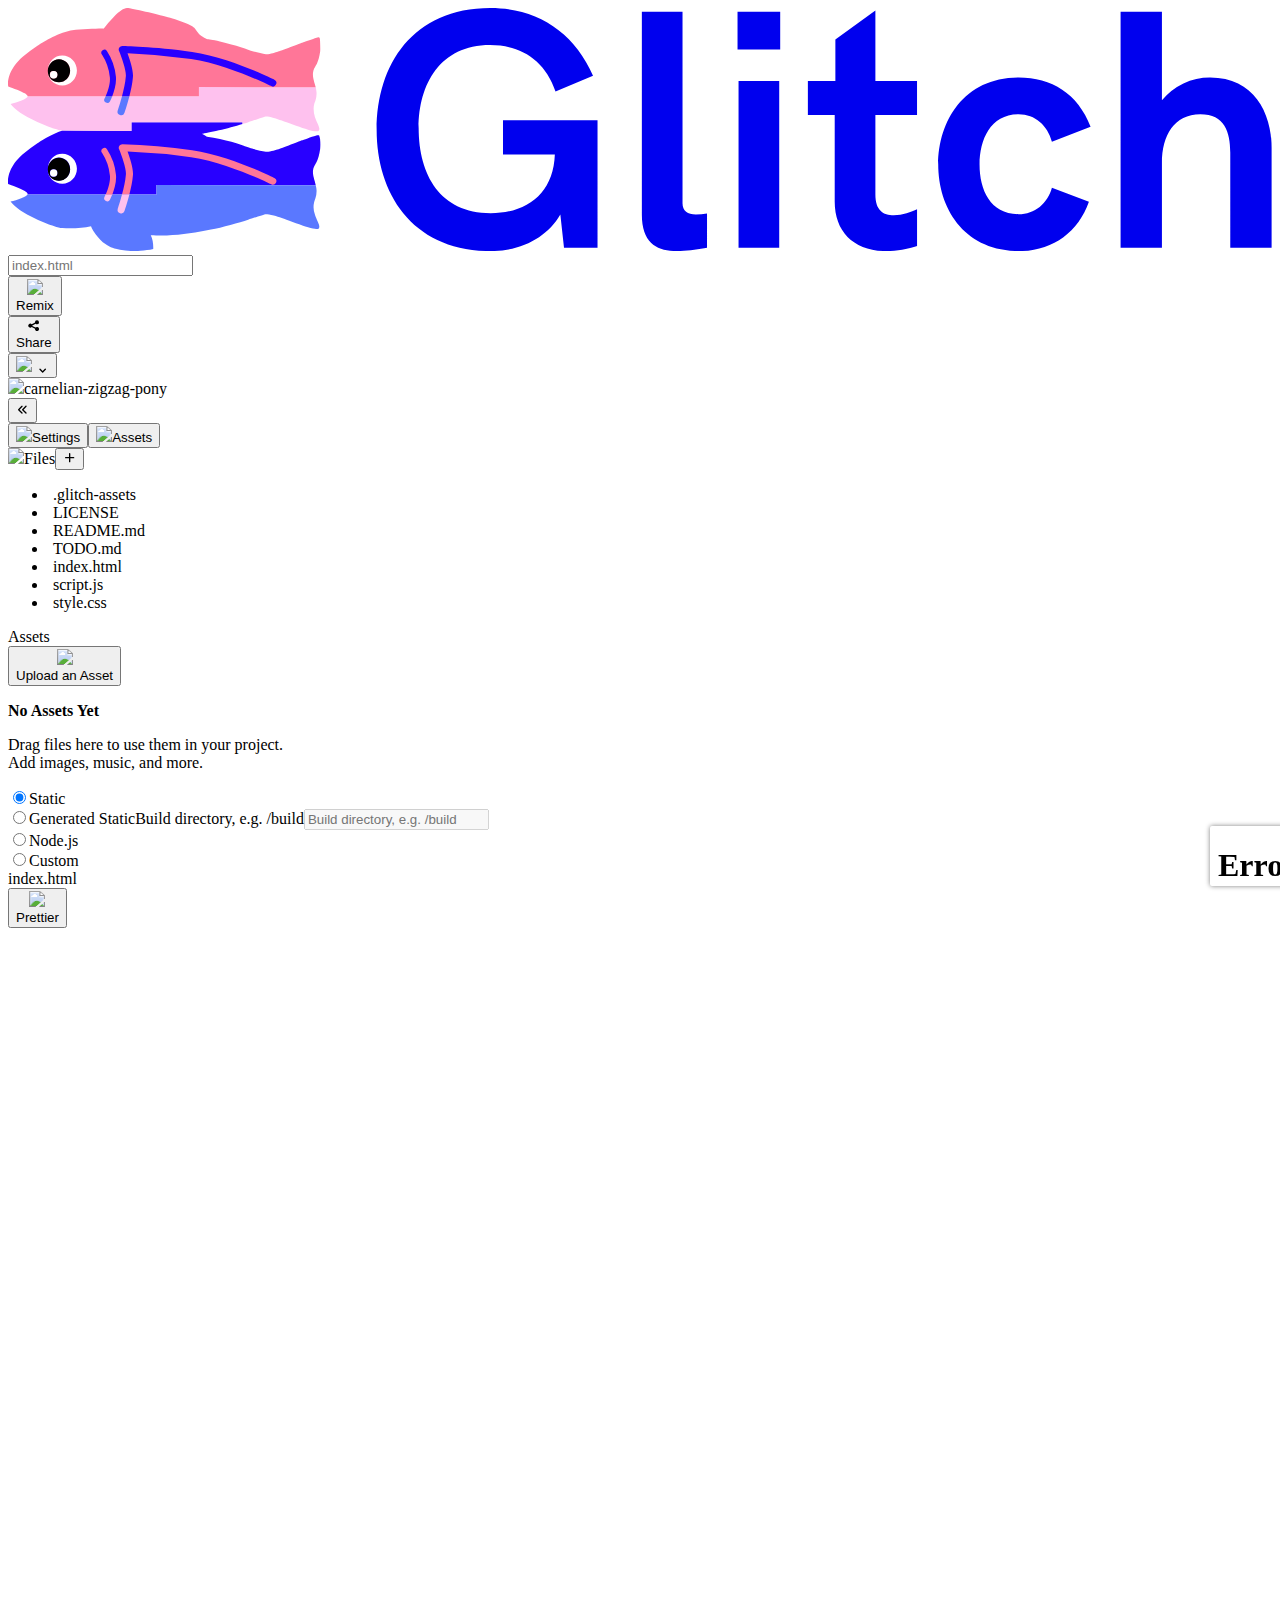
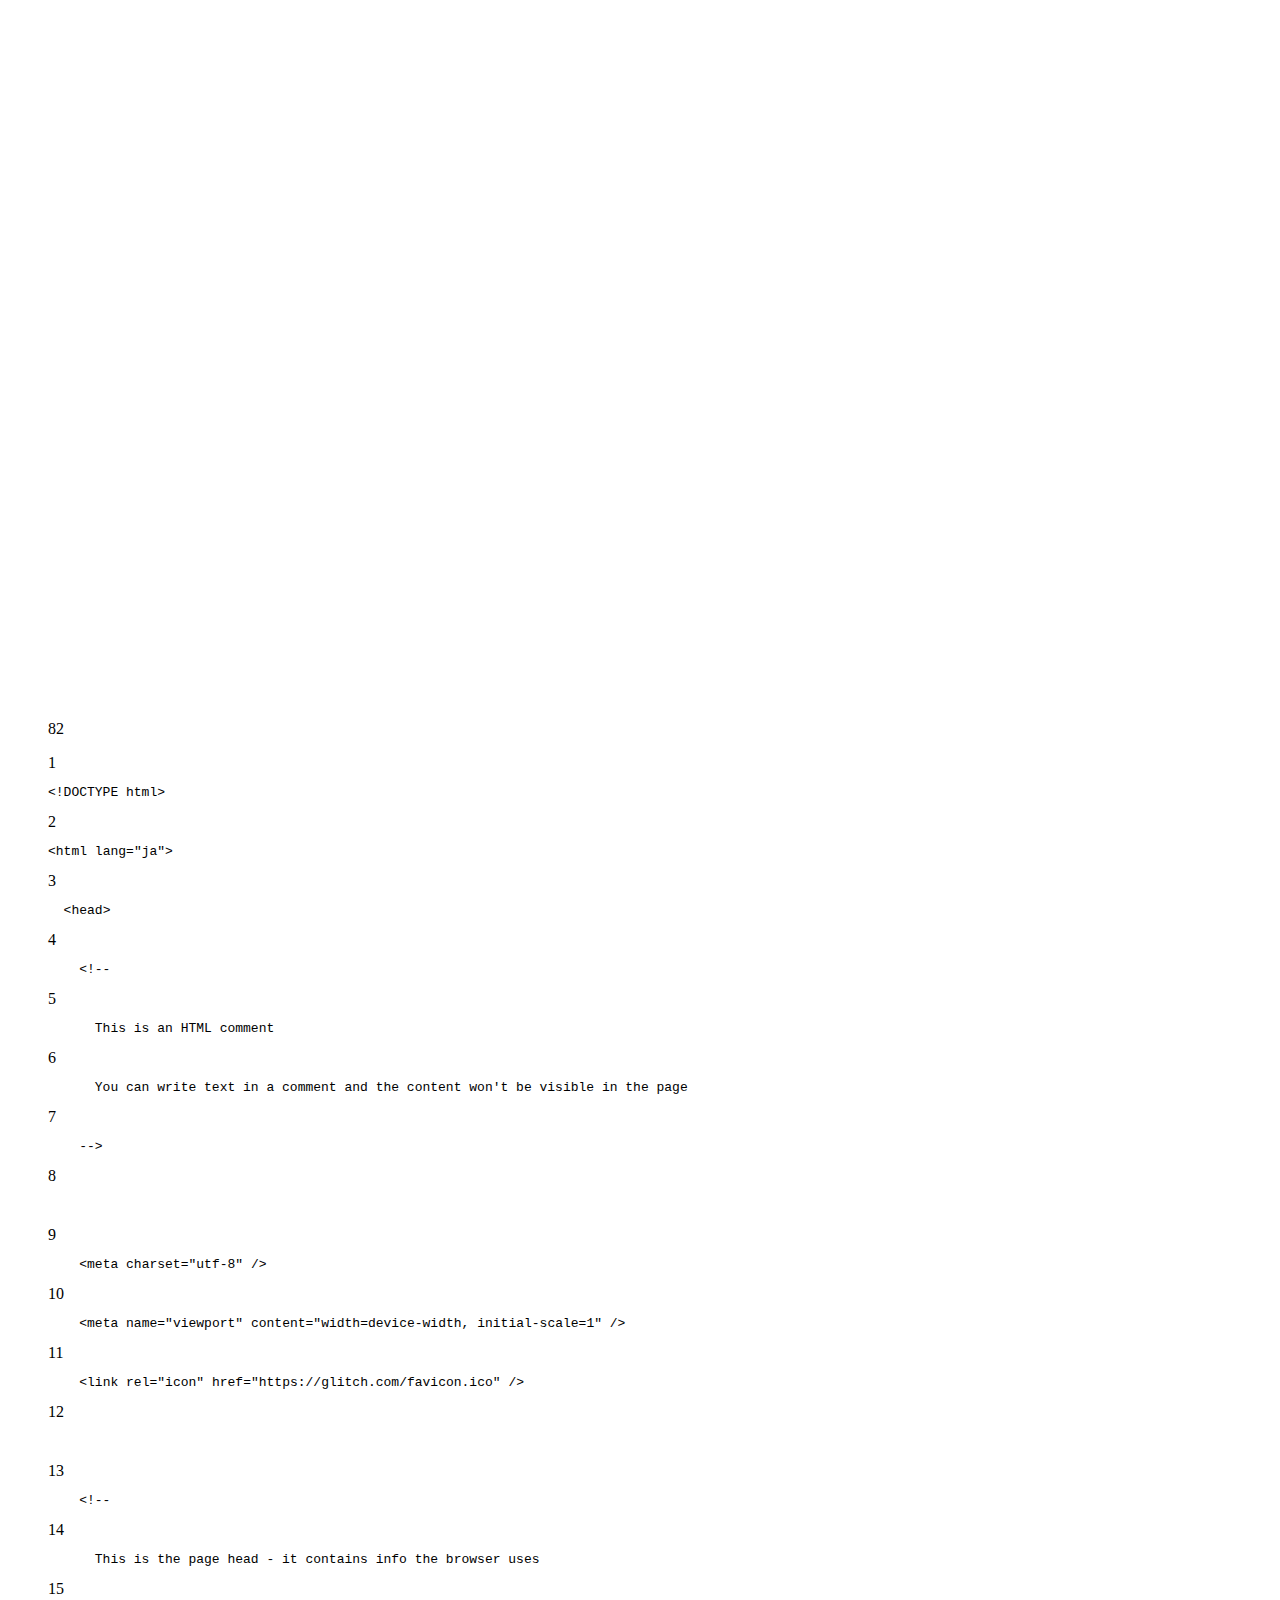
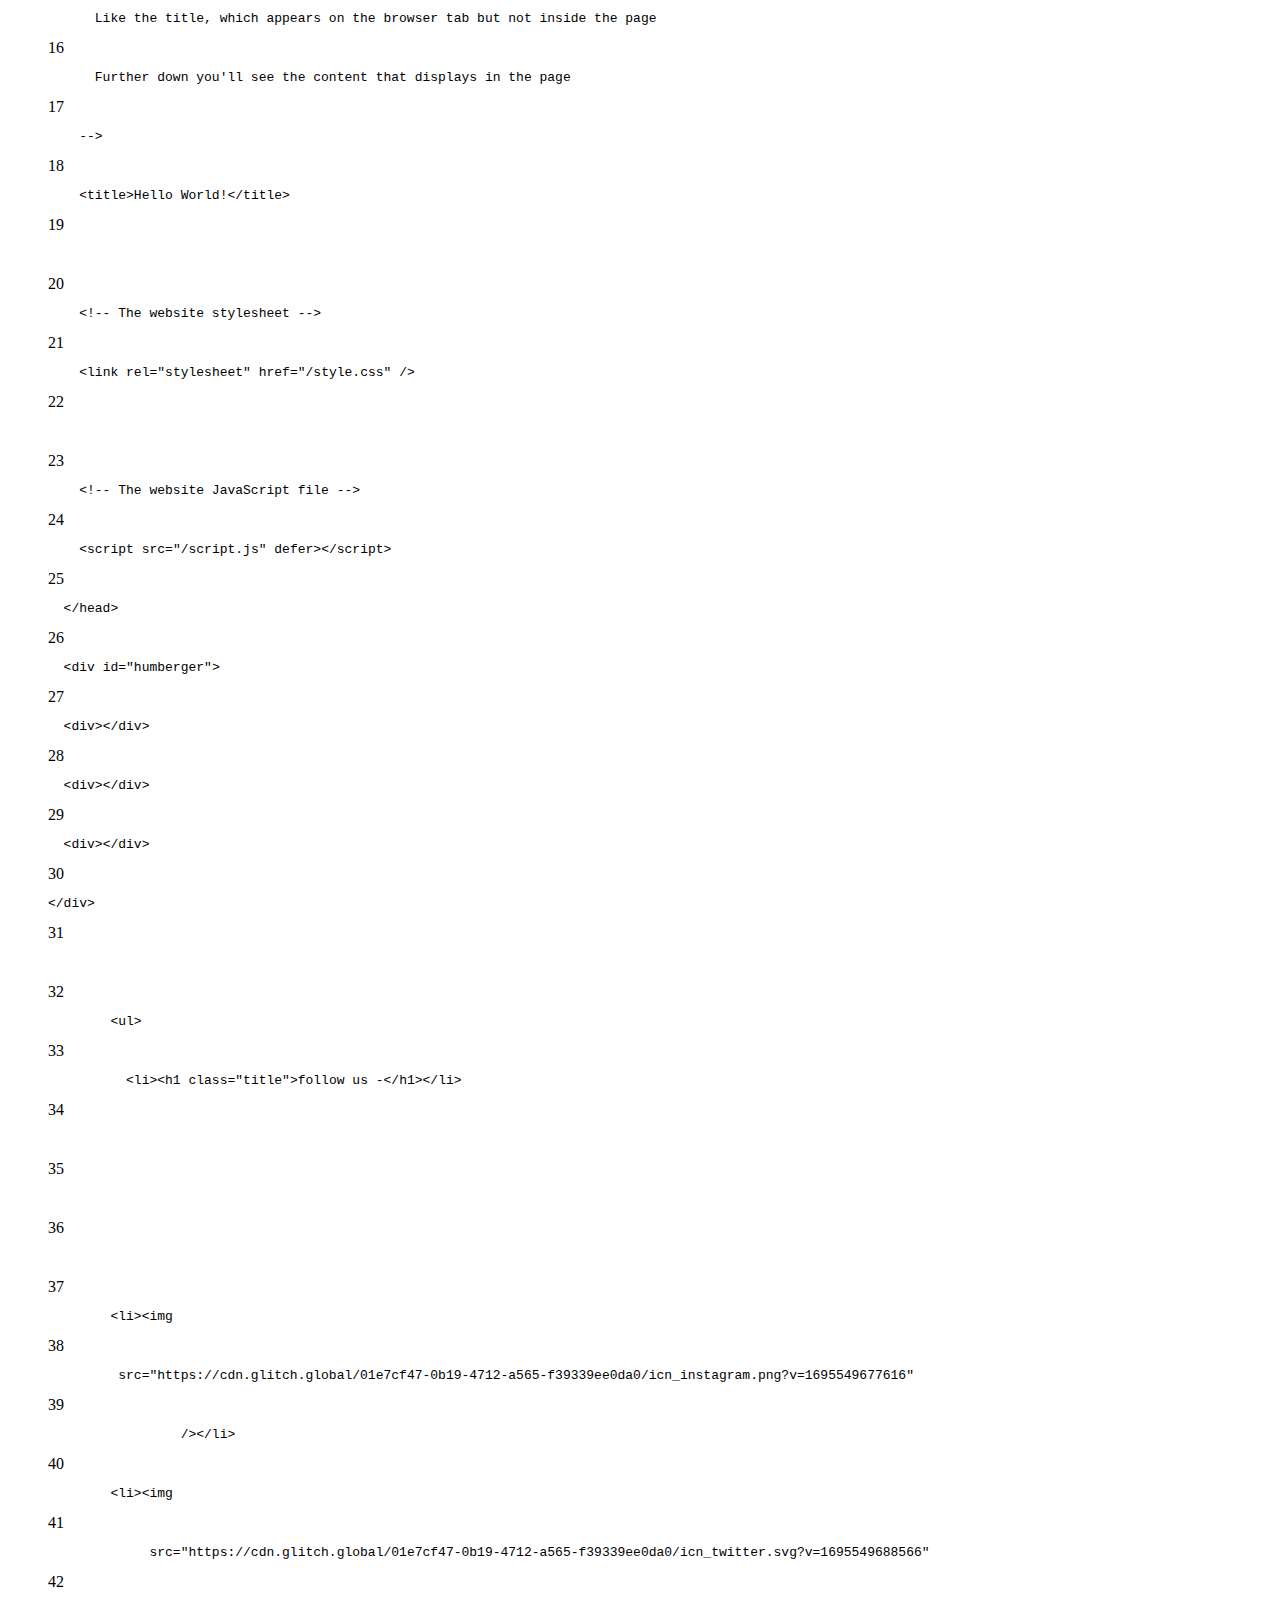
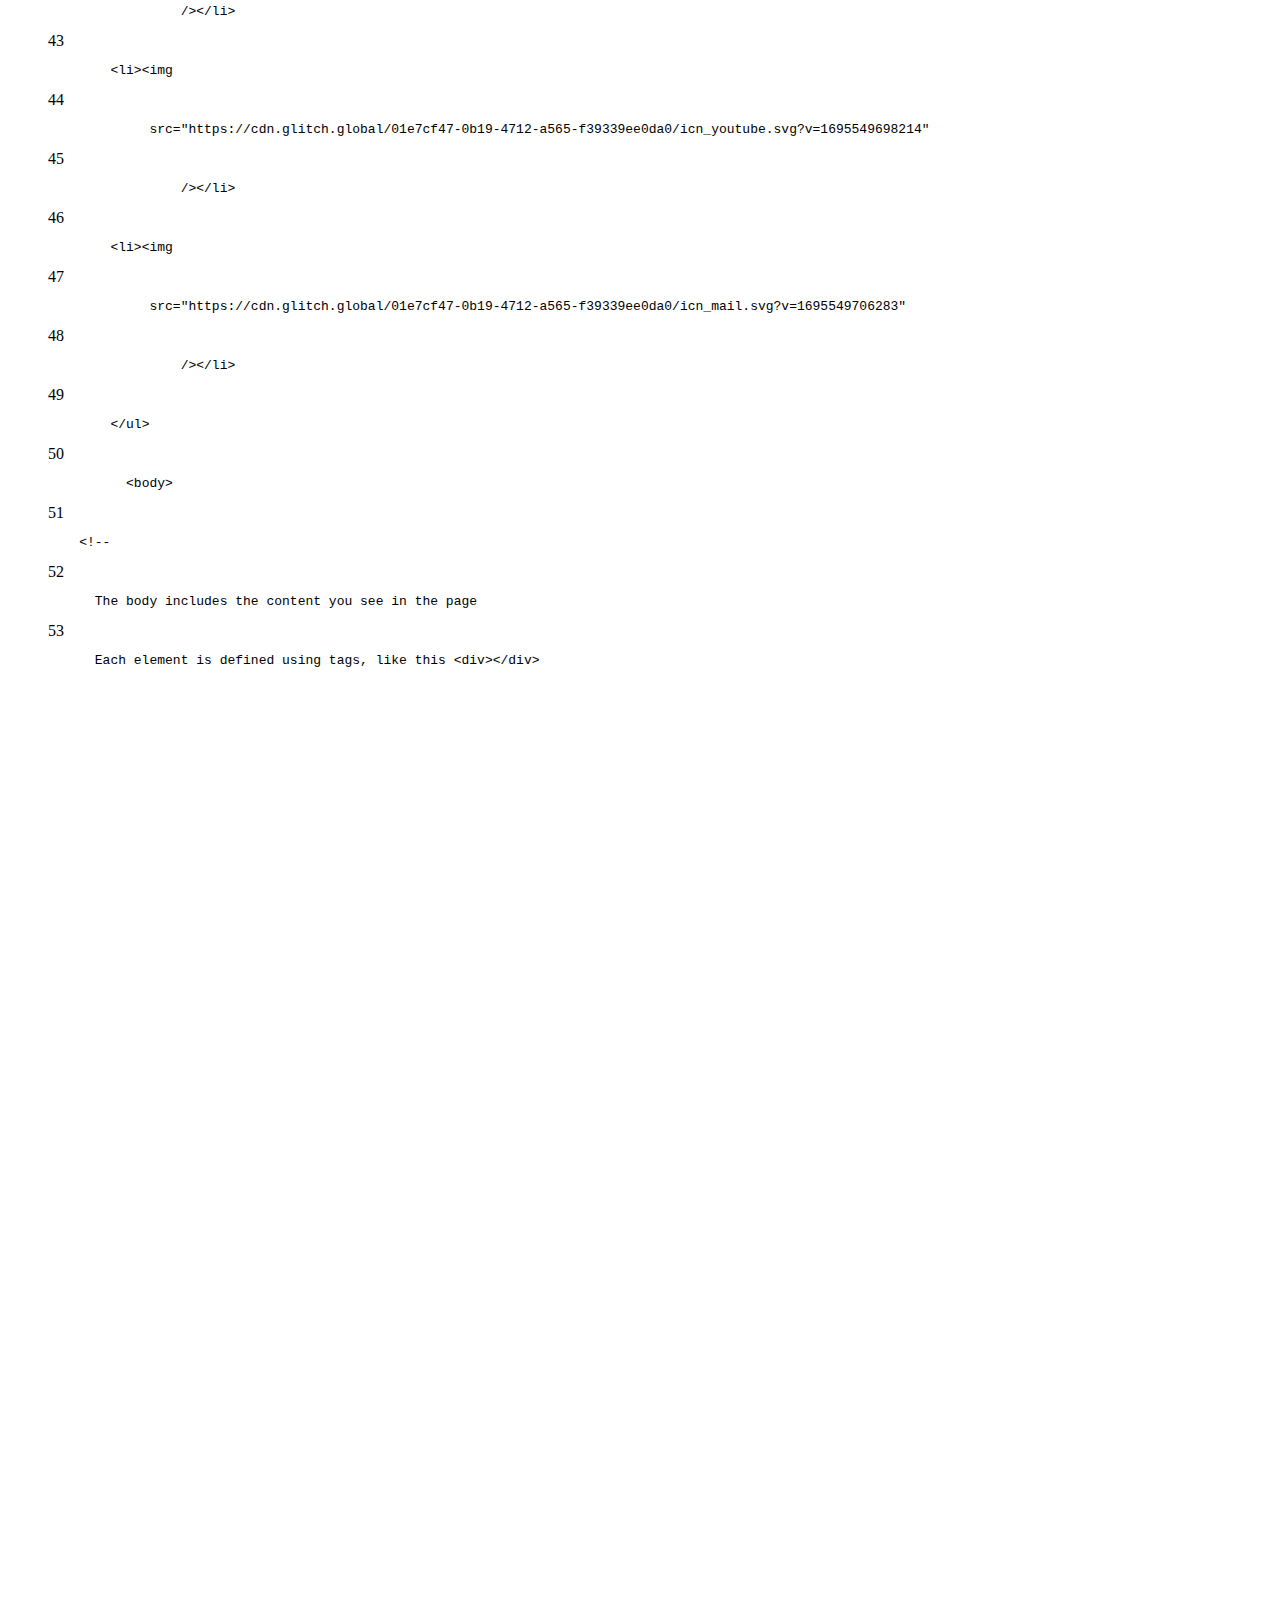
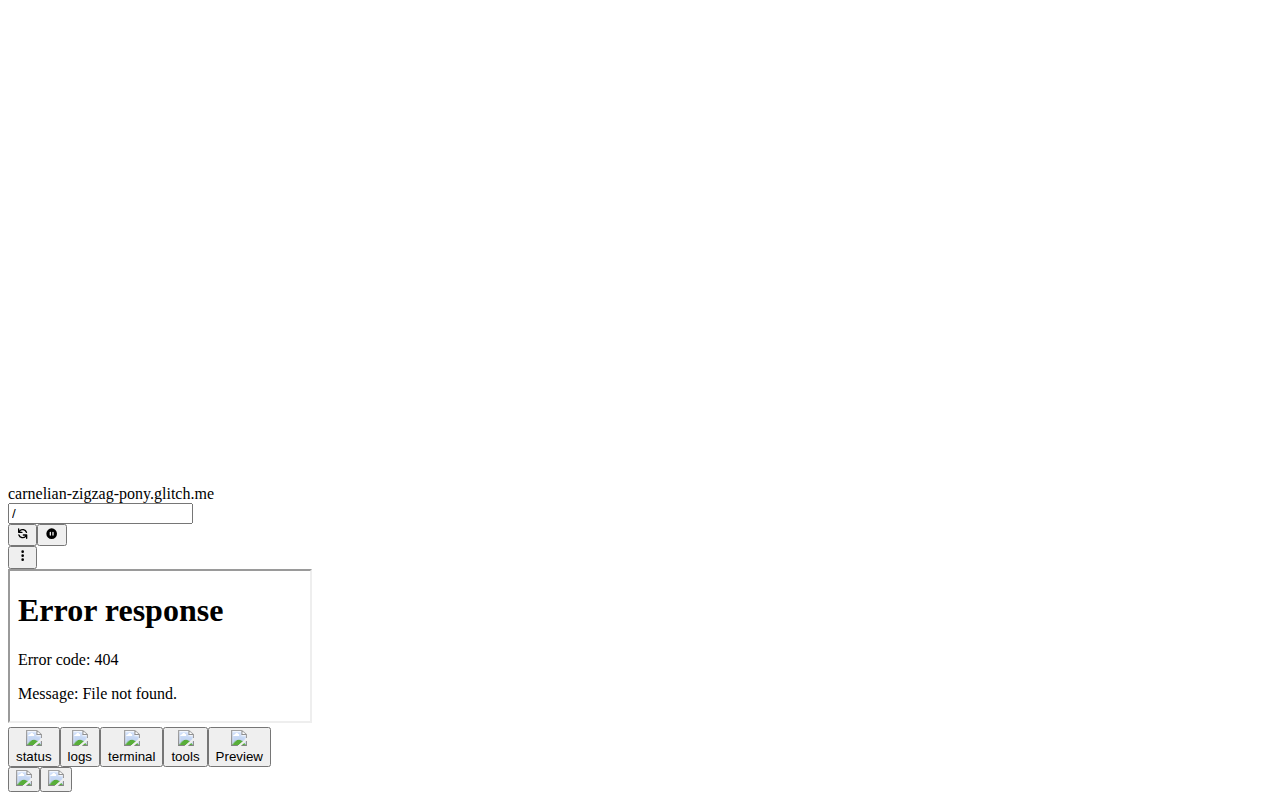
==== index.html – carnelian-zigzag-pony.html @ 02d48be9 "Add files via upload" ====
<!DOCTYPE html>
<!-- saved from url=(0072)https://glitch.com/edit/#!/carnelian-zigzag-pony?path=index.html%3A1%3A0 -->
<html lang="en" style="--editor-top-position: 120px; --editor-left-position: 266.953125px; --editor-width: 310.046875px; --editor-height: 703px;"><head><meta http-equiv="Content-Type" content="text/html; charset=UTF-8"><meta http-equiv="origin-trial" content="[base64]">
    
    <meta name="viewport" content="width=device-width, initial-scale=1, maximum-scale=1, user-scalable=no">
    <link id="favicon" rel="icon" href="https://glitch.com/favicon.ico" type="image/x-icon">

    <script type="text/javascript" async="" src="./index.html – carnelian-zigzag-pony_files/recaptcha__ja.js.ダウンロード" crossorigin="anonymous" integrity="sha384-zVP8wzyojDAbXXKc1n/ADsPlQO2r8fFbQpLL3rrjMzp48Q8qVJfSI17w9boVesCD"></script><script async="" src="./index.html – carnelian-zigzag-pony_files/pendo.js.ダウンロード"></script><script>
      (function (apiKey) {
        (function (p, e, n, d, o) {
          var v, w, x, y, z;
          o = p[d] = p[d] || {};
          o._q = o._q || [];
          v = ['initialize', 'identify', 'updateOptions', 'pageLoad', 'track'];
          for (w = 0, x = v.length; w < x; ++w)
            (function (m) {
              o[m] =
                o[m] ||
                function () {
                  o._q[m === v[0] ? 'unshift' : 'push']([m].concat([].slice.call(arguments, 0)));
                };
            })(v[w]);
          y = e.createElement(n);
          y.async = !0;
          y.src = 'https://cdn.pendo.io/agent/static/' + apiKey + '/pendo.js';
          z = e.getElementsByTagName(n)[0];
          z.parentNode.insertBefore(y, z);
        })(window, document, 'script', 'pendo');
      })('211866e8-df03-4f24-7359-b49dd6253c1e');
    </script>
    <script>
      (function () {
        try {
          var path = document.location.hash.split('?')[0].split('/');
          var domain = path[1];

          var NOT_DOMAINS = ['new-project', 'sign-in', 'facebook', 'sign-out', 'sign-up', 'email-login'];

          if (domain === undefined || domain.length === 0 || path.length !== 2 || NOT_DOMAINS.includes(domain)) {
            return;
          }

          new Image().src = `https://api.glitch.com/${domain}/preempt`;
        } catch (e) {
          console.error(e);
        }
      })();
    </script>

    <!-- Google tag (gtag.js) -->
    <script async="" src="./index.html – carnelian-zigzag-pony_files/js"></script>
    <script>
      window.dataLayer = window.dataLayer || [];
      function gtag() {
        dataLayer.push(arguments);
      }
      gtag('js', new Date());

      gtag('config', 'G-VB0TBS64TF');
    </script>

    <meta http-equiv="Content-Security-Policy" content="
default-src
  &#39;self&#39;;
connect-src
  &#39;self&#39;
  api.glitch.com api.glitch.development api.staging.glitch.com api.testing.staging.glitch.com api.glitch.localprojecthost:3031
  wss://api.glitch.com wss://api.glitch.development wss://api.staging.glitch.com wss://glitch.development wss://api.testing.staging.glitch.com ws://api.glitch.localprojecthost:3031
  cdn.glitch.com
  www.google-analytics.com
  cdn.glitch.me
  cdn.glitch.global
  cdn.staging.glitch.com
  cdn.staging.glitch.me
  cdn.staging.glitch.global
  https://*.woopra.com
  api.github.com
  libraries.io
  s3.amazonaws.com
  https://securetoken.googleapis.com
  https://www.googleapis.com
  https://*.gstatic.com
  https://settings.luckyorange.net
  wss://visitors.live
  wss://*.visitors.live https://pubsub.googleapis.com https://api.luckyorange.com
  https://sentry.io
  https://support-poster.glitch.me/post
  https://api.amplitude.com
  https://cdn.optimizely.com
  https://*.algolianet.com https://*.algolia.net
  https://api.digitalocean.com
  https://app.pendo.io
  https://pendo-io-static.storage.googleapis.com/
  https://cdn.pendo.io
  data:
  blob:
  ws://localhost:3000/
  wss://localhost:3000/;
font-src
  cloud.webtype.com
  cdn.glitch.com
  cdn.glitch.me
  cdn.glitch.global
  cdn.staging.glitch.com
  cdn.staging.glitch.me
  cdn.staging.glitch.global
  cloud.typenetwork.com;
frame-src
  https://*.glitch.me https://*.glitch.dev https://*.glitch.app https://*.glitch.staging.me https://*.glitch.development https://*.testing.staging.glitch.com http://*.glitch.localprojecthost:3031
  https://*.glitch.dev https://*.glitch.staging.dev https://*.glitch.devdev http://*.danielluxemburg.glitch.lol
  https://*.glitch.app https://*.glitch.staging.app https://*.edgecompute.app
  https://accounts.google.com
  https://content-firebase.googleapis.com/
  https://www.google.com
  https://*.ondigitalocean.app
  https://app.pendo.io/
  blob:
  data:
  &#39;self&#39;;
img-src
  &#39;self&#39;
  https://*
  blob:
  data:
  https://d10lpsik1i8c69.cloudfront.net;
media-src
  &#39;self&#39;
  https://*
  blob:
  data:;
object-src
  blob:
  data:
  &#39;self&#39;;
script-src
  &#39;self&#39;
  &#39;wasm-unsafe-eval&#39;
  https://apis.google.com
  https://cdnjs.cloudflare.com
  https://*.woopra.com
  www.googletagmanager.com
  &#39;sha256-aROmP5KBVON8dHdF7kTobxNwhI67hJuBpk+jNh/jbM4=&#39;
  &#39;sha256-lIXJkTrfgeKmujhwsIkqzNbMkplZdPFm1ERXsf46uOw=&#39;
  &#39;sha256-To0Iwo79L42agXa29pvaAn64gM4rwT1BflbRPGdqcUg=&#39;
  &#39;sha256-IWN+DH0UXsSKPql06C66AvLM8/jMYbOe+wVRfPlzHDY=&#39;
  http://www.luckyorange.com https://ssl.luckyorange.com https://d10lpsik1i8c69.cloudfront.net
  https://unpkg.com/
  https://www.google.com
  https://www.gstatic.com
  https://app.pendo.io
  https://pendo-io-static.storage.googleapis.com/
  https://cdn.pendo.io
  https://cdn.amplitude.com;
style-src
  &#39;self&#39;
  &#39;unsafe-inline&#39;
  https://cloud.webtype.com
  https://d10lpsik1i8c69.cloudfront.net
  cdn.glitch.com
  cdn.glitch.me
  cdn.glitch.global
  cdn.staging.glitch.com
  cdn.staging.glitch.me
  cdn.staging.glitch.global
  cloud.typenetwork.com;
worker-src
  &#39;self&#39;
  blob:
">

    <title data-rh="true">index.html – carnelian-zigzag-pony</title>
    <meta data-rh="true" name="description" content="Simple, powerful, free tools to create and use millions of apps.">
    <meta data-rh="true" property="og:type" content="website">
    <meta data-rh="true" property="og:url" content="https://glitch.com/edit">
    <meta data-rh="true" property="og:title" content="Glitch Code Editor ･ﾟ✧">
    <meta data-rh="true" property="og:description" content="Simple, powerful, free tools to create and use millions of apps.">
    <meta data-rh="true" property="og:image" content="https://cdn.glitch.com/605e2a51-d45f-4d87-a285-9410ad350515%2Fglitch-social.png?v=1619667563754">
    <meta data-rh="true" name="twitter:card" content="summary">
    <meta data-rh="true" name="twitter:site" content="@glitch">
    <meta data-rh="true" name="twitter:title" content="Glitch: The friendly community where everyone builds the web">
    <meta data-rh="true" name="twitter:description" content="Simple, powerful, free tools to create and use millions of apps.">
    <meta data-rh="true" name="twitter:image" content="https://cdn.glitch.com/605e2a51-d45f-4d87-a285-9410ad350515%2Fglitch-social.png?v=1619667563754">
    <meta data-rh="true" name="twitter:url" content="https://glitch.com/edit">
    <noscript>
      <title>Glitch</title>
    </noscript>

    <meta name="description" content="Combining automated deployment, instant hosting &amp; collaborative editing, Glitch gets you straight to coding so you can build full-stack web apps, fast">
    <meta name="keywords" content="developer, javascript, nodejs, editor, ide, development, online, web, code editor, html, css">

    <!-- facebook open graph tags -->
    <meta name="og:type" content="website">
    <meta name="og:url" content="https://glitch.com/edit">
    <meta name="og:title" content="Glitch">
    <meta name="og:description" content="Combining automated deployment, instant hosting &amp; collaborative editing, Glitch gets you straight to coding so you can build full-stack web apps, fast">
    <meta name="og:image" content="https://glitch.com/edit/images/logos/glitch/social-card@2x.png">
    <!-- twitter card tags (stacks with og: tags) -->
    <meta name="twitter:card" content="summary">
    <meta name="twitter:site" content="@glitch">
    <meta name="twitter:title" content="Glitch">
    <meta name="twitter:description" content="Combining automated deployment, instant hosting &amp; collaborative editing, Glitch gets you straight to coding so you can build full-stack web apps, fast">
    <meta name="twitter:image" content="https://glitch.com/edit/images/logos/glitch/social-card@2x.png">
    <meta name="twitter:image:alt" content="Glitch Logo">
    <meta name="twitter:url" content="https://glitch.com">
    <script src="./index.html – carnelian-zigzag-pony_files/api.js.ダウンロード"></script>
    <script type="module" crossorigin="" src="./index.html – carnelian-zigzag-pony_files/index.1959e7c4.js.ダウンロード"></script>
    <link rel="modulepreload" href="https://glitch.com/edit/assets/design.53ed53ca.js">
    <link rel="modulepreload" href="https://glitch.com/edit/assets/codemirror.bff8dd02.js">
    <link rel="modulepreload" href="https://glitch.com/edit/assets/glitch.1ffbdf70.js">
    <link rel="modulepreload" href="https://glitch.com/edit/assets/state.0d109f0a.js">
    <link rel="modulepreload" href="https://glitch.com/edit/assets/components.f184f7e5.js">
    <link rel="modulepreload" href="https://glitch.com/edit/assets/markdown.00274f23.js">
    <link rel="stylesheet" href="./index.html – carnelian-zigzag-pony_files/index.a3730c9c.css">
  <link rel="modulepreload" as="script" crossorigin="" href="https://glitch.com/edit/assets/javascript.e646029c.js"><link rel="modulepreload" as="script" crossorigin="" href="https://glitch.com/edit/assets/handlebars.0fcb3607.js"><link rel="modulepreload" as="script" crossorigin="" href="https://glitch.com/edit/assets/simple.5ae67e85.js"><link rel="modulepreload" as="script" crossorigin="" href="https://glitch.com/edit/assets/htmlmixed.46252759.js"><link rel="modulepreload" as="script" crossorigin="" href="https://glitch.com/edit/assets/xml.b384a435.js"><link rel="modulepreload" as="script" crossorigin="" href="https://glitch.com/edit/assets/css.abda6734.js"><link rel="modulepreload" as="script" crossorigin="" href="https://glitch.com/edit/assets/coffeescript.f1da4277.js"><link rel="modulepreload" as="script" crossorigin="" href="https://glitch.com/edit/assets/dart.75d12c37.js"><link rel="modulepreload" as="script" crossorigin="" href="https://glitch.com/edit/assets/clike.98914e99.js"><link rel="modulepreload" as="script" crossorigin="" href="https://glitch.com/edit/assets/dockerfile.3c4f441f.js"><link rel="modulepreload" as="script" crossorigin="" href="https://glitch.com/edit/assets/elm.74d34a74.js"><link rel="modulepreload" as="script" crossorigin="" href="https://glitch.com/edit/assets/jsx.c7c01644.js"><link rel="modulepreload" as="script" crossorigin="" href="https://glitch.com/edit/assets/lua.43626672.js"><link rel="modulepreload" as="script" crossorigin="" href="https://glitch.com/edit/assets/php.e0448a27.js"><link rel="modulepreload" as="script" crossorigin="" href="https://glitch.com/edit/assets/pug.087e52e7.js"><link rel="modulepreload" as="script" crossorigin="" href="https://glitch.com/edit/assets/python.ccbfef93.js"><link rel="modulepreload" as="script" crossorigin="" href="https://glitch.com/edit/assets/ruby.1061834e.js"><link rel="modulepreload" as="script" crossorigin="" href="https://glitch.com/edit/assets/sass.5d6ae776.js"><link rel="modulepreload" as="script" crossorigin="" href="https://glitch.com/edit/assets/sql.d636151c.js"><link rel="modulepreload" as="script" crossorigin="" href="https://glitch.com/edit/assets/vue.1a46c2e9.js"><link rel="modulepreload" as="script" crossorigin="" href="https://glitch.com/edit/assets/markdown.b343d411.js"><link rel="modulepreload" as="script" crossorigin="" href="https://glitch.com/edit/assets/dotenv.f44fdbbc.js"><style data-emotion="css-global" data-s=""></style><style data-emotion="css-global" data-s=""></style><style data-emotion="css-global" data-s=""></style><style data-emotion="css" data-s=""></style><style data-emotion="css" data-s=""></style><style data-styled="active" data-styled-version="5.3.3"></style></head>
  <body class="theme-sugar" style="">
    <noscript>
      <h1>To use Glitch, please enable JavaScript</h1>
    </noscript>

    <div id="__react-overlay-container"></div>
    <div id="__react-pop-root"></div>
    <div id="__react-app-root"><div id="application" class=""><header class="css-frwm0m"><div class="css-iqxbxv"><a href="https://glitch.com/dashboard"><svg xmlns="http://www.w3.org/2000/svg" viewBox="0 0 2488.33 478.48" class="css-e1r7zm"><title>Glitch Logo</title><g data-name="Logomark"><path fill="#2800ff" d="M243 242.33v-17.62h218.72v3.42c-28 9.12-69.46 17.72-80.1 19.38 5.8 2.7 7.69 5.08 10.16 5.89a208.75 208.75 0 0125.42 4.68c16.47 3.79 30.11 7.38 41.33 11.34 11.66 4.36 17.83 6.37 24.7 8.35a246 246 0 0024.36 5.33c6.77 1 21.16-4 24.54-4.87s47.15-17.88 47.15-17.88 19-7.11 26.52-9c6.91-1.91 7.09.4 7.09.4a47.43 47.43 0 011.48 6.11 100.59 100.59 0 01.18 19.59 149.43 149.43 0 01-3 14.93 65.07 65.07 0 01-4.55 11.78c-1.4 2.45-3.56 6.27-4.3 7.93a22 22 0 00-2.18 7.29 35.09 35.09 0 00.49 10.29c.6 2.9 2.54 10.17 2.54 10.17l2.29 9.09-313.46-.38v18.38H38.53a2.51 2.51 0 00.07-1.31c-.26-1.12-1.54-2.77-6.44-5.72-6.31-4.11-26.23-11.32-32-13.43C-.07 341-2.44 315.8 29 288.15a297.4 297.4 0 0129.66-22.3s27-17.66 48.46-24.71"></path><path fill="#5a78ff" d="M605.79 348.93l-313.46-.38v18.38H38.53c-1.41 4.14-20.46 11.46-33.5 14 7 9.63 20.22 18.42 33.49 26a304.23 304.23 0 0039.72 18.11c5 1.73 19.9 7.56 28.78 8.26a206.19 206.19 0 0037.08-.7 173.16 173.16 0 0019.37-3s1.24 4.9 9 15.66c5.61 7.45 12.49 15.07 19.36 19.58 8.18 5.17 10.9 7.9 28.62 11.13a141.64 141.64 0 0040 1.86c9-.83 17.72-1.12 25.47-3.27.37-9.94-.88-19.12-4.88-27.23 10.76.43 16.74.74 31.76.45 29-.55 60.67-6.52 86.63-11.48 21.45-4.09 56.54-13.92 73.32-19.5 9.64-3.21 32.56-11 34.69-11 3.45 0 8.63.81 15.84 2.94 10.71 3.17 18.94 6 37 12.49s34.13 12.15 43.91 13.49c7.23 1 8.12 0 8.62-3.62.83-4.58-5.55-15-8.18-23.18a43.14 43.14 0 01-1.89-26 70.16 70.16 0 012.46-7.5 41 41 0 002.24-15.55 48 48 0 00-1.65-9.94z"></path><path fill="#fec1ee" d="M601.7 198.75a33 33 0 011.3-10.19c.62-2 1.26-3.78 2.44-7.15a40.44 40.44 0 001.89-15.93 82 82 0 00-1.57-9.49l-229.88-.39v17.9H38.68c.68 4.91-20.5 12.76-33.54 15.34 6.8 9.34 20.55 18.55 33.86 26.16a311.06 311.06 0 0039.78 18.11c6 2.12 19.12 7 28.4 8.07L243 242.33v-17.62h218.72v3.42c3.3-.92 8.2-2.38 11.35-3.42 9.64-3.21 32.94-11.23 35.07-11.26 3.46 0 7.87.76 15.08 2.89 10.71 3.16 19.23 6.33 37.31 12.78s33.77 12 43.53 13.44c8.39 1.25 8.89-1.56 8.89-4.91.2-4.27-6.12-15.06-8.76-23.28a50.64 50.64 0 01-2.49-15.62z"></path><path fill="#ff7698" d="M614.37 65.91c.18 3.26.68 16.56.18 19.58a113.94 113.94 0 01-2.8 13.69c-1.3 4.1-3.28 10-4.8 12.68-1.4 2.45-3.68 6.23-4.42 7.89a24.77 24.77 0 00-2.06 7.69 35.09 35.09 0 00.49 10.29c.6 2.9 2.54 10.17 2.54 10.17l2.26 8.09-229.88-.39v17.9H38.68s.3-2-5.8-5.8c-5.5-3-23.4-10.6-32.5-13.4-.88-4.57-2.82-30.45 28.62-58.09A295.82 295.82 0 0158.68 73.9s26.08-18.51 54.1-26.8a142.37 142.37 0 0120.6-4.2c19.87-1.62 51.72-2.4 54.84-2.29A231.72 231.72 0 01208.58 17c11.87-11.69 18.6-16.2 25.7-17 9.8.58 62.26 12.84 77.07 17.25 8.5 2.4 25.52 7 39 12.65 13.9 5.34 17.28 9.88 17.28 9.88a124.57 124.57 0 008.46 11.33c3.28 3.28 12.7 8.94 15.32 10 3.95 1 10.63 1.06 25.75 4.71 15.8 3.76 30 7.78 41.3 11.3 11.7 3.9 17.8 6.6 24.8 8.4s18.2 4.5 24.4 5.4 19.83-4 23.21-4.87 48.41-17.65 48.41-17.65 24.3-8.69 26.5-9.4c7.37-2.4 8.59-2.57 8.59 6.91z"></path><path fill="#fff" d="M107 93.51c-15.9 0-27.9 12.2-28.7 29.5-.8 17.1 12.9 29.5 28.7 29.5s28.7-13.2 28.7-29.5-12.79-29.5-28.7-29.5zm-6.7 52.8c-12.2 0-22.1-8.7-22-22.7.4-11.5 9.9-22.7 22-22.7s22 10.1 22 22.7-9.79 22.7-21.99 22.7z"></path><path d="M100.31 101c-12.2 0-21.7 11.2-22 22.7 0 14 9.9 22.7 22 22.7s22-10.1 22-22.7-9.8-22.7-22-22.7zm-10.4 37.8a7.4 7.4 0 117.2-7.4 7.28 7.28 0 01-7.2 7.41z"></path><ellipse cx="89.91" cy="131.41" fill="#fff" rx="7.2" ry="7.4"></ellipse><path fill="#fff" d="M107 287.09c-15.9 0-27.9 12.2-28.7 29.5-.8 17.1 12.9 29.5 28.7 29.5s28.7-13.2 28.7-29.5-12.79-29.5-28.7-29.5zm-6.7 52.8c-12.2 0-22.1-8.7-22-22.7.4-11.5 9.9-22.7 22-22.7s22 10.1 22 22.7-9.79 22.7-21.99 22.7z"></path><path d="M100.31 294.59c-12.2 0-21.7 11.2-22 22.7 0 14 9.9 22.7 22 22.7s22-10.1 22-22.7-9.8-22.7-22-22.7zm-10.4 37.8a7.4 7.4 0 117.2-7.4 7.28 7.28 0 01-7.2 7.4z"></path><ellipse cx="89.91" cy="324.99" fill="#fff" rx="7.2" ry="7.4"></ellipse><path fill="#5a78ff" d="M224.46 173.5c-4.11 15.43-8.38 28.13-8.46 28.36a7 7 0 0013.27 4.49c.34-1 5.26-15.65 9.68-32.85zM192.24 173.5c-1.28 2.89-2.2 4.66-2.25 4.76a6 6 0 0010.6 5.61 113.2 113.2 0 004.68-10.37z"></path><path fill="#2800ff" d="M231.9 135.15c0 .21-.06.41-.08.62-.8 10.93-4 25.23-7.36 37.73H239c3.12-12.14 6-25.57 6.81-36.42 1.78-12.09-5.61-34.81-10.5-48.08a1196.75 1196.75 0 01125.12 11.37c71.07 10.28 156.8 52.88 157.66 53.31a7 7 0 106.26-12.52c-3.58-1.8-88.58-44-161.91-54.65-76-11-136.79-11.78-137.39-11.78a7 7 0 00-6.55 9.67c5.98 14.6 14.96 41.22 13.4 50.75zM200.57 136.58c1.17 13.32-4.88 29.16-8.33 36.92h13c3.84-9.64 8.44-24.47 7.25-38a111.21 111.21 0 00-17.8-50.8 6 6 0 00-9.76 7 100.88 100.88 0 0115.64 44.88z"></path><path fill="#fec1ee" d="M224.59 366.89c-4.11 15.43-8.38 28.13-8.46 28.36a7 7 0 0013.26 4.49c.35-1 5.27-15.65 9.68-32.85zM192.37 366.89c-1.29 2.89-2.21 4.66-2.26 4.76a6 6 0 0010.61 5.61 113.2 113.2 0 004.68-10.37z"></path><path fill="#ff7698" d="M232 328.54a6.18 6.18 0 00-.07.62c-.81 10.93-4 25.23-7.36 37.73h14.48c3.12-12.14 6-25.57 6.82-36.42 1.78-12.09-5.61-34.81-10.51-48.08a1196.87 1196.87 0 01125.13 11.37c71.06 10.28 156.8 52.88 157.65 53.31a7 7 0 106.27-12.52c-3.58-1.8-88.58-44-161.92-54.65a1167.85 1167.85 0 00-137.39-11.79 7 7 0 00-6.54 9.68c6.05 14.56 15.03 41.21 13.44 50.75zM200.69 330c1.18 13.32-4.88 29.16-8.32 36.92h13c3.83-9.64 8.44-24.47 7.25-38a111.21 111.21 0 00-17.8-50.8 6 6 0 00-9.76 7A100.94 100.94 0 01200.69 330z"></path></g><g data-name="Wordmark"><path d="M974.5 220.86v67.38h102.06c-2.63 75.6-53.82 115.69-126.35 115.69-99.43 0-141.76-75.26-141.76-167.62C808.45 150.2 850.78 73 948.9 73c59.07 0 107.64 28.27 129 91.37l73.84-30.89C1114.29 46.67 1040.78 0 949.56 0 796.3 0 725.75 112.4 725.75 239.6c0 127.52 71.87 238.94 224.46 238.94 61.7 0 112.24-28.27 137.18-72l7.21 65.46h66V220.86zM1316.44 478.54c19 0 43-3.29 59.73-6.57v-67.38a165.84 165.84 0 01-22 2c-16.08 0-26.25-6.57-26.25-22V7.56h-80.07v399c.01 57.85 30.85 71.98 68.59 71.98zM1436.22 81.51h84V7.56h-84zm2 390.46h80.07V143.63h-80.07zM1729.93 478.54c24 0 47.58-5.26 59.72-9.86V396c-10.83 5.26-28.88 11.84-45.61 11.84-21 0-36.43-9.2-36.43-40.76v-156.4h82v-67.05h-82V4.93l-78.76 57.19v81.51h-54.14v67.05h52.83v170.57c0 59.82 38.39 97.29 102.39 97.29zM1990.16 478.54c65 0 116.17-36.15 137.82-97.29l-72.85-27.6c-8.53 30.89-33.47 52.26-65.63 52.26-55.79 0-76.79-47.66-76.79-97.62 0-49 21.66-98.93 76.79-98.93 32.82 0 57.1 22.35 65.63 53.9l76.14-29.58c-24.94-65.4-76.79-97-141.77-97-107 0-158.17 85.45-158.17 171.56 0 87.15 51.84 170.3 158.83 170.3zM2190.34 472h81.38V305.66c0-54.56 24.28-96.3 75.48-96.3 48.24 0 59.07 35.17 59.07 75.59V472h81.38V274.77c0-68.7-35.11-138-121.09-138a121.69 121.69 0 00-94.84 45V7.56h-81.38z" fill="currentColor"></path></g></svg></a></div><div class="css-r2106i"><input id="project-search-input" class="search-input opens-pop-over css-12d24oa" type="text" name="search" autocomplete="off" aria-label="Project search" value="" placeholder="index.html"></div><div class="css-tpyhgm"><button class="css-6ecraf"><div class="css-1licayo"><div class="css-vurnku"><img data-module="Icon" src="./index.html – carnelian-zigzag-pony_files/26a1.svg" class="css-1arwybr"></div><div class="css-vurnku">Remix</div></div></button><div data-overlay-container="true"><button type="button" class="css-xy0c3d"><div class="css-1licayo"><div class="css-vurnku"><div class="css-1d6el2n"><span aria-hidden="true"></span><svg stroke="currentColor" fill="currentColor" stroke-width="0" viewBox="0 0 20 20" height="1em" width="1em" xmlns="http://www.w3.org/2000/svg"><path d="M15 8a3 3 0 10-2.977-2.63l-4.94 2.47a3 3 0 100 4.319l4.94 2.47a3 3 0 10.895-1.789l-4.94-2.47a3.027 3.027 0 000-.74l4.94-2.47C13.456 7.68 14.19 8 15 8z"></path></svg></div></div><div class="css-vurnku">Share</div></div></button></div></div><div class="css-1r50t0b"><div class="css-4cffwv"><div class="css-vurnku"><button type="button" id="radix-id-2582512767-7" aria-haspopup="menu" data-state="closed" class="css-1n0gshd"><span class="css-1ait6pu"><img class="css-1pqb65r" src="./index.html – carnelian-zigzag-pony_files/e49a8760-6266-410a-b515-4fb996ddeae8-small.jpg"></span> <svg stroke="currentColor" fill="currentColor" stroke-width="0" viewBox="0 0 20 20" height="1em" width="1em" xmlns="http://www.w3.org/2000/svg" style="position: relative; top: 5px;"><path fill-rule="evenodd" d="M5.293 7.293a1 1 0 011.414 0L10 10.586l3.293-3.293a1 1 0 111.414 1.414l-4 4a1 1 0 01-1.414 0l-4-4a1 1 0 010-1.414z" clip-rule="evenodd"></path></svg></button></div></div></div><div class="css-1ras2nz"><div class="css-1wdli3y"></div></div></header><div class="css-vurnku"></div><main id="editor" class=""><div class="editor-container"><span data-module="VisuallyHidden" class="visually-hidden__VisuallyHidden-sc-1g3xwb6-0 xWtaF"><div role="log" aria-relevant="additions text" aria-atomic="true" aria-live="polite"></div><div role="log" aria-relevant="additions text" aria-atomic="true" aria-live="polite"></div><div role="log" aria-relevant="additions text" aria-atomic="true" aria-live="assertive"></div><div role="log" aria-relevant="additions text" aria-atomic="true" aria-live="assertive"></div></span><section id="sidebar" class="false css-19sacn6"><div class="css-1790eo2"><div class="css-1u3n405"><span class="css-153f3en"><img class="css-1pqb65r" src="./index.html – carnelian-zigzag-pony_files/01e7cf47-0b19-4712-a565-f39339ee0da0.png"></span><span class="css-wgv2p7">carnelian-zigzag-pony</span></div><button class="css-18dmk38"><svg stroke="currentColor" fill="currentColor" stroke-width="0" viewBox="0 0 20 20" height="1em" width="1em" xmlns="http://www.w3.org/2000/svg" style="margin-top: 2px;"><path fill-rule="evenodd" d="M15.707 15.707a1 1 0 01-1.414 0l-5-5a1 1 0 010-1.414l5-5a1 1 0 111.414 1.414L11.414 10l4.293 4.293a1 1 0 010 1.414zm-6 0a1 1 0 01-1.414 0l-5-5a1 1 0 010-1.414l5-5a1 1 0 011.414 1.414L5.414 10l4.293 4.293a1 1 0 010 1.414z" clip-rule="evenodd"></path></svg></button></div><div class="sidebar-status-when-collapsed css-vurnku"></div><div class="css-1gga1re"><button type="button" id="radix-id-2582512767-9" aria-haspopup="menu" data-state="closed" class="css-t5acmm"><img data-module="Icon" src="./index.html – carnelian-zigzag-pony_files/1f38f.svg" class="css-bjuv3u">Settings</button><button label="Assets" class="css-1bh24qg"><img data-module="Icon" src="./index.html – carnelian-zigzag-pony_files/1f4e6.svg" class="css-bjuv3u">Assets</button><div class="css-66u87k"><img data-module="Icon" src="./index.html – carnelian-zigzag-pony_files/1f5c3.svg" class="css-bjuv3u">Files<button id="new-file" class=" css-5fl7n8" data-testid="new-file"><span class="label" aria-label="Open new file popover menu"><svg stroke="currentColor" fill="currentColor" stroke-width="0" viewBox="0 0 20 20" height="1em" width="1em" xmlns="http://www.w3.org/2000/svg"><path fill-rule="evenodd" d="M10 3a1 1 0 011 1v5h5a1 1 0 110 2h-5v5a1 1 0 11-2 0v-5H4a1 1 0 110-2h5V4a1 1 0 011-1z" clip-rule="evenodd"></path></svg></span></button></div></div><div id="sidebar-files" class="css-vurnku"><div class="files css-vurnku"><ul class="filetree" data-testid="filetree"><li class="filetree-child file hidden other" tabindex="0" title=".glitch-assets" draggable="true" style="padding-left: 5px;"><div class="display-file-name" aria-label=".glitch-assets"><span class="filename"><span class="extension-type other">.glitch-assets </span></span></div><div class="options icon opens-pop-over"></div></li><li class="filetree-child file other" tabindex="0" title="LICENSE" draggable="true" style="padding-left: 5px;"><div class="display-file-name" aria-label="LICENSE"><span class="filename"><span class="truncated-text" aria-label="LICENSE"><span aria-hidden="true">L</span><span aria-hidden="true" class="truncated-text-center-segment">ICENS</span><span aria-hidden="true">E</span></span><span class="extension-type other"> </span></span></div><div class="options icon opens-pop-over"></div></li><li class="filetree-child file info" tabindex="0" title="README.md" draggable="true" style="padding-left: 5px;"><div class="display-file-name" aria-label="README.md"><span class="filename"><span class="truncated-text" aria-label="README"><span aria-hidden="true">R</span><span aria-hidden="true" class="truncated-text-center-segment">EADM</span><span aria-hidden="true">E</span></span><span class="extension-type info">.md </span></span></div><div class="options icon opens-pop-over"></div></li><li class="filetree-child file info" tabindex="0" title="TODO.md" draggable="true" style="padding-left: 5px;"><div class="display-file-name" aria-label="TODO.md"><span class="filename"><span class="truncated-text" aria-label="TODO"><span aria-hidden="true">T</span><span aria-hidden="true" class="truncated-text-center-segment">OD</span><span aria-hidden="true">O</span></span><span class="extension-type info">.md </span></span></div><div class="options icon opens-pop-over"></div></li><li class="filetree-child file active view" tabindex="0" title="index.html" draggable="true" style="padding-left: 5px;"><div class="display-file-name" aria-label="index.html"><span class="filename"><span class="truncated-text" aria-label="index"><span aria-hidden="true">i</span><span aria-hidden="true" class="truncated-text-center-segment">nde</span><span aria-hidden="true">x</span></span><span class="extension-type view">.html </span></span></div><div class="options icon opens-pop-over"></div></li><li class="filetree-child file logic" tabindex="0" title="script.js" draggable="true" style="padding-left: 5px;"><div class="display-file-name" aria-label="script.js"><span class="filename"><span class="truncated-text" aria-label="script"><span aria-hidden="true">s</span><span aria-hidden="true" class="truncated-text-center-segment">crip</span><span aria-hidden="true">t</span></span><span class="extension-type logic">.js </span></span></div><div class="options icon opens-pop-over"></div></li><li class="filetree-child file style" tabindex="0" title="style.css" draggable="true" style="padding-left: 5px;"><div class="display-file-name" aria-label="style.css"><span class="filename"><span class="truncated-text" aria-label="style"><span aria-hidden="true">s</span><span aria-hidden="true" class="truncated-text-center-segment">tyl</span><span aria-hidden="true">e</span></span><span class="extension-type style">.css </span></span></div><div class="options icon opens-pop-over"></div></li></ul></div></div><footer class="footer-project-options"></footer><div class="resizer"></div></section><footer class="footer-options"><div class="button-wrap new-stuff opens-pop-over" role="button"><figure class="new-stuff-doggo" data-tooltip="New" data-tooltip-top="true" data-tooltip-notification="true" data-tooltip-persistent="true"></figure></div></footer><section class="media-wrap hidden"></section><section class="assets-wrap hidden"><div class="css-guid9s"><div class="css-br04fe">Assets</div><div class="css-1xeoop3"><button class="css-1a7kqr"><div class="css-1licayo"><div class="css-vurnku"><img data-module="Icon" src="./index.html – carnelian-zigzag-pony_files/1f4e4.svg" class="css-f28wfp"></div><div class="css-vurnku">Upload an Asset</div></div></button><input type="file" accept="image/*,audio/*,video/*,model/*,.glb,.gltf,.ttf,.otf,.woff,.woff2,.eot" hidden=""></div></div><div class="blank-slate blank-slate-with-editor-helper"><div class="welcome-message welcome-message-with-image"><div><p><strong>No Assets Yet</strong></p><p>Drag files here to use them in your project.<br>Add images, music, and more.</p></div></div></div></section><section class="app-type-config-wrap hidden"><div class="sc-bBHHxi eGdfXs"><div class="sc-cNKqjZ ilrheU"><input type="radio" id="appTypeSetting_static" checked=""><label for="appTypeSetting_static" class="sc-AjmGg eaqiVg">Static</label></div><div class="sc-cNKqjZ ilrheU"><input type="radio" id="appTypeSetting_generated_static"><label for="appTypeSetting_generated_static" class="sc-AjmGg eaqiVg">Generated Static</label><label data-module="TextInput" class="text-input__Label-sc-1yf6mpb-4 cOmbwe"><span data-module="VisuallyHidden" class="visually-hidden__VisuallyHidden-sc-1g3xwb6-0 xWtaF">Build directory, e.g. /build</span><span class="text-input__InputWrap-sc-1yf6mpb-0 bdWaJZ"><input type="text" spellcheck="true" placeholder="Build directory, e.g. /build" disabled="" class="text-input__Input-sc-1yf6mpb-5 cOWwNs sc-khQegj cBGrla" value=""></span></label></div><div class="sc-cNKqjZ ilrheU"><input type="radio" id="appTypeSetting_node"><label for="appTypeSetting_node" class="sc-AjmGg eaqiVg">Node.js</label></div><div class="sc-cNKqjZ ilrheU"><input type="radio" id="appTypeSetting_custom"><label for="appTypeSetting_custom" class="sc-AjmGg eaqiVg">Custom</label></div></div></section><section class="editor-wrap" role="application"><div class="editor-helper css-151m034"><div class="css-1fgj4z4">index.html</div><div class="css-1xeoop3"><button class="css-1ubh6gd"><div class="css-1licayo"><div class="css-vurnku"><img data-module="Icon" src="./index.html – carnelian-zigzag-pony_files/2728.svg" class="css-f28wfp"></div><div class="css-vurnku">Prettier</div></div></button></div></div><div><article id="text-editor" class="text-editor"><div class="CodeMirror cm-s-default" translate="no"><div style="overflow: hidden; position: relative; width: 3px; height: 0px; top: 12px; left: 46px;"><textarea autocorrect="off" autocapitalize="off" spellcheck="false" tabindex="0" style="position: absolute; bottom: -1em; padding: 0px; width: 1000px; height: 1em; min-height: 1em; outline: none;"></textarea></div><div class="CodeMirror-vscrollbar" tabindex="-1" cm-not-content="true" style="display: block; bottom: 17px;"><div style="min-width: 1px; height: 1374px;"></div></div><div class="CodeMirror-hscrollbar" tabindex="-1" cm-not-content="true" style="display: block; right: 17px; left: 40px;"><div style="height: 100%; min-height: 1px; width: 950px;"></div></div><div class="CodeMirror-scrollbar-filler" cm-not-content="true" style="display: block; height: 17px; width: 17px;"></div><div class="CodeMirror-gutter-filler" cm-not-content="true"></div><div class="CodeMirror-scroll" tabindex="-1"><div class="CodeMirror-sizer" style="margin-left: 40px; min-width: 913px; padding-right: 17px; padding-bottom: 17px; margin-bottom: -17px; border-right-width: 33px; min-height: 1354px;"><div style="position: relative; top: 0px;"><div class="CodeMirror-lines" role="presentation"><div role="presentation" style="position: relative; outline: none;"><div class="CodeMirror-measure"><div class="CodeMirror-linenumber CodeMirror-gutter-elt"><div>82</div></div></div><div class="CodeMirror-measure"></div><div style="position: relative; z-index: 1;"></div><div class="CodeMirror-cursors" style="visibility: hidden;"><div class="CodeMirror-cursor" style="left: 6px; top: 0px; height: 16px;">&nbsp;</div></div><div class="CodeMirror-code" role="presentation" style=""><div style="position: relative;"><div class="CodeMirror-gutter-wrapper" aria-hidden="true" style="left: -40px;"><div class="CodeMirror-linenumber CodeMirror-gutter-elt" style="left: 10px; width: 21px;">1</div></div><pre class=" CodeMirror-line " role="presentation"><span role="presentation" style="padding-right: 0.1px;"><span class="cm-meta">&lt;!DOCTYPE html&gt;</span></span></pre></div><div style="position: relative;"><div class="CodeMirror-gutter-wrapper" aria-hidden="true" style="left: -40px;"><div class="CodeMirror-linenumber CodeMirror-gutter-elt" style="left: 10px; width: 21px;">2</div><div class="CodeMirror-gutter-elt" style="left: 31px; width: 9px;"><div class="CodeMirror-foldgutter-open CodeMirror-guttermarker-subtle"></div></div></div><pre class=" CodeMirror-line " role="presentation"><span role="presentation" style="padding-right: 0.1px;"><span class="cm-tag cm-bracket">&lt;</span><span class="cm-tag">html</span> <span class="cm-attribute">lang</span>=<span class="cm-string">"ja"</span><span class="cm-tag cm-bracket">&gt;</span></span></pre></div><div style="position: relative;"><div class="CodeMirror-gutter-wrapper" aria-hidden="true" style="left: -40px;"><div class="CodeMirror-linenumber CodeMirror-gutter-elt" style="left: 10px; width: 21px;">3</div><div class="CodeMirror-gutter-elt" style="left: 31px; width: 9px;"><div class="CodeMirror-foldgutter-open CodeMirror-guttermarker-subtle"></div></div></div><pre class=" CodeMirror-line " role="presentation"><span role="presentation" style="padding-right: 0.1px;">  <span class="cm-tag cm-bracket">&lt;</span><span class="cm-tag">head</span><span class="cm-tag cm-bracket">&gt;</span></span></pre></div><div style="position: relative;"><div class="CodeMirror-gutter-wrapper" aria-hidden="true" style="left: -40px;"><div class="CodeMirror-linenumber CodeMirror-gutter-elt" style="left: 10px; width: 21px;">4</div><div class="CodeMirror-gutter-elt" style="left: 31px; width: 9px;"><div class="CodeMirror-foldgutter-open CodeMirror-guttermarker-subtle"></div></div></div><pre class=" CodeMirror-line " role="presentation"><span role="presentation" style="padding-right: 0.1px;">    <span class="cm-comment">&lt;!-- </span></span></pre></div><div style="position: relative;"><div class="CodeMirror-gutter-wrapper" aria-hidden="true" style="left: -40px;"><div class="CodeMirror-linenumber CodeMirror-gutter-elt" style="left: 10px; width: 21px;">5</div></div><pre class=" CodeMirror-line " role="presentation"><span role="presentation" style="padding-right: 0.1px;">      <span class="cm-comment">This is an HTML comment</span></span></pre></div><div style="position: relative;"><div class="CodeMirror-gutter-wrapper" aria-hidden="true" style="left: -40px;"><div class="CodeMirror-linenumber CodeMirror-gutter-elt" style="left: 10px; width: 21px;">6</div></div><pre class=" CodeMirror-line " role="presentation"><span role="presentation" style="padding-right: 0.1px;">      <span class="cm-comment">You can write text in a comment and the content won't be visible in the page</span></span></pre></div><div style="position: relative;"><div class="CodeMirror-gutter-wrapper" aria-hidden="true" style="left: -40px;"><div class="CodeMirror-linenumber CodeMirror-gutter-elt" style="left: 10px; width: 21px;">7</div></div><pre class=" CodeMirror-line " role="presentation"><span role="presentation" style="padding-right: 0.1px;">    <span class="cm-comment">--&gt;</span></span></pre></div><div style="position: relative;"><div class="CodeMirror-gutter-wrapper" aria-hidden="true" style="left: -40px;"><div class="CodeMirror-linenumber CodeMirror-gutter-elt" style="left: 10px; width: 21px;">8</div></div><pre class=" CodeMirror-line " role="presentation"><span role="presentation" style="padding-right: 0.1px;"><span cm-text="">​</span></span></pre></div><div style="position: relative;"><div class="CodeMirror-gutter-wrapper" aria-hidden="true" style="left: -40px;"><div class="CodeMirror-linenumber CodeMirror-gutter-elt" style="left: 10px; width: 21px;">9</div></div><pre class=" CodeMirror-line " role="presentation"><span role="presentation" style="padding-right: 0.1px;">    <span class="cm-tag cm-bracket">&lt;</span><span class="cm-tag">meta</span> <span class="cm-attribute">charset</span>=<span class="cm-string">"utf-8"</span> <span class="cm-tag cm-bracket">/&gt;</span></span></pre></div><div style="position: relative;"><div class="CodeMirror-gutter-wrapper" aria-hidden="true" style="left: -40px;"><div class="CodeMirror-linenumber CodeMirror-gutter-elt" style="left: 10px; width: 21px;">10</div></div><pre class=" CodeMirror-line " role="presentation"><span role="presentation" style="padding-right: 0.1px;">    <span class="cm-tag cm-bracket">&lt;</span><span class="cm-tag">meta</span> <span class="cm-attribute">name</span>=<span class="cm-string">"viewport"</span> <span class="cm-attribute">content</span>=<span class="cm-string">"width=device-width, initial-scale=1"</span> <span class="cm-tag cm-bracket">/&gt;</span></span></pre></div><div style="position: relative;"><div class="CodeMirror-gutter-wrapper" aria-hidden="true" style="left: -40px;"><div class="CodeMirror-linenumber CodeMirror-gutter-elt" style="left: 10px; width: 21px;">11</div></div><pre class=" CodeMirror-line " role="presentation"><span role="presentation" style="padding-right: 0.1px;">    <span class="cm-tag cm-bracket">&lt;</span><span class="cm-tag">link</span> <span class="cm-attribute">rel</span>=<span class="cm-string">"icon"</span> <span class="cm-attribute">href</span>=<span class="cm-string">"https://glitch.com/favicon.ico"</span> <span class="cm-tag cm-bracket">/&gt;</span></span></pre></div><div style="position: relative;"><div class="CodeMirror-gutter-wrapper" aria-hidden="true" style="left: -40px;"><div class="CodeMirror-linenumber CodeMirror-gutter-elt" style="left: 10px; width: 21px;">12</div></div><pre class=" CodeMirror-line " role="presentation"><span role="presentation" style="padding-right: 0.1px;"><span cm-text="">​</span></span></pre></div><div style="position: relative;"><div class="CodeMirror-gutter-wrapper" aria-hidden="true" style="left: -40px;"><div class="CodeMirror-linenumber CodeMirror-gutter-elt" style="left: 10px; width: 21px;">13</div><div class="CodeMirror-gutter-elt" style="left: 31px; width: 9px;"><div class="CodeMirror-foldgutter-open CodeMirror-guttermarker-subtle"></div></div></div><pre class=" CodeMirror-line " role="presentation"><span role="presentation" style="padding-right: 0.1px;">    <span class="cm-comment">&lt;!--</span></span></pre></div><div style="position: relative;"><div class="CodeMirror-gutter-wrapper" aria-hidden="true" style="left: -40px;"><div class="CodeMirror-linenumber CodeMirror-gutter-elt" style="left: 10px; width: 21px;">14</div></div><pre class=" CodeMirror-line " role="presentation"><span role="presentation" style="padding-right: 0.1px;">      <span class="cm-comment">This is the page head - it contains info the browser uses</span></span></pre></div><div style="position: relative;"><div class="CodeMirror-gutter-wrapper" aria-hidden="true" style="left: -40px;"><div class="CodeMirror-linenumber CodeMirror-gutter-elt" style="left: 10px; width: 21px;">15</div></div><pre class=" CodeMirror-line " role="presentation"><span role="presentation" style="padding-right: 0.1px;">      <span class="cm-comment">Like the title, which appears on the browser tab but not inside the page</span></span></pre></div><div style="position: relative;"><div class="CodeMirror-gutter-wrapper" aria-hidden="true" style="left: -40px;"><div class="CodeMirror-linenumber CodeMirror-gutter-elt" style="left: 10px; width: 21px;">16</div></div><pre class=" CodeMirror-line " role="presentation"><span role="presentation" style="padding-right: 0.1px;">      <span class="cm-comment">Further down you'll see the content that displays in the page</span></span></pre></div><div style="position: relative;"><div class="CodeMirror-gutter-wrapper" aria-hidden="true" style="left: -40px;"><div class="CodeMirror-linenumber CodeMirror-gutter-elt" style="left: 10px; width: 21px;">17</div></div><pre class=" CodeMirror-line " role="presentation"><span role="presentation" style="padding-right: 0.1px;">    <span class="cm-comment">--&gt;</span></span></pre></div><div style="position: relative;"><div class="CodeMirror-gutter-wrapper" aria-hidden="true" style="left: -40px;"><div class="CodeMirror-linenumber CodeMirror-gutter-elt" style="left: 10px; width: 21px;">18</div><div class="CodeMirror-gutter-elt" style="left: 31px; width: 9px;"><div class="CodeMirror-foldgutter-open CodeMirror-guttermarker-subtle"></div></div></div><pre class=" CodeMirror-line " role="presentation"><span role="presentation" style="padding-right: 0.1px;">    <span class="cm-tag cm-bracket">&lt;</span><span class="cm-tag">title</span><span class="cm-tag cm-bracket">&gt;</span>Hello World!<span class="cm-tag cm-bracket">&lt;/</span><span class="cm-tag">title</span><span class="cm-tag cm-bracket">&gt;</span></span></pre></div><div style="position: relative;"><div class="CodeMirror-gutter-wrapper" aria-hidden="true" style="left: -40px;"><div class="CodeMirror-linenumber CodeMirror-gutter-elt" style="left: 10px; width: 21px;">19</div></div><pre class=" CodeMirror-line " role="presentation"><span role="presentation" style="padding-right: 0.1px;"><span cm-text="">​</span></span></pre></div><div style="position: relative;"><div class="CodeMirror-gutter-wrapper" aria-hidden="true" style="left: -40px;"><div class="CodeMirror-linenumber CodeMirror-gutter-elt" style="left: 10px; width: 21px;">20</div><div class="CodeMirror-gutter-elt" style="left: 31px; width: 9px;"><div class="CodeMirror-foldgutter-open CodeMirror-guttermarker-subtle"></div></div></div><pre class=" CodeMirror-line " role="presentation"><span role="presentation" style="padding-right: 0.1px;">    <span class="cm-comment">&lt;!-- The website stylesheet --&gt;</span></span></pre></div><div style="position: relative;"><div class="CodeMirror-gutter-wrapper" aria-hidden="true" style="left: -40px;"><div class="CodeMirror-linenumber CodeMirror-gutter-elt" style="left: 10px; width: 21px;">21</div></div><pre class=" CodeMirror-line " role="presentation"><span role="presentation" style="padding-right: 0.1px;">    <span class="cm-tag cm-bracket">&lt;</span><span class="cm-tag">link</span> <span class="cm-attribute">rel</span>=<span class="cm-string">"stylesheet"</span> <span class="cm-attribute">href</span>=<span class="cm-string">"/style.css"</span> <span class="cm-tag cm-bracket">/&gt;</span></span></pre></div><div style="position: relative;"><div class="CodeMirror-gutter-wrapper" aria-hidden="true" style="left: -40px;"><div class="CodeMirror-linenumber CodeMirror-gutter-elt" style="left: 10px; width: 21px;">22</div></div><pre class=" CodeMirror-line " role="presentation"><span role="presentation" style="padding-right: 0.1px;"><span cm-text="">​</span></span></pre></div><div style="position: relative;"><div class="CodeMirror-gutter-wrapper" aria-hidden="true" style="left: -40px;"><div class="CodeMirror-linenumber CodeMirror-gutter-elt" style="left: 10px; width: 21px;">23</div><div class="CodeMirror-gutter-elt" style="left: 31px; width: 9px;"><div class="CodeMirror-foldgutter-open CodeMirror-guttermarker-subtle"></div></div></div><pre class=" CodeMirror-line " role="presentation"><span role="presentation" style="padding-right: 0.1px;">    <span class="cm-comment">&lt;!-- The website JavaScript file --&gt;</span></span></pre></div><div style="position: relative;"><div class="CodeMirror-gutter-wrapper" aria-hidden="true" style="left: -40px;"><div class="CodeMirror-linenumber CodeMirror-gutter-elt" style="left: 10px; width: 21px;">24</div></div><pre class=" CodeMirror-line " role="presentation"><span role="presentation" style="padding-right: 0.1px;">    <span class="cm-tag cm-bracket">&lt;</span><span class="cm-tag">script</span> <span class="cm-attribute">src</span>=<span class="cm-string">"/script.js"</span> <span class="cm-attribute">defer</span><span class="cm-tag cm-bracket">&gt;&lt;/</span><span class="cm-tag">script</span><span class="cm-tag cm-bracket">&gt;</span></span></pre></div><div style="position: relative;"><div class="CodeMirror-gutter-wrapper" aria-hidden="true" style="left: -40px;"><div class="CodeMirror-linenumber CodeMirror-gutter-elt" style="left: 10px; width: 21px;">25</div></div><pre class=" CodeMirror-line " role="presentation"><span role="presentation" style="padding-right: 0.1px;">  <span class="cm-tag cm-bracket">&lt;/</span><span class="cm-tag">head</span><span class="cm-tag cm-bracket">&gt;</span></span></pre></div><div style="position: relative;"><div class="CodeMirror-gutter-wrapper" aria-hidden="true" style="left: -40px;"><div class="CodeMirror-linenumber CodeMirror-gutter-elt" style="left: 10px; width: 21px;">26</div><div class="CodeMirror-gutter-elt" style="left: 31px; width: 9px;"><div class="CodeMirror-foldgutter-open CodeMirror-guttermarker-subtle"></div></div></div><pre class=" CodeMirror-line " role="presentation"><span role="presentation" style="padding-right: 0.1px;">  <span class="cm-tag cm-bracket">&lt;</span><span class="cm-tag">div</span> <span class="cm-attribute">id</span>=<span class="cm-string">"humberger"</span><span class="cm-tag cm-bracket">&gt;</span></span></pre></div><div style="position: relative;"><div class="CodeMirror-gutter-wrapper" aria-hidden="true" style="left: -40px;"><div class="CodeMirror-linenumber CodeMirror-gutter-elt" style="left: 10px; width: 21px;">27</div></div><pre class=" CodeMirror-line " role="presentation"><span role="presentation" style="padding-right: 0.1px;">  <span class="cm-tag cm-bracket">&lt;</span><span class="cm-tag">div</span><span class="cm-tag cm-bracket">&gt;&lt;/</span><span class="cm-tag">div</span><span class="cm-tag cm-bracket">&gt;</span></span></pre></div><div style="position: relative;"><div class="CodeMirror-gutter-wrapper" aria-hidden="true" style="left: -40px;"><div class="CodeMirror-linenumber CodeMirror-gutter-elt" style="left: 10px; width: 21px;">28</div></div><pre class=" CodeMirror-line " role="presentation"><span role="presentation" style="padding-right: 0.1px;">  <span class="cm-tag cm-bracket">&lt;</span><span class="cm-tag">div</span><span class="cm-tag cm-bracket">&gt;&lt;/</span><span class="cm-tag">div</span><span class="cm-tag cm-bracket">&gt;</span></span></pre></div><div style="position: relative;"><div class="CodeMirror-gutter-wrapper" aria-hidden="true" style="left: -40px;"><div class="CodeMirror-linenumber CodeMirror-gutter-elt" style="left: 10px; width: 21px;">29</div></div><pre class=" CodeMirror-line " role="presentation"><span role="presentation" style="padding-right: 0.1px;">  <span class="cm-tag cm-bracket">&lt;</span><span class="cm-tag">div</span><span class="cm-tag cm-bracket">&gt;&lt;/</span><span class="cm-tag">div</span><span class="cm-tag cm-bracket">&gt;</span></span></pre></div><div style="position: relative;"><div class="CodeMirror-gutter-wrapper" aria-hidden="true" style="left: -40px;"><div class="CodeMirror-linenumber CodeMirror-gutter-elt" style="left: 10px; width: 21px;">30</div></div><pre class=" CodeMirror-line " role="presentation"><span role="presentation" style="padding-right: 0.1px;"><span class="cm-tag cm-bracket">&lt;/</span><span class="cm-tag">div</span><span class="cm-tag cm-bracket">&gt;</span></span></pre></div><div style="position: relative;"><div class="CodeMirror-gutter-wrapper" aria-hidden="true" style="left: -40px;"><div class="CodeMirror-linenumber CodeMirror-gutter-elt" style="left: 10px; width: 21px;">31</div></div><pre class=" CodeMirror-line " role="presentation"><span role="presentation" style="padding-right: 0.1px;"><span cm-text="">​</span></span></pre></div><div style="position: relative;"><div class="CodeMirror-gutter-wrapper" aria-hidden="true" style="left: -40px;"><div class="CodeMirror-linenumber CodeMirror-gutter-elt" style="left: 10px; width: 21px;">32</div><div class="CodeMirror-gutter-elt" style="left: 31px; width: 9px;"><div class="CodeMirror-foldgutter-open CodeMirror-guttermarker-subtle"></div></div></div><pre class=" CodeMirror-line " role="presentation"><span role="presentation" style="padding-right: 0.1px;">        <span class="cm-tag cm-bracket">&lt;</span><span class="cm-tag">ul</span><span class="cm-tag cm-bracket">&gt;</span></span></pre></div><div style="position: relative;"><div class="CodeMirror-gutter-wrapper" aria-hidden="true" style="left: -40px;"><div class="CodeMirror-linenumber CodeMirror-gutter-elt" style="left: 10px; width: 21px;">33</div><div class="CodeMirror-gutter-elt" style="left: 31px; width: 9px;"><div class="CodeMirror-foldgutter-open CodeMirror-guttermarker-subtle"></div></div></div><pre class=" CodeMirror-line " role="presentation"><span role="presentation" style="padding-right: 0.1px;">          <span class="cm-tag cm-bracket">&lt;</span><span class="cm-tag">li</span><span class="cm-tag cm-bracket">&gt;&lt;</span><span class="cm-tag">h1</span> <span class="cm-attribute">class</span>=<span class="cm-string">"title"</span><span class="cm-tag cm-bracket">&gt;</span>follow us -<span class="cm-tag cm-bracket">&lt;/</span><span class="cm-tag">h1</span><span class="cm-tag cm-bracket">&gt;&lt;/</span><span class="cm-tag">li</span><span class="cm-tag cm-bracket">&gt;</span></span></pre></div><div style="position: relative;"><div class="CodeMirror-gutter-wrapper" aria-hidden="true" style="left: -40px;"><div class="CodeMirror-linenumber CodeMirror-gutter-elt" style="left: 10px; width: 21px;">34</div></div><pre class=" CodeMirror-line " role="presentation"><span role="presentation" style="padding-right: 0.1px;">        </span></pre></div><div style="position: relative;"><div class="CodeMirror-gutter-wrapper" aria-hidden="true" style="left: -40px;"><div class="CodeMirror-linenumber CodeMirror-gutter-elt" style="left: 10px; width: 21px;">35</div></div><pre class=" CodeMirror-line " role="presentation"><span role="presentation" style="padding-right: 0.1px;">          </span></pre></div><div style="position: relative;"><div class="CodeMirror-gutter-wrapper" aria-hidden="true" style="left: -40px;"><div class="CodeMirror-linenumber CodeMirror-gutter-elt" style="left: 10px; width: 21px;">36</div></div><pre class=" CodeMirror-line " role="presentation"><span role="presentation" style="padding-right: 0.1px;">        </span></pre></div><div style="position: relative;"><div class="CodeMirror-gutter-wrapper" aria-hidden="true" style="left: -40px;"><div class="CodeMirror-linenumber CodeMirror-gutter-elt" style="left: 10px; width: 21px;">37</div><div class="CodeMirror-gutter-elt" style="left: 31px; width: 9px;"><div class="CodeMirror-foldgutter-open CodeMirror-guttermarker-subtle"></div></div></div><pre class=" CodeMirror-line " role="presentation"><span role="presentation" style="padding-right: 0.1px;">        <span class="cm-tag cm-bracket">&lt;</span><span class="cm-tag">li</span><span class="cm-tag cm-bracket">&gt;&lt;</span><span class="cm-tag">img</span> </span></pre></div><div style="position: relative;"><div class="CodeMirror-gutter-wrapper" aria-hidden="true" style="left: -40px;"><div class="CodeMirror-linenumber CodeMirror-gutter-elt" style="left: 10px; width: 21px;">38</div></div><pre class=" CodeMirror-line " role="presentation"><span role="presentation" style="padding-right: 0.1px;">         <span class="cm-attribute">src</span>=<span class="cm-string">"https://cdn.glitch.global/01e7cf47-0b19-4712-a565-f39339ee0da0/icn_instagram.png?v=1695549677616"</span></span></pre></div><div style="position: relative;"><div class="CodeMirror-gutter-wrapper" aria-hidden="true" style="left: -40px;"><div class="CodeMirror-linenumber CodeMirror-gutter-elt" style="left: 10px; width: 21px;">39</div></div><pre class=" CodeMirror-line " role="presentation"><span role="presentation" style="padding-right: 0.1px;">                 <span class="cm-tag cm-bracket">/&gt;&lt;/</span><span class="cm-tag">li</span><span class="cm-tag cm-bracket">&gt;</span></span></pre></div><div style="position: relative;"><div class="CodeMirror-gutter-wrapper" aria-hidden="true" style="left: -40px;"><div class="CodeMirror-linenumber CodeMirror-gutter-elt" style="left: 10px; width: 21px;">40</div><div class="CodeMirror-gutter-elt" style="left: 31px; width: 9px;"><div class="CodeMirror-foldgutter-open CodeMirror-guttermarker-subtle"></div></div></div><pre class=" CodeMirror-line " role="presentation"><span role="presentation" style="padding-right: 0.1px;">        <span class="cm-tag cm-bracket">&lt;</span><span class="cm-tag">li</span><span class="cm-tag cm-bracket">&gt;&lt;</span><span class="cm-tag">img</span></span></pre></div><div style="position: relative;"><div class="CodeMirror-gutter-wrapper" aria-hidden="true" style="left: -40px;"><div class="CodeMirror-linenumber CodeMirror-gutter-elt" style="left: 10px; width: 21px;">41</div></div><pre class=" CodeMirror-line " role="presentation"><span role="presentation" style="padding-right: 0.1px;">             <span class="cm-attribute">src</span>=<span class="cm-string">"https://cdn.glitch.global/01e7cf47-0b19-4712-a565-f39339ee0da0/icn_twitter.svg?v=1695549688566"</span></span></pre></div><div style="position: relative;"><div class="CodeMirror-gutter-wrapper" aria-hidden="true" style="left: -40px;"><div class="CodeMirror-linenumber CodeMirror-gutter-elt" style="left: 10px; width: 21px;">42</div></div><pre class=" CodeMirror-line " role="presentation"><span role="presentation" style="padding-right: 0.1px;">                 <span class="cm-tag cm-bracket">/&gt;&lt;/</span><span class="cm-tag">li</span><span class="cm-tag cm-bracket">&gt;</span></span></pre></div><div style="position: relative;"><div class="CodeMirror-gutter-wrapper" aria-hidden="true" style="left: -40px;"><div class="CodeMirror-linenumber CodeMirror-gutter-elt" style="left: 10px; width: 21px;">43</div><div class="CodeMirror-gutter-elt" style="left: 31px; width: 9px;"><div class="CodeMirror-foldgutter-open CodeMirror-guttermarker-subtle"></div></div></div><pre class=" CodeMirror-line " role="presentation"><span role="presentation" style="padding-right: 0.1px;">        <span class="cm-tag cm-bracket">&lt;</span><span class="cm-tag">li</span><span class="cm-tag cm-bracket">&gt;&lt;</span><span class="cm-tag">img</span></span></pre></div><div style="position: relative;"><div class="CodeMirror-gutter-wrapper" aria-hidden="true" style="left: -40px;"><div class="CodeMirror-linenumber CodeMirror-gutter-elt" style="left: 10px; width: 21px;">44</div></div><pre class=" CodeMirror-line " role="presentation"><span role="presentation" style="padding-right: 0.1px;">             <span class="cm-attribute">src</span>=<span class="cm-string">"https://cdn.glitch.global/01e7cf47-0b19-4712-a565-f39339ee0da0/icn_youtube.svg?v=1695549698214"</span></span></pre></div><div style="position: relative;"><div class="CodeMirror-gutter-wrapper" aria-hidden="true" style="left: -40px;"><div class="CodeMirror-linenumber CodeMirror-gutter-elt" style="left: 10px; width: 21px;">45</div></div><pre class=" CodeMirror-line " role="presentation"><span role="presentation" style="padding-right: 0.1px;">                 <span class="cm-tag cm-bracket">/&gt;&lt;/</span><span class="cm-tag">li</span><span class="cm-tag cm-bracket">&gt;</span></span></pre></div><div style="position: relative;"><div class="CodeMirror-gutter-wrapper" aria-hidden="true" style="left: -40px;"><div class="CodeMirror-linenumber CodeMirror-gutter-elt" style="left: 10px; width: 21px;">46</div><div class="CodeMirror-gutter-elt" style="left: 31px; width: 9px;"><div class="CodeMirror-foldgutter-open CodeMirror-guttermarker-subtle"></div></div></div><pre class=" CodeMirror-line " role="presentation"><span role="presentation" style="padding-right: 0.1px;">        <span class="cm-tag cm-bracket">&lt;</span><span class="cm-tag">li</span><span class="cm-tag cm-bracket">&gt;&lt;</span><span class="cm-tag">img</span></span></pre></div><div style="position: relative;"><div class="CodeMirror-gutter-wrapper" aria-hidden="true" style="left: -40px;"><div class="CodeMirror-linenumber CodeMirror-gutter-elt" style="left: 10px; width: 21px;">47</div></div><pre class=" CodeMirror-line " role="presentation"><span role="presentation" style="padding-right: 0.1px;">             <span class="cm-attribute">src</span>=<span class="cm-string">"https://cdn.glitch.global/01e7cf47-0b19-4712-a565-f39339ee0da0/icn_mail.svg?v=1695549706283"</span></span></pre></div><div style="position: relative;"><div class="CodeMirror-gutter-wrapper" aria-hidden="true" style="left: -40px;"><div class="CodeMirror-linenumber CodeMirror-gutter-elt" style="left: 10px; width: 21px;">48</div></div><pre class=" CodeMirror-line " role="presentation"><span role="presentation" style="padding-right: 0.1px;">                 <span class="cm-tag cm-bracket">/&gt;&lt;/</span><span class="cm-tag">li</span><span class="cm-tag cm-bracket">&gt;</span></span></pre></div><div style="position: relative;"><div class="CodeMirror-gutter-wrapper" aria-hidden="true" style="left: -40px;"><div class="CodeMirror-linenumber CodeMirror-gutter-elt" style="left: 10px; width: 21px;">49</div></div><pre class=" CodeMirror-line " role="presentation"><span role="presentation" style="padding-right: 0.1px;">        <span class="cm-tag cm-bracket">&lt;/</span><span class="cm-tag">ul</span><span class="cm-tag cm-bracket">&gt;</span></span></pre></div><div style="position: relative;"><div class="CodeMirror-gutter-wrapper" aria-hidden="true" style="left: -40px;"><div class="CodeMirror-linenumber CodeMirror-gutter-elt" style="left: 10px; width: 21px;">50</div><div class="CodeMirror-gutter-elt" style="left: 31px; width: 9px;"><div class="CodeMirror-foldgutter-open CodeMirror-guttermarker-subtle"></div></div></div><pre class=" CodeMirror-line " role="presentation"><span role="presentation" style="padding-right: 0.1px;">          <span class="cm-tag cm-bracket">&lt;</span><span class="cm-tag">body</span><span class="cm-tag cm-bracket">&gt;</span></span></pre></div><div style="position: relative;"><div class="CodeMirror-gutter-wrapper" aria-hidden="true" style="left: -40px;"><div class="CodeMirror-linenumber CodeMirror-gutter-elt" style="left: 10px; width: 21px;">51</div><div class="CodeMirror-gutter-elt" style="left: 31px; width: 9px;"><div class="CodeMirror-foldgutter-open CodeMirror-guttermarker-subtle"></div></div></div><pre class=" CodeMirror-line " role="presentation"><span role="presentation" style="padding-right: 0.1px;">    <span class="cm-comment">&lt;!--</span></span></pre></div><div style="position: relative;"><div class="CodeMirror-gutter-wrapper" aria-hidden="true" style="left: -40px;"><div class="CodeMirror-linenumber CodeMirror-gutter-elt" style="left: 10px; width: 21px;">52</div></div><pre class=" CodeMirror-line " role="presentation"><span role="presentation" style="padding-right: 0.1px;">      <span class="cm-comment">The body includes the content you see in the page</span></span></pre></div><div style="position: relative;"><div class="CodeMirror-gutter-wrapper" aria-hidden="true" style="left: -40px;"><div class="CodeMirror-linenumber CodeMirror-gutter-elt" style="left: 10px; width: 21px;">53</div></div><pre class=" CodeMirror-line " role="presentation"><span role="presentation" style="padding-right: 0.1px;">      <span class="cm-comment">Each element is defined using tags, like this &lt;div&gt;&lt;/div&gt;</span></span></pre></div></div></div></div></div></div><div style="position: absolute; height: 33px; width: 1px; border-bottom: 17px solid transparent; top: 1354px;"></div><div class="CodeMirror-gutters" style="left: 0px; height: 1404px;"><div class="CodeMirror-gutter CodeMirror-lint-markers"></div><div class="CodeMirror-gutter CodeMirror-linenumbers" style="width: 21px;"></div><div class="CodeMirror-gutter CodeMirror-foldgutter"></div></div></div></div></article></div></section></div><div id="app-preview" class="app-preview app-preview-transition" style="width: 959px;"><div class="css-1wr6waa"><div class="css-1l32k4s"><div class="css-vd8jpf"><div class="css-yew6so"><div class="css-51w1jb"><div class="css-1ohaby1">carnelian-zigzag-pony.glitch.me</div><input class="css-1b28civ" value="/"></div></div></div></div><button class="css-1fzo0hc"><svg stroke="currentColor" fill="currentColor" stroke-width="0" viewBox="0 0 20 20" height="1em" width="1em" xmlns="http://www.w3.org/2000/svg"><path fill-rule="evenodd" d="M4 2a1 1 0 011 1v2.101a7.002 7.002 0 0111.601 2.566 1 1 0 11-1.885.666A5.002 5.002 0 005.999 7H9a1 1 0 010 2H4a1 1 0 01-1-1V3a1 1 0 011-1zm.008 9.057a1 1 0 011.276.61A5.002 5.002 0 0014.001 13H11a1 1 0 110-2h5a1 1 0 011 1v5a1 1 0 11-2 0v-2.101a7.002 7.002 0 01-11.601-2.566 1 1 0 01.61-1.276z" clip-rule="evenodd"></path></svg></button><button class="css-1fzo0hc"><svg stroke="currentColor" fill="currentColor" stroke-width="0" viewBox="0 0 20 20" height="1em" width="1em" xmlns="http://www.w3.org/2000/svg"><path fill-rule="evenodd" d="M18 10a8 8 0 11-16 0 8 8 0 0116 0zM7 8a1 1 0 012 0v4a1 1 0 11-2 0V8zm5-1a1 1 0 00-1 1v4a1 1 0 102 0V8a1 1 0 00-1-1z" clip-rule="evenodd"></path></svg></button><div class="css-vurnku"><button type="button" id="radix-id-2582512767-3" aria-haspopup="menu" data-state="closed" class="css-1n0gshd"><svg stroke="currentColor" fill="currentColor" stroke-width="0" viewBox="0 0 20 20" height="1em" width="1em" xmlns="http://www.w3.org/2000/svg"><path d="M10 6a2 2 0 110-4 2 2 0 010 4zM10 12a2 2 0 110-4 2 2 0 010 4zM10 18a2 2 0 110-4 2 2 0 010 4z"></path></svg></button></div></div><div class="resizer"></div><div class="iframe-wrapper"><iframe allow="geolocation; microphone; camera; midi; encrypted-media; xr-spatial-tracking; fullscreen" allowfullscreen="" sandbox="allow-scripts allow-modals allow-forms allow-same-origin allow-top-navigation-by-user-activation allow-downloads" data-testid="app-preview-iframe" title="Preview of carnelian-zigzag-pony" src="./index.html – carnelian-zigzag-pony_files/saved_resource.html"></iframe></div></div></main><div class="css-1gajmml"><div class="css-11p6mfv"><button class="css-yen0sb"><img data-module="Icon" src="./index.html – carnelian-zigzag-pony_files/1f603.svg" class="css-1vlkfoe"><div class="css-1rdbbjo">status</div></button><button class="css-yen0sb"><img data-module="Icon" src="./index.html – carnelian-zigzag-pony_files/1f4dd.svg" class="css-1vlkfoe"><div class="css-1rdbbjo">logs</div></button><button class="css-yen0sb"><img data-module="Icon" src="./index.html – carnelian-zigzag-pony_files/1f4bb.svg" class="css-1vlkfoe"><div class="css-1rdbbjo">terminal</div></button><button type="button" id="radix-id-2582512767-11" aria-haspopup="menu" data-state="closed" class="css-lvwdr"><img data-module="Icon" src="./index.html – carnelian-zigzag-pony_files/1f9f0.svg" class="css-1vlkfoe"><div class="css-1rdbbjo">tools</div></button><button type="button" id="radix-id-2582512767-13" aria-haspopup="menu" data-state="closed" class="css-lvwdr"><img data-module="Icon" src="./index.html – carnelian-zigzag-pony_files/1f50e.svg" class="css-1vlkfoe"><div class="css-1rdbbjo">Preview</div></button></div><div class="css-nhk5un"><button class="css-1ghj3o9"><img data-module="Icon" src="./index.html – carnelian-zigzag-pony_files/1f3b9.svg" class="css-1vlkfoe"><div class="css-1rdbbjo"></div></button><button class="css-yen0sb"><img data-module="Icon" src="./index.html – carnelian-zigzag-pony_files/2753.svg" class="css-1vlkfoe"><div class="css-1rdbbjo"></div></button></div></div></div></div>

    <div id="__recaptcha" style="width: 0px"><div class="grecaptcha-badge" data-style="bottomright" style="width: 256px; height: 60px; display: block; transition: right 0.3s ease 0s; position: fixed; bottom: 14px; right: -186px; box-shadow: gray 0px 0px 5px; border-radius: 2px; overflow: hidden;"><div class="grecaptcha-logo"><iframe title="reCAPTCHA" src="./index.html – carnelian-zigzag-pony_files/anchor.html" width="256" height="60" role="presentation" name="a-gtzneu8ius5a" frameborder="0" scrolling="no" sandbox="allow-forms allow-popups allow-same-origin allow-scripts allow-top-navigation allow-modals allow-popups-to-escape-sandbox"></iframe></div><div class="grecaptcha-error"></div><textarea id="g-recaptcha-response" name="g-recaptcha-response" class="g-recaptcha-response" style="width: 250px; height: 40px; border: 1px solid rgb(193, 193, 193); margin: 10px 25px; padding: 0px; resize: none; display: none;"></textarea></div><iframe style="display: none;" src="./index.html – carnelian-zigzag-pony_files/saved_resource(1).html"></iframe></div>

    <script src="./index.html – carnelian-zigzag-pony_files/jshint.js.ダウンロード"></script>
    <script src="./index.html – carnelian-zigzag-pony_files/jsonlint.js.ダウンロード"></script>
    <script src="./index.html – carnelian-zigzag-pony_files/stylelint-bundle.min.js.ダウンロード"></script>
    
    <script src="./index.html – carnelian-zigzag-pony_files/api.js(1).ダウンロード"></script>
  

<div style="visibility: hidden; position: absolute; width: 100%; top: -10000px; left: 0px; right: 0px; transition: visibility 0s linear 0.3s, opacity 0.3s linear 0s; opacity: 0;"><div style="width: 100%; height: 100%; position: fixed; top: 0px; left: 0px; z-index: 2000000000; background-color: rgb(255, 255, 255); opacity: 0.5;"></div><div style="margin: 0px auto; top: 0px; left: 0px; right: 0px; position: fixed; border: 1px solid rgb(204, 204, 204); z-index: 2000000000; background-color: rgb(255, 255, 255); overflow-y: scroll;"><iframe title="reCAPTCHA による確認は 2 分間有効です" src="./index.html – carnelian-zigzag-pony_files/bframe.html" name="c-gtzneu8ius5a" frameborder="0" scrolling="no" sandbox="allow-forms allow-popups allow-same-origin allow-scripts allow-top-navigation allow-modals allow-popups-to-escape-sandbox" style="width: 100%; height: 100%;"></iframe></div></div></body></html>
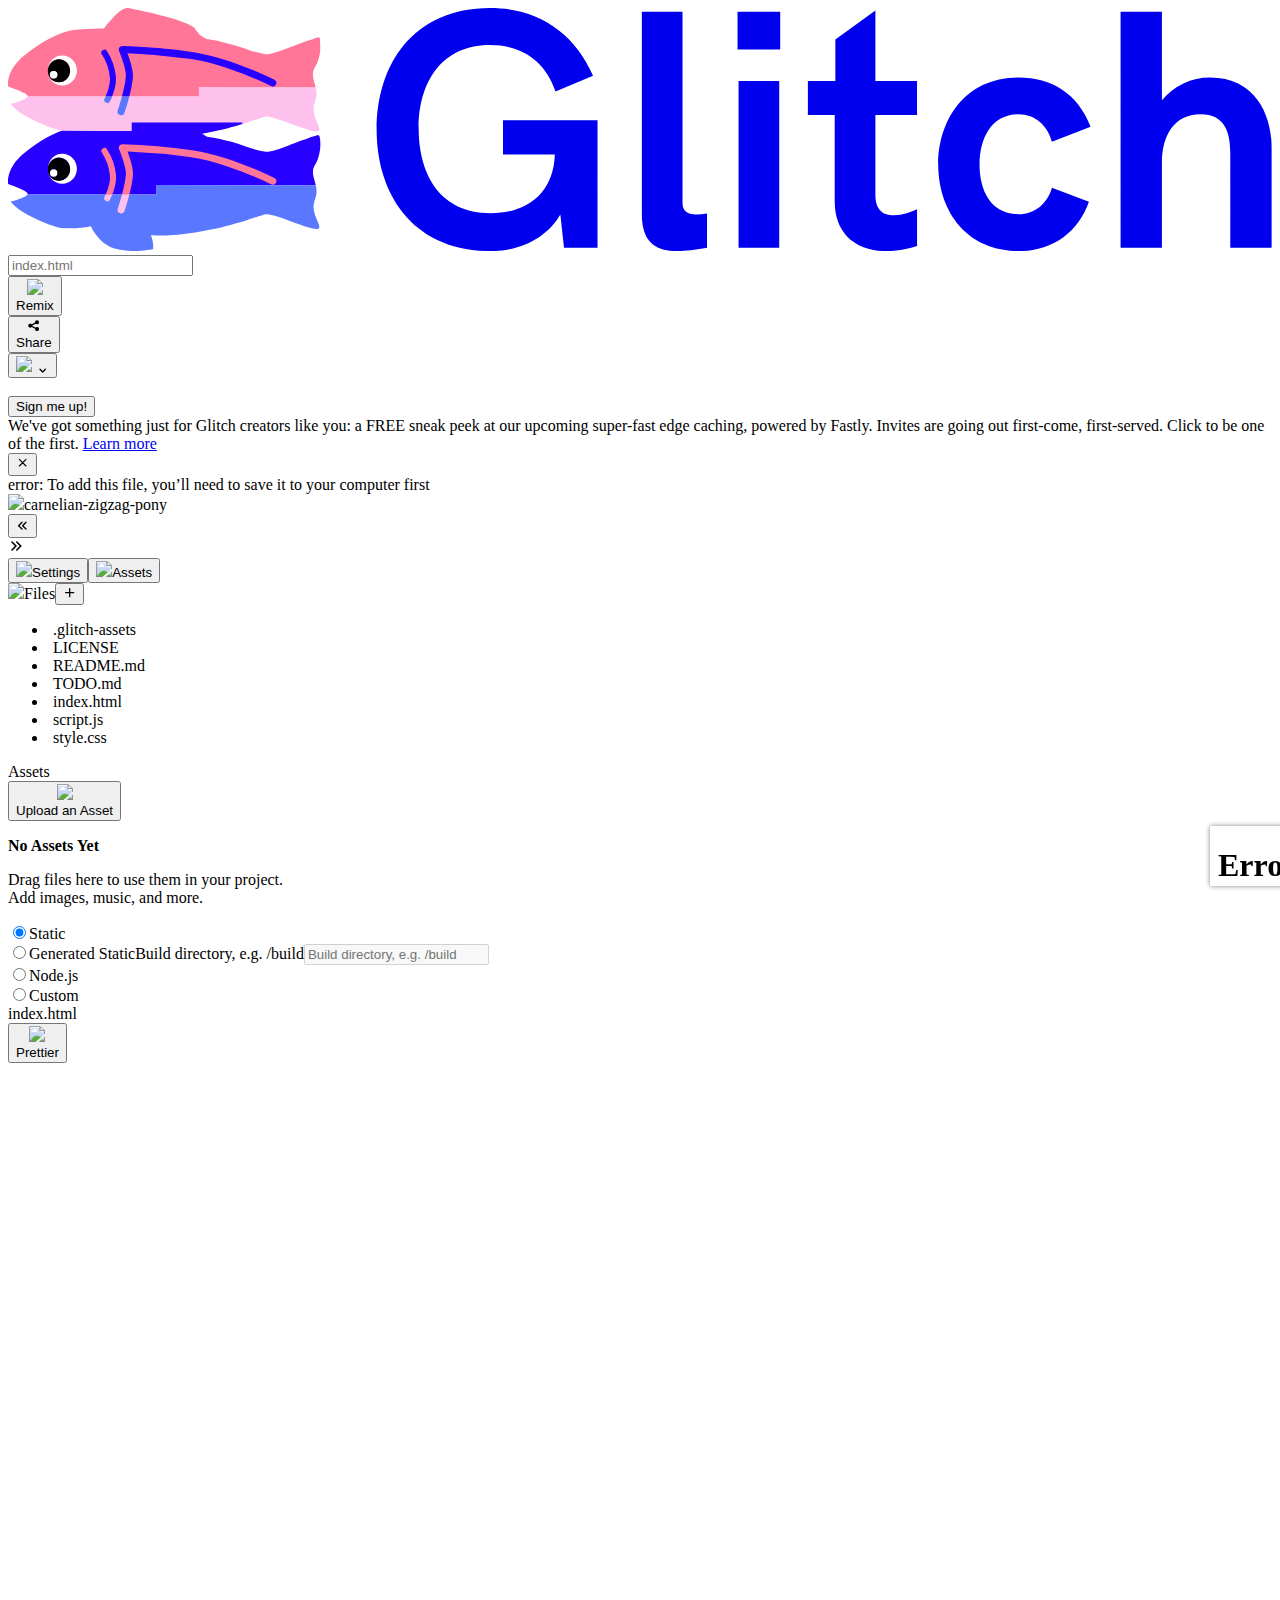
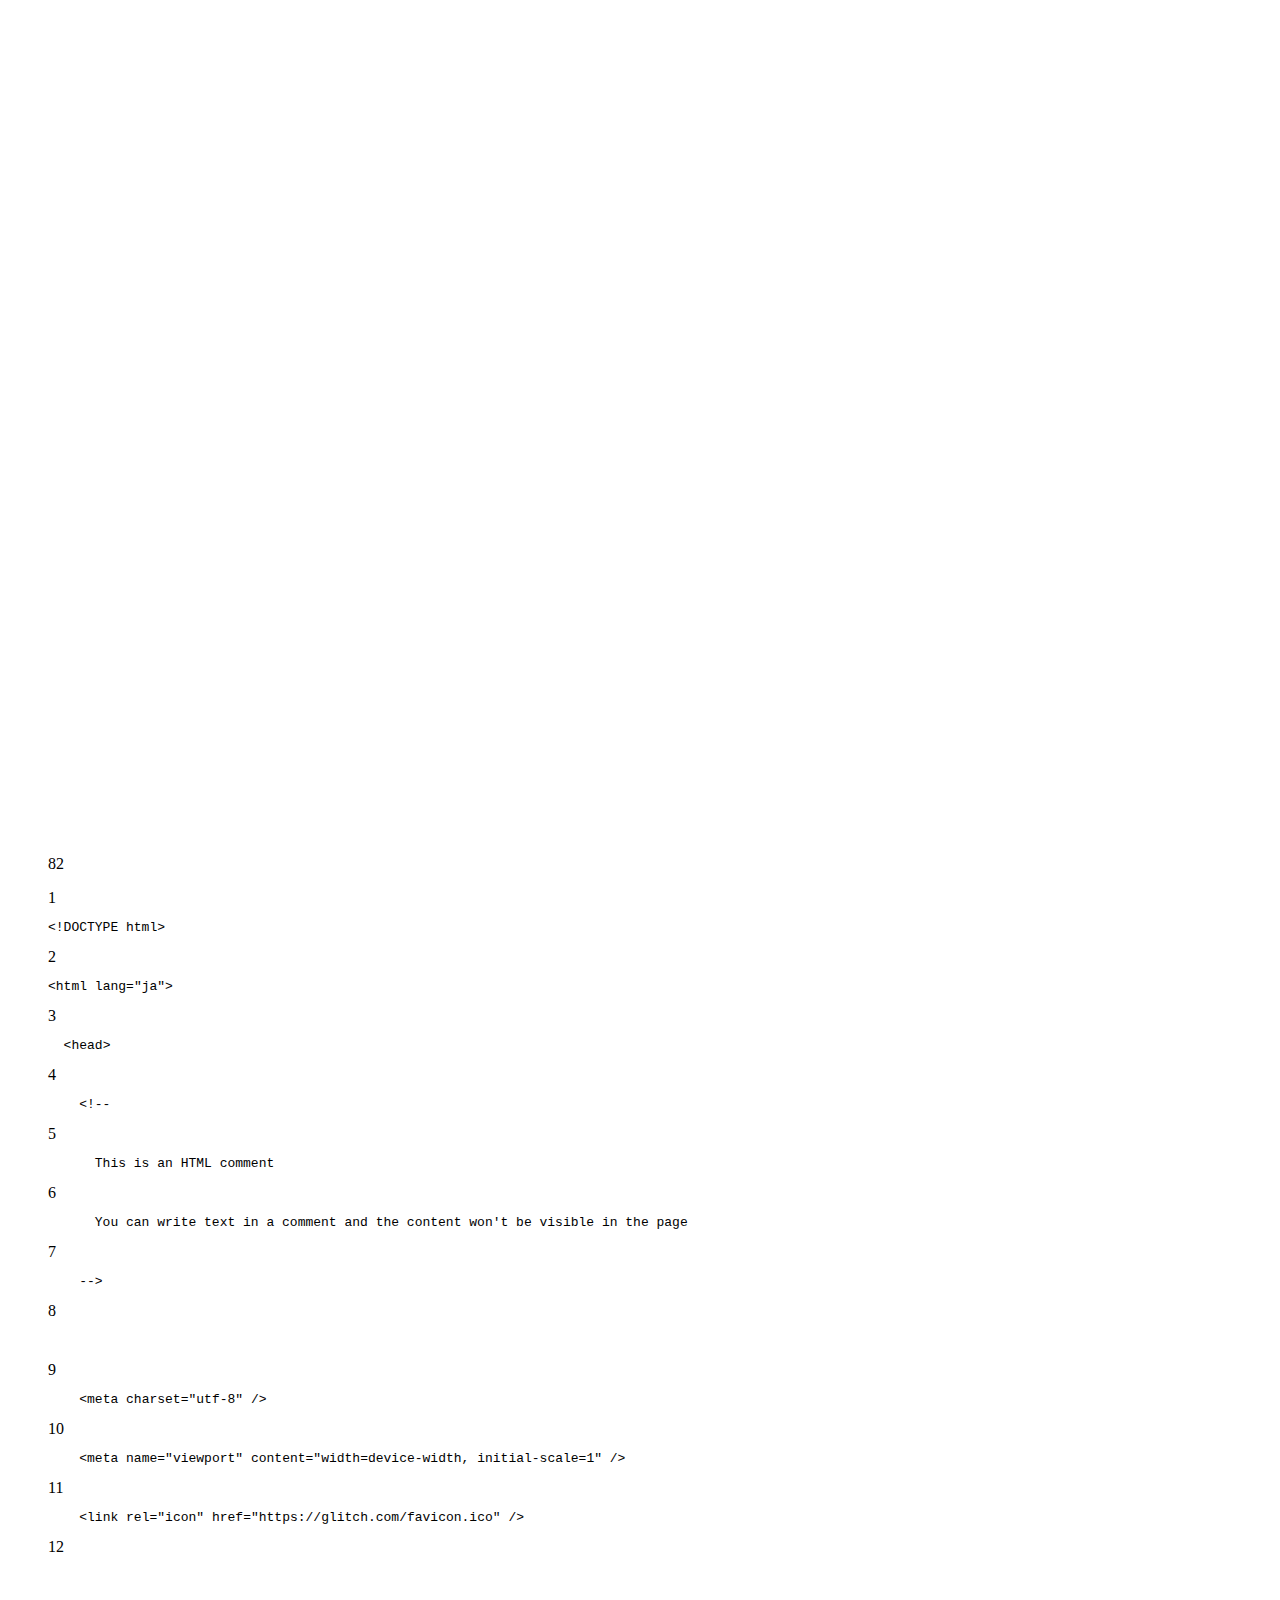
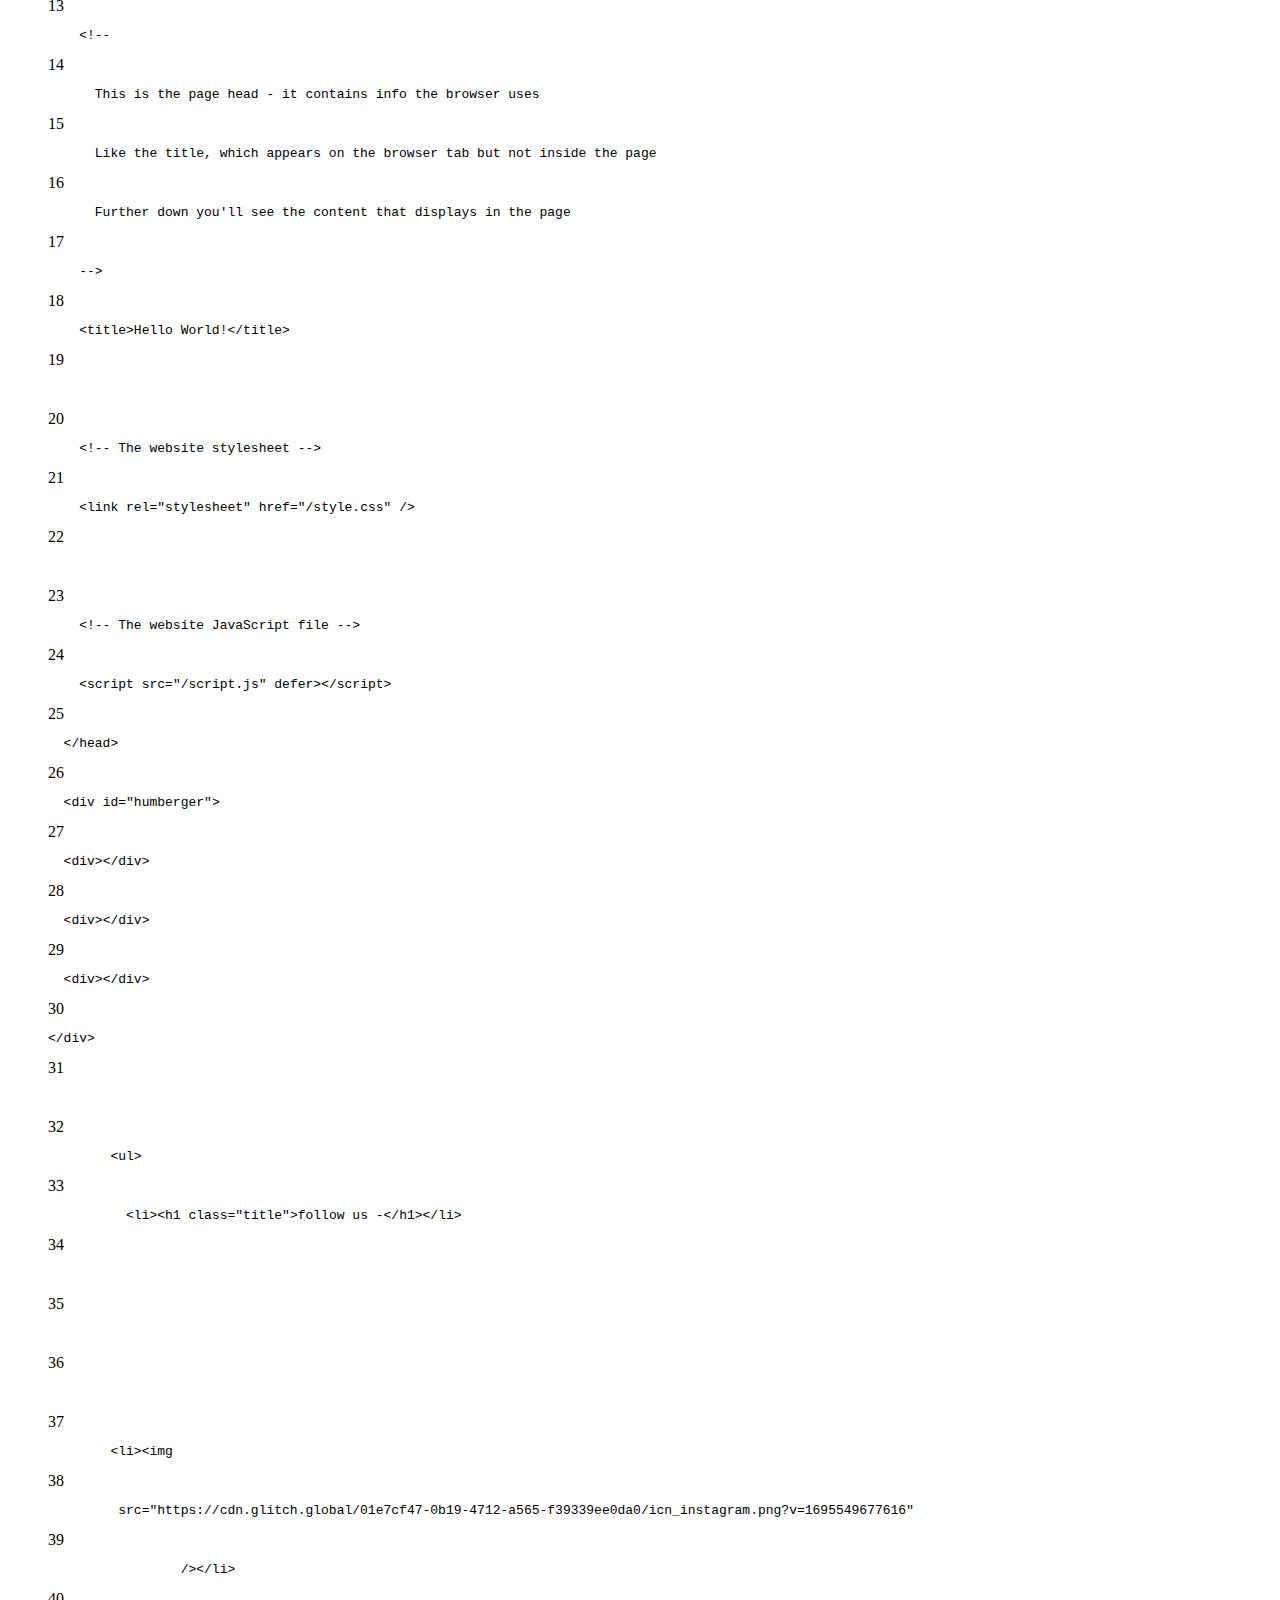
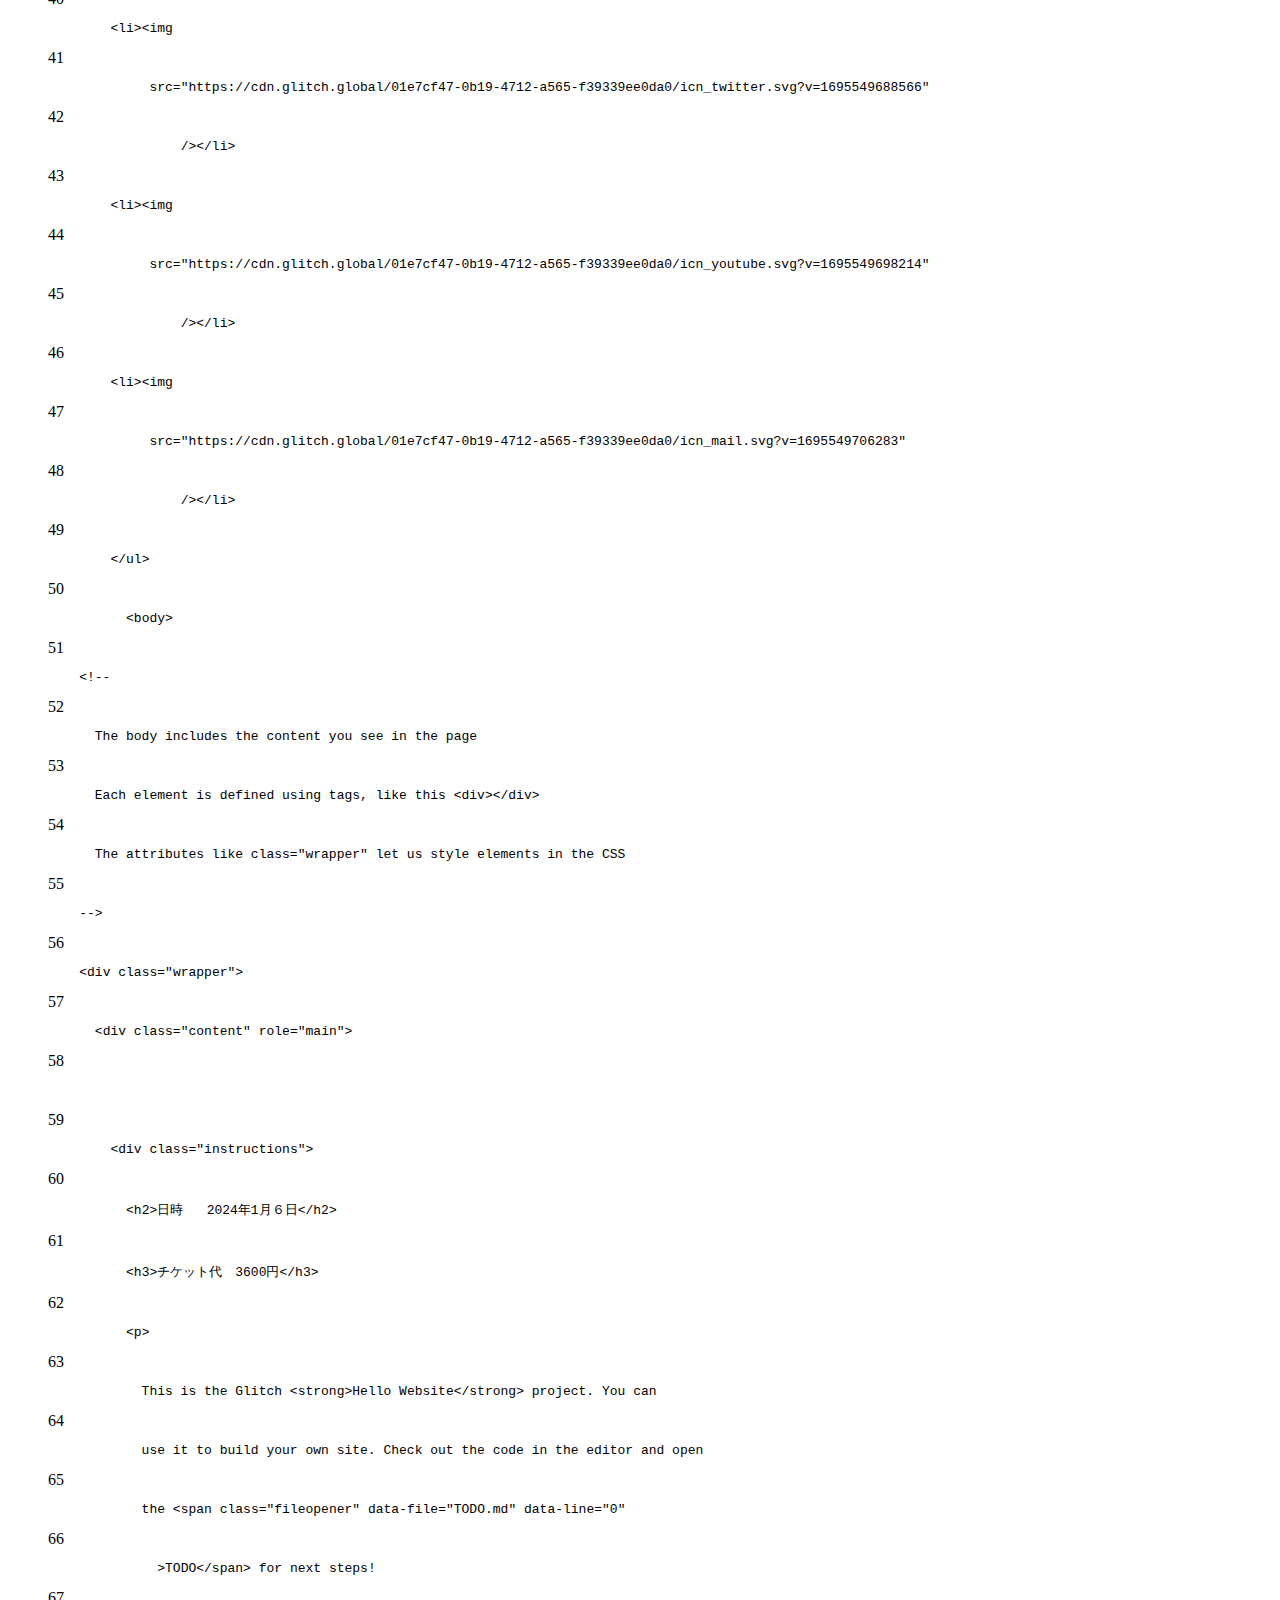
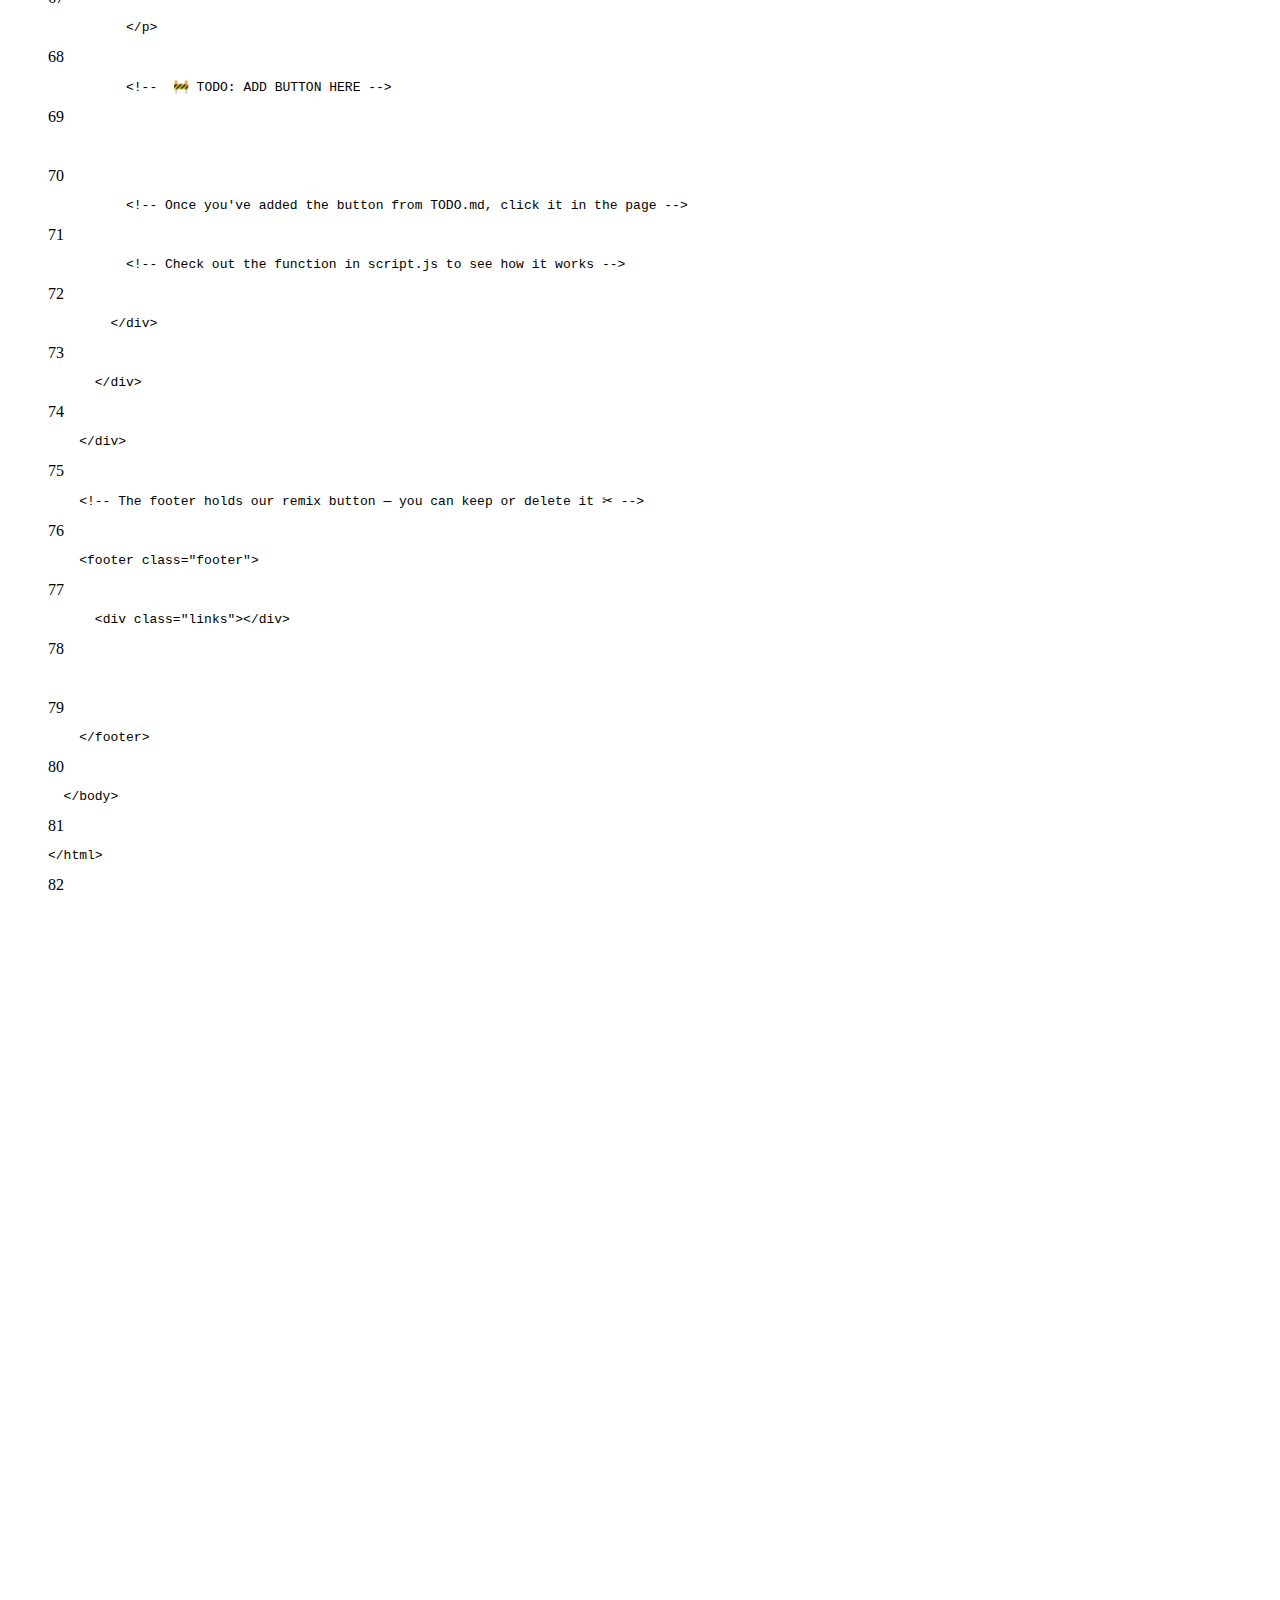
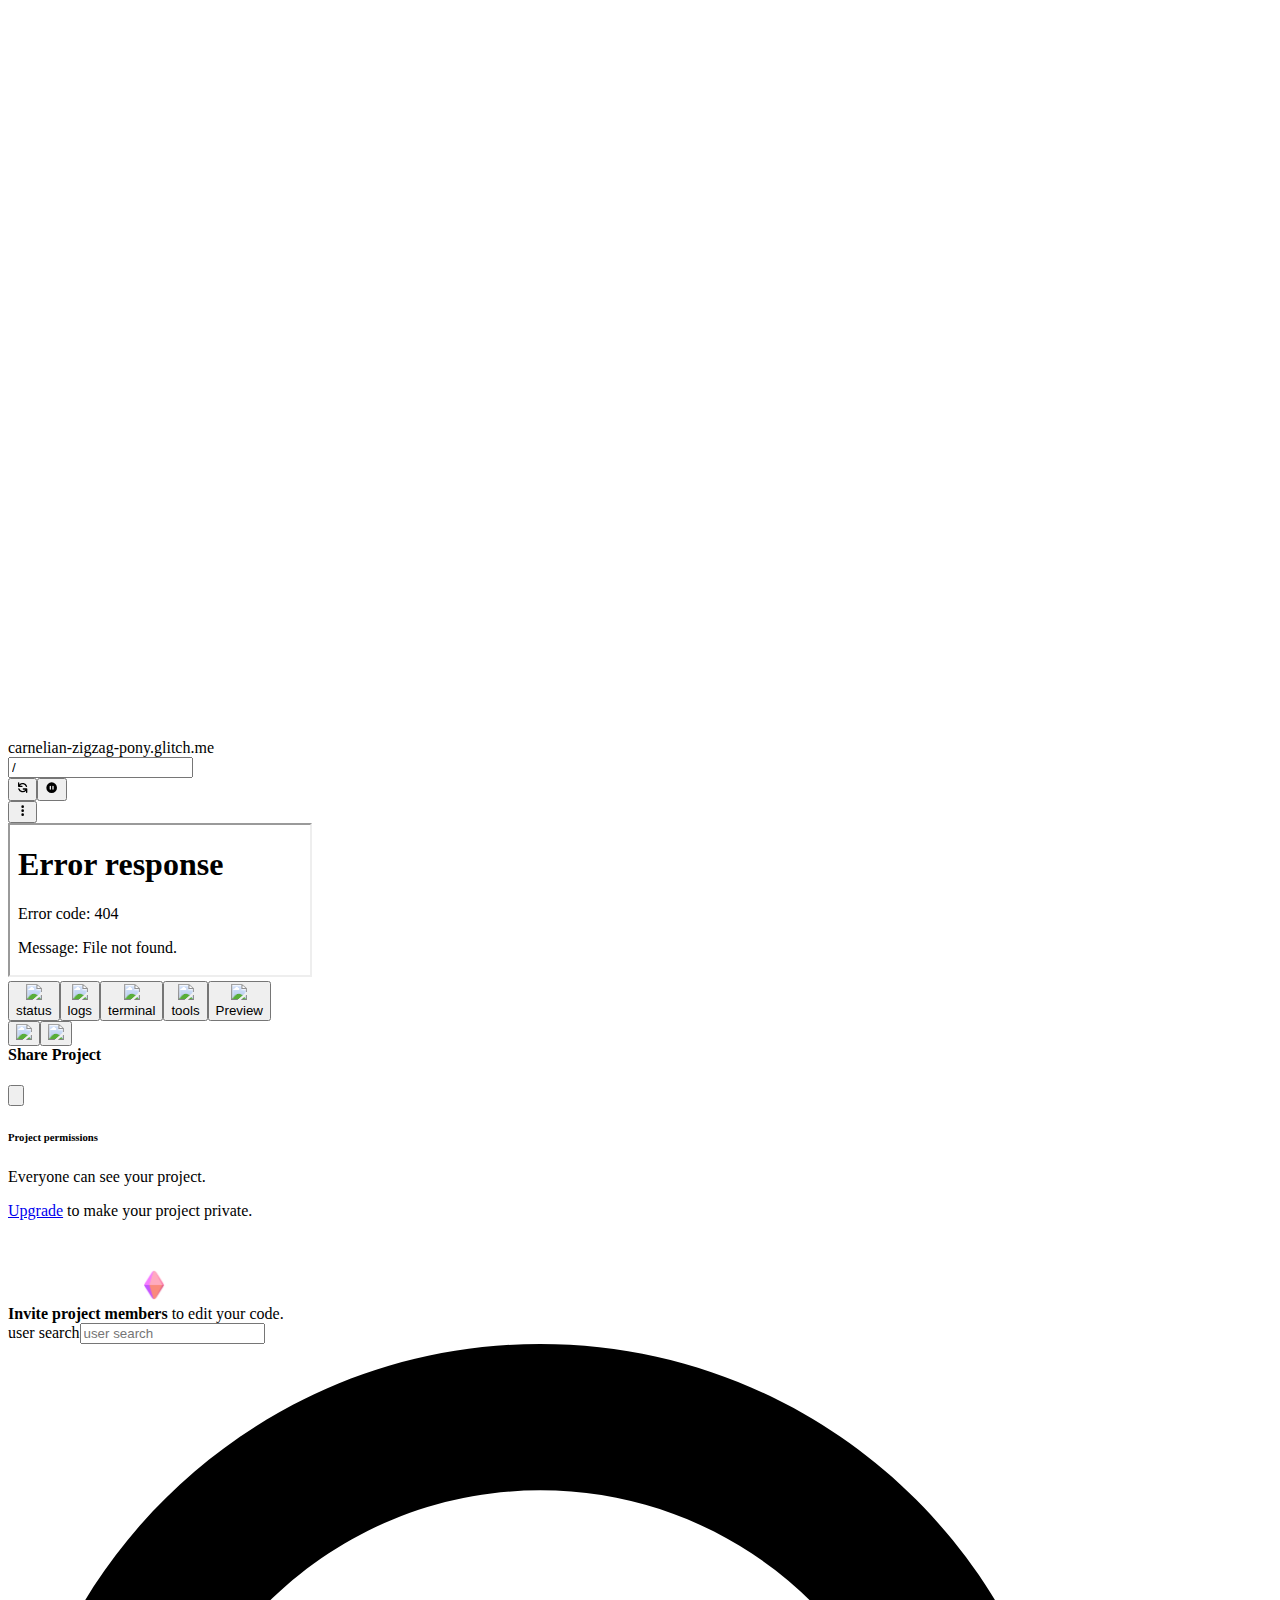
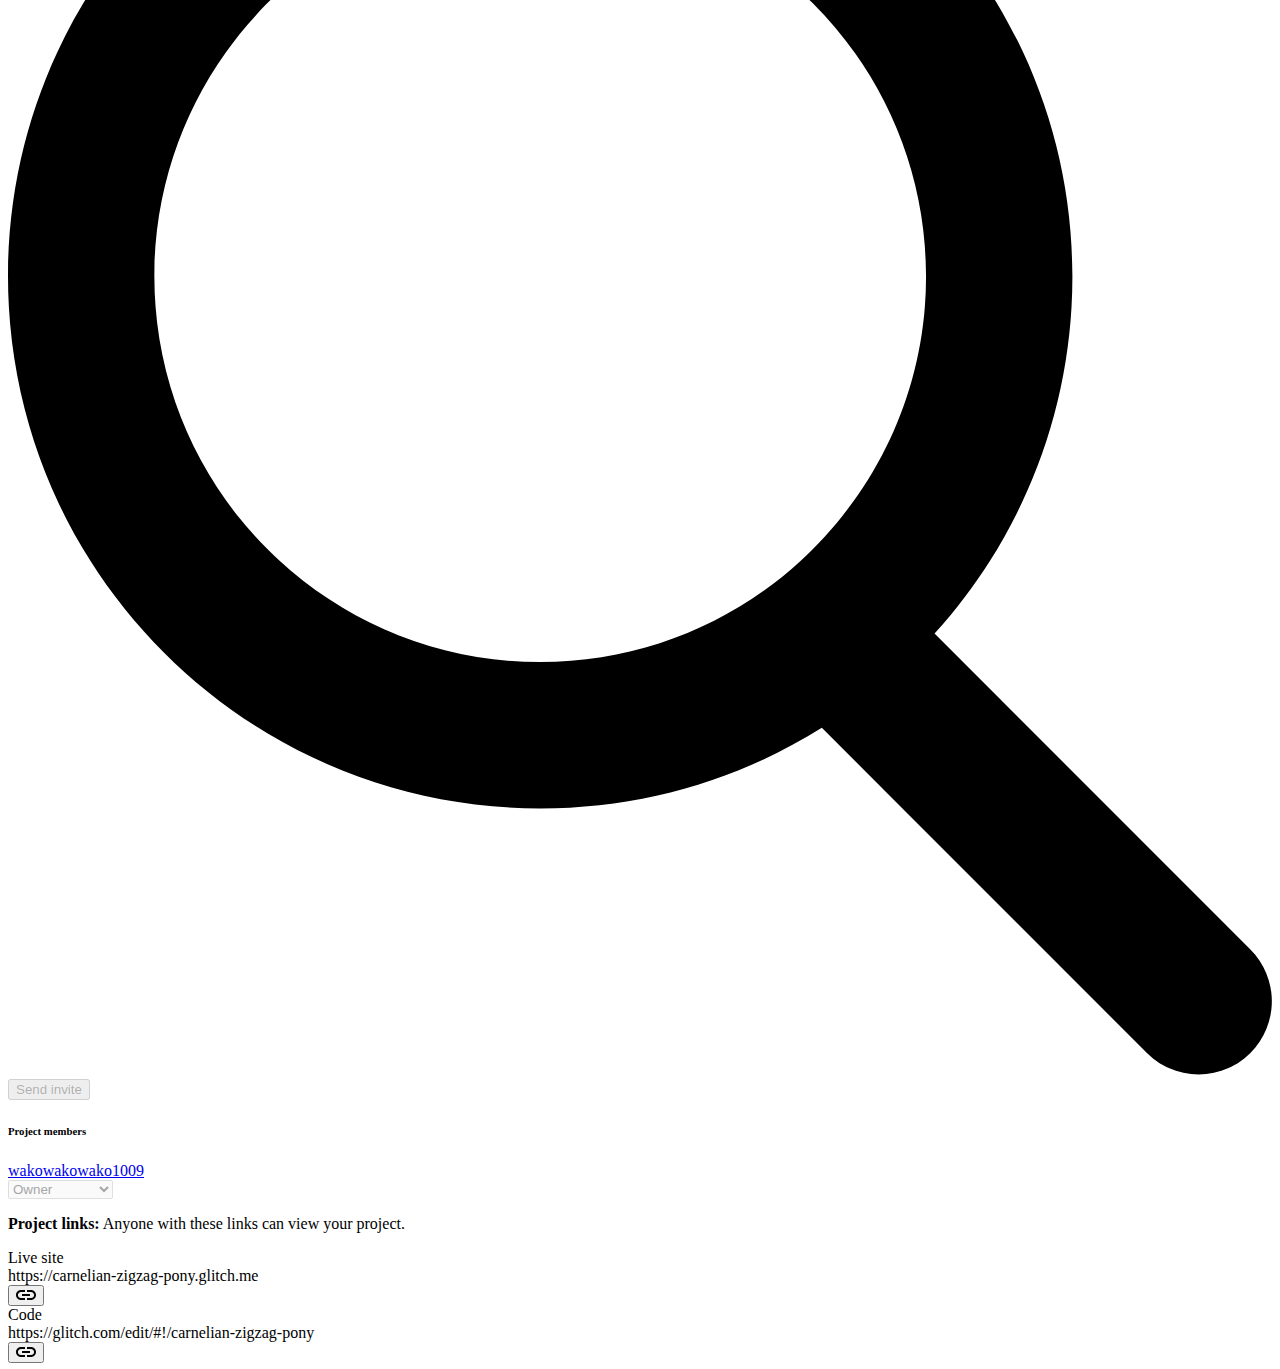
==== commit 9966e19f: "Add files via upload" ====
--- a/index.html – carnelian-zigzag-pony.html
+++ b/index.html – carnelian-zigzag-pony.html
@@ -1,6 +1,6 @@
 <!DOCTYPE html>
-<!-- saved from url=(0072)https://glitch.com/edit/#!/carnelian-zigzag-pony?path=index.html%3A1%3A0 -->
-<html lang="en" style="--editor-top-position: 120px; --editor-left-position: 266.953125px; --editor-width: 310.046875px; --editor-height: 703px;"><head><meta http-equiv="Content-Type" content="text/html; charset=UTF-8"><meta http-equiv="origin-trial" content="[base64]">
+<!-- saved from url=(0073)https://glitch.com/edit/#!/carnelian-zigzag-pony?path=index.html%3A80%3A9 -->
+<html lang="en" style="--editor-top-position: 185px; --editor-left-position: 266.953125px; --editor-width: 583.046875px; --editor-height: 638px; padding-right: 0px; overflow: hidden;"><head><meta http-equiv="Content-Type" content="text/html; charset=UTF-8"><meta http-equiv="origin-trial" content="[base64]">
     
     <meta name="viewport" content="width=device-width, initial-scale=1, maximum-scale=1, user-scalable=no">
     <link id="favicon" rel="icon" href="https://glitch.com/favicon.ico" type="image/x-icon">
@@ -219,9 +219,9 @@
 
     <div id="__react-overlay-container"></div>
     <div id="__react-pop-root"></div>
-    <div id="__react-app-root"><div id="application" class=""><header class="css-frwm0m"><div class="css-iqxbxv"><a href="https://glitch.com/dashboard"><svg xmlns="http://www.w3.org/2000/svg" viewBox="0 0 2488.33 478.48" class="css-e1r7zm"><title>Glitch Logo</title><g data-name="Logomark"><path fill="#2800ff" d="M243 242.33v-17.62h218.72v3.42c-28 9.12-69.46 17.72-80.1 19.38 5.8 2.7 7.69 5.08 10.16 5.89a208.75 208.75 0 0125.42 4.68c16.47 3.79 30.11 7.38 41.33 11.34 11.66 4.36 17.83 6.37 24.7 8.35a246 246 0 0024.36 5.33c6.77 1 21.16-4 24.54-4.87s47.15-17.88 47.15-17.88 19-7.11 26.52-9c6.91-1.91 7.09.4 7.09.4a47.43 47.43 0 011.48 6.11 100.59 100.59 0 01.18 19.59 149.43 149.43 0 01-3 14.93 65.07 65.07 0 01-4.55 11.78c-1.4 2.45-3.56 6.27-4.3 7.93a22 22 0 00-2.18 7.29 35.09 35.09 0 00.49 10.29c.6 2.9 2.54 10.17 2.54 10.17l2.29 9.09-313.46-.38v18.38H38.53a2.51 2.51 0 00.07-1.31c-.26-1.12-1.54-2.77-6.44-5.72-6.31-4.11-26.23-11.32-32-13.43C-.07 341-2.44 315.8 29 288.15a297.4 297.4 0 0129.66-22.3s27-17.66 48.46-24.71"></path><path fill="#5a78ff" d="M605.79 348.93l-313.46-.38v18.38H38.53c-1.41 4.14-20.46 11.46-33.5 14 7 9.63 20.22 18.42 33.49 26a304.23 304.23 0 0039.72 18.11c5 1.73 19.9 7.56 28.78 8.26a206.19 206.19 0 0037.08-.7 173.16 173.16 0 0019.37-3s1.24 4.9 9 15.66c5.61 7.45 12.49 15.07 19.36 19.58 8.18 5.17 10.9 7.9 28.62 11.13a141.64 141.64 0 0040 1.86c9-.83 17.72-1.12 25.47-3.27.37-9.94-.88-19.12-4.88-27.23 10.76.43 16.74.74 31.76.45 29-.55 60.67-6.52 86.63-11.48 21.45-4.09 56.54-13.92 73.32-19.5 9.64-3.21 32.56-11 34.69-11 3.45 0 8.63.81 15.84 2.94 10.71 3.17 18.94 6 37 12.49s34.13 12.15 43.91 13.49c7.23 1 8.12 0 8.62-3.62.83-4.58-5.55-15-8.18-23.18a43.14 43.14 0 01-1.89-26 70.16 70.16 0 012.46-7.5 41 41 0 002.24-15.55 48 48 0 00-1.65-9.94z"></path><path fill="#fec1ee" d="M601.7 198.75a33 33 0 011.3-10.19c.62-2 1.26-3.78 2.44-7.15a40.44 40.44 0 001.89-15.93 82 82 0 00-1.57-9.49l-229.88-.39v17.9H38.68c.68 4.91-20.5 12.76-33.54 15.34 6.8 9.34 20.55 18.55 33.86 26.16a311.06 311.06 0 0039.78 18.11c6 2.12 19.12 7 28.4 8.07L243 242.33v-17.62h218.72v3.42c3.3-.92 8.2-2.38 11.35-3.42 9.64-3.21 32.94-11.23 35.07-11.26 3.46 0 7.87.76 15.08 2.89 10.71 3.16 19.23 6.33 37.31 12.78s33.77 12 43.53 13.44c8.39 1.25 8.89-1.56 8.89-4.91.2-4.27-6.12-15.06-8.76-23.28a50.64 50.64 0 01-2.49-15.62z"></path><path fill="#ff7698" d="M614.37 65.91c.18 3.26.68 16.56.18 19.58a113.94 113.94 0 01-2.8 13.69c-1.3 4.1-3.28 10-4.8 12.68-1.4 2.45-3.68 6.23-4.42 7.89a24.77 24.77 0 00-2.06 7.69 35.09 35.09 0 00.49 10.29c.6 2.9 2.54 10.17 2.54 10.17l2.26 8.09-229.88-.39v17.9H38.68s.3-2-5.8-5.8c-5.5-3-23.4-10.6-32.5-13.4-.88-4.57-2.82-30.45 28.62-58.09A295.82 295.82 0 0158.68 73.9s26.08-18.51 54.1-26.8a142.37 142.37 0 0120.6-4.2c19.87-1.62 51.72-2.4 54.84-2.29A231.72 231.72 0 01208.58 17c11.87-11.69 18.6-16.2 25.7-17 9.8.58 62.26 12.84 77.07 17.25 8.5 2.4 25.52 7 39 12.65 13.9 5.34 17.28 9.88 17.28 9.88a124.57 124.57 0 008.46 11.33c3.28 3.28 12.7 8.94 15.32 10 3.95 1 10.63 1.06 25.75 4.71 15.8 3.76 30 7.78 41.3 11.3 11.7 3.9 17.8 6.6 24.8 8.4s18.2 4.5 24.4 5.4 19.83-4 23.21-4.87 48.41-17.65 48.41-17.65 24.3-8.69 26.5-9.4c7.37-2.4 8.59-2.57 8.59 6.91z"></path><path fill="#fff" d="M107 93.51c-15.9 0-27.9 12.2-28.7 29.5-.8 17.1 12.9 29.5 28.7 29.5s28.7-13.2 28.7-29.5-12.79-29.5-28.7-29.5zm-6.7 52.8c-12.2 0-22.1-8.7-22-22.7.4-11.5 9.9-22.7 22-22.7s22 10.1 22 22.7-9.79 22.7-21.99 22.7z"></path><path d="M100.31 101c-12.2 0-21.7 11.2-22 22.7 0 14 9.9 22.7 22 22.7s22-10.1 22-22.7-9.8-22.7-22-22.7zm-10.4 37.8a7.4 7.4 0 117.2-7.4 7.28 7.28 0 01-7.2 7.41z"></path><ellipse cx="89.91" cy="131.41" fill="#fff" rx="7.2" ry="7.4"></ellipse><path fill="#fff" d="M107 287.09c-15.9 0-27.9 12.2-28.7 29.5-.8 17.1 12.9 29.5 28.7 29.5s28.7-13.2 28.7-29.5-12.79-29.5-28.7-29.5zm-6.7 52.8c-12.2 0-22.1-8.7-22-22.7.4-11.5 9.9-22.7 22-22.7s22 10.1 22 22.7-9.79 22.7-21.99 22.7z"></path><path d="M100.31 294.59c-12.2 0-21.7 11.2-22 22.7 0 14 9.9 22.7 22 22.7s22-10.1 22-22.7-9.8-22.7-22-22.7zm-10.4 37.8a7.4 7.4 0 117.2-7.4 7.28 7.28 0 01-7.2 7.4z"></path><ellipse cx="89.91" cy="324.99" fill="#fff" rx="7.2" ry="7.4"></ellipse><path fill="#5a78ff" d="M224.46 173.5c-4.11 15.43-8.38 28.13-8.46 28.36a7 7 0 0013.27 4.49c.34-1 5.26-15.65 9.68-32.85zM192.24 173.5c-1.28 2.89-2.2 4.66-2.25 4.76a6 6 0 0010.6 5.61 113.2 113.2 0 004.68-10.37z"></path><path fill="#2800ff" d="M231.9 135.15c0 .21-.06.41-.08.62-.8 10.93-4 25.23-7.36 37.73H239c3.12-12.14 6-25.57 6.81-36.42 1.78-12.09-5.61-34.81-10.5-48.08a1196.75 1196.75 0 01125.12 11.37c71.07 10.28 156.8 52.88 157.66 53.31a7 7 0 106.26-12.52c-3.58-1.8-88.58-44-161.91-54.65-76-11-136.79-11.78-137.39-11.78a7 7 0 00-6.55 9.67c5.98 14.6 14.96 41.22 13.4 50.75zM200.57 136.58c1.17 13.32-4.88 29.16-8.33 36.92h13c3.84-9.64 8.44-24.47 7.25-38a111.21 111.21 0 00-17.8-50.8 6 6 0 00-9.76 7 100.88 100.88 0 0115.64 44.88z"></path><path fill="#fec1ee" d="M224.59 366.89c-4.11 15.43-8.38 28.13-8.46 28.36a7 7 0 0013.26 4.49c.35-1 5.27-15.65 9.68-32.85zM192.37 366.89c-1.29 2.89-2.21 4.66-2.26 4.76a6 6 0 0010.61 5.61 113.2 113.2 0 004.68-10.37z"></path><path fill="#ff7698" d="M232 328.54a6.18 6.18 0 00-.07.62c-.81 10.93-4 25.23-7.36 37.73h14.48c3.12-12.14 6-25.57 6.82-36.42 1.78-12.09-5.61-34.81-10.51-48.08a1196.87 1196.87 0 01125.13 11.37c71.06 10.28 156.8 52.88 157.65 53.31a7 7 0 106.27-12.52c-3.58-1.8-88.58-44-161.92-54.65a1167.85 1167.85 0 00-137.39-11.79 7 7 0 00-6.54 9.68c6.05 14.56 15.03 41.21 13.44 50.75zM200.69 330c1.18 13.32-4.88 29.16-8.32 36.92h13c3.83-9.64 8.44-24.47 7.25-38a111.21 111.21 0 00-17.8-50.8 6 6 0 00-9.76 7A100.94 100.94 0 01200.69 330z"></path></g><g data-name="Wordmark"><path d="M974.5 220.86v67.38h102.06c-2.63 75.6-53.82 115.69-126.35 115.69-99.43 0-141.76-75.26-141.76-167.62C808.45 150.2 850.78 73 948.9 73c59.07 0 107.64 28.27 129 91.37l73.84-30.89C1114.29 46.67 1040.78 0 949.56 0 796.3 0 725.75 112.4 725.75 239.6c0 127.52 71.87 238.94 224.46 238.94 61.7 0 112.24-28.27 137.18-72l7.21 65.46h66V220.86zM1316.44 478.54c19 0 43-3.29 59.73-6.57v-67.38a165.84 165.84 0 01-22 2c-16.08 0-26.25-6.57-26.25-22V7.56h-80.07v399c.01 57.85 30.85 71.98 68.59 71.98zM1436.22 81.51h84V7.56h-84zm2 390.46h80.07V143.63h-80.07zM1729.93 478.54c24 0 47.58-5.26 59.72-9.86V396c-10.83 5.26-28.88 11.84-45.61 11.84-21 0-36.43-9.2-36.43-40.76v-156.4h82v-67.05h-82V4.93l-78.76 57.19v81.51h-54.14v67.05h52.83v170.57c0 59.82 38.39 97.29 102.39 97.29zM1990.16 478.54c65 0 116.17-36.15 137.82-97.29l-72.85-27.6c-8.53 30.89-33.47 52.26-65.63 52.26-55.79 0-76.79-47.66-76.79-97.62 0-49 21.66-98.93 76.79-98.93 32.82 0 57.1 22.35 65.63 53.9l76.14-29.58c-24.94-65.4-76.79-97-141.77-97-107 0-158.17 85.45-158.17 171.56 0 87.15 51.84 170.3 158.83 170.3zM2190.34 472h81.38V305.66c0-54.56 24.28-96.3 75.48-96.3 48.24 0 59.07 35.17 59.07 75.59V472h81.38V274.77c0-68.7-35.11-138-121.09-138a121.69 121.69 0 00-94.84 45V7.56h-81.38z" fill="currentColor"></path></g></svg></a></div><div class="css-r2106i"><input id="project-search-input" class="search-input opens-pop-over css-12d24oa" type="text" name="search" autocomplete="off" aria-label="Project search" value="" placeholder="index.html"></div><div class="css-tpyhgm"><button class="css-6ecraf"><div class="css-1licayo"><div class="css-vurnku"><img data-module="Icon" src="./index.html – carnelian-zigzag-pony_files/26a1.svg" class="css-1arwybr"></div><div class="css-vurnku">Remix</div></div></button><div data-overlay-container="true"><button type="button" class="css-xy0c3d"><div class="css-1licayo"><div class="css-vurnku"><div class="css-1d6el2n"><span aria-hidden="true"></span><svg stroke="currentColor" fill="currentColor" stroke-width="0" viewBox="0 0 20 20" height="1em" width="1em" xmlns="http://www.w3.org/2000/svg"><path d="M15 8a3 3 0 10-2.977-2.63l-4.94 2.47a3 3 0 100 4.319l4.94 2.47a3 3 0 10.895-1.789l-4.94-2.47a3.027 3.027 0 000-.74l4.94-2.47C13.456 7.68 14.19 8 15 8z"></path></svg></div></div><div class="css-vurnku">Share</div></div></button></div></div><div class="css-1r50t0b"><div class="css-4cffwv"><div class="css-vurnku"><button type="button" id="radix-id-2582512767-7" aria-haspopup="menu" data-state="closed" class="css-1n0gshd"><span class="css-1ait6pu"><img class="css-1pqb65r" src="./index.html – carnelian-zigzag-pony_files/e49a8760-6266-410a-b515-4fb996ddeae8-small.jpg"></span> <svg stroke="currentColor" fill="currentColor" stroke-width="0" viewBox="0 0 20 20" height="1em" width="1em" xmlns="http://www.w3.org/2000/svg" style="position: relative; top: 5px;"><path fill-rule="evenodd" d="M5.293 7.293a1 1 0 011.414 0L10 10.586l3.293-3.293a1 1 0 111.414 1.414l-4 4a1 1 0 01-1.414 0l-4-4a1 1 0 010-1.414z" clip-rule="evenodd"></path></svg></button></div></div></div><div class="css-1ras2nz"><div class="css-1wdli3y"></div></div></header><div class="css-vurnku"></div><main id="editor" class=""><div class="editor-container"><span data-module="VisuallyHidden" class="visually-hidden__VisuallyHidden-sc-1g3xwb6-0 xWtaF"><div role="log" aria-relevant="additions text" aria-atomic="true" aria-live="polite"></div><div role="log" aria-relevant="additions text" aria-atomic="true" aria-live="polite"></div><div role="log" aria-relevant="additions text" aria-atomic="true" aria-live="assertive"></div><div role="log" aria-relevant="additions text" aria-atomic="true" aria-live="assertive"></div></span><section id="sidebar" class="false css-19sacn6"><div class="css-1790eo2"><div class="css-1u3n405"><span class="css-153f3en"><img class="css-1pqb65r" src="./index.html – carnelian-zigzag-pony_files/01e7cf47-0b19-4712-a565-f39339ee0da0.png"></span><span class="css-wgv2p7">carnelian-zigzag-pony</span></div><button class="css-18dmk38"><svg stroke="currentColor" fill="currentColor" stroke-width="0" viewBox="0 0 20 20" height="1em" width="1em" xmlns="http://www.w3.org/2000/svg" style="margin-top: 2px;"><path fill-rule="evenodd" d="M15.707 15.707a1 1 0 01-1.414 0l-5-5a1 1 0 010-1.414l5-5a1 1 0 111.414 1.414L11.414 10l4.293 4.293a1 1 0 010 1.414zm-6 0a1 1 0 01-1.414 0l-5-5a1 1 0 010-1.414l5-5a1 1 0 011.414 1.414L5.414 10l4.293 4.293a1 1 0 010 1.414z" clip-rule="evenodd"></path></svg></button></div><div class="sidebar-status-when-collapsed css-vurnku"></div><div class="css-1gga1re"><button type="button" id="radix-id-2582512767-9" aria-haspopup="menu" data-state="closed" class="css-t5acmm"><img data-module="Icon" src="./index.html – carnelian-zigzag-pony_files/1f38f.svg" class="css-bjuv3u">Settings</button><button label="Assets" class="css-1bh24qg"><img data-module="Icon" src="./index.html – carnelian-zigzag-pony_files/1f4e6.svg" class="css-bjuv3u">Assets</button><div class="css-66u87k"><img data-module="Icon" src="./index.html – carnelian-zigzag-pony_files/1f5c3.svg" class="css-bjuv3u">Files<button id="new-file" class=" css-5fl7n8" data-testid="new-file"><span class="label" aria-label="Open new file popover menu"><svg stroke="currentColor" fill="currentColor" stroke-width="0" viewBox="0 0 20 20" height="1em" width="1em" xmlns="http://www.w3.org/2000/svg"><path fill-rule="evenodd" d="M10 3a1 1 0 011 1v5h5a1 1 0 110 2h-5v5a1 1 0 11-2 0v-5H4a1 1 0 110-2h5V4a1 1 0 011-1z" clip-rule="evenodd"></path></svg></span></button></div></div><div id="sidebar-files" class="css-vurnku"><div class="files css-vurnku"><ul class="filetree" data-testid="filetree"><li class="filetree-child file hidden other" tabindex="0" title=".glitch-assets" draggable="true" style="padding-left: 5px;"><div class="display-file-name" aria-label=".glitch-assets"><span class="filename"><span class="extension-type other">.glitch-assets </span></span></div><div class="options icon opens-pop-over"></div></li><li class="filetree-child file other" tabindex="0" title="LICENSE" draggable="true" style="padding-left: 5px;"><div class="display-file-name" aria-label="LICENSE"><span class="filename"><span class="truncated-text" aria-label="LICENSE"><span aria-hidden="true">L</span><span aria-hidden="true" class="truncated-text-center-segment">ICENS</span><span aria-hidden="true">E</span></span><span class="extension-type other"> </span></span></div><div class="options icon opens-pop-over"></div></li><li class="filetree-child file info" tabindex="0" title="README.md" draggable="true" style="padding-left: 5px;"><div class="display-file-name" aria-label="README.md"><span class="filename"><span class="truncated-text" aria-label="README"><span aria-hidden="true">R</span><span aria-hidden="true" class="truncated-text-center-segment">EADM</span><span aria-hidden="true">E</span></span><span class="extension-type info">.md </span></span></div><div class="options icon opens-pop-over"></div></li><li class="filetree-child file info" tabindex="0" title="TODO.md" draggable="true" style="padding-left: 5px;"><div class="display-file-name" aria-label="TODO.md"><span class="filename"><span class="truncated-text" aria-label="TODO"><span aria-hidden="true">T</span><span aria-hidden="true" class="truncated-text-center-segment">OD</span><span aria-hidden="true">O</span></span><span class="extension-type info">.md </span></span></div><div class="options icon opens-pop-over"></div></li><li class="filetree-child file active view" tabindex="0" title="index.html" draggable="true" style="padding-left: 5px;"><div class="display-file-name" aria-label="index.html"><span class="filename"><span class="truncated-text" aria-label="index"><span aria-hidden="true">i</span><span aria-hidden="true" class="truncated-text-center-segment">nde</span><span aria-hidden="true">x</span></span><span class="extension-type view">.html </span></span></div><div class="options icon opens-pop-over"></div></li><li class="filetree-child file logic" tabindex="0" title="script.js" draggable="true" style="padding-left: 5px;"><div class="display-file-name" aria-label="script.js"><span class="filename"><span class="truncated-text" aria-label="script"><span aria-hidden="true">s</span><span aria-hidden="true" class="truncated-text-center-segment">crip</span><span aria-hidden="true">t</span></span><span class="extension-type logic">.js </span></span></div><div class="options icon opens-pop-over"></div></li><li class="filetree-child file style" tabindex="0" title="style.css" draggable="true" style="padding-left: 5px;"><div class="display-file-name" aria-label="style.css"><span class="filename"><span class="truncated-text" aria-label="style"><span aria-hidden="true">s</span><span aria-hidden="true" class="truncated-text-center-segment">tyl</span><span aria-hidden="true">e</span></span><span class="extension-type style">.css </span></span></div><div class="options icon opens-pop-over"></div></li></ul></div></div><footer class="footer-project-options"></footer><div class="resizer"></div></section><footer class="footer-options"><div class="button-wrap new-stuff opens-pop-over" role="button"><figure class="new-stuff-doggo" data-tooltip="New" data-tooltip-top="true" data-tooltip-notification="true" data-tooltip-persistent="true"></figure></div></footer><section class="media-wrap hidden"></section><section class="assets-wrap hidden"><div class="css-guid9s"><div class="css-br04fe">Assets</div><div class="css-1xeoop3"><button class="css-1a7kqr"><div class="css-1licayo"><div class="css-vurnku"><img data-module="Icon" src="./index.html – carnelian-zigzag-pony_files/1f4e4.svg" class="css-f28wfp"></div><div class="css-vurnku">Upload an Asset</div></div></button><input type="file" accept="image/*,audio/*,video/*,model/*,.glb,.gltf,.ttf,.otf,.woff,.woff2,.eot" hidden=""></div></div><div class="blank-slate blank-slate-with-editor-helper"><div class="welcome-message welcome-message-with-image"><div><p><strong>No Assets Yet</strong></p><p>Drag files here to use them in your project.<br>Add images, music, and more.</p></div></div></div></section><section class="app-type-config-wrap hidden"><div class="sc-bBHHxi eGdfXs"><div class="sc-cNKqjZ ilrheU"><input type="radio" id="appTypeSetting_static" checked=""><label for="appTypeSetting_static" class="sc-AjmGg eaqiVg">Static</label></div><div class="sc-cNKqjZ ilrheU"><input type="radio" id="appTypeSetting_generated_static"><label for="appTypeSetting_generated_static" class="sc-AjmGg eaqiVg">Generated Static</label><label data-module="TextInput" class="text-input__Label-sc-1yf6mpb-4 cOmbwe"><span data-module="VisuallyHidden" class="visually-hidden__VisuallyHidden-sc-1g3xwb6-0 xWtaF">Build directory, e.g. /build</span><span class="text-input__InputWrap-sc-1yf6mpb-0 bdWaJZ"><input type="text" spellcheck="true" placeholder="Build directory, e.g. /build" disabled="" class="text-input__Input-sc-1yf6mpb-5 cOWwNs sc-khQegj cBGrla" value=""></span></label></div><div class="sc-cNKqjZ ilrheU"><input type="radio" id="appTypeSetting_node"><label for="appTypeSetting_node" class="sc-AjmGg eaqiVg">Node.js</label></div><div class="sc-cNKqjZ ilrheU"><input type="radio" id="appTypeSetting_custom"><label for="appTypeSetting_custom" class="sc-AjmGg eaqiVg">Custom</label></div></div></section><section class="editor-wrap" role="application"><div class="editor-helper css-151m034"><div class="css-1fgj4z4">index.html</div><div class="css-1xeoop3"><button class="css-1ubh6gd"><div class="css-1licayo"><div class="css-vurnku"><img data-module="Icon" src="./index.html – carnelian-zigzag-pony_files/2728.svg" class="css-f28wfp"></div><div class="css-vurnku">Prettier</div></div></button></div></div><div><article id="text-editor" class="text-editor"><div class="CodeMirror cm-s-default" translate="no"><div style="overflow: hidden; position: relative; width: 3px; height: 0px; top: 12px; left: 46px;"><textarea autocorrect="off" autocapitalize="off" spellcheck="false" tabindex="0" style="position: absolute; bottom: -1em; padding: 0px; width: 1000px; height: 1em; min-height: 1em; outline: none;"></textarea></div><div class="CodeMirror-vscrollbar" tabindex="-1" cm-not-content="true" style="display: block; bottom: 17px;"><div style="min-width: 1px; height: 1374px;"></div></div><div class="CodeMirror-hscrollbar" tabindex="-1" cm-not-content="true" style="display: block; right: 17px; left: 40px;"><div style="height: 100%; min-height: 1px; width: 950px;"></div></div><div class="CodeMirror-scrollbar-filler" cm-not-content="true" style="display: block; height: 17px; width: 17px;"></div><div class="CodeMirror-gutter-filler" cm-not-content="true"></div><div class="CodeMirror-scroll" tabindex="-1"><div class="CodeMirror-sizer" style="margin-left: 40px; min-width: 913px; padding-right: 17px; padding-bottom: 17px; margin-bottom: -17px; border-right-width: 33px; min-height: 1354px;"><div style="position: relative; top: 0px;"><div class="CodeMirror-lines" role="presentation"><div role="presentation" style="position: relative; outline: none;"><div class="CodeMirror-measure"><div class="CodeMirror-linenumber CodeMirror-gutter-elt"><div>82</div></div></div><div class="CodeMirror-measure"></div><div style="position: relative; z-index: 1;"></div><div class="CodeMirror-cursors" style="visibility: hidden;"><div class="CodeMirror-cursor" style="left: 6px; top: 0px; height: 16px;">&nbsp;</div></div><div class="CodeMirror-code" role="presentation" style=""><div style="position: relative;"><div class="CodeMirror-gutter-wrapper" aria-hidden="true" style="left: -40px;"><div class="CodeMirror-linenumber CodeMirror-gutter-elt" style="left: 10px; width: 21px;">1</div></div><pre class=" CodeMirror-line " role="presentation"><span role="presentation" style="padding-right: 0.1px;"><span class="cm-meta">&lt;!DOCTYPE html&gt;</span></span></pre></div><div style="position: relative;"><div class="CodeMirror-gutter-wrapper" aria-hidden="true" style="left: -40px;"><div class="CodeMirror-linenumber CodeMirror-gutter-elt" style="left: 10px; width: 21px;">2</div><div class="CodeMirror-gutter-elt" style="left: 31px; width: 9px;"><div class="CodeMirror-foldgutter-open CodeMirror-guttermarker-subtle"></div></div></div><pre class=" CodeMirror-line " role="presentation"><span role="presentation" style="padding-right: 0.1px;"><span class="cm-tag cm-bracket">&lt;</span><span class="cm-tag">html</span> <span class="cm-attribute">lang</span>=<span class="cm-string">"ja"</span><span class="cm-tag cm-bracket">&gt;</span></span></pre></div><div style="position: relative;"><div class="CodeMirror-gutter-wrapper" aria-hidden="true" style="left: -40px;"><div class="CodeMirror-linenumber CodeMirror-gutter-elt" style="left: 10px; width: 21px;">3</div><div class="CodeMirror-gutter-elt" style="left: 31px; width: 9px;"><div class="CodeMirror-foldgutter-open CodeMirror-guttermarker-subtle"></div></div></div><pre class=" CodeMirror-line " role="presentation"><span role="presentation" style="padding-right: 0.1px;">  <span class="cm-tag cm-bracket">&lt;</span><span class="cm-tag">head</span><span class="cm-tag cm-bracket">&gt;</span></span></pre></div><div style="position: relative;"><div class="CodeMirror-gutter-wrapper" aria-hidden="true" style="left: -40px;"><div class="CodeMirror-linenumber CodeMirror-gutter-elt" style="left: 10px; width: 21px;">4</div><div class="CodeMirror-gutter-elt" style="left: 31px; width: 9px;"><div class="CodeMirror-foldgutter-open CodeMirror-guttermarker-subtle"></div></div></div><pre class=" CodeMirror-line " role="presentation"><span role="presentation" style="padding-right: 0.1px;">    <span class="cm-comment">&lt;!-- </span></span></pre></div><div style="position: relative;"><div class="CodeMirror-gutter-wrapper" aria-hidden="true" style="left: -40px;"><div class="CodeMirror-linenumber CodeMirror-gutter-elt" style="left: 10px; width: 21px;">5</div></div><pre class=" CodeMirror-line " role="presentation"><span role="presentation" style="padding-right: 0.1px;">      <span class="cm-comment">This is an HTML comment</span></span></pre></div><div style="position: relative;"><div class="CodeMirror-gutter-wrapper" aria-hidden="true" style="left: -40px;"><div class="CodeMirror-linenumber CodeMirror-gutter-elt" style="left: 10px; width: 21px;">6</div></div><pre class=" CodeMirror-line " role="presentation"><span role="presentation" style="padding-right: 0.1px;">      <span class="cm-comment">You can write text in a comment and the content won't be visible in the page</span></span></pre></div><div style="position: relative;"><div class="CodeMirror-gutter-wrapper" aria-hidden="true" style="left: -40px;"><div class="CodeMirror-linenumber CodeMirror-gutter-elt" style="left: 10px; width: 21px;">7</div></div><pre class=" CodeMirror-line " role="presentation"><span role="presentation" style="padding-right: 0.1px;">    <span class="cm-comment">--&gt;</span></span></pre></div><div style="position: relative;"><div class="CodeMirror-gutter-wrapper" aria-hidden="true" style="left: -40px;"><div class="CodeMirror-linenumber CodeMirror-gutter-elt" style="left: 10px; width: 21px;">8</div></div><pre class=" CodeMirror-line " role="presentation"><span role="presentation" style="padding-right: 0.1px;"><span cm-text="">​</span></span></pre></div><div style="position: relative;"><div class="CodeMirror-gutter-wrapper" aria-hidden="true" style="left: -40px;"><div class="CodeMirror-linenumber CodeMirror-gutter-elt" style="left: 10px; width: 21px;">9</div></div><pre class=" CodeMirror-line " role="presentation"><span role="presentation" style="padding-right: 0.1px;">    <span class="cm-tag cm-bracket">&lt;</span><span class="cm-tag">meta</span> <span class="cm-attribute">charset</span>=<span class="cm-string">"utf-8"</span> <span class="cm-tag cm-bracket">/&gt;</span></span></pre></div><div style="position: relative;"><div class="CodeMirror-gutter-wrapper" aria-hidden="true" style="left: -40px;"><div class="CodeMirror-linenumber CodeMirror-gutter-elt" style="left: 10px; width: 21px;">10</div></div><pre class=" CodeMirror-line " role="presentation"><span role="presentation" style="padding-right: 0.1px;">    <span class="cm-tag cm-bracket">&lt;</span><span class="cm-tag">meta</span> <span class="cm-attribute">name</span>=<span class="cm-string">"viewport"</span> <span class="cm-attribute">content</span>=<span class="cm-string">"width=device-width, initial-scale=1"</span> <span class="cm-tag cm-bracket">/&gt;</span></span></pre></div><div style="position: relative;"><div class="CodeMirror-gutter-wrapper" aria-hidden="true" style="left: -40px;"><div class="CodeMirror-linenumber CodeMirror-gutter-elt" style="left: 10px; width: 21px;">11</div></div><pre class=" CodeMirror-line " role="presentation"><span role="presentation" style="padding-right: 0.1px;">    <span class="cm-tag cm-bracket">&lt;</span><span class="cm-tag">link</span> <span class="cm-attribute">rel</span>=<span class="cm-string">"icon"</span> <span class="cm-attribute">href</span>=<span class="cm-string">"https://glitch.com/favicon.ico"</span> <span class="cm-tag cm-bracket">/&gt;</span></span></pre></div><div style="position: relative;"><div class="CodeMirror-gutter-wrapper" aria-hidden="true" style="left: -40px;"><div class="CodeMirror-linenumber CodeMirror-gutter-elt" style="left: 10px; width: 21px;">12</div></div><pre class=" CodeMirror-line " role="presentation"><span role="presentation" style="padding-right: 0.1px;"><span cm-text="">​</span></span></pre></div><div style="position: relative;"><div class="CodeMirror-gutter-wrapper" aria-hidden="true" style="left: -40px;"><div class="CodeMirror-linenumber CodeMirror-gutter-elt" style="left: 10px; width: 21px;">13</div><div class="CodeMirror-gutter-elt" style="left: 31px; width: 9px;"><div class="CodeMirror-foldgutter-open CodeMirror-guttermarker-subtle"></div></div></div><pre class=" CodeMirror-line " role="presentation"><span role="presentation" style="padding-right: 0.1px;">    <span class="cm-comment">&lt;!--</span></span></pre></div><div style="position: relative;"><div class="CodeMirror-gutter-wrapper" aria-hidden="true" style="left: -40px;"><div class="CodeMirror-linenumber CodeMirror-gutter-elt" style="left: 10px; width: 21px;">14</div></div><pre class=" CodeMirror-line " role="presentation"><span role="presentation" style="padding-right: 0.1px;">      <span class="cm-comment">This is the page head - it contains info the browser uses</span></span></pre></div><div style="position: relative;"><div class="CodeMirror-gutter-wrapper" aria-hidden="true" style="left: -40px;"><div class="CodeMirror-linenumber CodeMirror-gutter-elt" style="left: 10px; width: 21px;">15</div></div><pre class=" CodeMirror-line " role="presentation"><span role="presentation" style="padding-right: 0.1px;">      <span class="cm-comment">Like the title, which appears on the browser tab but not inside the page</span></span></pre></div><div style="position: relative;"><div class="CodeMirror-gutter-wrapper" aria-hidden="true" style="left: -40px;"><div class="CodeMirror-linenumber CodeMirror-gutter-elt" style="left: 10px; width: 21px;">16</div></div><pre class=" CodeMirror-line " role="presentation"><span role="presentation" style="padding-right: 0.1px;">      <span class="cm-comment">Further down you'll see the content that displays in the page</span></span></pre></div><div style="position: relative;"><div class="CodeMirror-gutter-wrapper" aria-hidden="true" style="left: -40px;"><div class="CodeMirror-linenumber CodeMirror-gutter-elt" style="left: 10px; width: 21px;">17</div></div><pre class=" CodeMirror-line " role="presentation"><span role="presentation" style="padding-right: 0.1px;">    <span class="cm-comment">--&gt;</span></span></pre></div><div style="position: relative;"><div class="CodeMirror-gutter-wrapper" aria-hidden="true" style="left: -40px;"><div class="CodeMirror-linenumber CodeMirror-gutter-elt" style="left: 10px; width: 21px;">18</div><div class="CodeMirror-gutter-elt" style="left: 31px; width: 9px;"><div class="CodeMirror-foldgutter-open CodeMirror-guttermarker-subtle"></div></div></div><pre class=" CodeMirror-line " role="presentation"><span role="presentation" style="padding-right: 0.1px;">    <span class="cm-tag cm-bracket">&lt;</span><span class="cm-tag">title</span><span class="cm-tag cm-bracket">&gt;</span>Hello World!<span class="cm-tag cm-bracket">&lt;/</span><span class="cm-tag">title</span><span class="cm-tag cm-bracket">&gt;</span></span></pre></div><div style="position: relative;"><div class="CodeMirror-gutter-wrapper" aria-hidden="true" style="left: -40px;"><div class="CodeMirror-linenumber CodeMirror-gutter-elt" style="left: 10px; width: 21px;">19</div></div><pre class=" CodeMirror-line " role="presentation"><span role="presentation" style="padding-right: 0.1px;"><span cm-text="">​</span></span></pre></div><div style="position: relative;"><div class="CodeMirror-gutter-wrapper" aria-hidden="true" style="left: -40px;"><div class="CodeMirror-linenumber CodeMirror-gutter-elt" style="left: 10px; width: 21px;">20</div><div class="CodeMirror-gutter-elt" style="left: 31px; width: 9px;"><div class="CodeMirror-foldgutter-open CodeMirror-guttermarker-subtle"></div></div></div><pre class=" CodeMirror-line " role="presentation"><span role="presentation" style="padding-right: 0.1px;">    <span class="cm-comment">&lt;!-- The website stylesheet --&gt;</span></span></pre></div><div style="position: relative;"><div class="CodeMirror-gutter-wrapper" aria-hidden="true" style="left: -40px;"><div class="CodeMirror-linenumber CodeMirror-gutter-elt" style="left: 10px; width: 21px;">21</div></div><pre class=" CodeMirror-line " role="presentation"><span role="presentation" style="padding-right: 0.1px;">    <span class="cm-tag cm-bracket">&lt;</span><span class="cm-tag">link</span> <span class="cm-attribute">rel</span>=<span class="cm-string">"stylesheet"</span> <span class="cm-attribute">href</span>=<span class="cm-string">"/style.css"</span> <span class="cm-tag cm-bracket">/&gt;</span></span></pre></div><div style="position: relative;"><div class="CodeMirror-gutter-wrapper" aria-hidden="true" style="left: -40px;"><div class="CodeMirror-linenumber CodeMirror-gutter-elt" style="left: 10px; width: 21px;">22</div></div><pre class=" CodeMirror-line " role="presentation"><span role="presentation" style="padding-right: 0.1px;"><span cm-text="">​</span></span></pre></div><div style="position: relative;"><div class="CodeMirror-gutter-wrapper" aria-hidden="true" style="left: -40px;"><div class="CodeMirror-linenumber CodeMirror-gutter-elt" style="left: 10px; width: 21px;">23</div><div class="CodeMirror-gutter-elt" style="left: 31px; width: 9px;"><div class="CodeMirror-foldgutter-open CodeMirror-guttermarker-subtle"></div></div></div><pre class=" CodeMirror-line " role="presentation"><span role="presentation" style="padding-right: 0.1px;">    <span class="cm-comment">&lt;!-- The website JavaScript file --&gt;</span></span></pre></div><div style="position: relative;"><div class="CodeMirror-gutter-wrapper" aria-hidden="true" style="left: -40px;"><div class="CodeMirror-linenumber CodeMirror-gutter-elt" style="left: 10px; width: 21px;">24</div></div><pre class=" CodeMirror-line " role="presentation"><span role="presentation" style="padding-right: 0.1px;">    <span class="cm-tag cm-bracket">&lt;</span><span class="cm-tag">script</span> <span class="cm-attribute">src</span>=<span class="cm-string">"/script.js"</span> <span class="cm-attribute">defer</span><span class="cm-tag cm-bracket">&gt;&lt;/</span><span class="cm-tag">script</span><span class="cm-tag cm-bracket">&gt;</span></span></pre></div><div style="position: relative;"><div class="CodeMirror-gutter-wrapper" aria-hidden="true" style="left: -40px;"><div class="CodeMirror-linenumber CodeMirror-gutter-elt" style="left: 10px; width: 21px;">25</div></div><pre class=" CodeMirror-line " role="presentation"><span role="presentation" style="padding-right: 0.1px;">  <span class="cm-tag cm-bracket">&lt;/</span><span class="cm-tag">head</span><span class="cm-tag cm-bracket">&gt;</span></span></pre></div><div style="position: relative;"><div class="CodeMirror-gutter-wrapper" aria-hidden="true" style="left: -40px;"><div class="CodeMirror-linenumber CodeMirror-gutter-elt" style="left: 10px; width: 21px;">26</div><div class="CodeMirror-gutter-elt" style="left: 31px; width: 9px;"><div class="CodeMirror-foldgutter-open CodeMirror-guttermarker-subtle"></div></div></div><pre class=" CodeMirror-line " role="presentation"><span role="presentation" style="padding-right: 0.1px;">  <span class="cm-tag cm-bracket">&lt;</span><span class="cm-tag">div</span> <span class="cm-attribute">id</span>=<span class="cm-string">"humberger"</span><span class="cm-tag cm-bracket">&gt;</span></span></pre></div><div style="position: relative;"><div class="CodeMirror-gutter-wrapper" aria-hidden="true" style="left: -40px;"><div class="CodeMirror-linenumber CodeMirror-gutter-elt" style="left: 10px; width: 21px;">27</div></div><pre class=" CodeMirror-line " role="presentation"><span role="presentation" style="padding-right: 0.1px;">  <span class="cm-tag cm-bracket">&lt;</span><span class="cm-tag">div</span><span class="cm-tag cm-bracket">&gt;&lt;/</span><span class="cm-tag">div</span><span class="cm-tag cm-bracket">&gt;</span></span></pre></div><div style="position: relative;"><div class="CodeMirror-gutter-wrapper" aria-hidden="true" style="left: -40px;"><div class="CodeMirror-linenumber CodeMirror-gutter-elt" style="left: 10px; width: 21px;">28</div></div><pre class=" CodeMirror-line " role="presentation"><span role="presentation" style="padding-right: 0.1px;">  <span class="cm-tag cm-bracket">&lt;</span><span class="cm-tag">div</span><span class="cm-tag cm-bracket">&gt;&lt;/</span><span class="cm-tag">div</span><span class="cm-tag cm-bracket">&gt;</span></span></pre></div><div style="position: relative;"><div class="CodeMirror-gutter-wrapper" aria-hidden="true" style="left: -40px;"><div class="CodeMirror-linenumber CodeMirror-gutter-elt" style="left: 10px; width: 21px;">29</div></div><pre class=" CodeMirror-line " role="presentation"><span role="presentation" style="padding-right: 0.1px;">  <span class="cm-tag cm-bracket">&lt;</span><span class="cm-tag">div</span><span class="cm-tag cm-bracket">&gt;&lt;/</span><span class="cm-tag">div</span><span class="cm-tag cm-bracket">&gt;</span></span></pre></div><div style="position: relative;"><div class="CodeMirror-gutter-wrapper" aria-hidden="true" style="left: -40px;"><div class="CodeMirror-linenumber CodeMirror-gutter-elt" style="left: 10px; width: 21px;">30</div></div><pre class=" CodeMirror-line " role="presentation"><span role="presentation" style="padding-right: 0.1px;"><span class="cm-tag cm-bracket">&lt;/</span><span class="cm-tag">div</span><span class="cm-tag cm-bracket">&gt;</span></span></pre></div><div style="position: relative;"><div class="CodeMirror-gutter-wrapper" aria-hidden="true" style="left: -40px;"><div class="CodeMirror-linenumber CodeMirror-gutter-elt" style="left: 10px; width: 21px;">31</div></div><pre class=" CodeMirror-line " role="presentation"><span role="presentation" style="padding-right: 0.1px;"><span cm-text="">​</span></span></pre></div><div style="position: relative;"><div class="CodeMirror-gutter-wrapper" aria-hidden="true" style="left: -40px;"><div class="CodeMirror-linenumber CodeMirror-gutter-elt" style="left: 10px; width: 21px;">32</div><div class="CodeMirror-gutter-elt" style="left: 31px; width: 9px;"><div class="CodeMirror-foldgutter-open CodeMirror-guttermarker-subtle"></div></div></div><pre class=" CodeMirror-line " role="presentation"><span role="presentation" style="padding-right: 0.1px;">        <span class="cm-tag cm-bracket">&lt;</span><span class="cm-tag">ul</span><span class="cm-tag cm-bracket">&gt;</span></span></pre></div><div style="position: relative;"><div class="CodeMirror-gutter-wrapper" aria-hidden="true" style="left: -40px;"><div class="CodeMirror-linenumber CodeMirror-gutter-elt" style="left: 10px; width: 21px;">33</div><div class="CodeMirror-gutter-elt" style="left: 31px; width: 9px;"><div class="CodeMirror-foldgutter-open CodeMirror-guttermarker-subtle"></div></div></div><pre class=" CodeMirror-line " role="presentation"><span role="presentation" style="padding-right: 0.1px;">          <span class="cm-tag cm-bracket">&lt;</span><span class="cm-tag">li</span><span class="cm-tag cm-bracket">&gt;&lt;</span><span class="cm-tag">h1</span> <span class="cm-attribute">class</span>=<span class="cm-string">"title"</span><span class="cm-tag cm-bracket">&gt;</span>follow us -<span class="cm-tag cm-bracket">&lt;/</span><span class="cm-tag">h1</span><span class="cm-tag cm-bracket">&gt;&lt;/</span><span class="cm-tag">li</span><span class="cm-tag cm-bracket">&gt;</span></span></pre></div><div style="position: relative;"><div class="CodeMirror-gutter-wrapper" aria-hidden="true" style="left: -40px;"><div class="CodeMirror-linenumber CodeMirror-gutter-elt" style="left: 10px; width: 21px;">34</div></div><pre class=" CodeMirror-line " role="presentation"><span role="presentation" style="padding-right: 0.1px;">        </span></pre></div><div style="position: relative;"><div class="CodeMirror-gutter-wrapper" aria-hidden="true" style="left: -40px;"><div class="CodeMirror-linenumber CodeMirror-gutter-elt" style="left: 10px; width: 21px;">35</div></div><pre class=" CodeMirror-line " role="presentation"><span role="presentation" style="padding-right: 0.1px;">          </span></pre></div><div style="position: relative;"><div class="CodeMirror-gutter-wrapper" aria-hidden="true" style="left: -40px;"><div class="CodeMirror-linenumber CodeMirror-gutter-elt" style="left: 10px; width: 21px;">36</div></div><pre class=" CodeMirror-line " role="presentation"><span role="presentation" style="padding-right: 0.1px;">        </span></pre></div><div style="position: relative;"><div class="CodeMirror-gutter-wrapper" aria-hidden="true" style="left: -40px;"><div class="CodeMirror-linenumber CodeMirror-gutter-elt" style="left: 10px; width: 21px;">37</div><div class="CodeMirror-gutter-elt" style="left: 31px; width: 9px;"><div class="CodeMirror-foldgutter-open CodeMirror-guttermarker-subtle"></div></div></div><pre class=" CodeMirror-line " role="presentation"><span role="presentation" style="padding-right: 0.1px;">        <span class="cm-tag cm-bracket">&lt;</span><span class="cm-tag">li</span><span class="cm-tag cm-bracket">&gt;&lt;</span><span class="cm-tag">img</span> </span></pre></div><div style="position: relative;"><div class="CodeMirror-gutter-wrapper" aria-hidden="true" style="left: -40px;"><div class="CodeMirror-linenumber CodeMirror-gutter-elt" style="left: 10px; width: 21px;">38</div></div><pre class=" CodeMirror-line " role="presentation"><span role="presentation" style="padding-right: 0.1px;">         <span class="cm-attribute">src</span>=<span class="cm-string">"https://cdn.glitch.global/01e7cf47-0b19-4712-a565-f39339ee0da0/icn_instagram.png?v=1695549677616"</span></span></pre></div><div style="position: relative;"><div class="CodeMirror-gutter-wrapper" aria-hidden="true" style="left: -40px;"><div class="CodeMirror-linenumber CodeMirror-gutter-elt" style="left: 10px; width: 21px;">39</div></div><pre class=" CodeMirror-line " role="presentation"><span role="presentation" style="padding-right: 0.1px;">                 <span class="cm-tag cm-bracket">/&gt;&lt;/</span><span class="cm-tag">li</span><span class="cm-tag cm-bracket">&gt;</span></span></pre></div><div style="position: relative;"><div class="CodeMirror-gutter-wrapper" aria-hidden="true" style="left: -40px;"><div class="CodeMirror-linenumber CodeMirror-gutter-elt" style="left: 10px; width: 21px;">40</div><div class="CodeMirror-gutter-elt" style="left: 31px; width: 9px;"><div class="CodeMirror-foldgutter-open CodeMirror-guttermarker-subtle"></div></div></div><pre class=" CodeMirror-line " role="presentation"><span role="presentation" style="padding-right: 0.1px;">        <span class="cm-tag cm-bracket">&lt;</span><span class="cm-tag">li</span><span class="cm-tag cm-bracket">&gt;&lt;</span><span class="cm-tag">img</span></span></pre></div><div style="position: relative;"><div class="CodeMirror-gutter-wrapper" aria-hidden="true" style="left: -40px;"><div class="CodeMirror-linenumber CodeMirror-gutter-elt" style="left: 10px; width: 21px;">41</div></div><pre class=" CodeMirror-line " role="presentation"><span role="presentation" style="padding-right: 0.1px;">             <span class="cm-attribute">src</span>=<span class="cm-string">"https://cdn.glitch.global/01e7cf47-0b19-4712-a565-f39339ee0da0/icn_twitter.svg?v=1695549688566"</span></span></pre></div><div style="position: relative;"><div class="CodeMirror-gutter-wrapper" aria-hidden="true" style="left: -40px;"><div class="CodeMirror-linenumber CodeMirror-gutter-elt" style="left: 10px; width: 21px;">42</div></div><pre class=" CodeMirror-line " role="presentation"><span role="presentation" style="padding-right: 0.1px;">                 <span class="cm-tag cm-bracket">/&gt;&lt;/</span><span class="cm-tag">li</span><span class="cm-tag cm-bracket">&gt;</span></span></pre></div><div style="position: relative;"><div class="CodeMirror-gutter-wrapper" aria-hidden="true" style="left: -40px;"><div class="CodeMirror-linenumber CodeMirror-gutter-elt" style="left: 10px; width: 21px;">43</div><div class="CodeMirror-gutter-elt" style="left: 31px; width: 9px;"><div class="CodeMirror-foldgutter-open CodeMirror-guttermarker-subtle"></div></div></div><pre class=" CodeMirror-line " role="presentation"><span role="presentation" style="padding-right: 0.1px;">        <span class="cm-tag cm-bracket">&lt;</span><span class="cm-tag">li</span><span class="cm-tag cm-bracket">&gt;&lt;</span><span class="cm-tag">img</span></span></pre></div><div style="position: relative;"><div class="CodeMirror-gutter-wrapper" aria-hidden="true" style="left: -40px;"><div class="CodeMirror-linenumber CodeMirror-gutter-elt" style="left: 10px; width: 21px;">44</div></div><pre class=" CodeMirror-line " role="presentation"><span role="presentation" style="padding-right: 0.1px;">             <span class="cm-attribute">src</span>=<span class="cm-string">"https://cdn.glitch.global/01e7cf47-0b19-4712-a565-f39339ee0da0/icn_youtube.svg?v=1695549698214"</span></span></pre></div><div style="position: relative;"><div class="CodeMirror-gutter-wrapper" aria-hidden="true" style="left: -40px;"><div class="CodeMirror-linenumber CodeMirror-gutter-elt" style="left: 10px; width: 21px;">45</div></div><pre class=" CodeMirror-line " role="presentation"><span role="presentation" style="padding-right: 0.1px;">                 <span class="cm-tag cm-bracket">/&gt;&lt;/</span><span class="cm-tag">li</span><span class="cm-tag cm-bracket">&gt;</span></span></pre></div><div style="position: relative;"><div class="CodeMirror-gutter-wrapper" aria-hidden="true" style="left: -40px;"><div class="CodeMirror-linenumber CodeMirror-gutter-elt" style="left: 10px; width: 21px;">46</div><div class="CodeMirror-gutter-elt" style="left: 31px; width: 9px;"><div class="CodeMirror-foldgutter-open CodeMirror-guttermarker-subtle"></div></div></div><pre class=" CodeMirror-line " role="presentation"><span role="presentation" style="padding-right: 0.1px;">        <span class="cm-tag cm-bracket">&lt;</span><span class="cm-tag">li</span><span class="cm-tag cm-bracket">&gt;&lt;</span><span class="cm-tag">img</span></span></pre></div><div style="position: relative;"><div class="CodeMirror-gutter-wrapper" aria-hidden="true" style="left: -40px;"><div class="CodeMirror-linenumber CodeMirror-gutter-elt" style="left: 10px; width: 21px;">47</div></div><pre class=" CodeMirror-line " role="presentation"><span role="presentation" style="padding-right: 0.1px;">             <span class="cm-attribute">src</span>=<span class="cm-string">"https://cdn.glitch.global/01e7cf47-0b19-4712-a565-f39339ee0da0/icn_mail.svg?v=1695549706283"</span></span></pre></div><div style="position: relative;"><div class="CodeMirror-gutter-wrapper" aria-hidden="true" style="left: -40px;"><div class="CodeMirror-linenumber CodeMirror-gutter-elt" style="left: 10px; width: 21px;">48</div></div><pre class=" CodeMirror-line " role="presentation"><span role="presentation" style="padding-right: 0.1px;">                 <span class="cm-tag cm-bracket">/&gt;&lt;/</span><span class="cm-tag">li</span><span class="cm-tag cm-bracket">&gt;</span></span></pre></div><div style="position: relative;"><div class="CodeMirror-gutter-wrapper" aria-hidden="true" style="left: -40px;"><div class="CodeMirror-linenumber CodeMirror-gutter-elt" style="left: 10px; width: 21px;">49</div></div><pre class=" CodeMirror-line " role="presentation"><span role="presentation" style="padding-right: 0.1px;">        <span class="cm-tag cm-bracket">&lt;/</span><span class="cm-tag">ul</span><span class="cm-tag cm-bracket">&gt;</span></span></pre></div><div style="position: relative;"><div class="CodeMirror-gutter-wrapper" aria-hidden="true" style="left: -40px;"><div class="CodeMirror-linenumber CodeMirror-gutter-elt" style="left: 10px; width: 21px;">50</div><div class="CodeMirror-gutter-elt" style="left: 31px; width: 9px;"><div class="CodeMirror-foldgutter-open CodeMirror-guttermarker-subtle"></div></div></div><pre class=" CodeMirror-line " role="presentation"><span role="presentation" style="padding-right: 0.1px;">          <span class="cm-tag cm-bracket">&lt;</span><span class="cm-tag">body</span><span class="cm-tag cm-bracket">&gt;</span></span></pre></div><div style="position: relative;"><div class="CodeMirror-gutter-wrapper" aria-hidden="true" style="left: -40px;"><div class="CodeMirror-linenumber CodeMirror-gutter-elt" style="left: 10px; width: 21px;">51</div><div class="CodeMirror-gutter-elt" style="left: 31px; width: 9px;"><div class="CodeMirror-foldgutter-open CodeMirror-guttermarker-subtle"></div></div></div><pre class=" CodeMirror-line " role="presentation"><span role="presentation" style="padding-right: 0.1px;">    <span class="cm-comment">&lt;!--</span></span></pre></div><div style="position: relative;"><div class="CodeMirror-gutter-wrapper" aria-hidden="true" style="left: -40px;"><div class="CodeMirror-linenumber CodeMirror-gutter-elt" style="left: 10px; width: 21px;">52</div></div><pre class=" CodeMirror-line " role="presentation"><span role="presentation" style="padding-right: 0.1px;">      <span class="cm-comment">The body includes the content you see in the page</span></span></pre></div><div style="position: relative;"><div class="CodeMirror-gutter-wrapper" aria-hidden="true" style="left: -40px;"><div class="CodeMirror-linenumber CodeMirror-gutter-elt" style="left: 10px; width: 21px;">53</div></div><pre class=" CodeMirror-line " role="presentation"><span role="presentation" style="padding-right: 0.1px;">      <span class="cm-comment">Each element is defined using tags, like this &lt;div&gt;&lt;/div&gt;</span></span></pre></div></div></div></div></div></div><div style="position: absolute; height: 33px; width: 1px; border-bottom: 17px solid transparent; top: 1354px;"></div><div class="CodeMirror-gutters" style="left: 0px; height: 1404px;"><div class="CodeMirror-gutter CodeMirror-lint-markers"></div><div class="CodeMirror-gutter CodeMirror-linenumbers" style="width: 21px;"></div><div class="CodeMirror-gutter CodeMirror-foldgutter"></div></div></div></div></article></div></section></div><div id="app-preview" class="app-preview app-preview-transition" style="width: 959px;"><div class="css-1wr6waa"><div class="css-1l32k4s"><div class="css-vd8jpf"><div class="css-yew6so"><div class="css-51w1jb"><div class="css-1ohaby1">carnelian-zigzag-pony.glitch.me</div><input class="css-1b28civ" value="/"></div></div></div></div><button class="css-1fzo0hc"><svg stroke="currentColor" fill="currentColor" stroke-width="0" viewBox="0 0 20 20" height="1em" width="1em" xmlns="http://www.w3.org/2000/svg"><path fill-rule="evenodd" d="M4 2a1 1 0 011 1v2.101a7.002 7.002 0 0111.601 2.566 1 1 0 11-1.885.666A5.002 5.002 0 005.999 7H9a1 1 0 010 2H4a1 1 0 01-1-1V3a1 1 0 011-1zm.008 9.057a1 1 0 011.276.61A5.002 5.002 0 0014.001 13H11a1 1 0 110-2h5a1 1 0 011 1v5a1 1 0 11-2 0v-2.101a7.002 7.002 0 01-11.601-2.566 1 1 0 01.61-1.276z" clip-rule="evenodd"></path></svg></button><button class="css-1fzo0hc"><svg stroke="currentColor" fill="currentColor" stroke-width="0" viewBox="0 0 20 20" height="1em" width="1em" xmlns="http://www.w3.org/2000/svg"><path fill-rule="evenodd" d="M18 10a8 8 0 11-16 0 8 8 0 0116 0zM7 8a1 1 0 012 0v4a1 1 0 11-2 0V8zm5-1a1 1 0 00-1 1v4a1 1 0 102 0V8a1 1 0 00-1-1z" clip-rule="evenodd"></path></svg></button><div class="css-vurnku"><button type="button" id="radix-id-2582512767-3" aria-haspopup="menu" data-state="closed" class="css-1n0gshd"><svg stroke="currentColor" fill="currentColor" stroke-width="0" viewBox="0 0 20 20" height="1em" width="1em" xmlns="http://www.w3.org/2000/svg"><path d="M10 6a2 2 0 110-4 2 2 0 010 4zM10 12a2 2 0 110-4 2 2 0 010 4zM10 18a2 2 0 110-4 2 2 0 010 4z"></path></svg></button></div></div><div class="resizer"></div><div class="iframe-wrapper"><iframe allow="geolocation; microphone; camera; midi; encrypted-media; xr-spatial-tracking; fullscreen" allowfullscreen="" sandbox="allow-scripts allow-modals allow-forms allow-same-origin allow-top-navigation-by-user-activation allow-downloads" data-testid="app-preview-iframe" title="Preview of carnelian-zigzag-pony" src="./index.html – carnelian-zigzag-pony_files/saved_resource.html"></iframe></div></div></main><div class="css-1gajmml"><div class="css-11p6mfv"><button class="css-yen0sb"><img data-module="Icon" src="./index.html – carnelian-zigzag-pony_files/1f603.svg" class="css-1vlkfoe"><div class="css-1rdbbjo">status</div></button><button class="css-yen0sb"><img data-module="Icon" src="./index.html – carnelian-zigzag-pony_files/1f4dd.svg" class="css-1vlkfoe"><div class="css-1rdbbjo">logs</div></button><button class="css-yen0sb"><img data-module="Icon" src="./index.html – carnelian-zigzag-pony_files/1f4bb.svg" class="css-1vlkfoe"><div class="css-1rdbbjo">terminal</div></button><button type="button" id="radix-id-2582512767-11" aria-haspopup="menu" data-state="closed" class="css-lvwdr"><img data-module="Icon" src="./index.html – carnelian-zigzag-pony_files/1f9f0.svg" class="css-1vlkfoe"><div class="css-1rdbbjo">tools</div></button><button type="button" id="radix-id-2582512767-13" aria-haspopup="menu" data-state="closed" class="css-lvwdr"><img data-module="Icon" src="./index.html – carnelian-zigzag-pony_files/1f50e.svg" class="css-1vlkfoe"><div class="css-1rdbbjo">Preview</div></button></div><div class="css-nhk5un"><button class="css-1ghj3o9"><img data-module="Icon" src="./index.html – carnelian-zigzag-pony_files/1f3b9.svg" class="css-1vlkfoe"><div class="css-1rdbbjo"></div></button><button class="css-yen0sb"><img data-module="Icon" src="./index.html – carnelian-zigzag-pony_files/2753.svg" class="css-1vlkfoe"><div class="css-1rdbbjo"></div></button></div></div></div></div>
-
-    <div id="__recaptcha" style="width: 0px"><div class="grecaptcha-badge" data-style="bottomright" style="width: 256px; height: 60px; display: block; transition: right 0.3s ease 0s; position: fixed; bottom: 14px; right: -186px; box-shadow: gray 0px 0px 5px; border-radius: 2px; overflow: hidden;"><div class="grecaptcha-logo"><iframe title="reCAPTCHA" src="./index.html – carnelian-zigzag-pony_files/anchor.html" width="256" height="60" role="presentation" name="a-gtzneu8ius5a" frameborder="0" scrolling="no" sandbox="allow-forms allow-popups allow-same-origin allow-scripts allow-top-navigation allow-modals allow-popups-to-escape-sandbox"></iframe></div><div class="grecaptcha-error"></div><textarea id="g-recaptcha-response" name="g-recaptcha-response" class="g-recaptcha-response" style="width: 250px; height: 40px; border: 1px solid rgb(193, 193, 193); margin: 10px 25px; padding: 0px; resize: none; display: none;"></textarea></div><iframe style="display: none;" src="./index.html – carnelian-zigzag-pony_files/saved_resource(1).html"></iframe></div>
+    <div id="__react-app-root"><div id="application" class=""><header class="css-frwm0m"><div class="css-iqxbxv"><a href="https://glitch.com/dashboard"><svg xmlns="http://www.w3.org/2000/svg" viewBox="0 0 2488.33 478.48" class="css-e1r7zm"><title>Glitch Logo</title><g data-name="Logomark"><path fill="#2800ff" d="M243 242.33v-17.62h218.72v3.42c-28 9.12-69.46 17.72-80.1 19.38 5.8 2.7 7.69 5.08 10.16 5.89a208.75 208.75 0 0125.42 4.68c16.47 3.79 30.11 7.38 41.33 11.34 11.66 4.36 17.83 6.37 24.7 8.35a246 246 0 0024.36 5.33c6.77 1 21.16-4 24.54-4.87s47.15-17.88 47.15-17.88 19-7.11 26.52-9c6.91-1.91 7.09.4 7.09.4a47.43 47.43 0 011.48 6.11 100.59 100.59 0 01.18 19.59 149.43 149.43 0 01-3 14.93 65.07 65.07 0 01-4.55 11.78c-1.4 2.45-3.56 6.27-4.3 7.93a22 22 0 00-2.18 7.29 35.09 35.09 0 00.49 10.29c.6 2.9 2.54 10.17 2.54 10.17l2.29 9.09-313.46-.38v18.38H38.53a2.51 2.51 0 00.07-1.31c-.26-1.12-1.54-2.77-6.44-5.72-6.31-4.11-26.23-11.32-32-13.43C-.07 341-2.44 315.8 29 288.15a297.4 297.4 0 0129.66-22.3s27-17.66 48.46-24.71"></path><path fill="#5a78ff" d="M605.79 348.93l-313.46-.38v18.38H38.53c-1.41 4.14-20.46 11.46-33.5 14 7 9.63 20.22 18.42 33.49 26a304.23 304.23 0 0039.72 18.11c5 1.73 19.9 7.56 28.78 8.26a206.19 206.19 0 0037.08-.7 173.16 173.16 0 0019.37-3s1.24 4.9 9 15.66c5.61 7.45 12.49 15.07 19.36 19.58 8.18 5.17 10.9 7.9 28.62 11.13a141.64 141.64 0 0040 1.86c9-.83 17.72-1.12 25.47-3.27.37-9.94-.88-19.12-4.88-27.23 10.76.43 16.74.74 31.76.45 29-.55 60.67-6.52 86.63-11.48 21.45-4.09 56.54-13.92 73.32-19.5 9.64-3.21 32.56-11 34.69-11 3.45 0 8.63.81 15.84 2.94 10.71 3.17 18.94 6 37 12.49s34.13 12.15 43.91 13.49c7.23 1 8.12 0 8.62-3.62.83-4.58-5.55-15-8.18-23.18a43.14 43.14 0 01-1.89-26 70.16 70.16 0 012.46-7.5 41 41 0 002.24-15.55 48 48 0 00-1.65-9.94z"></path><path fill="#fec1ee" d="M601.7 198.75a33 33 0 011.3-10.19c.62-2 1.26-3.78 2.44-7.15a40.44 40.44 0 001.89-15.93 82 82 0 00-1.57-9.49l-229.88-.39v17.9H38.68c.68 4.91-20.5 12.76-33.54 15.34 6.8 9.34 20.55 18.55 33.86 26.16a311.06 311.06 0 0039.78 18.11c6 2.12 19.12 7 28.4 8.07L243 242.33v-17.62h218.72v3.42c3.3-.92 8.2-2.38 11.35-3.42 9.64-3.21 32.94-11.23 35.07-11.26 3.46 0 7.87.76 15.08 2.89 10.71 3.16 19.23 6.33 37.31 12.78s33.77 12 43.53 13.44c8.39 1.25 8.89-1.56 8.89-4.91.2-4.27-6.12-15.06-8.76-23.28a50.64 50.64 0 01-2.49-15.62z"></path><path fill="#ff7698" d="M614.37 65.91c.18 3.26.68 16.56.18 19.58a113.94 113.94 0 01-2.8 13.69c-1.3 4.1-3.28 10-4.8 12.68-1.4 2.45-3.68 6.23-4.42 7.89a24.77 24.77 0 00-2.06 7.69 35.09 35.09 0 00.49 10.29c.6 2.9 2.54 10.17 2.54 10.17l2.26 8.09-229.88-.39v17.9H38.68s.3-2-5.8-5.8c-5.5-3-23.4-10.6-32.5-13.4-.88-4.57-2.82-30.45 28.62-58.09A295.82 295.82 0 0158.68 73.9s26.08-18.51 54.1-26.8a142.37 142.37 0 0120.6-4.2c19.87-1.62 51.72-2.4 54.84-2.29A231.72 231.72 0 01208.58 17c11.87-11.69 18.6-16.2 25.7-17 9.8.58 62.26 12.84 77.07 17.25 8.5 2.4 25.52 7 39 12.65 13.9 5.34 17.28 9.88 17.28 9.88a124.57 124.57 0 008.46 11.33c3.28 3.28 12.7 8.94 15.32 10 3.95 1 10.63 1.06 25.75 4.71 15.8 3.76 30 7.78 41.3 11.3 11.7 3.9 17.8 6.6 24.8 8.4s18.2 4.5 24.4 5.4 19.83-4 23.21-4.87 48.41-17.65 48.41-17.65 24.3-8.69 26.5-9.4c7.37-2.4 8.59-2.57 8.59 6.91z"></path><path fill="#fff" d="M107 93.51c-15.9 0-27.9 12.2-28.7 29.5-.8 17.1 12.9 29.5 28.7 29.5s28.7-13.2 28.7-29.5-12.79-29.5-28.7-29.5zm-6.7 52.8c-12.2 0-22.1-8.7-22-22.7.4-11.5 9.9-22.7 22-22.7s22 10.1 22 22.7-9.79 22.7-21.99 22.7z"></path><path d="M100.31 101c-12.2 0-21.7 11.2-22 22.7 0 14 9.9 22.7 22 22.7s22-10.1 22-22.7-9.8-22.7-22-22.7zm-10.4 37.8a7.4 7.4 0 117.2-7.4 7.28 7.28 0 01-7.2 7.41z"></path><ellipse cx="89.91" cy="131.41" fill="#fff" rx="7.2" ry="7.4"></ellipse><path fill="#fff" d="M107 287.09c-15.9 0-27.9 12.2-28.7 29.5-.8 17.1 12.9 29.5 28.7 29.5s28.7-13.2 28.7-29.5-12.79-29.5-28.7-29.5zm-6.7 52.8c-12.2 0-22.1-8.7-22-22.7.4-11.5 9.9-22.7 22-22.7s22 10.1 22 22.7-9.79 22.7-21.99 22.7z"></path><path d="M100.31 294.59c-12.2 0-21.7 11.2-22 22.7 0 14 9.9 22.7 22 22.7s22-10.1 22-22.7-9.8-22.7-22-22.7zm-10.4 37.8a7.4 7.4 0 117.2-7.4 7.28 7.28 0 01-7.2 7.4z"></path><ellipse cx="89.91" cy="324.99" fill="#fff" rx="7.2" ry="7.4"></ellipse><path fill="#5a78ff" d="M224.46 173.5c-4.11 15.43-8.38 28.13-8.46 28.36a7 7 0 0013.27 4.49c.34-1 5.26-15.65 9.68-32.85zM192.24 173.5c-1.28 2.89-2.2 4.66-2.25 4.76a6 6 0 0010.6 5.61 113.2 113.2 0 004.68-10.37z"></path><path fill="#2800ff" d="M231.9 135.15c0 .21-.06.41-.08.62-.8 10.93-4 25.23-7.36 37.73H239c3.12-12.14 6-25.57 6.81-36.42 1.78-12.09-5.61-34.81-10.5-48.08a1196.75 1196.75 0 01125.12 11.37c71.07 10.28 156.8 52.88 157.66 53.31a7 7 0 106.26-12.52c-3.58-1.8-88.58-44-161.91-54.65-76-11-136.79-11.78-137.39-11.78a7 7 0 00-6.55 9.67c5.98 14.6 14.96 41.22 13.4 50.75zM200.57 136.58c1.17 13.32-4.88 29.16-8.33 36.92h13c3.84-9.64 8.44-24.47 7.25-38a111.21 111.21 0 00-17.8-50.8 6 6 0 00-9.76 7 100.88 100.88 0 0115.64 44.88z"></path><path fill="#fec1ee" d="M224.59 366.89c-4.11 15.43-8.38 28.13-8.46 28.36a7 7 0 0013.26 4.49c.35-1 5.27-15.65 9.68-32.85zM192.37 366.89c-1.29 2.89-2.21 4.66-2.26 4.76a6 6 0 0010.61 5.61 113.2 113.2 0 004.68-10.37z"></path><path fill="#ff7698" d="M232 328.54a6.18 6.18 0 00-.07.62c-.81 10.93-4 25.23-7.36 37.73h14.48c3.12-12.14 6-25.57 6.82-36.42 1.78-12.09-5.61-34.81-10.51-48.08a1196.87 1196.87 0 01125.13 11.37c71.06 10.28 156.8 52.88 157.65 53.31a7 7 0 106.27-12.52c-3.58-1.8-88.58-44-161.92-54.65a1167.85 1167.85 0 00-137.39-11.79 7 7 0 00-6.54 9.68c6.05 14.56 15.03 41.21 13.44 50.75zM200.69 330c1.18 13.32-4.88 29.16-8.32 36.92h13c3.83-9.64 8.44-24.47 7.25-38a111.21 111.21 0 00-17.8-50.8 6 6 0 00-9.76 7A100.94 100.94 0 01200.69 330z"></path></g><g data-name="Wordmark"><path d="M974.5 220.86v67.38h102.06c-2.63 75.6-53.82 115.69-126.35 115.69-99.43 0-141.76-75.26-141.76-167.62C808.45 150.2 850.78 73 948.9 73c59.07 0 107.64 28.27 129 91.37l73.84-30.89C1114.29 46.67 1040.78 0 949.56 0 796.3 0 725.75 112.4 725.75 239.6c0 127.52 71.87 238.94 224.46 238.94 61.7 0 112.24-28.27 137.18-72l7.21 65.46h66V220.86zM1316.44 478.54c19 0 43-3.29 59.73-6.57v-67.38a165.84 165.84 0 01-22 2c-16.08 0-26.25-6.57-26.25-22V7.56h-80.07v399c.01 57.85 30.85 71.98 68.59 71.98zM1436.22 81.51h84V7.56h-84zm2 390.46h80.07V143.63h-80.07zM1729.93 478.54c24 0 47.58-5.26 59.72-9.86V396c-10.83 5.26-28.88 11.84-45.61 11.84-21 0-36.43-9.2-36.43-40.76v-156.4h82v-67.05h-82V4.93l-78.76 57.19v81.51h-54.14v67.05h52.83v170.57c0 59.82 38.39 97.29 102.39 97.29zM1990.16 478.54c65 0 116.17-36.15 137.82-97.29l-72.85-27.6c-8.53 30.89-33.47 52.26-65.63 52.26-55.79 0-76.79-47.66-76.79-97.62 0-49 21.66-98.93 76.79-98.93 32.82 0 57.1 22.35 65.63 53.9l76.14-29.58c-24.94-65.4-76.79-97-141.77-97-107 0-158.17 85.45-158.17 171.56 0 87.15 51.84 170.3 158.83 170.3zM2190.34 472h81.38V305.66c0-54.56 24.28-96.3 75.48-96.3 48.24 0 59.07 35.17 59.07 75.59V472h81.38V274.77c0-68.7-35.11-138-121.09-138a121.69 121.69 0 00-94.84 45V7.56h-81.38z" fill="currentColor"></path></g></svg></a></div><div class="css-r2106i"><input id="project-search-input" class="search-input opens-pop-over css-12d24oa" type="text" name="search" autocomplete="off" aria-label="Project search" value="" placeholder="index.html"></div><div class="css-tpyhgm"><button class="css-6ecraf"><div class="css-1licayo"><div class="css-vurnku"><img data-module="Icon" src="./index.html – carnelian-zigzag-pony_files/26a1.svg" class="css-1arwybr"></div><div class="css-vurnku">Remix</div></div></button><div data-overlay-container="true" aria-hidden="true"><button type="button" class="css-xy0c3d"><div class="css-1licayo"><div class="css-vurnku"><div class="css-1d6el2n"><span aria-hidden="true"></span><svg stroke="currentColor" fill="currentColor" stroke-width="0" viewBox="0 0 20 20" height="1em" width="1em" xmlns="http://www.w3.org/2000/svg"><path d="M15 8a3 3 0 10-2.977-2.63l-4.94 2.47a3 3 0 100 4.319l4.94 2.47a3 3 0 10.895-1.789l-4.94-2.47a3.027 3.027 0 000-.74l4.94-2.47C13.456 7.68 14.19 8 15 8z"></path></svg></div></div><div class="css-vurnku">Share</div></div></button></div></div><div class="css-1r50t0b"><div class="css-4cffwv"><div class="css-vurnku"><button type="button" id="radix-id-3737769997-7" aria-haspopup="menu" data-state="closed" class="css-1n0gshd"><span class="css-1ait6pu"><img class="css-1pqb65r" src="./index.html – carnelian-zigzag-pony_files/e49a8760-6266-410a-b515-4fb996ddeae8-small.jpg"></span> <svg stroke="currentColor" fill="currentColor" stroke-width="0" viewBox="0 0 20 20" height="1em" width="1em" xmlns="http://www.w3.org/2000/svg" style="position: relative; top: 5px;"><path fill-rule="evenodd" d="M5.293 7.293a1 1 0 011.414 0L10 10.586l3.293-3.293a1 1 0 111.414 1.414l-4 4a1 1 0 01-1.414 0l-4-4a1 1 0 010-1.414z" clip-rule="evenodd"></path></svg></button></div></div></div><div class="css-1ras2nz"><div class="css-1wdli3y"></div></div></header><div class="css-vurnku"><div class="css-m3ek4l"><div class="css-bhzgqv"><div class="css-1hnznzi"><div class="css-7szjq6"><img src="./index.html – carnelian-zigzag-pony_files/editor-fastly-people.svg" alt="" style="height: 100%; width: auto;"></div><div class="css-vurnku"><button class="css-1mr1146">Sign me up!</button></div><div class="css-4y31rm"><span class="css-9you2n">We've got something just for Glitch creators like you: a FREE sneak peek at our upcoming super-fast edge caching, powered by Fastly. Invites are going out first-come, first-served. Click to be one of the first. <a href="https://www.glitch.com/fastly" target="_blank" rel="noreferrer">Learn more</a></span></div></div><div class="css-vurnku"><button label="Close header" class="css-eogr3p"><svg stroke="currentColor" fill="none" stroke-width="0" viewBox="0 0 24 24" height="1em" width="1em" xmlns="http://www.w3.org/2000/svg"><path stroke-linecap="round" stroke-linejoin="round" stroke-width="2" d="M6 18L18 6M6 6l12 12"></path></svg></button></div></div></div></div><main id="editor" class=""><div class="editor-container"><span data-module="VisuallyHidden" class="visually-hidden__VisuallyHidden-sc-1g3xwb6-0 xWtaF"><div role="log" aria-relevant="additions text" aria-atomic="true" aria-live="polite"></div><div role="log" aria-relevant="additions text" aria-atomic="true" aria-live="polite">error: To add this file, you’ll need to save it to your computer first</div><div role="log" aria-relevant="additions text" aria-atomic="true" aria-live="assertive"></div><div role="log" aria-relevant="additions text" aria-atomic="true" aria-live="assertive"></div></span><section id="sidebar" class="sidebar-collapsed css-19sacn6"><div class="css-1790eo2"><div class="css-1u3n405"><span class="css-153f3en"><img class="css-1pqb65r" src="./index.html – carnelian-zigzag-pony_files/01e7cf47-0b19-4712-a565-f39339ee0da0.png"></span><span class="css-wgv2p7">carnelian-zigzag-pony</span></div><button class="css-18dmk38"><svg stroke="currentColor" fill="currentColor" stroke-width="0" viewBox="0 0 20 20" height="1em" width="1em" xmlns="http://www.w3.org/2000/svg" style="margin-top: 2px;"><path fill-rule="evenodd" d="M15.707 15.707a1 1 0 01-1.414 0l-5-5a1 1 0 010-1.414l5-5a1 1 0 111.414 1.414L11.414 10l4.293 4.293a1 1 0 010 1.414zm-6 0a1 1 0 01-1.414 0l-5-5a1 1 0 010-1.414l5-5a1 1 0 011.414 1.414L5.414 10l4.293 4.293a1 1 0 010 1.414z" clip-rule="evenodd"></path></svg></button></div><div class="sidebar-status-when-collapsed css-vurnku"><span class="css-1qfa5qb"><svg stroke="currentColor" fill="currentColor" stroke-width="0" viewBox="0 0 20 20" height="1em" width="1em" xmlns="http://www.w3.org/2000/svg"><path fill-rule="evenodd" d="M10.293 15.707a1 1 0 010-1.414L14.586 10l-4.293-4.293a1 1 0 111.414-1.414l5 5a1 1 0 010 1.414l-5 5a1 1 0 01-1.414 0z" clip-rule="evenodd"></path><path fill-rule="evenodd" d="M4.293 15.707a1 1 0 010-1.414L8.586 10 4.293 5.707a1 1 0 011.414-1.414l5 5a1 1 0 010 1.414l-5 5a1 1 0 01-1.414 0z" clip-rule="evenodd"></path></svg></span></div><div class="css-1gga1re"><button type="button" id="radix-id-3737769997-9" aria-haspopup="menu" data-state="closed" class="css-t5acmm"><img data-module="Icon" src="./index.html – carnelian-zigzag-pony_files/1f38f.svg" class="css-bjuv3u">Settings</button><button label="Assets" class="css-1bh24qg"><img data-module="Icon" src="./index.html – carnelian-zigzag-pony_files/1f4e6.svg" class="css-bjuv3u">Assets</button><div class="css-66u87k"><img data-module="Icon" src="./index.html – carnelian-zigzag-pony_files/1f5c3.svg" class="css-bjuv3u">Files<button id="new-file" class=" css-5fl7n8" data-testid="new-file"><span class="label" aria-label="Open new file popover menu"><svg stroke="currentColor" fill="currentColor" stroke-width="0" viewBox="0 0 20 20" height="1em" width="1em" xmlns="http://www.w3.org/2000/svg"><path fill-rule="evenodd" d="M10 3a1 1 0 011 1v5h5a1 1 0 110 2h-5v5a1 1 0 11-2 0v-5H4a1 1 0 110-2h5V4a1 1 0 011-1z" clip-rule="evenodd"></path></svg></span></button></div></div><div id="sidebar-files" class="css-vurnku"><div class="files css-vurnku"><ul class="filetree" data-testid="filetree"><li class="filetree-child file hidden other" tabindex="0" title=".glitch-assets" draggable="true" style="padding-left: 5px;"><div class="display-file-name" aria-label=".glitch-assets"><span class="filename"><span class="extension-type other">.glitch-assets </span></span></div><div class="options icon opens-pop-over"></div></li><li class="filetree-child file other" tabindex="0" title="LICENSE" draggable="true" style="padding-left: 5px;"><div class="display-file-name" aria-label="LICENSE"><span class="filename"><span class="truncated-text" aria-label="LICENSE"><span aria-hidden="true">L</span><span aria-hidden="true" class="truncated-text-center-segment">ICENS</span><span aria-hidden="true">E</span></span><span class="extension-type other"> </span></span></div><div class="options icon opens-pop-over"></div></li><li class="filetree-child file info" tabindex="0" title="README.md" draggable="true" style="padding-left: 5px;"><div class="display-file-name" aria-label="README.md"><span class="filename"><span class="truncated-text" aria-label="README"><span aria-hidden="true">R</span><span aria-hidden="true" class="truncated-text-center-segment">EADM</span><span aria-hidden="true">E</span></span><span class="extension-type info">.md </span></span></div><div class="options icon opens-pop-over"></div></li><li class="filetree-child file info" tabindex="0" title="TODO.md" draggable="true" style="padding-left: 5px;"><div class="display-file-name" aria-label="TODO.md"><span class="filename"><span class="truncated-text" aria-label="TODO"><span aria-hidden="true">T</span><span aria-hidden="true" class="truncated-text-center-segment">OD</span><span aria-hidden="true">O</span></span><span class="extension-type info">.md </span></span></div><div class="options icon opens-pop-over"></div></li><li class="filetree-child file active view" tabindex="0" title="index.html" draggable="true" style="padding-left: 5px;"><div class="display-file-name" aria-label="index.html"><span class="filename"><span class="truncated-text" aria-label="index"><span aria-hidden="true">i</span><span aria-hidden="true" class="truncated-text-center-segment">nde</span><span aria-hidden="true">x</span></span><span class="extension-type view">.html </span></span></div><div class="options icon opens-pop-over"></div></li><li class="filetree-child file logic" tabindex="0" title="script.js" draggable="true" style="padding-left: 5px;"><div class="display-file-name" aria-label="script.js"><span class="filename"><span class="truncated-text" aria-label="script"><span aria-hidden="true">s</span><span aria-hidden="true" class="truncated-text-center-segment">crip</span><span aria-hidden="true">t</span></span><span class="extension-type logic">.js </span></span></div><div class="options icon opens-pop-over"></div></li><li class="filetree-child file style" tabindex="0" title="style.css" draggable="true" style="padding-left: 5px;"><div class="display-file-name" aria-label="style.css"><span class="filename"><span class="truncated-text" aria-label="style"><span aria-hidden="true">s</span><span aria-hidden="true" class="truncated-text-center-segment">tyl</span><span aria-hidden="true">e</span></span><span class="extension-type style">.css </span></span></div><div class="options icon opens-pop-over"></div></li></ul></div></div><div class="resizer"></div></section><footer class="footer-options"><div class="button-wrap new-stuff opens-pop-over" role="button"><figure class="new-stuff-doggo" data-tooltip="New" data-tooltip-top="true" data-tooltip-notification="true" data-tooltip-persistent="true"></figure></div></footer><section class="media-wrap hidden"></section><section class="assets-wrap hidden"><div class="css-guid9s"><div class="css-br04fe">Assets</div><div class="css-1xeoop3"><button class="css-1a7kqr"><div class="css-1licayo"><div class="css-vurnku"><img data-module="Icon" src="./index.html – carnelian-zigzag-pony_files/1f4e4.svg" class="css-f28wfp"></div><div class="css-vurnku">Upload an Asset</div></div></button><input type="file" accept="image/*,audio/*,video/*,model/*,.glb,.gltf,.ttf,.otf,.woff,.woff2,.eot" hidden=""></div></div><div class="blank-slate blank-slate-with-editor-helper"><div class="welcome-message welcome-message-with-image"><div><p><strong>No Assets Yet</strong></p><p>Drag files here to use them in your project.<br>Add images, music, and more.</p></div></div></div></section><section class="app-type-config-wrap hidden"><div class="sc-bBHHxi eGdfXs"><div class="sc-cNKqjZ ilrheU"><input type="radio" id="appTypeSetting_static" checked=""><label for="appTypeSetting_static" class="sc-AjmGg eaqiVg">Static</label></div><div class="sc-cNKqjZ ilrheU"><input type="radio" id="appTypeSetting_generated_static"><label for="appTypeSetting_generated_static" class="sc-AjmGg eaqiVg">Generated Static</label><label data-module="TextInput" class="text-input__Label-sc-1yf6mpb-4 cOmbwe"><span data-module="VisuallyHidden" class="visually-hidden__VisuallyHidden-sc-1g3xwb6-0 xWtaF">Build directory, e.g. /build</span><span class="text-input__InputWrap-sc-1yf6mpb-0 bdWaJZ"><input type="text" spellcheck="true" placeholder="Build directory, e.g. /build" disabled="" class="text-input__Input-sc-1yf6mpb-5 cOWwNs sc-khQegj cBGrla" value=""></span></label></div><div class="sc-cNKqjZ ilrheU"><input type="radio" id="appTypeSetting_node"><label for="appTypeSetting_node" class="sc-AjmGg eaqiVg">Node.js</label></div><div class="sc-cNKqjZ ilrheU"><input type="radio" id="appTypeSetting_custom"><label for="appTypeSetting_custom" class="sc-AjmGg eaqiVg">Custom</label></div></div></section><section class="editor-wrap" role="application"><div class="editor-helper css-151m034"><div class="css-1fgj4z4">index.html</div><div class="css-1xeoop3"><button class="css-1ubh6gd"><div class="css-1licayo"><div class="css-vurnku"><img data-module="Icon" src="./index.html – carnelian-zigzag-pony_files/2728.svg" class="css-f28wfp"></div><div class="css-vurnku">Prettier</div></div></button></div></div><div><article id="text-editor" class="text-editor"><div class="CodeMirror cm-s-default" translate="no"><div style="overflow: hidden; position: relative; width: 3px; height: 0px; top: 628px; left: 118px;"><textarea autocorrect="off" autocapitalize="off" spellcheck="false" tabindex="0" style="position: absolute; bottom: -1em; padding: 0px; width: 1000px; height: 1em; min-height: 1em; outline: none;"></textarea></div><div class="CodeMirror-vscrollbar" tabindex="-1" cm-not-content="true" style="display: block; bottom: 17px;"><div style="min-width: 1px; height: 1374px;"></div></div><div class="CodeMirror-hscrollbar" tabindex="-1" cm-not-content="true" style="display: block; right: 17px; left: 40px;"><div style="height: 100%; min-height: 1px; width: 950px;"></div></div><div class="CodeMirror-scrollbar-filler" cm-not-content="true" style="display: block; height: 17px; width: 17px;"></div><div class="CodeMirror-gutter-filler" cm-not-content="true"></div><div class="CodeMirror-scroll" tabindex="-1" draggable="false"><div class="CodeMirror-sizer" style="margin-left: 40px; min-width: 913px; padding-right: 17px; padding-bottom: 17px; margin-bottom: -17px; border-right-width: 33px; min-height: 1354px;"><div style="position: relative; top: 0px;"><div class="CodeMirror-lines" role="presentation"><div role="presentation" style="position: relative; outline: none;"><div class="CodeMirror-measure"><div class="CodeMirror-linenumber CodeMirror-gutter-elt"><div>82</div></div></div><div class="CodeMirror-measure"></div><div style="position: relative; z-index: 1;"></div><div class="CodeMirror-cursors" style=""><div class="CodeMirror-cursor" style="left: 78px; top: 1264px; height: 16px;">&nbsp;</div></div><div class="CodeMirror-code" role="presentation" style=""><div style="position: relative;"><div class="CodeMirror-gutter-wrapper" aria-hidden="true" style="left: -40px;"><div class="CodeMirror-linenumber CodeMirror-gutter-elt" style="left: 10px; width: 21px;">1</div></div><pre class=" CodeMirror-line " role="presentation"><span role="presentation" style="padding-right: 0.1px;"><span class="cm-meta">&lt;!DOCTYPE html&gt;</span></span></pre></div><div style="position: relative;"><div class="CodeMirror-gutter-wrapper" aria-hidden="true" style="left: -40px;"><div class="CodeMirror-linenumber CodeMirror-gutter-elt" style="left: 10px; width: 21px;">2</div><div class="CodeMirror-gutter-elt" style="left: 31px; width: 9px;"><div class="CodeMirror-foldgutter-open CodeMirror-guttermarker-subtle"></div></div></div><pre class=" CodeMirror-line " role="presentation"><span role="presentation" style="padding-right: 0.1px;"><span class="cm-tag cm-bracket">&lt;</span><span class="cm-tag">html</span> <span class="cm-attribute">lang</span>=<span class="cm-string">"ja"</span><span class="cm-tag cm-bracket">&gt;</span></span></pre></div><div style="position: relative;"><div class="CodeMirror-gutter-wrapper" aria-hidden="true" style="left: -40px;"><div class="CodeMirror-linenumber CodeMirror-gutter-elt" style="left: 10px; width: 21px;">3</div><div class="CodeMirror-gutter-elt" style="left: 31px; width: 9px;"><div class="CodeMirror-foldgutter-open CodeMirror-guttermarker-subtle"></div></div></div><pre class=" CodeMirror-line " role="presentation"><span role="presentation" style="padding-right: 0.1px;">  <span class="cm-tag cm-bracket">&lt;</span><span class="cm-tag">head</span><span class="cm-tag cm-bracket">&gt;</span></span></pre></div><div style="position: relative;"><div class="CodeMirror-gutter-wrapper" aria-hidden="true" style="left: -40px;"><div class="CodeMirror-linenumber CodeMirror-gutter-elt" style="left: 10px; width: 21px;">4</div><div class="CodeMirror-gutter-elt" style="left: 31px; width: 9px;"><div class="CodeMirror-foldgutter-open CodeMirror-guttermarker-subtle"></div></div></div><pre class=" CodeMirror-line " role="presentation"><span role="presentation" style="padding-right: 0.1px;">    <span class="cm-comment">&lt;!-- </span></span></pre></div><div style="position: relative;"><div class="CodeMirror-gutter-wrapper" aria-hidden="true" style="left: -40px;"><div class="CodeMirror-linenumber CodeMirror-gutter-elt" style="left: 10px; width: 21px;">5</div></div><pre class=" CodeMirror-line " role="presentation"><span role="presentation" style="padding-right: 0.1px;">      <span class="cm-comment">This is an HTML comment</span></span></pre></div><div style="position: relative;"><div class="CodeMirror-gutter-wrapper" aria-hidden="true" style="left: -40px;"><div class="CodeMirror-linenumber CodeMirror-gutter-elt" style="left: 10px; width: 21px;">6</div></div><pre class=" CodeMirror-line " role="presentation"><span role="presentation" style="padding-right: 0.1px;">      <span class="cm-comment">You can write text in a comment and the content won't be visible in the page</span></span></pre></div><div style="position: relative;"><div class="CodeMirror-gutter-wrapper" aria-hidden="true" style="left: -40px;"><div class="CodeMirror-linenumber CodeMirror-gutter-elt" style="left: 10px; width: 21px;">7</div></div><pre class=" CodeMirror-line " role="presentation"><span role="presentation" style="padding-right: 0.1px;">    <span class="cm-comment">--&gt;</span></span></pre></div><div style="position: relative;"><div class="CodeMirror-gutter-wrapper" aria-hidden="true" style="left: -40px;"><div class="CodeMirror-linenumber CodeMirror-gutter-elt" style="left: 10px; width: 21px;">8</div></div><pre class=" CodeMirror-line " role="presentation"><span role="presentation" style="padding-right: 0.1px;"><span cm-text="">​</span></span></pre></div><div style="position: relative;"><div class="CodeMirror-gutter-wrapper" aria-hidden="true" style="left: -40px;"><div class="CodeMirror-linenumber CodeMirror-gutter-elt" style="left: 10px; width: 21px;">9</div></div><pre class=" CodeMirror-line " role="presentation"><span role="presentation" style="padding-right: 0.1px;">    <span class="cm-tag cm-bracket">&lt;</span><span class="cm-tag">meta</span> <span class="cm-attribute">charset</span>=<span class="cm-string">"utf-8"</span> <span class="cm-tag cm-bracket">/&gt;</span></span></pre></div><div style="position: relative;"><div class="CodeMirror-gutter-wrapper" aria-hidden="true" style="left: -40px;"><div class="CodeMirror-linenumber CodeMirror-gutter-elt" style="left: 10px; width: 21px;">10</div></div><pre class=" CodeMirror-line " role="presentation"><span role="presentation" style="padding-right: 0.1px;">    <span class="cm-tag cm-bracket">&lt;</span><span class="cm-tag">meta</span> <span class="cm-attribute">name</span>=<span class="cm-string">"viewport"</span> <span class="cm-attribute">content</span>=<span class="cm-string">"width=device-width, initial-scale=1"</span> <span class="cm-tag cm-bracket">/&gt;</span></span></pre></div><div style="position: relative;"><div class="CodeMirror-gutter-wrapper" aria-hidden="true" style="left: -40px;"><div class="CodeMirror-linenumber CodeMirror-gutter-elt" style="left: 10px; width: 21px;">11</div></div><pre class=" CodeMirror-line " role="presentation"><span role="presentation" style="padding-right: 0.1px;">    <span class="cm-tag cm-bracket">&lt;</span><span class="cm-tag">link</span> <span class="cm-attribute">rel</span>=<span class="cm-string">"icon"</span> <span class="cm-attribute">href</span>=<span class="cm-string">"https://glitch.com/favicon.ico"</span> <span class="cm-tag cm-bracket">/&gt;</span></span></pre></div><div style="position: relative;"><div class="CodeMirror-gutter-wrapper" aria-hidden="true" style="left: -40px;"><div class="CodeMirror-linenumber CodeMirror-gutter-elt" style="left: 10px; width: 21px;">12</div></div><pre class=" CodeMirror-line " role="presentation"><span role="presentation" style="padding-right: 0.1px;"><span cm-text="">​</span></span></pre></div><div style="position: relative;"><div class="CodeMirror-gutter-wrapper" aria-hidden="true" style="left: -40px;"><div class="CodeMirror-linenumber CodeMirror-gutter-elt" style="left: 10px; width: 21px;">13</div><div class="CodeMirror-gutter-elt" style="left: 31px; width: 9px;"><div class="CodeMirror-foldgutter-open CodeMirror-guttermarker-subtle"></div></div></div><pre class=" CodeMirror-line " role="presentation"><span role="presentation" style="padding-right: 0.1px;">    <span class="cm-comment">&lt;!--</span></span></pre></div><div style="position: relative;"><div class="CodeMirror-gutter-wrapper" aria-hidden="true" style="left: -40px;"><div class="CodeMirror-linenumber CodeMirror-gutter-elt" style="left: 10px; width: 21px;">14</div></div><pre class=" CodeMirror-line " role="presentation"><span role="presentation" style="padding-right: 0.1px;">      <span class="cm-comment">This is the page head - it contains info the browser uses</span></span></pre></div><div style="position: relative;"><div class="CodeMirror-gutter-wrapper" aria-hidden="true" style="left: -40px;"><div class="CodeMirror-linenumber CodeMirror-gutter-elt" style="left: 10px; width: 21px;">15</div></div><pre class=" CodeMirror-line " role="presentation"><span role="presentation" style="padding-right: 0.1px;">      <span class="cm-comment">Like the title, which appears on the browser tab but not inside the page</span></span></pre></div><div style="position: relative;"><div class="CodeMirror-gutter-wrapper" aria-hidden="true" style="left: -40px;"><div class="CodeMirror-linenumber CodeMirror-gutter-elt" style="left: 10px; width: 21px;">16</div></div><pre class=" CodeMirror-line " role="presentation"><span role="presentation" style="padding-right: 0.1px;">      <span class="cm-comment">Further down you'll see the content that displays in the page</span></span></pre></div><div style="position: relative;"><div class="CodeMirror-gutter-wrapper" aria-hidden="true" style="left: -40px;"><div class="CodeMirror-linenumber CodeMirror-gutter-elt" style="left: 10px; width: 21px;">17</div></div><pre class=" CodeMirror-line " role="presentation"><span role="presentation" style="padding-right: 0.1px;">    <span class="cm-comment">--&gt;</span></span></pre></div><div style="position: relative;"><div class="CodeMirror-gutter-wrapper" aria-hidden="true" style="left: -40px;"><div class="CodeMirror-linenumber CodeMirror-gutter-elt" style="left: 10px; width: 21px;">18</div><div class="CodeMirror-gutter-elt" style="left: 31px; width: 9px;"><div class="CodeMirror-foldgutter-open CodeMirror-guttermarker-subtle"></div></div></div><pre class=" CodeMirror-line " role="presentation"><span role="presentation" style="padding-right: 0.1px;">    <span class="cm-tag cm-bracket">&lt;</span><span class="cm-tag">title</span><span class="cm-tag cm-bracket">&gt;</span>Hello World!<span class="cm-tag cm-bracket">&lt;/</span><span class="cm-tag">title</span><span class="cm-tag cm-bracket">&gt;</span></span></pre></div><div style="position: relative;"><div class="CodeMirror-gutter-wrapper" aria-hidden="true" style="left: -40px;"><div class="CodeMirror-linenumber CodeMirror-gutter-elt" style="left: 10px; width: 21px;">19</div></div><pre class=" CodeMirror-line " role="presentation"><span role="presentation" style="padding-right: 0.1px;"><span cm-text="">​</span></span></pre></div><div style="position: relative;"><div class="CodeMirror-gutter-wrapper" aria-hidden="true" style="left: -40px;"><div class="CodeMirror-linenumber CodeMirror-gutter-elt" style="left: 10px; width: 21px;">20</div><div class="CodeMirror-gutter-elt" style="left: 31px; width: 9px;"><div class="CodeMirror-foldgutter-open CodeMirror-guttermarker-subtle"></div></div></div><pre class=" CodeMirror-line " role="presentation"><span role="presentation" style="padding-right: 0.1px;">    <span class="cm-comment">&lt;!-- The website stylesheet --&gt;</span></span></pre></div><div style="position: relative;"><div class="CodeMirror-gutter-wrapper" aria-hidden="true" style="left: -40px;"><div class="CodeMirror-linenumber CodeMirror-gutter-elt" style="left: 10px; width: 21px;">21</div></div><pre class=" CodeMirror-line " role="presentation"><span role="presentation" style="padding-right: 0.1px;">    <span class="cm-tag cm-bracket">&lt;</span><span class="cm-tag">link</span> <span class="cm-attribute">rel</span>=<span class="cm-string">"stylesheet"</span> <span class="cm-attribute">href</span>=<span class="cm-string">"/style.css"</span> <span class="cm-tag cm-bracket">/&gt;</span></span></pre></div><div style="position: relative;"><div class="CodeMirror-gutter-wrapper" aria-hidden="true" style="left: -40px;"><div class="CodeMirror-linenumber CodeMirror-gutter-elt" style="left: 10px; width: 21px;">22</div></div><pre class=" CodeMirror-line " role="presentation"><span role="presentation" style="padding-right: 0.1px;"><span cm-text="">​</span></span></pre></div><div style="position: relative;"><div class="CodeMirror-gutter-wrapper" aria-hidden="true" style="left: -40px;"><div class="CodeMirror-linenumber CodeMirror-gutter-elt" style="left: 10px; width: 21px;">23</div><div class="CodeMirror-gutter-elt" style="left: 31px; width: 9px;"><div class="CodeMirror-foldgutter-open CodeMirror-guttermarker-subtle"></div></div></div><pre class=" CodeMirror-line " role="presentation"><span role="presentation" style="padding-right: 0.1px;">    <span class="cm-comment">&lt;!-- The website JavaScript file --&gt;</span></span></pre></div><div style="position: relative;"><div class="CodeMirror-gutter-wrapper" aria-hidden="true" style="left: -40px;"><div class="CodeMirror-linenumber CodeMirror-gutter-elt" style="left: 10px; width: 21px;">24</div></div><pre class=" CodeMirror-line " role="presentation"><span role="presentation" style="padding-right: 0.1px;">    <span class="cm-tag cm-bracket">&lt;</span><span class="cm-tag">script</span> <span class="cm-attribute">src</span>=<span class="cm-string">"/script.js"</span> <span class="cm-attribute">defer</span><span class="cm-tag cm-bracket">&gt;&lt;/</span><span class="cm-tag">script</span><span class="cm-tag cm-bracket">&gt;</span></span></pre></div><div style="position: relative;"><div class="CodeMirror-gutter-wrapper" aria-hidden="true" style="left: -40px;"><div class="CodeMirror-linenumber CodeMirror-gutter-elt" style="left: 10px; width: 21px;">25</div></div><pre class=" CodeMirror-line " role="presentation"><span role="presentation" style="padding-right: 0.1px;">  <span class="cm-tag cm-bracket">&lt;/</span><span class="cm-tag">head</span><span class="cm-tag cm-bracket">&gt;</span></span></pre></div><div style="position: relative;"><div class="CodeMirror-gutter-wrapper" aria-hidden="true" style="left: -40px;"><div class="CodeMirror-linenumber CodeMirror-gutter-elt" style="left: 10px; width: 21px;">26</div><div class="CodeMirror-gutter-elt" style="left: 31px; width: 9px;"><div class="CodeMirror-foldgutter-open CodeMirror-guttermarker-subtle"></div></div></div><pre class=" CodeMirror-line " role="presentation"><span role="presentation" style="padding-right: 0.1px;">  <span class="cm-tag cm-bracket">&lt;</span><span class="cm-tag">div</span> <span class="cm-attribute">id</span>=<span class="cm-string">"humberger"</span><span class="cm-tag cm-bracket">&gt;</span></span></pre></div><div style="position: relative;"><div class="CodeMirror-gutter-wrapper" aria-hidden="true" style="left: -40px;"><div class="CodeMirror-linenumber CodeMirror-gutter-elt" style="left: 10px; width: 21px;">27</div></div><pre class=" CodeMirror-line " role="presentation"><span role="presentation" style="padding-right: 0.1px;">  <span class="cm-tag cm-bracket">&lt;</span><span class="cm-tag">div</span><span class="cm-tag cm-bracket">&gt;&lt;/</span><span class="cm-tag">div</span><span class="cm-tag cm-bracket">&gt;</span></span></pre></div><div style="position: relative;"><div class="CodeMirror-gutter-wrapper" aria-hidden="true" style="left: -40px;"><div class="CodeMirror-linenumber CodeMirror-gutter-elt" style="left: 10px; width: 21px;">28</div></div><pre class=" CodeMirror-line " role="presentation"><span role="presentation" style="padding-right: 0.1px;">  <span class="cm-tag cm-bracket">&lt;</span><span class="cm-tag">div</span><span class="cm-tag cm-bracket">&gt;&lt;/</span><span class="cm-tag">div</span><span class="cm-tag cm-bracket">&gt;</span></span></pre></div><div style="position: relative;"><div class="CodeMirror-gutter-wrapper" aria-hidden="true" style="left: -40px;"><div class="CodeMirror-linenumber CodeMirror-gutter-elt" style="left: 10px; width: 21px;">29</div></div><pre class=" CodeMirror-line " role="presentation"><span role="presentation" style="padding-right: 0.1px;">  <span class="cm-tag cm-bracket">&lt;</span><span class="cm-tag">div</span><span class="cm-tag cm-bracket">&gt;&lt;/</span><span class="cm-tag">div</span><span class="cm-tag cm-bracket">&gt;</span></span></pre></div><div style="position: relative;"><div class="CodeMirror-gutter-wrapper" aria-hidden="true" style="left: -40px;"><div class="CodeMirror-linenumber CodeMirror-gutter-elt" style="left: 10px; width: 21px;">30</div></div><pre class=" CodeMirror-line " role="presentation"><span role="presentation" style="padding-right: 0.1px;"><span class="cm-tag cm-bracket">&lt;/</span><span class="cm-tag">div</span><span class="cm-tag cm-bracket">&gt;</span></span></pre></div><div style="position: relative;"><div class="CodeMirror-gutter-wrapper" aria-hidden="true" style="left: -40px;"><div class="CodeMirror-linenumber CodeMirror-gutter-elt" style="left: 10px; width: 21px;">31</div></div><pre class=" CodeMirror-line " role="presentation"><span role="presentation" style="padding-right: 0.1px;"><span cm-text="">​</span></span></pre></div><div style="position: relative;"><div class="CodeMirror-gutter-wrapper" aria-hidden="true" style="left: -40px;"><div class="CodeMirror-linenumber CodeMirror-gutter-elt" style="left: 10px; width: 21px;">32</div><div class="CodeMirror-gutter-elt" style="left: 31px; width: 9px;"><div class="CodeMirror-foldgutter-open CodeMirror-guttermarker-subtle"></div></div></div><pre class=" CodeMirror-line " role="presentation"><span role="presentation" style="padding-right: 0.1px;">        <span class="cm-tag cm-bracket">&lt;</span><span class="cm-tag">ul</span><span class="cm-tag cm-bracket">&gt;</span></span></pre></div><div style="position: relative;"><div class="CodeMirror-gutter-wrapper" aria-hidden="true" style="left: -40px;"><div class="CodeMirror-linenumber CodeMirror-gutter-elt" style="left: 10px; width: 21px;">33</div><div class="CodeMirror-gutter-elt" style="left: 31px; width: 9px;"><div class="CodeMirror-foldgutter-open CodeMirror-guttermarker-subtle"></div></div></div><pre class=" CodeMirror-line " role="presentation"><span role="presentation" style="padding-right: 0.1px;">          <span class="cm-tag cm-bracket">&lt;</span><span class="cm-tag">li</span><span class="cm-tag cm-bracket">&gt;&lt;</span><span class="cm-tag">h1</span> <span class="cm-attribute">class</span>=<span class="cm-string">"title"</span><span class="cm-tag cm-bracket">&gt;</span>follow us -<span class="cm-tag cm-bracket">&lt;/</span><span class="cm-tag">h1</span><span class="cm-tag cm-bracket">&gt;&lt;/</span><span class="cm-tag">li</span><span class="cm-tag cm-bracket">&gt;</span></span></pre></div><div style="position: relative;"><div class="CodeMirror-gutter-wrapper" aria-hidden="true" style="left: -40px;"><div class="CodeMirror-linenumber CodeMirror-gutter-elt" style="left: 10px; width: 21px;">34</div></div><pre class=" CodeMirror-line " role="presentation"><span role="presentation" style="padding-right: 0.1px;">        </span></pre></div><div style="position: relative;"><div class="CodeMirror-gutter-wrapper" aria-hidden="true" style="left: -40px;"><div class="CodeMirror-linenumber CodeMirror-gutter-elt" style="left: 10px; width: 21px;">35</div></div><pre class=" CodeMirror-line " role="presentation"><span role="presentation" style="padding-right: 0.1px;">          </span></pre></div><div style="position: relative;"><div class="CodeMirror-gutter-wrapper" aria-hidden="true" style="left: -40px;"><div class="CodeMirror-linenumber CodeMirror-gutter-elt" style="left: 10px; width: 21px;">36</div></div><pre class=" CodeMirror-line " role="presentation"><span role="presentation" style="padding-right: 0.1px;">        </span></pre></div><div style="position: relative;"><div class="CodeMirror-gutter-wrapper" aria-hidden="true" style="left: -40px;"><div class="CodeMirror-linenumber CodeMirror-gutter-elt" style="left: 10px; width: 21px;">37</div><div class="CodeMirror-gutter-elt" style="left: 31px; width: 9px;"><div class="CodeMirror-foldgutter-open CodeMirror-guttermarker-subtle"></div></div></div><pre class=" CodeMirror-line " role="presentation"><span role="presentation" style="padding-right: 0.1px;">        <span class="cm-tag cm-bracket">&lt;</span><span class="cm-tag">li</span><span class="cm-tag cm-bracket">&gt;&lt;</span><span class="cm-tag">img</span> </span></pre></div><div style="position: relative;"><div class="CodeMirror-gutter-wrapper" aria-hidden="true" style="left: -40px;"><div class="CodeMirror-linenumber CodeMirror-gutter-elt" style="left: 10px; width: 21px;">38</div></div><pre class=" CodeMirror-line " role="presentation"><span role="presentation" style="padding-right: 0.1px;">         <span class="cm-attribute">src</span>=<span class="cm-string">"https://cdn.glitch.global/01e7cf47-0b19-4712-a565-f39339ee0da0/icn_instagram.png?v=1695549677616"</span></span></pre></div><div style="position: relative;"><div class="CodeMirror-gutter-wrapper" aria-hidden="true" style="left: -40px;"><div class="CodeMirror-linenumber CodeMirror-gutter-elt" style="left: 10px; width: 21px;">39</div></div><pre class=" CodeMirror-line " role="presentation"><span role="presentation" style="padding-right: 0.1px;">                 <span class="cm-tag cm-bracket">/&gt;&lt;/</span><span class="cm-tag">li</span><span class="cm-tag cm-bracket">&gt;</span></span></pre></div><div style="position: relative;"><div class="CodeMirror-gutter-wrapper" aria-hidden="true" style="left: -40px;"><div class="CodeMirror-linenumber CodeMirror-gutter-elt" style="left: 10px; width: 21px;">40</div><div class="CodeMirror-gutter-elt" style="left: 31px; width: 9px;"><div class="CodeMirror-foldgutter-open CodeMirror-guttermarker-subtle"></div></div></div><pre class=" CodeMirror-line " role="presentation"><span role="presentation" style="padding-right: 0.1px;">        <span class="cm-tag cm-bracket">&lt;</span><span class="cm-tag">li</span><span class="cm-tag cm-bracket">&gt;&lt;</span><span class="cm-tag">img</span></span></pre></div><div style="position: relative;"><div class="CodeMirror-gutter-wrapper" aria-hidden="true" style="left: -40px;"><div class="CodeMirror-linenumber CodeMirror-gutter-elt" style="left: 10px; width: 21px;">41</div></div><pre class=" CodeMirror-line " role="presentation"><span role="presentation" style="padding-right: 0.1px;">             <span class="cm-attribute">src</span>=<span class="cm-string">"https://cdn.glitch.global/01e7cf47-0b19-4712-a565-f39339ee0da0/icn_twitter.svg?v=1695549688566"</span></span></pre></div><div style="position: relative;"><div class="CodeMirror-gutter-wrapper" aria-hidden="true" style="left: -40px;"><div class="CodeMirror-linenumber CodeMirror-gutter-elt" style="left: 10px; width: 21px;">42</div></div><pre class=" CodeMirror-line " role="presentation"><span role="presentation" style="padding-right: 0.1px;">                 <span class="cm-tag cm-bracket">/&gt;&lt;/</span><span class="cm-tag">li</span><span class="cm-tag cm-bracket">&gt;</span></span></pre></div><div style="position: relative;"><div class="CodeMirror-gutter-wrapper" aria-hidden="true" style="left: -40px;"><div class="CodeMirror-linenumber CodeMirror-gutter-elt" style="left: 10px; width: 21px;">43</div><div class="CodeMirror-gutter-elt" style="left: 31px; width: 9px;"><div class="CodeMirror-foldgutter-open CodeMirror-guttermarker-subtle"></div></div></div><pre class=" CodeMirror-line " role="presentation"><span role="presentation" style="padding-right: 0.1px;">        <span class="cm-tag cm-bracket">&lt;</span><span class="cm-tag">li</span><span class="cm-tag cm-bracket">&gt;&lt;</span><span class="cm-tag">img</span></span></pre></div><div style="position: relative;"><div class="CodeMirror-gutter-wrapper" aria-hidden="true" style="left: -40px;"><div class="CodeMirror-linenumber CodeMirror-gutter-elt" style="left: 10px; width: 21px;">44</div></div><pre class=" CodeMirror-line " role="presentation"><span role="presentation" style="padding-right: 0.1px;">             <span class="cm-attribute">src</span>=<span class="cm-string">"https://cdn.glitch.global/01e7cf47-0b19-4712-a565-f39339ee0da0/icn_youtube.svg?v=1695549698214"</span></span></pre></div><div style="position: relative;"><div class="CodeMirror-gutter-wrapper" aria-hidden="true" style="left: -40px;"><div class="CodeMirror-linenumber CodeMirror-gutter-elt" style="left: 10px; width: 21px;">45</div></div><pre class=" CodeMirror-line " role="presentation"><span role="presentation" style="padding-right: 0.1px;">                 <span class="cm-tag cm-bracket">/&gt;&lt;/</span><span class="cm-tag">li</span><span class="cm-tag cm-bracket">&gt;</span></span></pre></div><div style="position: relative;"><div class="CodeMirror-gutter-wrapper" aria-hidden="true" style="left: -40px;"><div class="CodeMirror-linenumber CodeMirror-gutter-elt" style="left: 10px; width: 21px;">46</div><div class="CodeMirror-gutter-elt" style="left: 31px; width: 9px;"><div class="CodeMirror-foldgutter-open CodeMirror-guttermarker-subtle"></div></div></div><pre class=" CodeMirror-line " role="presentation"><span role="presentation" style="padding-right: 0.1px;">        <span class="cm-tag cm-bracket">&lt;</span><span class="cm-tag">li</span><span class="cm-tag cm-bracket">&gt;&lt;</span><span class="cm-tag">img</span></span></pre></div><div style="position: relative;"><div class="CodeMirror-gutter-wrapper" aria-hidden="true" style="left: -40px;"><div class="CodeMirror-linenumber CodeMirror-gutter-elt" style="left: 10px; width: 21px;">47</div></div><pre class=" CodeMirror-line " role="presentation"><span role="presentation" style="padding-right: 0.1px;">             <span class="cm-attribute">src</span>=<span class="cm-string">"https://cdn.glitch.global/01e7cf47-0b19-4712-a565-f39339ee0da0/icn_mail.svg?v=1695549706283"</span></span></pre></div><div style="position: relative;"><div class="CodeMirror-gutter-wrapper" aria-hidden="true" style="left: -40px;"><div class="CodeMirror-linenumber CodeMirror-gutter-elt" style="left: 10px; width: 21px;">48</div></div><pre class=" CodeMirror-line " role="presentation"><span role="presentation" style="padding-right: 0.1px;">                 <span class="cm-tag cm-bracket">/&gt;&lt;/</span><span class="cm-tag">li</span><span class="cm-tag cm-bracket">&gt;</span></span></pre></div><div style="position: relative;"><div class="CodeMirror-gutter-wrapper" aria-hidden="true" style="left: -40px;"><div class="CodeMirror-linenumber CodeMirror-gutter-elt" style="left: 10px; width: 21px;">49</div></div><pre class=" CodeMirror-line " role="presentation"><span role="presentation" style="padding-right: 0.1px;">        <span class="cm-tag cm-bracket">&lt;/</span><span class="cm-tag">ul</span><span class="cm-tag cm-bracket">&gt;</span></span></pre></div><div style="position: relative;"><div class="CodeMirror-gutter-wrapper" aria-hidden="true" style="left: -40px;"><div class="CodeMirror-linenumber CodeMirror-gutter-elt" style="left: 10px; width: 21px;">50</div><div class="CodeMirror-gutter-elt" style="left: 31px; width: 9px;"><div class="CodeMirror-foldgutter-open CodeMirror-guttermarker-subtle"></div></div></div><pre class=" CodeMirror-line " role="presentation"><span role="presentation" style="padding-right: 0.1px;">          <span class="cm-tag cm-bracket">&lt;</span><span class="cm-tag">body</span><span class="cm-tag cm-bracket">&gt;</span></span></pre></div><div style="position: relative;"><div class="CodeMirror-gutter-wrapper" aria-hidden="true" style="left: -40px;"><div class="CodeMirror-linenumber CodeMirror-gutter-elt" style="left: 10px; width: 21px;">51</div><div class="CodeMirror-gutter-elt" style="left: 31px; width: 9px;"><div class="CodeMirror-foldgutter-open CodeMirror-guttermarker-subtle"></div></div></div><pre class=" CodeMirror-line " role="presentation"><span role="presentation" style="padding-right: 0.1px;">    <span class="cm-comment">&lt;!--</span></span></pre></div><div style="position: relative;"><div class="CodeMirror-gutter-wrapper" aria-hidden="true" style="left: -40px;"><div class="CodeMirror-linenumber CodeMirror-gutter-elt" style="left: 10px; width: 21px;">52</div></div><pre class=" CodeMirror-line " role="presentation"><span role="presentation" style="padding-right: 0.1px;">      <span class="cm-comment">The body includes the content you see in the page</span></span></pre></div><div style="position: relative;"><div class="CodeMirror-gutter-wrapper" aria-hidden="true" style="left: -40px;"><div class="CodeMirror-linenumber CodeMirror-gutter-elt" style="left: 10px; width: 21px;">53</div></div><pre class=" CodeMirror-line " role="presentation"><span role="presentation" style="padding-right: 0.1px;">      <span class="cm-comment">Each element is defined using tags, like this &lt;div&gt;&lt;/div&gt;</span></span></pre></div><div style="position: relative;"><div class="CodeMirror-gutter-wrapper" aria-hidden="true" style="left: -40px;"><div class="CodeMirror-linenumber CodeMirror-gutter-elt" style="left: 10px; width: 21px;">54</div></div><pre class=" CodeMirror-line " role="presentation"><span role="presentation" style="padding-right: 0.1px;">      <span class="cm-comment">The attributes like class="wrapper" let us style elements in the CSS</span></span></pre></div><div style="position: relative;"><div class="CodeMirror-gutter-wrapper" aria-hidden="true" style="left: -40px;"><div class="CodeMirror-linenumber CodeMirror-gutter-elt" style="left: 10px; width: 21px;">55</div></div><pre class=" CodeMirror-line " role="presentation"><span role="presentation" style="padding-right: 0.1px;">    <span class="cm-comment">--&gt;</span></span></pre></div><div style="position: relative;"><div class="CodeMirror-gutter-wrapper" aria-hidden="true" style="left: -40px;"><div class="CodeMirror-linenumber CodeMirror-gutter-elt" style="left: 10px; width: 21px;">56</div><div class="CodeMirror-gutter-elt" style="left: 31px; width: 9px;"><div class="CodeMirror-foldgutter-open CodeMirror-guttermarker-subtle"></div></div></div><pre class=" CodeMirror-line " role="presentation"><span role="presentation" style="padding-right: 0.1px;">    <span class="cm-tag cm-bracket">&lt;</span><span class="cm-tag">div</span> <span class="cm-attribute">class</span>=<span class="cm-string">"wrapper"</span><span class="cm-tag cm-bracket">&gt;</span></span></pre></div><div style="position: relative;"><div class="CodeMirror-gutter-wrapper" aria-hidden="true" style="left: -40px;"><div class="CodeMirror-linenumber CodeMirror-gutter-elt" style="left: 10px; width: 21px;">57</div><div class="CodeMirror-gutter-elt" style="left: 31px; width: 9px;"><div class="CodeMirror-foldgutter-open CodeMirror-guttermarker-subtle"></div></div></div><pre class=" CodeMirror-line " role="presentation"><span role="presentation" style="padding-right: 0.1px;">      <span class="cm-tag cm-bracket">&lt;</span><span class="cm-tag">div</span> <span class="cm-attribute">class</span>=<span class="cm-string">"content"</span> <span class="cm-attribute">role</span>=<span class="cm-string">"main"</span><span class="cm-tag cm-bracket">&gt;</span></span></pre></div><div style="position: relative;"><div class="CodeMirror-gutter-wrapper" aria-hidden="true" style="left: -40px;"><div class="CodeMirror-linenumber CodeMirror-gutter-elt" style="left: 10px; width: 21px;">58</div></div><pre class=" CodeMirror-line " role="presentation"><span role="presentation" style="padding-right: 0.1px;">    </span></pre></div><div style="position: relative;"><div class="CodeMirror-gutter-wrapper" aria-hidden="true" style="left: -40px;"><div class="CodeMirror-linenumber CodeMirror-gutter-elt" style="left: 10px; width: 21px;">59</div><div class="CodeMirror-gutter-elt" style="left: 31px; width: 9px;"><div class="CodeMirror-foldgutter-open CodeMirror-guttermarker-subtle"></div></div></div><pre class=" CodeMirror-line " role="presentation"><span role="presentation" style="padding-right: 0.1px;">        <span class="cm-tag cm-bracket">&lt;</span><span class="cm-tag">div</span> <span class="cm-attribute">class</span>=<span class="cm-string">"instructions"</span><span class="cm-tag cm-bracket">&gt;</span></span></pre></div><div style="position: relative;"><div class="CodeMirror-gutter-wrapper" aria-hidden="true" style="left: -40px;"><div class="CodeMirror-linenumber CodeMirror-gutter-elt" style="left: 10px; width: 21px;">60</div><div class="CodeMirror-gutter-elt" style="left: 31px; width: 9px;"><div class="CodeMirror-foldgutter-open CodeMirror-guttermarker-subtle"></div></div></div><pre class=" CodeMirror-line " role="presentation"><span role="presentation" style="padding-right: 0.1px;">          <span class="cm-tag cm-bracket">&lt;</span><span class="cm-tag">h2</span><span class="cm-tag cm-bracket">&gt;</span>日時   2024年1月６日<span class="cm-tag cm-bracket">&lt;/</span><span class="cm-tag">h2</span><span class="cm-tag cm-bracket">&gt;</span></span></pre></div><div style="position: relative;"><div class="CodeMirror-gutter-wrapper" aria-hidden="true" style="left: -40px;"><div class="CodeMirror-linenumber CodeMirror-gutter-elt" style="left: 10px; width: 21px;">61</div><div class="CodeMirror-gutter-elt" style="left: 31px; width: 9px;"><div class="CodeMirror-foldgutter-open CodeMirror-guttermarker-subtle"></div></div></div><pre class=" CodeMirror-line " role="presentation"><span role="presentation" style="padding-right: 0.1px;">          <span class="cm-tag cm-bracket">&lt;</span><span class="cm-tag">h3</span><span class="cm-tag cm-bracket">&gt;</span>チケット代　3600円<span class="cm-tag cm-bracket">&lt;/</span><span class="cm-tag">h3</span><span class="cm-tag cm-bracket">&gt;</span></span></pre></div><div style="position: relative;"><div class="CodeMirror-gutter-wrapper" aria-hidden="true" style="left: -40px;"><div class="CodeMirror-linenumber CodeMirror-gutter-elt" style="left: 10px; width: 21px;">62</div><div class="CodeMirror-gutter-elt" style="left: 31px; width: 9px;"><div class="CodeMirror-foldgutter-open CodeMirror-guttermarker-subtle"></div></div></div><pre class=" CodeMirror-line " role="presentation"><span role="presentation" style="padding-right: 0.1px;">          <span class="cm-tag cm-bracket">&lt;</span><span class="cm-tag">p</span><span class="cm-tag cm-bracket">&gt;</span></span></pre></div><div style="position: relative;"><div class="CodeMirror-gutter-wrapper" aria-hidden="true" style="left: -40px;"><div class="CodeMirror-linenumber CodeMirror-gutter-elt" style="left: 10px; width: 21px;">63</div><div class="CodeMirror-gutter-elt" style="left: 31px; width: 9px;"><div class="CodeMirror-foldgutter-open CodeMirror-guttermarker-subtle"></div></div></div><pre class=" CodeMirror-line " role="presentation"><span role="presentation" style="padding-right: 0.1px;">            This is the Glitch <span class="cm-tag cm-bracket">&lt;</span><span class="cm-tag">strong</span><span class="cm-tag cm-bracket">&gt;</span>Hello Website<span class="cm-tag cm-bracket">&lt;/</span><span class="cm-tag">strong</span><span class="cm-tag cm-bracket">&gt;</span> project. You can</span></pre></div><div style="position: relative;"><div class="CodeMirror-gutter-wrapper" aria-hidden="true" style="left: -40px;"><div class="CodeMirror-linenumber CodeMirror-gutter-elt" style="left: 10px; width: 21px;">64</div></div><pre class=" CodeMirror-line " role="presentation"><span role="presentation" style="padding-right: 0.1px;">            use it to build your own site. Check out the code in the editor and open</span></pre></div><div style="position: relative;"><div class="CodeMirror-gutter-wrapper" aria-hidden="true" style="left: -40px;"><div class="CodeMirror-linenumber CodeMirror-gutter-elt" style="left: 10px; width: 21px;">65</div><div class="CodeMirror-gutter-elt" style="left: 31px; width: 9px;"><div class="CodeMirror-foldgutter-open CodeMirror-guttermarker-subtle"></div></div></div><pre class=" CodeMirror-line " role="presentation"><span role="presentation" style="padding-right: 0.1px;">            the <span class="cm-tag cm-bracket">&lt;</span><span class="cm-tag">span</span> <span class="cm-attribute">class</span>=<span class="cm-string">"fileopener"</span> <span class="cm-attribute">data-file</span>=<span class="cm-string">"TODO.md"</span> <span class="cm-attribute">data-line</span>=<span class="cm-string">"0"</span></span></pre></div><div style="position: relative;"><div class="CodeMirror-gutter-wrapper" aria-hidden="true" style="left: -40px;"><div class="CodeMirror-linenumber CodeMirror-gutter-elt" style="left: 10px; width: 21px;">66</div></div><pre class=" CodeMirror-line " role="presentation"><span role="presentation" style="padding-right: 0.1px;">              <span class="cm-tag cm-bracket">&gt;</span>TODO<span class="cm-tag cm-bracket">&lt;/</span><span class="cm-tag">span</span><span class="cm-tag cm-bracket">&gt;</span> for next steps!</span></pre></div><div style="position: relative;"><div class="CodeMirror-gutter-wrapper" aria-hidden="true" style="left: -40px;"><div class="CodeMirror-linenumber CodeMirror-gutter-elt" style="left: 10px; width: 21px;">67</div></div><pre class=" CodeMirror-line " role="presentation"><span role="presentation" style="padding-right: 0.1px;">          <span class="cm-tag cm-bracket">&lt;/</span><span class="cm-tag">p</span><span class="cm-tag cm-bracket">&gt;</span></span></pre></div><div style="position: relative;"><div class="CodeMirror-gutter-wrapper" aria-hidden="true" style="left: -40px;"><div class="CodeMirror-linenumber CodeMirror-gutter-elt" style="left: 10px; width: 21px;">68</div><div class="CodeMirror-gutter-elt" style="left: 31px; width: 9px;"><div class="CodeMirror-foldgutter-open CodeMirror-guttermarker-subtle"></div></div></div><pre class=" CodeMirror-line " role="presentation"><span role="presentation" style="padding-right: 0.1px;">          <span class="cm-comment">&lt;!--  🚧 TODO: ADD BUTTON HERE --&gt;</span></span></pre></div><div style="position: relative;"><div class="CodeMirror-gutter-wrapper" aria-hidden="true" style="left: -40px;"><div class="CodeMirror-linenumber CodeMirror-gutter-elt" style="left: 10px; width: 21px;">69</div></div><pre class=" CodeMirror-line " role="presentation"><span role="presentation" style="padding-right: 0.1px;"><span cm-text="">​</span></span></pre></div><div style="position: relative;"><div class="CodeMirror-gutter-wrapper" aria-hidden="true" style="left: -40px;"><div class="CodeMirror-linenumber CodeMirror-gutter-elt" style="left: 10px; width: 21px;">70</div><div class="CodeMirror-gutter-elt" style="left: 31px; width: 9px;"><div class="CodeMirror-foldgutter-open CodeMirror-guttermarker-subtle"></div></div></div><pre class=" CodeMirror-line " role="presentation"><span role="presentation" style="padding-right: 0.1px;">          <span class="cm-comment">&lt;!-- Once you've added the button from TODO.md, click it in the page --&gt;</span></span></pre></div><div style="position: relative;"><div class="CodeMirror-gutter-wrapper" aria-hidden="true" style="left: -40px;"><div class="CodeMirror-linenumber CodeMirror-gutter-elt" style="left: 10px; width: 21px;">71</div><div class="CodeMirror-gutter-elt" style="left: 31px; width: 9px;"><div class="CodeMirror-foldgutter-open CodeMirror-guttermarker-subtle"></div></div></div><pre class=" CodeMirror-line " role="presentation"><span role="presentation" style="padding-right: 0.1px;">          <span class="cm-comment">&lt;!-- Check out the function in script.js to see how it works --&gt;</span></span></pre></div><div style="position: relative;"><div class="CodeMirror-gutter-wrapper" aria-hidden="true" style="left: -40px;"><div class="CodeMirror-linenumber CodeMirror-gutter-elt" style="left: 10px; width: 21px;">72</div></div><pre class=" CodeMirror-line " role="presentation"><span role="presentation" style="padding-right: 0.1px;">        <span class="cm-tag cm-bracket">&lt;/</span><span class="cm-tag">div</span><span class="cm-tag cm-bracket">&gt;</span></span></pre></div><div style="position: relative;"><div class="CodeMirror-gutter-wrapper" aria-hidden="true" style="left: -40px;"><div class="CodeMirror-linenumber CodeMirror-gutter-elt" style="left: 10px; width: 21px;">73</div></div><pre class=" CodeMirror-line " role="presentation"><span role="presentation" style="padding-right: 0.1px;">      <span class="cm-tag cm-bracket">&lt;/</span><span class="cm-tag">div</span><span class="cm-tag cm-bracket">&gt;</span></span></pre></div><div style="position: relative;"><div class="CodeMirror-gutter-wrapper" aria-hidden="true" style="left: -40px;"><div class="CodeMirror-linenumber CodeMirror-gutter-elt" style="left: 10px; width: 21px;">74</div></div><pre class=" CodeMirror-line " role="presentation"><span role="presentation" style="padding-right: 0.1px;">    <span class="cm-tag cm-bracket">&lt;/</span><span class="cm-tag">div</span><span class="cm-tag cm-bracket">&gt;</span></span></pre></div><div style="position: relative;"><div class="CodeMirror-gutter-wrapper" aria-hidden="true" style="left: -40px;"><div class="CodeMirror-linenumber CodeMirror-gutter-elt" style="left: 10px; width: 21px;">75</div><div class="CodeMirror-gutter-elt" style="left: 31px; width: 9px;"><div class="CodeMirror-foldgutter-open CodeMirror-guttermarker-subtle"></div></div></div><pre class=" CodeMirror-line " role="presentation"><span role="presentation" style="padding-right: 0.1px;">    <span class="cm-comment">&lt;!-- The footer holds our remix button — you can keep or delete it ✂ --&gt;</span></span></pre></div><div style="position: relative;"><div class="CodeMirror-gutter-wrapper" aria-hidden="true" style="left: -40px;"><div class="CodeMirror-linenumber CodeMirror-gutter-elt" style="left: 10px; width: 21px;">76</div><div class="CodeMirror-gutter-elt" style="left: 31px; width: 9px;"><div class="CodeMirror-foldgutter-open CodeMirror-guttermarker-subtle"></div></div></div><pre class=" CodeMirror-line " role="presentation"><span role="presentation" style="padding-right: 0.1px;">    <span class="cm-tag cm-bracket">&lt;</span><span class="cm-tag">footer</span> <span class="cm-attribute">class</span>=<span class="cm-string">"footer"</span><span class="cm-tag cm-bracket">&gt;</span></span></pre></div><div style="position: relative;"><div class="CodeMirror-gutter-wrapper" aria-hidden="true" style="left: -40px;"><div class="CodeMirror-linenumber CodeMirror-gutter-elt" style="left: 10px; width: 21px;">77</div></div><pre class=" CodeMirror-line " role="presentation"><span role="presentation" style="padding-right: 0.1px;">      <span class="cm-tag cm-bracket">&lt;</span><span class="cm-tag">div</span> <span class="cm-attribute">class</span>=<span class="cm-string">"links"</span><span class="cm-tag cm-bracket">&gt;&lt;/</span><span class="cm-tag">div</span><span class="cm-tag cm-bracket">&gt;</span></span></pre></div><div style="position: relative;"><div class="CodeMirror-gutter-wrapper" aria-hidden="true" style="left: -40px;"><div class="CodeMirror-linenumber CodeMirror-gutter-elt" style="left: 10px; width: 21px;">78</div></div><pre class=" CodeMirror-line " role="presentation"><span role="presentation" style="padding-right: 0.1px;"><span cm-text="">​</span></span></pre></div><div style="position: relative;"><div class="CodeMirror-gutter-wrapper" aria-hidden="true" style="left: -40px;"><div class="CodeMirror-linenumber CodeMirror-gutter-elt" style="left: 10px; width: 21px;">79</div></div><pre class=" CodeMirror-line " role="presentation"><span role="presentation" style="padding-right: 0.1px;">    <span class="cm-tag cm-bracket">&lt;/</span><span class="cm-tag">footer</span><span class="cm-tag cm-bracket">&gt;</span></span></pre></div><div style="position: relative;" class="CodeMirror-activeline"><div class="CodeMirror-activeline-background CodeMirror-linebackground"></div><div class="CodeMirror-gutter-background CodeMirror-activeline-gutter" style="left: -40px; width: 40px;"></div><div class="CodeMirror-gutter-wrapper CodeMirror-activeline-gutter" aria-hidden="true" style="left: -40px;"><div class="CodeMirror-linenumber CodeMirror-gutter-elt" style="left: 10px; width: 21px;">80</div></div><pre class=" CodeMirror-line " role="presentation"><span role="presentation" style="padding-right: 0.1px;">  <span class="cm-tag cm-bracket">&lt;/</span><span class="cm-tag">body</span><span class="cm-tag cm-bracket">&gt;</span></span></pre></div><div style="position: relative;"><div class="CodeMirror-gutter-wrapper" aria-hidden="true" style="left: -40px;"><div class="CodeMirror-linenumber CodeMirror-gutter-elt" style="left: 10px; width: 21px;">81</div></div><pre class=" CodeMirror-line " role="presentation"><span role="presentation" style="padding-right: 0.1px;"><span class="cm-tag cm-bracket">&lt;/</span><span class="cm-tag">html</span><span class="cm-tag cm-bracket">&gt;</span></span></pre></div><div style="position: relative;"><div class="CodeMirror-gutter-wrapper" aria-hidden="true" style="left: -40px;"><div class="CodeMirror-linenumber CodeMirror-gutter-elt" style="left: 10px; width: 21px;">82</div></div><pre class=" CodeMirror-line " role="presentation"><span role="presentation" style="padding-right: 0.1px;"><span cm-text="">​</span></span></pre></div></div></div></div></div></div><div style="position: absolute; height: 33px; width: 1px; border-bottom: 17px solid transparent; top: 1354px;"></div><div class="CodeMirror-gutters" style="left: 0px; height: 1404px;"><div class="CodeMirror-gutter CodeMirror-lint-markers"></div><div class="CodeMirror-gutter CodeMirror-linenumbers" style="width: 21px;"></div><div class="CodeMirror-gutter CodeMirror-foldgutter"></div></div></div></div></article></div></section></div><div id="app-preview" class="app-preview app-preview-transition" style="width: 686px;"><div class="css-1wr6waa"><div class="css-1l32k4s"><div class="css-vd8jpf"><div class="css-yew6so"><div class="css-51w1jb"><div class="css-1ohaby1">carnelian-zigzag-pony.glitch.me</div><input class="css-1b28civ" value="/"></div></div></div></div><button class="css-1fzo0hc"><svg stroke="currentColor" fill="currentColor" stroke-width="0" viewBox="0 0 20 20" height="1em" width="1em" xmlns="http://www.w3.org/2000/svg"><path fill-rule="evenodd" d="M4 2a1 1 0 011 1v2.101a7.002 7.002 0 0111.601 2.566 1 1 0 11-1.885.666A5.002 5.002 0 005.999 7H9a1 1 0 010 2H4a1 1 0 01-1-1V3a1 1 0 011-1zm.008 9.057a1 1 0 011.276.61A5.002 5.002 0 0014.001 13H11a1 1 0 110-2h5a1 1 0 011 1v5a1 1 0 11-2 0v-2.101a7.002 7.002 0 01-11.601-2.566 1 1 0 01.61-1.276z" clip-rule="evenodd"></path></svg></button><button class="css-1fzo0hc"><svg stroke="currentColor" fill="currentColor" stroke-width="0" viewBox="0 0 20 20" height="1em" width="1em" xmlns="http://www.w3.org/2000/svg"><path fill-rule="evenodd" d="M18 10a8 8 0 11-16 0 8 8 0 0116 0zM7 8a1 1 0 012 0v4a1 1 0 11-2 0V8zm5-1a1 1 0 00-1 1v4a1 1 0 102 0V8a1 1 0 00-1-1z" clip-rule="evenodd"></path></svg></button><div class="css-vurnku"><button type="button" id="radix-id-3737769997-3" aria-haspopup="menu" data-state="closed" class="css-1n0gshd"><svg stroke="currentColor" fill="currentColor" stroke-width="0" viewBox="0 0 20 20" height="1em" width="1em" xmlns="http://www.w3.org/2000/svg"><path d="M10 6a2 2 0 110-4 2 2 0 010 4zM10 12a2 2 0 110-4 2 2 0 010 4zM10 18a2 2 0 110-4 2 2 0 010 4z"></path></svg></button></div></div><div class="resizer"></div><div class="iframe-wrapper"><iframe allow="geolocation; microphone; camera; midi; encrypted-media; xr-spatial-tracking; fullscreen" allowfullscreen="" sandbox="allow-scripts allow-modals allow-forms allow-same-origin allow-top-navigation-by-user-activation allow-downloads" data-testid="app-preview-iframe" title="Preview of carnelian-zigzag-pony" src="./index.html – carnelian-zigzag-pony_files/saved_resource.html"></iframe></div></div></main><div class="css-1gajmml"><div class="css-11p6mfv"><button class="css-yen0sb"><img data-module="Icon" src="./index.html – carnelian-zigzag-pony_files/1f603.svg" class="css-1vlkfoe"><div class="css-1rdbbjo">status</div></button><button class="css-yen0sb"><img data-module="Icon" src="./index.html – carnelian-zigzag-pony_files/1f4dd.svg" class="css-1vlkfoe"><div class="css-1rdbbjo">logs</div></button><button class="css-yen0sb"><img data-module="Icon" src="./index.html – carnelian-zigzag-pony_files/1f4bb.svg" class="css-1vlkfoe"><div class="css-1rdbbjo">terminal</div></button><button type="button" id="radix-id-3737769997-11" aria-haspopup="menu" data-state="closed" class="css-lvwdr"><img data-module="Icon" src="./index.html – carnelian-zigzag-pony_files/1f9f0.svg" class="css-1vlkfoe"><div class="css-1rdbbjo">tools</div></button><button type="button" id="radix-id-3737769997-13" aria-haspopup="menu" data-state="closed" class="css-lvwdr"><img data-module="Icon" src="./index.html – carnelian-zigzag-pony_files/1f50e.svg" class="css-1vlkfoe"><div class="css-1rdbbjo">Preview</div></button></div><div class="css-nhk5un"><button class="css-1ghj3o9"><img data-module="Icon" src="./index.html – carnelian-zigzag-pony_files/1f3b9.svg" class="css-1vlkfoe"><div class="css-1rdbbjo"></div></button><button class="css-yen0sb"><img data-module="Icon" src="./index.html – carnelian-zigzag-pony_files/2753.svg" class="css-1vlkfoe"><div class="css-1rdbbjo"></div></button></div></div></div></div>
+
+    <div id="__recaptcha" style="width: 0px"><div class="grecaptcha-badge" data-style="bottomright" style="width: 256px; height: 60px; display: block; transition: right 0.3s ease 0s; position: fixed; bottom: 14px; right: -186px; box-shadow: gray 0px 0px 5px; border-radius: 2px; overflow: hidden;"><div class="grecaptcha-logo"><iframe title="reCAPTCHA" src="./index.html – carnelian-zigzag-pony_files/anchor.html" width="256" height="60" role="presentation" name="a-stdp86vh55f9" frameborder="0" scrolling="no" sandbox="allow-forms allow-popups allow-same-origin allow-scripts allow-top-navigation allow-modals allow-popups-to-escape-sandbox"></iframe></div><div class="grecaptcha-error"></div><textarea id="g-recaptcha-response" name="g-recaptcha-response" class="g-recaptcha-response" style="width: 250px; height: 40px; border: 1px solid rgb(193, 193, 193); margin: 10px 25px; padding: 0px; resize: none; display: none;"></textarea></div><iframe style="display: none;" src="./index.html – carnelian-zigzag-pony_files/saved_resource(1).html"></iframe></div>
 
     <script src="./index.html – carnelian-zigzag-pony_files/jshint.js.ダウンロード"></script>
     <script src="./index.html – carnelian-zigzag-pony_files/jsonlint.js.ダウンロード"></script>
@@ -230,4 +230,4 @@
     <script src="./index.html – carnelian-zigzag-pony_files/api.js(1).ダウンロード"></script>
   
 
-<div style="visibility: hidden; position: absolute; width: 100%; top: -10000px; left: 0px; right: 0px; transition: visibility 0s linear 0.3s, opacity 0.3s linear 0s; opacity: 0;"><div style="width: 100%; height: 100%; position: fixed; top: 0px; left: 0px; z-index: 2000000000; background-color: rgb(255, 255, 255); opacity: 0.5;"></div><div style="margin: 0px auto; top: 0px; left: 0px; right: 0px; position: fixed; border: 1px solid rgb(204, 204, 204); z-index: 2000000000; background-color: rgb(255, 255, 255); overflow-y: scroll;"><iframe title="reCAPTCHA による確認は 2 分間有効です" src="./index.html – carnelian-zigzag-pony_files/bframe.html" name="c-gtzneu8ius5a" frameborder="0" scrolling="no" sandbox="allow-forms allow-popups allow-same-origin allow-scripts allow-top-navigation allow-modals allow-popups-to-escape-sandbox" style="width: 100%; height: 100%;"></iframe></div></div></body></html>+<div style="visibility: hidden; position: absolute; width: 100%; top: -10000px; left: 0px; right: 0px; transition: visibility 0s linear 0.3s, opacity 0.3s linear 0s; opacity: 0;"><div style="width: 100%; height: 100%; position: fixed; top: 0px; left: 0px; z-index: 2000000000; background-color: rgb(255, 255, 255); opacity: 0.5;"></div><div style="margin: 0px auto; top: 0px; left: 0px; right: 0px; position: fixed; border: 1px solid rgb(204, 204, 204); z-index: 2000000000; background-color: rgb(255, 255, 255); overflow-y: scroll;"><iframe title="reCAPTCHA による確認は 2 分間有効です" src="./index.html – carnelian-zigzag-pony_files/bframe.html" name="c-stdp86vh55f9" frameborder="0" scrolling="no" sandbox="allow-forms allow-popups allow-same-origin allow-scripts allow-top-navigation allow-modals allow-popups-to-escape-sandbox" style="width: 100%; height: 100%;"></iframe></div></div><div data-overlay-container="true"><div class="css-1wmfpow"><span data-focus-scope-start="true" hidden=""></span><div role="dialog" tabindex="-1" aria-labelledby="react-aria1990280077-3" data-ismodal="true" class="css-ingicn"><div class="css-xvlcr2"><h4 id="react-aria1990280077-3" class="css-1jspcul" style="margin-top: 0px;">Share Project</h4><button class="css-rh7qkk"><svg viewBox="0 0 64 64" aria-label="Close overlay" aria-hidden="false" class="css-115kgs9"><path d="M8,8 L56,56 M8,56 L56,8" stroke="currentColor" fill="none" stroke-width="12"></path></svg></button></div><div spacing="3" class="sc-eCImPb flSdFw"><div class="sc-cxpSdN kXlSvc"><div><h6 class="sc-iwjdpV hvuaWl">Project permissions</h6><p class="sc-iAKWXU dPDjRh">Everyone can see your project.</p><div></div></div><div><div class="sc-jcFjpl klMMoa"><div class="sc-caiLqq gMtqVK"><span class="sc-iUKqMP iUQdTl"><a href="https://glitch.com/pricing">Upgrade</a></span> to make your project private.</div><svg width="167" height="81" viewBox="0 0 167 81" fill="none" xmlns="http://www.w3.org/2000/svg" class="sc-gsDKAQ eHkwiM"><path d="M21.5384 27.5405C19.1823 38.9714 24.8096 50.9917 33.5187 58.7597C42.2278 66.5276 53.577 70.6642 64.9156 73.4114C83.2699 77.8532 102.403 79.0847 121.178 77.0427C133.126 75.7481 145.401 72.9062 154.783 65.3908C164.166 57.8755 169.835 44.6658 165.544 33.4244C162.577 25.6459 155.436 20.0673 147.694 17.0359C139.942 14.0151 131.538 13.2046 123.26 12.4257C100.699 10.2995 77.9898 7.17338 55.3651 6.04714C41.0603 5.34192 25.2829 12.552 21.5384 27.5405Z" class="background-blob"></path><path d="M31.6784 21.6702C36.1574 21.6702 39.7884 18.0392 39.7884 13.5602C39.7884 9.08116 36.1574 5.4502 31.6784 5.4502C27.1993 5.4502 23.5684 9.08116 23.5684 13.5602C23.5684 18.0392 27.1993 21.6702 31.6784 21.6702Z" class="big-circle"></path><path d="M7.01 0C7.01 3.87 3.87 7.01 0 7.01C3.87 7.01 7.01 10.15 7.01 14.02C7.01 10.15 10.15 7.01 14.02 7.01C10.15 7.01 7.01 3.87 7.01 0Z" class="sparkle"></path><path d="M4.13961 29.9804C5.95663 29.9804 7.42961 28.5074 7.42961 26.6904C7.42961 24.8734 5.95663 23.4004 4.13961 23.4004C2.32259 23.4004 0.849609 24.8734 0.849609 26.6904C0.849609 28.5074 2.32259 29.9804 4.13961 29.9804Z" class="little-circle"></path><rect x="136" y="49" width="20.1143" height="32" fill="url(#pattern0)"></rect><defs><pattern id="pattern0" patternContentUnits="objectBoundingBox" width="1" height="1"><use xlink:href="#image0" transform="translate(-0.00744508) scale(0.00548589 0.00344828)"></use></pattern><image id="image0" width="185" height="290" xlink:href="[data-uri]"></image></defs></svg></div></div></div><div class="sc-jrQzAO eOegQJ"><span class="sc-furwcr MZoMm"><strong>Invite project members</strong> to edit your code.</span><form id="project-member-search"><span data-module="SearchResults" class="search-results__Container-sc-399etj-1 dGWKjU"><label data-module="TextInput" class="text-input__Label-sc-1yf6mpb-4 cOmbwe"><span data-module="VisuallyHidden" class="visually-hidden__VisuallyHidden-sc-1g3xwb6-0 xWtaF">user search</span><span class="text-input__InputWrap-sc-1yf6mpb-0 eGjYMG"><input type="search" spellcheck="false" placeholder="user search" class="text-input__Input-sc-1yf6mpb-5 dgTlmL sc-iCfMLu mUYZI" value=""><svg viewBox="0 0 19 20" aria-hidden="true" class="icon__SVGBase-sc-14abeh1-1 ikZzWY text-input__SearchIcon-sc-1yf6mpb-2 dRThqj"><path fill-rule="evenodd" clip-rule="evenodd" d="M13.8 8C13.8 11.2033 11.2033 13.8 8 13.8C4.79675 13.8 2.2 11.2033 2.2 8C2.2 4.79675 4.79675 2.2 8 2.2C11.2033 2.2 13.8 4.79675 13.8 8ZM12.2335 14.7893C11.0056 15.5566 9.55458 16 8 16C3.58172 16 0 12.4183 0 8C0 3.58172 3.58172 0 8 0C12.4183 0 16 3.58172 16 8C16 10.0678 15.2155 11.9524 13.9278 13.3724L18.6757 18.1203C19.1053 18.5498 19.1053 19.2463 18.6757 19.6759C18.2461 20.1055 17.5496 20.1055 17.12 19.6759L12.2335 14.7893Z" fill="currentColor"></path></svg></span></label><div data-module="ResultsList" class="results-list__ScrollContainer-sc-53peug-0 bSbUfU search-results__FloatingResultsList-sc-399etj-0 chGkUU"></div></span></form><button disabled="" type="submit" form="project-member-search" data-module="Button" class="button__BaseButton-sc-10b15g-0 iFkznV button__StyledButton-sc-10b15g-1 button__Button-sc-10b15g-3 sc-pVTFL beBVhi cZzoXH">Send invite</button></div><div><div class="sc-jRQBWg fUHNvi"><div><h6 class="sc-llYSUQ kkkuPW">Project members</h6></div></div><div class="sc-iJKOTD iKAZbU"><div class="desktop"><div class="sc-bkkeKt bYrDmb"><div src="https://s3.amazonaws.com/production-assetsbucket-8ljvyr1xczmb/user-avatar/e49a8760-6266-410a-b515-4fb996ddeae8-large.jpg" color="#c5ea6e" class="sc-gKclnd hIvqpB"></div><div class="sc-ieecCq gvIuEn"><span class="sc-fotOHu leLdzt"><a href="https://glitch.com/@wakowakowako1009" target="_blank" rel="noreferrer">wakowakowako1009</a></span></div></div></div><div class="desktop"><div class="sc-egiyK kdbNSO"><select disabled="" readonly="" class="sc-bqiRlB jsjMks"><option value="30">Owner</option><option value="20">Can edit code</option><option value="remove">Remove</option></select></div></div> </div></div><div><p class="sc-iAKWXU dPDjRh"><strong>Project links:</strong> Anyone with these links can view your project.</p><div class="sc-bYoBSM gjIOid"><div class="sc-ikJyIC jHNEpV">Live site</div><div class="sc-jJoQJp jEIRAz">https://carnelian-zigzag-pony.glitch.me</div><button alt="Copy live site URL to clipboard" class="sc-hiCibw deCnRL"><svg width="20" height="10" viewBox="0 0 20 10" fill="none" xmlns="http://www.w3.org/2000/svg"><path d="M1.9 5C1.9 3.29 3.29 1.9 5 1.9H9V0H5C2.24 0 0 2.24 0 5C0 7.76 2.24 10 5 10H9V8.1H5C3.29 8.1 1.9 6.71 1.9 5ZM6 6H14V4H6V6ZM15 0H11V1.9H15C16.71 1.9 18.1 3.29 18.1 5C18.1 6.71 16.71 8.1 15 8.1H11V10H15C17.76 10 20 7.76 20 5C20 2.24 17.76 0 15 0Z" fill="currentColor"></path></svg></button></div><div class="sc-bYoBSM gjIOid"><div class="sc-ikJyIC jHNEpV">Code</div><div class="sc-jJoQJp jEIRAz">https://glitch.com/edit/#!/carnelian-zigzag-pony</div><button alt="Copy code URL to clipboard" class="sc-hiCibw deCnRL"><svg width="20" height="10" viewBox="0 0 20 10" fill="none" xmlns="http://www.w3.org/2000/svg"><path d="M1.9 5C1.9 3.29 3.29 1.9 5 1.9H9V0H5C2.24 0 0 2.24 0 5C0 7.76 2.24 10 5 10H9V8.1H5C3.29 8.1 1.9 6.71 1.9 5ZM6 6H14V4H6V6ZM15 0H11V1.9H15C16.71 1.9 18.1 3.29 18.1 5C18.1 6.71 16.71 8.1 15 8.1H11V10H15C17.76 10 20 7.76 20 5C20 2.24 17.76 0 15 0Z" fill="currentColor"></path></svg></button></div></div></div></div><span data-focus-scope-end="true" hidden=""></span></div></div></body></html>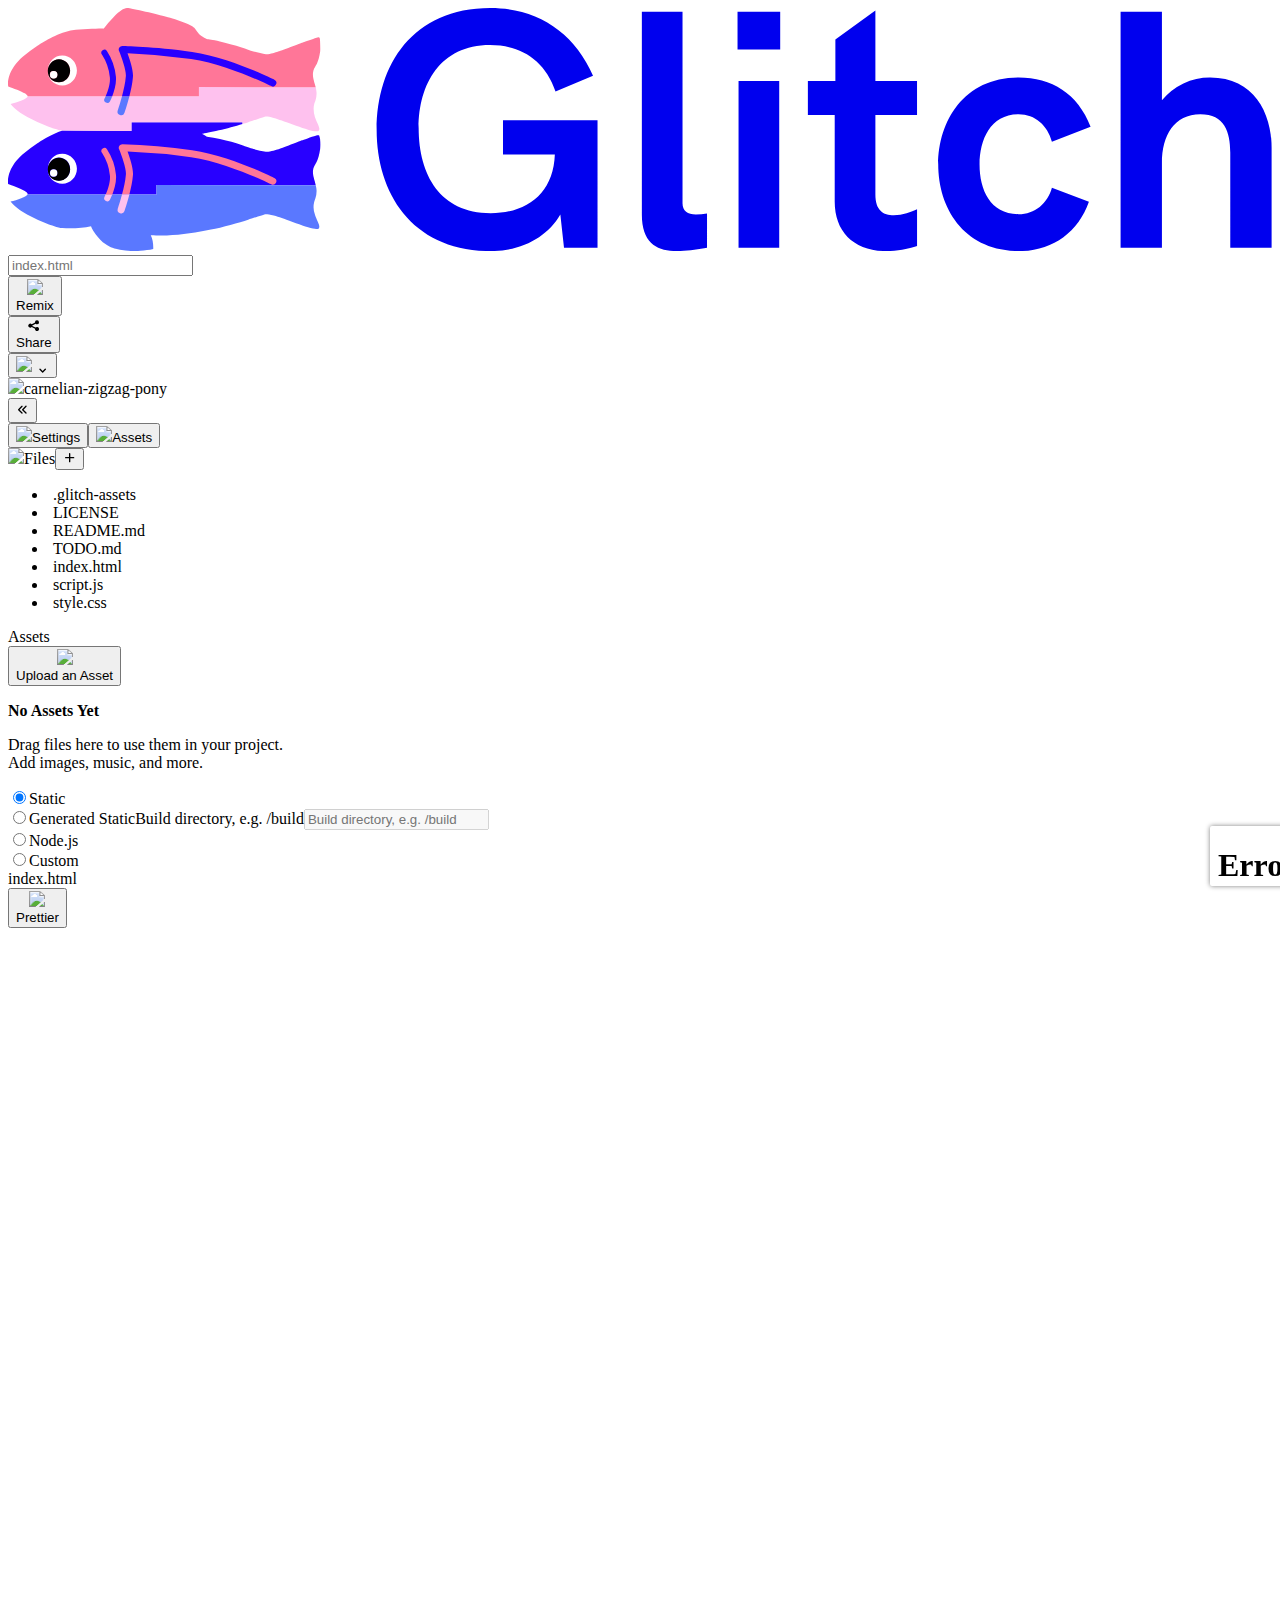
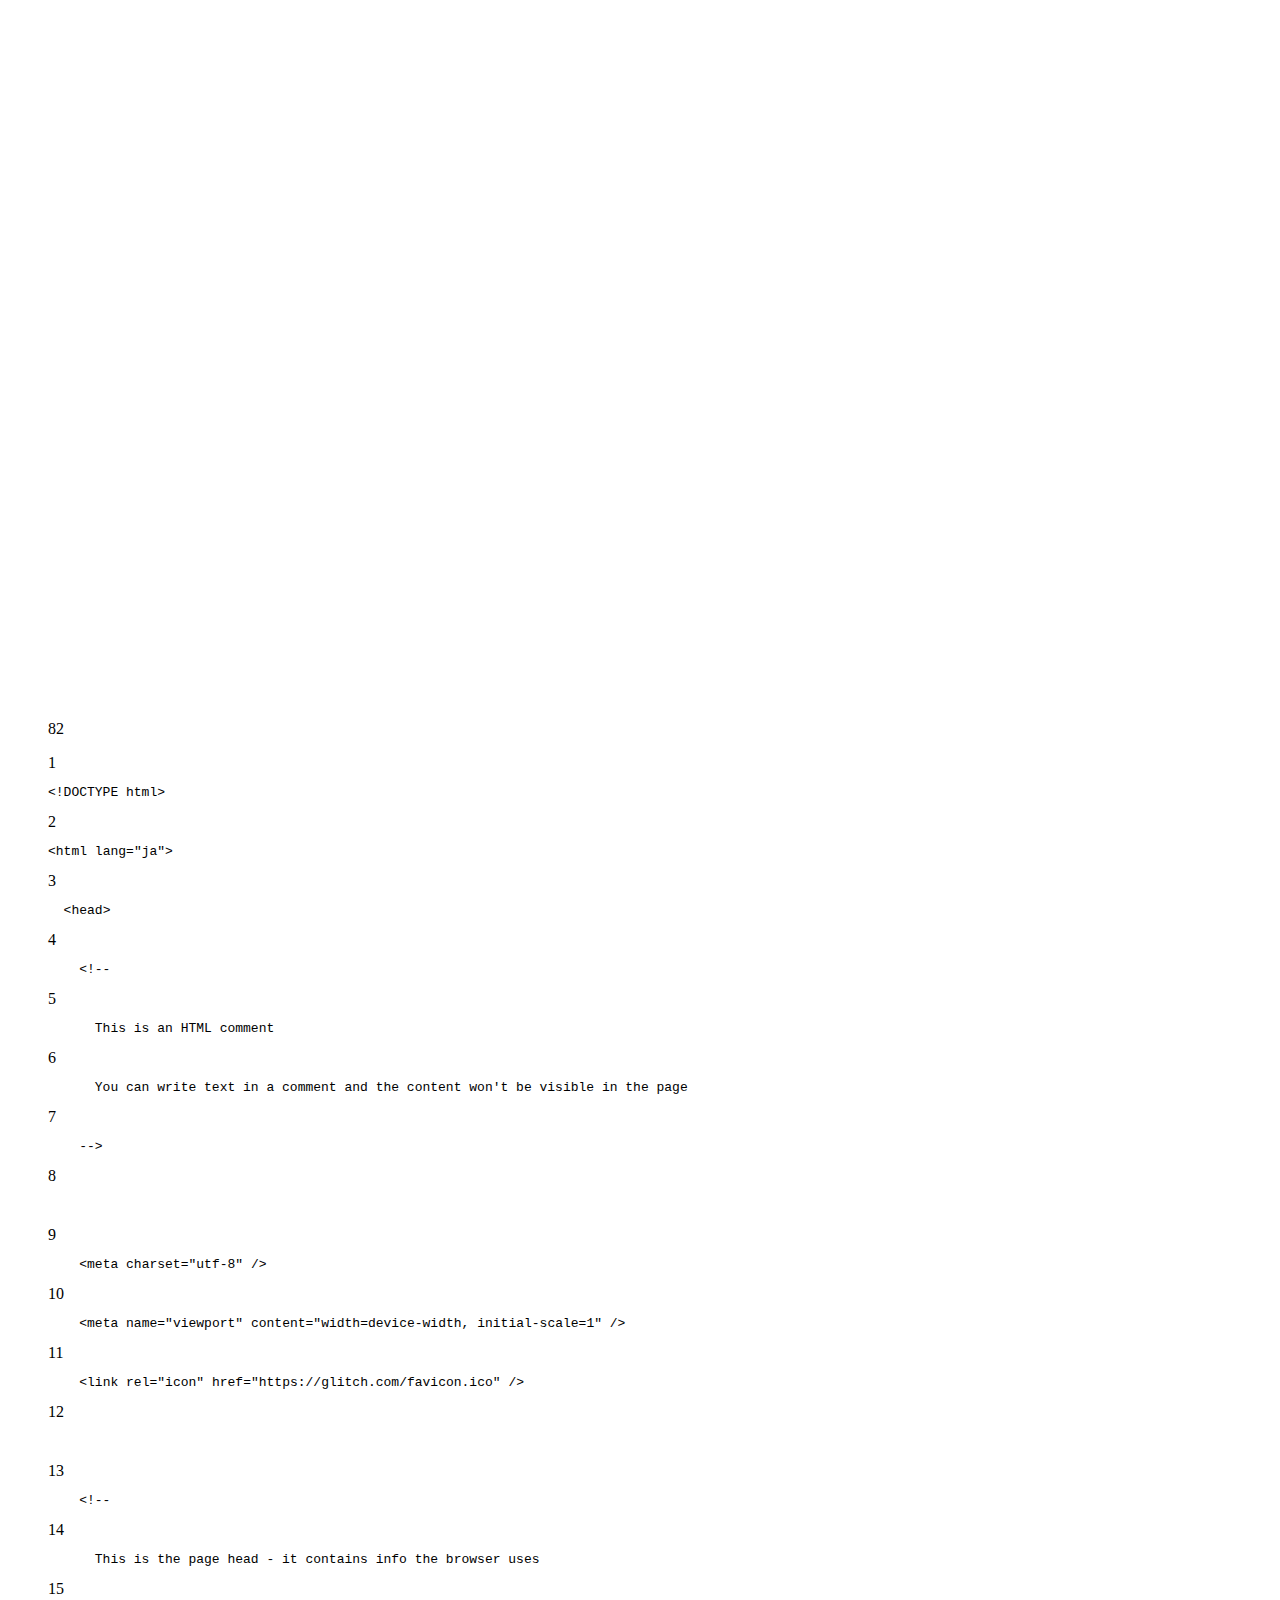
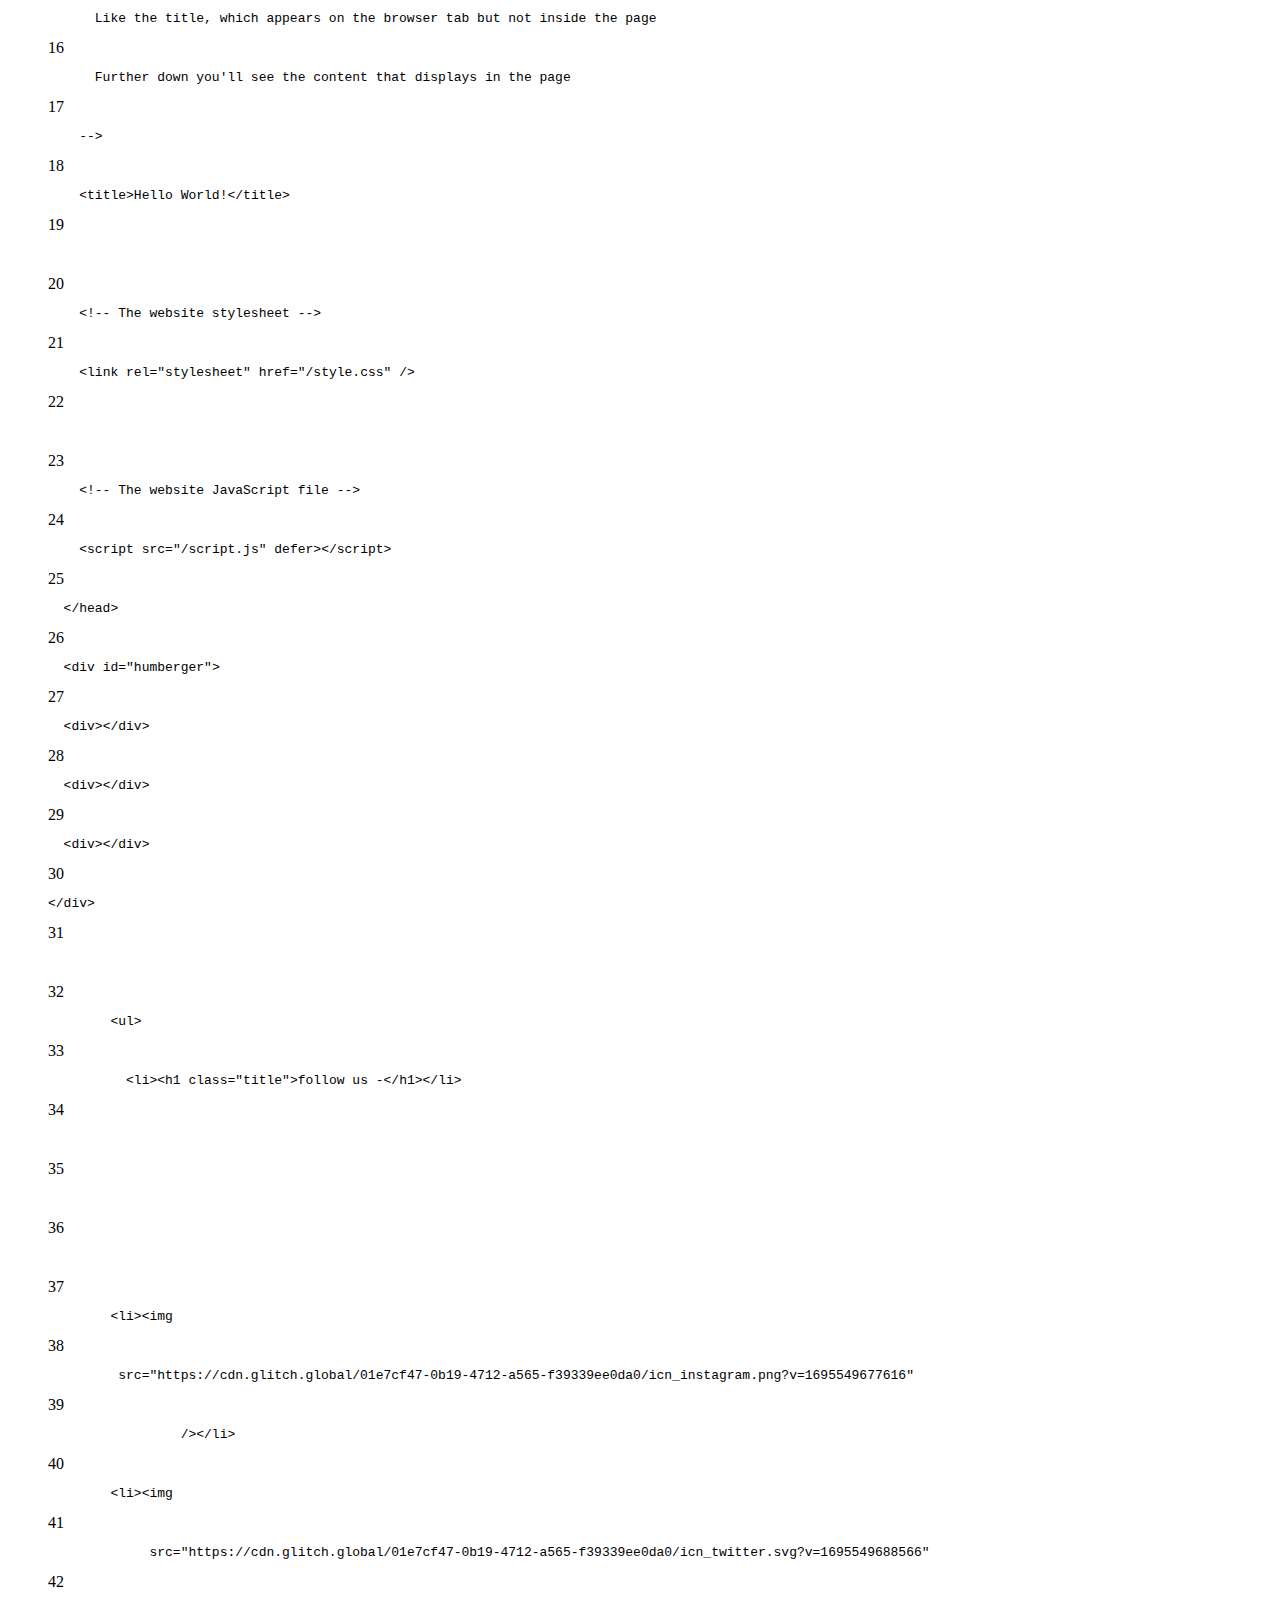
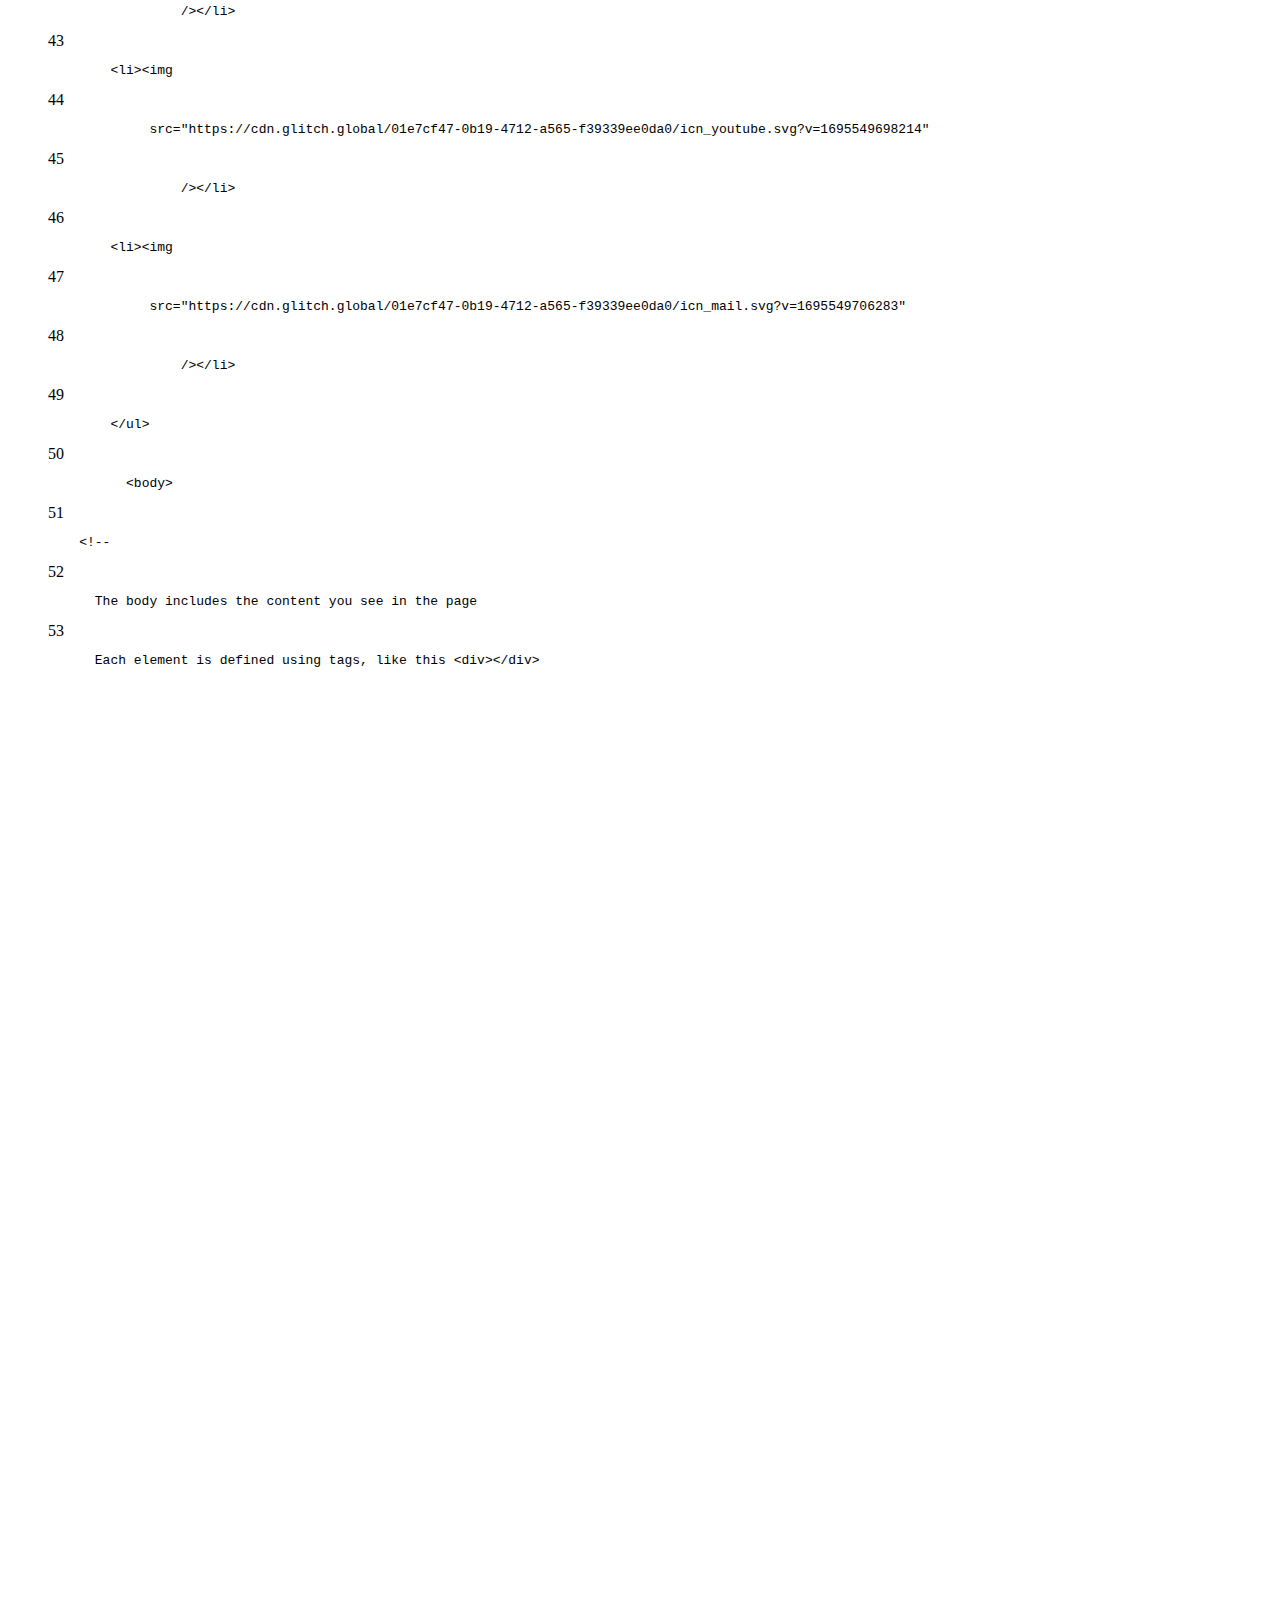
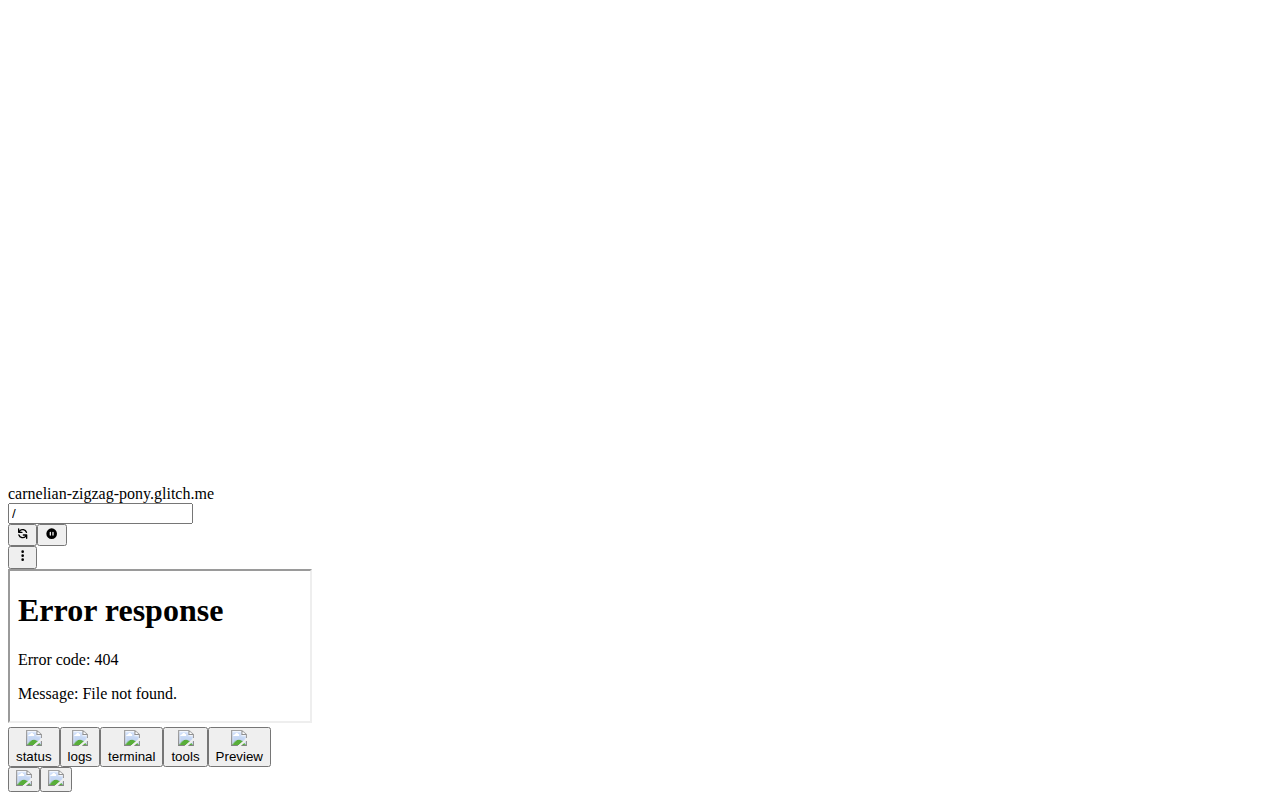
==== commit 06d9dcbe: "Merge branch 'main' of https://github.com/WaffleCollege/TEAM8" ====
--- a/index.html – carnelian-zigzag-pony.html
+++ b/index.html – carnelian-zigzag-pony.html
@@ -1,6 +1,6 @@
 <!DOCTYPE html>
-<!-- saved from url=(0073)https://glitch.com/edit/#!/carnelian-zigzag-pony?path=index.html%3A80%3A9 -->
-<html lang="en" style="--editor-top-position: 185px; --editor-left-position: 266.953125px; --editor-width: 583.046875px; --editor-height: 638px; padding-right: 0px; overflow: hidden;"><head><meta http-equiv="Content-Type" content="text/html; charset=UTF-8"><meta http-equiv="origin-trial" content="[base64]">
+<!-- saved from url=(0072)https://glitch.com/edit/#!/carnelian-zigzag-pony?path=index.html%3A1%3A0 -->
+<html lang="en" style="--editor-top-position: 120px; --editor-left-position: 266.953125px; --editor-width: 310.046875px; --editor-height: 703px;"><head><meta http-equiv="Content-Type" content="text/html; charset=UTF-8"><meta http-equiv="origin-trial" content="[base64]">
     
     <meta name="viewport" content="width=device-width, initial-scale=1, maximum-scale=1, user-scalable=no">
     <link id="favicon" rel="icon" href="https://glitch.com/favicon.ico" type="image/x-icon">
@@ -219,9 +219,9 @@
 
     <div id="__react-overlay-container"></div>
     <div id="__react-pop-root"></div>
-    <div id="__react-app-root"><div id="application" class=""><header class="css-frwm0m"><div class="css-iqxbxv"><a href="https://glitch.com/dashboard"><svg xmlns="http://www.w3.org/2000/svg" viewBox="0 0 2488.33 478.48" class="css-e1r7zm"><title>Glitch Logo</title><g data-name="Logomark"><path fill="#2800ff" d="M243 242.33v-17.62h218.72v3.42c-28 9.12-69.46 17.72-80.1 19.38 5.8 2.7 7.69 5.08 10.16 5.89a208.75 208.75 0 0125.42 4.68c16.47 3.79 30.11 7.38 41.33 11.34 11.66 4.36 17.83 6.37 24.7 8.35a246 246 0 0024.36 5.33c6.77 1 21.16-4 24.54-4.87s47.15-17.88 47.15-17.88 19-7.11 26.52-9c6.91-1.91 7.09.4 7.09.4a47.43 47.43 0 011.48 6.11 100.59 100.59 0 01.18 19.59 149.43 149.43 0 01-3 14.93 65.07 65.07 0 01-4.55 11.78c-1.4 2.45-3.56 6.27-4.3 7.93a22 22 0 00-2.18 7.29 35.09 35.09 0 00.49 10.29c.6 2.9 2.54 10.17 2.54 10.17l2.29 9.09-313.46-.38v18.38H38.53a2.51 2.51 0 00.07-1.31c-.26-1.12-1.54-2.77-6.44-5.72-6.31-4.11-26.23-11.32-32-13.43C-.07 341-2.44 315.8 29 288.15a297.4 297.4 0 0129.66-22.3s27-17.66 48.46-24.71"></path><path fill="#5a78ff" d="M605.79 348.93l-313.46-.38v18.38H38.53c-1.41 4.14-20.46 11.46-33.5 14 7 9.63 20.22 18.42 33.49 26a304.23 304.23 0 0039.72 18.11c5 1.73 19.9 7.56 28.78 8.26a206.19 206.19 0 0037.08-.7 173.16 173.16 0 0019.37-3s1.24 4.9 9 15.66c5.61 7.45 12.49 15.07 19.36 19.58 8.18 5.17 10.9 7.9 28.62 11.13a141.64 141.64 0 0040 1.86c9-.83 17.72-1.12 25.47-3.27.37-9.94-.88-19.12-4.88-27.23 10.76.43 16.74.74 31.76.45 29-.55 60.67-6.52 86.63-11.48 21.45-4.09 56.54-13.92 73.32-19.5 9.64-3.21 32.56-11 34.69-11 3.45 0 8.63.81 15.84 2.94 10.71 3.17 18.94 6 37 12.49s34.13 12.15 43.91 13.49c7.23 1 8.12 0 8.62-3.62.83-4.58-5.55-15-8.18-23.18a43.14 43.14 0 01-1.89-26 70.16 70.16 0 012.46-7.5 41 41 0 002.24-15.55 48 48 0 00-1.65-9.94z"></path><path fill="#fec1ee" d="M601.7 198.75a33 33 0 011.3-10.19c.62-2 1.26-3.78 2.44-7.15a40.44 40.44 0 001.89-15.93 82 82 0 00-1.57-9.49l-229.88-.39v17.9H38.68c.68 4.91-20.5 12.76-33.54 15.34 6.8 9.34 20.55 18.55 33.86 26.16a311.06 311.06 0 0039.78 18.11c6 2.12 19.12 7 28.4 8.07L243 242.33v-17.62h218.72v3.42c3.3-.92 8.2-2.38 11.35-3.42 9.64-3.21 32.94-11.23 35.07-11.26 3.46 0 7.87.76 15.08 2.89 10.71 3.16 19.23 6.33 37.31 12.78s33.77 12 43.53 13.44c8.39 1.25 8.89-1.56 8.89-4.91.2-4.27-6.12-15.06-8.76-23.28a50.64 50.64 0 01-2.49-15.62z"></path><path fill="#ff7698" d="M614.37 65.91c.18 3.26.68 16.56.18 19.58a113.94 113.94 0 01-2.8 13.69c-1.3 4.1-3.28 10-4.8 12.68-1.4 2.45-3.68 6.23-4.42 7.89a24.77 24.77 0 00-2.06 7.69 35.09 35.09 0 00.49 10.29c.6 2.9 2.54 10.17 2.54 10.17l2.26 8.09-229.88-.39v17.9H38.68s.3-2-5.8-5.8c-5.5-3-23.4-10.6-32.5-13.4-.88-4.57-2.82-30.45 28.62-58.09A295.82 295.82 0 0158.68 73.9s26.08-18.51 54.1-26.8a142.37 142.37 0 0120.6-4.2c19.87-1.62 51.72-2.4 54.84-2.29A231.72 231.72 0 01208.58 17c11.87-11.69 18.6-16.2 25.7-17 9.8.58 62.26 12.84 77.07 17.25 8.5 2.4 25.52 7 39 12.65 13.9 5.34 17.28 9.88 17.28 9.88a124.57 124.57 0 008.46 11.33c3.28 3.28 12.7 8.94 15.32 10 3.95 1 10.63 1.06 25.75 4.71 15.8 3.76 30 7.78 41.3 11.3 11.7 3.9 17.8 6.6 24.8 8.4s18.2 4.5 24.4 5.4 19.83-4 23.21-4.87 48.41-17.65 48.41-17.65 24.3-8.69 26.5-9.4c7.37-2.4 8.59-2.57 8.59 6.91z"></path><path fill="#fff" d="M107 93.51c-15.9 0-27.9 12.2-28.7 29.5-.8 17.1 12.9 29.5 28.7 29.5s28.7-13.2 28.7-29.5-12.79-29.5-28.7-29.5zm-6.7 52.8c-12.2 0-22.1-8.7-22-22.7.4-11.5 9.9-22.7 22-22.7s22 10.1 22 22.7-9.79 22.7-21.99 22.7z"></path><path d="M100.31 101c-12.2 0-21.7 11.2-22 22.7 0 14 9.9 22.7 22 22.7s22-10.1 22-22.7-9.8-22.7-22-22.7zm-10.4 37.8a7.4 7.4 0 117.2-7.4 7.28 7.28 0 01-7.2 7.41z"></path><ellipse cx="89.91" cy="131.41" fill="#fff" rx="7.2" ry="7.4"></ellipse><path fill="#fff" d="M107 287.09c-15.9 0-27.9 12.2-28.7 29.5-.8 17.1 12.9 29.5 28.7 29.5s28.7-13.2 28.7-29.5-12.79-29.5-28.7-29.5zm-6.7 52.8c-12.2 0-22.1-8.7-22-22.7.4-11.5 9.9-22.7 22-22.7s22 10.1 22 22.7-9.79 22.7-21.99 22.7z"></path><path d="M100.31 294.59c-12.2 0-21.7 11.2-22 22.7 0 14 9.9 22.7 22 22.7s22-10.1 22-22.7-9.8-22.7-22-22.7zm-10.4 37.8a7.4 7.4 0 117.2-7.4 7.28 7.28 0 01-7.2 7.4z"></path><ellipse cx="89.91" cy="324.99" fill="#fff" rx="7.2" ry="7.4"></ellipse><path fill="#5a78ff" d="M224.46 173.5c-4.11 15.43-8.38 28.13-8.46 28.36a7 7 0 0013.27 4.49c.34-1 5.26-15.65 9.68-32.85zM192.24 173.5c-1.28 2.89-2.2 4.66-2.25 4.76a6 6 0 0010.6 5.61 113.2 113.2 0 004.68-10.37z"></path><path fill="#2800ff" d="M231.9 135.15c0 .21-.06.41-.08.62-.8 10.93-4 25.23-7.36 37.73H239c3.12-12.14 6-25.57 6.81-36.42 1.78-12.09-5.61-34.81-10.5-48.08a1196.75 1196.75 0 01125.12 11.37c71.07 10.28 156.8 52.88 157.66 53.31a7 7 0 106.26-12.52c-3.58-1.8-88.58-44-161.91-54.65-76-11-136.79-11.78-137.39-11.78a7 7 0 00-6.55 9.67c5.98 14.6 14.96 41.22 13.4 50.75zM200.57 136.58c1.17 13.32-4.88 29.16-8.33 36.92h13c3.84-9.64 8.44-24.47 7.25-38a111.21 111.21 0 00-17.8-50.8 6 6 0 00-9.76 7 100.88 100.88 0 0115.64 44.88z"></path><path fill="#fec1ee" d="M224.59 366.89c-4.11 15.43-8.38 28.13-8.46 28.36a7 7 0 0013.26 4.49c.35-1 5.27-15.65 9.68-32.85zM192.37 366.89c-1.29 2.89-2.21 4.66-2.26 4.76a6 6 0 0010.61 5.61 113.2 113.2 0 004.68-10.37z"></path><path fill="#ff7698" d="M232 328.54a6.18 6.18 0 00-.07.62c-.81 10.93-4 25.23-7.36 37.73h14.48c3.12-12.14 6-25.57 6.82-36.42 1.78-12.09-5.61-34.81-10.51-48.08a1196.87 1196.87 0 01125.13 11.37c71.06 10.28 156.8 52.88 157.65 53.31a7 7 0 106.27-12.52c-3.58-1.8-88.58-44-161.92-54.65a1167.85 1167.85 0 00-137.39-11.79 7 7 0 00-6.54 9.68c6.05 14.56 15.03 41.21 13.44 50.75zM200.69 330c1.18 13.32-4.88 29.16-8.32 36.92h13c3.83-9.64 8.44-24.47 7.25-38a111.21 111.21 0 00-17.8-50.8 6 6 0 00-9.76 7A100.94 100.94 0 01200.69 330z"></path></g><g data-name="Wordmark"><path d="M974.5 220.86v67.38h102.06c-2.63 75.6-53.82 115.69-126.35 115.69-99.43 0-141.76-75.26-141.76-167.62C808.45 150.2 850.78 73 948.9 73c59.07 0 107.64 28.27 129 91.37l73.84-30.89C1114.29 46.67 1040.78 0 949.56 0 796.3 0 725.75 112.4 725.75 239.6c0 127.52 71.87 238.94 224.46 238.94 61.7 0 112.24-28.27 137.18-72l7.21 65.46h66V220.86zM1316.44 478.54c19 0 43-3.29 59.73-6.57v-67.38a165.84 165.84 0 01-22 2c-16.08 0-26.25-6.57-26.25-22V7.56h-80.07v399c.01 57.85 30.85 71.98 68.59 71.98zM1436.22 81.51h84V7.56h-84zm2 390.46h80.07V143.63h-80.07zM1729.93 478.54c24 0 47.58-5.26 59.72-9.86V396c-10.83 5.26-28.88 11.84-45.61 11.84-21 0-36.43-9.2-36.43-40.76v-156.4h82v-67.05h-82V4.93l-78.76 57.19v81.51h-54.14v67.05h52.83v170.57c0 59.82 38.39 97.29 102.39 97.29zM1990.16 478.54c65 0 116.17-36.15 137.82-97.29l-72.85-27.6c-8.53 30.89-33.47 52.26-65.63 52.26-55.79 0-76.79-47.66-76.79-97.62 0-49 21.66-98.93 76.79-98.93 32.82 0 57.1 22.35 65.63 53.9l76.14-29.58c-24.94-65.4-76.79-97-141.77-97-107 0-158.17 85.45-158.17 171.56 0 87.15 51.84 170.3 158.83 170.3zM2190.34 472h81.38V305.66c0-54.56 24.28-96.3 75.48-96.3 48.24 0 59.07 35.17 59.07 75.59V472h81.38V274.77c0-68.7-35.11-138-121.09-138a121.69 121.69 0 00-94.84 45V7.56h-81.38z" fill="currentColor"></path></g></svg></a></div><div class="css-r2106i"><input id="project-search-input" class="search-input opens-pop-over css-12d24oa" type="text" name="search" autocomplete="off" aria-label="Project search" value="" placeholder="index.html"></div><div class="css-tpyhgm"><button class="css-6ecraf"><div class="css-1licayo"><div class="css-vurnku"><img data-module="Icon" src="./index.html – carnelian-zigzag-pony_files/26a1.svg" class="css-1arwybr"></div><div class="css-vurnku">Remix</div></div></button><div data-overlay-container="true" aria-hidden="true"><button type="button" class="css-xy0c3d"><div class="css-1licayo"><div class="css-vurnku"><div class="css-1d6el2n"><span aria-hidden="true"></span><svg stroke="currentColor" fill="currentColor" stroke-width="0" viewBox="0 0 20 20" height="1em" width="1em" xmlns="http://www.w3.org/2000/svg"><path d="M15 8a3 3 0 10-2.977-2.63l-4.94 2.47a3 3 0 100 4.319l4.94 2.47a3 3 0 10.895-1.789l-4.94-2.47a3.027 3.027 0 000-.74l4.94-2.47C13.456 7.68 14.19 8 15 8z"></path></svg></div></div><div class="css-vurnku">Share</div></div></button></div></div><div class="css-1r50t0b"><div class="css-4cffwv"><div class="css-vurnku"><button type="button" id="radix-id-3737769997-7" aria-haspopup="menu" data-state="closed" class="css-1n0gshd"><span class="css-1ait6pu"><img class="css-1pqb65r" src="./index.html – carnelian-zigzag-pony_files/e49a8760-6266-410a-b515-4fb996ddeae8-small.jpg"></span> <svg stroke="currentColor" fill="currentColor" stroke-width="0" viewBox="0 0 20 20" height="1em" width="1em" xmlns="http://www.w3.org/2000/svg" style="position: relative; top: 5px;"><path fill-rule="evenodd" d="M5.293 7.293a1 1 0 011.414 0L10 10.586l3.293-3.293a1 1 0 111.414 1.414l-4 4a1 1 0 01-1.414 0l-4-4a1 1 0 010-1.414z" clip-rule="evenodd"></path></svg></button></div></div></div><div class="css-1ras2nz"><div class="css-1wdli3y"></div></div></header><div class="css-vurnku"><div class="css-m3ek4l"><div class="css-bhzgqv"><div class="css-1hnznzi"><div class="css-7szjq6"><img src="./index.html – carnelian-zigzag-pony_files/editor-fastly-people.svg" alt="" style="height: 100%; width: auto;"></div><div class="css-vurnku"><button class="css-1mr1146">Sign me up!</button></div><div class="css-4y31rm"><span class="css-9you2n">We've got something just for Glitch creators like you: a FREE sneak peek at our upcoming super-fast edge caching, powered by Fastly. Invites are going out first-come, first-served. Click to be one of the first. <a href="https://www.glitch.com/fastly" target="_blank" rel="noreferrer">Learn more</a></span></div></div><div class="css-vurnku"><button label="Close header" class="css-eogr3p"><svg stroke="currentColor" fill="none" stroke-width="0" viewBox="0 0 24 24" height="1em" width="1em" xmlns="http://www.w3.org/2000/svg"><path stroke-linecap="round" stroke-linejoin="round" stroke-width="2" d="M6 18L18 6M6 6l12 12"></path></svg></button></div></div></div></div><main id="editor" class=""><div class="editor-container"><span data-module="VisuallyHidden" class="visually-hidden__VisuallyHidden-sc-1g3xwb6-0 xWtaF"><div role="log" aria-relevant="additions text" aria-atomic="true" aria-live="polite"></div><div role="log" aria-relevant="additions text" aria-atomic="true" aria-live="polite">error: To add this file, you’ll need to save it to your computer first</div><div role="log" aria-relevant="additions text" aria-atomic="true" aria-live="assertive"></div><div role="log" aria-relevant="additions text" aria-atomic="true" aria-live="assertive"></div></span><section id="sidebar" class="sidebar-collapsed css-19sacn6"><div class="css-1790eo2"><div class="css-1u3n405"><span class="css-153f3en"><img class="css-1pqb65r" src="./index.html – carnelian-zigzag-pony_files/01e7cf47-0b19-4712-a565-f39339ee0da0.png"></span><span class="css-wgv2p7">carnelian-zigzag-pony</span></div><button class="css-18dmk38"><svg stroke="currentColor" fill="currentColor" stroke-width="0" viewBox="0 0 20 20" height="1em" width="1em" xmlns="http://www.w3.org/2000/svg" style="margin-top: 2px;"><path fill-rule="evenodd" d="M15.707 15.707a1 1 0 01-1.414 0l-5-5a1 1 0 010-1.414l5-5a1 1 0 111.414 1.414L11.414 10l4.293 4.293a1 1 0 010 1.414zm-6 0a1 1 0 01-1.414 0l-5-5a1 1 0 010-1.414l5-5a1 1 0 011.414 1.414L5.414 10l4.293 4.293a1 1 0 010 1.414z" clip-rule="evenodd"></path></svg></button></div><div class="sidebar-status-when-collapsed css-vurnku"><span class="css-1qfa5qb"><svg stroke="currentColor" fill="currentColor" stroke-width="0" viewBox="0 0 20 20" height="1em" width="1em" xmlns="http://www.w3.org/2000/svg"><path fill-rule="evenodd" d="M10.293 15.707a1 1 0 010-1.414L14.586 10l-4.293-4.293a1 1 0 111.414-1.414l5 5a1 1 0 010 1.414l-5 5a1 1 0 01-1.414 0z" clip-rule="evenodd"></path><path fill-rule="evenodd" d="M4.293 15.707a1 1 0 010-1.414L8.586 10 4.293 5.707a1 1 0 011.414-1.414l5 5a1 1 0 010 1.414l-5 5a1 1 0 01-1.414 0z" clip-rule="evenodd"></path></svg></span></div><div class="css-1gga1re"><button type="button" id="radix-id-3737769997-9" aria-haspopup="menu" data-state="closed" class="css-t5acmm"><img data-module="Icon" src="./index.html – carnelian-zigzag-pony_files/1f38f.svg" class="css-bjuv3u">Settings</button><button label="Assets" class="css-1bh24qg"><img data-module="Icon" src="./index.html – carnelian-zigzag-pony_files/1f4e6.svg" class="css-bjuv3u">Assets</button><div class="css-66u87k"><img data-module="Icon" src="./index.html – carnelian-zigzag-pony_files/1f5c3.svg" class="css-bjuv3u">Files<button id="new-file" class=" css-5fl7n8" data-testid="new-file"><span class="label" aria-label="Open new file popover menu"><svg stroke="currentColor" fill="currentColor" stroke-width="0" viewBox="0 0 20 20" height="1em" width="1em" xmlns="http://www.w3.org/2000/svg"><path fill-rule="evenodd" d="M10 3a1 1 0 011 1v5h5a1 1 0 110 2h-5v5a1 1 0 11-2 0v-5H4a1 1 0 110-2h5V4a1 1 0 011-1z" clip-rule="evenodd"></path></svg></span></button></div></div><div id="sidebar-files" class="css-vurnku"><div class="files css-vurnku"><ul class="filetree" data-testid="filetree"><li class="filetree-child file hidden other" tabindex="0" title=".glitch-assets" draggable="true" style="padding-left: 5px;"><div class="display-file-name" aria-label=".glitch-assets"><span class="filename"><span class="extension-type other">.glitch-assets </span></span></div><div class="options icon opens-pop-over"></div></li><li class="filetree-child file other" tabindex="0" title="LICENSE" draggable="true" style="padding-left: 5px;"><div class="display-file-name" aria-label="LICENSE"><span class="filename"><span class="truncated-text" aria-label="LICENSE"><span aria-hidden="true">L</span><span aria-hidden="true" class="truncated-text-center-segment">ICENS</span><span aria-hidden="true">E</span></span><span class="extension-type other"> </span></span></div><div class="options icon opens-pop-over"></div></li><li class="filetree-child file info" tabindex="0" title="README.md" draggable="true" style="padding-left: 5px;"><div class="display-file-name" aria-label="README.md"><span class="filename"><span class="truncated-text" aria-label="README"><span aria-hidden="true">R</span><span aria-hidden="true" class="truncated-text-center-segment">EADM</span><span aria-hidden="true">E</span></span><span class="extension-type info">.md </span></span></div><div class="options icon opens-pop-over"></div></li><li class="filetree-child file info" tabindex="0" title="TODO.md" draggable="true" style="padding-left: 5px;"><div class="display-file-name" aria-label="TODO.md"><span class="filename"><span class="truncated-text" aria-label="TODO"><span aria-hidden="true">T</span><span aria-hidden="true" class="truncated-text-center-segment">OD</span><span aria-hidden="true">O</span></span><span class="extension-type info">.md </span></span></div><div class="options icon opens-pop-over"></div></li><li class="filetree-child file active view" tabindex="0" title="index.html" draggable="true" style="padding-left: 5px;"><div class="display-file-name" aria-label="index.html"><span class="filename"><span class="truncated-text" aria-label="index"><span aria-hidden="true">i</span><span aria-hidden="true" class="truncated-text-center-segment">nde</span><span aria-hidden="true">x</span></span><span class="extension-type view">.html </span></span></div><div class="options icon opens-pop-over"></div></li><li class="filetree-child file logic" tabindex="0" title="script.js" draggable="true" style="padding-left: 5px;"><div class="display-file-name" aria-label="script.js"><span class="filename"><span class="truncated-text" aria-label="script"><span aria-hidden="true">s</span><span aria-hidden="true" class="truncated-text-center-segment">crip</span><span aria-hidden="true">t</span></span><span class="extension-type logic">.js </span></span></div><div class="options icon opens-pop-over"></div></li><li class="filetree-child file style" tabindex="0" title="style.css" draggable="true" style="padding-left: 5px;"><div class="display-file-name" aria-label="style.css"><span class="filename"><span class="truncated-text" aria-label="style"><span aria-hidden="true">s</span><span aria-hidden="true" class="truncated-text-center-segment">tyl</span><span aria-hidden="true">e</span></span><span class="extension-type style">.css </span></span></div><div class="options icon opens-pop-over"></div></li></ul></div></div><div class="resizer"></div></section><footer class="footer-options"><div class="button-wrap new-stuff opens-pop-over" role="button"><figure class="new-stuff-doggo" data-tooltip="New" data-tooltip-top="true" data-tooltip-notification="true" data-tooltip-persistent="true"></figure></div></footer><section class="media-wrap hidden"></section><section class="assets-wrap hidden"><div class="css-guid9s"><div class="css-br04fe">Assets</div><div class="css-1xeoop3"><button class="css-1a7kqr"><div class="css-1licayo"><div class="css-vurnku"><img data-module="Icon" src="./index.html – carnelian-zigzag-pony_files/1f4e4.svg" class="css-f28wfp"></div><div class="css-vurnku">Upload an Asset</div></div></button><input type="file" accept="image/*,audio/*,video/*,model/*,.glb,.gltf,.ttf,.otf,.woff,.woff2,.eot" hidden=""></div></div><div class="blank-slate blank-slate-with-editor-helper"><div class="welcome-message welcome-message-with-image"><div><p><strong>No Assets Yet</strong></p><p>Drag files here to use them in your project.<br>Add images, music, and more.</p></div></div></div></section><section class="app-type-config-wrap hidden"><div class="sc-bBHHxi eGdfXs"><div class="sc-cNKqjZ ilrheU"><input type="radio" id="appTypeSetting_static" checked=""><label for="appTypeSetting_static" class="sc-AjmGg eaqiVg">Static</label></div><div class="sc-cNKqjZ ilrheU"><input type="radio" id="appTypeSetting_generated_static"><label for="appTypeSetting_generated_static" class="sc-AjmGg eaqiVg">Generated Static</label><label data-module="TextInput" class="text-input__Label-sc-1yf6mpb-4 cOmbwe"><span data-module="VisuallyHidden" class="visually-hidden__VisuallyHidden-sc-1g3xwb6-0 xWtaF">Build directory, e.g. /build</span><span class="text-input__InputWrap-sc-1yf6mpb-0 bdWaJZ"><input type="text" spellcheck="true" placeholder="Build directory, e.g. /build" disabled="" class="text-input__Input-sc-1yf6mpb-5 cOWwNs sc-khQegj cBGrla" value=""></span></label></div><div class="sc-cNKqjZ ilrheU"><input type="radio" id="appTypeSetting_node"><label for="appTypeSetting_node" class="sc-AjmGg eaqiVg">Node.js</label></div><div class="sc-cNKqjZ ilrheU"><input type="radio" id="appTypeSetting_custom"><label for="appTypeSetting_custom" class="sc-AjmGg eaqiVg">Custom</label></div></div></section><section class="editor-wrap" role="application"><div class="editor-helper css-151m034"><div class="css-1fgj4z4">index.html</div><div class="css-1xeoop3"><button class="css-1ubh6gd"><div class="css-1licayo"><div class="css-vurnku"><img data-module="Icon" src="./index.html – carnelian-zigzag-pony_files/2728.svg" class="css-f28wfp"></div><div class="css-vurnku">Prettier</div></div></button></div></div><div><article id="text-editor" class="text-editor"><div class="CodeMirror cm-s-default" translate="no"><div style="overflow: hidden; position: relative; width: 3px; height: 0px; top: 628px; left: 118px;"><textarea autocorrect="off" autocapitalize="off" spellcheck="false" tabindex="0" style="position: absolute; bottom: -1em; padding: 0px; width: 1000px; height: 1em; min-height: 1em; outline: none;"></textarea></div><div class="CodeMirror-vscrollbar" tabindex="-1" cm-not-content="true" style="display: block; bottom: 17px;"><div style="min-width: 1px; height: 1374px;"></div></div><div class="CodeMirror-hscrollbar" tabindex="-1" cm-not-content="true" style="display: block; right: 17px; left: 40px;"><div style="height: 100%; min-height: 1px; width: 950px;"></div></div><div class="CodeMirror-scrollbar-filler" cm-not-content="true" style="display: block; height: 17px; width: 17px;"></div><div class="CodeMirror-gutter-filler" cm-not-content="true"></div><div class="CodeMirror-scroll" tabindex="-1" draggable="false"><div class="CodeMirror-sizer" style="margin-left: 40px; min-width: 913px; padding-right: 17px; padding-bottom: 17px; margin-bottom: -17px; border-right-width: 33px; min-height: 1354px;"><div style="position: relative; top: 0px;"><div class="CodeMirror-lines" role="presentation"><div role="presentation" style="position: relative; outline: none;"><div class="CodeMirror-measure"><div class="CodeMirror-linenumber CodeMirror-gutter-elt"><div>82</div></div></div><div class="CodeMirror-measure"></div><div style="position: relative; z-index: 1;"></div><div class="CodeMirror-cursors" style=""><div class="CodeMirror-cursor" style="left: 78px; top: 1264px; height: 16px;">&nbsp;</div></div><div class="CodeMirror-code" role="presentation" style=""><div style="position: relative;"><div class="CodeMirror-gutter-wrapper" aria-hidden="true" style="left: -40px;"><div class="CodeMirror-linenumber CodeMirror-gutter-elt" style="left: 10px; width: 21px;">1</div></div><pre class=" CodeMirror-line " role="presentation"><span role="presentation" style="padding-right: 0.1px;"><span class="cm-meta">&lt;!DOCTYPE html&gt;</span></span></pre></div><div style="position: relative;"><div class="CodeMirror-gutter-wrapper" aria-hidden="true" style="left: -40px;"><div class="CodeMirror-linenumber CodeMirror-gutter-elt" style="left: 10px; width: 21px;">2</div><div class="CodeMirror-gutter-elt" style="left: 31px; width: 9px;"><div class="CodeMirror-foldgutter-open CodeMirror-guttermarker-subtle"></div></div></div><pre class=" CodeMirror-line " role="presentation"><span role="presentation" style="padding-right: 0.1px;"><span class="cm-tag cm-bracket">&lt;</span><span class="cm-tag">html</span> <span class="cm-attribute">lang</span>=<span class="cm-string">"ja"</span><span class="cm-tag cm-bracket">&gt;</span></span></pre></div><div style="position: relative;"><div class="CodeMirror-gutter-wrapper" aria-hidden="true" style="left: -40px;"><div class="CodeMirror-linenumber CodeMirror-gutter-elt" style="left: 10px; width: 21px;">3</div><div class="CodeMirror-gutter-elt" style="left: 31px; width: 9px;"><div class="CodeMirror-foldgutter-open CodeMirror-guttermarker-subtle"></div></div></div><pre class=" CodeMirror-line " role="presentation"><span role="presentation" style="padding-right: 0.1px;">  <span class="cm-tag cm-bracket">&lt;</span><span class="cm-tag">head</span><span class="cm-tag cm-bracket">&gt;</span></span></pre></div><div style="position: relative;"><div class="CodeMirror-gutter-wrapper" aria-hidden="true" style="left: -40px;"><div class="CodeMirror-linenumber CodeMirror-gutter-elt" style="left: 10px; width: 21px;">4</div><div class="CodeMirror-gutter-elt" style="left: 31px; width: 9px;"><div class="CodeMirror-foldgutter-open CodeMirror-guttermarker-subtle"></div></div></div><pre class=" CodeMirror-line " role="presentation"><span role="presentation" style="padding-right: 0.1px;">    <span class="cm-comment">&lt;!-- </span></span></pre></div><div style="position: relative;"><div class="CodeMirror-gutter-wrapper" aria-hidden="true" style="left: -40px;"><div class="CodeMirror-linenumber CodeMirror-gutter-elt" style="left: 10px; width: 21px;">5</div></div><pre class=" CodeMirror-line " role="presentation"><span role="presentation" style="padding-right: 0.1px;">      <span class="cm-comment">This is an HTML comment</span></span></pre></div><div style="position: relative;"><div class="CodeMirror-gutter-wrapper" aria-hidden="true" style="left: -40px;"><div class="CodeMirror-linenumber CodeMirror-gutter-elt" style="left: 10px; width: 21px;">6</div></div><pre class=" CodeMirror-line " role="presentation"><span role="presentation" style="padding-right: 0.1px;">      <span class="cm-comment">You can write text in a comment and the content won't be visible in the page</span></span></pre></div><div style="position: relative;"><div class="CodeMirror-gutter-wrapper" aria-hidden="true" style="left: -40px;"><div class="CodeMirror-linenumber CodeMirror-gutter-elt" style="left: 10px; width: 21px;">7</div></div><pre class=" CodeMirror-line " role="presentation"><span role="presentation" style="padding-right: 0.1px;">    <span class="cm-comment">--&gt;</span></span></pre></div><div style="position: relative;"><div class="CodeMirror-gutter-wrapper" aria-hidden="true" style="left: -40px;"><div class="CodeMirror-linenumber CodeMirror-gutter-elt" style="left: 10px; width: 21px;">8</div></div><pre class=" CodeMirror-line " role="presentation"><span role="presentation" style="padding-right: 0.1px;"><span cm-text="">​</span></span></pre></div><div style="position: relative;"><div class="CodeMirror-gutter-wrapper" aria-hidden="true" style="left: -40px;"><div class="CodeMirror-linenumber CodeMirror-gutter-elt" style="left: 10px; width: 21px;">9</div></div><pre class=" CodeMirror-line " role="presentation"><span role="presentation" style="padding-right: 0.1px;">    <span class="cm-tag cm-bracket">&lt;</span><span class="cm-tag">meta</span> <span class="cm-attribute">charset</span>=<span class="cm-string">"utf-8"</span> <span class="cm-tag cm-bracket">/&gt;</span></span></pre></div><div style="position: relative;"><div class="CodeMirror-gutter-wrapper" aria-hidden="true" style="left: -40px;"><div class="CodeMirror-linenumber CodeMirror-gutter-elt" style="left: 10px; width: 21px;">10</div></div><pre class=" CodeMirror-line " role="presentation"><span role="presentation" style="padding-right: 0.1px;">    <span class="cm-tag cm-bracket">&lt;</span><span class="cm-tag">meta</span> <span class="cm-attribute">name</span>=<span class="cm-string">"viewport"</span> <span class="cm-attribute">content</span>=<span class="cm-string">"width=device-width, initial-scale=1"</span> <span class="cm-tag cm-bracket">/&gt;</span></span></pre></div><div style="position: relative;"><div class="CodeMirror-gutter-wrapper" aria-hidden="true" style="left: -40px;"><div class="CodeMirror-linenumber CodeMirror-gutter-elt" style="left: 10px; width: 21px;">11</div></div><pre class=" CodeMirror-line " role="presentation"><span role="presentation" style="padding-right: 0.1px;">    <span class="cm-tag cm-bracket">&lt;</span><span class="cm-tag">link</span> <span class="cm-attribute">rel</span>=<span class="cm-string">"icon"</span> <span class="cm-attribute">href</span>=<span class="cm-string">"https://glitch.com/favicon.ico"</span> <span class="cm-tag cm-bracket">/&gt;</span></span></pre></div><div style="position: relative;"><div class="CodeMirror-gutter-wrapper" aria-hidden="true" style="left: -40px;"><div class="CodeMirror-linenumber CodeMirror-gutter-elt" style="left: 10px; width: 21px;">12</div></div><pre class=" CodeMirror-line " role="presentation"><span role="presentation" style="padding-right: 0.1px;"><span cm-text="">​</span></span></pre></div><div style="position: relative;"><div class="CodeMirror-gutter-wrapper" aria-hidden="true" style="left: -40px;"><div class="CodeMirror-linenumber CodeMirror-gutter-elt" style="left: 10px; width: 21px;">13</div><div class="CodeMirror-gutter-elt" style="left: 31px; width: 9px;"><div class="CodeMirror-foldgutter-open CodeMirror-guttermarker-subtle"></div></div></div><pre class=" CodeMirror-line " role="presentation"><span role="presentation" style="padding-right: 0.1px;">    <span class="cm-comment">&lt;!--</span></span></pre></div><div style="position: relative;"><div class="CodeMirror-gutter-wrapper" aria-hidden="true" style="left: -40px;"><div class="CodeMirror-linenumber CodeMirror-gutter-elt" style="left: 10px; width: 21px;">14</div></div><pre class=" CodeMirror-line " role="presentation"><span role="presentation" style="padding-right: 0.1px;">      <span class="cm-comment">This is the page head - it contains info the browser uses</span></span></pre></div><div style="position: relative;"><div class="CodeMirror-gutter-wrapper" aria-hidden="true" style="left: -40px;"><div class="CodeMirror-linenumber CodeMirror-gutter-elt" style="left: 10px; width: 21px;">15</div></div><pre class=" CodeMirror-line " role="presentation"><span role="presentation" style="padding-right: 0.1px;">      <span class="cm-comment">Like the title, which appears on the browser tab but not inside the page</span></span></pre></div><div style="position: relative;"><div class="CodeMirror-gutter-wrapper" aria-hidden="true" style="left: -40px;"><div class="CodeMirror-linenumber CodeMirror-gutter-elt" style="left: 10px; width: 21px;">16</div></div><pre class=" CodeMirror-line " role="presentation"><span role="presentation" style="padding-right: 0.1px;">      <span class="cm-comment">Further down you'll see the content that displays in the page</span></span></pre></div><div style="position: relative;"><div class="CodeMirror-gutter-wrapper" aria-hidden="true" style="left: -40px;"><div class="CodeMirror-linenumber CodeMirror-gutter-elt" style="left: 10px; width: 21px;">17</div></div><pre class=" CodeMirror-line " role="presentation"><span role="presentation" style="padding-right: 0.1px;">    <span class="cm-comment">--&gt;</span></span></pre></div><div style="position: relative;"><div class="CodeMirror-gutter-wrapper" aria-hidden="true" style="left: -40px;"><div class="CodeMirror-linenumber CodeMirror-gutter-elt" style="left: 10px; width: 21px;">18</div><div class="CodeMirror-gutter-elt" style="left: 31px; width: 9px;"><div class="CodeMirror-foldgutter-open CodeMirror-guttermarker-subtle"></div></div></div><pre class=" CodeMirror-line " role="presentation"><span role="presentation" style="padding-right: 0.1px;">    <span class="cm-tag cm-bracket">&lt;</span><span class="cm-tag">title</span><span class="cm-tag cm-bracket">&gt;</span>Hello World!<span class="cm-tag cm-bracket">&lt;/</span><span class="cm-tag">title</span><span class="cm-tag cm-bracket">&gt;</span></span></pre></div><div style="position: relative;"><div class="CodeMirror-gutter-wrapper" aria-hidden="true" style="left: -40px;"><div class="CodeMirror-linenumber CodeMirror-gutter-elt" style="left: 10px; width: 21px;">19</div></div><pre class=" CodeMirror-line " role="presentation"><span role="presentation" style="padding-right: 0.1px;"><span cm-text="">​</span></span></pre></div><div style="position: relative;"><div class="CodeMirror-gutter-wrapper" aria-hidden="true" style="left: -40px;"><div class="CodeMirror-linenumber CodeMirror-gutter-elt" style="left: 10px; width: 21px;">20</div><div class="CodeMirror-gutter-elt" style="left: 31px; width: 9px;"><div class="CodeMirror-foldgutter-open CodeMirror-guttermarker-subtle"></div></div></div><pre class=" CodeMirror-line " role="presentation"><span role="presentation" style="padding-right: 0.1px;">    <span class="cm-comment">&lt;!-- The website stylesheet --&gt;</span></span></pre></div><div style="position: relative;"><div class="CodeMirror-gutter-wrapper" aria-hidden="true" style="left: -40px;"><div class="CodeMirror-linenumber CodeMirror-gutter-elt" style="left: 10px; width: 21px;">21</div></div><pre class=" CodeMirror-line " role="presentation"><span role="presentation" style="padding-right: 0.1px;">    <span class="cm-tag cm-bracket">&lt;</span><span class="cm-tag">link</span> <span class="cm-attribute">rel</span>=<span class="cm-string">"stylesheet"</span> <span class="cm-attribute">href</span>=<span class="cm-string">"/style.css"</span> <span class="cm-tag cm-bracket">/&gt;</span></span></pre></div><div style="position: relative;"><div class="CodeMirror-gutter-wrapper" aria-hidden="true" style="left: -40px;"><div class="CodeMirror-linenumber CodeMirror-gutter-elt" style="left: 10px; width: 21px;">22</div></div><pre class=" CodeMirror-line " role="presentation"><span role="presentation" style="padding-right: 0.1px;"><span cm-text="">​</span></span></pre></div><div style="position: relative;"><div class="CodeMirror-gutter-wrapper" aria-hidden="true" style="left: -40px;"><div class="CodeMirror-linenumber CodeMirror-gutter-elt" style="left: 10px; width: 21px;">23</div><div class="CodeMirror-gutter-elt" style="left: 31px; width: 9px;"><div class="CodeMirror-foldgutter-open CodeMirror-guttermarker-subtle"></div></div></div><pre class=" CodeMirror-line " role="presentation"><span role="presentation" style="padding-right: 0.1px;">    <span class="cm-comment">&lt;!-- The website JavaScript file --&gt;</span></span></pre></div><div style="position: relative;"><div class="CodeMirror-gutter-wrapper" aria-hidden="true" style="left: -40px;"><div class="CodeMirror-linenumber CodeMirror-gutter-elt" style="left: 10px; width: 21px;">24</div></div><pre class=" CodeMirror-line " role="presentation"><span role="presentation" style="padding-right: 0.1px;">    <span class="cm-tag cm-bracket">&lt;</span><span class="cm-tag">script</span> <span class="cm-attribute">src</span>=<span class="cm-string">"/script.js"</span> <span class="cm-attribute">defer</span><span class="cm-tag cm-bracket">&gt;&lt;/</span><span class="cm-tag">script</span><span class="cm-tag cm-bracket">&gt;</span></span></pre></div><div style="position: relative;"><div class="CodeMirror-gutter-wrapper" aria-hidden="true" style="left: -40px;"><div class="CodeMirror-linenumber CodeMirror-gutter-elt" style="left: 10px; width: 21px;">25</div></div><pre class=" CodeMirror-line " role="presentation"><span role="presentation" style="padding-right: 0.1px;">  <span class="cm-tag cm-bracket">&lt;/</span><span class="cm-tag">head</span><span class="cm-tag cm-bracket">&gt;</span></span></pre></div><div style="position: relative;"><div class="CodeMirror-gutter-wrapper" aria-hidden="true" style="left: -40px;"><div class="CodeMirror-linenumber CodeMirror-gutter-elt" style="left: 10px; width: 21px;">26</div><div class="CodeMirror-gutter-elt" style="left: 31px; width: 9px;"><div class="CodeMirror-foldgutter-open CodeMirror-guttermarker-subtle"></div></div></div><pre class=" CodeMirror-line " role="presentation"><span role="presentation" style="padding-right: 0.1px;">  <span class="cm-tag cm-bracket">&lt;</span><span class="cm-tag">div</span> <span class="cm-attribute">id</span>=<span class="cm-string">"humberger"</span><span class="cm-tag cm-bracket">&gt;</span></span></pre></div><div style="position: relative;"><div class="CodeMirror-gutter-wrapper" aria-hidden="true" style="left: -40px;"><div class="CodeMirror-linenumber CodeMirror-gutter-elt" style="left: 10px; width: 21px;">27</div></div><pre class=" CodeMirror-line " role="presentation"><span role="presentation" style="padding-right: 0.1px;">  <span class="cm-tag cm-bracket">&lt;</span><span class="cm-tag">div</span><span class="cm-tag cm-bracket">&gt;&lt;/</span><span class="cm-tag">div</span><span class="cm-tag cm-bracket">&gt;</span></span></pre></div><div style="position: relative;"><div class="CodeMirror-gutter-wrapper" aria-hidden="true" style="left: -40px;"><div class="CodeMirror-linenumber CodeMirror-gutter-elt" style="left: 10px; width: 21px;">28</div></div><pre class=" CodeMirror-line " role="presentation"><span role="presentation" style="padding-right: 0.1px;">  <span class="cm-tag cm-bracket">&lt;</span><span class="cm-tag">div</span><span class="cm-tag cm-bracket">&gt;&lt;/</span><span class="cm-tag">div</span><span class="cm-tag cm-bracket">&gt;</span></span></pre></div><div style="position: relative;"><div class="CodeMirror-gutter-wrapper" aria-hidden="true" style="left: -40px;"><div class="CodeMirror-linenumber CodeMirror-gutter-elt" style="left: 10px; width: 21px;">29</div></div><pre class=" CodeMirror-line " role="presentation"><span role="presentation" style="padding-right: 0.1px;">  <span class="cm-tag cm-bracket">&lt;</span><span class="cm-tag">div</span><span class="cm-tag cm-bracket">&gt;&lt;/</span><span class="cm-tag">div</span><span class="cm-tag cm-bracket">&gt;</span></span></pre></div><div style="position: relative;"><div class="CodeMirror-gutter-wrapper" aria-hidden="true" style="left: -40px;"><div class="CodeMirror-linenumber CodeMirror-gutter-elt" style="left: 10px; width: 21px;">30</div></div><pre class=" CodeMirror-line " role="presentation"><span role="presentation" style="padding-right: 0.1px;"><span class="cm-tag cm-bracket">&lt;/</span><span class="cm-tag">div</span><span class="cm-tag cm-bracket">&gt;</span></span></pre></div><div style="position: relative;"><div class="CodeMirror-gutter-wrapper" aria-hidden="true" style="left: -40px;"><div class="CodeMirror-linenumber CodeMirror-gutter-elt" style="left: 10px; width: 21px;">31</div></div><pre class=" CodeMirror-line " role="presentation"><span role="presentation" style="padding-right: 0.1px;"><span cm-text="">​</span></span></pre></div><div style="position: relative;"><div class="CodeMirror-gutter-wrapper" aria-hidden="true" style="left: -40px;"><div class="CodeMirror-linenumber CodeMirror-gutter-elt" style="left: 10px; width: 21px;">32</div><div class="CodeMirror-gutter-elt" style="left: 31px; width: 9px;"><div class="CodeMirror-foldgutter-open CodeMirror-guttermarker-subtle"></div></div></div><pre class=" CodeMirror-line " role="presentation"><span role="presentation" style="padding-right: 0.1px;">        <span class="cm-tag cm-bracket">&lt;</span><span class="cm-tag">ul</span><span class="cm-tag cm-bracket">&gt;</span></span></pre></div><div style="position: relative;"><div class="CodeMirror-gutter-wrapper" aria-hidden="true" style="left: -40px;"><div class="CodeMirror-linenumber CodeMirror-gutter-elt" style="left: 10px; width: 21px;">33</div><div class="CodeMirror-gutter-elt" style="left: 31px; width: 9px;"><div class="CodeMirror-foldgutter-open CodeMirror-guttermarker-subtle"></div></div></div><pre class=" CodeMirror-line " role="presentation"><span role="presentation" style="padding-right: 0.1px;">          <span class="cm-tag cm-bracket">&lt;</span><span class="cm-tag">li</span><span class="cm-tag cm-bracket">&gt;&lt;</span><span class="cm-tag">h1</span> <span class="cm-attribute">class</span>=<span class="cm-string">"title"</span><span class="cm-tag cm-bracket">&gt;</span>follow us -<span class="cm-tag cm-bracket">&lt;/</span><span class="cm-tag">h1</span><span class="cm-tag cm-bracket">&gt;&lt;/</span><span class="cm-tag">li</span><span class="cm-tag cm-bracket">&gt;</span></span></pre></div><div style="position: relative;"><div class="CodeMirror-gutter-wrapper" aria-hidden="true" style="left: -40px;"><div class="CodeMirror-linenumber CodeMirror-gutter-elt" style="left: 10px; width: 21px;">34</div></div><pre class=" CodeMirror-line " role="presentation"><span role="presentation" style="padding-right: 0.1px;">        </span></pre></div><div style="position: relative;"><div class="CodeMirror-gutter-wrapper" aria-hidden="true" style="left: -40px;"><div class="CodeMirror-linenumber CodeMirror-gutter-elt" style="left: 10px; width: 21px;">35</div></div><pre class=" CodeMirror-line " role="presentation"><span role="presentation" style="padding-right: 0.1px;">          </span></pre></div><div style="position: relative;"><div class="CodeMirror-gutter-wrapper" aria-hidden="true" style="left: -40px;"><div class="CodeMirror-linenumber CodeMirror-gutter-elt" style="left: 10px; width: 21px;">36</div></div><pre class=" CodeMirror-line " role="presentation"><span role="presentation" style="padding-right: 0.1px;">        </span></pre></div><div style="position: relative;"><div class="CodeMirror-gutter-wrapper" aria-hidden="true" style="left: -40px;"><div class="CodeMirror-linenumber CodeMirror-gutter-elt" style="left: 10px; width: 21px;">37</div><div class="CodeMirror-gutter-elt" style="left: 31px; width: 9px;"><div class="CodeMirror-foldgutter-open CodeMirror-guttermarker-subtle"></div></div></div><pre class=" CodeMirror-line " role="presentation"><span role="presentation" style="padding-right: 0.1px;">        <span class="cm-tag cm-bracket">&lt;</span><span class="cm-tag">li</span><span class="cm-tag cm-bracket">&gt;&lt;</span><span class="cm-tag">img</span> </span></pre></div><div style="position: relative;"><div class="CodeMirror-gutter-wrapper" aria-hidden="true" style="left: -40px;"><div class="CodeMirror-linenumber CodeMirror-gutter-elt" style="left: 10px; width: 21px;">38</div></div><pre class=" CodeMirror-line " role="presentation"><span role="presentation" style="padding-right: 0.1px;">         <span class="cm-attribute">src</span>=<span class="cm-string">"https://cdn.glitch.global/01e7cf47-0b19-4712-a565-f39339ee0da0/icn_instagram.png?v=1695549677616"</span></span></pre></div><div style="position: relative;"><div class="CodeMirror-gutter-wrapper" aria-hidden="true" style="left: -40px;"><div class="CodeMirror-linenumber CodeMirror-gutter-elt" style="left: 10px; width: 21px;">39</div></div><pre class=" CodeMirror-line " role="presentation"><span role="presentation" style="padding-right: 0.1px;">                 <span class="cm-tag cm-bracket">/&gt;&lt;/</span><span class="cm-tag">li</span><span class="cm-tag cm-bracket">&gt;</span></span></pre></div><div style="position: relative;"><div class="CodeMirror-gutter-wrapper" aria-hidden="true" style="left: -40px;"><div class="CodeMirror-linenumber CodeMirror-gutter-elt" style="left: 10px; width: 21px;">40</div><div class="CodeMirror-gutter-elt" style="left: 31px; width: 9px;"><div class="CodeMirror-foldgutter-open CodeMirror-guttermarker-subtle"></div></div></div><pre class=" CodeMirror-line " role="presentation"><span role="presentation" style="padding-right: 0.1px;">        <span class="cm-tag cm-bracket">&lt;</span><span class="cm-tag">li</span><span class="cm-tag cm-bracket">&gt;&lt;</span><span class="cm-tag">img</span></span></pre></div><div style="position: relative;"><div class="CodeMirror-gutter-wrapper" aria-hidden="true" style="left: -40px;"><div class="CodeMirror-linenumber CodeMirror-gutter-elt" style="left: 10px; width: 21px;">41</div></div><pre class=" CodeMirror-line " role="presentation"><span role="presentation" style="padding-right: 0.1px;">             <span class="cm-attribute">src</span>=<span class="cm-string">"https://cdn.glitch.global/01e7cf47-0b19-4712-a565-f39339ee0da0/icn_twitter.svg?v=1695549688566"</span></span></pre></div><div style="position: relative;"><div class="CodeMirror-gutter-wrapper" aria-hidden="true" style="left: -40px;"><div class="CodeMirror-linenumber CodeMirror-gutter-elt" style="left: 10px; width: 21px;">42</div></div><pre class=" CodeMirror-line " role="presentation"><span role="presentation" style="padding-right: 0.1px;">                 <span class="cm-tag cm-bracket">/&gt;&lt;/</span><span class="cm-tag">li</span><span class="cm-tag cm-bracket">&gt;</span></span></pre></div><div style="position: relative;"><div class="CodeMirror-gutter-wrapper" aria-hidden="true" style="left: -40px;"><div class="CodeMirror-linenumber CodeMirror-gutter-elt" style="left: 10px; width: 21px;">43</div><div class="CodeMirror-gutter-elt" style="left: 31px; width: 9px;"><div class="CodeMirror-foldgutter-open CodeMirror-guttermarker-subtle"></div></div></div><pre class=" CodeMirror-line " role="presentation"><span role="presentation" style="padding-right: 0.1px;">        <span class="cm-tag cm-bracket">&lt;</span><span class="cm-tag">li</span><span class="cm-tag cm-bracket">&gt;&lt;</span><span class="cm-tag">img</span></span></pre></div><div style="position: relative;"><div class="CodeMirror-gutter-wrapper" aria-hidden="true" style="left: -40px;"><div class="CodeMirror-linenumber CodeMirror-gutter-elt" style="left: 10px; width: 21px;">44</div></div><pre class=" CodeMirror-line " role="presentation"><span role="presentation" style="padding-right: 0.1px;">             <span class="cm-attribute">src</span>=<span class="cm-string">"https://cdn.glitch.global/01e7cf47-0b19-4712-a565-f39339ee0da0/icn_youtube.svg?v=1695549698214"</span></span></pre></div><div style="position: relative;"><div class="CodeMirror-gutter-wrapper" aria-hidden="true" style="left: -40px;"><div class="CodeMirror-linenumber CodeMirror-gutter-elt" style="left: 10px; width: 21px;">45</div></div><pre class=" CodeMirror-line " role="presentation"><span role="presentation" style="padding-right: 0.1px;">                 <span class="cm-tag cm-bracket">/&gt;&lt;/</span><span class="cm-tag">li</span><span class="cm-tag cm-bracket">&gt;</span></span></pre></div><div style="position: relative;"><div class="CodeMirror-gutter-wrapper" aria-hidden="true" style="left: -40px;"><div class="CodeMirror-linenumber CodeMirror-gutter-elt" style="left: 10px; width: 21px;">46</div><div class="CodeMirror-gutter-elt" style="left: 31px; width: 9px;"><div class="CodeMirror-foldgutter-open CodeMirror-guttermarker-subtle"></div></div></div><pre class=" CodeMirror-line " role="presentation"><span role="presentation" style="padding-right: 0.1px;">        <span class="cm-tag cm-bracket">&lt;</span><span class="cm-tag">li</span><span class="cm-tag cm-bracket">&gt;&lt;</span><span class="cm-tag">img</span></span></pre></div><div style="position: relative;"><div class="CodeMirror-gutter-wrapper" aria-hidden="true" style="left: -40px;"><div class="CodeMirror-linenumber CodeMirror-gutter-elt" style="left: 10px; width: 21px;">47</div></div><pre class=" CodeMirror-line " role="presentation"><span role="presentation" style="padding-right: 0.1px;">             <span class="cm-attribute">src</span>=<span class="cm-string">"https://cdn.glitch.global/01e7cf47-0b19-4712-a565-f39339ee0da0/icn_mail.svg?v=1695549706283"</span></span></pre></div><div style="position: relative;"><div class="CodeMirror-gutter-wrapper" aria-hidden="true" style="left: -40px;"><div class="CodeMirror-linenumber CodeMirror-gutter-elt" style="left: 10px; width: 21px;">48</div></div><pre class=" CodeMirror-line " role="presentation"><span role="presentation" style="padding-right: 0.1px;">                 <span class="cm-tag cm-bracket">/&gt;&lt;/</span><span class="cm-tag">li</span><span class="cm-tag cm-bracket">&gt;</span></span></pre></div><div style="position: relative;"><div class="CodeMirror-gutter-wrapper" aria-hidden="true" style="left: -40px;"><div class="CodeMirror-linenumber CodeMirror-gutter-elt" style="left: 10px; width: 21px;">49</div></div><pre class=" CodeMirror-line " role="presentation"><span role="presentation" style="padding-right: 0.1px;">        <span class="cm-tag cm-bracket">&lt;/</span><span class="cm-tag">ul</span><span class="cm-tag cm-bracket">&gt;</span></span></pre></div><div style="position: relative;"><div class="CodeMirror-gutter-wrapper" aria-hidden="true" style="left: -40px;"><div class="CodeMirror-linenumber CodeMirror-gutter-elt" style="left: 10px; width: 21px;">50</div><div class="CodeMirror-gutter-elt" style="left: 31px; width: 9px;"><div class="CodeMirror-foldgutter-open CodeMirror-guttermarker-subtle"></div></div></div><pre class=" CodeMirror-line " role="presentation"><span role="presentation" style="padding-right: 0.1px;">          <span class="cm-tag cm-bracket">&lt;</span><span class="cm-tag">body</span><span class="cm-tag cm-bracket">&gt;</span></span></pre></div><div style="position: relative;"><div class="CodeMirror-gutter-wrapper" aria-hidden="true" style="left: -40px;"><div class="CodeMirror-linenumber CodeMirror-gutter-elt" style="left: 10px; width: 21px;">51</div><div class="CodeMirror-gutter-elt" style="left: 31px; width: 9px;"><div class="CodeMirror-foldgutter-open CodeMirror-guttermarker-subtle"></div></div></div><pre class=" CodeMirror-line " role="presentation"><span role="presentation" style="padding-right: 0.1px;">    <span class="cm-comment">&lt;!--</span></span></pre></div><div style="position: relative;"><div class="CodeMirror-gutter-wrapper" aria-hidden="true" style="left: -40px;"><div class="CodeMirror-linenumber CodeMirror-gutter-elt" style="left: 10px; width: 21px;">52</div></div><pre class=" CodeMirror-line " role="presentation"><span role="presentation" style="padding-right: 0.1px;">      <span class="cm-comment">The body includes the content you see in the page</span></span></pre></div><div style="position: relative;"><div class="CodeMirror-gutter-wrapper" aria-hidden="true" style="left: -40px;"><div class="CodeMirror-linenumber CodeMirror-gutter-elt" style="left: 10px; width: 21px;">53</div></div><pre class=" CodeMirror-line " role="presentation"><span role="presentation" style="padding-right: 0.1px;">      <span class="cm-comment">Each element is defined using tags, like this &lt;div&gt;&lt;/div&gt;</span></span></pre></div><div style="position: relative;"><div class="CodeMirror-gutter-wrapper" aria-hidden="true" style="left: -40px;"><div class="CodeMirror-linenumber CodeMirror-gutter-elt" style="left: 10px; width: 21px;">54</div></div><pre class=" CodeMirror-line " role="presentation"><span role="presentation" style="padding-right: 0.1px;">      <span class="cm-comment">The attributes like class="wrapper" let us style elements in the CSS</span></span></pre></div><div style="position: relative;"><div class="CodeMirror-gutter-wrapper" aria-hidden="true" style="left: -40px;"><div class="CodeMirror-linenumber CodeMirror-gutter-elt" style="left: 10px; width: 21px;">55</div></div><pre class=" CodeMirror-line " role="presentation"><span role="presentation" style="padding-right: 0.1px;">    <span class="cm-comment">--&gt;</span></span></pre></div><div style="position: relative;"><div class="CodeMirror-gutter-wrapper" aria-hidden="true" style="left: -40px;"><div class="CodeMirror-linenumber CodeMirror-gutter-elt" style="left: 10px; width: 21px;">56</div><div class="CodeMirror-gutter-elt" style="left: 31px; width: 9px;"><div class="CodeMirror-foldgutter-open CodeMirror-guttermarker-subtle"></div></div></div><pre class=" CodeMirror-line " role="presentation"><span role="presentation" style="padding-right: 0.1px;">    <span class="cm-tag cm-bracket">&lt;</span><span class="cm-tag">div</span> <span class="cm-attribute">class</span>=<span class="cm-string">"wrapper"</span><span class="cm-tag cm-bracket">&gt;</span></span></pre></div><div style="position: relative;"><div class="CodeMirror-gutter-wrapper" aria-hidden="true" style="left: -40px;"><div class="CodeMirror-linenumber CodeMirror-gutter-elt" style="left: 10px; width: 21px;">57</div><div class="CodeMirror-gutter-elt" style="left: 31px; width: 9px;"><div class="CodeMirror-foldgutter-open CodeMirror-guttermarker-subtle"></div></div></div><pre class=" CodeMirror-line " role="presentation"><span role="presentation" style="padding-right: 0.1px;">      <span class="cm-tag cm-bracket">&lt;</span><span class="cm-tag">div</span> <span class="cm-attribute">class</span>=<span class="cm-string">"content"</span> <span class="cm-attribute">role</span>=<span class="cm-string">"main"</span><span class="cm-tag cm-bracket">&gt;</span></span></pre></div><div style="position: relative;"><div class="CodeMirror-gutter-wrapper" aria-hidden="true" style="left: -40px;"><div class="CodeMirror-linenumber CodeMirror-gutter-elt" style="left: 10px; width: 21px;">58</div></div><pre class=" CodeMirror-line " role="presentation"><span role="presentation" style="padding-right: 0.1px;">    </span></pre></div><div style="position: relative;"><div class="CodeMirror-gutter-wrapper" aria-hidden="true" style="left: -40px;"><div class="CodeMirror-linenumber CodeMirror-gutter-elt" style="left: 10px; width: 21px;">59</div><div class="CodeMirror-gutter-elt" style="left: 31px; width: 9px;"><div class="CodeMirror-foldgutter-open CodeMirror-guttermarker-subtle"></div></div></div><pre class=" CodeMirror-line " role="presentation"><span role="presentation" style="padding-right: 0.1px;">        <span class="cm-tag cm-bracket">&lt;</span><span class="cm-tag">div</span> <span class="cm-attribute">class</span>=<span class="cm-string">"instructions"</span><span class="cm-tag cm-bracket">&gt;</span></span></pre></div><div style="position: relative;"><div class="CodeMirror-gutter-wrapper" aria-hidden="true" style="left: -40px;"><div class="CodeMirror-linenumber CodeMirror-gutter-elt" style="left: 10px; width: 21px;">60</div><div class="CodeMirror-gutter-elt" style="left: 31px; width: 9px;"><div class="CodeMirror-foldgutter-open CodeMirror-guttermarker-subtle"></div></div></div><pre class=" CodeMirror-line " role="presentation"><span role="presentation" style="padding-right: 0.1px;">          <span class="cm-tag cm-bracket">&lt;</span><span class="cm-tag">h2</span><span class="cm-tag cm-bracket">&gt;</span>日時   2024年1月６日<span class="cm-tag cm-bracket">&lt;/</span><span class="cm-tag">h2</span><span class="cm-tag cm-bracket">&gt;</span></span></pre></div><div style="position: relative;"><div class="CodeMirror-gutter-wrapper" aria-hidden="true" style="left: -40px;"><div class="CodeMirror-linenumber CodeMirror-gutter-elt" style="left: 10px; width: 21px;">61</div><div class="CodeMirror-gutter-elt" style="left: 31px; width: 9px;"><div class="CodeMirror-foldgutter-open CodeMirror-guttermarker-subtle"></div></div></div><pre class=" CodeMirror-line " role="presentation"><span role="presentation" style="padding-right: 0.1px;">          <span class="cm-tag cm-bracket">&lt;</span><span class="cm-tag">h3</span><span class="cm-tag cm-bracket">&gt;</span>チケット代　3600円<span class="cm-tag cm-bracket">&lt;/</span><span class="cm-tag">h3</span><span class="cm-tag cm-bracket">&gt;</span></span></pre></div><div style="position: relative;"><div class="CodeMirror-gutter-wrapper" aria-hidden="true" style="left: -40px;"><div class="CodeMirror-linenumber CodeMirror-gutter-elt" style="left: 10px; width: 21px;">62</div><div class="CodeMirror-gutter-elt" style="left: 31px; width: 9px;"><div class="CodeMirror-foldgutter-open CodeMirror-guttermarker-subtle"></div></div></div><pre class=" CodeMirror-line " role="presentation"><span role="presentation" style="padding-right: 0.1px;">          <span class="cm-tag cm-bracket">&lt;</span><span class="cm-tag">p</span><span class="cm-tag cm-bracket">&gt;</span></span></pre></div><div style="position: relative;"><div class="CodeMirror-gutter-wrapper" aria-hidden="true" style="left: -40px;"><div class="CodeMirror-linenumber CodeMirror-gutter-elt" style="left: 10px; width: 21px;">63</div><div class="CodeMirror-gutter-elt" style="left: 31px; width: 9px;"><div class="CodeMirror-foldgutter-open CodeMirror-guttermarker-subtle"></div></div></div><pre class=" CodeMirror-line " role="presentation"><span role="presentation" style="padding-right: 0.1px;">            This is the Glitch <span class="cm-tag cm-bracket">&lt;</span><span class="cm-tag">strong</span><span class="cm-tag cm-bracket">&gt;</span>Hello Website<span class="cm-tag cm-bracket">&lt;/</span><span class="cm-tag">strong</span><span class="cm-tag cm-bracket">&gt;</span> project. You can</span></pre></div><div style="position: relative;"><div class="CodeMirror-gutter-wrapper" aria-hidden="true" style="left: -40px;"><div class="CodeMirror-linenumber CodeMirror-gutter-elt" style="left: 10px; width: 21px;">64</div></div><pre class=" CodeMirror-line " role="presentation"><span role="presentation" style="padding-right: 0.1px;">            use it to build your own site. Check out the code in the editor and open</span></pre></div><div style="position: relative;"><div class="CodeMirror-gutter-wrapper" aria-hidden="true" style="left: -40px;"><div class="CodeMirror-linenumber CodeMirror-gutter-elt" style="left: 10px; width: 21px;">65</div><div class="CodeMirror-gutter-elt" style="left: 31px; width: 9px;"><div class="CodeMirror-foldgutter-open CodeMirror-guttermarker-subtle"></div></div></div><pre class=" CodeMirror-line " role="presentation"><span role="presentation" style="padding-right: 0.1px;">            the <span class="cm-tag cm-bracket">&lt;</span><span class="cm-tag">span</span> <span class="cm-attribute">class</span>=<span class="cm-string">"fileopener"</span> <span class="cm-attribute">data-file</span>=<span class="cm-string">"TODO.md"</span> <span class="cm-attribute">data-line</span>=<span class="cm-string">"0"</span></span></pre></div><div style="position: relative;"><div class="CodeMirror-gutter-wrapper" aria-hidden="true" style="left: -40px;"><div class="CodeMirror-linenumber CodeMirror-gutter-elt" style="left: 10px; width: 21px;">66</div></div><pre class=" CodeMirror-line " role="presentation"><span role="presentation" style="padding-right: 0.1px;">              <span class="cm-tag cm-bracket">&gt;</span>TODO<span class="cm-tag cm-bracket">&lt;/</span><span class="cm-tag">span</span><span class="cm-tag cm-bracket">&gt;</span> for next steps!</span></pre></div><div style="position: relative;"><div class="CodeMirror-gutter-wrapper" aria-hidden="true" style="left: -40px;"><div class="CodeMirror-linenumber CodeMirror-gutter-elt" style="left: 10px; width: 21px;">67</div></div><pre class=" CodeMirror-line " role="presentation"><span role="presentation" style="padding-right: 0.1px;">          <span class="cm-tag cm-bracket">&lt;/</span><span class="cm-tag">p</span><span class="cm-tag cm-bracket">&gt;</span></span></pre></div><div style="position: relative;"><div class="CodeMirror-gutter-wrapper" aria-hidden="true" style="left: -40px;"><div class="CodeMirror-linenumber CodeMirror-gutter-elt" style="left: 10px; width: 21px;">68</div><div class="CodeMirror-gutter-elt" style="left: 31px; width: 9px;"><div class="CodeMirror-foldgutter-open CodeMirror-guttermarker-subtle"></div></div></div><pre class=" CodeMirror-line " role="presentation"><span role="presentation" style="padding-right: 0.1px;">          <span class="cm-comment">&lt;!--  🚧 TODO: ADD BUTTON HERE --&gt;</span></span></pre></div><div style="position: relative;"><div class="CodeMirror-gutter-wrapper" aria-hidden="true" style="left: -40px;"><div class="CodeMirror-linenumber CodeMirror-gutter-elt" style="left: 10px; width: 21px;">69</div></div><pre class=" CodeMirror-line " role="presentation"><span role="presentation" style="padding-right: 0.1px;"><span cm-text="">​</span></span></pre></div><div style="position: relative;"><div class="CodeMirror-gutter-wrapper" aria-hidden="true" style="left: -40px;"><div class="CodeMirror-linenumber CodeMirror-gutter-elt" style="left: 10px; width: 21px;">70</div><div class="CodeMirror-gutter-elt" style="left: 31px; width: 9px;"><div class="CodeMirror-foldgutter-open CodeMirror-guttermarker-subtle"></div></div></div><pre class=" CodeMirror-line " role="presentation"><span role="presentation" style="padding-right: 0.1px;">          <span class="cm-comment">&lt;!-- Once you've added the button from TODO.md, click it in the page --&gt;</span></span></pre></div><div style="position: relative;"><div class="CodeMirror-gutter-wrapper" aria-hidden="true" style="left: -40px;"><div class="CodeMirror-linenumber CodeMirror-gutter-elt" style="left: 10px; width: 21px;">71</div><div class="CodeMirror-gutter-elt" style="left: 31px; width: 9px;"><div class="CodeMirror-foldgutter-open CodeMirror-guttermarker-subtle"></div></div></div><pre class=" CodeMirror-line " role="presentation"><span role="presentation" style="padding-right: 0.1px;">          <span class="cm-comment">&lt;!-- Check out the function in script.js to see how it works --&gt;</span></span></pre></div><div style="position: relative;"><div class="CodeMirror-gutter-wrapper" aria-hidden="true" style="left: -40px;"><div class="CodeMirror-linenumber CodeMirror-gutter-elt" style="left: 10px; width: 21px;">72</div></div><pre class=" CodeMirror-line " role="presentation"><span role="presentation" style="padding-right: 0.1px;">        <span class="cm-tag cm-bracket">&lt;/</span><span class="cm-tag">div</span><span class="cm-tag cm-bracket">&gt;</span></span></pre></div><div style="position: relative;"><div class="CodeMirror-gutter-wrapper" aria-hidden="true" style="left: -40px;"><div class="CodeMirror-linenumber CodeMirror-gutter-elt" style="left: 10px; width: 21px;">73</div></div><pre class=" CodeMirror-line " role="presentation"><span role="presentation" style="padding-right: 0.1px;">      <span class="cm-tag cm-bracket">&lt;/</span><span class="cm-tag">div</span><span class="cm-tag cm-bracket">&gt;</span></span></pre></div><div style="position: relative;"><div class="CodeMirror-gutter-wrapper" aria-hidden="true" style="left: -40px;"><div class="CodeMirror-linenumber CodeMirror-gutter-elt" style="left: 10px; width: 21px;">74</div></div><pre class=" CodeMirror-line " role="presentation"><span role="presentation" style="padding-right: 0.1px;">    <span class="cm-tag cm-bracket">&lt;/</span><span class="cm-tag">div</span><span class="cm-tag cm-bracket">&gt;</span></span></pre></div><div style="position: relative;"><div class="CodeMirror-gutter-wrapper" aria-hidden="true" style="left: -40px;"><div class="CodeMirror-linenumber CodeMirror-gutter-elt" style="left: 10px; width: 21px;">75</div><div class="CodeMirror-gutter-elt" style="left: 31px; width: 9px;"><div class="CodeMirror-foldgutter-open CodeMirror-guttermarker-subtle"></div></div></div><pre class=" CodeMirror-line " role="presentation"><span role="presentation" style="padding-right: 0.1px;">    <span class="cm-comment">&lt;!-- The footer holds our remix button — you can keep or delete it ✂ --&gt;</span></span></pre></div><div style="position: relative;"><div class="CodeMirror-gutter-wrapper" aria-hidden="true" style="left: -40px;"><div class="CodeMirror-linenumber CodeMirror-gutter-elt" style="left: 10px; width: 21px;">76</div><div class="CodeMirror-gutter-elt" style="left: 31px; width: 9px;"><div class="CodeMirror-foldgutter-open CodeMirror-guttermarker-subtle"></div></div></div><pre class=" CodeMirror-line " role="presentation"><span role="presentation" style="padding-right: 0.1px;">    <span class="cm-tag cm-bracket">&lt;</span><span class="cm-tag">footer</span> <span class="cm-attribute">class</span>=<span class="cm-string">"footer"</span><span class="cm-tag cm-bracket">&gt;</span></span></pre></div><div style="position: relative;"><div class="CodeMirror-gutter-wrapper" aria-hidden="true" style="left: -40px;"><div class="CodeMirror-linenumber CodeMirror-gutter-elt" style="left: 10px; width: 21px;">77</div></div><pre class=" CodeMirror-line " role="presentation"><span role="presentation" style="padding-right: 0.1px;">      <span class="cm-tag cm-bracket">&lt;</span><span class="cm-tag">div</span> <span class="cm-attribute">class</span>=<span class="cm-string">"links"</span><span class="cm-tag cm-bracket">&gt;&lt;/</span><span class="cm-tag">div</span><span class="cm-tag cm-bracket">&gt;</span></span></pre></div><div style="position: relative;"><div class="CodeMirror-gutter-wrapper" aria-hidden="true" style="left: -40px;"><div class="CodeMirror-linenumber CodeMirror-gutter-elt" style="left: 10px; width: 21px;">78</div></div><pre class=" CodeMirror-line " role="presentation"><span role="presentation" style="padding-right: 0.1px;"><span cm-text="">​</span></span></pre></div><div style="position: relative;"><div class="CodeMirror-gutter-wrapper" aria-hidden="true" style="left: -40px;"><div class="CodeMirror-linenumber CodeMirror-gutter-elt" style="left: 10px; width: 21px;">79</div></div><pre class=" CodeMirror-line " role="presentation"><span role="presentation" style="padding-right: 0.1px;">    <span class="cm-tag cm-bracket">&lt;/</span><span class="cm-tag">footer</span><span class="cm-tag cm-bracket">&gt;</span></span></pre></div><div style="position: relative;" class="CodeMirror-activeline"><div class="CodeMirror-activeline-background CodeMirror-linebackground"></div><div class="CodeMirror-gutter-background CodeMirror-activeline-gutter" style="left: -40px; width: 40px;"></div><div class="CodeMirror-gutter-wrapper CodeMirror-activeline-gutter" aria-hidden="true" style="left: -40px;"><div class="CodeMirror-linenumber CodeMirror-gutter-elt" style="left: 10px; width: 21px;">80</div></div><pre class=" CodeMirror-line " role="presentation"><span role="presentation" style="padding-right: 0.1px;">  <span class="cm-tag cm-bracket">&lt;/</span><span class="cm-tag">body</span><span class="cm-tag cm-bracket">&gt;</span></span></pre></div><div style="position: relative;"><div class="CodeMirror-gutter-wrapper" aria-hidden="true" style="left: -40px;"><div class="CodeMirror-linenumber CodeMirror-gutter-elt" style="left: 10px; width: 21px;">81</div></div><pre class=" CodeMirror-line " role="presentation"><span role="presentation" style="padding-right: 0.1px;"><span class="cm-tag cm-bracket">&lt;/</span><span class="cm-tag">html</span><span class="cm-tag cm-bracket">&gt;</span></span></pre></div><div style="position: relative;"><div class="CodeMirror-gutter-wrapper" aria-hidden="true" style="left: -40px;"><div class="CodeMirror-linenumber CodeMirror-gutter-elt" style="left: 10px; width: 21px;">82</div></div><pre class=" CodeMirror-line " role="presentation"><span role="presentation" style="padding-right: 0.1px;"><span cm-text="">​</span></span></pre></div></div></div></div></div></div><div style="position: absolute; height: 33px; width: 1px; border-bottom: 17px solid transparent; top: 1354px;"></div><div class="CodeMirror-gutters" style="left: 0px; height: 1404px;"><div class="CodeMirror-gutter CodeMirror-lint-markers"></div><div class="CodeMirror-gutter CodeMirror-linenumbers" style="width: 21px;"></div><div class="CodeMirror-gutter CodeMirror-foldgutter"></div></div></div></div></article></div></section></div><div id="app-preview" class="app-preview app-preview-transition" style="width: 686px;"><div class="css-1wr6waa"><div class="css-1l32k4s"><div class="css-vd8jpf"><div class="css-yew6so"><div class="css-51w1jb"><div class="css-1ohaby1">carnelian-zigzag-pony.glitch.me</div><input class="css-1b28civ" value="/"></div></div></div></div><button class="css-1fzo0hc"><svg stroke="currentColor" fill="currentColor" stroke-width="0" viewBox="0 0 20 20" height="1em" width="1em" xmlns="http://www.w3.org/2000/svg"><path fill-rule="evenodd" d="M4 2a1 1 0 011 1v2.101a7.002 7.002 0 0111.601 2.566 1 1 0 11-1.885.666A5.002 5.002 0 005.999 7H9a1 1 0 010 2H4a1 1 0 01-1-1V3a1 1 0 011-1zm.008 9.057a1 1 0 011.276.61A5.002 5.002 0 0014.001 13H11a1 1 0 110-2h5a1 1 0 011 1v5a1 1 0 11-2 0v-2.101a7.002 7.002 0 01-11.601-2.566 1 1 0 01.61-1.276z" clip-rule="evenodd"></path></svg></button><button class="css-1fzo0hc"><svg stroke="currentColor" fill="currentColor" stroke-width="0" viewBox="0 0 20 20" height="1em" width="1em" xmlns="http://www.w3.org/2000/svg"><path fill-rule="evenodd" d="M18 10a8 8 0 11-16 0 8 8 0 0116 0zM7 8a1 1 0 012 0v4a1 1 0 11-2 0V8zm5-1a1 1 0 00-1 1v4a1 1 0 102 0V8a1 1 0 00-1-1z" clip-rule="evenodd"></path></svg></button><div class="css-vurnku"><button type="button" id="radix-id-3737769997-3" aria-haspopup="menu" data-state="closed" class="css-1n0gshd"><svg stroke="currentColor" fill="currentColor" stroke-width="0" viewBox="0 0 20 20" height="1em" width="1em" xmlns="http://www.w3.org/2000/svg"><path d="M10 6a2 2 0 110-4 2 2 0 010 4zM10 12a2 2 0 110-4 2 2 0 010 4zM10 18a2 2 0 110-4 2 2 0 010 4z"></path></svg></button></div></div><div class="resizer"></div><div class="iframe-wrapper"><iframe allow="geolocation; microphone; camera; midi; encrypted-media; xr-spatial-tracking; fullscreen" allowfullscreen="" sandbox="allow-scripts allow-modals allow-forms allow-same-origin allow-top-navigation-by-user-activation allow-downloads" data-testid="app-preview-iframe" title="Preview of carnelian-zigzag-pony" src="./index.html – carnelian-zigzag-pony_files/saved_resource.html"></iframe></div></div></main><div class="css-1gajmml"><div class="css-11p6mfv"><button class="css-yen0sb"><img data-module="Icon" src="./index.html – carnelian-zigzag-pony_files/1f603.svg" class="css-1vlkfoe"><div class="css-1rdbbjo">status</div></button><button class="css-yen0sb"><img data-module="Icon" src="./index.html – carnelian-zigzag-pony_files/1f4dd.svg" class="css-1vlkfoe"><div class="css-1rdbbjo">logs</div></button><button class="css-yen0sb"><img data-module="Icon" src="./index.html – carnelian-zigzag-pony_files/1f4bb.svg" class="css-1vlkfoe"><div class="css-1rdbbjo">terminal</div></button><button type="button" id="radix-id-3737769997-11" aria-haspopup="menu" data-state="closed" class="css-lvwdr"><img data-module="Icon" src="./index.html – carnelian-zigzag-pony_files/1f9f0.svg" class="css-1vlkfoe"><div class="css-1rdbbjo">tools</div></button><button type="button" id="radix-id-3737769997-13" aria-haspopup="menu" data-state="closed" class="css-lvwdr"><img data-module="Icon" src="./index.html – carnelian-zigzag-pony_files/1f50e.svg" class="css-1vlkfoe"><div class="css-1rdbbjo">Preview</div></button></div><div class="css-nhk5un"><button class="css-1ghj3o9"><img data-module="Icon" src="./index.html – carnelian-zigzag-pony_files/1f3b9.svg" class="css-1vlkfoe"><div class="css-1rdbbjo"></div></button><button class="css-yen0sb"><img data-module="Icon" src="./index.html – carnelian-zigzag-pony_files/2753.svg" class="css-1vlkfoe"><div class="css-1rdbbjo"></div></button></div></div></div></div>
-
-    <div id="__recaptcha" style="width: 0px"><div class="grecaptcha-badge" data-style="bottomright" style="width: 256px; height: 60px; display: block; transition: right 0.3s ease 0s; position: fixed; bottom: 14px; right: -186px; box-shadow: gray 0px 0px 5px; border-radius: 2px; overflow: hidden;"><div class="grecaptcha-logo"><iframe title="reCAPTCHA" src="./index.html – carnelian-zigzag-pony_files/anchor.html" width="256" height="60" role="presentation" name="a-stdp86vh55f9" frameborder="0" scrolling="no" sandbox="allow-forms allow-popups allow-same-origin allow-scripts allow-top-navigation allow-modals allow-popups-to-escape-sandbox"></iframe></div><div class="grecaptcha-error"></div><textarea id="g-recaptcha-response" name="g-recaptcha-response" class="g-recaptcha-response" style="width: 250px; height: 40px; border: 1px solid rgb(193, 193, 193); margin: 10px 25px; padding: 0px; resize: none; display: none;"></textarea></div><iframe style="display: none;" src="./index.html – carnelian-zigzag-pony_files/saved_resource(1).html"></iframe></div>
+    <div id="__react-app-root"><div id="application" class=""><header class="css-frwm0m"><div class="css-iqxbxv"><a href="https://glitch.com/dashboard"><svg xmlns="http://www.w3.org/2000/svg" viewBox="0 0 2488.33 478.48" class="css-e1r7zm"><title>Glitch Logo</title><g data-name="Logomark"><path fill="#2800ff" d="M243 242.33v-17.62h218.72v3.42c-28 9.12-69.46 17.72-80.1 19.38 5.8 2.7 7.69 5.08 10.16 5.89a208.75 208.75 0 0125.42 4.68c16.47 3.79 30.11 7.38 41.33 11.34 11.66 4.36 17.83 6.37 24.7 8.35a246 246 0 0024.36 5.33c6.77 1 21.16-4 24.54-4.87s47.15-17.88 47.15-17.88 19-7.11 26.52-9c6.91-1.91 7.09.4 7.09.4a47.43 47.43 0 011.48 6.11 100.59 100.59 0 01.18 19.59 149.43 149.43 0 01-3 14.93 65.07 65.07 0 01-4.55 11.78c-1.4 2.45-3.56 6.27-4.3 7.93a22 22 0 00-2.18 7.29 35.09 35.09 0 00.49 10.29c.6 2.9 2.54 10.17 2.54 10.17l2.29 9.09-313.46-.38v18.38H38.53a2.51 2.51 0 00.07-1.31c-.26-1.12-1.54-2.77-6.44-5.72-6.31-4.11-26.23-11.32-32-13.43C-.07 341-2.44 315.8 29 288.15a297.4 297.4 0 0129.66-22.3s27-17.66 48.46-24.71"></path><path fill="#5a78ff" d="M605.79 348.93l-313.46-.38v18.38H38.53c-1.41 4.14-20.46 11.46-33.5 14 7 9.63 20.22 18.42 33.49 26a304.23 304.23 0 0039.72 18.11c5 1.73 19.9 7.56 28.78 8.26a206.19 206.19 0 0037.08-.7 173.16 173.16 0 0019.37-3s1.24 4.9 9 15.66c5.61 7.45 12.49 15.07 19.36 19.58 8.18 5.17 10.9 7.9 28.62 11.13a141.64 141.64 0 0040 1.86c9-.83 17.72-1.12 25.47-3.27.37-9.94-.88-19.12-4.88-27.23 10.76.43 16.74.74 31.76.45 29-.55 60.67-6.52 86.63-11.48 21.45-4.09 56.54-13.92 73.32-19.5 9.64-3.21 32.56-11 34.69-11 3.45 0 8.63.81 15.84 2.94 10.71 3.17 18.94 6 37 12.49s34.13 12.15 43.91 13.49c7.23 1 8.12 0 8.62-3.62.83-4.58-5.55-15-8.18-23.18a43.14 43.14 0 01-1.89-26 70.16 70.16 0 012.46-7.5 41 41 0 002.24-15.55 48 48 0 00-1.65-9.94z"></path><path fill="#fec1ee" d="M601.7 198.75a33 33 0 011.3-10.19c.62-2 1.26-3.78 2.44-7.15a40.44 40.44 0 001.89-15.93 82 82 0 00-1.57-9.49l-229.88-.39v17.9H38.68c.68 4.91-20.5 12.76-33.54 15.34 6.8 9.34 20.55 18.55 33.86 26.16a311.06 311.06 0 0039.78 18.11c6 2.12 19.12 7 28.4 8.07L243 242.33v-17.62h218.72v3.42c3.3-.92 8.2-2.38 11.35-3.42 9.64-3.21 32.94-11.23 35.07-11.26 3.46 0 7.87.76 15.08 2.89 10.71 3.16 19.23 6.33 37.31 12.78s33.77 12 43.53 13.44c8.39 1.25 8.89-1.56 8.89-4.91.2-4.27-6.12-15.06-8.76-23.28a50.64 50.64 0 01-2.49-15.62z"></path><path fill="#ff7698" d="M614.37 65.91c.18 3.26.68 16.56.18 19.58a113.94 113.94 0 01-2.8 13.69c-1.3 4.1-3.28 10-4.8 12.68-1.4 2.45-3.68 6.23-4.42 7.89a24.77 24.77 0 00-2.06 7.69 35.09 35.09 0 00.49 10.29c.6 2.9 2.54 10.17 2.54 10.17l2.26 8.09-229.88-.39v17.9H38.68s.3-2-5.8-5.8c-5.5-3-23.4-10.6-32.5-13.4-.88-4.57-2.82-30.45 28.62-58.09A295.82 295.82 0 0158.68 73.9s26.08-18.51 54.1-26.8a142.37 142.37 0 0120.6-4.2c19.87-1.62 51.72-2.4 54.84-2.29A231.72 231.72 0 01208.58 17c11.87-11.69 18.6-16.2 25.7-17 9.8.58 62.26 12.84 77.07 17.25 8.5 2.4 25.52 7 39 12.65 13.9 5.34 17.28 9.88 17.28 9.88a124.57 124.57 0 008.46 11.33c3.28 3.28 12.7 8.94 15.32 10 3.95 1 10.63 1.06 25.75 4.71 15.8 3.76 30 7.78 41.3 11.3 11.7 3.9 17.8 6.6 24.8 8.4s18.2 4.5 24.4 5.4 19.83-4 23.21-4.87 48.41-17.65 48.41-17.65 24.3-8.69 26.5-9.4c7.37-2.4 8.59-2.57 8.59 6.91z"></path><path fill="#fff" d="M107 93.51c-15.9 0-27.9 12.2-28.7 29.5-.8 17.1 12.9 29.5 28.7 29.5s28.7-13.2 28.7-29.5-12.79-29.5-28.7-29.5zm-6.7 52.8c-12.2 0-22.1-8.7-22-22.7.4-11.5 9.9-22.7 22-22.7s22 10.1 22 22.7-9.79 22.7-21.99 22.7z"></path><path d="M100.31 101c-12.2 0-21.7 11.2-22 22.7 0 14 9.9 22.7 22 22.7s22-10.1 22-22.7-9.8-22.7-22-22.7zm-10.4 37.8a7.4 7.4 0 117.2-7.4 7.28 7.28 0 01-7.2 7.41z"></path><ellipse cx="89.91" cy="131.41" fill="#fff" rx="7.2" ry="7.4"></ellipse><path fill="#fff" d="M107 287.09c-15.9 0-27.9 12.2-28.7 29.5-.8 17.1 12.9 29.5 28.7 29.5s28.7-13.2 28.7-29.5-12.79-29.5-28.7-29.5zm-6.7 52.8c-12.2 0-22.1-8.7-22-22.7.4-11.5 9.9-22.7 22-22.7s22 10.1 22 22.7-9.79 22.7-21.99 22.7z"></path><path d="M100.31 294.59c-12.2 0-21.7 11.2-22 22.7 0 14 9.9 22.7 22 22.7s22-10.1 22-22.7-9.8-22.7-22-22.7zm-10.4 37.8a7.4 7.4 0 117.2-7.4 7.28 7.28 0 01-7.2 7.4z"></path><ellipse cx="89.91" cy="324.99" fill="#fff" rx="7.2" ry="7.4"></ellipse><path fill="#5a78ff" d="M224.46 173.5c-4.11 15.43-8.38 28.13-8.46 28.36a7 7 0 0013.27 4.49c.34-1 5.26-15.65 9.68-32.85zM192.24 173.5c-1.28 2.89-2.2 4.66-2.25 4.76a6 6 0 0010.6 5.61 113.2 113.2 0 004.68-10.37z"></path><path fill="#2800ff" d="M231.9 135.15c0 .21-.06.41-.08.62-.8 10.93-4 25.23-7.36 37.73H239c3.12-12.14 6-25.57 6.81-36.42 1.78-12.09-5.61-34.81-10.5-48.08a1196.75 1196.75 0 01125.12 11.37c71.07 10.28 156.8 52.88 157.66 53.31a7 7 0 106.26-12.52c-3.58-1.8-88.58-44-161.91-54.65-76-11-136.79-11.78-137.39-11.78a7 7 0 00-6.55 9.67c5.98 14.6 14.96 41.22 13.4 50.75zM200.57 136.58c1.17 13.32-4.88 29.16-8.33 36.92h13c3.84-9.64 8.44-24.47 7.25-38a111.21 111.21 0 00-17.8-50.8 6 6 0 00-9.76 7 100.88 100.88 0 0115.64 44.88z"></path><path fill="#fec1ee" d="M224.59 366.89c-4.11 15.43-8.38 28.13-8.46 28.36a7 7 0 0013.26 4.49c.35-1 5.27-15.65 9.68-32.85zM192.37 366.89c-1.29 2.89-2.21 4.66-2.26 4.76a6 6 0 0010.61 5.61 113.2 113.2 0 004.68-10.37z"></path><path fill="#ff7698" d="M232 328.54a6.18 6.18 0 00-.07.62c-.81 10.93-4 25.23-7.36 37.73h14.48c3.12-12.14 6-25.57 6.82-36.42 1.78-12.09-5.61-34.81-10.51-48.08a1196.87 1196.87 0 01125.13 11.37c71.06 10.28 156.8 52.88 157.65 53.31a7 7 0 106.27-12.52c-3.58-1.8-88.58-44-161.92-54.65a1167.85 1167.85 0 00-137.39-11.79 7 7 0 00-6.54 9.68c6.05 14.56 15.03 41.21 13.44 50.75zM200.69 330c1.18 13.32-4.88 29.16-8.32 36.92h13c3.83-9.64 8.44-24.47 7.25-38a111.21 111.21 0 00-17.8-50.8 6 6 0 00-9.76 7A100.94 100.94 0 01200.69 330z"></path></g><g data-name="Wordmark"><path d="M974.5 220.86v67.38h102.06c-2.63 75.6-53.82 115.69-126.35 115.69-99.43 0-141.76-75.26-141.76-167.62C808.45 150.2 850.78 73 948.9 73c59.07 0 107.64 28.27 129 91.37l73.84-30.89C1114.29 46.67 1040.78 0 949.56 0 796.3 0 725.75 112.4 725.75 239.6c0 127.52 71.87 238.94 224.46 238.94 61.7 0 112.24-28.27 137.18-72l7.21 65.46h66V220.86zM1316.44 478.54c19 0 43-3.29 59.73-6.57v-67.38a165.84 165.84 0 01-22 2c-16.08 0-26.25-6.57-26.25-22V7.56h-80.07v399c.01 57.85 30.85 71.98 68.59 71.98zM1436.22 81.51h84V7.56h-84zm2 390.46h80.07V143.63h-80.07zM1729.93 478.54c24 0 47.58-5.26 59.72-9.86V396c-10.83 5.26-28.88 11.84-45.61 11.84-21 0-36.43-9.2-36.43-40.76v-156.4h82v-67.05h-82V4.93l-78.76 57.19v81.51h-54.14v67.05h52.83v170.57c0 59.82 38.39 97.29 102.39 97.29zM1990.16 478.54c65 0 116.17-36.15 137.82-97.29l-72.85-27.6c-8.53 30.89-33.47 52.26-65.63 52.26-55.79 0-76.79-47.66-76.79-97.62 0-49 21.66-98.93 76.79-98.93 32.82 0 57.1 22.35 65.63 53.9l76.14-29.58c-24.94-65.4-76.79-97-141.77-97-107 0-158.17 85.45-158.17 171.56 0 87.15 51.84 170.3 158.83 170.3zM2190.34 472h81.38V305.66c0-54.56 24.28-96.3 75.48-96.3 48.24 0 59.07 35.17 59.07 75.59V472h81.38V274.77c0-68.7-35.11-138-121.09-138a121.69 121.69 0 00-94.84 45V7.56h-81.38z" fill="currentColor"></path></g></svg></a></div><div class="css-r2106i"><input id="project-search-input" class="search-input opens-pop-over css-12d24oa" type="text" name="search" autocomplete="off" aria-label="Project search" value="" placeholder="index.html"></div><div class="css-tpyhgm"><button class="css-6ecraf"><div class="css-1licayo"><div class="css-vurnku"><img data-module="Icon" src="./index.html – carnelian-zigzag-pony_files/26a1.svg" class="css-1arwybr"></div><div class="css-vurnku">Remix</div></div></button><div data-overlay-container="true"><button type="button" class="css-xy0c3d"><div class="css-1licayo"><div class="css-vurnku"><div class="css-1d6el2n"><span aria-hidden="true"></span><svg stroke="currentColor" fill="currentColor" stroke-width="0" viewBox="0 0 20 20" height="1em" width="1em" xmlns="http://www.w3.org/2000/svg"><path d="M15 8a3 3 0 10-2.977-2.63l-4.94 2.47a3 3 0 100 4.319l4.94 2.47a3 3 0 10.895-1.789l-4.94-2.47a3.027 3.027 0 000-.74l4.94-2.47C13.456 7.68 14.19 8 15 8z"></path></svg></div></div><div class="css-vurnku">Share</div></div></button></div></div><div class="css-1r50t0b"><div class="css-4cffwv"><div class="css-vurnku"><button type="button" id="radix-id-2582512767-7" aria-haspopup="menu" data-state="closed" class="css-1n0gshd"><span class="css-1ait6pu"><img class="css-1pqb65r" src="./index.html – carnelian-zigzag-pony_files/e49a8760-6266-410a-b515-4fb996ddeae8-small.jpg"></span> <svg stroke="currentColor" fill="currentColor" stroke-width="0" viewBox="0 0 20 20" height="1em" width="1em" xmlns="http://www.w3.org/2000/svg" style="position: relative; top: 5px;"><path fill-rule="evenodd" d="M5.293 7.293a1 1 0 011.414 0L10 10.586l3.293-3.293a1 1 0 111.414 1.414l-4 4a1 1 0 01-1.414 0l-4-4a1 1 0 010-1.414z" clip-rule="evenodd"></path></svg></button></div></div></div><div class="css-1ras2nz"><div class="css-1wdli3y"></div></div></header><div class="css-vurnku"></div><main id="editor" class=""><div class="editor-container"><span data-module="VisuallyHidden" class="visually-hidden__VisuallyHidden-sc-1g3xwb6-0 xWtaF"><div role="log" aria-relevant="additions text" aria-atomic="true" aria-live="polite"></div><div role="log" aria-relevant="additions text" aria-atomic="true" aria-live="polite"></div><div role="log" aria-relevant="additions text" aria-atomic="true" aria-live="assertive"></div><div role="log" aria-relevant="additions text" aria-atomic="true" aria-live="assertive"></div></span><section id="sidebar" class="false css-19sacn6"><div class="css-1790eo2"><div class="css-1u3n405"><span class="css-153f3en"><img class="css-1pqb65r" src="./index.html – carnelian-zigzag-pony_files/01e7cf47-0b19-4712-a565-f39339ee0da0.png"></span><span class="css-wgv2p7">carnelian-zigzag-pony</span></div><button class="css-18dmk38"><svg stroke="currentColor" fill="currentColor" stroke-width="0" viewBox="0 0 20 20" height="1em" width="1em" xmlns="http://www.w3.org/2000/svg" style="margin-top: 2px;"><path fill-rule="evenodd" d="M15.707 15.707a1 1 0 01-1.414 0l-5-5a1 1 0 010-1.414l5-5a1 1 0 111.414 1.414L11.414 10l4.293 4.293a1 1 0 010 1.414zm-6 0a1 1 0 01-1.414 0l-5-5a1 1 0 010-1.414l5-5a1 1 0 011.414 1.414L5.414 10l4.293 4.293a1 1 0 010 1.414z" clip-rule="evenodd"></path></svg></button></div><div class="sidebar-status-when-collapsed css-vurnku"></div><div class="css-1gga1re"><button type="button" id="radix-id-2582512767-9" aria-haspopup="menu" data-state="closed" class="css-t5acmm"><img data-module="Icon" src="./index.html – carnelian-zigzag-pony_files/1f38f.svg" class="css-bjuv3u">Settings</button><button label="Assets" class="css-1bh24qg"><img data-module="Icon" src="./index.html – carnelian-zigzag-pony_files/1f4e6.svg" class="css-bjuv3u">Assets</button><div class="css-66u87k"><img data-module="Icon" src="./index.html – carnelian-zigzag-pony_files/1f5c3.svg" class="css-bjuv3u">Files<button id="new-file" class=" css-5fl7n8" data-testid="new-file"><span class="label" aria-label="Open new file popover menu"><svg stroke="currentColor" fill="currentColor" stroke-width="0" viewBox="0 0 20 20" height="1em" width="1em" xmlns="http://www.w3.org/2000/svg"><path fill-rule="evenodd" d="M10 3a1 1 0 011 1v5h5a1 1 0 110 2h-5v5a1 1 0 11-2 0v-5H4a1 1 0 110-2h5V4a1 1 0 011-1z" clip-rule="evenodd"></path></svg></span></button></div></div><div id="sidebar-files" class="css-vurnku"><div class="files css-vurnku"><ul class="filetree" data-testid="filetree"><li class="filetree-child file hidden other" tabindex="0" title=".glitch-assets" draggable="true" style="padding-left: 5px;"><div class="display-file-name" aria-label=".glitch-assets"><span class="filename"><span class="extension-type other">.glitch-assets </span></span></div><div class="options icon opens-pop-over"></div></li><li class="filetree-child file other" tabindex="0" title="LICENSE" draggable="true" style="padding-left: 5px;"><div class="display-file-name" aria-label="LICENSE"><span class="filename"><span class="truncated-text" aria-label="LICENSE"><span aria-hidden="true">L</span><span aria-hidden="true" class="truncated-text-center-segment">ICENS</span><span aria-hidden="true">E</span></span><span class="extension-type other"> </span></span></div><div class="options icon opens-pop-over"></div></li><li class="filetree-child file info" tabindex="0" title="README.md" draggable="true" style="padding-left: 5px;"><div class="display-file-name" aria-label="README.md"><span class="filename"><span class="truncated-text" aria-label="README"><span aria-hidden="true">R</span><span aria-hidden="true" class="truncated-text-center-segment">EADM</span><span aria-hidden="true">E</span></span><span class="extension-type info">.md </span></span></div><div class="options icon opens-pop-over"></div></li><li class="filetree-child file info" tabindex="0" title="TODO.md" draggable="true" style="padding-left: 5px;"><div class="display-file-name" aria-label="TODO.md"><span class="filename"><span class="truncated-text" aria-label="TODO"><span aria-hidden="true">T</span><span aria-hidden="true" class="truncated-text-center-segment">OD</span><span aria-hidden="true">O</span></span><span class="extension-type info">.md </span></span></div><div class="options icon opens-pop-over"></div></li><li class="filetree-child file active view" tabindex="0" title="index.html" draggable="true" style="padding-left: 5px;"><div class="display-file-name" aria-label="index.html"><span class="filename"><span class="truncated-text" aria-label="index"><span aria-hidden="true">i</span><span aria-hidden="true" class="truncated-text-center-segment">nde</span><span aria-hidden="true">x</span></span><span class="extension-type view">.html </span></span></div><div class="options icon opens-pop-over"></div></li><li class="filetree-child file logic" tabindex="0" title="script.js" draggable="true" style="padding-left: 5px;"><div class="display-file-name" aria-label="script.js"><span class="filename"><span class="truncated-text" aria-label="script"><span aria-hidden="true">s</span><span aria-hidden="true" class="truncated-text-center-segment">crip</span><span aria-hidden="true">t</span></span><span class="extension-type logic">.js </span></span></div><div class="options icon opens-pop-over"></div></li><li class="filetree-child file style" tabindex="0" title="style.css" draggable="true" style="padding-left: 5px;"><div class="display-file-name" aria-label="style.css"><span class="filename"><span class="truncated-text" aria-label="style"><span aria-hidden="true">s</span><span aria-hidden="true" class="truncated-text-center-segment">tyl</span><span aria-hidden="true">e</span></span><span class="extension-type style">.css </span></span></div><div class="options icon opens-pop-over"></div></li></ul></div></div><footer class="footer-project-options"></footer><div class="resizer"></div></section><footer class="footer-options"><div class="button-wrap new-stuff opens-pop-over" role="button"><figure class="new-stuff-doggo" data-tooltip="New" data-tooltip-top="true" data-tooltip-notification="true" data-tooltip-persistent="true"></figure></div></footer><section class="media-wrap hidden"></section><section class="assets-wrap hidden"><div class="css-guid9s"><div class="css-br04fe">Assets</div><div class="css-1xeoop3"><button class="css-1a7kqr"><div class="css-1licayo"><div class="css-vurnku"><img data-module="Icon" src="./index.html – carnelian-zigzag-pony_files/1f4e4.svg" class="css-f28wfp"></div><div class="css-vurnku">Upload an Asset</div></div></button><input type="file" accept="image/*,audio/*,video/*,model/*,.glb,.gltf,.ttf,.otf,.woff,.woff2,.eot" hidden=""></div></div><div class="blank-slate blank-slate-with-editor-helper"><div class="welcome-message welcome-message-with-image"><div><p><strong>No Assets Yet</strong></p><p>Drag files here to use them in your project.<br>Add images, music, and more.</p></div></div></div></section><section class="app-type-config-wrap hidden"><div class="sc-bBHHxi eGdfXs"><div class="sc-cNKqjZ ilrheU"><input type="radio" id="appTypeSetting_static" checked=""><label for="appTypeSetting_static" class="sc-AjmGg eaqiVg">Static</label></div><div class="sc-cNKqjZ ilrheU"><input type="radio" id="appTypeSetting_generated_static"><label for="appTypeSetting_generated_static" class="sc-AjmGg eaqiVg">Generated Static</label><label data-module="TextInput" class="text-input__Label-sc-1yf6mpb-4 cOmbwe"><span data-module="VisuallyHidden" class="visually-hidden__VisuallyHidden-sc-1g3xwb6-0 xWtaF">Build directory, e.g. /build</span><span class="text-input__InputWrap-sc-1yf6mpb-0 bdWaJZ"><input type="text" spellcheck="true" placeholder="Build directory, e.g. /build" disabled="" class="text-input__Input-sc-1yf6mpb-5 cOWwNs sc-khQegj cBGrla" value=""></span></label></div><div class="sc-cNKqjZ ilrheU"><input type="radio" id="appTypeSetting_node"><label for="appTypeSetting_node" class="sc-AjmGg eaqiVg">Node.js</label></div><div class="sc-cNKqjZ ilrheU"><input type="radio" id="appTypeSetting_custom"><label for="appTypeSetting_custom" class="sc-AjmGg eaqiVg">Custom</label></div></div></section><section class="editor-wrap" role="application"><div class="editor-helper css-151m034"><div class="css-1fgj4z4">index.html</div><div class="css-1xeoop3"><button class="css-1ubh6gd"><div class="css-1licayo"><div class="css-vurnku"><img data-module="Icon" src="./index.html – carnelian-zigzag-pony_files/2728.svg" class="css-f28wfp"></div><div class="css-vurnku">Prettier</div></div></button></div></div><div><article id="text-editor" class="text-editor"><div class="CodeMirror cm-s-default" translate="no"><div style="overflow: hidden; position: relative; width: 3px; height: 0px; top: 12px; left: 46px;"><textarea autocorrect="off" autocapitalize="off" spellcheck="false" tabindex="0" style="position: absolute; bottom: -1em; padding: 0px; width: 1000px; height: 1em; min-height: 1em; outline: none;"></textarea></div><div class="CodeMirror-vscrollbar" tabindex="-1" cm-not-content="true" style="display: block; bottom: 17px;"><div style="min-width: 1px; height: 1374px;"></div></div><div class="CodeMirror-hscrollbar" tabindex="-1" cm-not-content="true" style="display: block; right: 17px; left: 40px;"><div style="height: 100%; min-height: 1px; width: 950px;"></div></div><div class="CodeMirror-scrollbar-filler" cm-not-content="true" style="display: block; height: 17px; width: 17px;"></div><div class="CodeMirror-gutter-filler" cm-not-content="true"></div><div class="CodeMirror-scroll" tabindex="-1"><div class="CodeMirror-sizer" style="margin-left: 40px; min-width: 913px; padding-right: 17px; padding-bottom: 17px; margin-bottom: -17px; border-right-width: 33px; min-height: 1354px;"><div style="position: relative; top: 0px;"><div class="CodeMirror-lines" role="presentation"><div role="presentation" style="position: relative; outline: none;"><div class="CodeMirror-measure"><div class="CodeMirror-linenumber CodeMirror-gutter-elt"><div>82</div></div></div><div class="CodeMirror-measure"></div><div style="position: relative; z-index: 1;"></div><div class="CodeMirror-cursors" style="visibility: hidden;"><div class="CodeMirror-cursor" style="left: 6px; top: 0px; height: 16px;">&nbsp;</div></div><div class="CodeMirror-code" role="presentation" style=""><div style="position: relative;"><div class="CodeMirror-gutter-wrapper" aria-hidden="true" style="left: -40px;"><div class="CodeMirror-linenumber CodeMirror-gutter-elt" style="left: 10px; width: 21px;">1</div></div><pre class=" CodeMirror-line " role="presentation"><span role="presentation" style="padding-right: 0.1px;"><span class="cm-meta">&lt;!DOCTYPE html&gt;</span></span></pre></div><div style="position: relative;"><div class="CodeMirror-gutter-wrapper" aria-hidden="true" style="left: -40px;"><div class="CodeMirror-linenumber CodeMirror-gutter-elt" style="left: 10px; width: 21px;">2</div><div class="CodeMirror-gutter-elt" style="left: 31px; width: 9px;"><div class="CodeMirror-foldgutter-open CodeMirror-guttermarker-subtle"></div></div></div><pre class=" CodeMirror-line " role="presentation"><span role="presentation" style="padding-right: 0.1px;"><span class="cm-tag cm-bracket">&lt;</span><span class="cm-tag">html</span> <span class="cm-attribute">lang</span>=<span class="cm-string">"ja"</span><span class="cm-tag cm-bracket">&gt;</span></span></pre></div><div style="position: relative;"><div class="CodeMirror-gutter-wrapper" aria-hidden="true" style="left: -40px;"><div class="CodeMirror-linenumber CodeMirror-gutter-elt" style="left: 10px; width: 21px;">3</div><div class="CodeMirror-gutter-elt" style="left: 31px; width: 9px;"><div class="CodeMirror-foldgutter-open CodeMirror-guttermarker-subtle"></div></div></div><pre class=" CodeMirror-line " role="presentation"><span role="presentation" style="padding-right: 0.1px;">  <span class="cm-tag cm-bracket">&lt;</span><span class="cm-tag">head</span><span class="cm-tag cm-bracket">&gt;</span></span></pre></div><div style="position: relative;"><div class="CodeMirror-gutter-wrapper" aria-hidden="true" style="left: -40px;"><div class="CodeMirror-linenumber CodeMirror-gutter-elt" style="left: 10px; width: 21px;">4</div><div class="CodeMirror-gutter-elt" style="left: 31px; width: 9px;"><div class="CodeMirror-foldgutter-open CodeMirror-guttermarker-subtle"></div></div></div><pre class=" CodeMirror-line " role="presentation"><span role="presentation" style="padding-right: 0.1px;">    <span class="cm-comment">&lt;!-- </span></span></pre></div><div style="position: relative;"><div class="CodeMirror-gutter-wrapper" aria-hidden="true" style="left: -40px;"><div class="CodeMirror-linenumber CodeMirror-gutter-elt" style="left: 10px; width: 21px;">5</div></div><pre class=" CodeMirror-line " role="presentation"><span role="presentation" style="padding-right: 0.1px;">      <span class="cm-comment">This is an HTML comment</span></span></pre></div><div style="position: relative;"><div class="CodeMirror-gutter-wrapper" aria-hidden="true" style="left: -40px;"><div class="CodeMirror-linenumber CodeMirror-gutter-elt" style="left: 10px; width: 21px;">6</div></div><pre class=" CodeMirror-line " role="presentation"><span role="presentation" style="padding-right: 0.1px;">      <span class="cm-comment">You can write text in a comment and the content won't be visible in the page</span></span></pre></div><div style="position: relative;"><div class="CodeMirror-gutter-wrapper" aria-hidden="true" style="left: -40px;"><div class="CodeMirror-linenumber CodeMirror-gutter-elt" style="left: 10px; width: 21px;">7</div></div><pre class=" CodeMirror-line " role="presentation"><span role="presentation" style="padding-right: 0.1px;">    <span class="cm-comment">--&gt;</span></span></pre></div><div style="position: relative;"><div class="CodeMirror-gutter-wrapper" aria-hidden="true" style="left: -40px;"><div class="CodeMirror-linenumber CodeMirror-gutter-elt" style="left: 10px; width: 21px;">8</div></div><pre class=" CodeMirror-line " role="presentation"><span role="presentation" style="padding-right: 0.1px;"><span cm-text="">​</span></span></pre></div><div style="position: relative;"><div class="CodeMirror-gutter-wrapper" aria-hidden="true" style="left: -40px;"><div class="CodeMirror-linenumber CodeMirror-gutter-elt" style="left: 10px; width: 21px;">9</div></div><pre class=" CodeMirror-line " role="presentation"><span role="presentation" style="padding-right: 0.1px;">    <span class="cm-tag cm-bracket">&lt;</span><span class="cm-tag">meta</span> <span class="cm-attribute">charset</span>=<span class="cm-string">"utf-8"</span> <span class="cm-tag cm-bracket">/&gt;</span></span></pre></div><div style="position: relative;"><div class="CodeMirror-gutter-wrapper" aria-hidden="true" style="left: -40px;"><div class="CodeMirror-linenumber CodeMirror-gutter-elt" style="left: 10px; width: 21px;">10</div></div><pre class=" CodeMirror-line " role="presentation"><span role="presentation" style="padding-right: 0.1px;">    <span class="cm-tag cm-bracket">&lt;</span><span class="cm-tag">meta</span> <span class="cm-attribute">name</span>=<span class="cm-string">"viewport"</span> <span class="cm-attribute">content</span>=<span class="cm-string">"width=device-width, initial-scale=1"</span> <span class="cm-tag cm-bracket">/&gt;</span></span></pre></div><div style="position: relative;"><div class="CodeMirror-gutter-wrapper" aria-hidden="true" style="left: -40px;"><div class="CodeMirror-linenumber CodeMirror-gutter-elt" style="left: 10px; width: 21px;">11</div></div><pre class=" CodeMirror-line " role="presentation"><span role="presentation" style="padding-right: 0.1px;">    <span class="cm-tag cm-bracket">&lt;</span><span class="cm-tag">link</span> <span class="cm-attribute">rel</span>=<span class="cm-string">"icon"</span> <span class="cm-attribute">href</span>=<span class="cm-string">"https://glitch.com/favicon.ico"</span> <span class="cm-tag cm-bracket">/&gt;</span></span></pre></div><div style="position: relative;"><div class="CodeMirror-gutter-wrapper" aria-hidden="true" style="left: -40px;"><div class="CodeMirror-linenumber CodeMirror-gutter-elt" style="left: 10px; width: 21px;">12</div></div><pre class=" CodeMirror-line " role="presentation"><span role="presentation" style="padding-right: 0.1px;"><span cm-text="">​</span></span></pre></div><div style="position: relative;"><div class="CodeMirror-gutter-wrapper" aria-hidden="true" style="left: -40px;"><div class="CodeMirror-linenumber CodeMirror-gutter-elt" style="left: 10px; width: 21px;">13</div><div class="CodeMirror-gutter-elt" style="left: 31px; width: 9px;"><div class="CodeMirror-foldgutter-open CodeMirror-guttermarker-subtle"></div></div></div><pre class=" CodeMirror-line " role="presentation"><span role="presentation" style="padding-right: 0.1px;">    <span class="cm-comment">&lt;!--</span></span></pre></div><div style="position: relative;"><div class="CodeMirror-gutter-wrapper" aria-hidden="true" style="left: -40px;"><div class="CodeMirror-linenumber CodeMirror-gutter-elt" style="left: 10px; width: 21px;">14</div></div><pre class=" CodeMirror-line " role="presentation"><span role="presentation" style="padding-right: 0.1px;">      <span class="cm-comment">This is the page head - it contains info the browser uses</span></span></pre></div><div style="position: relative;"><div class="CodeMirror-gutter-wrapper" aria-hidden="true" style="left: -40px;"><div class="CodeMirror-linenumber CodeMirror-gutter-elt" style="left: 10px; width: 21px;">15</div></div><pre class=" CodeMirror-line " role="presentation"><span role="presentation" style="padding-right: 0.1px;">      <span class="cm-comment">Like the title, which appears on the browser tab but not inside the page</span></span></pre></div><div style="position: relative;"><div class="CodeMirror-gutter-wrapper" aria-hidden="true" style="left: -40px;"><div class="CodeMirror-linenumber CodeMirror-gutter-elt" style="left: 10px; width: 21px;">16</div></div><pre class=" CodeMirror-line " role="presentation"><span role="presentation" style="padding-right: 0.1px;">      <span class="cm-comment">Further down you'll see the content that displays in the page</span></span></pre></div><div style="position: relative;"><div class="CodeMirror-gutter-wrapper" aria-hidden="true" style="left: -40px;"><div class="CodeMirror-linenumber CodeMirror-gutter-elt" style="left: 10px; width: 21px;">17</div></div><pre class=" CodeMirror-line " role="presentation"><span role="presentation" style="padding-right: 0.1px;">    <span class="cm-comment">--&gt;</span></span></pre></div><div style="position: relative;"><div class="CodeMirror-gutter-wrapper" aria-hidden="true" style="left: -40px;"><div class="CodeMirror-linenumber CodeMirror-gutter-elt" style="left: 10px; width: 21px;">18</div><div class="CodeMirror-gutter-elt" style="left: 31px; width: 9px;"><div class="CodeMirror-foldgutter-open CodeMirror-guttermarker-subtle"></div></div></div><pre class=" CodeMirror-line " role="presentation"><span role="presentation" style="padding-right: 0.1px;">    <span class="cm-tag cm-bracket">&lt;</span><span class="cm-tag">title</span><span class="cm-tag cm-bracket">&gt;</span>Hello World!<span class="cm-tag cm-bracket">&lt;/</span><span class="cm-tag">title</span><span class="cm-tag cm-bracket">&gt;</span></span></pre></div><div style="position: relative;"><div class="CodeMirror-gutter-wrapper" aria-hidden="true" style="left: -40px;"><div class="CodeMirror-linenumber CodeMirror-gutter-elt" style="left: 10px; width: 21px;">19</div></div><pre class=" CodeMirror-line " role="presentation"><span role="presentation" style="padding-right: 0.1px;"><span cm-text="">​</span></span></pre></div><div style="position: relative;"><div class="CodeMirror-gutter-wrapper" aria-hidden="true" style="left: -40px;"><div class="CodeMirror-linenumber CodeMirror-gutter-elt" style="left: 10px; width: 21px;">20</div><div class="CodeMirror-gutter-elt" style="left: 31px; width: 9px;"><div class="CodeMirror-foldgutter-open CodeMirror-guttermarker-subtle"></div></div></div><pre class=" CodeMirror-line " role="presentation"><span role="presentation" style="padding-right: 0.1px;">    <span class="cm-comment">&lt;!-- The website stylesheet --&gt;</span></span></pre></div><div style="position: relative;"><div class="CodeMirror-gutter-wrapper" aria-hidden="true" style="left: -40px;"><div class="CodeMirror-linenumber CodeMirror-gutter-elt" style="left: 10px; width: 21px;">21</div></div><pre class=" CodeMirror-line " role="presentation"><span role="presentation" style="padding-right: 0.1px;">    <span class="cm-tag cm-bracket">&lt;</span><span class="cm-tag">link</span> <span class="cm-attribute">rel</span>=<span class="cm-string">"stylesheet"</span> <span class="cm-attribute">href</span>=<span class="cm-string">"/style.css"</span> <span class="cm-tag cm-bracket">/&gt;</span></span></pre></div><div style="position: relative;"><div class="CodeMirror-gutter-wrapper" aria-hidden="true" style="left: -40px;"><div class="CodeMirror-linenumber CodeMirror-gutter-elt" style="left: 10px; width: 21px;">22</div></div><pre class=" CodeMirror-line " role="presentation"><span role="presentation" style="padding-right: 0.1px;"><span cm-text="">​</span></span></pre></div><div style="position: relative;"><div class="CodeMirror-gutter-wrapper" aria-hidden="true" style="left: -40px;"><div class="CodeMirror-linenumber CodeMirror-gutter-elt" style="left: 10px; width: 21px;">23</div><div class="CodeMirror-gutter-elt" style="left: 31px; width: 9px;"><div class="CodeMirror-foldgutter-open CodeMirror-guttermarker-subtle"></div></div></div><pre class=" CodeMirror-line " role="presentation"><span role="presentation" style="padding-right: 0.1px;">    <span class="cm-comment">&lt;!-- The website JavaScript file --&gt;</span></span></pre></div><div style="position: relative;"><div class="CodeMirror-gutter-wrapper" aria-hidden="true" style="left: -40px;"><div class="CodeMirror-linenumber CodeMirror-gutter-elt" style="left: 10px; width: 21px;">24</div></div><pre class=" CodeMirror-line " role="presentation"><span role="presentation" style="padding-right: 0.1px;">    <span class="cm-tag cm-bracket">&lt;</span><span class="cm-tag">script</span> <span class="cm-attribute">src</span>=<span class="cm-string">"/script.js"</span> <span class="cm-attribute">defer</span><span class="cm-tag cm-bracket">&gt;&lt;/</span><span class="cm-tag">script</span><span class="cm-tag cm-bracket">&gt;</span></span></pre></div><div style="position: relative;"><div class="CodeMirror-gutter-wrapper" aria-hidden="true" style="left: -40px;"><div class="CodeMirror-linenumber CodeMirror-gutter-elt" style="left: 10px; width: 21px;">25</div></div><pre class=" CodeMirror-line " role="presentation"><span role="presentation" style="padding-right: 0.1px;">  <span class="cm-tag cm-bracket">&lt;/</span><span class="cm-tag">head</span><span class="cm-tag cm-bracket">&gt;</span></span></pre></div><div style="position: relative;"><div class="CodeMirror-gutter-wrapper" aria-hidden="true" style="left: -40px;"><div class="CodeMirror-linenumber CodeMirror-gutter-elt" style="left: 10px; width: 21px;">26</div><div class="CodeMirror-gutter-elt" style="left: 31px; width: 9px;"><div class="CodeMirror-foldgutter-open CodeMirror-guttermarker-subtle"></div></div></div><pre class=" CodeMirror-line " role="presentation"><span role="presentation" style="padding-right: 0.1px;">  <span class="cm-tag cm-bracket">&lt;</span><span class="cm-tag">div</span> <span class="cm-attribute">id</span>=<span class="cm-string">"humberger"</span><span class="cm-tag cm-bracket">&gt;</span></span></pre></div><div style="position: relative;"><div class="CodeMirror-gutter-wrapper" aria-hidden="true" style="left: -40px;"><div class="CodeMirror-linenumber CodeMirror-gutter-elt" style="left: 10px; width: 21px;">27</div></div><pre class=" CodeMirror-line " role="presentation"><span role="presentation" style="padding-right: 0.1px;">  <span class="cm-tag cm-bracket">&lt;</span><span class="cm-tag">div</span><span class="cm-tag cm-bracket">&gt;&lt;/</span><span class="cm-tag">div</span><span class="cm-tag cm-bracket">&gt;</span></span></pre></div><div style="position: relative;"><div class="CodeMirror-gutter-wrapper" aria-hidden="true" style="left: -40px;"><div class="CodeMirror-linenumber CodeMirror-gutter-elt" style="left: 10px; width: 21px;">28</div></div><pre class=" CodeMirror-line " role="presentation"><span role="presentation" style="padding-right: 0.1px;">  <span class="cm-tag cm-bracket">&lt;</span><span class="cm-tag">div</span><span class="cm-tag cm-bracket">&gt;&lt;/</span><span class="cm-tag">div</span><span class="cm-tag cm-bracket">&gt;</span></span></pre></div><div style="position: relative;"><div class="CodeMirror-gutter-wrapper" aria-hidden="true" style="left: -40px;"><div class="CodeMirror-linenumber CodeMirror-gutter-elt" style="left: 10px; width: 21px;">29</div></div><pre class=" CodeMirror-line " role="presentation"><span role="presentation" style="padding-right: 0.1px;">  <span class="cm-tag cm-bracket">&lt;</span><span class="cm-tag">div</span><span class="cm-tag cm-bracket">&gt;&lt;/</span><span class="cm-tag">div</span><span class="cm-tag cm-bracket">&gt;</span></span></pre></div><div style="position: relative;"><div class="CodeMirror-gutter-wrapper" aria-hidden="true" style="left: -40px;"><div class="CodeMirror-linenumber CodeMirror-gutter-elt" style="left: 10px; width: 21px;">30</div></div><pre class=" CodeMirror-line " role="presentation"><span role="presentation" style="padding-right: 0.1px;"><span class="cm-tag cm-bracket">&lt;/</span><span class="cm-tag">div</span><span class="cm-tag cm-bracket">&gt;</span></span></pre></div><div style="position: relative;"><div class="CodeMirror-gutter-wrapper" aria-hidden="true" style="left: -40px;"><div class="CodeMirror-linenumber CodeMirror-gutter-elt" style="left: 10px; width: 21px;">31</div></div><pre class=" CodeMirror-line " role="presentation"><span role="presentation" style="padding-right: 0.1px;"><span cm-text="">​</span></span></pre></div><div style="position: relative;"><div class="CodeMirror-gutter-wrapper" aria-hidden="true" style="left: -40px;"><div class="CodeMirror-linenumber CodeMirror-gutter-elt" style="left: 10px; width: 21px;">32</div><div class="CodeMirror-gutter-elt" style="left: 31px; width: 9px;"><div class="CodeMirror-foldgutter-open CodeMirror-guttermarker-subtle"></div></div></div><pre class=" CodeMirror-line " role="presentation"><span role="presentation" style="padding-right: 0.1px;">        <span class="cm-tag cm-bracket">&lt;</span><span class="cm-tag">ul</span><span class="cm-tag cm-bracket">&gt;</span></span></pre></div><div style="position: relative;"><div class="CodeMirror-gutter-wrapper" aria-hidden="true" style="left: -40px;"><div class="CodeMirror-linenumber CodeMirror-gutter-elt" style="left: 10px; width: 21px;">33</div><div class="CodeMirror-gutter-elt" style="left: 31px; width: 9px;"><div class="CodeMirror-foldgutter-open CodeMirror-guttermarker-subtle"></div></div></div><pre class=" CodeMirror-line " role="presentation"><span role="presentation" style="padding-right: 0.1px;">          <span class="cm-tag cm-bracket">&lt;</span><span class="cm-tag">li</span><span class="cm-tag cm-bracket">&gt;&lt;</span><span class="cm-tag">h1</span> <span class="cm-attribute">class</span>=<span class="cm-string">"title"</span><span class="cm-tag cm-bracket">&gt;</span>follow us -<span class="cm-tag cm-bracket">&lt;/</span><span class="cm-tag">h1</span><span class="cm-tag cm-bracket">&gt;&lt;/</span><span class="cm-tag">li</span><span class="cm-tag cm-bracket">&gt;</span></span></pre></div><div style="position: relative;"><div class="CodeMirror-gutter-wrapper" aria-hidden="true" style="left: -40px;"><div class="CodeMirror-linenumber CodeMirror-gutter-elt" style="left: 10px; width: 21px;">34</div></div><pre class=" CodeMirror-line " role="presentation"><span role="presentation" style="padding-right: 0.1px;">        </span></pre></div><div style="position: relative;"><div class="CodeMirror-gutter-wrapper" aria-hidden="true" style="left: -40px;"><div class="CodeMirror-linenumber CodeMirror-gutter-elt" style="left: 10px; width: 21px;">35</div></div><pre class=" CodeMirror-line " role="presentation"><span role="presentation" style="padding-right: 0.1px;">          </span></pre></div><div style="position: relative;"><div class="CodeMirror-gutter-wrapper" aria-hidden="true" style="left: -40px;"><div class="CodeMirror-linenumber CodeMirror-gutter-elt" style="left: 10px; width: 21px;">36</div></div><pre class=" CodeMirror-line " role="presentation"><span role="presentation" style="padding-right: 0.1px;">        </span></pre></div><div style="position: relative;"><div class="CodeMirror-gutter-wrapper" aria-hidden="true" style="left: -40px;"><div class="CodeMirror-linenumber CodeMirror-gutter-elt" style="left: 10px; width: 21px;">37</div><div class="CodeMirror-gutter-elt" style="left: 31px; width: 9px;"><div class="CodeMirror-foldgutter-open CodeMirror-guttermarker-subtle"></div></div></div><pre class=" CodeMirror-line " role="presentation"><span role="presentation" style="padding-right: 0.1px;">        <span class="cm-tag cm-bracket">&lt;</span><span class="cm-tag">li</span><span class="cm-tag cm-bracket">&gt;&lt;</span><span class="cm-tag">img</span> </span></pre></div><div style="position: relative;"><div class="CodeMirror-gutter-wrapper" aria-hidden="true" style="left: -40px;"><div class="CodeMirror-linenumber CodeMirror-gutter-elt" style="left: 10px; width: 21px;">38</div></div><pre class=" CodeMirror-line " role="presentation"><span role="presentation" style="padding-right: 0.1px;">         <span class="cm-attribute">src</span>=<span class="cm-string">"https://cdn.glitch.global/01e7cf47-0b19-4712-a565-f39339ee0da0/icn_instagram.png?v=1695549677616"</span></span></pre></div><div style="position: relative;"><div class="CodeMirror-gutter-wrapper" aria-hidden="true" style="left: -40px;"><div class="CodeMirror-linenumber CodeMirror-gutter-elt" style="left: 10px; width: 21px;">39</div></div><pre class=" CodeMirror-line " role="presentation"><span role="presentation" style="padding-right: 0.1px;">                 <span class="cm-tag cm-bracket">/&gt;&lt;/</span><span class="cm-tag">li</span><span class="cm-tag cm-bracket">&gt;</span></span></pre></div><div style="position: relative;"><div class="CodeMirror-gutter-wrapper" aria-hidden="true" style="left: -40px;"><div class="CodeMirror-linenumber CodeMirror-gutter-elt" style="left: 10px; width: 21px;">40</div><div class="CodeMirror-gutter-elt" style="left: 31px; width: 9px;"><div class="CodeMirror-foldgutter-open CodeMirror-guttermarker-subtle"></div></div></div><pre class=" CodeMirror-line " role="presentation"><span role="presentation" style="padding-right: 0.1px;">        <span class="cm-tag cm-bracket">&lt;</span><span class="cm-tag">li</span><span class="cm-tag cm-bracket">&gt;&lt;</span><span class="cm-tag">img</span></span></pre></div><div style="position: relative;"><div class="CodeMirror-gutter-wrapper" aria-hidden="true" style="left: -40px;"><div class="CodeMirror-linenumber CodeMirror-gutter-elt" style="left: 10px; width: 21px;">41</div></div><pre class=" CodeMirror-line " role="presentation"><span role="presentation" style="padding-right: 0.1px;">             <span class="cm-attribute">src</span>=<span class="cm-string">"https://cdn.glitch.global/01e7cf47-0b19-4712-a565-f39339ee0da0/icn_twitter.svg?v=1695549688566"</span></span></pre></div><div style="position: relative;"><div class="CodeMirror-gutter-wrapper" aria-hidden="true" style="left: -40px;"><div class="CodeMirror-linenumber CodeMirror-gutter-elt" style="left: 10px; width: 21px;">42</div></div><pre class=" CodeMirror-line " role="presentation"><span role="presentation" style="padding-right: 0.1px;">                 <span class="cm-tag cm-bracket">/&gt;&lt;/</span><span class="cm-tag">li</span><span class="cm-tag cm-bracket">&gt;</span></span></pre></div><div style="position: relative;"><div class="CodeMirror-gutter-wrapper" aria-hidden="true" style="left: -40px;"><div class="CodeMirror-linenumber CodeMirror-gutter-elt" style="left: 10px; width: 21px;">43</div><div class="CodeMirror-gutter-elt" style="left: 31px; width: 9px;"><div class="CodeMirror-foldgutter-open CodeMirror-guttermarker-subtle"></div></div></div><pre class=" CodeMirror-line " role="presentation"><span role="presentation" style="padding-right: 0.1px;">        <span class="cm-tag cm-bracket">&lt;</span><span class="cm-tag">li</span><span class="cm-tag cm-bracket">&gt;&lt;</span><span class="cm-tag">img</span></span></pre></div><div style="position: relative;"><div class="CodeMirror-gutter-wrapper" aria-hidden="true" style="left: -40px;"><div class="CodeMirror-linenumber CodeMirror-gutter-elt" style="left: 10px; width: 21px;">44</div></div><pre class=" CodeMirror-line " role="presentation"><span role="presentation" style="padding-right: 0.1px;">             <span class="cm-attribute">src</span>=<span class="cm-string">"https://cdn.glitch.global/01e7cf47-0b19-4712-a565-f39339ee0da0/icn_youtube.svg?v=1695549698214"</span></span></pre></div><div style="position: relative;"><div class="CodeMirror-gutter-wrapper" aria-hidden="true" style="left: -40px;"><div class="CodeMirror-linenumber CodeMirror-gutter-elt" style="left: 10px; width: 21px;">45</div></div><pre class=" CodeMirror-line " role="presentation"><span role="presentation" style="padding-right: 0.1px;">                 <span class="cm-tag cm-bracket">/&gt;&lt;/</span><span class="cm-tag">li</span><span class="cm-tag cm-bracket">&gt;</span></span></pre></div><div style="position: relative;"><div class="CodeMirror-gutter-wrapper" aria-hidden="true" style="left: -40px;"><div class="CodeMirror-linenumber CodeMirror-gutter-elt" style="left: 10px; width: 21px;">46</div><div class="CodeMirror-gutter-elt" style="left: 31px; width: 9px;"><div class="CodeMirror-foldgutter-open CodeMirror-guttermarker-subtle"></div></div></div><pre class=" CodeMirror-line " role="presentation"><span role="presentation" style="padding-right: 0.1px;">        <span class="cm-tag cm-bracket">&lt;</span><span class="cm-tag">li</span><span class="cm-tag cm-bracket">&gt;&lt;</span><span class="cm-tag">img</span></span></pre></div><div style="position: relative;"><div class="CodeMirror-gutter-wrapper" aria-hidden="true" style="left: -40px;"><div class="CodeMirror-linenumber CodeMirror-gutter-elt" style="left: 10px; width: 21px;">47</div></div><pre class=" CodeMirror-line " role="presentation"><span role="presentation" style="padding-right: 0.1px;">             <span class="cm-attribute">src</span>=<span class="cm-string">"https://cdn.glitch.global/01e7cf47-0b19-4712-a565-f39339ee0da0/icn_mail.svg?v=1695549706283"</span></span></pre></div><div style="position: relative;"><div class="CodeMirror-gutter-wrapper" aria-hidden="true" style="left: -40px;"><div class="CodeMirror-linenumber CodeMirror-gutter-elt" style="left: 10px; width: 21px;">48</div></div><pre class=" CodeMirror-line " role="presentation"><span role="presentation" style="padding-right: 0.1px;">                 <span class="cm-tag cm-bracket">/&gt;&lt;/</span><span class="cm-tag">li</span><span class="cm-tag cm-bracket">&gt;</span></span></pre></div><div style="position: relative;"><div class="CodeMirror-gutter-wrapper" aria-hidden="true" style="left: -40px;"><div class="CodeMirror-linenumber CodeMirror-gutter-elt" style="left: 10px; width: 21px;">49</div></div><pre class=" CodeMirror-line " role="presentation"><span role="presentation" style="padding-right: 0.1px;">        <span class="cm-tag cm-bracket">&lt;/</span><span class="cm-tag">ul</span><span class="cm-tag cm-bracket">&gt;</span></span></pre></div><div style="position: relative;"><div class="CodeMirror-gutter-wrapper" aria-hidden="true" style="left: -40px;"><div class="CodeMirror-linenumber CodeMirror-gutter-elt" style="left: 10px; width: 21px;">50</div><div class="CodeMirror-gutter-elt" style="left: 31px; width: 9px;"><div class="CodeMirror-foldgutter-open CodeMirror-guttermarker-subtle"></div></div></div><pre class=" CodeMirror-line " role="presentation"><span role="presentation" style="padding-right: 0.1px;">          <span class="cm-tag cm-bracket">&lt;</span><span class="cm-tag">body</span><span class="cm-tag cm-bracket">&gt;</span></span></pre></div><div style="position: relative;"><div class="CodeMirror-gutter-wrapper" aria-hidden="true" style="left: -40px;"><div class="CodeMirror-linenumber CodeMirror-gutter-elt" style="left: 10px; width: 21px;">51</div><div class="CodeMirror-gutter-elt" style="left: 31px; width: 9px;"><div class="CodeMirror-foldgutter-open CodeMirror-guttermarker-subtle"></div></div></div><pre class=" CodeMirror-line " role="presentation"><span role="presentation" style="padding-right: 0.1px;">    <span class="cm-comment">&lt;!--</span></span></pre></div><div style="position: relative;"><div class="CodeMirror-gutter-wrapper" aria-hidden="true" style="left: -40px;"><div class="CodeMirror-linenumber CodeMirror-gutter-elt" style="left: 10px; width: 21px;">52</div></div><pre class=" CodeMirror-line " role="presentation"><span role="presentation" style="padding-right: 0.1px;">      <span class="cm-comment">The body includes the content you see in the page</span></span></pre></div><div style="position: relative;"><div class="CodeMirror-gutter-wrapper" aria-hidden="true" style="left: -40px;"><div class="CodeMirror-linenumber CodeMirror-gutter-elt" style="left: 10px; width: 21px;">53</div></div><pre class=" CodeMirror-line " role="presentation"><span role="presentation" style="padding-right: 0.1px;">      <span class="cm-comment">Each element is defined using tags, like this &lt;div&gt;&lt;/div&gt;</span></span></pre></div></div></div></div></div></div><div style="position: absolute; height: 33px; width: 1px; border-bottom: 17px solid transparent; top: 1354px;"></div><div class="CodeMirror-gutters" style="left: 0px; height: 1404px;"><div class="CodeMirror-gutter CodeMirror-lint-markers"></div><div class="CodeMirror-gutter CodeMirror-linenumbers" style="width: 21px;"></div><div class="CodeMirror-gutter CodeMirror-foldgutter"></div></div></div></div></article></div></section></div><div id="app-preview" class="app-preview app-preview-transition" style="width: 959px;"><div class="css-1wr6waa"><div class="css-1l32k4s"><div class="css-vd8jpf"><div class="css-yew6so"><div class="css-51w1jb"><div class="css-1ohaby1">carnelian-zigzag-pony.glitch.me</div><input class="css-1b28civ" value="/"></div></div></div></div><button class="css-1fzo0hc"><svg stroke="currentColor" fill="currentColor" stroke-width="0" viewBox="0 0 20 20" height="1em" width="1em" xmlns="http://www.w3.org/2000/svg"><path fill-rule="evenodd" d="M4 2a1 1 0 011 1v2.101a7.002 7.002 0 0111.601 2.566 1 1 0 11-1.885.666A5.002 5.002 0 005.999 7H9a1 1 0 010 2H4a1 1 0 01-1-1V3a1 1 0 011-1zm.008 9.057a1 1 0 011.276.61A5.002 5.002 0 0014.001 13H11a1 1 0 110-2h5a1 1 0 011 1v5a1 1 0 11-2 0v-2.101a7.002 7.002 0 01-11.601-2.566 1 1 0 01.61-1.276z" clip-rule="evenodd"></path></svg></button><button class="css-1fzo0hc"><svg stroke="currentColor" fill="currentColor" stroke-width="0" viewBox="0 0 20 20" height="1em" width="1em" xmlns="http://www.w3.org/2000/svg"><path fill-rule="evenodd" d="M18 10a8 8 0 11-16 0 8 8 0 0116 0zM7 8a1 1 0 012 0v4a1 1 0 11-2 0V8zm5-1a1 1 0 00-1 1v4a1 1 0 102 0V8a1 1 0 00-1-1z" clip-rule="evenodd"></path></svg></button><div class="css-vurnku"><button type="button" id="radix-id-2582512767-3" aria-haspopup="menu" data-state="closed" class="css-1n0gshd"><svg stroke="currentColor" fill="currentColor" stroke-width="0" viewBox="0 0 20 20" height="1em" width="1em" xmlns="http://www.w3.org/2000/svg"><path d="M10 6a2 2 0 110-4 2 2 0 010 4zM10 12a2 2 0 110-4 2 2 0 010 4zM10 18a2 2 0 110-4 2 2 0 010 4z"></path></svg></button></div></div><div class="resizer"></div><div class="iframe-wrapper"><iframe allow="geolocation; microphone; camera; midi; encrypted-media; xr-spatial-tracking; fullscreen" allowfullscreen="" sandbox="allow-scripts allow-modals allow-forms allow-same-origin allow-top-navigation-by-user-activation allow-downloads" data-testid="app-preview-iframe" title="Preview of carnelian-zigzag-pony" src="./index.html – carnelian-zigzag-pony_files/saved_resource.html"></iframe></div></div></main><div class="css-1gajmml"><div class="css-11p6mfv"><button class="css-yen0sb"><img data-module="Icon" src="./index.html – carnelian-zigzag-pony_files/1f603.svg" class="css-1vlkfoe"><div class="css-1rdbbjo">status</div></button><button class="css-yen0sb"><img data-module="Icon" src="./index.html – carnelian-zigzag-pony_files/1f4dd.svg" class="css-1vlkfoe"><div class="css-1rdbbjo">logs</div></button><button class="css-yen0sb"><img data-module="Icon" src="./index.html – carnelian-zigzag-pony_files/1f4bb.svg" class="css-1vlkfoe"><div class="css-1rdbbjo">terminal</div></button><button type="button" id="radix-id-2582512767-11" aria-haspopup="menu" data-state="closed" class="css-lvwdr"><img data-module="Icon" src="./index.html – carnelian-zigzag-pony_files/1f9f0.svg" class="css-1vlkfoe"><div class="css-1rdbbjo">tools</div></button><button type="button" id="radix-id-2582512767-13" aria-haspopup="menu" data-state="closed" class="css-lvwdr"><img data-module="Icon" src="./index.html – carnelian-zigzag-pony_files/1f50e.svg" class="css-1vlkfoe"><div class="css-1rdbbjo">Preview</div></button></div><div class="css-nhk5un"><button class="css-1ghj3o9"><img data-module="Icon" src="./index.html – carnelian-zigzag-pony_files/1f3b9.svg" class="css-1vlkfoe"><div class="css-1rdbbjo"></div></button><button class="css-yen0sb"><img data-module="Icon" src="./index.html – carnelian-zigzag-pony_files/2753.svg" class="css-1vlkfoe"><div class="css-1rdbbjo"></div></button></div></div></div></div>
+
+    <div id="__recaptcha" style="width: 0px"><div class="grecaptcha-badge" data-style="bottomright" style="width: 256px; height: 60px; display: block; transition: right 0.3s ease 0s; position: fixed; bottom: 14px; right: -186px; box-shadow: gray 0px 0px 5px; border-radius: 2px; overflow: hidden;"><div class="grecaptcha-logo"><iframe title="reCAPTCHA" src="./index.html – carnelian-zigzag-pony_files/anchor.html" width="256" height="60" role="presentation" name="a-gtzneu8ius5a" frameborder="0" scrolling="no" sandbox="allow-forms allow-popups allow-same-origin allow-scripts allow-top-navigation allow-modals allow-popups-to-escape-sandbox"></iframe></div><div class="grecaptcha-error"></div><textarea id="g-recaptcha-response" name="g-recaptcha-response" class="g-recaptcha-response" style="width: 250px; height: 40px; border: 1px solid rgb(193, 193, 193); margin: 10px 25px; padding: 0px; resize: none; display: none;"></textarea></div><iframe style="display: none;" src="./index.html – carnelian-zigzag-pony_files/saved_resource(1).html"></iframe></div>
 
     <script src="./index.html – carnelian-zigzag-pony_files/jshint.js.ダウンロード"></script>
     <script src="./index.html – carnelian-zigzag-pony_files/jsonlint.js.ダウンロード"></script>
@@ -230,4 +230,4 @@
     <script src="./index.html – carnelian-zigzag-pony_files/api.js(1).ダウンロード"></script>
   
 
-<div style="visibility: hidden; position: absolute; width: 100%; top: -10000px; left: 0px; right: 0px; transition: visibility 0s linear 0.3s, opacity 0.3s linear 0s; opacity: 0;"><div style="width: 100%; height: 100%; position: fixed; top: 0px; left: 0px; z-index: 2000000000; background-color: rgb(255, 255, 255); opacity: 0.5;"></div><div style="margin: 0px auto; top: 0px; left: 0px; right: 0px; position: fixed; border: 1px solid rgb(204, 204, 204); z-index: 2000000000; background-color: rgb(255, 255, 255); overflow-y: scroll;"><iframe title="reCAPTCHA による確認は 2 分間有効です" src="./index.html – carnelian-zigzag-pony_files/bframe.html" name="c-stdp86vh55f9" frameborder="0" scrolling="no" sandbox="allow-forms allow-popups allow-same-origin allow-scripts allow-top-navigation allow-modals allow-popups-to-escape-sandbox" style="width: 100%; height: 100%;"></iframe></div></div><div data-overlay-container="true"><div class="css-1wmfpow"><span data-focus-scope-start="true" hidden=""></span><div role="dialog" tabindex="-1" aria-labelledby="react-aria1990280077-3" data-ismodal="true" class="css-ingicn"><div class="css-xvlcr2"><h4 id="react-aria1990280077-3" class="css-1jspcul" style="margin-top: 0px;">Share Project</h4><button class="css-rh7qkk"><svg viewBox="0 0 64 64" aria-label="Close overlay" aria-hidden="false" class="css-115kgs9"><path d="M8,8 L56,56 M8,56 L56,8" stroke="currentColor" fill="none" stroke-width="12"></path></svg></button></div><div spacing="3" class="sc-eCImPb flSdFw"><div class="sc-cxpSdN kXlSvc"><div><h6 class="sc-iwjdpV hvuaWl">Project permissions</h6><p class="sc-iAKWXU dPDjRh">Everyone can see your project.</p><div></div></div><div><div class="sc-jcFjpl klMMoa"><div class="sc-caiLqq gMtqVK"><span class="sc-iUKqMP iUQdTl"><a href="https://glitch.com/pricing">Upgrade</a></span> to make your project private.</div><svg width="167" height="81" viewBox="0 0 167 81" fill="none" xmlns="http://www.w3.org/2000/svg" class="sc-gsDKAQ eHkwiM"><path d="M21.5384 27.5405C19.1823 38.9714 24.8096 50.9917 33.5187 58.7597C42.2278 66.5276 53.577 70.6642 64.9156 73.4114C83.2699 77.8532 102.403 79.0847 121.178 77.0427C133.126 75.7481 145.401 72.9062 154.783 65.3908C164.166 57.8755 169.835 44.6658 165.544 33.4244C162.577 25.6459 155.436 20.0673 147.694 17.0359C139.942 14.0151 131.538 13.2046 123.26 12.4257C100.699 10.2995 77.9898 7.17338 55.3651 6.04714C41.0603 5.34192 25.2829 12.552 21.5384 27.5405Z" class="background-blob"></path><path d="M31.6784 21.6702C36.1574 21.6702 39.7884 18.0392 39.7884 13.5602C39.7884 9.08116 36.1574 5.4502 31.6784 5.4502C27.1993 5.4502 23.5684 9.08116 23.5684 13.5602C23.5684 18.0392 27.1993 21.6702 31.6784 21.6702Z" class="big-circle"></path><path d="M7.01 0C7.01 3.87 3.87 7.01 0 7.01C3.87 7.01 7.01 10.15 7.01 14.02C7.01 10.15 10.15 7.01 14.02 7.01C10.15 7.01 7.01 3.87 7.01 0Z" class="sparkle"></path><path d="M4.13961 29.9804C5.95663 29.9804 7.42961 28.5074 7.42961 26.6904C7.42961 24.8734 5.95663 23.4004 4.13961 23.4004C2.32259 23.4004 0.849609 24.8734 0.849609 26.6904C0.849609 28.5074 2.32259 29.9804 4.13961 29.9804Z" class="little-circle"></path><rect x="136" y="49" width="20.1143" height="32" fill="url(#pattern0)"></rect><defs><pattern id="pattern0" patternContentUnits="objectBoundingBox" width="1" height="1"><use xlink:href="#image0" transform="translate(-0.00744508) scale(0.00548589 0.00344828)"></use></pattern><image id="image0" width="185" height="290" xlink:href="[data-uri]"></image></defs></svg></div></div></div><div class="sc-jrQzAO eOegQJ"><span class="sc-furwcr MZoMm"><strong>Invite project members</strong> to edit your code.</span><form id="project-member-search"><span data-module="SearchResults" class="search-results__Container-sc-399etj-1 dGWKjU"><label data-module="TextInput" class="text-input__Label-sc-1yf6mpb-4 cOmbwe"><span data-module="VisuallyHidden" class="visually-hidden__VisuallyHidden-sc-1g3xwb6-0 xWtaF">user search</span><span class="text-input__InputWrap-sc-1yf6mpb-0 eGjYMG"><input type="search" spellcheck="false" placeholder="user search" class="text-input__Input-sc-1yf6mpb-5 dgTlmL sc-iCfMLu mUYZI" value=""><svg viewBox="0 0 19 20" aria-hidden="true" class="icon__SVGBase-sc-14abeh1-1 ikZzWY text-input__SearchIcon-sc-1yf6mpb-2 dRThqj"><path fill-rule="evenodd" clip-rule="evenodd" d="M13.8 8C13.8 11.2033 11.2033 13.8 8 13.8C4.79675 13.8 2.2 11.2033 2.2 8C2.2 4.79675 4.79675 2.2 8 2.2C11.2033 2.2 13.8 4.79675 13.8 8ZM12.2335 14.7893C11.0056 15.5566 9.55458 16 8 16C3.58172 16 0 12.4183 0 8C0 3.58172 3.58172 0 8 0C12.4183 0 16 3.58172 16 8C16 10.0678 15.2155 11.9524 13.9278 13.3724L18.6757 18.1203C19.1053 18.5498 19.1053 19.2463 18.6757 19.6759C18.2461 20.1055 17.5496 20.1055 17.12 19.6759L12.2335 14.7893Z" fill="currentColor"></path></svg></span></label><div data-module="ResultsList" class="results-list__ScrollContainer-sc-53peug-0 bSbUfU search-results__FloatingResultsList-sc-399etj-0 chGkUU"></div></span></form><button disabled="" type="submit" form="project-member-search" data-module="Button" class="button__BaseButton-sc-10b15g-0 iFkznV button__StyledButton-sc-10b15g-1 button__Button-sc-10b15g-3 sc-pVTFL beBVhi cZzoXH">Send invite</button></div><div><div class="sc-jRQBWg fUHNvi"><div><h6 class="sc-llYSUQ kkkuPW">Project members</h6></div></div><div class="sc-iJKOTD iKAZbU"><div class="desktop"><div class="sc-bkkeKt bYrDmb"><div src="https://s3.amazonaws.com/production-assetsbucket-8ljvyr1xczmb/user-avatar/e49a8760-6266-410a-b515-4fb996ddeae8-large.jpg" color="#c5ea6e" class="sc-gKclnd hIvqpB"></div><div class="sc-ieecCq gvIuEn"><span class="sc-fotOHu leLdzt"><a href="https://glitch.com/@wakowakowako1009" target="_blank" rel="noreferrer">wakowakowako1009</a></span></div></div></div><div class="desktop"><div class="sc-egiyK kdbNSO"><select disabled="" readonly="" class="sc-bqiRlB jsjMks"><option value="30">Owner</option><option value="20">Can edit code</option><option value="remove">Remove</option></select></div></div> </div></div><div><p class="sc-iAKWXU dPDjRh"><strong>Project links:</strong> Anyone with these links can view your project.</p><div class="sc-bYoBSM gjIOid"><div class="sc-ikJyIC jHNEpV">Live site</div><div class="sc-jJoQJp jEIRAz">https://carnelian-zigzag-pony.glitch.me</div><button alt="Copy live site URL to clipboard" class="sc-hiCibw deCnRL"><svg width="20" height="10" viewBox="0 0 20 10" fill="none" xmlns="http://www.w3.org/2000/svg"><path d="M1.9 5C1.9 3.29 3.29 1.9 5 1.9H9V0H5C2.24 0 0 2.24 0 5C0 7.76 2.24 10 5 10H9V8.1H5C3.29 8.1 1.9 6.71 1.9 5ZM6 6H14V4H6V6ZM15 0H11V1.9H15C16.71 1.9 18.1 3.29 18.1 5C18.1 6.71 16.71 8.1 15 8.1H11V10H15C17.76 10 20 7.76 20 5C20 2.24 17.76 0 15 0Z" fill="currentColor"></path></svg></button></div><div class="sc-bYoBSM gjIOid"><div class="sc-ikJyIC jHNEpV">Code</div><div class="sc-jJoQJp jEIRAz">https://glitch.com/edit/#!/carnelian-zigzag-pony</div><button alt="Copy code URL to clipboard" class="sc-hiCibw deCnRL"><svg width="20" height="10" viewBox="0 0 20 10" fill="none" xmlns="http://www.w3.org/2000/svg"><path d="M1.9 5C1.9 3.29 3.29 1.9 5 1.9H9V0H5C2.24 0 0 2.24 0 5C0 7.76 2.24 10 5 10H9V8.1H5C3.29 8.1 1.9 6.71 1.9 5ZM6 6H14V4H6V6ZM15 0H11V1.9H15C16.71 1.9 18.1 3.29 18.1 5C18.1 6.71 16.71 8.1 15 8.1H11V10H15C17.76 10 20 7.76 20 5C20 2.24 17.76 0 15 0Z" fill="currentColor"></path></svg></button></div></div></div></div><span data-focus-scope-end="true" hidden=""></span></div></div></body></html>+<div style="visibility: hidden; position: absolute; width: 100%; top: -10000px; left: 0px; right: 0px; transition: visibility 0s linear 0.3s, opacity 0.3s linear 0s; opacity: 0;"><div style="width: 100%; height: 100%; position: fixed; top: 0px; left: 0px; z-index: 2000000000; background-color: rgb(255, 255, 255); opacity: 0.5;"></div><div style="margin: 0px auto; top: 0px; left: 0px; right: 0px; position: fixed; border: 1px solid rgb(204, 204, 204); z-index: 2000000000; background-color: rgb(255, 255, 255); overflow-y: scroll;"><iframe title="reCAPTCHA による確認は 2 分間有効です" src="./index.html – carnelian-zigzag-pony_files/bframe.html" name="c-gtzneu8ius5a" frameborder="0" scrolling="no" sandbox="allow-forms allow-popups allow-same-origin allow-scripts allow-top-navigation allow-modals allow-popups-to-escape-sandbox" style="width: 100%; height: 100%;"></iframe></div></div></body></html>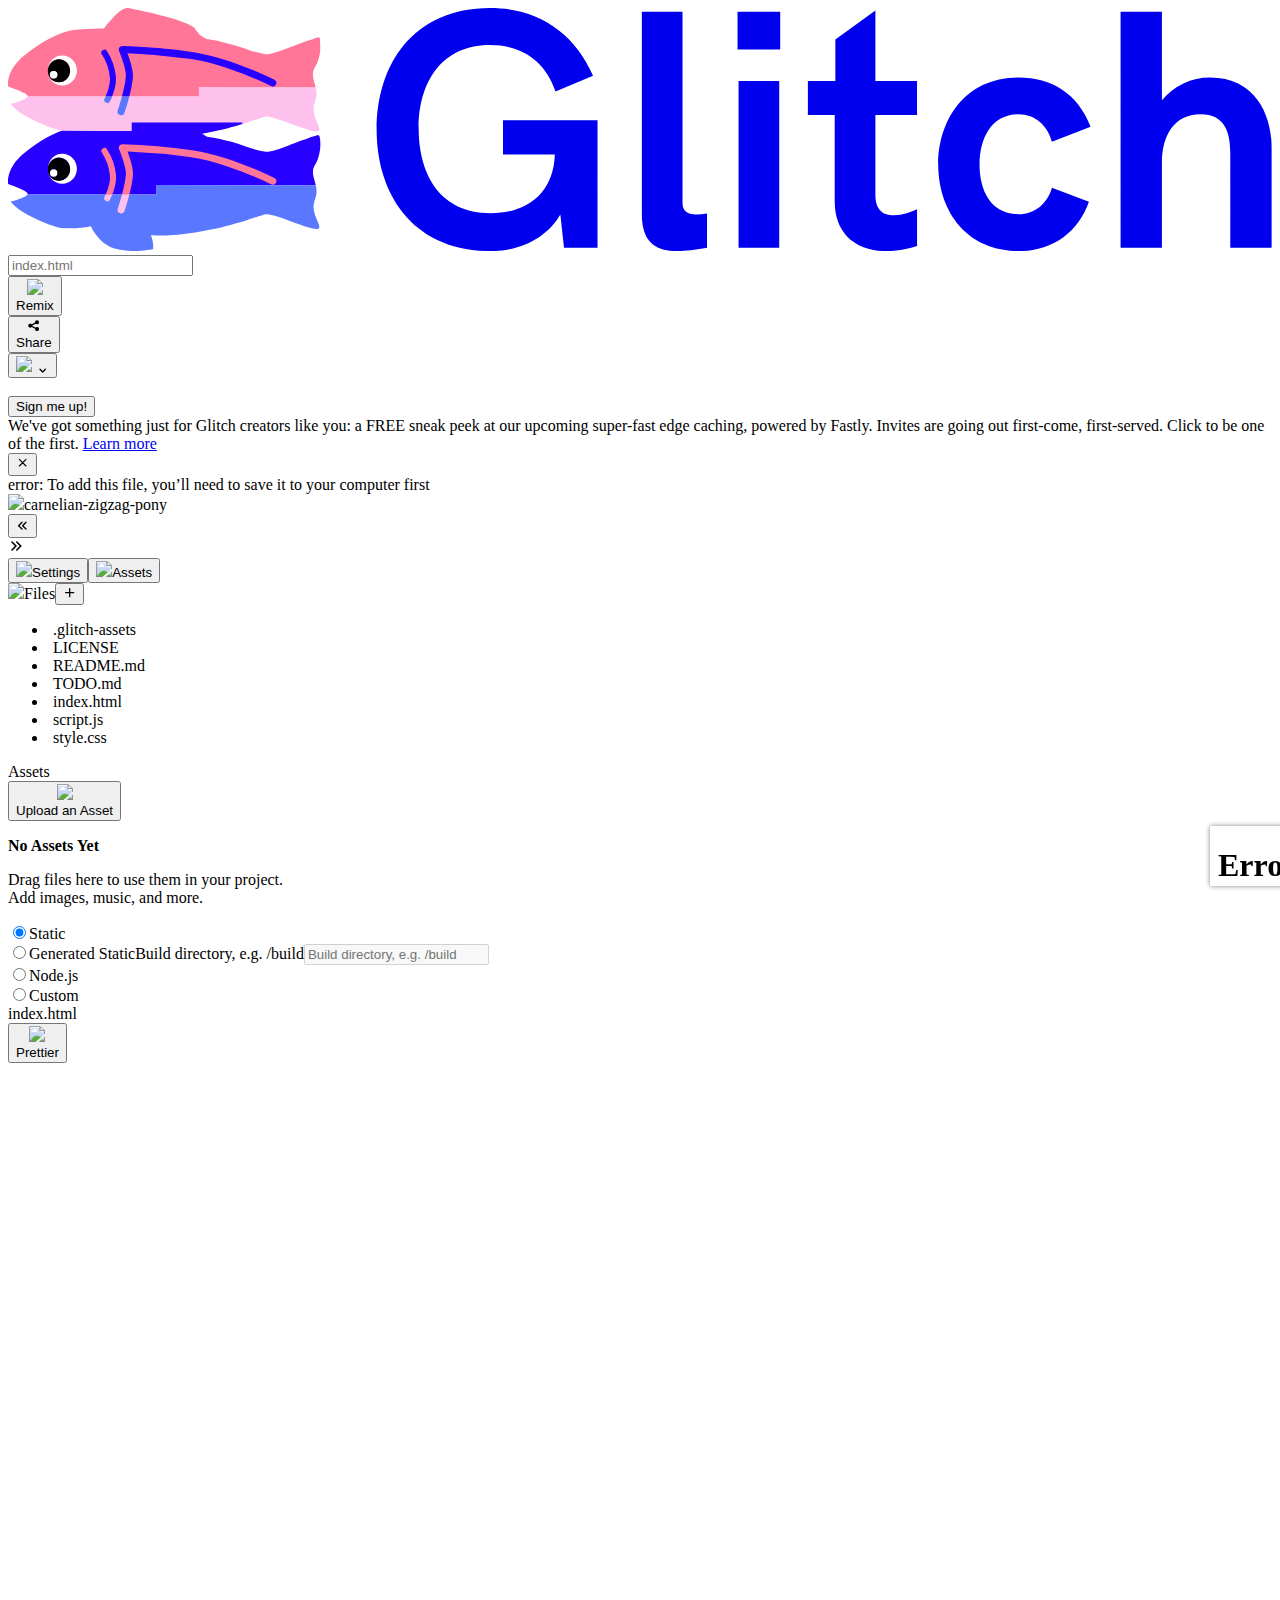
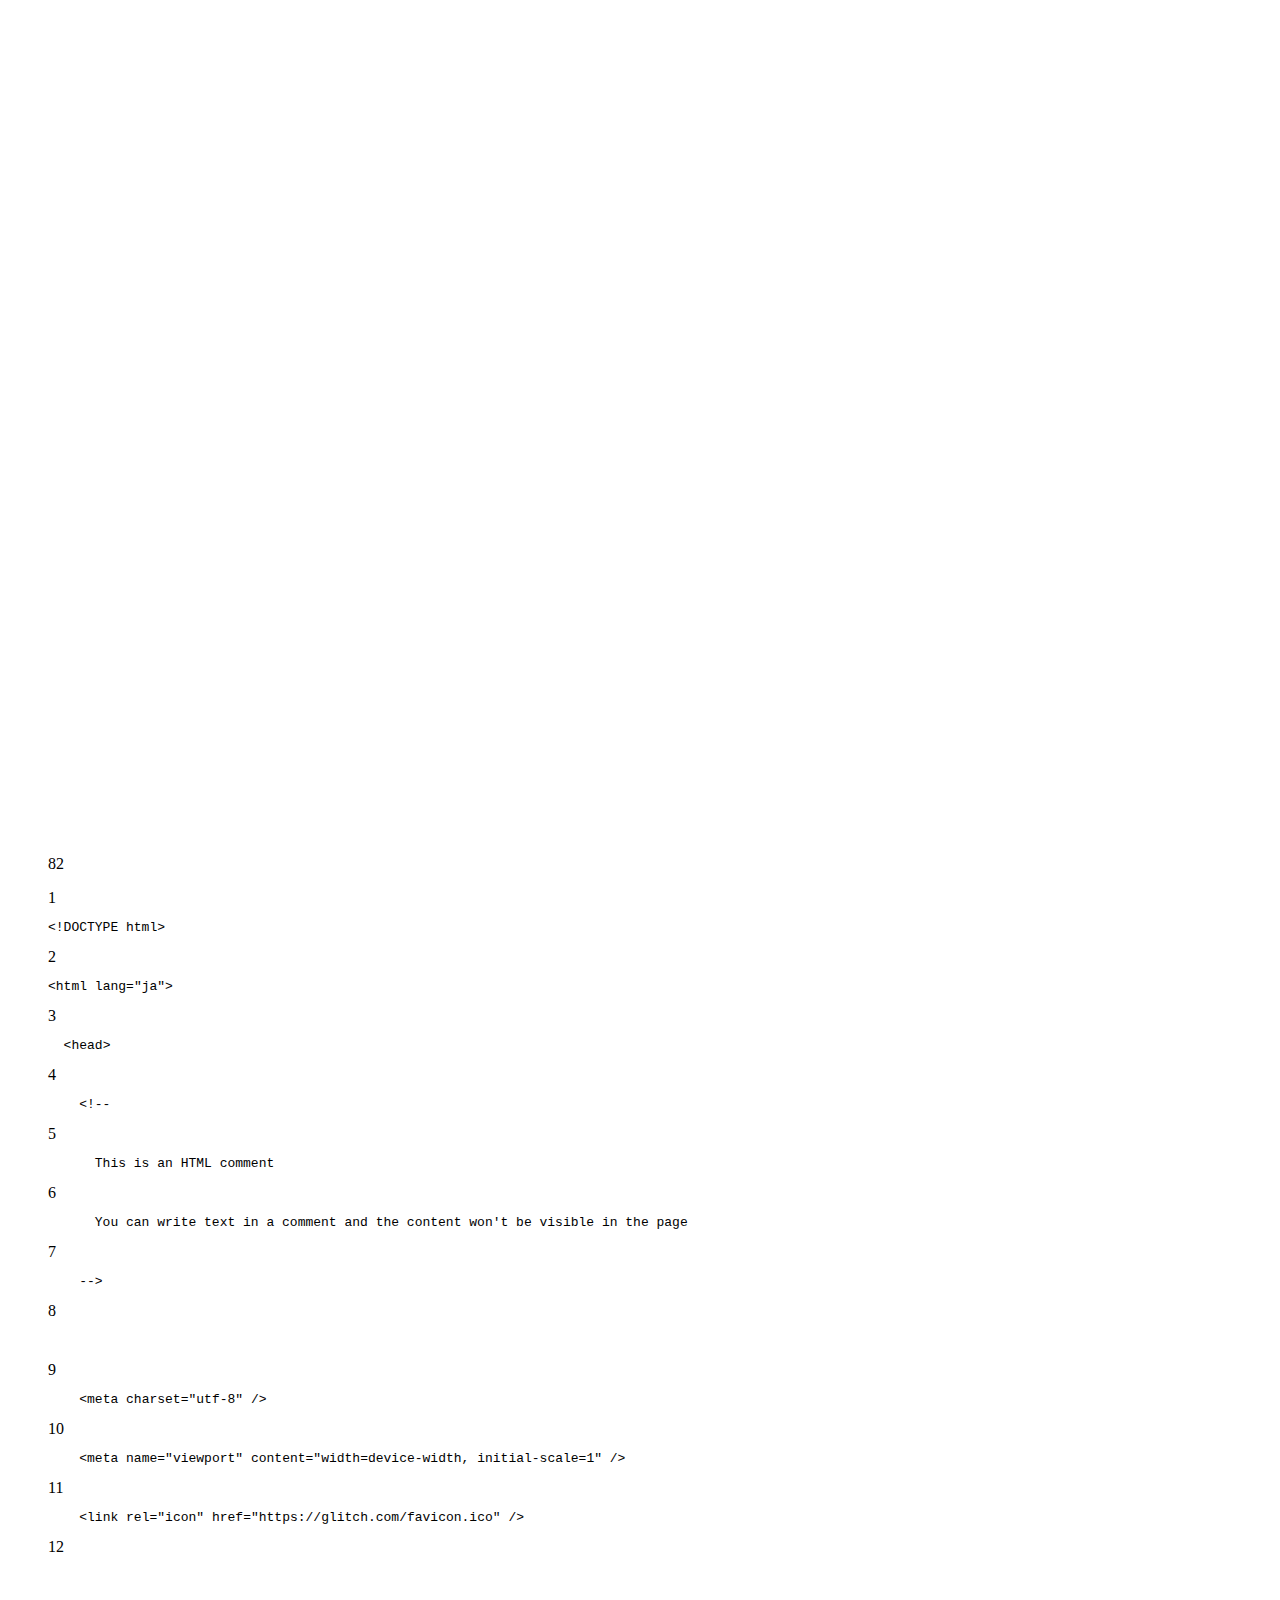
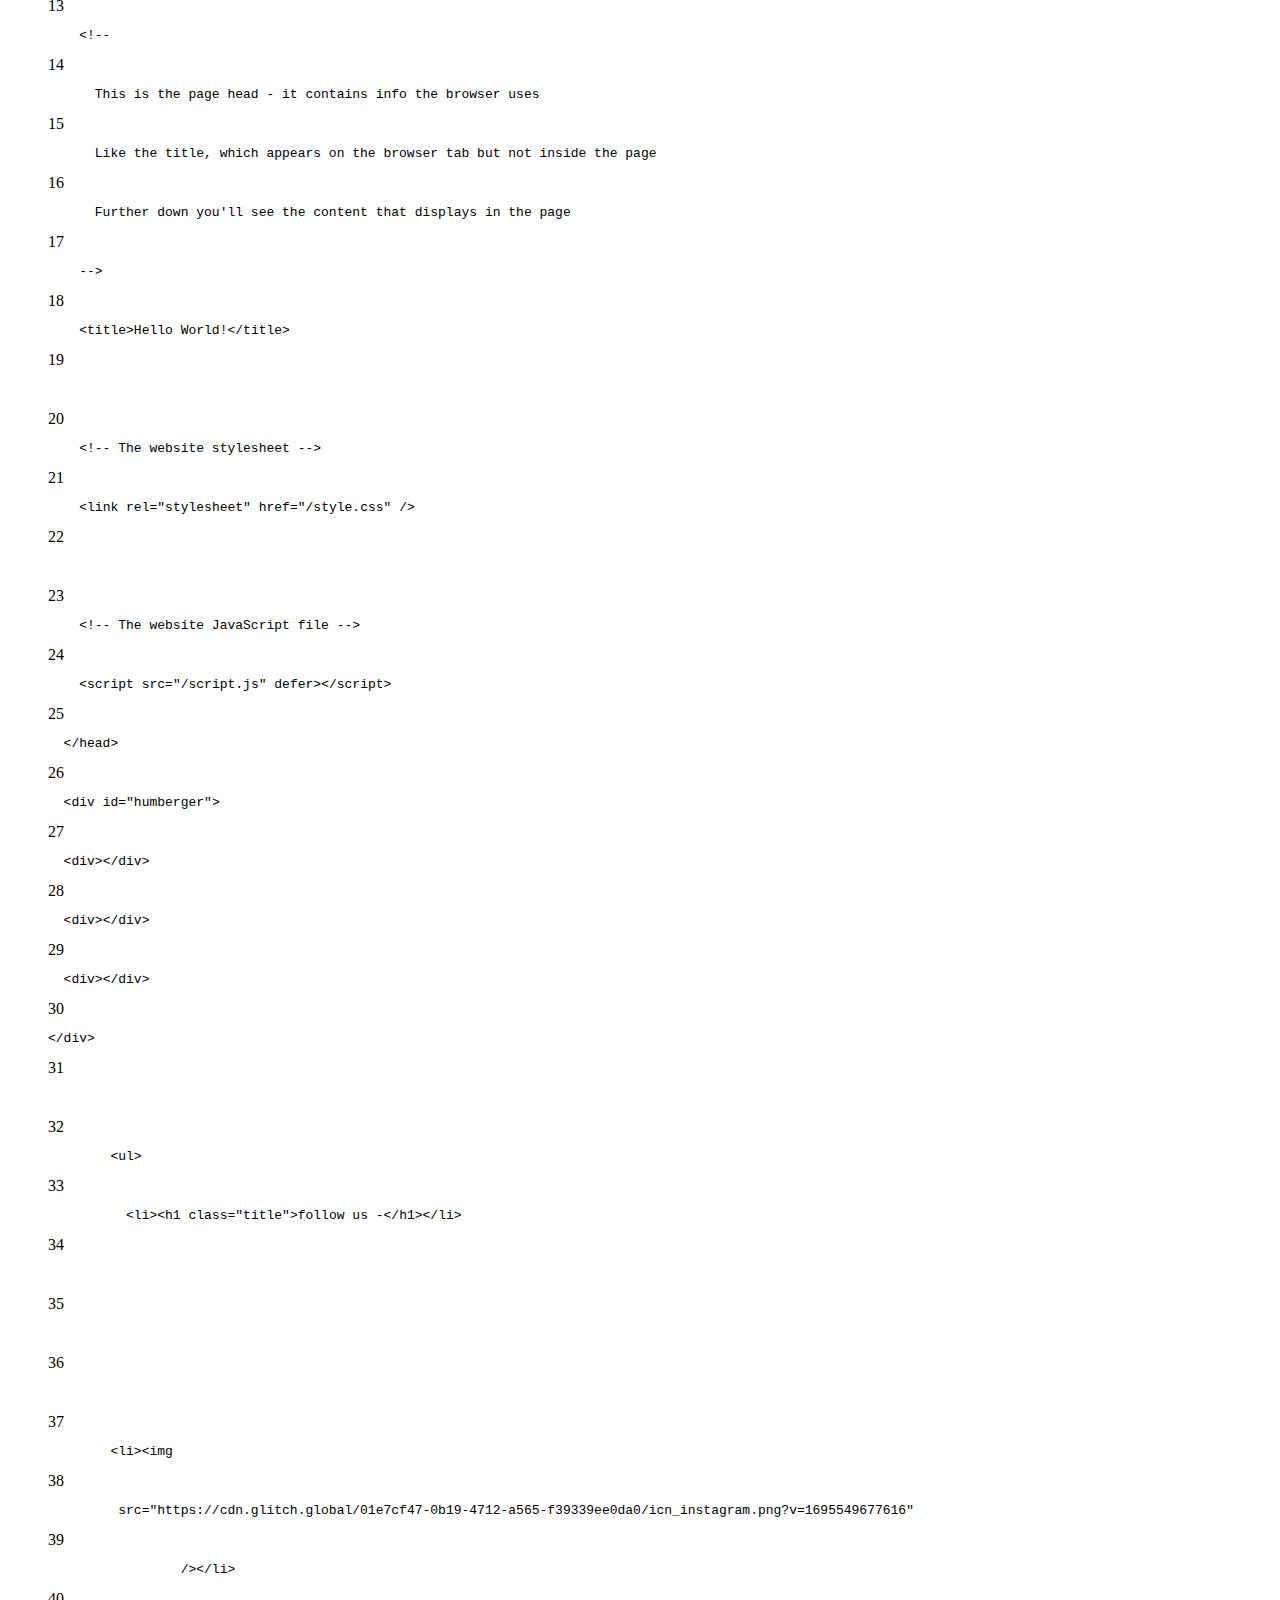
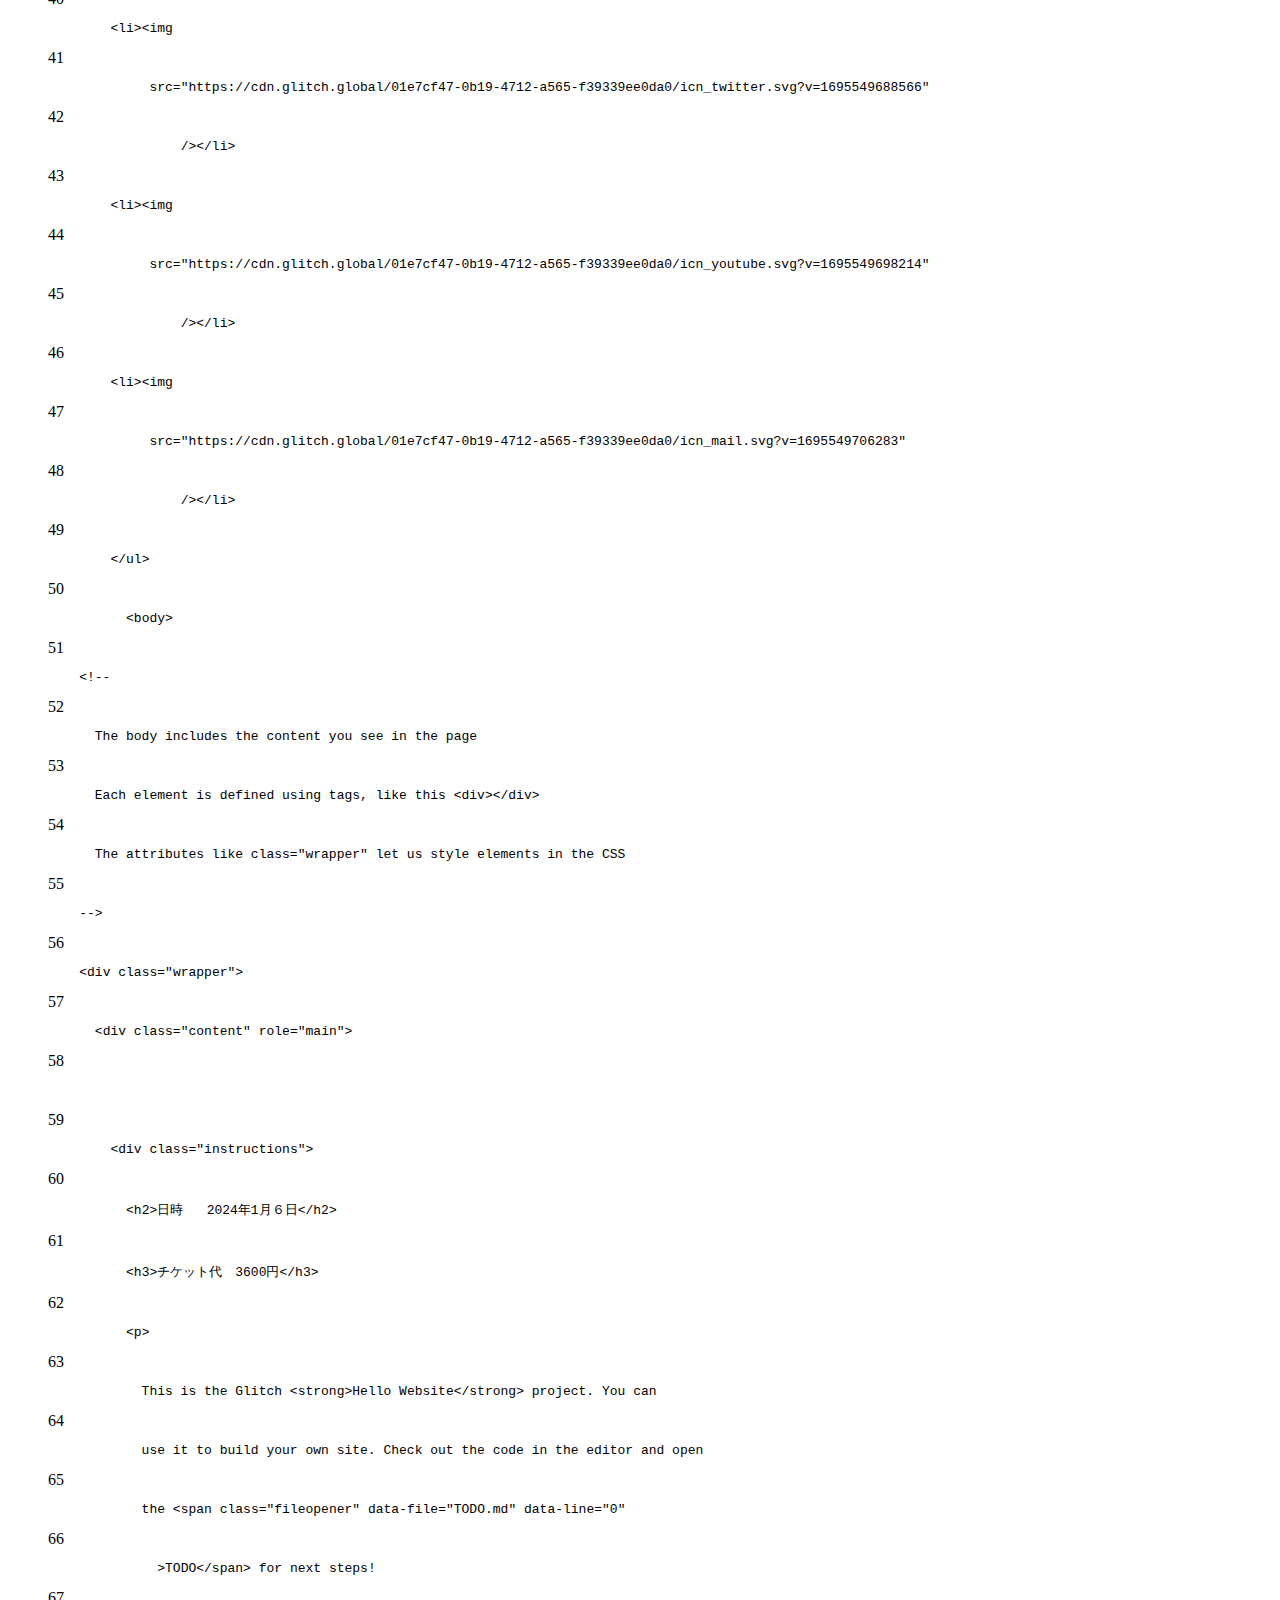
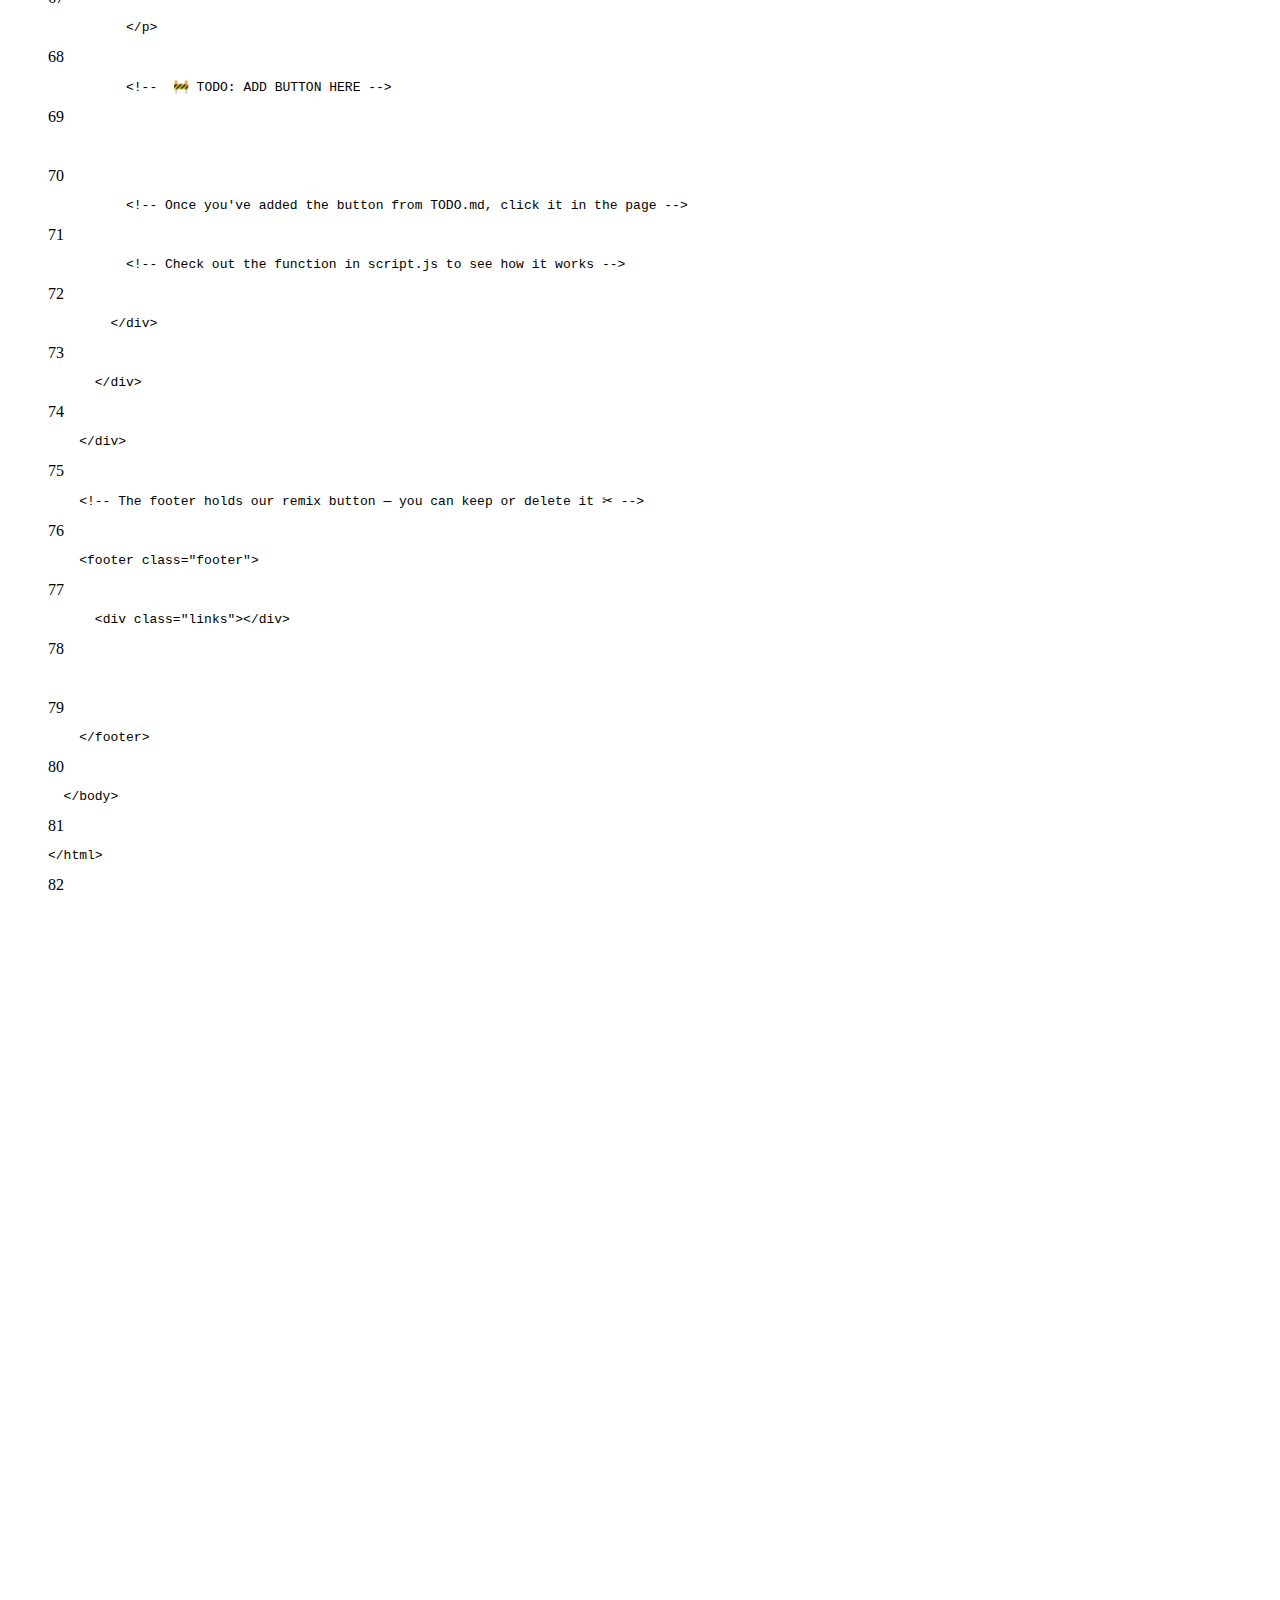
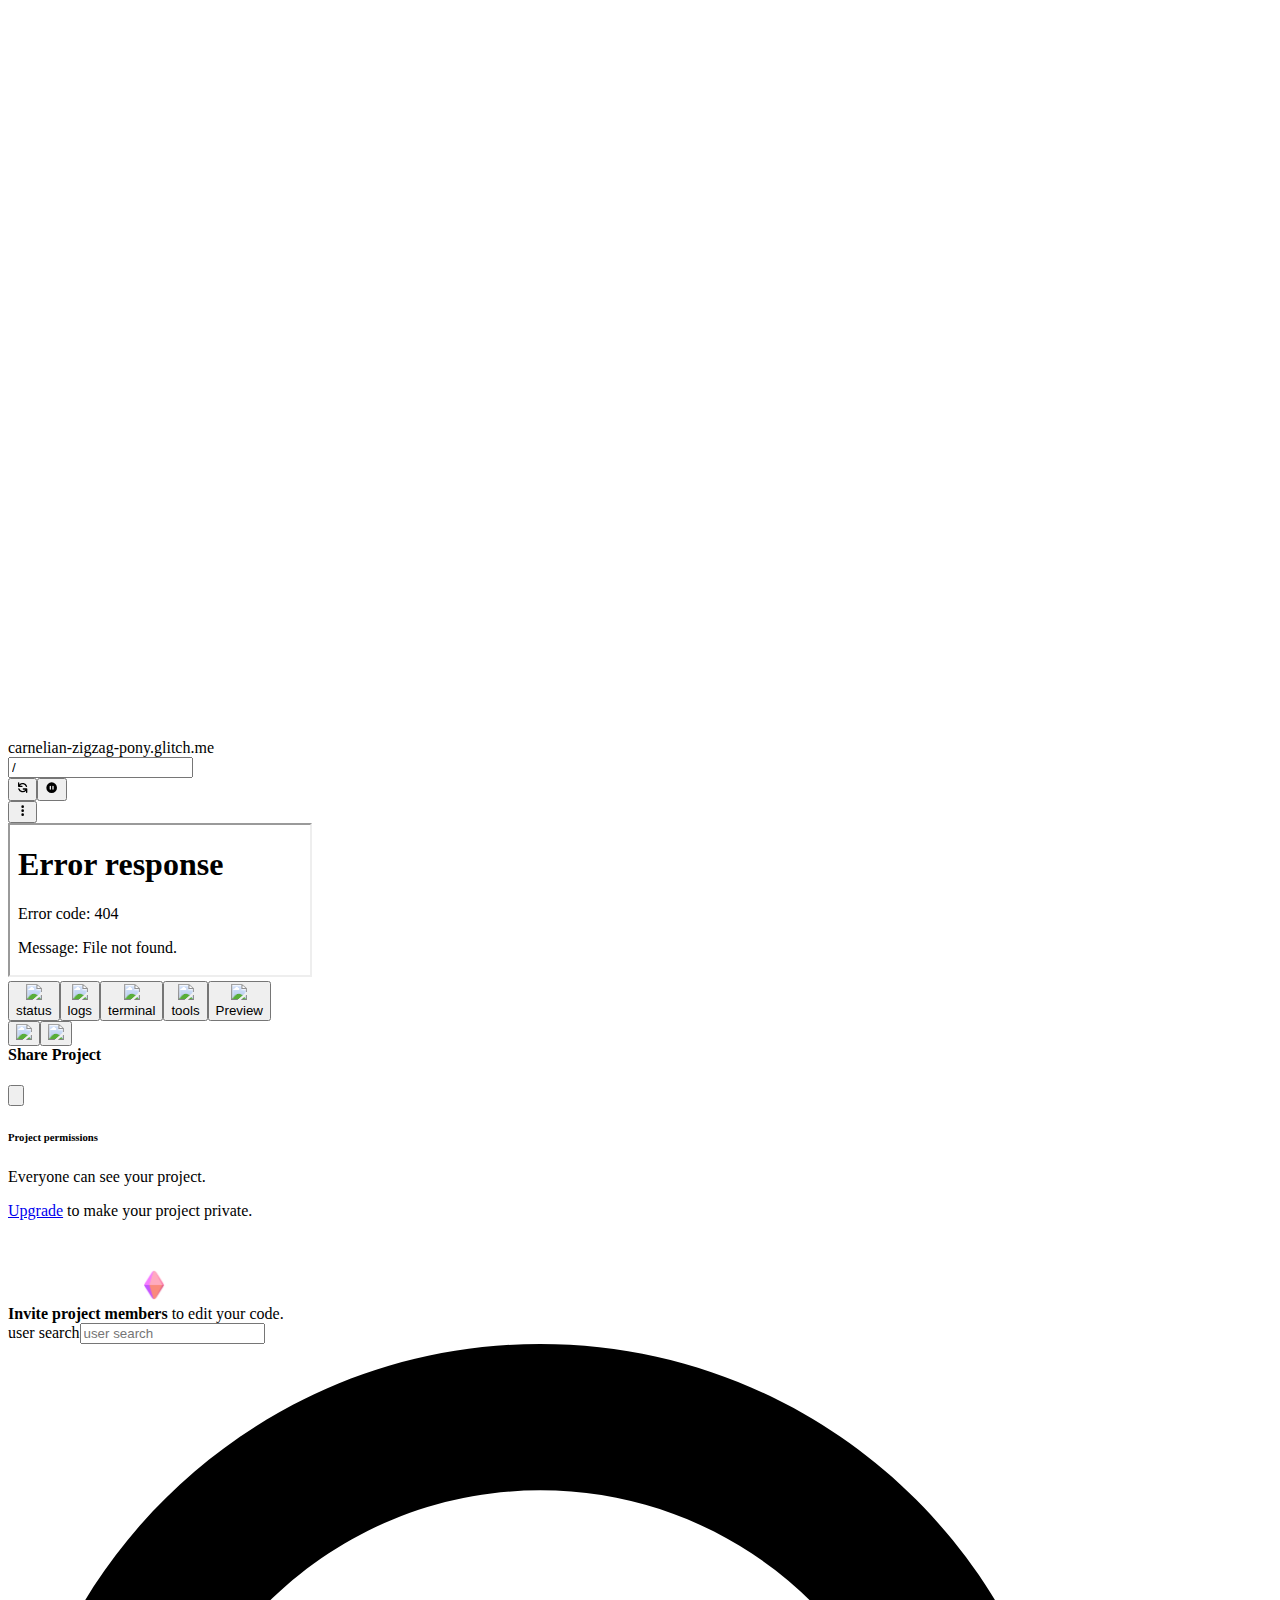
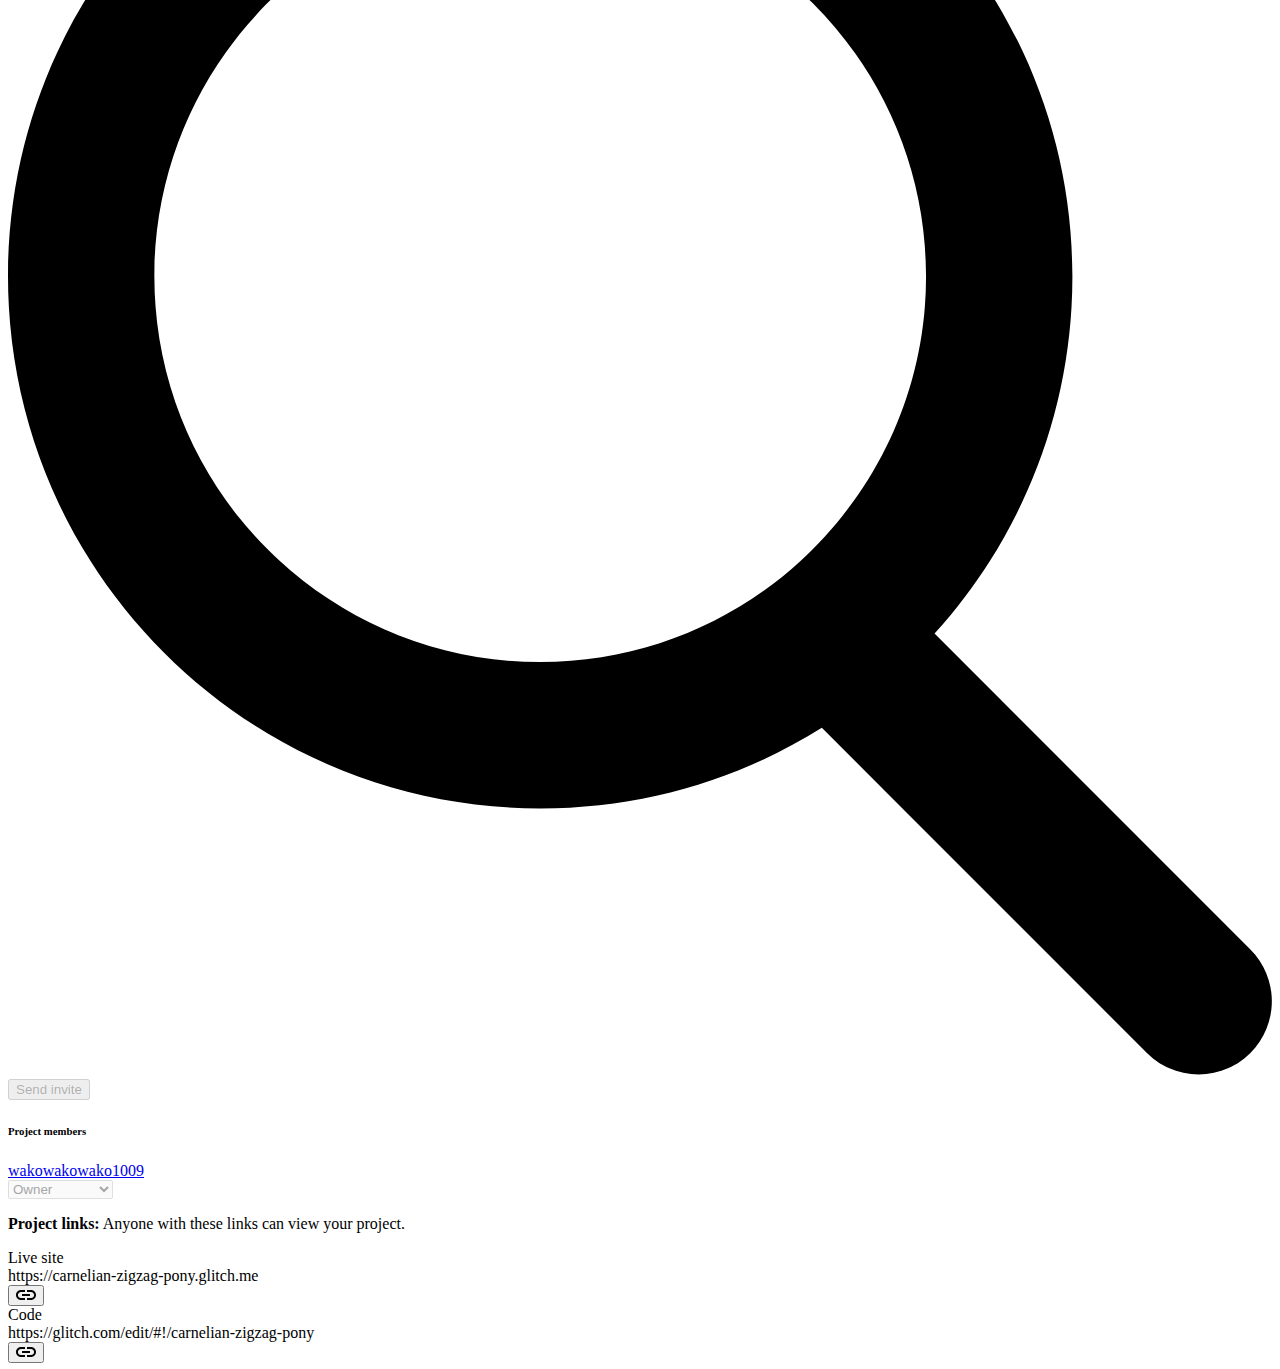
==== commit d2a3018c: "Merge branch 'wakowako' of https://github.com/WaffleCollege/TEAM8 into wakowako" ====
--- a/index.html – carnelian-zigzag-pony.html
+++ b/index.html – carnelian-zigzag-pony.html
@@ -1,6 +1,6 @@
 <!DOCTYPE html>
-<!-- saved from url=(0072)https://glitch.com/edit/#!/carnelian-zigzag-pony?path=index.html%3A1%3A0 -->
-<html lang="en" style="--editor-top-position: 120px; --editor-left-position: 266.953125px; --editor-width: 310.046875px; --editor-height: 703px;"><head><meta http-equiv="Content-Type" content="text/html; charset=UTF-8"><meta http-equiv="origin-trial" content="[base64]">
+<!-- saved from url=(0073)https://glitch.com/edit/#!/carnelian-zigzag-pony?path=index.html%3A80%3A9 -->
+<html lang="en" style="--editor-top-position: 185px; --editor-left-position: 266.953125px; --editor-width: 583.046875px; --editor-height: 638px; padding-right: 0px; overflow: hidden;"><head><meta http-equiv="Content-Type" content="text/html; charset=UTF-8"><meta http-equiv="origin-trial" content="[base64]">
     
     <meta name="viewport" content="width=device-width, initial-scale=1, maximum-scale=1, user-scalable=no">
     <link id="favicon" rel="icon" href="https://glitch.com/favicon.ico" type="image/x-icon">
@@ -219,9 +219,9 @@
 
     <div id="__react-overlay-container"></div>
     <div id="__react-pop-root"></div>
-    <div id="__react-app-root"><div id="application" class=""><header class="css-frwm0m"><div class="css-iqxbxv"><a href="https://glitch.com/dashboard"><svg xmlns="http://www.w3.org/2000/svg" viewBox="0 0 2488.33 478.48" class="css-e1r7zm"><title>Glitch Logo</title><g data-name="Logomark"><path fill="#2800ff" d="M243 242.33v-17.62h218.72v3.42c-28 9.12-69.46 17.72-80.1 19.38 5.8 2.7 7.69 5.08 10.16 5.89a208.75 208.75 0 0125.42 4.68c16.47 3.79 30.11 7.38 41.33 11.34 11.66 4.36 17.83 6.37 24.7 8.35a246 246 0 0024.36 5.33c6.77 1 21.16-4 24.54-4.87s47.15-17.88 47.15-17.88 19-7.11 26.52-9c6.91-1.91 7.09.4 7.09.4a47.43 47.43 0 011.48 6.11 100.59 100.59 0 01.18 19.59 149.43 149.43 0 01-3 14.93 65.07 65.07 0 01-4.55 11.78c-1.4 2.45-3.56 6.27-4.3 7.93a22 22 0 00-2.18 7.29 35.09 35.09 0 00.49 10.29c.6 2.9 2.54 10.17 2.54 10.17l2.29 9.09-313.46-.38v18.38H38.53a2.51 2.51 0 00.07-1.31c-.26-1.12-1.54-2.77-6.44-5.72-6.31-4.11-26.23-11.32-32-13.43C-.07 341-2.44 315.8 29 288.15a297.4 297.4 0 0129.66-22.3s27-17.66 48.46-24.71"></path><path fill="#5a78ff" d="M605.79 348.93l-313.46-.38v18.38H38.53c-1.41 4.14-20.46 11.46-33.5 14 7 9.63 20.22 18.42 33.49 26a304.23 304.23 0 0039.72 18.11c5 1.73 19.9 7.56 28.78 8.26a206.19 206.19 0 0037.08-.7 173.16 173.16 0 0019.37-3s1.24 4.9 9 15.66c5.61 7.45 12.49 15.07 19.36 19.58 8.18 5.17 10.9 7.9 28.62 11.13a141.64 141.64 0 0040 1.86c9-.83 17.72-1.12 25.47-3.27.37-9.94-.88-19.12-4.88-27.23 10.76.43 16.74.74 31.76.45 29-.55 60.67-6.52 86.63-11.48 21.45-4.09 56.54-13.92 73.32-19.5 9.64-3.21 32.56-11 34.69-11 3.45 0 8.63.81 15.84 2.94 10.71 3.17 18.94 6 37 12.49s34.13 12.15 43.91 13.49c7.23 1 8.12 0 8.62-3.62.83-4.58-5.55-15-8.18-23.18a43.14 43.14 0 01-1.89-26 70.16 70.16 0 012.46-7.5 41 41 0 002.24-15.55 48 48 0 00-1.65-9.94z"></path><path fill="#fec1ee" d="M601.7 198.75a33 33 0 011.3-10.19c.62-2 1.26-3.78 2.44-7.15a40.44 40.44 0 001.89-15.93 82 82 0 00-1.57-9.49l-229.88-.39v17.9H38.68c.68 4.91-20.5 12.76-33.54 15.34 6.8 9.34 20.55 18.55 33.86 26.16a311.06 311.06 0 0039.78 18.11c6 2.12 19.12 7 28.4 8.07L243 242.33v-17.62h218.72v3.42c3.3-.92 8.2-2.38 11.35-3.42 9.64-3.21 32.94-11.23 35.07-11.26 3.46 0 7.87.76 15.08 2.89 10.71 3.16 19.23 6.33 37.31 12.78s33.77 12 43.53 13.44c8.39 1.25 8.89-1.56 8.89-4.91.2-4.27-6.12-15.06-8.76-23.28a50.64 50.64 0 01-2.49-15.62z"></path><path fill="#ff7698" d="M614.37 65.91c.18 3.26.68 16.56.18 19.58a113.94 113.94 0 01-2.8 13.69c-1.3 4.1-3.28 10-4.8 12.68-1.4 2.45-3.68 6.23-4.42 7.89a24.77 24.77 0 00-2.06 7.69 35.09 35.09 0 00.49 10.29c.6 2.9 2.54 10.17 2.54 10.17l2.26 8.09-229.88-.39v17.9H38.68s.3-2-5.8-5.8c-5.5-3-23.4-10.6-32.5-13.4-.88-4.57-2.82-30.45 28.62-58.09A295.82 295.82 0 0158.68 73.9s26.08-18.51 54.1-26.8a142.37 142.37 0 0120.6-4.2c19.87-1.62 51.72-2.4 54.84-2.29A231.72 231.72 0 01208.58 17c11.87-11.69 18.6-16.2 25.7-17 9.8.58 62.26 12.84 77.07 17.25 8.5 2.4 25.52 7 39 12.65 13.9 5.34 17.28 9.88 17.28 9.88a124.57 124.57 0 008.46 11.33c3.28 3.28 12.7 8.94 15.32 10 3.95 1 10.63 1.06 25.75 4.71 15.8 3.76 30 7.78 41.3 11.3 11.7 3.9 17.8 6.6 24.8 8.4s18.2 4.5 24.4 5.4 19.83-4 23.21-4.87 48.41-17.65 48.41-17.65 24.3-8.69 26.5-9.4c7.37-2.4 8.59-2.57 8.59 6.91z"></path><path fill="#fff" d="M107 93.51c-15.9 0-27.9 12.2-28.7 29.5-.8 17.1 12.9 29.5 28.7 29.5s28.7-13.2 28.7-29.5-12.79-29.5-28.7-29.5zm-6.7 52.8c-12.2 0-22.1-8.7-22-22.7.4-11.5 9.9-22.7 22-22.7s22 10.1 22 22.7-9.79 22.7-21.99 22.7z"></path><path d="M100.31 101c-12.2 0-21.7 11.2-22 22.7 0 14 9.9 22.7 22 22.7s22-10.1 22-22.7-9.8-22.7-22-22.7zm-10.4 37.8a7.4 7.4 0 117.2-7.4 7.28 7.28 0 01-7.2 7.41z"></path><ellipse cx="89.91" cy="131.41" fill="#fff" rx="7.2" ry="7.4"></ellipse><path fill="#fff" d="M107 287.09c-15.9 0-27.9 12.2-28.7 29.5-.8 17.1 12.9 29.5 28.7 29.5s28.7-13.2 28.7-29.5-12.79-29.5-28.7-29.5zm-6.7 52.8c-12.2 0-22.1-8.7-22-22.7.4-11.5 9.9-22.7 22-22.7s22 10.1 22 22.7-9.79 22.7-21.99 22.7z"></path><path d="M100.31 294.59c-12.2 0-21.7 11.2-22 22.7 0 14 9.9 22.7 22 22.7s22-10.1 22-22.7-9.8-22.7-22-22.7zm-10.4 37.8a7.4 7.4 0 117.2-7.4 7.28 7.28 0 01-7.2 7.4z"></path><ellipse cx="89.91" cy="324.99" fill="#fff" rx="7.2" ry="7.4"></ellipse><path fill="#5a78ff" d="M224.46 173.5c-4.11 15.43-8.38 28.13-8.46 28.36a7 7 0 0013.27 4.49c.34-1 5.26-15.65 9.68-32.85zM192.24 173.5c-1.28 2.89-2.2 4.66-2.25 4.76a6 6 0 0010.6 5.61 113.2 113.2 0 004.68-10.37z"></path><path fill="#2800ff" d="M231.9 135.15c0 .21-.06.41-.08.62-.8 10.93-4 25.23-7.36 37.73H239c3.12-12.14 6-25.57 6.81-36.42 1.78-12.09-5.61-34.81-10.5-48.08a1196.75 1196.75 0 01125.12 11.37c71.07 10.28 156.8 52.88 157.66 53.31a7 7 0 106.26-12.52c-3.58-1.8-88.58-44-161.91-54.65-76-11-136.79-11.78-137.39-11.78a7 7 0 00-6.55 9.67c5.98 14.6 14.96 41.22 13.4 50.75zM200.57 136.58c1.17 13.32-4.88 29.16-8.33 36.92h13c3.84-9.64 8.44-24.47 7.25-38a111.21 111.21 0 00-17.8-50.8 6 6 0 00-9.76 7 100.88 100.88 0 0115.64 44.88z"></path><path fill="#fec1ee" d="M224.59 366.89c-4.11 15.43-8.38 28.13-8.46 28.36a7 7 0 0013.26 4.49c.35-1 5.27-15.65 9.68-32.85zM192.37 366.89c-1.29 2.89-2.21 4.66-2.26 4.76a6 6 0 0010.61 5.61 113.2 113.2 0 004.68-10.37z"></path><path fill="#ff7698" d="M232 328.54a6.18 6.18 0 00-.07.62c-.81 10.93-4 25.23-7.36 37.73h14.48c3.12-12.14 6-25.57 6.82-36.42 1.78-12.09-5.61-34.81-10.51-48.08a1196.87 1196.87 0 01125.13 11.37c71.06 10.28 156.8 52.88 157.65 53.31a7 7 0 106.27-12.52c-3.58-1.8-88.58-44-161.92-54.65a1167.85 1167.85 0 00-137.39-11.79 7 7 0 00-6.54 9.68c6.05 14.56 15.03 41.21 13.44 50.75zM200.69 330c1.18 13.32-4.88 29.16-8.32 36.92h13c3.83-9.64 8.44-24.47 7.25-38a111.21 111.21 0 00-17.8-50.8 6 6 0 00-9.76 7A100.94 100.94 0 01200.69 330z"></path></g><g data-name="Wordmark"><path d="M974.5 220.86v67.38h102.06c-2.63 75.6-53.82 115.69-126.35 115.69-99.43 0-141.76-75.26-141.76-167.62C808.45 150.2 850.78 73 948.9 73c59.07 0 107.64 28.27 129 91.37l73.84-30.89C1114.29 46.67 1040.78 0 949.56 0 796.3 0 725.75 112.4 725.75 239.6c0 127.52 71.87 238.94 224.46 238.94 61.7 0 112.24-28.27 137.18-72l7.21 65.46h66V220.86zM1316.44 478.54c19 0 43-3.29 59.73-6.57v-67.38a165.84 165.84 0 01-22 2c-16.08 0-26.25-6.57-26.25-22V7.56h-80.07v399c.01 57.85 30.85 71.98 68.59 71.98zM1436.22 81.51h84V7.56h-84zm2 390.46h80.07V143.63h-80.07zM1729.93 478.54c24 0 47.58-5.26 59.72-9.86V396c-10.83 5.26-28.88 11.84-45.61 11.84-21 0-36.43-9.2-36.43-40.76v-156.4h82v-67.05h-82V4.93l-78.76 57.19v81.51h-54.14v67.05h52.83v170.57c0 59.82 38.39 97.29 102.39 97.29zM1990.16 478.54c65 0 116.17-36.15 137.82-97.29l-72.85-27.6c-8.53 30.89-33.47 52.26-65.63 52.26-55.79 0-76.79-47.66-76.79-97.62 0-49 21.66-98.93 76.79-98.93 32.82 0 57.1 22.35 65.63 53.9l76.14-29.58c-24.94-65.4-76.79-97-141.77-97-107 0-158.17 85.45-158.17 171.56 0 87.15 51.84 170.3 158.83 170.3zM2190.34 472h81.38V305.66c0-54.56 24.28-96.3 75.48-96.3 48.24 0 59.07 35.17 59.07 75.59V472h81.38V274.77c0-68.7-35.11-138-121.09-138a121.69 121.69 0 00-94.84 45V7.56h-81.38z" fill="currentColor"></path></g></svg></a></div><div class="css-r2106i"><input id="project-search-input" class="search-input opens-pop-over css-12d24oa" type="text" name="search" autocomplete="off" aria-label="Project search" value="" placeholder="index.html"></div><div class="css-tpyhgm"><button class="css-6ecraf"><div class="css-1licayo"><div class="css-vurnku"><img data-module="Icon" src="./index.html – carnelian-zigzag-pony_files/26a1.svg" class="css-1arwybr"></div><div class="css-vurnku">Remix</div></div></button><div data-overlay-container="true"><button type="button" class="css-xy0c3d"><div class="css-1licayo"><div class="css-vurnku"><div class="css-1d6el2n"><span aria-hidden="true"></span><svg stroke="currentColor" fill="currentColor" stroke-width="0" viewBox="0 0 20 20" height="1em" width="1em" xmlns="http://www.w3.org/2000/svg"><path d="M15 8a3 3 0 10-2.977-2.63l-4.94 2.47a3 3 0 100 4.319l4.94 2.47a3 3 0 10.895-1.789l-4.94-2.47a3.027 3.027 0 000-.74l4.94-2.47C13.456 7.68 14.19 8 15 8z"></path></svg></div></div><div class="css-vurnku">Share</div></div></button></div></div><div class="css-1r50t0b"><div class="css-4cffwv"><div class="css-vurnku"><button type="button" id="radix-id-2582512767-7" aria-haspopup="menu" data-state="closed" class="css-1n0gshd"><span class="css-1ait6pu"><img class="css-1pqb65r" src="./index.html – carnelian-zigzag-pony_files/e49a8760-6266-410a-b515-4fb996ddeae8-small.jpg"></span> <svg stroke="currentColor" fill="currentColor" stroke-width="0" viewBox="0 0 20 20" height="1em" width="1em" xmlns="http://www.w3.org/2000/svg" style="position: relative; top: 5px;"><path fill-rule="evenodd" d="M5.293 7.293a1 1 0 011.414 0L10 10.586l3.293-3.293a1 1 0 111.414 1.414l-4 4a1 1 0 01-1.414 0l-4-4a1 1 0 010-1.414z" clip-rule="evenodd"></path></svg></button></div></div></div><div class="css-1ras2nz"><div class="css-1wdli3y"></div></div></header><div class="css-vurnku"></div><main id="editor" class=""><div class="editor-container"><span data-module="VisuallyHidden" class="visually-hidden__VisuallyHidden-sc-1g3xwb6-0 xWtaF"><div role="log" aria-relevant="additions text" aria-atomic="true" aria-live="polite"></div><div role="log" aria-relevant="additions text" aria-atomic="true" aria-live="polite"></div><div role="log" aria-relevant="additions text" aria-atomic="true" aria-live="assertive"></div><div role="log" aria-relevant="additions text" aria-atomic="true" aria-live="assertive"></div></span><section id="sidebar" class="false css-19sacn6"><div class="css-1790eo2"><div class="css-1u3n405"><span class="css-153f3en"><img class="css-1pqb65r" src="./index.html – carnelian-zigzag-pony_files/01e7cf47-0b19-4712-a565-f39339ee0da0.png"></span><span class="css-wgv2p7">carnelian-zigzag-pony</span></div><button class="css-18dmk38"><svg stroke="currentColor" fill="currentColor" stroke-width="0" viewBox="0 0 20 20" height="1em" width="1em" xmlns="http://www.w3.org/2000/svg" style="margin-top: 2px;"><path fill-rule="evenodd" d="M15.707 15.707a1 1 0 01-1.414 0l-5-5a1 1 0 010-1.414l5-5a1 1 0 111.414 1.414L11.414 10l4.293 4.293a1 1 0 010 1.414zm-6 0a1 1 0 01-1.414 0l-5-5a1 1 0 010-1.414l5-5a1 1 0 011.414 1.414L5.414 10l4.293 4.293a1 1 0 010 1.414z" clip-rule="evenodd"></path></svg></button></div><div class="sidebar-status-when-collapsed css-vurnku"></div><div class="css-1gga1re"><button type="button" id="radix-id-2582512767-9" aria-haspopup="menu" data-state="closed" class="css-t5acmm"><img data-module="Icon" src="./index.html – carnelian-zigzag-pony_files/1f38f.svg" class="css-bjuv3u">Settings</button><button label="Assets" class="css-1bh24qg"><img data-module="Icon" src="./index.html – carnelian-zigzag-pony_files/1f4e6.svg" class="css-bjuv3u">Assets</button><div class="css-66u87k"><img data-module="Icon" src="./index.html – carnelian-zigzag-pony_files/1f5c3.svg" class="css-bjuv3u">Files<button id="new-file" class=" css-5fl7n8" data-testid="new-file"><span class="label" aria-label="Open new file popover menu"><svg stroke="currentColor" fill="currentColor" stroke-width="0" viewBox="0 0 20 20" height="1em" width="1em" xmlns="http://www.w3.org/2000/svg"><path fill-rule="evenodd" d="M10 3a1 1 0 011 1v5h5a1 1 0 110 2h-5v5a1 1 0 11-2 0v-5H4a1 1 0 110-2h5V4a1 1 0 011-1z" clip-rule="evenodd"></path></svg></span></button></div></div><div id="sidebar-files" class="css-vurnku"><div class="files css-vurnku"><ul class="filetree" data-testid="filetree"><li class="filetree-child file hidden other" tabindex="0" title=".glitch-assets" draggable="true" style="padding-left: 5px;"><div class="display-file-name" aria-label=".glitch-assets"><span class="filename"><span class="extension-type other">.glitch-assets </span></span></div><div class="options icon opens-pop-over"></div></li><li class="filetree-child file other" tabindex="0" title="LICENSE" draggable="true" style="padding-left: 5px;"><div class="display-file-name" aria-label="LICENSE"><span class="filename"><span class="truncated-text" aria-label="LICENSE"><span aria-hidden="true">L</span><span aria-hidden="true" class="truncated-text-center-segment">ICENS</span><span aria-hidden="true">E</span></span><span class="extension-type other"> </span></span></div><div class="options icon opens-pop-over"></div></li><li class="filetree-child file info" tabindex="0" title="README.md" draggable="true" style="padding-left: 5px;"><div class="display-file-name" aria-label="README.md"><span class="filename"><span class="truncated-text" aria-label="README"><span aria-hidden="true">R</span><span aria-hidden="true" class="truncated-text-center-segment">EADM</span><span aria-hidden="true">E</span></span><span class="extension-type info">.md </span></span></div><div class="options icon opens-pop-over"></div></li><li class="filetree-child file info" tabindex="0" title="TODO.md" draggable="true" style="padding-left: 5px;"><div class="display-file-name" aria-label="TODO.md"><span class="filename"><span class="truncated-text" aria-label="TODO"><span aria-hidden="true">T</span><span aria-hidden="true" class="truncated-text-center-segment">OD</span><span aria-hidden="true">O</span></span><span class="extension-type info">.md </span></span></div><div class="options icon opens-pop-over"></div></li><li class="filetree-child file active view" tabindex="0" title="index.html" draggable="true" style="padding-left: 5px;"><div class="display-file-name" aria-label="index.html"><span class="filename"><span class="truncated-text" aria-label="index"><span aria-hidden="true">i</span><span aria-hidden="true" class="truncated-text-center-segment">nde</span><span aria-hidden="true">x</span></span><span class="extension-type view">.html </span></span></div><div class="options icon opens-pop-over"></div></li><li class="filetree-child file logic" tabindex="0" title="script.js" draggable="true" style="padding-left: 5px;"><div class="display-file-name" aria-label="script.js"><span class="filename"><span class="truncated-text" aria-label="script"><span aria-hidden="true">s</span><span aria-hidden="true" class="truncated-text-center-segment">crip</span><span aria-hidden="true">t</span></span><span class="extension-type logic">.js </span></span></div><div class="options icon opens-pop-over"></div></li><li class="filetree-child file style" tabindex="0" title="style.css" draggable="true" style="padding-left: 5px;"><div class="display-file-name" aria-label="style.css"><span class="filename"><span class="truncated-text" aria-label="style"><span aria-hidden="true">s</span><span aria-hidden="true" class="truncated-text-center-segment">tyl</span><span aria-hidden="true">e</span></span><span class="extension-type style">.css </span></span></div><div class="options icon opens-pop-over"></div></li></ul></div></div><footer class="footer-project-options"></footer><div class="resizer"></div></section><footer class="footer-options"><div class="button-wrap new-stuff opens-pop-over" role="button"><figure class="new-stuff-doggo" data-tooltip="New" data-tooltip-top="true" data-tooltip-notification="true" data-tooltip-persistent="true"></figure></div></footer><section class="media-wrap hidden"></section><section class="assets-wrap hidden"><div class="css-guid9s"><div class="css-br04fe">Assets</div><div class="css-1xeoop3"><button class="css-1a7kqr"><div class="css-1licayo"><div class="css-vurnku"><img data-module="Icon" src="./index.html – carnelian-zigzag-pony_files/1f4e4.svg" class="css-f28wfp"></div><div class="css-vurnku">Upload an Asset</div></div></button><input type="file" accept="image/*,audio/*,video/*,model/*,.glb,.gltf,.ttf,.otf,.woff,.woff2,.eot" hidden=""></div></div><div class="blank-slate blank-slate-with-editor-helper"><div class="welcome-message welcome-message-with-image"><div><p><strong>No Assets Yet</strong></p><p>Drag files here to use them in your project.<br>Add images, music, and more.</p></div></div></div></section><section class="app-type-config-wrap hidden"><div class="sc-bBHHxi eGdfXs"><div class="sc-cNKqjZ ilrheU"><input type="radio" id="appTypeSetting_static" checked=""><label for="appTypeSetting_static" class="sc-AjmGg eaqiVg">Static</label></div><div class="sc-cNKqjZ ilrheU"><input type="radio" id="appTypeSetting_generated_static"><label for="appTypeSetting_generated_static" class="sc-AjmGg eaqiVg">Generated Static</label><label data-module="TextInput" class="text-input__Label-sc-1yf6mpb-4 cOmbwe"><span data-module="VisuallyHidden" class="visually-hidden__VisuallyHidden-sc-1g3xwb6-0 xWtaF">Build directory, e.g. /build</span><span class="text-input__InputWrap-sc-1yf6mpb-0 bdWaJZ"><input type="text" spellcheck="true" placeholder="Build directory, e.g. /build" disabled="" class="text-input__Input-sc-1yf6mpb-5 cOWwNs sc-khQegj cBGrla" value=""></span></label></div><div class="sc-cNKqjZ ilrheU"><input type="radio" id="appTypeSetting_node"><label for="appTypeSetting_node" class="sc-AjmGg eaqiVg">Node.js</label></div><div class="sc-cNKqjZ ilrheU"><input type="radio" id="appTypeSetting_custom"><label for="appTypeSetting_custom" class="sc-AjmGg eaqiVg">Custom</label></div></div></section><section class="editor-wrap" role="application"><div class="editor-helper css-151m034"><div class="css-1fgj4z4">index.html</div><div class="css-1xeoop3"><button class="css-1ubh6gd"><div class="css-1licayo"><div class="css-vurnku"><img data-module="Icon" src="./index.html – carnelian-zigzag-pony_files/2728.svg" class="css-f28wfp"></div><div class="css-vurnku">Prettier</div></div></button></div></div><div><article id="text-editor" class="text-editor"><div class="CodeMirror cm-s-default" translate="no"><div style="overflow: hidden; position: relative; width: 3px; height: 0px; top: 12px; left: 46px;"><textarea autocorrect="off" autocapitalize="off" spellcheck="false" tabindex="0" style="position: absolute; bottom: -1em; padding: 0px; width: 1000px; height: 1em; min-height: 1em; outline: none;"></textarea></div><div class="CodeMirror-vscrollbar" tabindex="-1" cm-not-content="true" style="display: block; bottom: 17px;"><div style="min-width: 1px; height: 1374px;"></div></div><div class="CodeMirror-hscrollbar" tabindex="-1" cm-not-content="true" style="display: block; right: 17px; left: 40px;"><div style="height: 100%; min-height: 1px; width: 950px;"></div></div><div class="CodeMirror-scrollbar-filler" cm-not-content="true" style="display: block; height: 17px; width: 17px;"></div><div class="CodeMirror-gutter-filler" cm-not-content="true"></div><div class="CodeMirror-scroll" tabindex="-1"><div class="CodeMirror-sizer" style="margin-left: 40px; min-width: 913px; padding-right: 17px; padding-bottom: 17px; margin-bottom: -17px; border-right-width: 33px; min-height: 1354px;"><div style="position: relative; top: 0px;"><div class="CodeMirror-lines" role="presentation"><div role="presentation" style="position: relative; outline: none;"><div class="CodeMirror-measure"><div class="CodeMirror-linenumber CodeMirror-gutter-elt"><div>82</div></div></div><div class="CodeMirror-measure"></div><div style="position: relative; z-index: 1;"></div><div class="CodeMirror-cursors" style="visibility: hidden;"><div class="CodeMirror-cursor" style="left: 6px; top: 0px; height: 16px;">&nbsp;</div></div><div class="CodeMirror-code" role="presentation" style=""><div style="position: relative;"><div class="CodeMirror-gutter-wrapper" aria-hidden="true" style="left: -40px;"><div class="CodeMirror-linenumber CodeMirror-gutter-elt" style="left: 10px; width: 21px;">1</div></div><pre class=" CodeMirror-line " role="presentation"><span role="presentation" style="padding-right: 0.1px;"><span class="cm-meta">&lt;!DOCTYPE html&gt;</span></span></pre></div><div style="position: relative;"><div class="CodeMirror-gutter-wrapper" aria-hidden="true" style="left: -40px;"><div class="CodeMirror-linenumber CodeMirror-gutter-elt" style="left: 10px; width: 21px;">2</div><div class="CodeMirror-gutter-elt" style="left: 31px; width: 9px;"><div class="CodeMirror-foldgutter-open CodeMirror-guttermarker-subtle"></div></div></div><pre class=" CodeMirror-line " role="presentation"><span role="presentation" style="padding-right: 0.1px;"><span class="cm-tag cm-bracket">&lt;</span><span class="cm-tag">html</span> <span class="cm-attribute">lang</span>=<span class="cm-string">"ja"</span><span class="cm-tag cm-bracket">&gt;</span></span></pre></div><div style="position: relative;"><div class="CodeMirror-gutter-wrapper" aria-hidden="true" style="left: -40px;"><div class="CodeMirror-linenumber CodeMirror-gutter-elt" style="left: 10px; width: 21px;">3</div><div class="CodeMirror-gutter-elt" style="left: 31px; width: 9px;"><div class="CodeMirror-foldgutter-open CodeMirror-guttermarker-subtle"></div></div></div><pre class=" CodeMirror-line " role="presentation"><span role="presentation" style="padding-right: 0.1px;">  <span class="cm-tag cm-bracket">&lt;</span><span class="cm-tag">head</span><span class="cm-tag cm-bracket">&gt;</span></span></pre></div><div style="position: relative;"><div class="CodeMirror-gutter-wrapper" aria-hidden="true" style="left: -40px;"><div class="CodeMirror-linenumber CodeMirror-gutter-elt" style="left: 10px; width: 21px;">4</div><div class="CodeMirror-gutter-elt" style="left: 31px; width: 9px;"><div class="CodeMirror-foldgutter-open CodeMirror-guttermarker-subtle"></div></div></div><pre class=" CodeMirror-line " role="presentation"><span role="presentation" style="padding-right: 0.1px;">    <span class="cm-comment">&lt;!-- </span></span></pre></div><div style="position: relative;"><div class="CodeMirror-gutter-wrapper" aria-hidden="true" style="left: -40px;"><div class="CodeMirror-linenumber CodeMirror-gutter-elt" style="left: 10px; width: 21px;">5</div></div><pre class=" CodeMirror-line " role="presentation"><span role="presentation" style="padding-right: 0.1px;">      <span class="cm-comment">This is an HTML comment</span></span></pre></div><div style="position: relative;"><div class="CodeMirror-gutter-wrapper" aria-hidden="true" style="left: -40px;"><div class="CodeMirror-linenumber CodeMirror-gutter-elt" style="left: 10px; width: 21px;">6</div></div><pre class=" CodeMirror-line " role="presentation"><span role="presentation" style="padding-right: 0.1px;">      <span class="cm-comment">You can write text in a comment and the content won't be visible in the page</span></span></pre></div><div style="position: relative;"><div class="CodeMirror-gutter-wrapper" aria-hidden="true" style="left: -40px;"><div class="CodeMirror-linenumber CodeMirror-gutter-elt" style="left: 10px; width: 21px;">7</div></div><pre class=" CodeMirror-line " role="presentation"><span role="presentation" style="padding-right: 0.1px;">    <span class="cm-comment">--&gt;</span></span></pre></div><div style="position: relative;"><div class="CodeMirror-gutter-wrapper" aria-hidden="true" style="left: -40px;"><div class="CodeMirror-linenumber CodeMirror-gutter-elt" style="left: 10px; width: 21px;">8</div></div><pre class=" CodeMirror-line " role="presentation"><span role="presentation" style="padding-right: 0.1px;"><span cm-text="">​</span></span></pre></div><div style="position: relative;"><div class="CodeMirror-gutter-wrapper" aria-hidden="true" style="left: -40px;"><div class="CodeMirror-linenumber CodeMirror-gutter-elt" style="left: 10px; width: 21px;">9</div></div><pre class=" CodeMirror-line " role="presentation"><span role="presentation" style="padding-right: 0.1px;">    <span class="cm-tag cm-bracket">&lt;</span><span class="cm-tag">meta</span> <span class="cm-attribute">charset</span>=<span class="cm-string">"utf-8"</span> <span class="cm-tag cm-bracket">/&gt;</span></span></pre></div><div style="position: relative;"><div class="CodeMirror-gutter-wrapper" aria-hidden="true" style="left: -40px;"><div class="CodeMirror-linenumber CodeMirror-gutter-elt" style="left: 10px; width: 21px;">10</div></div><pre class=" CodeMirror-line " role="presentation"><span role="presentation" style="padding-right: 0.1px;">    <span class="cm-tag cm-bracket">&lt;</span><span class="cm-tag">meta</span> <span class="cm-attribute">name</span>=<span class="cm-string">"viewport"</span> <span class="cm-attribute">content</span>=<span class="cm-string">"width=device-width, initial-scale=1"</span> <span class="cm-tag cm-bracket">/&gt;</span></span></pre></div><div style="position: relative;"><div class="CodeMirror-gutter-wrapper" aria-hidden="true" style="left: -40px;"><div class="CodeMirror-linenumber CodeMirror-gutter-elt" style="left: 10px; width: 21px;">11</div></div><pre class=" CodeMirror-line " role="presentation"><span role="presentation" style="padding-right: 0.1px;">    <span class="cm-tag cm-bracket">&lt;</span><span class="cm-tag">link</span> <span class="cm-attribute">rel</span>=<span class="cm-string">"icon"</span> <span class="cm-attribute">href</span>=<span class="cm-string">"https://glitch.com/favicon.ico"</span> <span class="cm-tag cm-bracket">/&gt;</span></span></pre></div><div style="position: relative;"><div class="CodeMirror-gutter-wrapper" aria-hidden="true" style="left: -40px;"><div class="CodeMirror-linenumber CodeMirror-gutter-elt" style="left: 10px; width: 21px;">12</div></div><pre class=" CodeMirror-line " role="presentation"><span role="presentation" style="padding-right: 0.1px;"><span cm-text="">​</span></span></pre></div><div style="position: relative;"><div class="CodeMirror-gutter-wrapper" aria-hidden="true" style="left: -40px;"><div class="CodeMirror-linenumber CodeMirror-gutter-elt" style="left: 10px; width: 21px;">13</div><div class="CodeMirror-gutter-elt" style="left: 31px; width: 9px;"><div class="CodeMirror-foldgutter-open CodeMirror-guttermarker-subtle"></div></div></div><pre class=" CodeMirror-line " role="presentation"><span role="presentation" style="padding-right: 0.1px;">    <span class="cm-comment">&lt;!--</span></span></pre></div><div style="position: relative;"><div class="CodeMirror-gutter-wrapper" aria-hidden="true" style="left: -40px;"><div class="CodeMirror-linenumber CodeMirror-gutter-elt" style="left: 10px; width: 21px;">14</div></div><pre class=" CodeMirror-line " role="presentation"><span role="presentation" style="padding-right: 0.1px;">      <span class="cm-comment">This is the page head - it contains info the browser uses</span></span></pre></div><div style="position: relative;"><div class="CodeMirror-gutter-wrapper" aria-hidden="true" style="left: -40px;"><div class="CodeMirror-linenumber CodeMirror-gutter-elt" style="left: 10px; width: 21px;">15</div></div><pre class=" CodeMirror-line " role="presentation"><span role="presentation" style="padding-right: 0.1px;">      <span class="cm-comment">Like the title, which appears on the browser tab but not inside the page</span></span></pre></div><div style="position: relative;"><div class="CodeMirror-gutter-wrapper" aria-hidden="true" style="left: -40px;"><div class="CodeMirror-linenumber CodeMirror-gutter-elt" style="left: 10px; width: 21px;">16</div></div><pre class=" CodeMirror-line " role="presentation"><span role="presentation" style="padding-right: 0.1px;">      <span class="cm-comment">Further down you'll see the content that displays in the page</span></span></pre></div><div style="position: relative;"><div class="CodeMirror-gutter-wrapper" aria-hidden="true" style="left: -40px;"><div class="CodeMirror-linenumber CodeMirror-gutter-elt" style="left: 10px; width: 21px;">17</div></div><pre class=" CodeMirror-line " role="presentation"><span role="presentation" style="padding-right: 0.1px;">    <span class="cm-comment">--&gt;</span></span></pre></div><div style="position: relative;"><div class="CodeMirror-gutter-wrapper" aria-hidden="true" style="left: -40px;"><div class="CodeMirror-linenumber CodeMirror-gutter-elt" style="left: 10px; width: 21px;">18</div><div class="CodeMirror-gutter-elt" style="left: 31px; width: 9px;"><div class="CodeMirror-foldgutter-open CodeMirror-guttermarker-subtle"></div></div></div><pre class=" CodeMirror-line " role="presentation"><span role="presentation" style="padding-right: 0.1px;">    <span class="cm-tag cm-bracket">&lt;</span><span class="cm-tag">title</span><span class="cm-tag cm-bracket">&gt;</span>Hello World!<span class="cm-tag cm-bracket">&lt;/</span><span class="cm-tag">title</span><span class="cm-tag cm-bracket">&gt;</span></span></pre></div><div style="position: relative;"><div class="CodeMirror-gutter-wrapper" aria-hidden="true" style="left: -40px;"><div class="CodeMirror-linenumber CodeMirror-gutter-elt" style="left: 10px; width: 21px;">19</div></div><pre class=" CodeMirror-line " role="presentation"><span role="presentation" style="padding-right: 0.1px;"><span cm-text="">​</span></span></pre></div><div style="position: relative;"><div class="CodeMirror-gutter-wrapper" aria-hidden="true" style="left: -40px;"><div class="CodeMirror-linenumber CodeMirror-gutter-elt" style="left: 10px; width: 21px;">20</div><div class="CodeMirror-gutter-elt" style="left: 31px; width: 9px;"><div class="CodeMirror-foldgutter-open CodeMirror-guttermarker-subtle"></div></div></div><pre class=" CodeMirror-line " role="presentation"><span role="presentation" style="padding-right: 0.1px;">    <span class="cm-comment">&lt;!-- The website stylesheet --&gt;</span></span></pre></div><div style="position: relative;"><div class="CodeMirror-gutter-wrapper" aria-hidden="true" style="left: -40px;"><div class="CodeMirror-linenumber CodeMirror-gutter-elt" style="left: 10px; width: 21px;">21</div></div><pre class=" CodeMirror-line " role="presentation"><span role="presentation" style="padding-right: 0.1px;">    <span class="cm-tag cm-bracket">&lt;</span><span class="cm-tag">link</span> <span class="cm-attribute">rel</span>=<span class="cm-string">"stylesheet"</span> <span class="cm-attribute">href</span>=<span class="cm-string">"/style.css"</span> <span class="cm-tag cm-bracket">/&gt;</span></span></pre></div><div style="position: relative;"><div class="CodeMirror-gutter-wrapper" aria-hidden="true" style="left: -40px;"><div class="CodeMirror-linenumber CodeMirror-gutter-elt" style="left: 10px; width: 21px;">22</div></div><pre class=" CodeMirror-line " role="presentation"><span role="presentation" style="padding-right: 0.1px;"><span cm-text="">​</span></span></pre></div><div style="position: relative;"><div class="CodeMirror-gutter-wrapper" aria-hidden="true" style="left: -40px;"><div class="CodeMirror-linenumber CodeMirror-gutter-elt" style="left: 10px; width: 21px;">23</div><div class="CodeMirror-gutter-elt" style="left: 31px; width: 9px;"><div class="CodeMirror-foldgutter-open CodeMirror-guttermarker-subtle"></div></div></div><pre class=" CodeMirror-line " role="presentation"><span role="presentation" style="padding-right: 0.1px;">    <span class="cm-comment">&lt;!-- The website JavaScript file --&gt;</span></span></pre></div><div style="position: relative;"><div class="CodeMirror-gutter-wrapper" aria-hidden="true" style="left: -40px;"><div class="CodeMirror-linenumber CodeMirror-gutter-elt" style="left: 10px; width: 21px;">24</div></div><pre class=" CodeMirror-line " role="presentation"><span role="presentation" style="padding-right: 0.1px;">    <span class="cm-tag cm-bracket">&lt;</span><span class="cm-tag">script</span> <span class="cm-attribute">src</span>=<span class="cm-string">"/script.js"</span> <span class="cm-attribute">defer</span><span class="cm-tag cm-bracket">&gt;&lt;/</span><span class="cm-tag">script</span><span class="cm-tag cm-bracket">&gt;</span></span></pre></div><div style="position: relative;"><div class="CodeMirror-gutter-wrapper" aria-hidden="true" style="left: -40px;"><div class="CodeMirror-linenumber CodeMirror-gutter-elt" style="left: 10px; width: 21px;">25</div></div><pre class=" CodeMirror-line " role="presentation"><span role="presentation" style="padding-right: 0.1px;">  <span class="cm-tag cm-bracket">&lt;/</span><span class="cm-tag">head</span><span class="cm-tag cm-bracket">&gt;</span></span></pre></div><div style="position: relative;"><div class="CodeMirror-gutter-wrapper" aria-hidden="true" style="left: -40px;"><div class="CodeMirror-linenumber CodeMirror-gutter-elt" style="left: 10px; width: 21px;">26</div><div class="CodeMirror-gutter-elt" style="left: 31px; width: 9px;"><div class="CodeMirror-foldgutter-open CodeMirror-guttermarker-subtle"></div></div></div><pre class=" CodeMirror-line " role="presentation"><span role="presentation" style="padding-right: 0.1px;">  <span class="cm-tag cm-bracket">&lt;</span><span class="cm-tag">div</span> <span class="cm-attribute">id</span>=<span class="cm-string">"humberger"</span><span class="cm-tag cm-bracket">&gt;</span></span></pre></div><div style="position: relative;"><div class="CodeMirror-gutter-wrapper" aria-hidden="true" style="left: -40px;"><div class="CodeMirror-linenumber CodeMirror-gutter-elt" style="left: 10px; width: 21px;">27</div></div><pre class=" CodeMirror-line " role="presentation"><span role="presentation" style="padding-right: 0.1px;">  <span class="cm-tag cm-bracket">&lt;</span><span class="cm-tag">div</span><span class="cm-tag cm-bracket">&gt;&lt;/</span><span class="cm-tag">div</span><span class="cm-tag cm-bracket">&gt;</span></span></pre></div><div style="position: relative;"><div class="CodeMirror-gutter-wrapper" aria-hidden="true" style="left: -40px;"><div class="CodeMirror-linenumber CodeMirror-gutter-elt" style="left: 10px; width: 21px;">28</div></div><pre class=" CodeMirror-line " role="presentation"><span role="presentation" style="padding-right: 0.1px;">  <span class="cm-tag cm-bracket">&lt;</span><span class="cm-tag">div</span><span class="cm-tag cm-bracket">&gt;&lt;/</span><span class="cm-tag">div</span><span class="cm-tag cm-bracket">&gt;</span></span></pre></div><div style="position: relative;"><div class="CodeMirror-gutter-wrapper" aria-hidden="true" style="left: -40px;"><div class="CodeMirror-linenumber CodeMirror-gutter-elt" style="left: 10px; width: 21px;">29</div></div><pre class=" CodeMirror-line " role="presentation"><span role="presentation" style="padding-right: 0.1px;">  <span class="cm-tag cm-bracket">&lt;</span><span class="cm-tag">div</span><span class="cm-tag cm-bracket">&gt;&lt;/</span><span class="cm-tag">div</span><span class="cm-tag cm-bracket">&gt;</span></span></pre></div><div style="position: relative;"><div class="CodeMirror-gutter-wrapper" aria-hidden="true" style="left: -40px;"><div class="CodeMirror-linenumber CodeMirror-gutter-elt" style="left: 10px; width: 21px;">30</div></div><pre class=" CodeMirror-line " role="presentation"><span role="presentation" style="padding-right: 0.1px;"><span class="cm-tag cm-bracket">&lt;/</span><span class="cm-tag">div</span><span class="cm-tag cm-bracket">&gt;</span></span></pre></div><div style="position: relative;"><div class="CodeMirror-gutter-wrapper" aria-hidden="true" style="left: -40px;"><div class="CodeMirror-linenumber CodeMirror-gutter-elt" style="left: 10px; width: 21px;">31</div></div><pre class=" CodeMirror-line " role="presentation"><span role="presentation" style="padding-right: 0.1px;"><span cm-text="">​</span></span></pre></div><div style="position: relative;"><div class="CodeMirror-gutter-wrapper" aria-hidden="true" style="left: -40px;"><div class="CodeMirror-linenumber CodeMirror-gutter-elt" style="left: 10px; width: 21px;">32</div><div class="CodeMirror-gutter-elt" style="left: 31px; width: 9px;"><div class="CodeMirror-foldgutter-open CodeMirror-guttermarker-subtle"></div></div></div><pre class=" CodeMirror-line " role="presentation"><span role="presentation" style="padding-right: 0.1px;">        <span class="cm-tag cm-bracket">&lt;</span><span class="cm-tag">ul</span><span class="cm-tag cm-bracket">&gt;</span></span></pre></div><div style="position: relative;"><div class="CodeMirror-gutter-wrapper" aria-hidden="true" style="left: -40px;"><div class="CodeMirror-linenumber CodeMirror-gutter-elt" style="left: 10px; width: 21px;">33</div><div class="CodeMirror-gutter-elt" style="left: 31px; width: 9px;"><div class="CodeMirror-foldgutter-open CodeMirror-guttermarker-subtle"></div></div></div><pre class=" CodeMirror-line " role="presentation"><span role="presentation" style="padding-right: 0.1px;">          <span class="cm-tag cm-bracket">&lt;</span><span class="cm-tag">li</span><span class="cm-tag cm-bracket">&gt;&lt;</span><span class="cm-tag">h1</span> <span class="cm-attribute">class</span>=<span class="cm-string">"title"</span><span class="cm-tag cm-bracket">&gt;</span>follow us -<span class="cm-tag cm-bracket">&lt;/</span><span class="cm-tag">h1</span><span class="cm-tag cm-bracket">&gt;&lt;/</span><span class="cm-tag">li</span><span class="cm-tag cm-bracket">&gt;</span></span></pre></div><div style="position: relative;"><div class="CodeMirror-gutter-wrapper" aria-hidden="true" style="left: -40px;"><div class="CodeMirror-linenumber CodeMirror-gutter-elt" style="left: 10px; width: 21px;">34</div></div><pre class=" CodeMirror-line " role="presentation"><span role="presentation" style="padding-right: 0.1px;">        </span></pre></div><div style="position: relative;"><div class="CodeMirror-gutter-wrapper" aria-hidden="true" style="left: -40px;"><div class="CodeMirror-linenumber CodeMirror-gutter-elt" style="left: 10px; width: 21px;">35</div></div><pre class=" CodeMirror-line " role="presentation"><span role="presentation" style="padding-right: 0.1px;">          </span></pre></div><div style="position: relative;"><div class="CodeMirror-gutter-wrapper" aria-hidden="true" style="left: -40px;"><div class="CodeMirror-linenumber CodeMirror-gutter-elt" style="left: 10px; width: 21px;">36</div></div><pre class=" CodeMirror-line " role="presentation"><span role="presentation" style="padding-right: 0.1px;">        </span></pre></div><div style="position: relative;"><div class="CodeMirror-gutter-wrapper" aria-hidden="true" style="left: -40px;"><div class="CodeMirror-linenumber CodeMirror-gutter-elt" style="left: 10px; width: 21px;">37</div><div class="CodeMirror-gutter-elt" style="left: 31px; width: 9px;"><div class="CodeMirror-foldgutter-open CodeMirror-guttermarker-subtle"></div></div></div><pre class=" CodeMirror-line " role="presentation"><span role="presentation" style="padding-right: 0.1px;">        <span class="cm-tag cm-bracket">&lt;</span><span class="cm-tag">li</span><span class="cm-tag cm-bracket">&gt;&lt;</span><span class="cm-tag">img</span> </span></pre></div><div style="position: relative;"><div class="CodeMirror-gutter-wrapper" aria-hidden="true" style="left: -40px;"><div class="CodeMirror-linenumber CodeMirror-gutter-elt" style="left: 10px; width: 21px;">38</div></div><pre class=" CodeMirror-line " role="presentation"><span role="presentation" style="padding-right: 0.1px;">         <span class="cm-attribute">src</span>=<span class="cm-string">"https://cdn.glitch.global/01e7cf47-0b19-4712-a565-f39339ee0da0/icn_instagram.png?v=1695549677616"</span></span></pre></div><div style="position: relative;"><div class="CodeMirror-gutter-wrapper" aria-hidden="true" style="left: -40px;"><div class="CodeMirror-linenumber CodeMirror-gutter-elt" style="left: 10px; width: 21px;">39</div></div><pre class=" CodeMirror-line " role="presentation"><span role="presentation" style="padding-right: 0.1px;">                 <span class="cm-tag cm-bracket">/&gt;&lt;/</span><span class="cm-tag">li</span><span class="cm-tag cm-bracket">&gt;</span></span></pre></div><div style="position: relative;"><div class="CodeMirror-gutter-wrapper" aria-hidden="true" style="left: -40px;"><div class="CodeMirror-linenumber CodeMirror-gutter-elt" style="left: 10px; width: 21px;">40</div><div class="CodeMirror-gutter-elt" style="left: 31px; width: 9px;"><div class="CodeMirror-foldgutter-open CodeMirror-guttermarker-subtle"></div></div></div><pre class=" CodeMirror-line " role="presentation"><span role="presentation" style="padding-right: 0.1px;">        <span class="cm-tag cm-bracket">&lt;</span><span class="cm-tag">li</span><span class="cm-tag cm-bracket">&gt;&lt;</span><span class="cm-tag">img</span></span></pre></div><div style="position: relative;"><div class="CodeMirror-gutter-wrapper" aria-hidden="true" style="left: -40px;"><div class="CodeMirror-linenumber CodeMirror-gutter-elt" style="left: 10px; width: 21px;">41</div></div><pre class=" CodeMirror-line " role="presentation"><span role="presentation" style="padding-right: 0.1px;">             <span class="cm-attribute">src</span>=<span class="cm-string">"https://cdn.glitch.global/01e7cf47-0b19-4712-a565-f39339ee0da0/icn_twitter.svg?v=1695549688566"</span></span></pre></div><div style="position: relative;"><div class="CodeMirror-gutter-wrapper" aria-hidden="true" style="left: -40px;"><div class="CodeMirror-linenumber CodeMirror-gutter-elt" style="left: 10px; width: 21px;">42</div></div><pre class=" CodeMirror-line " role="presentation"><span role="presentation" style="padding-right: 0.1px;">                 <span class="cm-tag cm-bracket">/&gt;&lt;/</span><span class="cm-tag">li</span><span class="cm-tag cm-bracket">&gt;</span></span></pre></div><div style="position: relative;"><div class="CodeMirror-gutter-wrapper" aria-hidden="true" style="left: -40px;"><div class="CodeMirror-linenumber CodeMirror-gutter-elt" style="left: 10px; width: 21px;">43</div><div class="CodeMirror-gutter-elt" style="left: 31px; width: 9px;"><div class="CodeMirror-foldgutter-open CodeMirror-guttermarker-subtle"></div></div></div><pre class=" CodeMirror-line " role="presentation"><span role="presentation" style="padding-right: 0.1px;">        <span class="cm-tag cm-bracket">&lt;</span><span class="cm-tag">li</span><span class="cm-tag cm-bracket">&gt;&lt;</span><span class="cm-tag">img</span></span></pre></div><div style="position: relative;"><div class="CodeMirror-gutter-wrapper" aria-hidden="true" style="left: -40px;"><div class="CodeMirror-linenumber CodeMirror-gutter-elt" style="left: 10px; width: 21px;">44</div></div><pre class=" CodeMirror-line " role="presentation"><span role="presentation" style="padding-right: 0.1px;">             <span class="cm-attribute">src</span>=<span class="cm-string">"https://cdn.glitch.global/01e7cf47-0b19-4712-a565-f39339ee0da0/icn_youtube.svg?v=1695549698214"</span></span></pre></div><div style="position: relative;"><div class="CodeMirror-gutter-wrapper" aria-hidden="true" style="left: -40px;"><div class="CodeMirror-linenumber CodeMirror-gutter-elt" style="left: 10px; width: 21px;">45</div></div><pre class=" CodeMirror-line " role="presentation"><span role="presentation" style="padding-right: 0.1px;">                 <span class="cm-tag cm-bracket">/&gt;&lt;/</span><span class="cm-tag">li</span><span class="cm-tag cm-bracket">&gt;</span></span></pre></div><div style="position: relative;"><div class="CodeMirror-gutter-wrapper" aria-hidden="true" style="left: -40px;"><div class="CodeMirror-linenumber CodeMirror-gutter-elt" style="left: 10px; width: 21px;">46</div><div class="CodeMirror-gutter-elt" style="left: 31px; width: 9px;"><div class="CodeMirror-foldgutter-open CodeMirror-guttermarker-subtle"></div></div></div><pre class=" CodeMirror-line " role="presentation"><span role="presentation" style="padding-right: 0.1px;">        <span class="cm-tag cm-bracket">&lt;</span><span class="cm-tag">li</span><span class="cm-tag cm-bracket">&gt;&lt;</span><span class="cm-tag">img</span></span></pre></div><div style="position: relative;"><div class="CodeMirror-gutter-wrapper" aria-hidden="true" style="left: -40px;"><div class="CodeMirror-linenumber CodeMirror-gutter-elt" style="left: 10px; width: 21px;">47</div></div><pre class=" CodeMirror-line " role="presentation"><span role="presentation" style="padding-right: 0.1px;">             <span class="cm-attribute">src</span>=<span class="cm-string">"https://cdn.glitch.global/01e7cf47-0b19-4712-a565-f39339ee0da0/icn_mail.svg?v=1695549706283"</span></span></pre></div><div style="position: relative;"><div class="CodeMirror-gutter-wrapper" aria-hidden="true" style="left: -40px;"><div class="CodeMirror-linenumber CodeMirror-gutter-elt" style="left: 10px; width: 21px;">48</div></div><pre class=" CodeMirror-line " role="presentation"><span role="presentation" style="padding-right: 0.1px;">                 <span class="cm-tag cm-bracket">/&gt;&lt;/</span><span class="cm-tag">li</span><span class="cm-tag cm-bracket">&gt;</span></span></pre></div><div style="position: relative;"><div class="CodeMirror-gutter-wrapper" aria-hidden="true" style="left: -40px;"><div class="CodeMirror-linenumber CodeMirror-gutter-elt" style="left: 10px; width: 21px;">49</div></div><pre class=" CodeMirror-line " role="presentation"><span role="presentation" style="padding-right: 0.1px;">        <span class="cm-tag cm-bracket">&lt;/</span><span class="cm-tag">ul</span><span class="cm-tag cm-bracket">&gt;</span></span></pre></div><div style="position: relative;"><div class="CodeMirror-gutter-wrapper" aria-hidden="true" style="left: -40px;"><div class="CodeMirror-linenumber CodeMirror-gutter-elt" style="left: 10px; width: 21px;">50</div><div class="CodeMirror-gutter-elt" style="left: 31px; width: 9px;"><div class="CodeMirror-foldgutter-open CodeMirror-guttermarker-subtle"></div></div></div><pre class=" CodeMirror-line " role="presentation"><span role="presentation" style="padding-right: 0.1px;">          <span class="cm-tag cm-bracket">&lt;</span><span class="cm-tag">body</span><span class="cm-tag cm-bracket">&gt;</span></span></pre></div><div style="position: relative;"><div class="CodeMirror-gutter-wrapper" aria-hidden="true" style="left: -40px;"><div class="CodeMirror-linenumber CodeMirror-gutter-elt" style="left: 10px; width: 21px;">51</div><div class="CodeMirror-gutter-elt" style="left: 31px; width: 9px;"><div class="CodeMirror-foldgutter-open CodeMirror-guttermarker-subtle"></div></div></div><pre class=" CodeMirror-line " role="presentation"><span role="presentation" style="padding-right: 0.1px;">    <span class="cm-comment">&lt;!--</span></span></pre></div><div style="position: relative;"><div class="CodeMirror-gutter-wrapper" aria-hidden="true" style="left: -40px;"><div class="CodeMirror-linenumber CodeMirror-gutter-elt" style="left: 10px; width: 21px;">52</div></div><pre class=" CodeMirror-line " role="presentation"><span role="presentation" style="padding-right: 0.1px;">      <span class="cm-comment">The body includes the content you see in the page</span></span></pre></div><div style="position: relative;"><div class="CodeMirror-gutter-wrapper" aria-hidden="true" style="left: -40px;"><div class="CodeMirror-linenumber CodeMirror-gutter-elt" style="left: 10px; width: 21px;">53</div></div><pre class=" CodeMirror-line " role="presentation"><span role="presentation" style="padding-right: 0.1px;">      <span class="cm-comment">Each element is defined using tags, like this &lt;div&gt;&lt;/div&gt;</span></span></pre></div></div></div></div></div></div><div style="position: absolute; height: 33px; width: 1px; border-bottom: 17px solid transparent; top: 1354px;"></div><div class="CodeMirror-gutters" style="left: 0px; height: 1404px;"><div class="CodeMirror-gutter CodeMirror-lint-markers"></div><div class="CodeMirror-gutter CodeMirror-linenumbers" style="width: 21px;"></div><div class="CodeMirror-gutter CodeMirror-foldgutter"></div></div></div></div></article></div></section></div><div id="app-preview" class="app-preview app-preview-transition" style="width: 959px;"><div class="css-1wr6waa"><div class="css-1l32k4s"><div class="css-vd8jpf"><div class="css-yew6so"><div class="css-51w1jb"><div class="css-1ohaby1">carnelian-zigzag-pony.glitch.me</div><input class="css-1b28civ" value="/"></div></div></div></div><button class="css-1fzo0hc"><svg stroke="currentColor" fill="currentColor" stroke-width="0" viewBox="0 0 20 20" height="1em" width="1em" xmlns="http://www.w3.org/2000/svg"><path fill-rule="evenodd" d="M4 2a1 1 0 011 1v2.101a7.002 7.002 0 0111.601 2.566 1 1 0 11-1.885.666A5.002 5.002 0 005.999 7H9a1 1 0 010 2H4a1 1 0 01-1-1V3a1 1 0 011-1zm.008 9.057a1 1 0 011.276.61A5.002 5.002 0 0014.001 13H11a1 1 0 110-2h5a1 1 0 011 1v5a1 1 0 11-2 0v-2.101a7.002 7.002 0 01-11.601-2.566 1 1 0 01.61-1.276z" clip-rule="evenodd"></path></svg></button><button class="css-1fzo0hc"><svg stroke="currentColor" fill="currentColor" stroke-width="0" viewBox="0 0 20 20" height="1em" width="1em" xmlns="http://www.w3.org/2000/svg"><path fill-rule="evenodd" d="M18 10a8 8 0 11-16 0 8 8 0 0116 0zM7 8a1 1 0 012 0v4a1 1 0 11-2 0V8zm5-1a1 1 0 00-1 1v4a1 1 0 102 0V8a1 1 0 00-1-1z" clip-rule="evenodd"></path></svg></button><div class="css-vurnku"><button type="button" id="radix-id-2582512767-3" aria-haspopup="menu" data-state="closed" class="css-1n0gshd"><svg stroke="currentColor" fill="currentColor" stroke-width="0" viewBox="0 0 20 20" height="1em" width="1em" xmlns="http://www.w3.org/2000/svg"><path d="M10 6a2 2 0 110-4 2 2 0 010 4zM10 12a2 2 0 110-4 2 2 0 010 4zM10 18a2 2 0 110-4 2 2 0 010 4z"></path></svg></button></div></div><div class="resizer"></div><div class="iframe-wrapper"><iframe allow="geolocation; microphone; camera; midi; encrypted-media; xr-spatial-tracking; fullscreen" allowfullscreen="" sandbox="allow-scripts allow-modals allow-forms allow-same-origin allow-top-navigation-by-user-activation allow-downloads" data-testid="app-preview-iframe" title="Preview of carnelian-zigzag-pony" src="./index.html – carnelian-zigzag-pony_files/saved_resource.html"></iframe></div></div></main><div class="css-1gajmml"><div class="css-11p6mfv"><button class="css-yen0sb"><img data-module="Icon" src="./index.html – carnelian-zigzag-pony_files/1f603.svg" class="css-1vlkfoe"><div class="css-1rdbbjo">status</div></button><button class="css-yen0sb"><img data-module="Icon" src="./index.html – carnelian-zigzag-pony_files/1f4dd.svg" class="css-1vlkfoe"><div class="css-1rdbbjo">logs</div></button><button class="css-yen0sb"><img data-module="Icon" src="./index.html – carnelian-zigzag-pony_files/1f4bb.svg" class="css-1vlkfoe"><div class="css-1rdbbjo">terminal</div></button><button type="button" id="radix-id-2582512767-11" aria-haspopup="menu" data-state="closed" class="css-lvwdr"><img data-module="Icon" src="./index.html – carnelian-zigzag-pony_files/1f9f0.svg" class="css-1vlkfoe"><div class="css-1rdbbjo">tools</div></button><button type="button" id="radix-id-2582512767-13" aria-haspopup="menu" data-state="closed" class="css-lvwdr"><img data-module="Icon" src="./index.html – carnelian-zigzag-pony_files/1f50e.svg" class="css-1vlkfoe"><div class="css-1rdbbjo">Preview</div></button></div><div class="css-nhk5un"><button class="css-1ghj3o9"><img data-module="Icon" src="./index.html – carnelian-zigzag-pony_files/1f3b9.svg" class="css-1vlkfoe"><div class="css-1rdbbjo"></div></button><button class="css-yen0sb"><img data-module="Icon" src="./index.html – carnelian-zigzag-pony_files/2753.svg" class="css-1vlkfoe"><div class="css-1rdbbjo"></div></button></div></div></div></div>
-
-    <div id="__recaptcha" style="width: 0px"><div class="grecaptcha-badge" data-style="bottomright" style="width: 256px; height: 60px; display: block; transition: right 0.3s ease 0s; position: fixed; bottom: 14px; right: -186px; box-shadow: gray 0px 0px 5px; border-radius: 2px; overflow: hidden;"><div class="grecaptcha-logo"><iframe title="reCAPTCHA" src="./index.html – carnelian-zigzag-pony_files/anchor.html" width="256" height="60" role="presentation" name="a-gtzneu8ius5a" frameborder="0" scrolling="no" sandbox="allow-forms allow-popups allow-same-origin allow-scripts allow-top-navigation allow-modals allow-popups-to-escape-sandbox"></iframe></div><div class="grecaptcha-error"></div><textarea id="g-recaptcha-response" name="g-recaptcha-response" class="g-recaptcha-response" style="width: 250px; height: 40px; border: 1px solid rgb(193, 193, 193); margin: 10px 25px; padding: 0px; resize: none; display: none;"></textarea></div><iframe style="display: none;" src="./index.html – carnelian-zigzag-pony_files/saved_resource(1).html"></iframe></div>
+    <div id="__react-app-root"><div id="application" class=""><header class="css-frwm0m"><div class="css-iqxbxv"><a href="https://glitch.com/dashboard"><svg xmlns="http://www.w3.org/2000/svg" viewBox="0 0 2488.33 478.48" class="css-e1r7zm"><title>Glitch Logo</title><g data-name="Logomark"><path fill="#2800ff" d="M243 242.33v-17.62h218.72v3.42c-28 9.12-69.46 17.72-80.1 19.38 5.8 2.7 7.69 5.08 10.16 5.89a208.75 208.75 0 0125.42 4.68c16.47 3.79 30.11 7.38 41.33 11.34 11.66 4.36 17.83 6.37 24.7 8.35a246 246 0 0024.36 5.33c6.77 1 21.16-4 24.54-4.87s47.15-17.88 47.15-17.88 19-7.11 26.52-9c6.91-1.91 7.09.4 7.09.4a47.43 47.43 0 011.48 6.11 100.59 100.59 0 01.18 19.59 149.43 149.43 0 01-3 14.93 65.07 65.07 0 01-4.55 11.78c-1.4 2.45-3.56 6.27-4.3 7.93a22 22 0 00-2.18 7.29 35.09 35.09 0 00.49 10.29c.6 2.9 2.54 10.17 2.54 10.17l2.29 9.09-313.46-.38v18.38H38.53a2.51 2.51 0 00.07-1.31c-.26-1.12-1.54-2.77-6.44-5.72-6.31-4.11-26.23-11.32-32-13.43C-.07 341-2.44 315.8 29 288.15a297.4 297.4 0 0129.66-22.3s27-17.66 48.46-24.71"></path><path fill="#5a78ff" d="M605.79 348.93l-313.46-.38v18.38H38.53c-1.41 4.14-20.46 11.46-33.5 14 7 9.63 20.22 18.42 33.49 26a304.23 304.23 0 0039.72 18.11c5 1.73 19.9 7.56 28.78 8.26a206.19 206.19 0 0037.08-.7 173.16 173.16 0 0019.37-3s1.24 4.9 9 15.66c5.61 7.45 12.49 15.07 19.36 19.58 8.18 5.17 10.9 7.9 28.62 11.13a141.64 141.64 0 0040 1.86c9-.83 17.72-1.12 25.47-3.27.37-9.94-.88-19.12-4.88-27.23 10.76.43 16.74.74 31.76.45 29-.55 60.67-6.52 86.63-11.48 21.45-4.09 56.54-13.92 73.32-19.5 9.64-3.21 32.56-11 34.69-11 3.45 0 8.63.81 15.84 2.94 10.71 3.17 18.94 6 37 12.49s34.13 12.15 43.91 13.49c7.23 1 8.12 0 8.62-3.62.83-4.58-5.55-15-8.18-23.18a43.14 43.14 0 01-1.89-26 70.16 70.16 0 012.46-7.5 41 41 0 002.24-15.55 48 48 0 00-1.65-9.94z"></path><path fill="#fec1ee" d="M601.7 198.75a33 33 0 011.3-10.19c.62-2 1.26-3.78 2.44-7.15a40.44 40.44 0 001.89-15.93 82 82 0 00-1.57-9.49l-229.88-.39v17.9H38.68c.68 4.91-20.5 12.76-33.54 15.34 6.8 9.34 20.55 18.55 33.86 26.16a311.06 311.06 0 0039.78 18.11c6 2.12 19.12 7 28.4 8.07L243 242.33v-17.62h218.72v3.42c3.3-.92 8.2-2.38 11.35-3.42 9.64-3.21 32.94-11.23 35.07-11.26 3.46 0 7.87.76 15.08 2.89 10.71 3.16 19.23 6.33 37.31 12.78s33.77 12 43.53 13.44c8.39 1.25 8.89-1.56 8.89-4.91.2-4.27-6.12-15.06-8.76-23.28a50.64 50.64 0 01-2.49-15.62z"></path><path fill="#ff7698" d="M614.37 65.91c.18 3.26.68 16.56.18 19.58a113.94 113.94 0 01-2.8 13.69c-1.3 4.1-3.28 10-4.8 12.68-1.4 2.45-3.68 6.23-4.42 7.89a24.77 24.77 0 00-2.06 7.69 35.09 35.09 0 00.49 10.29c.6 2.9 2.54 10.17 2.54 10.17l2.26 8.09-229.88-.39v17.9H38.68s.3-2-5.8-5.8c-5.5-3-23.4-10.6-32.5-13.4-.88-4.57-2.82-30.45 28.62-58.09A295.82 295.82 0 0158.68 73.9s26.08-18.51 54.1-26.8a142.37 142.37 0 0120.6-4.2c19.87-1.62 51.72-2.4 54.84-2.29A231.72 231.72 0 01208.58 17c11.87-11.69 18.6-16.2 25.7-17 9.8.58 62.26 12.84 77.07 17.25 8.5 2.4 25.52 7 39 12.65 13.9 5.34 17.28 9.88 17.28 9.88a124.57 124.57 0 008.46 11.33c3.28 3.28 12.7 8.94 15.32 10 3.95 1 10.63 1.06 25.75 4.71 15.8 3.76 30 7.78 41.3 11.3 11.7 3.9 17.8 6.6 24.8 8.4s18.2 4.5 24.4 5.4 19.83-4 23.21-4.87 48.41-17.65 48.41-17.65 24.3-8.69 26.5-9.4c7.37-2.4 8.59-2.57 8.59 6.91z"></path><path fill="#fff" d="M107 93.51c-15.9 0-27.9 12.2-28.7 29.5-.8 17.1 12.9 29.5 28.7 29.5s28.7-13.2 28.7-29.5-12.79-29.5-28.7-29.5zm-6.7 52.8c-12.2 0-22.1-8.7-22-22.7.4-11.5 9.9-22.7 22-22.7s22 10.1 22 22.7-9.79 22.7-21.99 22.7z"></path><path d="M100.31 101c-12.2 0-21.7 11.2-22 22.7 0 14 9.9 22.7 22 22.7s22-10.1 22-22.7-9.8-22.7-22-22.7zm-10.4 37.8a7.4 7.4 0 117.2-7.4 7.28 7.28 0 01-7.2 7.41z"></path><ellipse cx="89.91" cy="131.41" fill="#fff" rx="7.2" ry="7.4"></ellipse><path fill="#fff" d="M107 287.09c-15.9 0-27.9 12.2-28.7 29.5-.8 17.1 12.9 29.5 28.7 29.5s28.7-13.2 28.7-29.5-12.79-29.5-28.7-29.5zm-6.7 52.8c-12.2 0-22.1-8.7-22-22.7.4-11.5 9.9-22.7 22-22.7s22 10.1 22 22.7-9.79 22.7-21.99 22.7z"></path><path d="M100.31 294.59c-12.2 0-21.7 11.2-22 22.7 0 14 9.9 22.7 22 22.7s22-10.1 22-22.7-9.8-22.7-22-22.7zm-10.4 37.8a7.4 7.4 0 117.2-7.4 7.28 7.28 0 01-7.2 7.4z"></path><ellipse cx="89.91" cy="324.99" fill="#fff" rx="7.2" ry="7.4"></ellipse><path fill="#5a78ff" d="M224.46 173.5c-4.11 15.43-8.38 28.13-8.46 28.36a7 7 0 0013.27 4.49c.34-1 5.26-15.65 9.68-32.85zM192.24 173.5c-1.28 2.89-2.2 4.66-2.25 4.76a6 6 0 0010.6 5.61 113.2 113.2 0 004.68-10.37z"></path><path fill="#2800ff" d="M231.9 135.15c0 .21-.06.41-.08.62-.8 10.93-4 25.23-7.36 37.73H239c3.12-12.14 6-25.57 6.81-36.42 1.78-12.09-5.61-34.81-10.5-48.08a1196.75 1196.75 0 01125.12 11.37c71.07 10.28 156.8 52.88 157.66 53.31a7 7 0 106.26-12.52c-3.58-1.8-88.58-44-161.91-54.65-76-11-136.79-11.78-137.39-11.78a7 7 0 00-6.55 9.67c5.98 14.6 14.96 41.22 13.4 50.75zM200.57 136.58c1.17 13.32-4.88 29.16-8.33 36.92h13c3.84-9.64 8.44-24.47 7.25-38a111.21 111.21 0 00-17.8-50.8 6 6 0 00-9.76 7 100.88 100.88 0 0115.64 44.88z"></path><path fill="#fec1ee" d="M224.59 366.89c-4.11 15.43-8.38 28.13-8.46 28.36a7 7 0 0013.26 4.49c.35-1 5.27-15.65 9.68-32.85zM192.37 366.89c-1.29 2.89-2.21 4.66-2.26 4.76a6 6 0 0010.61 5.61 113.2 113.2 0 004.68-10.37z"></path><path fill="#ff7698" d="M232 328.54a6.18 6.18 0 00-.07.62c-.81 10.93-4 25.23-7.36 37.73h14.48c3.12-12.14 6-25.57 6.82-36.42 1.78-12.09-5.61-34.81-10.51-48.08a1196.87 1196.87 0 01125.13 11.37c71.06 10.28 156.8 52.88 157.65 53.31a7 7 0 106.27-12.52c-3.58-1.8-88.58-44-161.92-54.65a1167.85 1167.85 0 00-137.39-11.79 7 7 0 00-6.54 9.68c6.05 14.56 15.03 41.21 13.44 50.75zM200.69 330c1.18 13.32-4.88 29.16-8.32 36.92h13c3.83-9.64 8.44-24.47 7.25-38a111.21 111.21 0 00-17.8-50.8 6 6 0 00-9.76 7A100.94 100.94 0 01200.69 330z"></path></g><g data-name="Wordmark"><path d="M974.5 220.86v67.38h102.06c-2.63 75.6-53.82 115.69-126.35 115.69-99.43 0-141.76-75.26-141.76-167.62C808.45 150.2 850.78 73 948.9 73c59.07 0 107.64 28.27 129 91.37l73.84-30.89C1114.29 46.67 1040.78 0 949.56 0 796.3 0 725.75 112.4 725.75 239.6c0 127.52 71.87 238.94 224.46 238.94 61.7 0 112.24-28.27 137.18-72l7.21 65.46h66V220.86zM1316.44 478.54c19 0 43-3.29 59.73-6.57v-67.38a165.84 165.84 0 01-22 2c-16.08 0-26.25-6.57-26.25-22V7.56h-80.07v399c.01 57.85 30.85 71.98 68.59 71.98zM1436.22 81.51h84V7.56h-84zm2 390.46h80.07V143.63h-80.07zM1729.93 478.54c24 0 47.58-5.26 59.72-9.86V396c-10.83 5.26-28.88 11.84-45.61 11.84-21 0-36.43-9.2-36.43-40.76v-156.4h82v-67.05h-82V4.93l-78.76 57.19v81.51h-54.14v67.05h52.83v170.57c0 59.82 38.39 97.29 102.39 97.29zM1990.16 478.54c65 0 116.17-36.15 137.82-97.29l-72.85-27.6c-8.53 30.89-33.47 52.26-65.63 52.26-55.79 0-76.79-47.66-76.79-97.62 0-49 21.66-98.93 76.79-98.93 32.82 0 57.1 22.35 65.63 53.9l76.14-29.58c-24.94-65.4-76.79-97-141.77-97-107 0-158.17 85.45-158.17 171.56 0 87.15 51.84 170.3 158.83 170.3zM2190.34 472h81.38V305.66c0-54.56 24.28-96.3 75.48-96.3 48.24 0 59.07 35.17 59.07 75.59V472h81.38V274.77c0-68.7-35.11-138-121.09-138a121.69 121.69 0 00-94.84 45V7.56h-81.38z" fill="currentColor"></path></g></svg></a></div><div class="css-r2106i"><input id="project-search-input" class="search-input opens-pop-over css-12d24oa" type="text" name="search" autocomplete="off" aria-label="Project search" value="" placeholder="index.html"></div><div class="css-tpyhgm"><button class="css-6ecraf"><div class="css-1licayo"><div class="css-vurnku"><img data-module="Icon" src="./index.html – carnelian-zigzag-pony_files/26a1.svg" class="css-1arwybr"></div><div class="css-vurnku">Remix</div></div></button><div data-overlay-container="true" aria-hidden="true"><button type="button" class="css-xy0c3d"><div class="css-1licayo"><div class="css-vurnku"><div class="css-1d6el2n"><span aria-hidden="true"></span><svg stroke="currentColor" fill="currentColor" stroke-width="0" viewBox="0 0 20 20" height="1em" width="1em" xmlns="http://www.w3.org/2000/svg"><path d="M15 8a3 3 0 10-2.977-2.63l-4.94 2.47a3 3 0 100 4.319l4.94 2.47a3 3 0 10.895-1.789l-4.94-2.47a3.027 3.027 0 000-.74l4.94-2.47C13.456 7.68 14.19 8 15 8z"></path></svg></div></div><div class="css-vurnku">Share</div></div></button></div></div><div class="css-1r50t0b"><div class="css-4cffwv"><div class="css-vurnku"><button type="button" id="radix-id-3737769997-7" aria-haspopup="menu" data-state="closed" class="css-1n0gshd"><span class="css-1ait6pu"><img class="css-1pqb65r" src="./index.html – carnelian-zigzag-pony_files/e49a8760-6266-410a-b515-4fb996ddeae8-small.jpg"></span> <svg stroke="currentColor" fill="currentColor" stroke-width="0" viewBox="0 0 20 20" height="1em" width="1em" xmlns="http://www.w3.org/2000/svg" style="position: relative; top: 5px;"><path fill-rule="evenodd" d="M5.293 7.293a1 1 0 011.414 0L10 10.586l3.293-3.293a1 1 0 111.414 1.414l-4 4a1 1 0 01-1.414 0l-4-4a1 1 0 010-1.414z" clip-rule="evenodd"></path></svg></button></div></div></div><div class="css-1ras2nz"><div class="css-1wdli3y"></div></div></header><div class="css-vurnku"><div class="css-m3ek4l"><div class="css-bhzgqv"><div class="css-1hnznzi"><div class="css-7szjq6"><img src="./index.html – carnelian-zigzag-pony_files/editor-fastly-people.svg" alt="" style="height: 100%; width: auto;"></div><div class="css-vurnku"><button class="css-1mr1146">Sign me up!</button></div><div class="css-4y31rm"><span class="css-9you2n">We've got something just for Glitch creators like you: a FREE sneak peek at our upcoming super-fast edge caching, powered by Fastly. Invites are going out first-come, first-served. Click to be one of the first. <a href="https://www.glitch.com/fastly" target="_blank" rel="noreferrer">Learn more</a></span></div></div><div class="css-vurnku"><button label="Close header" class="css-eogr3p"><svg stroke="currentColor" fill="none" stroke-width="0" viewBox="0 0 24 24" height="1em" width="1em" xmlns="http://www.w3.org/2000/svg"><path stroke-linecap="round" stroke-linejoin="round" stroke-width="2" d="M6 18L18 6M6 6l12 12"></path></svg></button></div></div></div></div><main id="editor" class=""><div class="editor-container"><span data-module="VisuallyHidden" class="visually-hidden__VisuallyHidden-sc-1g3xwb6-0 xWtaF"><div role="log" aria-relevant="additions text" aria-atomic="true" aria-live="polite"></div><div role="log" aria-relevant="additions text" aria-atomic="true" aria-live="polite">error: To add this file, you’ll need to save it to your computer first</div><div role="log" aria-relevant="additions text" aria-atomic="true" aria-live="assertive"></div><div role="log" aria-relevant="additions text" aria-atomic="true" aria-live="assertive"></div></span><section id="sidebar" class="sidebar-collapsed css-19sacn6"><div class="css-1790eo2"><div class="css-1u3n405"><span class="css-153f3en"><img class="css-1pqb65r" src="./index.html – carnelian-zigzag-pony_files/01e7cf47-0b19-4712-a565-f39339ee0da0.png"></span><span class="css-wgv2p7">carnelian-zigzag-pony</span></div><button class="css-18dmk38"><svg stroke="currentColor" fill="currentColor" stroke-width="0" viewBox="0 0 20 20" height="1em" width="1em" xmlns="http://www.w3.org/2000/svg" style="margin-top: 2px;"><path fill-rule="evenodd" d="M15.707 15.707a1 1 0 01-1.414 0l-5-5a1 1 0 010-1.414l5-5a1 1 0 111.414 1.414L11.414 10l4.293 4.293a1 1 0 010 1.414zm-6 0a1 1 0 01-1.414 0l-5-5a1 1 0 010-1.414l5-5a1 1 0 011.414 1.414L5.414 10l4.293 4.293a1 1 0 010 1.414z" clip-rule="evenodd"></path></svg></button></div><div class="sidebar-status-when-collapsed css-vurnku"><span class="css-1qfa5qb"><svg stroke="currentColor" fill="currentColor" stroke-width="0" viewBox="0 0 20 20" height="1em" width="1em" xmlns="http://www.w3.org/2000/svg"><path fill-rule="evenodd" d="M10.293 15.707a1 1 0 010-1.414L14.586 10l-4.293-4.293a1 1 0 111.414-1.414l5 5a1 1 0 010 1.414l-5 5a1 1 0 01-1.414 0z" clip-rule="evenodd"></path><path fill-rule="evenodd" d="M4.293 15.707a1 1 0 010-1.414L8.586 10 4.293 5.707a1 1 0 011.414-1.414l5 5a1 1 0 010 1.414l-5 5a1 1 0 01-1.414 0z" clip-rule="evenodd"></path></svg></span></div><div class="css-1gga1re"><button type="button" id="radix-id-3737769997-9" aria-haspopup="menu" data-state="closed" class="css-t5acmm"><img data-module="Icon" src="./index.html – carnelian-zigzag-pony_files/1f38f.svg" class="css-bjuv3u">Settings</button><button label="Assets" class="css-1bh24qg"><img data-module="Icon" src="./index.html – carnelian-zigzag-pony_files/1f4e6.svg" class="css-bjuv3u">Assets</button><div class="css-66u87k"><img data-module="Icon" src="./index.html – carnelian-zigzag-pony_files/1f5c3.svg" class="css-bjuv3u">Files<button id="new-file" class=" css-5fl7n8" data-testid="new-file"><span class="label" aria-label="Open new file popover menu"><svg stroke="currentColor" fill="currentColor" stroke-width="0" viewBox="0 0 20 20" height="1em" width="1em" xmlns="http://www.w3.org/2000/svg"><path fill-rule="evenodd" d="M10 3a1 1 0 011 1v5h5a1 1 0 110 2h-5v5a1 1 0 11-2 0v-5H4a1 1 0 110-2h5V4a1 1 0 011-1z" clip-rule="evenodd"></path></svg></span></button></div></div><div id="sidebar-files" class="css-vurnku"><div class="files css-vurnku"><ul class="filetree" data-testid="filetree"><li class="filetree-child file hidden other" tabindex="0" title=".glitch-assets" draggable="true" style="padding-left: 5px;"><div class="display-file-name" aria-label=".glitch-assets"><span class="filename"><span class="extension-type other">.glitch-assets </span></span></div><div class="options icon opens-pop-over"></div></li><li class="filetree-child file other" tabindex="0" title="LICENSE" draggable="true" style="padding-left: 5px;"><div class="display-file-name" aria-label="LICENSE"><span class="filename"><span class="truncated-text" aria-label="LICENSE"><span aria-hidden="true">L</span><span aria-hidden="true" class="truncated-text-center-segment">ICENS</span><span aria-hidden="true">E</span></span><span class="extension-type other"> </span></span></div><div class="options icon opens-pop-over"></div></li><li class="filetree-child file info" tabindex="0" title="README.md" draggable="true" style="padding-left: 5px;"><div class="display-file-name" aria-label="README.md"><span class="filename"><span class="truncated-text" aria-label="README"><span aria-hidden="true">R</span><span aria-hidden="true" class="truncated-text-center-segment">EADM</span><span aria-hidden="true">E</span></span><span class="extension-type info">.md </span></span></div><div class="options icon opens-pop-over"></div></li><li class="filetree-child file info" tabindex="0" title="TODO.md" draggable="true" style="padding-left: 5px;"><div class="display-file-name" aria-label="TODO.md"><span class="filename"><span class="truncated-text" aria-label="TODO"><span aria-hidden="true">T</span><span aria-hidden="true" class="truncated-text-center-segment">OD</span><span aria-hidden="true">O</span></span><span class="extension-type info">.md </span></span></div><div class="options icon opens-pop-over"></div></li><li class="filetree-child file active view" tabindex="0" title="index.html" draggable="true" style="padding-left: 5px;"><div class="display-file-name" aria-label="index.html"><span class="filename"><span class="truncated-text" aria-label="index"><span aria-hidden="true">i</span><span aria-hidden="true" class="truncated-text-center-segment">nde</span><span aria-hidden="true">x</span></span><span class="extension-type view">.html </span></span></div><div class="options icon opens-pop-over"></div></li><li class="filetree-child file logic" tabindex="0" title="script.js" draggable="true" style="padding-left: 5px;"><div class="display-file-name" aria-label="script.js"><span class="filename"><span class="truncated-text" aria-label="script"><span aria-hidden="true">s</span><span aria-hidden="true" class="truncated-text-center-segment">crip</span><span aria-hidden="true">t</span></span><span class="extension-type logic">.js </span></span></div><div class="options icon opens-pop-over"></div></li><li class="filetree-child file style" tabindex="0" title="style.css" draggable="true" style="padding-left: 5px;"><div class="display-file-name" aria-label="style.css"><span class="filename"><span class="truncated-text" aria-label="style"><span aria-hidden="true">s</span><span aria-hidden="true" class="truncated-text-center-segment">tyl</span><span aria-hidden="true">e</span></span><span class="extension-type style">.css </span></span></div><div class="options icon opens-pop-over"></div></li></ul></div></div><div class="resizer"></div></section><footer class="footer-options"><div class="button-wrap new-stuff opens-pop-over" role="button"><figure class="new-stuff-doggo" data-tooltip="New" data-tooltip-top="true" data-tooltip-notification="true" data-tooltip-persistent="true"></figure></div></footer><section class="media-wrap hidden"></section><section class="assets-wrap hidden"><div class="css-guid9s"><div class="css-br04fe">Assets</div><div class="css-1xeoop3"><button class="css-1a7kqr"><div class="css-1licayo"><div class="css-vurnku"><img data-module="Icon" src="./index.html – carnelian-zigzag-pony_files/1f4e4.svg" class="css-f28wfp"></div><div class="css-vurnku">Upload an Asset</div></div></button><input type="file" accept="image/*,audio/*,video/*,model/*,.glb,.gltf,.ttf,.otf,.woff,.woff2,.eot" hidden=""></div></div><div class="blank-slate blank-slate-with-editor-helper"><div class="welcome-message welcome-message-with-image"><div><p><strong>No Assets Yet</strong></p><p>Drag files here to use them in your project.<br>Add images, music, and more.</p></div></div></div></section><section class="app-type-config-wrap hidden"><div class="sc-bBHHxi eGdfXs"><div class="sc-cNKqjZ ilrheU"><input type="radio" id="appTypeSetting_static" checked=""><label for="appTypeSetting_static" class="sc-AjmGg eaqiVg">Static</label></div><div class="sc-cNKqjZ ilrheU"><input type="radio" id="appTypeSetting_generated_static"><label for="appTypeSetting_generated_static" class="sc-AjmGg eaqiVg">Generated Static</label><label data-module="TextInput" class="text-input__Label-sc-1yf6mpb-4 cOmbwe"><span data-module="VisuallyHidden" class="visually-hidden__VisuallyHidden-sc-1g3xwb6-0 xWtaF">Build directory, e.g. /build</span><span class="text-input__InputWrap-sc-1yf6mpb-0 bdWaJZ"><input type="text" spellcheck="true" placeholder="Build directory, e.g. /build" disabled="" class="text-input__Input-sc-1yf6mpb-5 cOWwNs sc-khQegj cBGrla" value=""></span></label></div><div class="sc-cNKqjZ ilrheU"><input type="radio" id="appTypeSetting_node"><label for="appTypeSetting_node" class="sc-AjmGg eaqiVg">Node.js</label></div><div class="sc-cNKqjZ ilrheU"><input type="radio" id="appTypeSetting_custom"><label for="appTypeSetting_custom" class="sc-AjmGg eaqiVg">Custom</label></div></div></section><section class="editor-wrap" role="application"><div class="editor-helper css-151m034"><div class="css-1fgj4z4">index.html</div><div class="css-1xeoop3"><button class="css-1ubh6gd"><div class="css-1licayo"><div class="css-vurnku"><img data-module="Icon" src="./index.html – carnelian-zigzag-pony_files/2728.svg" class="css-f28wfp"></div><div class="css-vurnku">Prettier</div></div></button></div></div><div><article id="text-editor" class="text-editor"><div class="CodeMirror cm-s-default" translate="no"><div style="overflow: hidden; position: relative; width: 3px; height: 0px; top: 628px; left: 118px;"><textarea autocorrect="off" autocapitalize="off" spellcheck="false" tabindex="0" style="position: absolute; bottom: -1em; padding: 0px; width: 1000px; height: 1em; min-height: 1em; outline: none;"></textarea></div><div class="CodeMirror-vscrollbar" tabindex="-1" cm-not-content="true" style="display: block; bottom: 17px;"><div style="min-width: 1px; height: 1374px;"></div></div><div class="CodeMirror-hscrollbar" tabindex="-1" cm-not-content="true" style="display: block; right: 17px; left: 40px;"><div style="height: 100%; min-height: 1px; width: 950px;"></div></div><div class="CodeMirror-scrollbar-filler" cm-not-content="true" style="display: block; height: 17px; width: 17px;"></div><div class="CodeMirror-gutter-filler" cm-not-content="true"></div><div class="CodeMirror-scroll" tabindex="-1" draggable="false"><div class="CodeMirror-sizer" style="margin-left: 40px; min-width: 913px; padding-right: 17px; padding-bottom: 17px; margin-bottom: -17px; border-right-width: 33px; min-height: 1354px;"><div style="position: relative; top: 0px;"><div class="CodeMirror-lines" role="presentation"><div role="presentation" style="position: relative; outline: none;"><div class="CodeMirror-measure"><div class="CodeMirror-linenumber CodeMirror-gutter-elt"><div>82</div></div></div><div class="CodeMirror-measure"></div><div style="position: relative; z-index: 1;"></div><div class="CodeMirror-cursors" style=""><div class="CodeMirror-cursor" style="left: 78px; top: 1264px; height: 16px;">&nbsp;</div></div><div class="CodeMirror-code" role="presentation" style=""><div style="position: relative;"><div class="CodeMirror-gutter-wrapper" aria-hidden="true" style="left: -40px;"><div class="CodeMirror-linenumber CodeMirror-gutter-elt" style="left: 10px; width: 21px;">1</div></div><pre class=" CodeMirror-line " role="presentation"><span role="presentation" style="padding-right: 0.1px;"><span class="cm-meta">&lt;!DOCTYPE html&gt;</span></span></pre></div><div style="position: relative;"><div class="CodeMirror-gutter-wrapper" aria-hidden="true" style="left: -40px;"><div class="CodeMirror-linenumber CodeMirror-gutter-elt" style="left: 10px; width: 21px;">2</div><div class="CodeMirror-gutter-elt" style="left: 31px; width: 9px;"><div class="CodeMirror-foldgutter-open CodeMirror-guttermarker-subtle"></div></div></div><pre class=" CodeMirror-line " role="presentation"><span role="presentation" style="padding-right: 0.1px;"><span class="cm-tag cm-bracket">&lt;</span><span class="cm-tag">html</span> <span class="cm-attribute">lang</span>=<span class="cm-string">"ja"</span><span class="cm-tag cm-bracket">&gt;</span></span></pre></div><div style="position: relative;"><div class="CodeMirror-gutter-wrapper" aria-hidden="true" style="left: -40px;"><div class="CodeMirror-linenumber CodeMirror-gutter-elt" style="left: 10px; width: 21px;">3</div><div class="CodeMirror-gutter-elt" style="left: 31px; width: 9px;"><div class="CodeMirror-foldgutter-open CodeMirror-guttermarker-subtle"></div></div></div><pre class=" CodeMirror-line " role="presentation"><span role="presentation" style="padding-right: 0.1px;">  <span class="cm-tag cm-bracket">&lt;</span><span class="cm-tag">head</span><span class="cm-tag cm-bracket">&gt;</span></span></pre></div><div style="position: relative;"><div class="CodeMirror-gutter-wrapper" aria-hidden="true" style="left: -40px;"><div class="CodeMirror-linenumber CodeMirror-gutter-elt" style="left: 10px; width: 21px;">4</div><div class="CodeMirror-gutter-elt" style="left: 31px; width: 9px;"><div class="CodeMirror-foldgutter-open CodeMirror-guttermarker-subtle"></div></div></div><pre class=" CodeMirror-line " role="presentation"><span role="presentation" style="padding-right: 0.1px;">    <span class="cm-comment">&lt;!-- </span></span></pre></div><div style="position: relative;"><div class="CodeMirror-gutter-wrapper" aria-hidden="true" style="left: -40px;"><div class="CodeMirror-linenumber CodeMirror-gutter-elt" style="left: 10px; width: 21px;">5</div></div><pre class=" CodeMirror-line " role="presentation"><span role="presentation" style="padding-right: 0.1px;">      <span class="cm-comment">This is an HTML comment</span></span></pre></div><div style="position: relative;"><div class="CodeMirror-gutter-wrapper" aria-hidden="true" style="left: -40px;"><div class="CodeMirror-linenumber CodeMirror-gutter-elt" style="left: 10px; width: 21px;">6</div></div><pre class=" CodeMirror-line " role="presentation"><span role="presentation" style="padding-right: 0.1px;">      <span class="cm-comment">You can write text in a comment and the content won't be visible in the page</span></span></pre></div><div style="position: relative;"><div class="CodeMirror-gutter-wrapper" aria-hidden="true" style="left: -40px;"><div class="CodeMirror-linenumber CodeMirror-gutter-elt" style="left: 10px; width: 21px;">7</div></div><pre class=" CodeMirror-line " role="presentation"><span role="presentation" style="padding-right: 0.1px;">    <span class="cm-comment">--&gt;</span></span></pre></div><div style="position: relative;"><div class="CodeMirror-gutter-wrapper" aria-hidden="true" style="left: -40px;"><div class="CodeMirror-linenumber CodeMirror-gutter-elt" style="left: 10px; width: 21px;">8</div></div><pre class=" CodeMirror-line " role="presentation"><span role="presentation" style="padding-right: 0.1px;"><span cm-text="">​</span></span></pre></div><div style="position: relative;"><div class="CodeMirror-gutter-wrapper" aria-hidden="true" style="left: -40px;"><div class="CodeMirror-linenumber CodeMirror-gutter-elt" style="left: 10px; width: 21px;">9</div></div><pre class=" CodeMirror-line " role="presentation"><span role="presentation" style="padding-right: 0.1px;">    <span class="cm-tag cm-bracket">&lt;</span><span class="cm-tag">meta</span> <span class="cm-attribute">charset</span>=<span class="cm-string">"utf-8"</span> <span class="cm-tag cm-bracket">/&gt;</span></span></pre></div><div style="position: relative;"><div class="CodeMirror-gutter-wrapper" aria-hidden="true" style="left: -40px;"><div class="CodeMirror-linenumber CodeMirror-gutter-elt" style="left: 10px; width: 21px;">10</div></div><pre class=" CodeMirror-line " role="presentation"><span role="presentation" style="padding-right: 0.1px;">    <span class="cm-tag cm-bracket">&lt;</span><span class="cm-tag">meta</span> <span class="cm-attribute">name</span>=<span class="cm-string">"viewport"</span> <span class="cm-attribute">content</span>=<span class="cm-string">"width=device-width, initial-scale=1"</span> <span class="cm-tag cm-bracket">/&gt;</span></span></pre></div><div style="position: relative;"><div class="CodeMirror-gutter-wrapper" aria-hidden="true" style="left: -40px;"><div class="CodeMirror-linenumber CodeMirror-gutter-elt" style="left: 10px; width: 21px;">11</div></div><pre class=" CodeMirror-line " role="presentation"><span role="presentation" style="padding-right: 0.1px;">    <span class="cm-tag cm-bracket">&lt;</span><span class="cm-tag">link</span> <span class="cm-attribute">rel</span>=<span class="cm-string">"icon"</span> <span class="cm-attribute">href</span>=<span class="cm-string">"https://glitch.com/favicon.ico"</span> <span class="cm-tag cm-bracket">/&gt;</span></span></pre></div><div style="position: relative;"><div class="CodeMirror-gutter-wrapper" aria-hidden="true" style="left: -40px;"><div class="CodeMirror-linenumber CodeMirror-gutter-elt" style="left: 10px; width: 21px;">12</div></div><pre class=" CodeMirror-line " role="presentation"><span role="presentation" style="padding-right: 0.1px;"><span cm-text="">​</span></span></pre></div><div style="position: relative;"><div class="CodeMirror-gutter-wrapper" aria-hidden="true" style="left: -40px;"><div class="CodeMirror-linenumber CodeMirror-gutter-elt" style="left: 10px; width: 21px;">13</div><div class="CodeMirror-gutter-elt" style="left: 31px; width: 9px;"><div class="CodeMirror-foldgutter-open CodeMirror-guttermarker-subtle"></div></div></div><pre class=" CodeMirror-line " role="presentation"><span role="presentation" style="padding-right: 0.1px;">    <span class="cm-comment">&lt;!--</span></span></pre></div><div style="position: relative;"><div class="CodeMirror-gutter-wrapper" aria-hidden="true" style="left: -40px;"><div class="CodeMirror-linenumber CodeMirror-gutter-elt" style="left: 10px; width: 21px;">14</div></div><pre class=" CodeMirror-line " role="presentation"><span role="presentation" style="padding-right: 0.1px;">      <span class="cm-comment">This is the page head - it contains info the browser uses</span></span></pre></div><div style="position: relative;"><div class="CodeMirror-gutter-wrapper" aria-hidden="true" style="left: -40px;"><div class="CodeMirror-linenumber CodeMirror-gutter-elt" style="left: 10px; width: 21px;">15</div></div><pre class=" CodeMirror-line " role="presentation"><span role="presentation" style="padding-right: 0.1px;">      <span class="cm-comment">Like the title, which appears on the browser tab but not inside the page</span></span></pre></div><div style="position: relative;"><div class="CodeMirror-gutter-wrapper" aria-hidden="true" style="left: -40px;"><div class="CodeMirror-linenumber CodeMirror-gutter-elt" style="left: 10px; width: 21px;">16</div></div><pre class=" CodeMirror-line " role="presentation"><span role="presentation" style="padding-right: 0.1px;">      <span class="cm-comment">Further down you'll see the content that displays in the page</span></span></pre></div><div style="position: relative;"><div class="CodeMirror-gutter-wrapper" aria-hidden="true" style="left: -40px;"><div class="CodeMirror-linenumber CodeMirror-gutter-elt" style="left: 10px; width: 21px;">17</div></div><pre class=" CodeMirror-line " role="presentation"><span role="presentation" style="padding-right: 0.1px;">    <span class="cm-comment">--&gt;</span></span></pre></div><div style="position: relative;"><div class="CodeMirror-gutter-wrapper" aria-hidden="true" style="left: -40px;"><div class="CodeMirror-linenumber CodeMirror-gutter-elt" style="left: 10px; width: 21px;">18</div><div class="CodeMirror-gutter-elt" style="left: 31px; width: 9px;"><div class="CodeMirror-foldgutter-open CodeMirror-guttermarker-subtle"></div></div></div><pre class=" CodeMirror-line " role="presentation"><span role="presentation" style="padding-right: 0.1px;">    <span class="cm-tag cm-bracket">&lt;</span><span class="cm-tag">title</span><span class="cm-tag cm-bracket">&gt;</span>Hello World!<span class="cm-tag cm-bracket">&lt;/</span><span class="cm-tag">title</span><span class="cm-tag cm-bracket">&gt;</span></span></pre></div><div style="position: relative;"><div class="CodeMirror-gutter-wrapper" aria-hidden="true" style="left: -40px;"><div class="CodeMirror-linenumber CodeMirror-gutter-elt" style="left: 10px; width: 21px;">19</div></div><pre class=" CodeMirror-line " role="presentation"><span role="presentation" style="padding-right: 0.1px;"><span cm-text="">​</span></span></pre></div><div style="position: relative;"><div class="CodeMirror-gutter-wrapper" aria-hidden="true" style="left: -40px;"><div class="CodeMirror-linenumber CodeMirror-gutter-elt" style="left: 10px; width: 21px;">20</div><div class="CodeMirror-gutter-elt" style="left: 31px; width: 9px;"><div class="CodeMirror-foldgutter-open CodeMirror-guttermarker-subtle"></div></div></div><pre class=" CodeMirror-line " role="presentation"><span role="presentation" style="padding-right: 0.1px;">    <span class="cm-comment">&lt;!-- The website stylesheet --&gt;</span></span></pre></div><div style="position: relative;"><div class="CodeMirror-gutter-wrapper" aria-hidden="true" style="left: -40px;"><div class="CodeMirror-linenumber CodeMirror-gutter-elt" style="left: 10px; width: 21px;">21</div></div><pre class=" CodeMirror-line " role="presentation"><span role="presentation" style="padding-right: 0.1px;">    <span class="cm-tag cm-bracket">&lt;</span><span class="cm-tag">link</span> <span class="cm-attribute">rel</span>=<span class="cm-string">"stylesheet"</span> <span class="cm-attribute">href</span>=<span class="cm-string">"/style.css"</span> <span class="cm-tag cm-bracket">/&gt;</span></span></pre></div><div style="position: relative;"><div class="CodeMirror-gutter-wrapper" aria-hidden="true" style="left: -40px;"><div class="CodeMirror-linenumber CodeMirror-gutter-elt" style="left: 10px; width: 21px;">22</div></div><pre class=" CodeMirror-line " role="presentation"><span role="presentation" style="padding-right: 0.1px;"><span cm-text="">​</span></span></pre></div><div style="position: relative;"><div class="CodeMirror-gutter-wrapper" aria-hidden="true" style="left: -40px;"><div class="CodeMirror-linenumber CodeMirror-gutter-elt" style="left: 10px; width: 21px;">23</div><div class="CodeMirror-gutter-elt" style="left: 31px; width: 9px;"><div class="CodeMirror-foldgutter-open CodeMirror-guttermarker-subtle"></div></div></div><pre class=" CodeMirror-line " role="presentation"><span role="presentation" style="padding-right: 0.1px;">    <span class="cm-comment">&lt;!-- The website JavaScript file --&gt;</span></span></pre></div><div style="position: relative;"><div class="CodeMirror-gutter-wrapper" aria-hidden="true" style="left: -40px;"><div class="CodeMirror-linenumber CodeMirror-gutter-elt" style="left: 10px; width: 21px;">24</div></div><pre class=" CodeMirror-line " role="presentation"><span role="presentation" style="padding-right: 0.1px;">    <span class="cm-tag cm-bracket">&lt;</span><span class="cm-tag">script</span> <span class="cm-attribute">src</span>=<span class="cm-string">"/script.js"</span> <span class="cm-attribute">defer</span><span class="cm-tag cm-bracket">&gt;&lt;/</span><span class="cm-tag">script</span><span class="cm-tag cm-bracket">&gt;</span></span></pre></div><div style="position: relative;"><div class="CodeMirror-gutter-wrapper" aria-hidden="true" style="left: -40px;"><div class="CodeMirror-linenumber CodeMirror-gutter-elt" style="left: 10px; width: 21px;">25</div></div><pre class=" CodeMirror-line " role="presentation"><span role="presentation" style="padding-right: 0.1px;">  <span class="cm-tag cm-bracket">&lt;/</span><span class="cm-tag">head</span><span class="cm-tag cm-bracket">&gt;</span></span></pre></div><div style="position: relative;"><div class="CodeMirror-gutter-wrapper" aria-hidden="true" style="left: -40px;"><div class="CodeMirror-linenumber CodeMirror-gutter-elt" style="left: 10px; width: 21px;">26</div><div class="CodeMirror-gutter-elt" style="left: 31px; width: 9px;"><div class="CodeMirror-foldgutter-open CodeMirror-guttermarker-subtle"></div></div></div><pre class=" CodeMirror-line " role="presentation"><span role="presentation" style="padding-right: 0.1px;">  <span class="cm-tag cm-bracket">&lt;</span><span class="cm-tag">div</span> <span class="cm-attribute">id</span>=<span class="cm-string">"humberger"</span><span class="cm-tag cm-bracket">&gt;</span></span></pre></div><div style="position: relative;"><div class="CodeMirror-gutter-wrapper" aria-hidden="true" style="left: -40px;"><div class="CodeMirror-linenumber CodeMirror-gutter-elt" style="left: 10px; width: 21px;">27</div></div><pre class=" CodeMirror-line " role="presentation"><span role="presentation" style="padding-right: 0.1px;">  <span class="cm-tag cm-bracket">&lt;</span><span class="cm-tag">div</span><span class="cm-tag cm-bracket">&gt;&lt;/</span><span class="cm-tag">div</span><span class="cm-tag cm-bracket">&gt;</span></span></pre></div><div style="position: relative;"><div class="CodeMirror-gutter-wrapper" aria-hidden="true" style="left: -40px;"><div class="CodeMirror-linenumber CodeMirror-gutter-elt" style="left: 10px; width: 21px;">28</div></div><pre class=" CodeMirror-line " role="presentation"><span role="presentation" style="padding-right: 0.1px;">  <span class="cm-tag cm-bracket">&lt;</span><span class="cm-tag">div</span><span class="cm-tag cm-bracket">&gt;&lt;/</span><span class="cm-tag">div</span><span class="cm-tag cm-bracket">&gt;</span></span></pre></div><div style="position: relative;"><div class="CodeMirror-gutter-wrapper" aria-hidden="true" style="left: -40px;"><div class="CodeMirror-linenumber CodeMirror-gutter-elt" style="left: 10px; width: 21px;">29</div></div><pre class=" CodeMirror-line " role="presentation"><span role="presentation" style="padding-right: 0.1px;">  <span class="cm-tag cm-bracket">&lt;</span><span class="cm-tag">div</span><span class="cm-tag cm-bracket">&gt;&lt;/</span><span class="cm-tag">div</span><span class="cm-tag cm-bracket">&gt;</span></span></pre></div><div style="position: relative;"><div class="CodeMirror-gutter-wrapper" aria-hidden="true" style="left: -40px;"><div class="CodeMirror-linenumber CodeMirror-gutter-elt" style="left: 10px; width: 21px;">30</div></div><pre class=" CodeMirror-line " role="presentation"><span role="presentation" style="padding-right: 0.1px;"><span class="cm-tag cm-bracket">&lt;/</span><span class="cm-tag">div</span><span class="cm-tag cm-bracket">&gt;</span></span></pre></div><div style="position: relative;"><div class="CodeMirror-gutter-wrapper" aria-hidden="true" style="left: -40px;"><div class="CodeMirror-linenumber CodeMirror-gutter-elt" style="left: 10px; width: 21px;">31</div></div><pre class=" CodeMirror-line " role="presentation"><span role="presentation" style="padding-right: 0.1px;"><span cm-text="">​</span></span></pre></div><div style="position: relative;"><div class="CodeMirror-gutter-wrapper" aria-hidden="true" style="left: -40px;"><div class="CodeMirror-linenumber CodeMirror-gutter-elt" style="left: 10px; width: 21px;">32</div><div class="CodeMirror-gutter-elt" style="left: 31px; width: 9px;"><div class="CodeMirror-foldgutter-open CodeMirror-guttermarker-subtle"></div></div></div><pre class=" CodeMirror-line " role="presentation"><span role="presentation" style="padding-right: 0.1px;">        <span class="cm-tag cm-bracket">&lt;</span><span class="cm-tag">ul</span><span class="cm-tag cm-bracket">&gt;</span></span></pre></div><div style="position: relative;"><div class="CodeMirror-gutter-wrapper" aria-hidden="true" style="left: -40px;"><div class="CodeMirror-linenumber CodeMirror-gutter-elt" style="left: 10px; width: 21px;">33</div><div class="CodeMirror-gutter-elt" style="left: 31px; width: 9px;"><div class="CodeMirror-foldgutter-open CodeMirror-guttermarker-subtle"></div></div></div><pre class=" CodeMirror-line " role="presentation"><span role="presentation" style="padding-right: 0.1px;">          <span class="cm-tag cm-bracket">&lt;</span><span class="cm-tag">li</span><span class="cm-tag cm-bracket">&gt;&lt;</span><span class="cm-tag">h1</span> <span class="cm-attribute">class</span>=<span class="cm-string">"title"</span><span class="cm-tag cm-bracket">&gt;</span>follow us -<span class="cm-tag cm-bracket">&lt;/</span><span class="cm-tag">h1</span><span class="cm-tag cm-bracket">&gt;&lt;/</span><span class="cm-tag">li</span><span class="cm-tag cm-bracket">&gt;</span></span></pre></div><div style="position: relative;"><div class="CodeMirror-gutter-wrapper" aria-hidden="true" style="left: -40px;"><div class="CodeMirror-linenumber CodeMirror-gutter-elt" style="left: 10px; width: 21px;">34</div></div><pre class=" CodeMirror-line " role="presentation"><span role="presentation" style="padding-right: 0.1px;">        </span></pre></div><div style="position: relative;"><div class="CodeMirror-gutter-wrapper" aria-hidden="true" style="left: -40px;"><div class="CodeMirror-linenumber CodeMirror-gutter-elt" style="left: 10px; width: 21px;">35</div></div><pre class=" CodeMirror-line " role="presentation"><span role="presentation" style="padding-right: 0.1px;">          </span></pre></div><div style="position: relative;"><div class="CodeMirror-gutter-wrapper" aria-hidden="true" style="left: -40px;"><div class="CodeMirror-linenumber CodeMirror-gutter-elt" style="left: 10px; width: 21px;">36</div></div><pre class=" CodeMirror-line " role="presentation"><span role="presentation" style="padding-right: 0.1px;">        </span></pre></div><div style="position: relative;"><div class="CodeMirror-gutter-wrapper" aria-hidden="true" style="left: -40px;"><div class="CodeMirror-linenumber CodeMirror-gutter-elt" style="left: 10px; width: 21px;">37</div><div class="CodeMirror-gutter-elt" style="left: 31px; width: 9px;"><div class="CodeMirror-foldgutter-open CodeMirror-guttermarker-subtle"></div></div></div><pre class=" CodeMirror-line " role="presentation"><span role="presentation" style="padding-right: 0.1px;">        <span class="cm-tag cm-bracket">&lt;</span><span class="cm-tag">li</span><span class="cm-tag cm-bracket">&gt;&lt;</span><span class="cm-tag">img</span> </span></pre></div><div style="position: relative;"><div class="CodeMirror-gutter-wrapper" aria-hidden="true" style="left: -40px;"><div class="CodeMirror-linenumber CodeMirror-gutter-elt" style="left: 10px; width: 21px;">38</div></div><pre class=" CodeMirror-line " role="presentation"><span role="presentation" style="padding-right: 0.1px;">         <span class="cm-attribute">src</span>=<span class="cm-string">"https://cdn.glitch.global/01e7cf47-0b19-4712-a565-f39339ee0da0/icn_instagram.png?v=1695549677616"</span></span></pre></div><div style="position: relative;"><div class="CodeMirror-gutter-wrapper" aria-hidden="true" style="left: -40px;"><div class="CodeMirror-linenumber CodeMirror-gutter-elt" style="left: 10px; width: 21px;">39</div></div><pre class=" CodeMirror-line " role="presentation"><span role="presentation" style="padding-right: 0.1px;">                 <span class="cm-tag cm-bracket">/&gt;&lt;/</span><span class="cm-tag">li</span><span class="cm-tag cm-bracket">&gt;</span></span></pre></div><div style="position: relative;"><div class="CodeMirror-gutter-wrapper" aria-hidden="true" style="left: -40px;"><div class="CodeMirror-linenumber CodeMirror-gutter-elt" style="left: 10px; width: 21px;">40</div><div class="CodeMirror-gutter-elt" style="left: 31px; width: 9px;"><div class="CodeMirror-foldgutter-open CodeMirror-guttermarker-subtle"></div></div></div><pre class=" CodeMirror-line " role="presentation"><span role="presentation" style="padding-right: 0.1px;">        <span class="cm-tag cm-bracket">&lt;</span><span class="cm-tag">li</span><span class="cm-tag cm-bracket">&gt;&lt;</span><span class="cm-tag">img</span></span></pre></div><div style="position: relative;"><div class="CodeMirror-gutter-wrapper" aria-hidden="true" style="left: -40px;"><div class="CodeMirror-linenumber CodeMirror-gutter-elt" style="left: 10px; width: 21px;">41</div></div><pre class=" CodeMirror-line " role="presentation"><span role="presentation" style="padding-right: 0.1px;">             <span class="cm-attribute">src</span>=<span class="cm-string">"https://cdn.glitch.global/01e7cf47-0b19-4712-a565-f39339ee0da0/icn_twitter.svg?v=1695549688566"</span></span></pre></div><div style="position: relative;"><div class="CodeMirror-gutter-wrapper" aria-hidden="true" style="left: -40px;"><div class="CodeMirror-linenumber CodeMirror-gutter-elt" style="left: 10px; width: 21px;">42</div></div><pre class=" CodeMirror-line " role="presentation"><span role="presentation" style="padding-right: 0.1px;">                 <span class="cm-tag cm-bracket">/&gt;&lt;/</span><span class="cm-tag">li</span><span class="cm-tag cm-bracket">&gt;</span></span></pre></div><div style="position: relative;"><div class="CodeMirror-gutter-wrapper" aria-hidden="true" style="left: -40px;"><div class="CodeMirror-linenumber CodeMirror-gutter-elt" style="left: 10px; width: 21px;">43</div><div class="CodeMirror-gutter-elt" style="left: 31px; width: 9px;"><div class="CodeMirror-foldgutter-open CodeMirror-guttermarker-subtle"></div></div></div><pre class=" CodeMirror-line " role="presentation"><span role="presentation" style="padding-right: 0.1px;">        <span class="cm-tag cm-bracket">&lt;</span><span class="cm-tag">li</span><span class="cm-tag cm-bracket">&gt;&lt;</span><span class="cm-tag">img</span></span></pre></div><div style="position: relative;"><div class="CodeMirror-gutter-wrapper" aria-hidden="true" style="left: -40px;"><div class="CodeMirror-linenumber CodeMirror-gutter-elt" style="left: 10px; width: 21px;">44</div></div><pre class=" CodeMirror-line " role="presentation"><span role="presentation" style="padding-right: 0.1px;">             <span class="cm-attribute">src</span>=<span class="cm-string">"https://cdn.glitch.global/01e7cf47-0b19-4712-a565-f39339ee0da0/icn_youtube.svg?v=1695549698214"</span></span></pre></div><div style="position: relative;"><div class="CodeMirror-gutter-wrapper" aria-hidden="true" style="left: -40px;"><div class="CodeMirror-linenumber CodeMirror-gutter-elt" style="left: 10px; width: 21px;">45</div></div><pre class=" CodeMirror-line " role="presentation"><span role="presentation" style="padding-right: 0.1px;">                 <span class="cm-tag cm-bracket">/&gt;&lt;/</span><span class="cm-tag">li</span><span class="cm-tag cm-bracket">&gt;</span></span></pre></div><div style="position: relative;"><div class="CodeMirror-gutter-wrapper" aria-hidden="true" style="left: -40px;"><div class="CodeMirror-linenumber CodeMirror-gutter-elt" style="left: 10px; width: 21px;">46</div><div class="CodeMirror-gutter-elt" style="left: 31px; width: 9px;"><div class="CodeMirror-foldgutter-open CodeMirror-guttermarker-subtle"></div></div></div><pre class=" CodeMirror-line " role="presentation"><span role="presentation" style="padding-right: 0.1px;">        <span class="cm-tag cm-bracket">&lt;</span><span class="cm-tag">li</span><span class="cm-tag cm-bracket">&gt;&lt;</span><span class="cm-tag">img</span></span></pre></div><div style="position: relative;"><div class="CodeMirror-gutter-wrapper" aria-hidden="true" style="left: -40px;"><div class="CodeMirror-linenumber CodeMirror-gutter-elt" style="left: 10px; width: 21px;">47</div></div><pre class=" CodeMirror-line " role="presentation"><span role="presentation" style="padding-right: 0.1px;">             <span class="cm-attribute">src</span>=<span class="cm-string">"https://cdn.glitch.global/01e7cf47-0b19-4712-a565-f39339ee0da0/icn_mail.svg?v=1695549706283"</span></span></pre></div><div style="position: relative;"><div class="CodeMirror-gutter-wrapper" aria-hidden="true" style="left: -40px;"><div class="CodeMirror-linenumber CodeMirror-gutter-elt" style="left: 10px; width: 21px;">48</div></div><pre class=" CodeMirror-line " role="presentation"><span role="presentation" style="padding-right: 0.1px;">                 <span class="cm-tag cm-bracket">/&gt;&lt;/</span><span class="cm-tag">li</span><span class="cm-tag cm-bracket">&gt;</span></span></pre></div><div style="position: relative;"><div class="CodeMirror-gutter-wrapper" aria-hidden="true" style="left: -40px;"><div class="CodeMirror-linenumber CodeMirror-gutter-elt" style="left: 10px; width: 21px;">49</div></div><pre class=" CodeMirror-line " role="presentation"><span role="presentation" style="padding-right: 0.1px;">        <span class="cm-tag cm-bracket">&lt;/</span><span class="cm-tag">ul</span><span class="cm-tag cm-bracket">&gt;</span></span></pre></div><div style="position: relative;"><div class="CodeMirror-gutter-wrapper" aria-hidden="true" style="left: -40px;"><div class="CodeMirror-linenumber CodeMirror-gutter-elt" style="left: 10px; width: 21px;">50</div><div class="CodeMirror-gutter-elt" style="left: 31px; width: 9px;"><div class="CodeMirror-foldgutter-open CodeMirror-guttermarker-subtle"></div></div></div><pre class=" CodeMirror-line " role="presentation"><span role="presentation" style="padding-right: 0.1px;">          <span class="cm-tag cm-bracket">&lt;</span><span class="cm-tag">body</span><span class="cm-tag cm-bracket">&gt;</span></span></pre></div><div style="position: relative;"><div class="CodeMirror-gutter-wrapper" aria-hidden="true" style="left: -40px;"><div class="CodeMirror-linenumber CodeMirror-gutter-elt" style="left: 10px; width: 21px;">51</div><div class="CodeMirror-gutter-elt" style="left: 31px; width: 9px;"><div class="CodeMirror-foldgutter-open CodeMirror-guttermarker-subtle"></div></div></div><pre class=" CodeMirror-line " role="presentation"><span role="presentation" style="padding-right: 0.1px;">    <span class="cm-comment">&lt;!--</span></span></pre></div><div style="position: relative;"><div class="CodeMirror-gutter-wrapper" aria-hidden="true" style="left: -40px;"><div class="CodeMirror-linenumber CodeMirror-gutter-elt" style="left: 10px; width: 21px;">52</div></div><pre class=" CodeMirror-line " role="presentation"><span role="presentation" style="padding-right: 0.1px;">      <span class="cm-comment">The body includes the content you see in the page</span></span></pre></div><div style="position: relative;"><div class="CodeMirror-gutter-wrapper" aria-hidden="true" style="left: -40px;"><div class="CodeMirror-linenumber CodeMirror-gutter-elt" style="left: 10px; width: 21px;">53</div></div><pre class=" CodeMirror-line " role="presentation"><span role="presentation" style="padding-right: 0.1px;">      <span class="cm-comment">Each element is defined using tags, like this &lt;div&gt;&lt;/div&gt;</span></span></pre></div><div style="position: relative;"><div class="CodeMirror-gutter-wrapper" aria-hidden="true" style="left: -40px;"><div class="CodeMirror-linenumber CodeMirror-gutter-elt" style="left: 10px; width: 21px;">54</div></div><pre class=" CodeMirror-line " role="presentation"><span role="presentation" style="padding-right: 0.1px;">      <span class="cm-comment">The attributes like class="wrapper" let us style elements in the CSS</span></span></pre></div><div style="position: relative;"><div class="CodeMirror-gutter-wrapper" aria-hidden="true" style="left: -40px;"><div class="CodeMirror-linenumber CodeMirror-gutter-elt" style="left: 10px; width: 21px;">55</div></div><pre class=" CodeMirror-line " role="presentation"><span role="presentation" style="padding-right: 0.1px;">    <span class="cm-comment">--&gt;</span></span></pre></div><div style="position: relative;"><div class="CodeMirror-gutter-wrapper" aria-hidden="true" style="left: -40px;"><div class="CodeMirror-linenumber CodeMirror-gutter-elt" style="left: 10px; width: 21px;">56</div><div class="CodeMirror-gutter-elt" style="left: 31px; width: 9px;"><div class="CodeMirror-foldgutter-open CodeMirror-guttermarker-subtle"></div></div></div><pre class=" CodeMirror-line " role="presentation"><span role="presentation" style="padding-right: 0.1px;">    <span class="cm-tag cm-bracket">&lt;</span><span class="cm-tag">div</span> <span class="cm-attribute">class</span>=<span class="cm-string">"wrapper"</span><span class="cm-tag cm-bracket">&gt;</span></span></pre></div><div style="position: relative;"><div class="CodeMirror-gutter-wrapper" aria-hidden="true" style="left: -40px;"><div class="CodeMirror-linenumber CodeMirror-gutter-elt" style="left: 10px; width: 21px;">57</div><div class="CodeMirror-gutter-elt" style="left: 31px; width: 9px;"><div class="CodeMirror-foldgutter-open CodeMirror-guttermarker-subtle"></div></div></div><pre class=" CodeMirror-line " role="presentation"><span role="presentation" style="padding-right: 0.1px;">      <span class="cm-tag cm-bracket">&lt;</span><span class="cm-tag">div</span> <span class="cm-attribute">class</span>=<span class="cm-string">"content"</span> <span class="cm-attribute">role</span>=<span class="cm-string">"main"</span><span class="cm-tag cm-bracket">&gt;</span></span></pre></div><div style="position: relative;"><div class="CodeMirror-gutter-wrapper" aria-hidden="true" style="left: -40px;"><div class="CodeMirror-linenumber CodeMirror-gutter-elt" style="left: 10px; width: 21px;">58</div></div><pre class=" CodeMirror-line " role="presentation"><span role="presentation" style="padding-right: 0.1px;">    </span></pre></div><div style="position: relative;"><div class="CodeMirror-gutter-wrapper" aria-hidden="true" style="left: -40px;"><div class="CodeMirror-linenumber CodeMirror-gutter-elt" style="left: 10px; width: 21px;">59</div><div class="CodeMirror-gutter-elt" style="left: 31px; width: 9px;"><div class="CodeMirror-foldgutter-open CodeMirror-guttermarker-subtle"></div></div></div><pre class=" CodeMirror-line " role="presentation"><span role="presentation" style="padding-right: 0.1px;">        <span class="cm-tag cm-bracket">&lt;</span><span class="cm-tag">div</span> <span class="cm-attribute">class</span>=<span class="cm-string">"instructions"</span><span class="cm-tag cm-bracket">&gt;</span></span></pre></div><div style="position: relative;"><div class="CodeMirror-gutter-wrapper" aria-hidden="true" style="left: -40px;"><div class="CodeMirror-linenumber CodeMirror-gutter-elt" style="left: 10px; width: 21px;">60</div><div class="CodeMirror-gutter-elt" style="left: 31px; width: 9px;"><div class="CodeMirror-foldgutter-open CodeMirror-guttermarker-subtle"></div></div></div><pre class=" CodeMirror-line " role="presentation"><span role="presentation" style="padding-right: 0.1px;">          <span class="cm-tag cm-bracket">&lt;</span><span class="cm-tag">h2</span><span class="cm-tag cm-bracket">&gt;</span>日時   2024年1月６日<span class="cm-tag cm-bracket">&lt;/</span><span class="cm-tag">h2</span><span class="cm-tag cm-bracket">&gt;</span></span></pre></div><div style="position: relative;"><div class="CodeMirror-gutter-wrapper" aria-hidden="true" style="left: -40px;"><div class="CodeMirror-linenumber CodeMirror-gutter-elt" style="left: 10px; width: 21px;">61</div><div class="CodeMirror-gutter-elt" style="left: 31px; width: 9px;"><div class="CodeMirror-foldgutter-open CodeMirror-guttermarker-subtle"></div></div></div><pre class=" CodeMirror-line " role="presentation"><span role="presentation" style="padding-right: 0.1px;">          <span class="cm-tag cm-bracket">&lt;</span><span class="cm-tag">h3</span><span class="cm-tag cm-bracket">&gt;</span>チケット代　3600円<span class="cm-tag cm-bracket">&lt;/</span><span class="cm-tag">h3</span><span class="cm-tag cm-bracket">&gt;</span></span></pre></div><div style="position: relative;"><div class="CodeMirror-gutter-wrapper" aria-hidden="true" style="left: -40px;"><div class="CodeMirror-linenumber CodeMirror-gutter-elt" style="left: 10px; width: 21px;">62</div><div class="CodeMirror-gutter-elt" style="left: 31px; width: 9px;"><div class="CodeMirror-foldgutter-open CodeMirror-guttermarker-subtle"></div></div></div><pre class=" CodeMirror-line " role="presentation"><span role="presentation" style="padding-right: 0.1px;">          <span class="cm-tag cm-bracket">&lt;</span><span class="cm-tag">p</span><span class="cm-tag cm-bracket">&gt;</span></span></pre></div><div style="position: relative;"><div class="CodeMirror-gutter-wrapper" aria-hidden="true" style="left: -40px;"><div class="CodeMirror-linenumber CodeMirror-gutter-elt" style="left: 10px; width: 21px;">63</div><div class="CodeMirror-gutter-elt" style="left: 31px; width: 9px;"><div class="CodeMirror-foldgutter-open CodeMirror-guttermarker-subtle"></div></div></div><pre class=" CodeMirror-line " role="presentation"><span role="presentation" style="padding-right: 0.1px;">            This is the Glitch <span class="cm-tag cm-bracket">&lt;</span><span class="cm-tag">strong</span><span class="cm-tag cm-bracket">&gt;</span>Hello Website<span class="cm-tag cm-bracket">&lt;/</span><span class="cm-tag">strong</span><span class="cm-tag cm-bracket">&gt;</span> project. You can</span></pre></div><div style="position: relative;"><div class="CodeMirror-gutter-wrapper" aria-hidden="true" style="left: -40px;"><div class="CodeMirror-linenumber CodeMirror-gutter-elt" style="left: 10px; width: 21px;">64</div></div><pre class=" CodeMirror-line " role="presentation"><span role="presentation" style="padding-right: 0.1px;">            use it to build your own site. Check out the code in the editor and open</span></pre></div><div style="position: relative;"><div class="CodeMirror-gutter-wrapper" aria-hidden="true" style="left: -40px;"><div class="CodeMirror-linenumber CodeMirror-gutter-elt" style="left: 10px; width: 21px;">65</div><div class="CodeMirror-gutter-elt" style="left: 31px; width: 9px;"><div class="CodeMirror-foldgutter-open CodeMirror-guttermarker-subtle"></div></div></div><pre class=" CodeMirror-line " role="presentation"><span role="presentation" style="padding-right: 0.1px;">            the <span class="cm-tag cm-bracket">&lt;</span><span class="cm-tag">span</span> <span class="cm-attribute">class</span>=<span class="cm-string">"fileopener"</span> <span class="cm-attribute">data-file</span>=<span class="cm-string">"TODO.md"</span> <span class="cm-attribute">data-line</span>=<span class="cm-string">"0"</span></span></pre></div><div style="position: relative;"><div class="CodeMirror-gutter-wrapper" aria-hidden="true" style="left: -40px;"><div class="CodeMirror-linenumber CodeMirror-gutter-elt" style="left: 10px; width: 21px;">66</div></div><pre class=" CodeMirror-line " role="presentation"><span role="presentation" style="padding-right: 0.1px;">              <span class="cm-tag cm-bracket">&gt;</span>TODO<span class="cm-tag cm-bracket">&lt;/</span><span class="cm-tag">span</span><span class="cm-tag cm-bracket">&gt;</span> for next steps!</span></pre></div><div style="position: relative;"><div class="CodeMirror-gutter-wrapper" aria-hidden="true" style="left: -40px;"><div class="CodeMirror-linenumber CodeMirror-gutter-elt" style="left: 10px; width: 21px;">67</div></div><pre class=" CodeMirror-line " role="presentation"><span role="presentation" style="padding-right: 0.1px;">          <span class="cm-tag cm-bracket">&lt;/</span><span class="cm-tag">p</span><span class="cm-tag cm-bracket">&gt;</span></span></pre></div><div style="position: relative;"><div class="CodeMirror-gutter-wrapper" aria-hidden="true" style="left: -40px;"><div class="CodeMirror-linenumber CodeMirror-gutter-elt" style="left: 10px; width: 21px;">68</div><div class="CodeMirror-gutter-elt" style="left: 31px; width: 9px;"><div class="CodeMirror-foldgutter-open CodeMirror-guttermarker-subtle"></div></div></div><pre class=" CodeMirror-line " role="presentation"><span role="presentation" style="padding-right: 0.1px;">          <span class="cm-comment">&lt;!--  🚧 TODO: ADD BUTTON HERE --&gt;</span></span></pre></div><div style="position: relative;"><div class="CodeMirror-gutter-wrapper" aria-hidden="true" style="left: -40px;"><div class="CodeMirror-linenumber CodeMirror-gutter-elt" style="left: 10px; width: 21px;">69</div></div><pre class=" CodeMirror-line " role="presentation"><span role="presentation" style="padding-right: 0.1px;"><span cm-text="">​</span></span></pre></div><div style="position: relative;"><div class="CodeMirror-gutter-wrapper" aria-hidden="true" style="left: -40px;"><div class="CodeMirror-linenumber CodeMirror-gutter-elt" style="left: 10px; width: 21px;">70</div><div class="CodeMirror-gutter-elt" style="left: 31px; width: 9px;"><div class="CodeMirror-foldgutter-open CodeMirror-guttermarker-subtle"></div></div></div><pre class=" CodeMirror-line " role="presentation"><span role="presentation" style="padding-right: 0.1px;">          <span class="cm-comment">&lt;!-- Once you've added the button from TODO.md, click it in the page --&gt;</span></span></pre></div><div style="position: relative;"><div class="CodeMirror-gutter-wrapper" aria-hidden="true" style="left: -40px;"><div class="CodeMirror-linenumber CodeMirror-gutter-elt" style="left: 10px; width: 21px;">71</div><div class="CodeMirror-gutter-elt" style="left: 31px; width: 9px;"><div class="CodeMirror-foldgutter-open CodeMirror-guttermarker-subtle"></div></div></div><pre class=" CodeMirror-line " role="presentation"><span role="presentation" style="padding-right: 0.1px;">          <span class="cm-comment">&lt;!-- Check out the function in script.js to see how it works --&gt;</span></span></pre></div><div style="position: relative;"><div class="CodeMirror-gutter-wrapper" aria-hidden="true" style="left: -40px;"><div class="CodeMirror-linenumber CodeMirror-gutter-elt" style="left: 10px; width: 21px;">72</div></div><pre class=" CodeMirror-line " role="presentation"><span role="presentation" style="padding-right: 0.1px;">        <span class="cm-tag cm-bracket">&lt;/</span><span class="cm-tag">div</span><span class="cm-tag cm-bracket">&gt;</span></span></pre></div><div style="position: relative;"><div class="CodeMirror-gutter-wrapper" aria-hidden="true" style="left: -40px;"><div class="CodeMirror-linenumber CodeMirror-gutter-elt" style="left: 10px; width: 21px;">73</div></div><pre class=" CodeMirror-line " role="presentation"><span role="presentation" style="padding-right: 0.1px;">      <span class="cm-tag cm-bracket">&lt;/</span><span class="cm-tag">div</span><span class="cm-tag cm-bracket">&gt;</span></span></pre></div><div style="position: relative;"><div class="CodeMirror-gutter-wrapper" aria-hidden="true" style="left: -40px;"><div class="CodeMirror-linenumber CodeMirror-gutter-elt" style="left: 10px; width: 21px;">74</div></div><pre class=" CodeMirror-line " role="presentation"><span role="presentation" style="padding-right: 0.1px;">    <span class="cm-tag cm-bracket">&lt;/</span><span class="cm-tag">div</span><span class="cm-tag cm-bracket">&gt;</span></span></pre></div><div style="position: relative;"><div class="CodeMirror-gutter-wrapper" aria-hidden="true" style="left: -40px;"><div class="CodeMirror-linenumber CodeMirror-gutter-elt" style="left: 10px; width: 21px;">75</div><div class="CodeMirror-gutter-elt" style="left: 31px; width: 9px;"><div class="CodeMirror-foldgutter-open CodeMirror-guttermarker-subtle"></div></div></div><pre class=" CodeMirror-line " role="presentation"><span role="presentation" style="padding-right: 0.1px;">    <span class="cm-comment">&lt;!-- The footer holds our remix button — you can keep or delete it ✂ --&gt;</span></span></pre></div><div style="position: relative;"><div class="CodeMirror-gutter-wrapper" aria-hidden="true" style="left: -40px;"><div class="CodeMirror-linenumber CodeMirror-gutter-elt" style="left: 10px; width: 21px;">76</div><div class="CodeMirror-gutter-elt" style="left: 31px; width: 9px;"><div class="CodeMirror-foldgutter-open CodeMirror-guttermarker-subtle"></div></div></div><pre class=" CodeMirror-line " role="presentation"><span role="presentation" style="padding-right: 0.1px;">    <span class="cm-tag cm-bracket">&lt;</span><span class="cm-tag">footer</span> <span class="cm-attribute">class</span>=<span class="cm-string">"footer"</span><span class="cm-tag cm-bracket">&gt;</span></span></pre></div><div style="position: relative;"><div class="CodeMirror-gutter-wrapper" aria-hidden="true" style="left: -40px;"><div class="CodeMirror-linenumber CodeMirror-gutter-elt" style="left: 10px; width: 21px;">77</div></div><pre class=" CodeMirror-line " role="presentation"><span role="presentation" style="padding-right: 0.1px;">      <span class="cm-tag cm-bracket">&lt;</span><span class="cm-tag">div</span> <span class="cm-attribute">class</span>=<span class="cm-string">"links"</span><span class="cm-tag cm-bracket">&gt;&lt;/</span><span class="cm-tag">div</span><span class="cm-tag cm-bracket">&gt;</span></span></pre></div><div style="position: relative;"><div class="CodeMirror-gutter-wrapper" aria-hidden="true" style="left: -40px;"><div class="CodeMirror-linenumber CodeMirror-gutter-elt" style="left: 10px; width: 21px;">78</div></div><pre class=" CodeMirror-line " role="presentation"><span role="presentation" style="padding-right: 0.1px;"><span cm-text="">​</span></span></pre></div><div style="position: relative;"><div class="CodeMirror-gutter-wrapper" aria-hidden="true" style="left: -40px;"><div class="CodeMirror-linenumber CodeMirror-gutter-elt" style="left: 10px; width: 21px;">79</div></div><pre class=" CodeMirror-line " role="presentation"><span role="presentation" style="padding-right: 0.1px;">    <span class="cm-tag cm-bracket">&lt;/</span><span class="cm-tag">footer</span><span class="cm-tag cm-bracket">&gt;</span></span></pre></div><div style="position: relative;" class="CodeMirror-activeline"><div class="CodeMirror-activeline-background CodeMirror-linebackground"></div><div class="CodeMirror-gutter-background CodeMirror-activeline-gutter" style="left: -40px; width: 40px;"></div><div class="CodeMirror-gutter-wrapper CodeMirror-activeline-gutter" aria-hidden="true" style="left: -40px;"><div class="CodeMirror-linenumber CodeMirror-gutter-elt" style="left: 10px; width: 21px;">80</div></div><pre class=" CodeMirror-line " role="presentation"><span role="presentation" style="padding-right: 0.1px;">  <span class="cm-tag cm-bracket">&lt;/</span><span class="cm-tag">body</span><span class="cm-tag cm-bracket">&gt;</span></span></pre></div><div style="position: relative;"><div class="CodeMirror-gutter-wrapper" aria-hidden="true" style="left: -40px;"><div class="CodeMirror-linenumber CodeMirror-gutter-elt" style="left: 10px; width: 21px;">81</div></div><pre class=" CodeMirror-line " role="presentation"><span role="presentation" style="padding-right: 0.1px;"><span class="cm-tag cm-bracket">&lt;/</span><span class="cm-tag">html</span><span class="cm-tag cm-bracket">&gt;</span></span></pre></div><div style="position: relative;"><div class="CodeMirror-gutter-wrapper" aria-hidden="true" style="left: -40px;"><div class="CodeMirror-linenumber CodeMirror-gutter-elt" style="left: 10px; width: 21px;">82</div></div><pre class=" CodeMirror-line " role="presentation"><span role="presentation" style="padding-right: 0.1px;"><span cm-text="">​</span></span></pre></div></div></div></div></div></div><div style="position: absolute; height: 33px; width: 1px; border-bottom: 17px solid transparent; top: 1354px;"></div><div class="CodeMirror-gutters" style="left: 0px; height: 1404px;"><div class="CodeMirror-gutter CodeMirror-lint-markers"></div><div class="CodeMirror-gutter CodeMirror-linenumbers" style="width: 21px;"></div><div class="CodeMirror-gutter CodeMirror-foldgutter"></div></div></div></div></article></div></section></div><div id="app-preview" class="app-preview app-preview-transition" style="width: 686px;"><div class="css-1wr6waa"><div class="css-1l32k4s"><div class="css-vd8jpf"><div class="css-yew6so"><div class="css-51w1jb"><div class="css-1ohaby1">carnelian-zigzag-pony.glitch.me</div><input class="css-1b28civ" value="/"></div></div></div></div><button class="css-1fzo0hc"><svg stroke="currentColor" fill="currentColor" stroke-width="0" viewBox="0 0 20 20" height="1em" width="1em" xmlns="http://www.w3.org/2000/svg"><path fill-rule="evenodd" d="M4 2a1 1 0 011 1v2.101a7.002 7.002 0 0111.601 2.566 1 1 0 11-1.885.666A5.002 5.002 0 005.999 7H9a1 1 0 010 2H4a1 1 0 01-1-1V3a1 1 0 011-1zm.008 9.057a1 1 0 011.276.61A5.002 5.002 0 0014.001 13H11a1 1 0 110-2h5a1 1 0 011 1v5a1 1 0 11-2 0v-2.101a7.002 7.002 0 01-11.601-2.566 1 1 0 01.61-1.276z" clip-rule="evenodd"></path></svg></button><button class="css-1fzo0hc"><svg stroke="currentColor" fill="currentColor" stroke-width="0" viewBox="0 0 20 20" height="1em" width="1em" xmlns="http://www.w3.org/2000/svg"><path fill-rule="evenodd" d="M18 10a8 8 0 11-16 0 8 8 0 0116 0zM7 8a1 1 0 012 0v4a1 1 0 11-2 0V8zm5-1a1 1 0 00-1 1v4a1 1 0 102 0V8a1 1 0 00-1-1z" clip-rule="evenodd"></path></svg></button><div class="css-vurnku"><button type="button" id="radix-id-3737769997-3" aria-haspopup="menu" data-state="closed" class="css-1n0gshd"><svg stroke="currentColor" fill="currentColor" stroke-width="0" viewBox="0 0 20 20" height="1em" width="1em" xmlns="http://www.w3.org/2000/svg"><path d="M10 6a2 2 0 110-4 2 2 0 010 4zM10 12a2 2 0 110-4 2 2 0 010 4zM10 18a2 2 0 110-4 2 2 0 010 4z"></path></svg></button></div></div><div class="resizer"></div><div class="iframe-wrapper"><iframe allow="geolocation; microphone; camera; midi; encrypted-media; xr-spatial-tracking; fullscreen" allowfullscreen="" sandbox="allow-scripts allow-modals allow-forms allow-same-origin allow-top-navigation-by-user-activation allow-downloads" data-testid="app-preview-iframe" title="Preview of carnelian-zigzag-pony" src="./index.html – carnelian-zigzag-pony_files/saved_resource.html"></iframe></div></div></main><div class="css-1gajmml"><div class="css-11p6mfv"><button class="css-yen0sb"><img data-module="Icon" src="./index.html – carnelian-zigzag-pony_files/1f603.svg" class="css-1vlkfoe"><div class="css-1rdbbjo">status</div></button><button class="css-yen0sb"><img data-module="Icon" src="./index.html – carnelian-zigzag-pony_files/1f4dd.svg" class="css-1vlkfoe"><div class="css-1rdbbjo">logs</div></button><button class="css-yen0sb"><img data-module="Icon" src="./index.html – carnelian-zigzag-pony_files/1f4bb.svg" class="css-1vlkfoe"><div class="css-1rdbbjo">terminal</div></button><button type="button" id="radix-id-3737769997-11" aria-haspopup="menu" data-state="closed" class="css-lvwdr"><img data-module="Icon" src="./index.html – carnelian-zigzag-pony_files/1f9f0.svg" class="css-1vlkfoe"><div class="css-1rdbbjo">tools</div></button><button type="button" id="radix-id-3737769997-13" aria-haspopup="menu" data-state="closed" class="css-lvwdr"><img data-module="Icon" src="./index.html – carnelian-zigzag-pony_files/1f50e.svg" class="css-1vlkfoe"><div class="css-1rdbbjo">Preview</div></button></div><div class="css-nhk5un"><button class="css-1ghj3o9"><img data-module="Icon" src="./index.html – carnelian-zigzag-pony_files/1f3b9.svg" class="css-1vlkfoe"><div class="css-1rdbbjo"></div></button><button class="css-yen0sb"><img data-module="Icon" src="./index.html – carnelian-zigzag-pony_files/2753.svg" class="css-1vlkfoe"><div class="css-1rdbbjo"></div></button></div></div></div></div>
+
+    <div id="__recaptcha" style="width: 0px"><div class="grecaptcha-badge" data-style="bottomright" style="width: 256px; height: 60px; display: block; transition: right 0.3s ease 0s; position: fixed; bottom: 14px; right: -186px; box-shadow: gray 0px 0px 5px; border-radius: 2px; overflow: hidden;"><div class="grecaptcha-logo"><iframe title="reCAPTCHA" src="./index.html – carnelian-zigzag-pony_files/anchor.html" width="256" height="60" role="presentation" name="a-stdp86vh55f9" frameborder="0" scrolling="no" sandbox="allow-forms allow-popups allow-same-origin allow-scripts allow-top-navigation allow-modals allow-popups-to-escape-sandbox"></iframe></div><div class="grecaptcha-error"></div><textarea id="g-recaptcha-response" name="g-recaptcha-response" class="g-recaptcha-response" style="width: 250px; height: 40px; border: 1px solid rgb(193, 193, 193); margin: 10px 25px; padding: 0px; resize: none; display: none;"></textarea></div><iframe style="display: none;" src="./index.html – carnelian-zigzag-pony_files/saved_resource(1).html"></iframe></div>
 
     <script src="./index.html – carnelian-zigzag-pony_files/jshint.js.ダウンロード"></script>
     <script src="./index.html – carnelian-zigzag-pony_files/jsonlint.js.ダウンロード"></script>
@@ -230,4 +230,4 @@
     <script src="./index.html – carnelian-zigzag-pony_files/api.js(1).ダウンロード"></script>
   
 
-<div style="visibility: hidden; position: absolute; width: 100%; top: -10000px; left: 0px; right: 0px; transition: visibility 0s linear 0.3s, opacity 0.3s linear 0s; opacity: 0;"><div style="width: 100%; height: 100%; position: fixed; top: 0px; left: 0px; z-index: 2000000000; background-color: rgb(255, 255, 255); opacity: 0.5;"></div><div style="margin: 0px auto; top: 0px; left: 0px; right: 0px; position: fixed; border: 1px solid rgb(204, 204, 204); z-index: 2000000000; background-color: rgb(255, 255, 255); overflow-y: scroll;"><iframe title="reCAPTCHA による確認は 2 分間有効です" src="./index.html – carnelian-zigzag-pony_files/bframe.html" name="c-gtzneu8ius5a" frameborder="0" scrolling="no" sandbox="allow-forms allow-popups allow-same-origin allow-scripts allow-top-navigation allow-modals allow-popups-to-escape-sandbox" style="width: 100%; height: 100%;"></iframe></div></div></body></html>+<div style="visibility: hidden; position: absolute; width: 100%; top: -10000px; left: 0px; right: 0px; transition: visibility 0s linear 0.3s, opacity 0.3s linear 0s; opacity: 0;"><div style="width: 100%; height: 100%; position: fixed; top: 0px; left: 0px; z-index: 2000000000; background-color: rgb(255, 255, 255); opacity: 0.5;"></div><div style="margin: 0px auto; top: 0px; left: 0px; right: 0px; position: fixed; border: 1px solid rgb(204, 204, 204); z-index: 2000000000; background-color: rgb(255, 255, 255); overflow-y: scroll;"><iframe title="reCAPTCHA による確認は 2 分間有効です" src="./index.html – carnelian-zigzag-pony_files/bframe.html" name="c-stdp86vh55f9" frameborder="0" scrolling="no" sandbox="allow-forms allow-popups allow-same-origin allow-scripts allow-top-navigation allow-modals allow-popups-to-escape-sandbox" style="width: 100%; height: 100%;"></iframe></div></div><div data-overlay-container="true"><div class="css-1wmfpow"><span data-focus-scope-start="true" hidden=""></span><div role="dialog" tabindex="-1" aria-labelledby="react-aria1990280077-3" data-ismodal="true" class="css-ingicn"><div class="css-xvlcr2"><h4 id="react-aria1990280077-3" class="css-1jspcul" style="margin-top: 0px;">Share Project</h4><button class="css-rh7qkk"><svg viewBox="0 0 64 64" aria-label="Close overlay" aria-hidden="false" class="css-115kgs9"><path d="M8,8 L56,56 M8,56 L56,8" stroke="currentColor" fill="none" stroke-width="12"></path></svg></button></div><div spacing="3" class="sc-eCImPb flSdFw"><div class="sc-cxpSdN kXlSvc"><div><h6 class="sc-iwjdpV hvuaWl">Project permissions</h6><p class="sc-iAKWXU dPDjRh">Everyone can see your project.</p><div></div></div><div><div class="sc-jcFjpl klMMoa"><div class="sc-caiLqq gMtqVK"><span class="sc-iUKqMP iUQdTl"><a href="https://glitch.com/pricing">Upgrade</a></span> to make your project private.</div><svg width="167" height="81" viewBox="0 0 167 81" fill="none" xmlns="http://www.w3.org/2000/svg" class="sc-gsDKAQ eHkwiM"><path d="M21.5384 27.5405C19.1823 38.9714 24.8096 50.9917 33.5187 58.7597C42.2278 66.5276 53.577 70.6642 64.9156 73.4114C83.2699 77.8532 102.403 79.0847 121.178 77.0427C133.126 75.7481 145.401 72.9062 154.783 65.3908C164.166 57.8755 169.835 44.6658 165.544 33.4244C162.577 25.6459 155.436 20.0673 147.694 17.0359C139.942 14.0151 131.538 13.2046 123.26 12.4257C100.699 10.2995 77.9898 7.17338 55.3651 6.04714C41.0603 5.34192 25.2829 12.552 21.5384 27.5405Z" class="background-blob"></path><path d="M31.6784 21.6702C36.1574 21.6702 39.7884 18.0392 39.7884 13.5602C39.7884 9.08116 36.1574 5.4502 31.6784 5.4502C27.1993 5.4502 23.5684 9.08116 23.5684 13.5602C23.5684 18.0392 27.1993 21.6702 31.6784 21.6702Z" class="big-circle"></path><path d="M7.01 0C7.01 3.87 3.87 7.01 0 7.01C3.87 7.01 7.01 10.15 7.01 14.02C7.01 10.15 10.15 7.01 14.02 7.01C10.15 7.01 7.01 3.87 7.01 0Z" class="sparkle"></path><path d="M4.13961 29.9804C5.95663 29.9804 7.42961 28.5074 7.42961 26.6904C7.42961 24.8734 5.95663 23.4004 4.13961 23.4004C2.32259 23.4004 0.849609 24.8734 0.849609 26.6904C0.849609 28.5074 2.32259 29.9804 4.13961 29.9804Z" class="little-circle"></path><rect x="136" y="49" width="20.1143" height="32" fill="url(#pattern0)"></rect><defs><pattern id="pattern0" patternContentUnits="objectBoundingBox" width="1" height="1"><use xlink:href="#image0" transform="translate(-0.00744508) scale(0.00548589 0.00344828)"></use></pattern><image id="image0" width="185" height="290" xlink:href="[data-uri]"></image></defs></svg></div></div></div><div class="sc-jrQzAO eOegQJ"><span class="sc-furwcr MZoMm"><strong>Invite project members</strong> to edit your code.</span><form id="project-member-search"><span data-module="SearchResults" class="search-results__Container-sc-399etj-1 dGWKjU"><label data-module="TextInput" class="text-input__Label-sc-1yf6mpb-4 cOmbwe"><span data-module="VisuallyHidden" class="visually-hidden__VisuallyHidden-sc-1g3xwb6-0 xWtaF">user search</span><span class="text-input__InputWrap-sc-1yf6mpb-0 eGjYMG"><input type="search" spellcheck="false" placeholder="user search" class="text-input__Input-sc-1yf6mpb-5 dgTlmL sc-iCfMLu mUYZI" value=""><svg viewBox="0 0 19 20" aria-hidden="true" class="icon__SVGBase-sc-14abeh1-1 ikZzWY text-input__SearchIcon-sc-1yf6mpb-2 dRThqj"><path fill-rule="evenodd" clip-rule="evenodd" d="M13.8 8C13.8 11.2033 11.2033 13.8 8 13.8C4.79675 13.8 2.2 11.2033 2.2 8C2.2 4.79675 4.79675 2.2 8 2.2C11.2033 2.2 13.8 4.79675 13.8 8ZM12.2335 14.7893C11.0056 15.5566 9.55458 16 8 16C3.58172 16 0 12.4183 0 8C0 3.58172 3.58172 0 8 0C12.4183 0 16 3.58172 16 8C16 10.0678 15.2155 11.9524 13.9278 13.3724L18.6757 18.1203C19.1053 18.5498 19.1053 19.2463 18.6757 19.6759C18.2461 20.1055 17.5496 20.1055 17.12 19.6759L12.2335 14.7893Z" fill="currentColor"></path></svg></span></label><div data-module="ResultsList" class="results-list__ScrollContainer-sc-53peug-0 bSbUfU search-results__FloatingResultsList-sc-399etj-0 chGkUU"></div></span></form><button disabled="" type="submit" form="project-member-search" data-module="Button" class="button__BaseButton-sc-10b15g-0 iFkznV button__StyledButton-sc-10b15g-1 button__Button-sc-10b15g-3 sc-pVTFL beBVhi cZzoXH">Send invite</button></div><div><div class="sc-jRQBWg fUHNvi"><div><h6 class="sc-llYSUQ kkkuPW">Project members</h6></div></div><div class="sc-iJKOTD iKAZbU"><div class="desktop"><div class="sc-bkkeKt bYrDmb"><div src="https://s3.amazonaws.com/production-assetsbucket-8ljvyr1xczmb/user-avatar/e49a8760-6266-410a-b515-4fb996ddeae8-large.jpg" color="#c5ea6e" class="sc-gKclnd hIvqpB"></div><div class="sc-ieecCq gvIuEn"><span class="sc-fotOHu leLdzt"><a href="https://glitch.com/@wakowakowako1009" target="_blank" rel="noreferrer">wakowakowako1009</a></span></div></div></div><div class="desktop"><div class="sc-egiyK kdbNSO"><select disabled="" readonly="" class="sc-bqiRlB jsjMks"><option value="30">Owner</option><option value="20">Can edit code</option><option value="remove">Remove</option></select></div></div> </div></div><div><p class="sc-iAKWXU dPDjRh"><strong>Project links:</strong> Anyone with these links can view your project.</p><div class="sc-bYoBSM gjIOid"><div class="sc-ikJyIC jHNEpV">Live site</div><div class="sc-jJoQJp jEIRAz">https://carnelian-zigzag-pony.glitch.me</div><button alt="Copy live site URL to clipboard" class="sc-hiCibw deCnRL"><svg width="20" height="10" viewBox="0 0 20 10" fill="none" xmlns="http://www.w3.org/2000/svg"><path d="M1.9 5C1.9 3.29 3.29 1.9 5 1.9H9V0H5C2.24 0 0 2.24 0 5C0 7.76 2.24 10 5 10H9V8.1H5C3.29 8.1 1.9 6.71 1.9 5ZM6 6H14V4H6V6ZM15 0H11V1.9H15C16.71 1.9 18.1 3.29 18.1 5C18.1 6.71 16.71 8.1 15 8.1H11V10H15C17.76 10 20 7.76 20 5C20 2.24 17.76 0 15 0Z" fill="currentColor"></path></svg></button></div><div class="sc-bYoBSM gjIOid"><div class="sc-ikJyIC jHNEpV">Code</div><div class="sc-jJoQJp jEIRAz">https://glitch.com/edit/#!/carnelian-zigzag-pony</div><button alt="Copy code URL to clipboard" class="sc-hiCibw deCnRL"><svg width="20" height="10" viewBox="0 0 20 10" fill="none" xmlns="http://www.w3.org/2000/svg"><path d="M1.9 5C1.9 3.29 3.29 1.9 5 1.9H9V0H5C2.24 0 0 2.24 0 5C0 7.76 2.24 10 5 10H9V8.1H5C3.29 8.1 1.9 6.71 1.9 5ZM6 6H14V4H6V6ZM15 0H11V1.9H15C16.71 1.9 18.1 3.29 18.1 5C18.1 6.71 16.71 8.1 15 8.1H11V10H15C17.76 10 20 7.76 20 5C20 2.24 17.76 0 15 0Z" fill="currentColor"></path></svg></button></div></div></div></div><span data-focus-scope-end="true" hidden=""></span></div></div></body></html>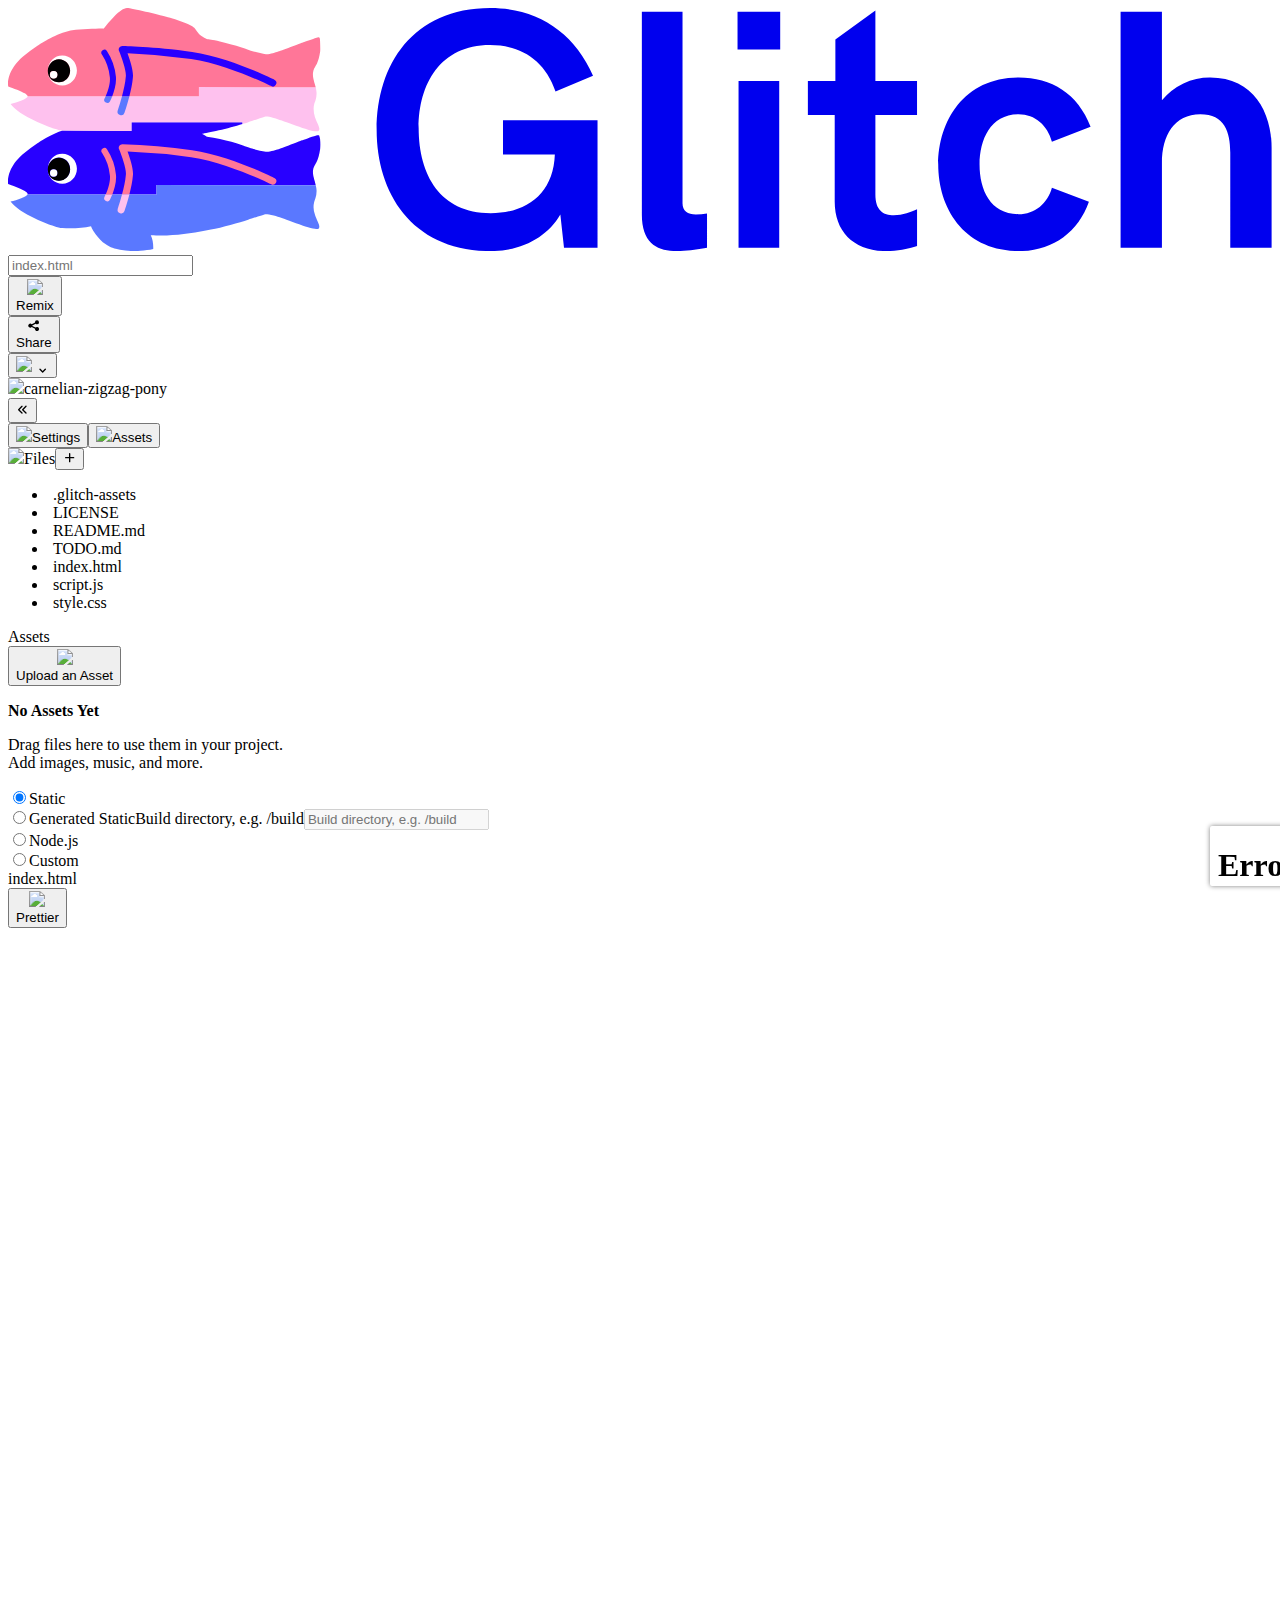
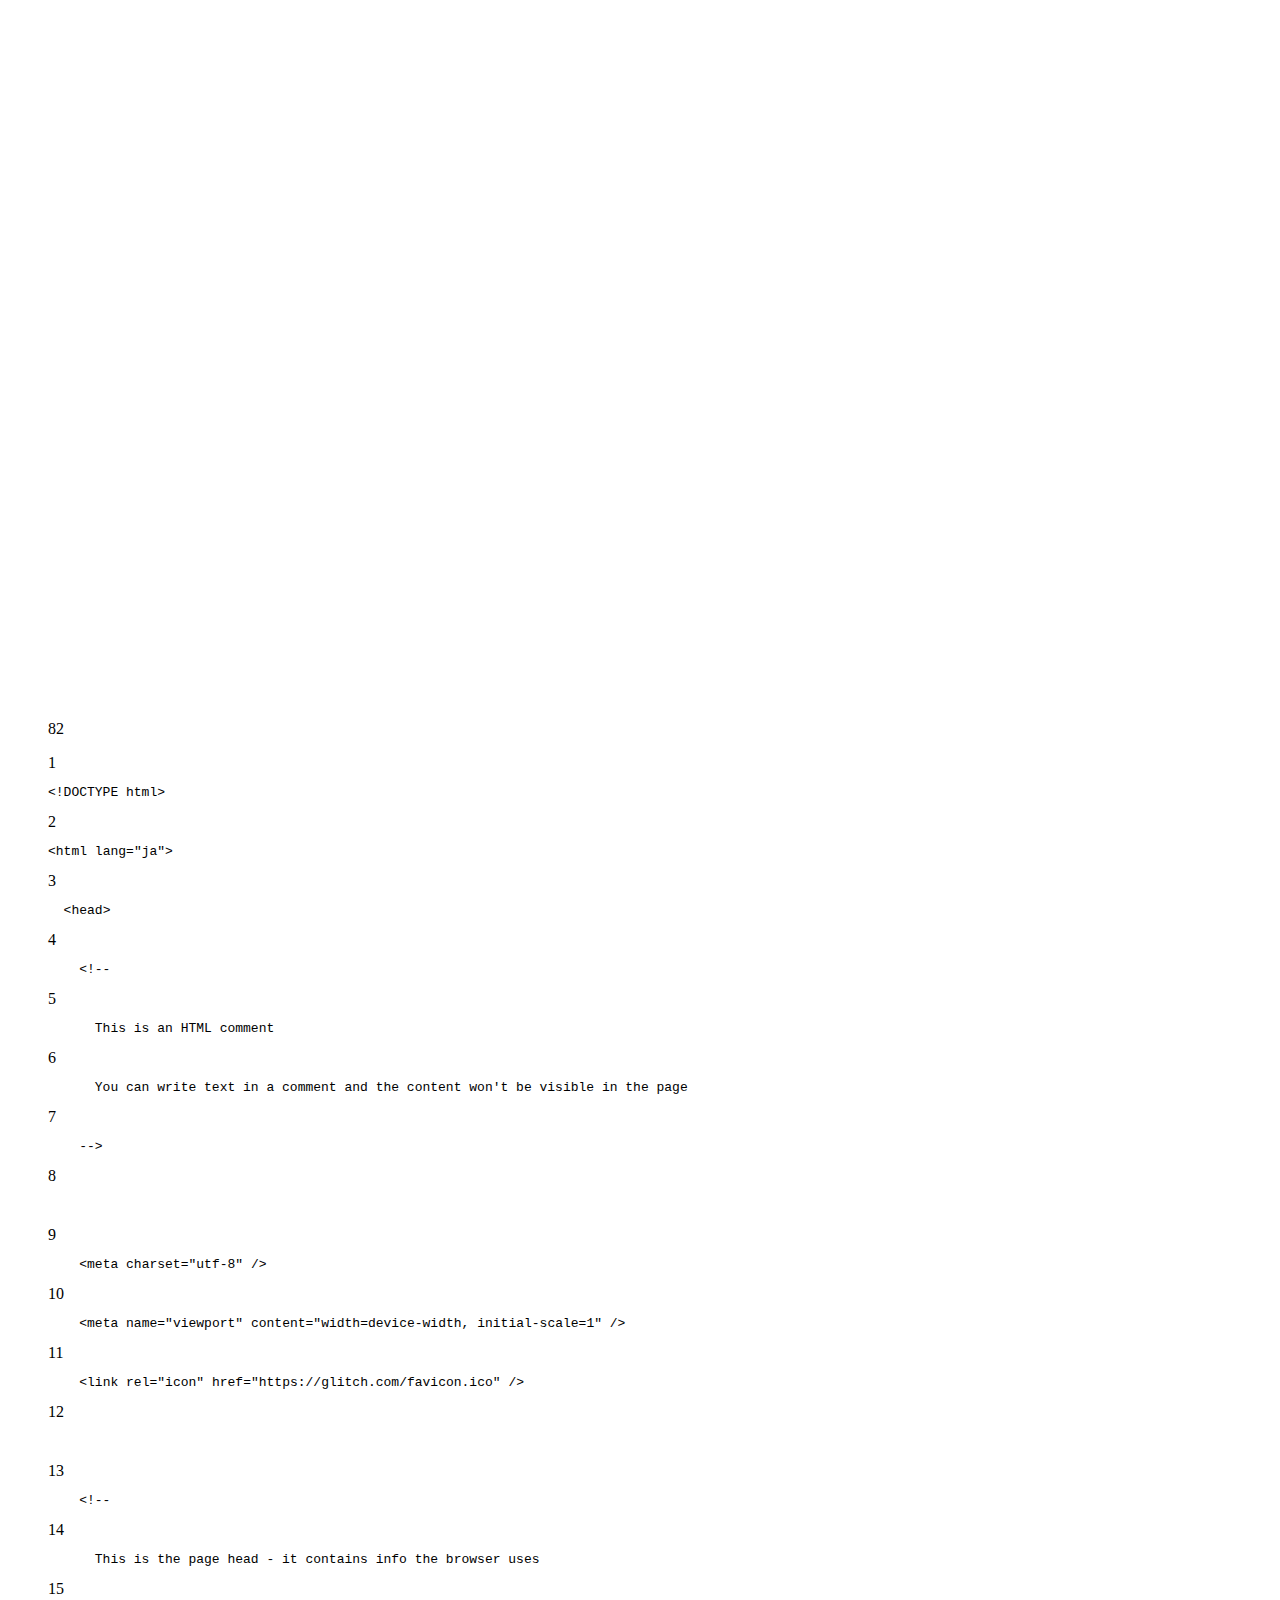
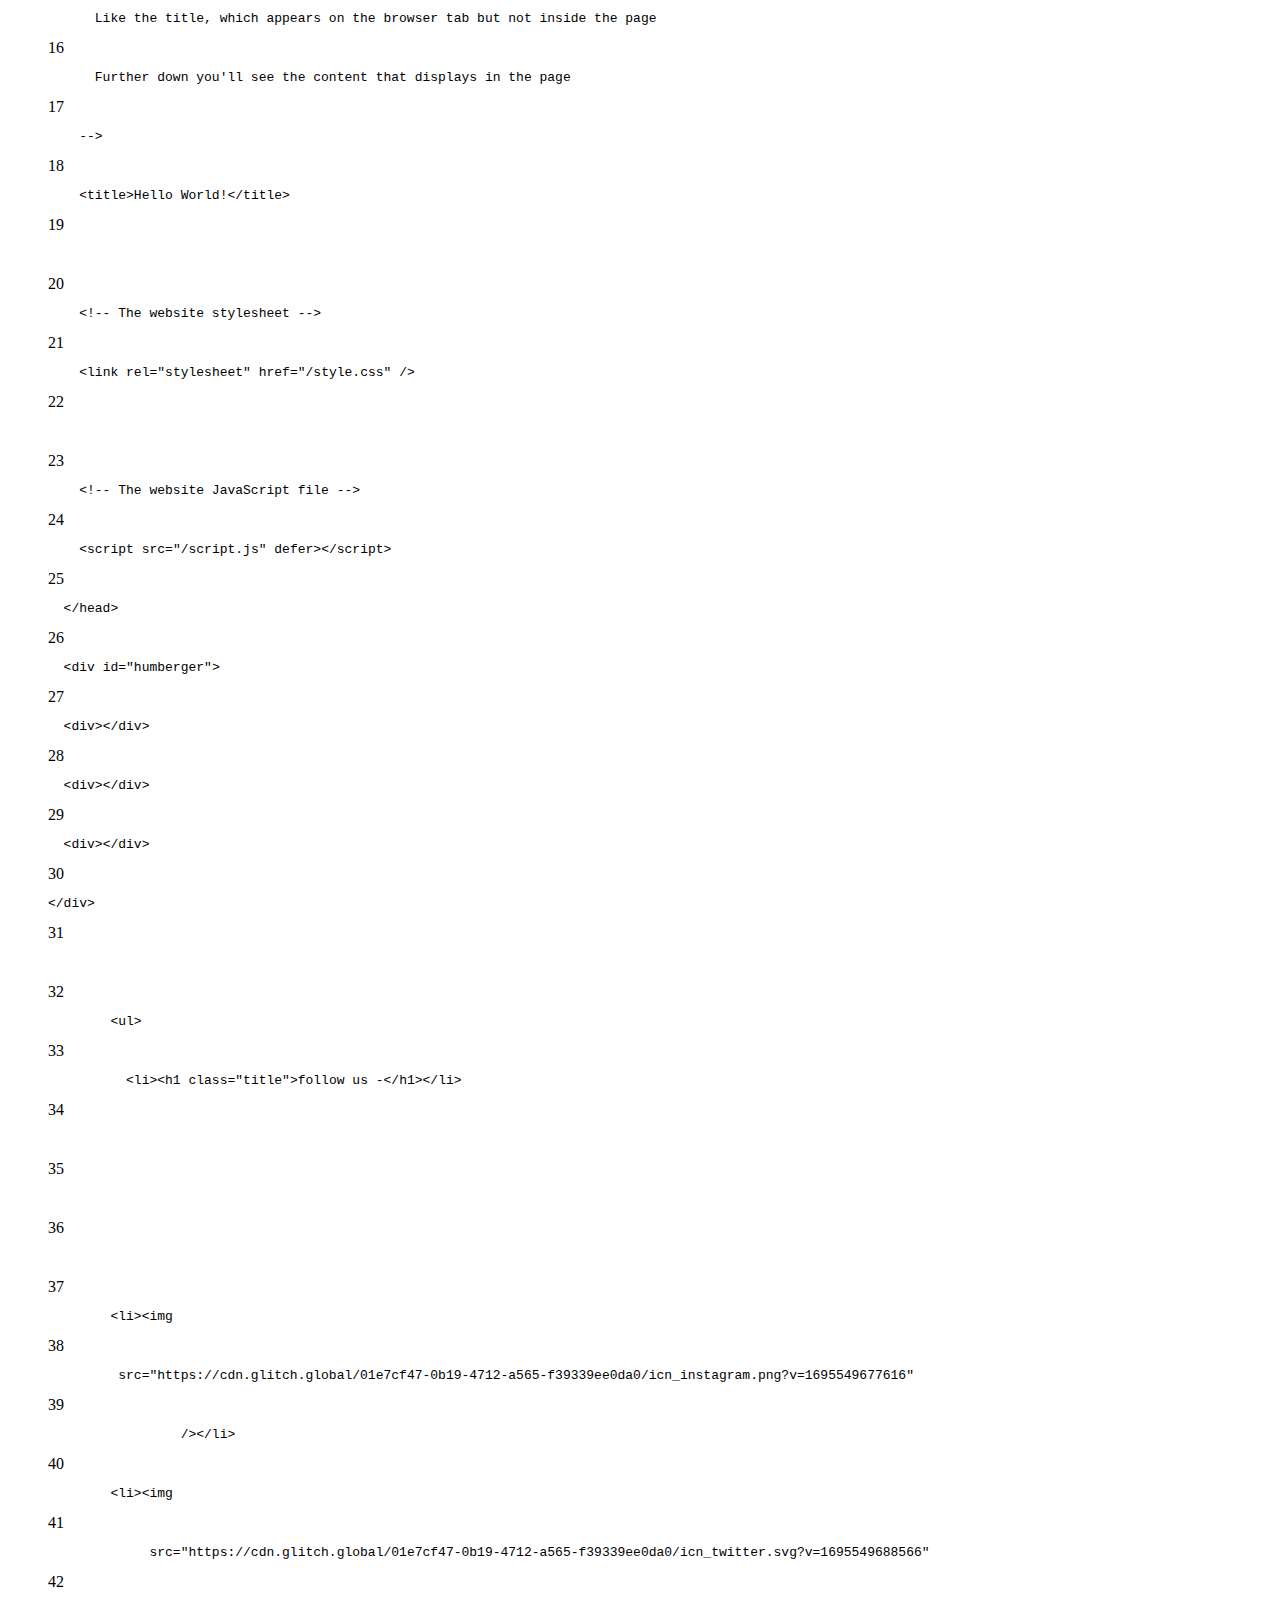
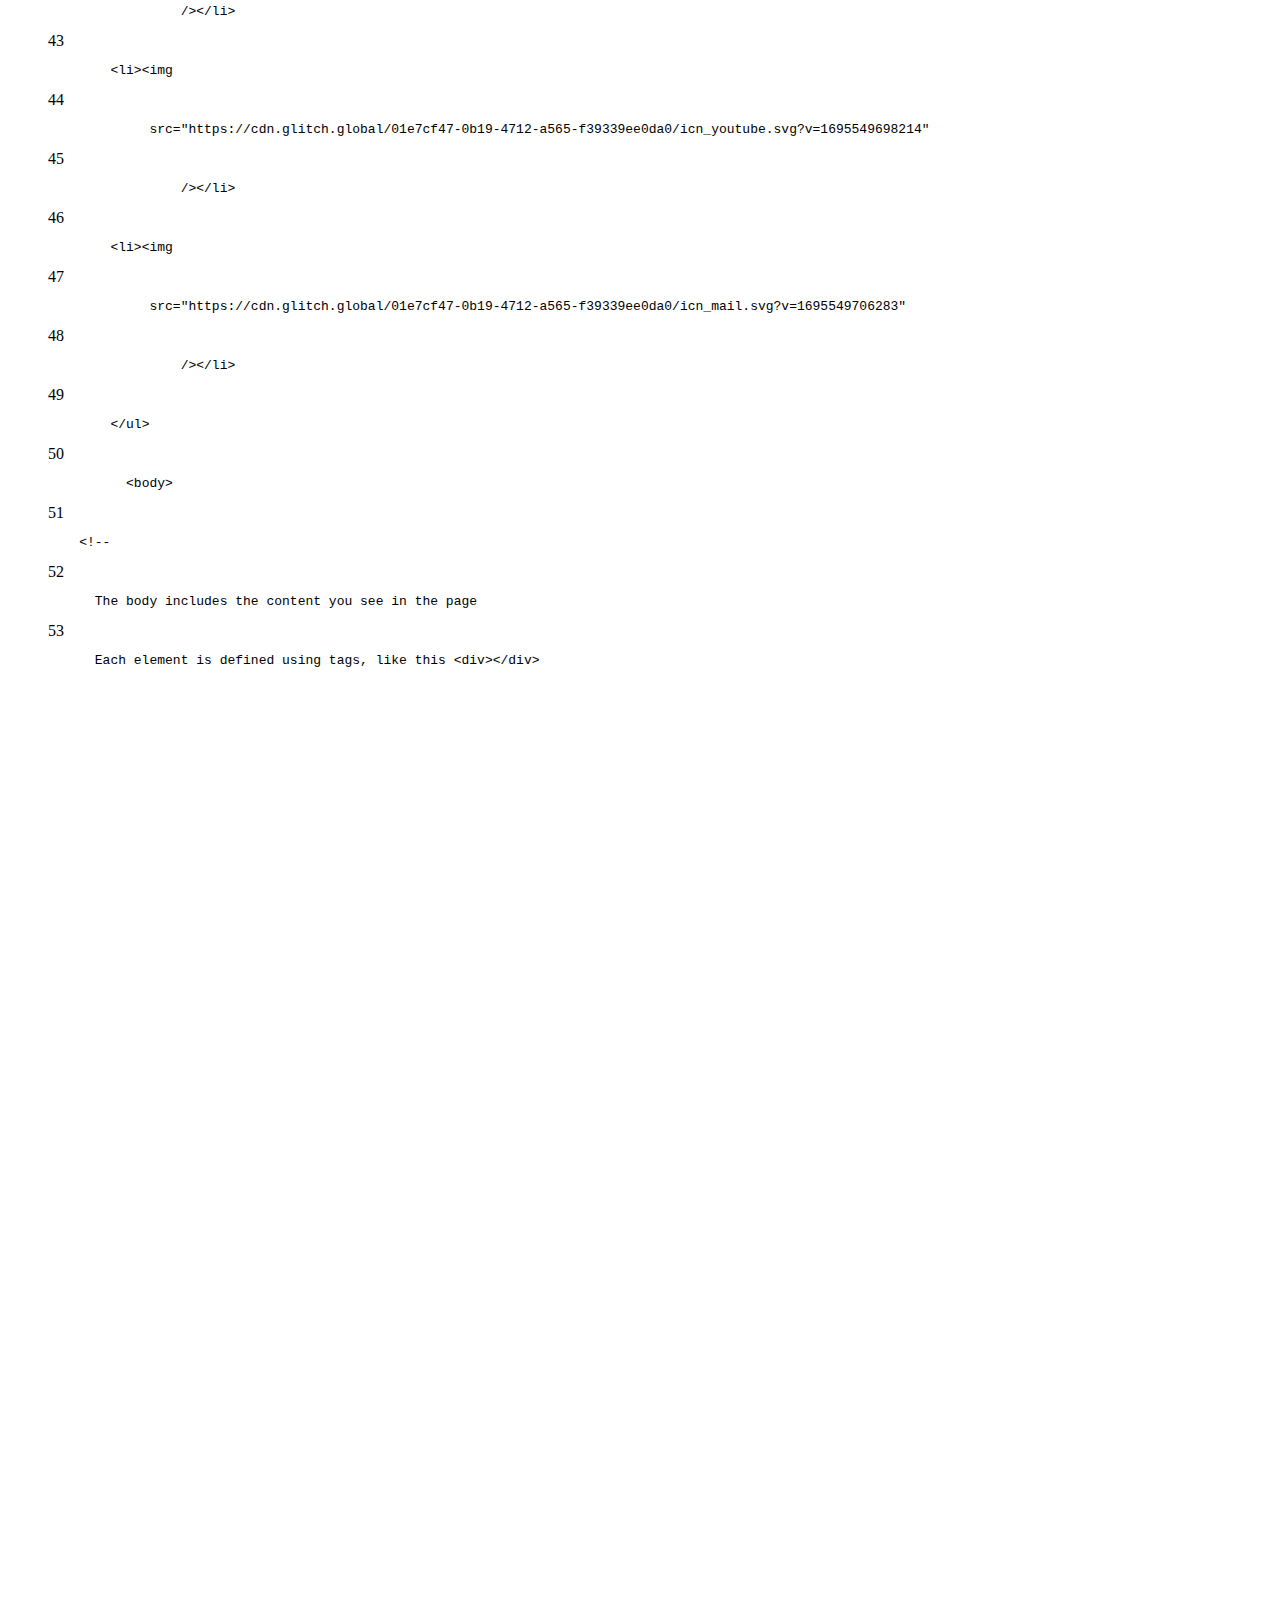
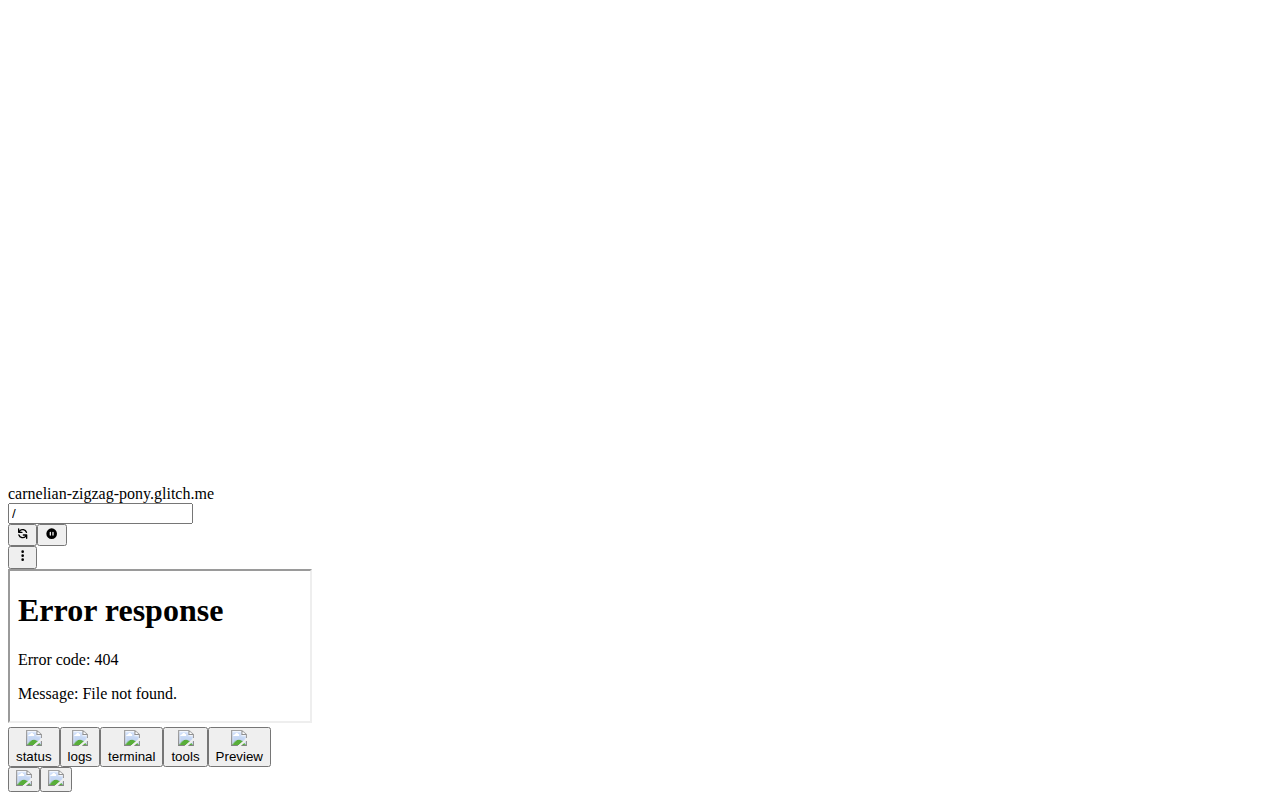
==== commit 32e8c1ac: "add files" ====
--- a/index.html – carnelian-zigzag-pony.html
+++ b/index.html – carnelian-zigzag-pony.html
@@ -1,6 +1,6 @@
 <!DOCTYPE html>
-<!-- saved from url=(0073)https://glitch.com/edit/#!/carnelian-zigzag-pony?path=index.html%3A80%3A9 -->
-<html lang="en" style="--editor-top-position: 185px; --editor-left-position: 266.953125px; --editor-width: 583.046875px; --editor-height: 638px; padding-right: 0px; overflow: hidden;"><head><meta http-equiv="Content-Type" content="text/html; charset=UTF-8"><meta http-equiv="origin-trial" content="[base64]">
+<!-- saved from url=(0072)https://glitch.com/edit/#!/carnelian-zigzag-pony?path=index.html%3A1%3A0 -->
+<html lang="en" style="--editor-top-position: 120px; --editor-left-position: 266.953125px; --editor-width: 310.046875px; --editor-height: 703px;"><head><meta http-equiv="Content-Type" content="text/html; charset=UTF-8"><meta http-equiv="origin-trial" content="[base64]">
     
     <meta name="viewport" content="width=device-width, initial-scale=1, maximum-scale=1, user-scalable=no">
     <link id="favicon" rel="icon" href="https://glitch.com/favicon.ico" type="image/x-icon">
@@ -219,9 +219,9 @@
 
     <div id="__react-overlay-container"></div>
     <div id="__react-pop-root"></div>
-    <div id="__react-app-root"><div id="application" class=""><header class="css-frwm0m"><div class="css-iqxbxv"><a href="https://glitch.com/dashboard"><svg xmlns="http://www.w3.org/2000/svg" viewBox="0 0 2488.33 478.48" class="css-e1r7zm"><title>Glitch Logo</title><g data-name="Logomark"><path fill="#2800ff" d="M243 242.33v-17.62h218.72v3.42c-28 9.12-69.46 17.72-80.1 19.38 5.8 2.7 7.69 5.08 10.16 5.89a208.75 208.75 0 0125.42 4.68c16.47 3.79 30.11 7.38 41.33 11.34 11.66 4.36 17.83 6.37 24.7 8.35a246 246 0 0024.36 5.33c6.77 1 21.16-4 24.54-4.87s47.15-17.88 47.15-17.88 19-7.11 26.52-9c6.91-1.91 7.09.4 7.09.4a47.43 47.43 0 011.48 6.11 100.59 100.59 0 01.18 19.59 149.43 149.43 0 01-3 14.93 65.07 65.07 0 01-4.55 11.78c-1.4 2.45-3.56 6.27-4.3 7.93a22 22 0 00-2.18 7.29 35.09 35.09 0 00.49 10.29c.6 2.9 2.54 10.17 2.54 10.17l2.29 9.09-313.46-.38v18.38H38.53a2.51 2.51 0 00.07-1.31c-.26-1.12-1.54-2.77-6.44-5.72-6.31-4.11-26.23-11.32-32-13.43C-.07 341-2.44 315.8 29 288.15a297.4 297.4 0 0129.66-22.3s27-17.66 48.46-24.71"></path><path fill="#5a78ff" d="M605.79 348.93l-313.46-.38v18.38H38.53c-1.41 4.14-20.46 11.46-33.5 14 7 9.63 20.22 18.42 33.49 26a304.23 304.23 0 0039.72 18.11c5 1.73 19.9 7.56 28.78 8.26a206.19 206.19 0 0037.08-.7 173.16 173.16 0 0019.37-3s1.24 4.9 9 15.66c5.61 7.45 12.49 15.07 19.36 19.58 8.18 5.17 10.9 7.9 28.62 11.13a141.64 141.64 0 0040 1.86c9-.83 17.72-1.12 25.47-3.27.37-9.94-.88-19.12-4.88-27.23 10.76.43 16.74.74 31.76.45 29-.55 60.67-6.52 86.63-11.48 21.45-4.09 56.54-13.92 73.32-19.5 9.64-3.21 32.56-11 34.69-11 3.45 0 8.63.81 15.84 2.94 10.71 3.17 18.94 6 37 12.49s34.13 12.15 43.91 13.49c7.23 1 8.12 0 8.62-3.62.83-4.58-5.55-15-8.18-23.18a43.14 43.14 0 01-1.89-26 70.16 70.16 0 012.46-7.5 41 41 0 002.24-15.55 48 48 0 00-1.65-9.94z"></path><path fill="#fec1ee" d="M601.7 198.75a33 33 0 011.3-10.19c.62-2 1.26-3.78 2.44-7.15a40.44 40.44 0 001.89-15.93 82 82 0 00-1.57-9.49l-229.88-.39v17.9H38.68c.68 4.91-20.5 12.76-33.54 15.34 6.8 9.34 20.55 18.55 33.86 26.16a311.06 311.06 0 0039.78 18.11c6 2.12 19.12 7 28.4 8.07L243 242.33v-17.62h218.72v3.42c3.3-.92 8.2-2.38 11.35-3.42 9.64-3.21 32.94-11.23 35.07-11.26 3.46 0 7.87.76 15.08 2.89 10.71 3.16 19.23 6.33 37.31 12.78s33.77 12 43.53 13.44c8.39 1.25 8.89-1.56 8.89-4.91.2-4.27-6.12-15.06-8.76-23.28a50.64 50.64 0 01-2.49-15.62z"></path><path fill="#ff7698" d="M614.37 65.91c.18 3.26.68 16.56.18 19.58a113.94 113.94 0 01-2.8 13.69c-1.3 4.1-3.28 10-4.8 12.68-1.4 2.45-3.68 6.23-4.42 7.89a24.77 24.77 0 00-2.06 7.69 35.09 35.09 0 00.49 10.29c.6 2.9 2.54 10.17 2.54 10.17l2.26 8.09-229.88-.39v17.9H38.68s.3-2-5.8-5.8c-5.5-3-23.4-10.6-32.5-13.4-.88-4.57-2.82-30.45 28.62-58.09A295.82 295.82 0 0158.68 73.9s26.08-18.51 54.1-26.8a142.37 142.37 0 0120.6-4.2c19.87-1.62 51.72-2.4 54.84-2.29A231.72 231.72 0 01208.58 17c11.87-11.69 18.6-16.2 25.7-17 9.8.58 62.26 12.84 77.07 17.25 8.5 2.4 25.52 7 39 12.65 13.9 5.34 17.28 9.88 17.28 9.88a124.57 124.57 0 008.46 11.33c3.28 3.28 12.7 8.94 15.32 10 3.95 1 10.63 1.06 25.75 4.71 15.8 3.76 30 7.78 41.3 11.3 11.7 3.9 17.8 6.6 24.8 8.4s18.2 4.5 24.4 5.4 19.83-4 23.21-4.87 48.41-17.65 48.41-17.65 24.3-8.69 26.5-9.4c7.37-2.4 8.59-2.57 8.59 6.91z"></path><path fill="#fff" d="M107 93.51c-15.9 0-27.9 12.2-28.7 29.5-.8 17.1 12.9 29.5 28.7 29.5s28.7-13.2 28.7-29.5-12.79-29.5-28.7-29.5zm-6.7 52.8c-12.2 0-22.1-8.7-22-22.7.4-11.5 9.9-22.7 22-22.7s22 10.1 22 22.7-9.79 22.7-21.99 22.7z"></path><path d="M100.31 101c-12.2 0-21.7 11.2-22 22.7 0 14 9.9 22.7 22 22.7s22-10.1 22-22.7-9.8-22.7-22-22.7zm-10.4 37.8a7.4 7.4 0 117.2-7.4 7.28 7.28 0 01-7.2 7.41z"></path><ellipse cx="89.91" cy="131.41" fill="#fff" rx="7.2" ry="7.4"></ellipse><path fill="#fff" d="M107 287.09c-15.9 0-27.9 12.2-28.7 29.5-.8 17.1 12.9 29.5 28.7 29.5s28.7-13.2 28.7-29.5-12.79-29.5-28.7-29.5zm-6.7 52.8c-12.2 0-22.1-8.7-22-22.7.4-11.5 9.9-22.7 22-22.7s22 10.1 22 22.7-9.79 22.7-21.99 22.7z"></path><path d="M100.31 294.59c-12.2 0-21.7 11.2-22 22.7 0 14 9.9 22.7 22 22.7s22-10.1 22-22.7-9.8-22.7-22-22.7zm-10.4 37.8a7.4 7.4 0 117.2-7.4 7.28 7.28 0 01-7.2 7.4z"></path><ellipse cx="89.91" cy="324.99" fill="#fff" rx="7.2" ry="7.4"></ellipse><path fill="#5a78ff" d="M224.46 173.5c-4.11 15.43-8.38 28.13-8.46 28.36a7 7 0 0013.27 4.49c.34-1 5.26-15.65 9.68-32.85zM192.24 173.5c-1.28 2.89-2.2 4.66-2.25 4.76a6 6 0 0010.6 5.61 113.2 113.2 0 004.68-10.37z"></path><path fill="#2800ff" d="M231.9 135.15c0 .21-.06.41-.08.62-.8 10.93-4 25.23-7.36 37.73H239c3.12-12.14 6-25.57 6.81-36.42 1.78-12.09-5.61-34.81-10.5-48.08a1196.75 1196.75 0 01125.12 11.37c71.07 10.28 156.8 52.88 157.66 53.31a7 7 0 106.26-12.52c-3.58-1.8-88.58-44-161.91-54.65-76-11-136.79-11.78-137.39-11.78a7 7 0 00-6.55 9.67c5.98 14.6 14.96 41.22 13.4 50.75zM200.57 136.58c1.17 13.32-4.88 29.16-8.33 36.92h13c3.84-9.64 8.44-24.47 7.25-38a111.21 111.21 0 00-17.8-50.8 6 6 0 00-9.76 7 100.88 100.88 0 0115.64 44.88z"></path><path fill="#fec1ee" d="M224.59 366.89c-4.11 15.43-8.38 28.13-8.46 28.36a7 7 0 0013.26 4.49c.35-1 5.27-15.65 9.68-32.85zM192.37 366.89c-1.29 2.89-2.21 4.66-2.26 4.76a6 6 0 0010.61 5.61 113.2 113.2 0 004.68-10.37z"></path><path fill="#ff7698" d="M232 328.54a6.18 6.18 0 00-.07.62c-.81 10.93-4 25.23-7.36 37.73h14.48c3.12-12.14 6-25.57 6.82-36.42 1.78-12.09-5.61-34.81-10.51-48.08a1196.87 1196.87 0 01125.13 11.37c71.06 10.28 156.8 52.88 157.65 53.31a7 7 0 106.27-12.52c-3.58-1.8-88.58-44-161.92-54.65a1167.85 1167.85 0 00-137.39-11.79 7 7 0 00-6.54 9.68c6.05 14.56 15.03 41.21 13.44 50.75zM200.69 330c1.18 13.32-4.88 29.16-8.32 36.92h13c3.83-9.64 8.44-24.47 7.25-38a111.21 111.21 0 00-17.8-50.8 6 6 0 00-9.76 7A100.94 100.94 0 01200.69 330z"></path></g><g data-name="Wordmark"><path d="M974.5 220.86v67.38h102.06c-2.63 75.6-53.82 115.69-126.35 115.69-99.43 0-141.76-75.26-141.76-167.62C808.45 150.2 850.78 73 948.9 73c59.07 0 107.64 28.27 129 91.37l73.84-30.89C1114.29 46.67 1040.78 0 949.56 0 796.3 0 725.75 112.4 725.75 239.6c0 127.52 71.87 238.94 224.46 238.94 61.7 0 112.24-28.27 137.18-72l7.21 65.46h66V220.86zM1316.44 478.54c19 0 43-3.29 59.73-6.57v-67.38a165.84 165.84 0 01-22 2c-16.08 0-26.25-6.57-26.25-22V7.56h-80.07v399c.01 57.85 30.85 71.98 68.59 71.98zM1436.22 81.51h84V7.56h-84zm2 390.46h80.07V143.63h-80.07zM1729.93 478.54c24 0 47.58-5.26 59.72-9.86V396c-10.83 5.26-28.88 11.84-45.61 11.84-21 0-36.43-9.2-36.43-40.76v-156.4h82v-67.05h-82V4.93l-78.76 57.19v81.51h-54.14v67.05h52.83v170.57c0 59.82 38.39 97.29 102.39 97.29zM1990.16 478.54c65 0 116.17-36.15 137.82-97.29l-72.85-27.6c-8.53 30.89-33.47 52.26-65.63 52.26-55.79 0-76.79-47.66-76.79-97.62 0-49 21.66-98.93 76.79-98.93 32.82 0 57.1 22.35 65.63 53.9l76.14-29.58c-24.94-65.4-76.79-97-141.77-97-107 0-158.17 85.45-158.17 171.56 0 87.15 51.84 170.3 158.83 170.3zM2190.34 472h81.38V305.66c0-54.56 24.28-96.3 75.48-96.3 48.24 0 59.07 35.17 59.07 75.59V472h81.38V274.77c0-68.7-35.11-138-121.09-138a121.69 121.69 0 00-94.84 45V7.56h-81.38z" fill="currentColor"></path></g></svg></a></div><div class="css-r2106i"><input id="project-search-input" class="search-input opens-pop-over css-12d24oa" type="text" name="search" autocomplete="off" aria-label="Project search" value="" placeholder="index.html"></div><div class="css-tpyhgm"><button class="css-6ecraf"><div class="css-1licayo"><div class="css-vurnku"><img data-module="Icon" src="./index.html – carnelian-zigzag-pony_files/26a1.svg" class="css-1arwybr"></div><div class="css-vurnku">Remix</div></div></button><div data-overlay-container="true" aria-hidden="true"><button type="button" class="css-xy0c3d"><div class="css-1licayo"><div class="css-vurnku"><div class="css-1d6el2n"><span aria-hidden="true"></span><svg stroke="currentColor" fill="currentColor" stroke-width="0" viewBox="0 0 20 20" height="1em" width="1em" xmlns="http://www.w3.org/2000/svg"><path d="M15 8a3 3 0 10-2.977-2.63l-4.94 2.47a3 3 0 100 4.319l4.94 2.47a3 3 0 10.895-1.789l-4.94-2.47a3.027 3.027 0 000-.74l4.94-2.47C13.456 7.68 14.19 8 15 8z"></path></svg></div></div><div class="css-vurnku">Share</div></div></button></div></div><div class="css-1r50t0b"><div class="css-4cffwv"><div class="css-vurnku"><button type="button" id="radix-id-3737769997-7" aria-haspopup="menu" data-state="closed" class="css-1n0gshd"><span class="css-1ait6pu"><img class="css-1pqb65r" src="./index.html – carnelian-zigzag-pony_files/e49a8760-6266-410a-b515-4fb996ddeae8-small.jpg"></span> <svg stroke="currentColor" fill="currentColor" stroke-width="0" viewBox="0 0 20 20" height="1em" width="1em" xmlns="http://www.w3.org/2000/svg" style="position: relative; top: 5px;"><path fill-rule="evenodd" d="M5.293 7.293a1 1 0 011.414 0L10 10.586l3.293-3.293a1 1 0 111.414 1.414l-4 4a1 1 0 01-1.414 0l-4-4a1 1 0 010-1.414z" clip-rule="evenodd"></path></svg></button></div></div></div><div class="css-1ras2nz"><div class="css-1wdli3y"></div></div></header><div class="css-vurnku"><div class="css-m3ek4l"><div class="css-bhzgqv"><div class="css-1hnznzi"><div class="css-7szjq6"><img src="./index.html – carnelian-zigzag-pony_files/editor-fastly-people.svg" alt="" style="height: 100%; width: auto;"></div><div class="css-vurnku"><button class="css-1mr1146">Sign me up!</button></div><div class="css-4y31rm"><span class="css-9you2n">We've got something just for Glitch creators like you: a FREE sneak peek at our upcoming super-fast edge caching, powered by Fastly. Invites are going out first-come, first-served. Click to be one of the first. <a href="https://www.glitch.com/fastly" target="_blank" rel="noreferrer">Learn more</a></span></div></div><div class="css-vurnku"><button label="Close header" class="css-eogr3p"><svg stroke="currentColor" fill="none" stroke-width="0" viewBox="0 0 24 24" height="1em" width="1em" xmlns="http://www.w3.org/2000/svg"><path stroke-linecap="round" stroke-linejoin="round" stroke-width="2" d="M6 18L18 6M6 6l12 12"></path></svg></button></div></div></div></div><main id="editor" class=""><div class="editor-container"><span data-module="VisuallyHidden" class="visually-hidden__VisuallyHidden-sc-1g3xwb6-0 xWtaF"><div role="log" aria-relevant="additions text" aria-atomic="true" aria-live="polite"></div><div role="log" aria-relevant="additions text" aria-atomic="true" aria-live="polite">error: To add this file, you’ll need to save it to your computer first</div><div role="log" aria-relevant="additions text" aria-atomic="true" aria-live="assertive"></div><div role="log" aria-relevant="additions text" aria-atomic="true" aria-live="assertive"></div></span><section id="sidebar" class="sidebar-collapsed css-19sacn6"><div class="css-1790eo2"><div class="css-1u3n405"><span class="css-153f3en"><img class="css-1pqb65r" src="./index.html – carnelian-zigzag-pony_files/01e7cf47-0b19-4712-a565-f39339ee0da0.png"></span><span class="css-wgv2p7">carnelian-zigzag-pony</span></div><button class="css-18dmk38"><svg stroke="currentColor" fill="currentColor" stroke-width="0" viewBox="0 0 20 20" height="1em" width="1em" xmlns="http://www.w3.org/2000/svg" style="margin-top: 2px;"><path fill-rule="evenodd" d="M15.707 15.707a1 1 0 01-1.414 0l-5-5a1 1 0 010-1.414l5-5a1 1 0 111.414 1.414L11.414 10l4.293 4.293a1 1 0 010 1.414zm-6 0a1 1 0 01-1.414 0l-5-5a1 1 0 010-1.414l5-5a1 1 0 011.414 1.414L5.414 10l4.293 4.293a1 1 0 010 1.414z" clip-rule="evenodd"></path></svg></button></div><div class="sidebar-status-when-collapsed css-vurnku"><span class="css-1qfa5qb"><svg stroke="currentColor" fill="currentColor" stroke-width="0" viewBox="0 0 20 20" height="1em" width="1em" xmlns="http://www.w3.org/2000/svg"><path fill-rule="evenodd" d="M10.293 15.707a1 1 0 010-1.414L14.586 10l-4.293-4.293a1 1 0 111.414-1.414l5 5a1 1 0 010 1.414l-5 5a1 1 0 01-1.414 0z" clip-rule="evenodd"></path><path fill-rule="evenodd" d="M4.293 15.707a1 1 0 010-1.414L8.586 10 4.293 5.707a1 1 0 011.414-1.414l5 5a1 1 0 010 1.414l-5 5a1 1 0 01-1.414 0z" clip-rule="evenodd"></path></svg></span></div><div class="css-1gga1re"><button type="button" id="radix-id-3737769997-9" aria-haspopup="menu" data-state="closed" class="css-t5acmm"><img data-module="Icon" src="./index.html – carnelian-zigzag-pony_files/1f38f.svg" class="css-bjuv3u">Settings</button><button label="Assets" class="css-1bh24qg"><img data-module="Icon" src="./index.html – carnelian-zigzag-pony_files/1f4e6.svg" class="css-bjuv3u">Assets</button><div class="css-66u87k"><img data-module="Icon" src="./index.html – carnelian-zigzag-pony_files/1f5c3.svg" class="css-bjuv3u">Files<button id="new-file" class=" css-5fl7n8" data-testid="new-file"><span class="label" aria-label="Open new file popover menu"><svg stroke="currentColor" fill="currentColor" stroke-width="0" viewBox="0 0 20 20" height="1em" width="1em" xmlns="http://www.w3.org/2000/svg"><path fill-rule="evenodd" d="M10 3a1 1 0 011 1v5h5a1 1 0 110 2h-5v5a1 1 0 11-2 0v-5H4a1 1 0 110-2h5V4a1 1 0 011-1z" clip-rule="evenodd"></path></svg></span></button></div></div><div id="sidebar-files" class="css-vurnku"><div class="files css-vurnku"><ul class="filetree" data-testid="filetree"><li class="filetree-child file hidden other" tabindex="0" title=".glitch-assets" draggable="true" style="padding-left: 5px;"><div class="display-file-name" aria-label=".glitch-assets"><span class="filename"><span class="extension-type other">.glitch-assets </span></span></div><div class="options icon opens-pop-over"></div></li><li class="filetree-child file other" tabindex="0" title="LICENSE" draggable="true" style="padding-left: 5px;"><div class="display-file-name" aria-label="LICENSE"><span class="filename"><span class="truncated-text" aria-label="LICENSE"><span aria-hidden="true">L</span><span aria-hidden="true" class="truncated-text-center-segment">ICENS</span><span aria-hidden="true">E</span></span><span class="extension-type other"> </span></span></div><div class="options icon opens-pop-over"></div></li><li class="filetree-child file info" tabindex="0" title="README.md" draggable="true" style="padding-left: 5px;"><div class="display-file-name" aria-label="README.md"><span class="filename"><span class="truncated-text" aria-label="README"><span aria-hidden="true">R</span><span aria-hidden="true" class="truncated-text-center-segment">EADM</span><span aria-hidden="true">E</span></span><span class="extension-type info">.md </span></span></div><div class="options icon opens-pop-over"></div></li><li class="filetree-child file info" tabindex="0" title="TODO.md" draggable="true" style="padding-left: 5px;"><div class="display-file-name" aria-label="TODO.md"><span class="filename"><span class="truncated-text" aria-label="TODO"><span aria-hidden="true">T</span><span aria-hidden="true" class="truncated-text-center-segment">OD</span><span aria-hidden="true">O</span></span><span class="extension-type info">.md </span></span></div><div class="options icon opens-pop-over"></div></li><li class="filetree-child file active view" tabindex="0" title="index.html" draggable="true" style="padding-left: 5px;"><div class="display-file-name" aria-label="index.html"><span class="filename"><span class="truncated-text" aria-label="index"><span aria-hidden="true">i</span><span aria-hidden="true" class="truncated-text-center-segment">nde</span><span aria-hidden="true">x</span></span><span class="extension-type view">.html </span></span></div><div class="options icon opens-pop-over"></div></li><li class="filetree-child file logic" tabindex="0" title="script.js" draggable="true" style="padding-left: 5px;"><div class="display-file-name" aria-label="script.js"><span class="filename"><span class="truncated-text" aria-label="script"><span aria-hidden="true">s</span><span aria-hidden="true" class="truncated-text-center-segment">crip</span><span aria-hidden="true">t</span></span><span class="extension-type logic">.js </span></span></div><div class="options icon opens-pop-over"></div></li><li class="filetree-child file style" tabindex="0" title="style.css" draggable="true" style="padding-left: 5px;"><div class="display-file-name" aria-label="style.css"><span class="filename"><span class="truncated-text" aria-label="style"><span aria-hidden="true">s</span><span aria-hidden="true" class="truncated-text-center-segment">tyl</span><span aria-hidden="true">e</span></span><span class="extension-type style">.css </span></span></div><div class="options icon opens-pop-over"></div></li></ul></div></div><div class="resizer"></div></section><footer class="footer-options"><div class="button-wrap new-stuff opens-pop-over" role="button"><figure class="new-stuff-doggo" data-tooltip="New" data-tooltip-top="true" data-tooltip-notification="true" data-tooltip-persistent="true"></figure></div></footer><section class="media-wrap hidden"></section><section class="assets-wrap hidden"><div class="css-guid9s"><div class="css-br04fe">Assets</div><div class="css-1xeoop3"><button class="css-1a7kqr"><div class="css-1licayo"><div class="css-vurnku"><img data-module="Icon" src="./index.html – carnelian-zigzag-pony_files/1f4e4.svg" class="css-f28wfp"></div><div class="css-vurnku">Upload an Asset</div></div></button><input type="file" accept="image/*,audio/*,video/*,model/*,.glb,.gltf,.ttf,.otf,.woff,.woff2,.eot" hidden=""></div></div><div class="blank-slate blank-slate-with-editor-helper"><div class="welcome-message welcome-message-with-image"><div><p><strong>No Assets Yet</strong></p><p>Drag files here to use them in your project.<br>Add images, music, and more.</p></div></div></div></section><section class="app-type-config-wrap hidden"><div class="sc-bBHHxi eGdfXs"><div class="sc-cNKqjZ ilrheU"><input type="radio" id="appTypeSetting_static" checked=""><label for="appTypeSetting_static" class="sc-AjmGg eaqiVg">Static</label></div><div class="sc-cNKqjZ ilrheU"><input type="radio" id="appTypeSetting_generated_static"><label for="appTypeSetting_generated_static" class="sc-AjmGg eaqiVg">Generated Static</label><label data-module="TextInput" class="text-input__Label-sc-1yf6mpb-4 cOmbwe"><span data-module="VisuallyHidden" class="visually-hidden__VisuallyHidden-sc-1g3xwb6-0 xWtaF">Build directory, e.g. /build</span><span class="text-input__InputWrap-sc-1yf6mpb-0 bdWaJZ"><input type="text" spellcheck="true" placeholder="Build directory, e.g. /build" disabled="" class="text-input__Input-sc-1yf6mpb-5 cOWwNs sc-khQegj cBGrla" value=""></span></label></div><div class="sc-cNKqjZ ilrheU"><input type="radio" id="appTypeSetting_node"><label for="appTypeSetting_node" class="sc-AjmGg eaqiVg">Node.js</label></div><div class="sc-cNKqjZ ilrheU"><input type="radio" id="appTypeSetting_custom"><label for="appTypeSetting_custom" class="sc-AjmGg eaqiVg">Custom</label></div></div></section><section class="editor-wrap" role="application"><div class="editor-helper css-151m034"><div class="css-1fgj4z4">index.html</div><div class="css-1xeoop3"><button class="css-1ubh6gd"><div class="css-1licayo"><div class="css-vurnku"><img data-module="Icon" src="./index.html – carnelian-zigzag-pony_files/2728.svg" class="css-f28wfp"></div><div class="css-vurnku">Prettier</div></div></button></div></div><div><article id="text-editor" class="text-editor"><div class="CodeMirror cm-s-default" translate="no"><div style="overflow: hidden; position: relative; width: 3px; height: 0px; top: 628px; left: 118px;"><textarea autocorrect="off" autocapitalize="off" spellcheck="false" tabindex="0" style="position: absolute; bottom: -1em; padding: 0px; width: 1000px; height: 1em; min-height: 1em; outline: none;"></textarea></div><div class="CodeMirror-vscrollbar" tabindex="-1" cm-not-content="true" style="display: block; bottom: 17px;"><div style="min-width: 1px; height: 1374px;"></div></div><div class="CodeMirror-hscrollbar" tabindex="-1" cm-not-content="true" style="display: block; right: 17px; left: 40px;"><div style="height: 100%; min-height: 1px; width: 950px;"></div></div><div class="CodeMirror-scrollbar-filler" cm-not-content="true" style="display: block; height: 17px; width: 17px;"></div><div class="CodeMirror-gutter-filler" cm-not-content="true"></div><div class="CodeMirror-scroll" tabindex="-1" draggable="false"><div class="CodeMirror-sizer" style="margin-left: 40px; min-width: 913px; padding-right: 17px; padding-bottom: 17px; margin-bottom: -17px; border-right-width: 33px; min-height: 1354px;"><div style="position: relative; top: 0px;"><div class="CodeMirror-lines" role="presentation"><div role="presentation" style="position: relative; outline: none;"><div class="CodeMirror-measure"><div class="CodeMirror-linenumber CodeMirror-gutter-elt"><div>82</div></div></div><div class="CodeMirror-measure"></div><div style="position: relative; z-index: 1;"></div><div class="CodeMirror-cursors" style=""><div class="CodeMirror-cursor" style="left: 78px; top: 1264px; height: 16px;">&nbsp;</div></div><div class="CodeMirror-code" role="presentation" style=""><div style="position: relative;"><div class="CodeMirror-gutter-wrapper" aria-hidden="true" style="left: -40px;"><div class="CodeMirror-linenumber CodeMirror-gutter-elt" style="left: 10px; width: 21px;">1</div></div><pre class=" CodeMirror-line " role="presentation"><span role="presentation" style="padding-right: 0.1px;"><span class="cm-meta">&lt;!DOCTYPE html&gt;</span></span></pre></div><div style="position: relative;"><div class="CodeMirror-gutter-wrapper" aria-hidden="true" style="left: -40px;"><div class="CodeMirror-linenumber CodeMirror-gutter-elt" style="left: 10px; width: 21px;">2</div><div class="CodeMirror-gutter-elt" style="left: 31px; width: 9px;"><div class="CodeMirror-foldgutter-open CodeMirror-guttermarker-subtle"></div></div></div><pre class=" CodeMirror-line " role="presentation"><span role="presentation" style="padding-right: 0.1px;"><span class="cm-tag cm-bracket">&lt;</span><span class="cm-tag">html</span> <span class="cm-attribute">lang</span>=<span class="cm-string">"ja"</span><span class="cm-tag cm-bracket">&gt;</span></span></pre></div><div style="position: relative;"><div class="CodeMirror-gutter-wrapper" aria-hidden="true" style="left: -40px;"><div class="CodeMirror-linenumber CodeMirror-gutter-elt" style="left: 10px; width: 21px;">3</div><div class="CodeMirror-gutter-elt" style="left: 31px; width: 9px;"><div class="CodeMirror-foldgutter-open CodeMirror-guttermarker-subtle"></div></div></div><pre class=" CodeMirror-line " role="presentation"><span role="presentation" style="padding-right: 0.1px;">  <span class="cm-tag cm-bracket">&lt;</span><span class="cm-tag">head</span><span class="cm-tag cm-bracket">&gt;</span></span></pre></div><div style="position: relative;"><div class="CodeMirror-gutter-wrapper" aria-hidden="true" style="left: -40px;"><div class="CodeMirror-linenumber CodeMirror-gutter-elt" style="left: 10px; width: 21px;">4</div><div class="CodeMirror-gutter-elt" style="left: 31px; width: 9px;"><div class="CodeMirror-foldgutter-open CodeMirror-guttermarker-subtle"></div></div></div><pre class=" CodeMirror-line " role="presentation"><span role="presentation" style="padding-right: 0.1px;">    <span class="cm-comment">&lt;!-- </span></span></pre></div><div style="position: relative;"><div class="CodeMirror-gutter-wrapper" aria-hidden="true" style="left: -40px;"><div class="CodeMirror-linenumber CodeMirror-gutter-elt" style="left: 10px; width: 21px;">5</div></div><pre class=" CodeMirror-line " role="presentation"><span role="presentation" style="padding-right: 0.1px;">      <span class="cm-comment">This is an HTML comment</span></span></pre></div><div style="position: relative;"><div class="CodeMirror-gutter-wrapper" aria-hidden="true" style="left: -40px;"><div class="CodeMirror-linenumber CodeMirror-gutter-elt" style="left: 10px; width: 21px;">6</div></div><pre class=" CodeMirror-line " role="presentation"><span role="presentation" style="padding-right: 0.1px;">      <span class="cm-comment">You can write text in a comment and the content won't be visible in the page</span></span></pre></div><div style="position: relative;"><div class="CodeMirror-gutter-wrapper" aria-hidden="true" style="left: -40px;"><div class="CodeMirror-linenumber CodeMirror-gutter-elt" style="left: 10px; width: 21px;">7</div></div><pre class=" CodeMirror-line " role="presentation"><span role="presentation" style="padding-right: 0.1px;">    <span class="cm-comment">--&gt;</span></span></pre></div><div style="position: relative;"><div class="CodeMirror-gutter-wrapper" aria-hidden="true" style="left: -40px;"><div class="CodeMirror-linenumber CodeMirror-gutter-elt" style="left: 10px; width: 21px;">8</div></div><pre class=" CodeMirror-line " role="presentation"><span role="presentation" style="padding-right: 0.1px;"><span cm-text="">​</span></span></pre></div><div style="position: relative;"><div class="CodeMirror-gutter-wrapper" aria-hidden="true" style="left: -40px;"><div class="CodeMirror-linenumber CodeMirror-gutter-elt" style="left: 10px; width: 21px;">9</div></div><pre class=" CodeMirror-line " role="presentation"><span role="presentation" style="padding-right: 0.1px;">    <span class="cm-tag cm-bracket">&lt;</span><span class="cm-tag">meta</span> <span class="cm-attribute">charset</span>=<span class="cm-string">"utf-8"</span> <span class="cm-tag cm-bracket">/&gt;</span></span></pre></div><div style="position: relative;"><div class="CodeMirror-gutter-wrapper" aria-hidden="true" style="left: -40px;"><div class="CodeMirror-linenumber CodeMirror-gutter-elt" style="left: 10px; width: 21px;">10</div></div><pre class=" CodeMirror-line " role="presentation"><span role="presentation" style="padding-right: 0.1px;">    <span class="cm-tag cm-bracket">&lt;</span><span class="cm-tag">meta</span> <span class="cm-attribute">name</span>=<span class="cm-string">"viewport"</span> <span class="cm-attribute">content</span>=<span class="cm-string">"width=device-width, initial-scale=1"</span> <span class="cm-tag cm-bracket">/&gt;</span></span></pre></div><div style="position: relative;"><div class="CodeMirror-gutter-wrapper" aria-hidden="true" style="left: -40px;"><div class="CodeMirror-linenumber CodeMirror-gutter-elt" style="left: 10px; width: 21px;">11</div></div><pre class=" CodeMirror-line " role="presentation"><span role="presentation" style="padding-right: 0.1px;">    <span class="cm-tag cm-bracket">&lt;</span><span class="cm-tag">link</span> <span class="cm-attribute">rel</span>=<span class="cm-string">"icon"</span> <span class="cm-attribute">href</span>=<span class="cm-string">"https://glitch.com/favicon.ico"</span> <span class="cm-tag cm-bracket">/&gt;</span></span></pre></div><div style="position: relative;"><div class="CodeMirror-gutter-wrapper" aria-hidden="true" style="left: -40px;"><div class="CodeMirror-linenumber CodeMirror-gutter-elt" style="left: 10px; width: 21px;">12</div></div><pre class=" CodeMirror-line " role="presentation"><span role="presentation" style="padding-right: 0.1px;"><span cm-text="">​</span></span></pre></div><div style="position: relative;"><div class="CodeMirror-gutter-wrapper" aria-hidden="true" style="left: -40px;"><div class="CodeMirror-linenumber CodeMirror-gutter-elt" style="left: 10px; width: 21px;">13</div><div class="CodeMirror-gutter-elt" style="left: 31px; width: 9px;"><div class="CodeMirror-foldgutter-open CodeMirror-guttermarker-subtle"></div></div></div><pre class=" CodeMirror-line " role="presentation"><span role="presentation" style="padding-right: 0.1px;">    <span class="cm-comment">&lt;!--</span></span></pre></div><div style="position: relative;"><div class="CodeMirror-gutter-wrapper" aria-hidden="true" style="left: -40px;"><div class="CodeMirror-linenumber CodeMirror-gutter-elt" style="left: 10px; width: 21px;">14</div></div><pre class=" CodeMirror-line " role="presentation"><span role="presentation" style="padding-right: 0.1px;">      <span class="cm-comment">This is the page head - it contains info the browser uses</span></span></pre></div><div style="position: relative;"><div class="CodeMirror-gutter-wrapper" aria-hidden="true" style="left: -40px;"><div class="CodeMirror-linenumber CodeMirror-gutter-elt" style="left: 10px; width: 21px;">15</div></div><pre class=" CodeMirror-line " role="presentation"><span role="presentation" style="padding-right: 0.1px;">      <span class="cm-comment">Like the title, which appears on the browser tab but not inside the page</span></span></pre></div><div style="position: relative;"><div class="CodeMirror-gutter-wrapper" aria-hidden="true" style="left: -40px;"><div class="CodeMirror-linenumber CodeMirror-gutter-elt" style="left: 10px; width: 21px;">16</div></div><pre class=" CodeMirror-line " role="presentation"><span role="presentation" style="padding-right: 0.1px;">      <span class="cm-comment">Further down you'll see the content that displays in the page</span></span></pre></div><div style="position: relative;"><div class="CodeMirror-gutter-wrapper" aria-hidden="true" style="left: -40px;"><div class="CodeMirror-linenumber CodeMirror-gutter-elt" style="left: 10px; width: 21px;">17</div></div><pre class=" CodeMirror-line " role="presentation"><span role="presentation" style="padding-right: 0.1px;">    <span class="cm-comment">--&gt;</span></span></pre></div><div style="position: relative;"><div class="CodeMirror-gutter-wrapper" aria-hidden="true" style="left: -40px;"><div class="CodeMirror-linenumber CodeMirror-gutter-elt" style="left: 10px; width: 21px;">18</div><div class="CodeMirror-gutter-elt" style="left: 31px; width: 9px;"><div class="CodeMirror-foldgutter-open CodeMirror-guttermarker-subtle"></div></div></div><pre class=" CodeMirror-line " role="presentation"><span role="presentation" style="padding-right: 0.1px;">    <span class="cm-tag cm-bracket">&lt;</span><span class="cm-tag">title</span><span class="cm-tag cm-bracket">&gt;</span>Hello World!<span class="cm-tag cm-bracket">&lt;/</span><span class="cm-tag">title</span><span class="cm-tag cm-bracket">&gt;</span></span></pre></div><div style="position: relative;"><div class="CodeMirror-gutter-wrapper" aria-hidden="true" style="left: -40px;"><div class="CodeMirror-linenumber CodeMirror-gutter-elt" style="left: 10px; width: 21px;">19</div></div><pre class=" CodeMirror-line " role="presentation"><span role="presentation" style="padding-right: 0.1px;"><span cm-text="">​</span></span></pre></div><div style="position: relative;"><div class="CodeMirror-gutter-wrapper" aria-hidden="true" style="left: -40px;"><div class="CodeMirror-linenumber CodeMirror-gutter-elt" style="left: 10px; width: 21px;">20</div><div class="CodeMirror-gutter-elt" style="left: 31px; width: 9px;"><div class="CodeMirror-foldgutter-open CodeMirror-guttermarker-subtle"></div></div></div><pre class=" CodeMirror-line " role="presentation"><span role="presentation" style="padding-right: 0.1px;">    <span class="cm-comment">&lt;!-- The website stylesheet --&gt;</span></span></pre></div><div style="position: relative;"><div class="CodeMirror-gutter-wrapper" aria-hidden="true" style="left: -40px;"><div class="CodeMirror-linenumber CodeMirror-gutter-elt" style="left: 10px; width: 21px;">21</div></div><pre class=" CodeMirror-line " role="presentation"><span role="presentation" style="padding-right: 0.1px;">    <span class="cm-tag cm-bracket">&lt;</span><span class="cm-tag">link</span> <span class="cm-attribute">rel</span>=<span class="cm-string">"stylesheet"</span> <span class="cm-attribute">href</span>=<span class="cm-string">"/style.css"</span> <span class="cm-tag cm-bracket">/&gt;</span></span></pre></div><div style="position: relative;"><div class="CodeMirror-gutter-wrapper" aria-hidden="true" style="left: -40px;"><div class="CodeMirror-linenumber CodeMirror-gutter-elt" style="left: 10px; width: 21px;">22</div></div><pre class=" CodeMirror-line " role="presentation"><span role="presentation" style="padding-right: 0.1px;"><span cm-text="">​</span></span></pre></div><div style="position: relative;"><div class="CodeMirror-gutter-wrapper" aria-hidden="true" style="left: -40px;"><div class="CodeMirror-linenumber CodeMirror-gutter-elt" style="left: 10px; width: 21px;">23</div><div class="CodeMirror-gutter-elt" style="left: 31px; width: 9px;"><div class="CodeMirror-foldgutter-open CodeMirror-guttermarker-subtle"></div></div></div><pre class=" CodeMirror-line " role="presentation"><span role="presentation" style="padding-right: 0.1px;">    <span class="cm-comment">&lt;!-- The website JavaScript file --&gt;</span></span></pre></div><div style="position: relative;"><div class="CodeMirror-gutter-wrapper" aria-hidden="true" style="left: -40px;"><div class="CodeMirror-linenumber CodeMirror-gutter-elt" style="left: 10px; width: 21px;">24</div></div><pre class=" CodeMirror-line " role="presentation"><span role="presentation" style="padding-right: 0.1px;">    <span class="cm-tag cm-bracket">&lt;</span><span class="cm-tag">script</span> <span class="cm-attribute">src</span>=<span class="cm-string">"/script.js"</span> <span class="cm-attribute">defer</span><span class="cm-tag cm-bracket">&gt;&lt;/</span><span class="cm-tag">script</span><span class="cm-tag cm-bracket">&gt;</span></span></pre></div><div style="position: relative;"><div class="CodeMirror-gutter-wrapper" aria-hidden="true" style="left: -40px;"><div class="CodeMirror-linenumber CodeMirror-gutter-elt" style="left: 10px; width: 21px;">25</div></div><pre class=" CodeMirror-line " role="presentation"><span role="presentation" style="padding-right: 0.1px;">  <span class="cm-tag cm-bracket">&lt;/</span><span class="cm-tag">head</span><span class="cm-tag cm-bracket">&gt;</span></span></pre></div><div style="position: relative;"><div class="CodeMirror-gutter-wrapper" aria-hidden="true" style="left: -40px;"><div class="CodeMirror-linenumber CodeMirror-gutter-elt" style="left: 10px; width: 21px;">26</div><div class="CodeMirror-gutter-elt" style="left: 31px; width: 9px;"><div class="CodeMirror-foldgutter-open CodeMirror-guttermarker-subtle"></div></div></div><pre class=" CodeMirror-line " role="presentation"><span role="presentation" style="padding-right: 0.1px;">  <span class="cm-tag cm-bracket">&lt;</span><span class="cm-tag">div</span> <span class="cm-attribute">id</span>=<span class="cm-string">"humberger"</span><span class="cm-tag cm-bracket">&gt;</span></span></pre></div><div style="position: relative;"><div class="CodeMirror-gutter-wrapper" aria-hidden="true" style="left: -40px;"><div class="CodeMirror-linenumber CodeMirror-gutter-elt" style="left: 10px; width: 21px;">27</div></div><pre class=" CodeMirror-line " role="presentation"><span role="presentation" style="padding-right: 0.1px;">  <span class="cm-tag cm-bracket">&lt;</span><span class="cm-tag">div</span><span class="cm-tag cm-bracket">&gt;&lt;/</span><span class="cm-tag">div</span><span class="cm-tag cm-bracket">&gt;</span></span></pre></div><div style="position: relative;"><div class="CodeMirror-gutter-wrapper" aria-hidden="true" style="left: -40px;"><div class="CodeMirror-linenumber CodeMirror-gutter-elt" style="left: 10px; width: 21px;">28</div></div><pre class=" CodeMirror-line " role="presentation"><span role="presentation" style="padding-right: 0.1px;">  <span class="cm-tag cm-bracket">&lt;</span><span class="cm-tag">div</span><span class="cm-tag cm-bracket">&gt;&lt;/</span><span class="cm-tag">div</span><span class="cm-tag cm-bracket">&gt;</span></span></pre></div><div style="position: relative;"><div class="CodeMirror-gutter-wrapper" aria-hidden="true" style="left: -40px;"><div class="CodeMirror-linenumber CodeMirror-gutter-elt" style="left: 10px; width: 21px;">29</div></div><pre class=" CodeMirror-line " role="presentation"><span role="presentation" style="padding-right: 0.1px;">  <span class="cm-tag cm-bracket">&lt;</span><span class="cm-tag">div</span><span class="cm-tag cm-bracket">&gt;&lt;/</span><span class="cm-tag">div</span><span class="cm-tag cm-bracket">&gt;</span></span></pre></div><div style="position: relative;"><div class="CodeMirror-gutter-wrapper" aria-hidden="true" style="left: -40px;"><div class="CodeMirror-linenumber CodeMirror-gutter-elt" style="left: 10px; width: 21px;">30</div></div><pre class=" CodeMirror-line " role="presentation"><span role="presentation" style="padding-right: 0.1px;"><span class="cm-tag cm-bracket">&lt;/</span><span class="cm-tag">div</span><span class="cm-tag cm-bracket">&gt;</span></span></pre></div><div style="position: relative;"><div class="CodeMirror-gutter-wrapper" aria-hidden="true" style="left: -40px;"><div class="CodeMirror-linenumber CodeMirror-gutter-elt" style="left: 10px; width: 21px;">31</div></div><pre class=" CodeMirror-line " role="presentation"><span role="presentation" style="padding-right: 0.1px;"><span cm-text="">​</span></span></pre></div><div style="position: relative;"><div class="CodeMirror-gutter-wrapper" aria-hidden="true" style="left: -40px;"><div class="CodeMirror-linenumber CodeMirror-gutter-elt" style="left: 10px; width: 21px;">32</div><div class="CodeMirror-gutter-elt" style="left: 31px; width: 9px;"><div class="CodeMirror-foldgutter-open CodeMirror-guttermarker-subtle"></div></div></div><pre class=" CodeMirror-line " role="presentation"><span role="presentation" style="padding-right: 0.1px;">        <span class="cm-tag cm-bracket">&lt;</span><span class="cm-tag">ul</span><span class="cm-tag cm-bracket">&gt;</span></span></pre></div><div style="position: relative;"><div class="CodeMirror-gutter-wrapper" aria-hidden="true" style="left: -40px;"><div class="CodeMirror-linenumber CodeMirror-gutter-elt" style="left: 10px; width: 21px;">33</div><div class="CodeMirror-gutter-elt" style="left: 31px; width: 9px;"><div class="CodeMirror-foldgutter-open CodeMirror-guttermarker-subtle"></div></div></div><pre class=" CodeMirror-line " role="presentation"><span role="presentation" style="padding-right: 0.1px;">          <span class="cm-tag cm-bracket">&lt;</span><span class="cm-tag">li</span><span class="cm-tag cm-bracket">&gt;&lt;</span><span class="cm-tag">h1</span> <span class="cm-attribute">class</span>=<span class="cm-string">"title"</span><span class="cm-tag cm-bracket">&gt;</span>follow us -<span class="cm-tag cm-bracket">&lt;/</span><span class="cm-tag">h1</span><span class="cm-tag cm-bracket">&gt;&lt;/</span><span class="cm-tag">li</span><span class="cm-tag cm-bracket">&gt;</span></span></pre></div><div style="position: relative;"><div class="CodeMirror-gutter-wrapper" aria-hidden="true" style="left: -40px;"><div class="CodeMirror-linenumber CodeMirror-gutter-elt" style="left: 10px; width: 21px;">34</div></div><pre class=" CodeMirror-line " role="presentation"><span role="presentation" style="padding-right: 0.1px;">        </span></pre></div><div style="position: relative;"><div class="CodeMirror-gutter-wrapper" aria-hidden="true" style="left: -40px;"><div class="CodeMirror-linenumber CodeMirror-gutter-elt" style="left: 10px; width: 21px;">35</div></div><pre class=" CodeMirror-line " role="presentation"><span role="presentation" style="padding-right: 0.1px;">          </span></pre></div><div style="position: relative;"><div class="CodeMirror-gutter-wrapper" aria-hidden="true" style="left: -40px;"><div class="CodeMirror-linenumber CodeMirror-gutter-elt" style="left: 10px; width: 21px;">36</div></div><pre class=" CodeMirror-line " role="presentation"><span role="presentation" style="padding-right: 0.1px;">        </span></pre></div><div style="position: relative;"><div class="CodeMirror-gutter-wrapper" aria-hidden="true" style="left: -40px;"><div class="CodeMirror-linenumber CodeMirror-gutter-elt" style="left: 10px; width: 21px;">37</div><div class="CodeMirror-gutter-elt" style="left: 31px; width: 9px;"><div class="CodeMirror-foldgutter-open CodeMirror-guttermarker-subtle"></div></div></div><pre class=" CodeMirror-line " role="presentation"><span role="presentation" style="padding-right: 0.1px;">        <span class="cm-tag cm-bracket">&lt;</span><span class="cm-tag">li</span><span class="cm-tag cm-bracket">&gt;&lt;</span><span class="cm-tag">img</span> </span></pre></div><div style="position: relative;"><div class="CodeMirror-gutter-wrapper" aria-hidden="true" style="left: -40px;"><div class="CodeMirror-linenumber CodeMirror-gutter-elt" style="left: 10px; width: 21px;">38</div></div><pre class=" CodeMirror-line " role="presentation"><span role="presentation" style="padding-right: 0.1px;">         <span class="cm-attribute">src</span>=<span class="cm-string">"https://cdn.glitch.global/01e7cf47-0b19-4712-a565-f39339ee0da0/icn_instagram.png?v=1695549677616"</span></span></pre></div><div style="position: relative;"><div class="CodeMirror-gutter-wrapper" aria-hidden="true" style="left: -40px;"><div class="CodeMirror-linenumber CodeMirror-gutter-elt" style="left: 10px; width: 21px;">39</div></div><pre class=" CodeMirror-line " role="presentation"><span role="presentation" style="padding-right: 0.1px;">                 <span class="cm-tag cm-bracket">/&gt;&lt;/</span><span class="cm-tag">li</span><span class="cm-tag cm-bracket">&gt;</span></span></pre></div><div style="position: relative;"><div class="CodeMirror-gutter-wrapper" aria-hidden="true" style="left: -40px;"><div class="CodeMirror-linenumber CodeMirror-gutter-elt" style="left: 10px; width: 21px;">40</div><div class="CodeMirror-gutter-elt" style="left: 31px; width: 9px;"><div class="CodeMirror-foldgutter-open CodeMirror-guttermarker-subtle"></div></div></div><pre class=" CodeMirror-line " role="presentation"><span role="presentation" style="padding-right: 0.1px;">        <span class="cm-tag cm-bracket">&lt;</span><span class="cm-tag">li</span><span class="cm-tag cm-bracket">&gt;&lt;</span><span class="cm-tag">img</span></span></pre></div><div style="position: relative;"><div class="CodeMirror-gutter-wrapper" aria-hidden="true" style="left: -40px;"><div class="CodeMirror-linenumber CodeMirror-gutter-elt" style="left: 10px; width: 21px;">41</div></div><pre class=" CodeMirror-line " role="presentation"><span role="presentation" style="padding-right: 0.1px;">             <span class="cm-attribute">src</span>=<span class="cm-string">"https://cdn.glitch.global/01e7cf47-0b19-4712-a565-f39339ee0da0/icn_twitter.svg?v=1695549688566"</span></span></pre></div><div style="position: relative;"><div class="CodeMirror-gutter-wrapper" aria-hidden="true" style="left: -40px;"><div class="CodeMirror-linenumber CodeMirror-gutter-elt" style="left: 10px; width: 21px;">42</div></div><pre class=" CodeMirror-line " role="presentation"><span role="presentation" style="padding-right: 0.1px;">                 <span class="cm-tag cm-bracket">/&gt;&lt;/</span><span class="cm-tag">li</span><span class="cm-tag cm-bracket">&gt;</span></span></pre></div><div style="position: relative;"><div class="CodeMirror-gutter-wrapper" aria-hidden="true" style="left: -40px;"><div class="CodeMirror-linenumber CodeMirror-gutter-elt" style="left: 10px; width: 21px;">43</div><div class="CodeMirror-gutter-elt" style="left: 31px; width: 9px;"><div class="CodeMirror-foldgutter-open CodeMirror-guttermarker-subtle"></div></div></div><pre class=" CodeMirror-line " role="presentation"><span role="presentation" style="padding-right: 0.1px;">        <span class="cm-tag cm-bracket">&lt;</span><span class="cm-tag">li</span><span class="cm-tag cm-bracket">&gt;&lt;</span><span class="cm-tag">img</span></span></pre></div><div style="position: relative;"><div class="CodeMirror-gutter-wrapper" aria-hidden="true" style="left: -40px;"><div class="CodeMirror-linenumber CodeMirror-gutter-elt" style="left: 10px; width: 21px;">44</div></div><pre class=" CodeMirror-line " role="presentation"><span role="presentation" style="padding-right: 0.1px;">             <span class="cm-attribute">src</span>=<span class="cm-string">"https://cdn.glitch.global/01e7cf47-0b19-4712-a565-f39339ee0da0/icn_youtube.svg?v=1695549698214"</span></span></pre></div><div style="position: relative;"><div class="CodeMirror-gutter-wrapper" aria-hidden="true" style="left: -40px;"><div class="CodeMirror-linenumber CodeMirror-gutter-elt" style="left: 10px; width: 21px;">45</div></div><pre class=" CodeMirror-line " role="presentation"><span role="presentation" style="padding-right: 0.1px;">                 <span class="cm-tag cm-bracket">/&gt;&lt;/</span><span class="cm-tag">li</span><span class="cm-tag cm-bracket">&gt;</span></span></pre></div><div style="position: relative;"><div class="CodeMirror-gutter-wrapper" aria-hidden="true" style="left: -40px;"><div class="CodeMirror-linenumber CodeMirror-gutter-elt" style="left: 10px; width: 21px;">46</div><div class="CodeMirror-gutter-elt" style="left: 31px; width: 9px;"><div class="CodeMirror-foldgutter-open CodeMirror-guttermarker-subtle"></div></div></div><pre class=" CodeMirror-line " role="presentation"><span role="presentation" style="padding-right: 0.1px;">        <span class="cm-tag cm-bracket">&lt;</span><span class="cm-tag">li</span><span class="cm-tag cm-bracket">&gt;&lt;</span><span class="cm-tag">img</span></span></pre></div><div style="position: relative;"><div class="CodeMirror-gutter-wrapper" aria-hidden="true" style="left: -40px;"><div class="CodeMirror-linenumber CodeMirror-gutter-elt" style="left: 10px; width: 21px;">47</div></div><pre class=" CodeMirror-line " role="presentation"><span role="presentation" style="padding-right: 0.1px;">             <span class="cm-attribute">src</span>=<span class="cm-string">"https://cdn.glitch.global/01e7cf47-0b19-4712-a565-f39339ee0da0/icn_mail.svg?v=1695549706283"</span></span></pre></div><div style="position: relative;"><div class="CodeMirror-gutter-wrapper" aria-hidden="true" style="left: -40px;"><div class="CodeMirror-linenumber CodeMirror-gutter-elt" style="left: 10px; width: 21px;">48</div></div><pre class=" CodeMirror-line " role="presentation"><span role="presentation" style="padding-right: 0.1px;">                 <span class="cm-tag cm-bracket">/&gt;&lt;/</span><span class="cm-tag">li</span><span class="cm-tag cm-bracket">&gt;</span></span></pre></div><div style="position: relative;"><div class="CodeMirror-gutter-wrapper" aria-hidden="true" style="left: -40px;"><div class="CodeMirror-linenumber CodeMirror-gutter-elt" style="left: 10px; width: 21px;">49</div></div><pre class=" CodeMirror-line " role="presentation"><span role="presentation" style="padding-right: 0.1px;">        <span class="cm-tag cm-bracket">&lt;/</span><span class="cm-tag">ul</span><span class="cm-tag cm-bracket">&gt;</span></span></pre></div><div style="position: relative;"><div class="CodeMirror-gutter-wrapper" aria-hidden="true" style="left: -40px;"><div class="CodeMirror-linenumber CodeMirror-gutter-elt" style="left: 10px; width: 21px;">50</div><div class="CodeMirror-gutter-elt" style="left: 31px; width: 9px;"><div class="CodeMirror-foldgutter-open CodeMirror-guttermarker-subtle"></div></div></div><pre class=" CodeMirror-line " role="presentation"><span role="presentation" style="padding-right: 0.1px;">          <span class="cm-tag cm-bracket">&lt;</span><span class="cm-tag">body</span><span class="cm-tag cm-bracket">&gt;</span></span></pre></div><div style="position: relative;"><div class="CodeMirror-gutter-wrapper" aria-hidden="true" style="left: -40px;"><div class="CodeMirror-linenumber CodeMirror-gutter-elt" style="left: 10px; width: 21px;">51</div><div class="CodeMirror-gutter-elt" style="left: 31px; width: 9px;"><div class="CodeMirror-foldgutter-open CodeMirror-guttermarker-subtle"></div></div></div><pre class=" CodeMirror-line " role="presentation"><span role="presentation" style="padding-right: 0.1px;">    <span class="cm-comment">&lt;!--</span></span></pre></div><div style="position: relative;"><div class="CodeMirror-gutter-wrapper" aria-hidden="true" style="left: -40px;"><div class="CodeMirror-linenumber CodeMirror-gutter-elt" style="left: 10px; width: 21px;">52</div></div><pre class=" CodeMirror-line " role="presentation"><span role="presentation" style="padding-right: 0.1px;">      <span class="cm-comment">The body includes the content you see in the page</span></span></pre></div><div style="position: relative;"><div class="CodeMirror-gutter-wrapper" aria-hidden="true" style="left: -40px;"><div class="CodeMirror-linenumber CodeMirror-gutter-elt" style="left: 10px; width: 21px;">53</div></div><pre class=" CodeMirror-line " role="presentation"><span role="presentation" style="padding-right: 0.1px;">      <span class="cm-comment">Each element is defined using tags, like this &lt;div&gt;&lt;/div&gt;</span></span></pre></div><div style="position: relative;"><div class="CodeMirror-gutter-wrapper" aria-hidden="true" style="left: -40px;"><div class="CodeMirror-linenumber CodeMirror-gutter-elt" style="left: 10px; width: 21px;">54</div></div><pre class=" CodeMirror-line " role="presentation"><span role="presentation" style="padding-right: 0.1px;">      <span class="cm-comment">The attributes like class="wrapper" let us style elements in the CSS</span></span></pre></div><div style="position: relative;"><div class="CodeMirror-gutter-wrapper" aria-hidden="true" style="left: -40px;"><div class="CodeMirror-linenumber CodeMirror-gutter-elt" style="left: 10px; width: 21px;">55</div></div><pre class=" CodeMirror-line " role="presentation"><span role="presentation" style="padding-right: 0.1px;">    <span class="cm-comment">--&gt;</span></span></pre></div><div style="position: relative;"><div class="CodeMirror-gutter-wrapper" aria-hidden="true" style="left: -40px;"><div class="CodeMirror-linenumber CodeMirror-gutter-elt" style="left: 10px; width: 21px;">56</div><div class="CodeMirror-gutter-elt" style="left: 31px; width: 9px;"><div class="CodeMirror-foldgutter-open CodeMirror-guttermarker-subtle"></div></div></div><pre class=" CodeMirror-line " role="presentation"><span role="presentation" style="padding-right: 0.1px;">    <span class="cm-tag cm-bracket">&lt;</span><span class="cm-tag">div</span> <span class="cm-attribute">class</span>=<span class="cm-string">"wrapper"</span><span class="cm-tag cm-bracket">&gt;</span></span></pre></div><div style="position: relative;"><div class="CodeMirror-gutter-wrapper" aria-hidden="true" style="left: -40px;"><div class="CodeMirror-linenumber CodeMirror-gutter-elt" style="left: 10px; width: 21px;">57</div><div class="CodeMirror-gutter-elt" style="left: 31px; width: 9px;"><div class="CodeMirror-foldgutter-open CodeMirror-guttermarker-subtle"></div></div></div><pre class=" CodeMirror-line " role="presentation"><span role="presentation" style="padding-right: 0.1px;">      <span class="cm-tag cm-bracket">&lt;</span><span class="cm-tag">div</span> <span class="cm-attribute">class</span>=<span class="cm-string">"content"</span> <span class="cm-attribute">role</span>=<span class="cm-string">"main"</span><span class="cm-tag cm-bracket">&gt;</span></span></pre></div><div style="position: relative;"><div class="CodeMirror-gutter-wrapper" aria-hidden="true" style="left: -40px;"><div class="CodeMirror-linenumber CodeMirror-gutter-elt" style="left: 10px; width: 21px;">58</div></div><pre class=" CodeMirror-line " role="presentation"><span role="presentation" style="padding-right: 0.1px;">    </span></pre></div><div style="position: relative;"><div class="CodeMirror-gutter-wrapper" aria-hidden="true" style="left: -40px;"><div class="CodeMirror-linenumber CodeMirror-gutter-elt" style="left: 10px; width: 21px;">59</div><div class="CodeMirror-gutter-elt" style="left: 31px; width: 9px;"><div class="CodeMirror-foldgutter-open CodeMirror-guttermarker-subtle"></div></div></div><pre class=" CodeMirror-line " role="presentation"><span role="presentation" style="padding-right: 0.1px;">        <span class="cm-tag cm-bracket">&lt;</span><span class="cm-tag">div</span> <span class="cm-attribute">class</span>=<span class="cm-string">"instructions"</span><span class="cm-tag cm-bracket">&gt;</span></span></pre></div><div style="position: relative;"><div class="CodeMirror-gutter-wrapper" aria-hidden="true" style="left: -40px;"><div class="CodeMirror-linenumber CodeMirror-gutter-elt" style="left: 10px; width: 21px;">60</div><div class="CodeMirror-gutter-elt" style="left: 31px; width: 9px;"><div class="CodeMirror-foldgutter-open CodeMirror-guttermarker-subtle"></div></div></div><pre class=" CodeMirror-line " role="presentation"><span role="presentation" style="padding-right: 0.1px;">          <span class="cm-tag cm-bracket">&lt;</span><span class="cm-tag">h2</span><span class="cm-tag cm-bracket">&gt;</span>日時   2024年1月６日<span class="cm-tag cm-bracket">&lt;/</span><span class="cm-tag">h2</span><span class="cm-tag cm-bracket">&gt;</span></span></pre></div><div style="position: relative;"><div class="CodeMirror-gutter-wrapper" aria-hidden="true" style="left: -40px;"><div class="CodeMirror-linenumber CodeMirror-gutter-elt" style="left: 10px; width: 21px;">61</div><div class="CodeMirror-gutter-elt" style="left: 31px; width: 9px;"><div class="CodeMirror-foldgutter-open CodeMirror-guttermarker-subtle"></div></div></div><pre class=" CodeMirror-line " role="presentation"><span role="presentation" style="padding-right: 0.1px;">          <span class="cm-tag cm-bracket">&lt;</span><span class="cm-tag">h3</span><span class="cm-tag cm-bracket">&gt;</span>チケット代　3600円<span class="cm-tag cm-bracket">&lt;/</span><span class="cm-tag">h3</span><span class="cm-tag cm-bracket">&gt;</span></span></pre></div><div style="position: relative;"><div class="CodeMirror-gutter-wrapper" aria-hidden="true" style="left: -40px;"><div class="CodeMirror-linenumber CodeMirror-gutter-elt" style="left: 10px; width: 21px;">62</div><div class="CodeMirror-gutter-elt" style="left: 31px; width: 9px;"><div class="CodeMirror-foldgutter-open CodeMirror-guttermarker-subtle"></div></div></div><pre class=" CodeMirror-line " role="presentation"><span role="presentation" style="padding-right: 0.1px;">          <span class="cm-tag cm-bracket">&lt;</span><span class="cm-tag">p</span><span class="cm-tag cm-bracket">&gt;</span></span></pre></div><div style="position: relative;"><div class="CodeMirror-gutter-wrapper" aria-hidden="true" style="left: -40px;"><div class="CodeMirror-linenumber CodeMirror-gutter-elt" style="left: 10px; width: 21px;">63</div><div class="CodeMirror-gutter-elt" style="left: 31px; width: 9px;"><div class="CodeMirror-foldgutter-open CodeMirror-guttermarker-subtle"></div></div></div><pre class=" CodeMirror-line " role="presentation"><span role="presentation" style="padding-right: 0.1px;">            This is the Glitch <span class="cm-tag cm-bracket">&lt;</span><span class="cm-tag">strong</span><span class="cm-tag cm-bracket">&gt;</span>Hello Website<span class="cm-tag cm-bracket">&lt;/</span><span class="cm-tag">strong</span><span class="cm-tag cm-bracket">&gt;</span> project. You can</span></pre></div><div style="position: relative;"><div class="CodeMirror-gutter-wrapper" aria-hidden="true" style="left: -40px;"><div class="CodeMirror-linenumber CodeMirror-gutter-elt" style="left: 10px; width: 21px;">64</div></div><pre class=" CodeMirror-line " role="presentation"><span role="presentation" style="padding-right: 0.1px;">            use it to build your own site. Check out the code in the editor and open</span></pre></div><div style="position: relative;"><div class="CodeMirror-gutter-wrapper" aria-hidden="true" style="left: -40px;"><div class="CodeMirror-linenumber CodeMirror-gutter-elt" style="left: 10px; width: 21px;">65</div><div class="CodeMirror-gutter-elt" style="left: 31px; width: 9px;"><div class="CodeMirror-foldgutter-open CodeMirror-guttermarker-subtle"></div></div></div><pre class=" CodeMirror-line " role="presentation"><span role="presentation" style="padding-right: 0.1px;">            the <span class="cm-tag cm-bracket">&lt;</span><span class="cm-tag">span</span> <span class="cm-attribute">class</span>=<span class="cm-string">"fileopener"</span> <span class="cm-attribute">data-file</span>=<span class="cm-string">"TODO.md"</span> <span class="cm-attribute">data-line</span>=<span class="cm-string">"0"</span></span></pre></div><div style="position: relative;"><div class="CodeMirror-gutter-wrapper" aria-hidden="true" style="left: -40px;"><div class="CodeMirror-linenumber CodeMirror-gutter-elt" style="left: 10px; width: 21px;">66</div></div><pre class=" CodeMirror-line " role="presentation"><span role="presentation" style="padding-right: 0.1px;">              <span class="cm-tag cm-bracket">&gt;</span>TODO<span class="cm-tag cm-bracket">&lt;/</span><span class="cm-tag">span</span><span class="cm-tag cm-bracket">&gt;</span> for next steps!</span></pre></div><div style="position: relative;"><div class="CodeMirror-gutter-wrapper" aria-hidden="true" style="left: -40px;"><div class="CodeMirror-linenumber CodeMirror-gutter-elt" style="left: 10px; width: 21px;">67</div></div><pre class=" CodeMirror-line " role="presentation"><span role="presentation" style="padding-right: 0.1px;">          <span class="cm-tag cm-bracket">&lt;/</span><span class="cm-tag">p</span><span class="cm-tag cm-bracket">&gt;</span></span></pre></div><div style="position: relative;"><div class="CodeMirror-gutter-wrapper" aria-hidden="true" style="left: -40px;"><div class="CodeMirror-linenumber CodeMirror-gutter-elt" style="left: 10px; width: 21px;">68</div><div class="CodeMirror-gutter-elt" style="left: 31px; width: 9px;"><div class="CodeMirror-foldgutter-open CodeMirror-guttermarker-subtle"></div></div></div><pre class=" CodeMirror-line " role="presentation"><span role="presentation" style="padding-right: 0.1px;">          <span class="cm-comment">&lt;!--  🚧 TODO: ADD BUTTON HERE --&gt;</span></span></pre></div><div style="position: relative;"><div class="CodeMirror-gutter-wrapper" aria-hidden="true" style="left: -40px;"><div class="CodeMirror-linenumber CodeMirror-gutter-elt" style="left: 10px; width: 21px;">69</div></div><pre class=" CodeMirror-line " role="presentation"><span role="presentation" style="padding-right: 0.1px;"><span cm-text="">​</span></span></pre></div><div style="position: relative;"><div class="CodeMirror-gutter-wrapper" aria-hidden="true" style="left: -40px;"><div class="CodeMirror-linenumber CodeMirror-gutter-elt" style="left: 10px; width: 21px;">70</div><div class="CodeMirror-gutter-elt" style="left: 31px; width: 9px;"><div class="CodeMirror-foldgutter-open CodeMirror-guttermarker-subtle"></div></div></div><pre class=" CodeMirror-line " role="presentation"><span role="presentation" style="padding-right: 0.1px;">          <span class="cm-comment">&lt;!-- Once you've added the button from TODO.md, click it in the page --&gt;</span></span></pre></div><div style="position: relative;"><div class="CodeMirror-gutter-wrapper" aria-hidden="true" style="left: -40px;"><div class="CodeMirror-linenumber CodeMirror-gutter-elt" style="left: 10px; width: 21px;">71</div><div class="CodeMirror-gutter-elt" style="left: 31px; width: 9px;"><div class="CodeMirror-foldgutter-open CodeMirror-guttermarker-subtle"></div></div></div><pre class=" CodeMirror-line " role="presentation"><span role="presentation" style="padding-right: 0.1px;">          <span class="cm-comment">&lt;!-- Check out the function in script.js to see how it works --&gt;</span></span></pre></div><div style="position: relative;"><div class="CodeMirror-gutter-wrapper" aria-hidden="true" style="left: -40px;"><div class="CodeMirror-linenumber CodeMirror-gutter-elt" style="left: 10px; width: 21px;">72</div></div><pre class=" CodeMirror-line " role="presentation"><span role="presentation" style="padding-right: 0.1px;">        <span class="cm-tag cm-bracket">&lt;/</span><span class="cm-tag">div</span><span class="cm-tag cm-bracket">&gt;</span></span></pre></div><div style="position: relative;"><div class="CodeMirror-gutter-wrapper" aria-hidden="true" style="left: -40px;"><div class="CodeMirror-linenumber CodeMirror-gutter-elt" style="left: 10px; width: 21px;">73</div></div><pre class=" CodeMirror-line " role="presentation"><span role="presentation" style="padding-right: 0.1px;">      <span class="cm-tag cm-bracket">&lt;/</span><span class="cm-tag">div</span><span class="cm-tag cm-bracket">&gt;</span></span></pre></div><div style="position: relative;"><div class="CodeMirror-gutter-wrapper" aria-hidden="true" style="left: -40px;"><div class="CodeMirror-linenumber CodeMirror-gutter-elt" style="left: 10px; width: 21px;">74</div></div><pre class=" CodeMirror-line " role="presentation"><span role="presentation" style="padding-right: 0.1px;">    <span class="cm-tag cm-bracket">&lt;/</span><span class="cm-tag">div</span><span class="cm-tag cm-bracket">&gt;</span></span></pre></div><div style="position: relative;"><div class="CodeMirror-gutter-wrapper" aria-hidden="true" style="left: -40px;"><div class="CodeMirror-linenumber CodeMirror-gutter-elt" style="left: 10px; width: 21px;">75</div><div class="CodeMirror-gutter-elt" style="left: 31px; width: 9px;"><div class="CodeMirror-foldgutter-open CodeMirror-guttermarker-subtle"></div></div></div><pre class=" CodeMirror-line " role="presentation"><span role="presentation" style="padding-right: 0.1px;">    <span class="cm-comment">&lt;!-- The footer holds our remix button — you can keep or delete it ✂ --&gt;</span></span></pre></div><div style="position: relative;"><div class="CodeMirror-gutter-wrapper" aria-hidden="true" style="left: -40px;"><div class="CodeMirror-linenumber CodeMirror-gutter-elt" style="left: 10px; width: 21px;">76</div><div class="CodeMirror-gutter-elt" style="left: 31px; width: 9px;"><div class="CodeMirror-foldgutter-open CodeMirror-guttermarker-subtle"></div></div></div><pre class=" CodeMirror-line " role="presentation"><span role="presentation" style="padding-right: 0.1px;">    <span class="cm-tag cm-bracket">&lt;</span><span class="cm-tag">footer</span> <span class="cm-attribute">class</span>=<span class="cm-string">"footer"</span><span class="cm-tag cm-bracket">&gt;</span></span></pre></div><div style="position: relative;"><div class="CodeMirror-gutter-wrapper" aria-hidden="true" style="left: -40px;"><div class="CodeMirror-linenumber CodeMirror-gutter-elt" style="left: 10px; width: 21px;">77</div></div><pre class=" CodeMirror-line " role="presentation"><span role="presentation" style="padding-right: 0.1px;">      <span class="cm-tag cm-bracket">&lt;</span><span class="cm-tag">div</span> <span class="cm-attribute">class</span>=<span class="cm-string">"links"</span><span class="cm-tag cm-bracket">&gt;&lt;/</span><span class="cm-tag">div</span><span class="cm-tag cm-bracket">&gt;</span></span></pre></div><div style="position: relative;"><div class="CodeMirror-gutter-wrapper" aria-hidden="true" style="left: -40px;"><div class="CodeMirror-linenumber CodeMirror-gutter-elt" style="left: 10px; width: 21px;">78</div></div><pre class=" CodeMirror-line " role="presentation"><span role="presentation" style="padding-right: 0.1px;"><span cm-text="">​</span></span></pre></div><div style="position: relative;"><div class="CodeMirror-gutter-wrapper" aria-hidden="true" style="left: -40px;"><div class="CodeMirror-linenumber CodeMirror-gutter-elt" style="left: 10px; width: 21px;">79</div></div><pre class=" CodeMirror-line " role="presentation"><span role="presentation" style="padding-right: 0.1px;">    <span class="cm-tag cm-bracket">&lt;/</span><span class="cm-tag">footer</span><span class="cm-tag cm-bracket">&gt;</span></span></pre></div><div style="position: relative;" class="CodeMirror-activeline"><div class="CodeMirror-activeline-background CodeMirror-linebackground"></div><div class="CodeMirror-gutter-background CodeMirror-activeline-gutter" style="left: -40px; width: 40px;"></div><div class="CodeMirror-gutter-wrapper CodeMirror-activeline-gutter" aria-hidden="true" style="left: -40px;"><div class="CodeMirror-linenumber CodeMirror-gutter-elt" style="left: 10px; width: 21px;">80</div></div><pre class=" CodeMirror-line " role="presentation"><span role="presentation" style="padding-right: 0.1px;">  <span class="cm-tag cm-bracket">&lt;/</span><span class="cm-tag">body</span><span class="cm-tag cm-bracket">&gt;</span></span></pre></div><div style="position: relative;"><div class="CodeMirror-gutter-wrapper" aria-hidden="true" style="left: -40px;"><div class="CodeMirror-linenumber CodeMirror-gutter-elt" style="left: 10px; width: 21px;">81</div></div><pre class=" CodeMirror-line " role="presentation"><span role="presentation" style="padding-right: 0.1px;"><span class="cm-tag cm-bracket">&lt;/</span><span class="cm-tag">html</span><span class="cm-tag cm-bracket">&gt;</span></span></pre></div><div style="position: relative;"><div class="CodeMirror-gutter-wrapper" aria-hidden="true" style="left: -40px;"><div class="CodeMirror-linenumber CodeMirror-gutter-elt" style="left: 10px; width: 21px;">82</div></div><pre class=" CodeMirror-line " role="presentation"><span role="presentation" style="padding-right: 0.1px;"><span cm-text="">​</span></span></pre></div></div></div></div></div></div><div style="position: absolute; height: 33px; width: 1px; border-bottom: 17px solid transparent; top: 1354px;"></div><div class="CodeMirror-gutters" style="left: 0px; height: 1404px;"><div class="CodeMirror-gutter CodeMirror-lint-markers"></div><div class="CodeMirror-gutter CodeMirror-linenumbers" style="width: 21px;"></div><div class="CodeMirror-gutter CodeMirror-foldgutter"></div></div></div></div></article></div></section></div><div id="app-preview" class="app-preview app-preview-transition" style="width: 686px;"><div class="css-1wr6waa"><div class="css-1l32k4s"><div class="css-vd8jpf"><div class="css-yew6so"><div class="css-51w1jb"><div class="css-1ohaby1">carnelian-zigzag-pony.glitch.me</div><input class="css-1b28civ" value="/"></div></div></div></div><button class="css-1fzo0hc"><svg stroke="currentColor" fill="currentColor" stroke-width="0" viewBox="0 0 20 20" height="1em" width="1em" xmlns="http://www.w3.org/2000/svg"><path fill-rule="evenodd" d="M4 2a1 1 0 011 1v2.101a7.002 7.002 0 0111.601 2.566 1 1 0 11-1.885.666A5.002 5.002 0 005.999 7H9a1 1 0 010 2H4a1 1 0 01-1-1V3a1 1 0 011-1zm.008 9.057a1 1 0 011.276.61A5.002 5.002 0 0014.001 13H11a1 1 0 110-2h5a1 1 0 011 1v5a1 1 0 11-2 0v-2.101a7.002 7.002 0 01-11.601-2.566 1 1 0 01.61-1.276z" clip-rule="evenodd"></path></svg></button><button class="css-1fzo0hc"><svg stroke="currentColor" fill="currentColor" stroke-width="0" viewBox="0 0 20 20" height="1em" width="1em" xmlns="http://www.w3.org/2000/svg"><path fill-rule="evenodd" d="M18 10a8 8 0 11-16 0 8 8 0 0116 0zM7 8a1 1 0 012 0v4a1 1 0 11-2 0V8zm5-1a1 1 0 00-1 1v4a1 1 0 102 0V8a1 1 0 00-1-1z" clip-rule="evenodd"></path></svg></button><div class="css-vurnku"><button type="button" id="radix-id-3737769997-3" aria-haspopup="menu" data-state="closed" class="css-1n0gshd"><svg stroke="currentColor" fill="currentColor" stroke-width="0" viewBox="0 0 20 20" height="1em" width="1em" xmlns="http://www.w3.org/2000/svg"><path d="M10 6a2 2 0 110-4 2 2 0 010 4zM10 12a2 2 0 110-4 2 2 0 010 4zM10 18a2 2 0 110-4 2 2 0 010 4z"></path></svg></button></div></div><div class="resizer"></div><div class="iframe-wrapper"><iframe allow="geolocation; microphone; camera; midi; encrypted-media; xr-spatial-tracking; fullscreen" allowfullscreen="" sandbox="allow-scripts allow-modals allow-forms allow-same-origin allow-top-navigation-by-user-activation allow-downloads" data-testid="app-preview-iframe" title="Preview of carnelian-zigzag-pony" src="./index.html – carnelian-zigzag-pony_files/saved_resource.html"></iframe></div></div></main><div class="css-1gajmml"><div class="css-11p6mfv"><button class="css-yen0sb"><img data-module="Icon" src="./index.html – carnelian-zigzag-pony_files/1f603.svg" class="css-1vlkfoe"><div class="css-1rdbbjo">status</div></button><button class="css-yen0sb"><img data-module="Icon" src="./index.html – carnelian-zigzag-pony_files/1f4dd.svg" class="css-1vlkfoe"><div class="css-1rdbbjo">logs</div></button><button class="css-yen0sb"><img data-module="Icon" src="./index.html – carnelian-zigzag-pony_files/1f4bb.svg" class="css-1vlkfoe"><div class="css-1rdbbjo">terminal</div></button><button type="button" id="radix-id-3737769997-11" aria-haspopup="menu" data-state="closed" class="css-lvwdr"><img data-module="Icon" src="./index.html – carnelian-zigzag-pony_files/1f9f0.svg" class="css-1vlkfoe"><div class="css-1rdbbjo">tools</div></button><button type="button" id="radix-id-3737769997-13" aria-haspopup="menu" data-state="closed" class="css-lvwdr"><img data-module="Icon" src="./index.html – carnelian-zigzag-pony_files/1f50e.svg" class="css-1vlkfoe"><div class="css-1rdbbjo">Preview</div></button></div><div class="css-nhk5un"><button class="css-1ghj3o9"><img data-module="Icon" src="./index.html – carnelian-zigzag-pony_files/1f3b9.svg" class="css-1vlkfoe"><div class="css-1rdbbjo"></div></button><button class="css-yen0sb"><img data-module="Icon" src="./index.html – carnelian-zigzag-pony_files/2753.svg" class="css-1vlkfoe"><div class="css-1rdbbjo"></div></button></div></div></div></div>
-
-    <div id="__recaptcha" style="width: 0px"><div class="grecaptcha-badge" data-style="bottomright" style="width: 256px; height: 60px; display: block; transition: right 0.3s ease 0s; position: fixed; bottom: 14px; right: -186px; box-shadow: gray 0px 0px 5px; border-radius: 2px; overflow: hidden;"><div class="grecaptcha-logo"><iframe title="reCAPTCHA" src="./index.html – carnelian-zigzag-pony_files/anchor.html" width="256" height="60" role="presentation" name="a-stdp86vh55f9" frameborder="0" scrolling="no" sandbox="allow-forms allow-popups allow-same-origin allow-scripts allow-top-navigation allow-modals allow-popups-to-escape-sandbox"></iframe></div><div class="grecaptcha-error"></div><textarea id="g-recaptcha-response" name="g-recaptcha-response" class="g-recaptcha-response" style="width: 250px; height: 40px; border: 1px solid rgb(193, 193, 193); margin: 10px 25px; padding: 0px; resize: none; display: none;"></textarea></div><iframe style="display: none;" src="./index.html – carnelian-zigzag-pony_files/saved_resource(1).html"></iframe></div>
+    <div id="__react-app-root"><div id="application" class=""><header class="css-frwm0m"><div class="css-iqxbxv"><a href="https://glitch.com/dashboard"><svg xmlns="http://www.w3.org/2000/svg" viewBox="0 0 2488.33 478.48" class="css-e1r7zm"><title>Glitch Logo</title><g data-name="Logomark"><path fill="#2800ff" d="M243 242.33v-17.62h218.72v3.42c-28 9.12-69.46 17.72-80.1 19.38 5.8 2.7 7.69 5.08 10.16 5.89a208.75 208.75 0 0125.42 4.68c16.47 3.79 30.11 7.38 41.33 11.34 11.66 4.36 17.83 6.37 24.7 8.35a246 246 0 0024.36 5.33c6.77 1 21.16-4 24.54-4.87s47.15-17.88 47.15-17.88 19-7.11 26.52-9c6.91-1.91 7.09.4 7.09.4a47.43 47.43 0 011.48 6.11 100.59 100.59 0 01.18 19.59 149.43 149.43 0 01-3 14.93 65.07 65.07 0 01-4.55 11.78c-1.4 2.45-3.56 6.27-4.3 7.93a22 22 0 00-2.18 7.29 35.09 35.09 0 00.49 10.29c.6 2.9 2.54 10.17 2.54 10.17l2.29 9.09-313.46-.38v18.38H38.53a2.51 2.51 0 00.07-1.31c-.26-1.12-1.54-2.77-6.44-5.72-6.31-4.11-26.23-11.32-32-13.43C-.07 341-2.44 315.8 29 288.15a297.4 297.4 0 0129.66-22.3s27-17.66 48.46-24.71"></path><path fill="#5a78ff" d="M605.79 348.93l-313.46-.38v18.38H38.53c-1.41 4.14-20.46 11.46-33.5 14 7 9.63 20.22 18.42 33.49 26a304.23 304.23 0 0039.72 18.11c5 1.73 19.9 7.56 28.78 8.26a206.19 206.19 0 0037.08-.7 173.16 173.16 0 0019.37-3s1.24 4.9 9 15.66c5.61 7.45 12.49 15.07 19.36 19.58 8.18 5.17 10.9 7.9 28.62 11.13a141.64 141.64 0 0040 1.86c9-.83 17.72-1.12 25.47-3.27.37-9.94-.88-19.12-4.88-27.23 10.76.43 16.74.74 31.76.45 29-.55 60.67-6.52 86.63-11.48 21.45-4.09 56.54-13.92 73.32-19.5 9.64-3.21 32.56-11 34.69-11 3.45 0 8.63.81 15.84 2.94 10.71 3.17 18.94 6 37 12.49s34.13 12.15 43.91 13.49c7.23 1 8.12 0 8.62-3.62.83-4.58-5.55-15-8.18-23.18a43.14 43.14 0 01-1.89-26 70.16 70.16 0 012.46-7.5 41 41 0 002.24-15.55 48 48 0 00-1.65-9.94z"></path><path fill="#fec1ee" d="M601.7 198.75a33 33 0 011.3-10.19c.62-2 1.26-3.78 2.44-7.15a40.44 40.44 0 001.89-15.93 82 82 0 00-1.57-9.49l-229.88-.39v17.9H38.68c.68 4.91-20.5 12.76-33.54 15.34 6.8 9.34 20.55 18.55 33.86 26.16a311.06 311.06 0 0039.78 18.11c6 2.12 19.12 7 28.4 8.07L243 242.33v-17.62h218.72v3.42c3.3-.92 8.2-2.38 11.35-3.42 9.64-3.21 32.94-11.23 35.07-11.26 3.46 0 7.87.76 15.08 2.89 10.71 3.16 19.23 6.33 37.31 12.78s33.77 12 43.53 13.44c8.39 1.25 8.89-1.56 8.89-4.91.2-4.27-6.12-15.06-8.76-23.28a50.64 50.64 0 01-2.49-15.62z"></path><path fill="#ff7698" d="M614.37 65.91c.18 3.26.68 16.56.18 19.58a113.94 113.94 0 01-2.8 13.69c-1.3 4.1-3.28 10-4.8 12.68-1.4 2.45-3.68 6.23-4.42 7.89a24.77 24.77 0 00-2.06 7.69 35.09 35.09 0 00.49 10.29c.6 2.9 2.54 10.17 2.54 10.17l2.26 8.09-229.88-.39v17.9H38.68s.3-2-5.8-5.8c-5.5-3-23.4-10.6-32.5-13.4-.88-4.57-2.82-30.45 28.62-58.09A295.82 295.82 0 0158.68 73.9s26.08-18.51 54.1-26.8a142.37 142.37 0 0120.6-4.2c19.87-1.62 51.72-2.4 54.84-2.29A231.72 231.72 0 01208.58 17c11.87-11.69 18.6-16.2 25.7-17 9.8.58 62.26 12.84 77.07 17.25 8.5 2.4 25.52 7 39 12.65 13.9 5.34 17.28 9.88 17.28 9.88a124.57 124.57 0 008.46 11.33c3.28 3.28 12.7 8.94 15.32 10 3.95 1 10.63 1.06 25.75 4.71 15.8 3.76 30 7.78 41.3 11.3 11.7 3.9 17.8 6.6 24.8 8.4s18.2 4.5 24.4 5.4 19.83-4 23.21-4.87 48.41-17.65 48.41-17.65 24.3-8.69 26.5-9.4c7.37-2.4 8.59-2.57 8.59 6.91z"></path><path fill="#fff" d="M107 93.51c-15.9 0-27.9 12.2-28.7 29.5-.8 17.1 12.9 29.5 28.7 29.5s28.7-13.2 28.7-29.5-12.79-29.5-28.7-29.5zm-6.7 52.8c-12.2 0-22.1-8.7-22-22.7.4-11.5 9.9-22.7 22-22.7s22 10.1 22 22.7-9.79 22.7-21.99 22.7z"></path><path d="M100.31 101c-12.2 0-21.7 11.2-22 22.7 0 14 9.9 22.7 22 22.7s22-10.1 22-22.7-9.8-22.7-22-22.7zm-10.4 37.8a7.4 7.4 0 117.2-7.4 7.28 7.28 0 01-7.2 7.41z"></path><ellipse cx="89.91" cy="131.41" fill="#fff" rx="7.2" ry="7.4"></ellipse><path fill="#fff" d="M107 287.09c-15.9 0-27.9 12.2-28.7 29.5-.8 17.1 12.9 29.5 28.7 29.5s28.7-13.2 28.7-29.5-12.79-29.5-28.7-29.5zm-6.7 52.8c-12.2 0-22.1-8.7-22-22.7.4-11.5 9.9-22.7 22-22.7s22 10.1 22 22.7-9.79 22.7-21.99 22.7z"></path><path d="M100.31 294.59c-12.2 0-21.7 11.2-22 22.7 0 14 9.9 22.7 22 22.7s22-10.1 22-22.7-9.8-22.7-22-22.7zm-10.4 37.8a7.4 7.4 0 117.2-7.4 7.28 7.28 0 01-7.2 7.4z"></path><ellipse cx="89.91" cy="324.99" fill="#fff" rx="7.2" ry="7.4"></ellipse><path fill="#5a78ff" d="M224.46 173.5c-4.11 15.43-8.38 28.13-8.46 28.36a7 7 0 0013.27 4.49c.34-1 5.26-15.65 9.68-32.85zM192.24 173.5c-1.28 2.89-2.2 4.66-2.25 4.76a6 6 0 0010.6 5.61 113.2 113.2 0 004.68-10.37z"></path><path fill="#2800ff" d="M231.9 135.15c0 .21-.06.41-.08.62-.8 10.93-4 25.23-7.36 37.73H239c3.12-12.14 6-25.57 6.81-36.42 1.78-12.09-5.61-34.81-10.5-48.08a1196.75 1196.75 0 01125.12 11.37c71.07 10.28 156.8 52.88 157.66 53.31a7 7 0 106.26-12.52c-3.58-1.8-88.58-44-161.91-54.65-76-11-136.79-11.78-137.39-11.78a7 7 0 00-6.55 9.67c5.98 14.6 14.96 41.22 13.4 50.75zM200.57 136.58c1.17 13.32-4.88 29.16-8.33 36.92h13c3.84-9.64 8.44-24.47 7.25-38a111.21 111.21 0 00-17.8-50.8 6 6 0 00-9.76 7 100.88 100.88 0 0115.64 44.88z"></path><path fill="#fec1ee" d="M224.59 366.89c-4.11 15.43-8.38 28.13-8.46 28.36a7 7 0 0013.26 4.49c.35-1 5.27-15.65 9.68-32.85zM192.37 366.89c-1.29 2.89-2.21 4.66-2.26 4.76a6 6 0 0010.61 5.61 113.2 113.2 0 004.68-10.37z"></path><path fill="#ff7698" d="M232 328.54a6.18 6.18 0 00-.07.62c-.81 10.93-4 25.23-7.36 37.73h14.48c3.12-12.14 6-25.57 6.82-36.42 1.78-12.09-5.61-34.81-10.51-48.08a1196.87 1196.87 0 01125.13 11.37c71.06 10.28 156.8 52.88 157.65 53.31a7 7 0 106.27-12.52c-3.58-1.8-88.58-44-161.92-54.65a1167.85 1167.85 0 00-137.39-11.79 7 7 0 00-6.54 9.68c6.05 14.56 15.03 41.21 13.44 50.75zM200.69 330c1.18 13.32-4.88 29.16-8.32 36.92h13c3.83-9.64 8.44-24.47 7.25-38a111.21 111.21 0 00-17.8-50.8 6 6 0 00-9.76 7A100.94 100.94 0 01200.69 330z"></path></g><g data-name="Wordmark"><path d="M974.5 220.86v67.38h102.06c-2.63 75.6-53.82 115.69-126.35 115.69-99.43 0-141.76-75.26-141.76-167.62C808.45 150.2 850.78 73 948.9 73c59.07 0 107.64 28.27 129 91.37l73.84-30.89C1114.29 46.67 1040.78 0 949.56 0 796.3 0 725.75 112.4 725.75 239.6c0 127.52 71.87 238.94 224.46 238.94 61.7 0 112.24-28.27 137.18-72l7.21 65.46h66V220.86zM1316.44 478.54c19 0 43-3.29 59.73-6.57v-67.38a165.84 165.84 0 01-22 2c-16.08 0-26.25-6.57-26.25-22V7.56h-80.07v399c.01 57.85 30.85 71.98 68.59 71.98zM1436.22 81.51h84V7.56h-84zm2 390.46h80.07V143.63h-80.07zM1729.93 478.54c24 0 47.58-5.26 59.72-9.86V396c-10.83 5.26-28.88 11.84-45.61 11.84-21 0-36.43-9.2-36.43-40.76v-156.4h82v-67.05h-82V4.93l-78.76 57.19v81.51h-54.14v67.05h52.83v170.57c0 59.82 38.39 97.29 102.39 97.29zM1990.16 478.54c65 0 116.17-36.15 137.82-97.29l-72.85-27.6c-8.53 30.89-33.47 52.26-65.63 52.26-55.79 0-76.79-47.66-76.79-97.62 0-49 21.66-98.93 76.79-98.93 32.82 0 57.1 22.35 65.63 53.9l76.14-29.58c-24.94-65.4-76.79-97-141.77-97-107 0-158.17 85.45-158.17 171.56 0 87.15 51.84 170.3 158.83 170.3zM2190.34 472h81.38V305.66c0-54.56 24.28-96.3 75.48-96.3 48.24 0 59.07 35.17 59.07 75.59V472h81.38V274.77c0-68.7-35.11-138-121.09-138a121.69 121.69 0 00-94.84 45V7.56h-81.38z" fill="currentColor"></path></g></svg></a></div><div class="css-r2106i"><input id="project-search-input" class="search-input opens-pop-over css-12d24oa" type="text" name="search" autocomplete="off" aria-label="Project search" value="" placeholder="index.html"></div><div class="css-tpyhgm"><button class="css-6ecraf"><div class="css-1licayo"><div class="css-vurnku"><img data-module="Icon" src="./index.html – carnelian-zigzag-pony_files/26a1.svg" class="css-1arwybr"></div><div class="css-vurnku">Remix</div></div></button><div data-overlay-container="true"><button type="button" class="css-xy0c3d"><div class="css-1licayo"><div class="css-vurnku"><div class="css-1d6el2n"><span aria-hidden="true"></span><svg stroke="currentColor" fill="currentColor" stroke-width="0" viewBox="0 0 20 20" height="1em" width="1em" xmlns="http://www.w3.org/2000/svg"><path d="M15 8a3 3 0 10-2.977-2.63l-4.94 2.47a3 3 0 100 4.319l4.94 2.47a3 3 0 10.895-1.789l-4.94-2.47a3.027 3.027 0 000-.74l4.94-2.47C13.456 7.68 14.19 8 15 8z"></path></svg></div></div><div class="css-vurnku">Share</div></div></button></div></div><div class="css-1r50t0b"><div class="css-4cffwv"><div class="css-vurnku"><button type="button" id="radix-id-2582512767-7" aria-haspopup="menu" data-state="closed" class="css-1n0gshd"><span class="css-1ait6pu"><img class="css-1pqb65r" src="./index.html – carnelian-zigzag-pony_files/e49a8760-6266-410a-b515-4fb996ddeae8-small.jpg"></span> <svg stroke="currentColor" fill="currentColor" stroke-width="0" viewBox="0 0 20 20" height="1em" width="1em" xmlns="http://www.w3.org/2000/svg" style="position: relative; top: 5px;"><path fill-rule="evenodd" d="M5.293 7.293a1 1 0 011.414 0L10 10.586l3.293-3.293a1 1 0 111.414 1.414l-4 4a1 1 0 01-1.414 0l-4-4a1 1 0 010-1.414z" clip-rule="evenodd"></path></svg></button></div></div></div><div class="css-1ras2nz"><div class="css-1wdli3y"></div></div></header><div class="css-vurnku"></div><main id="editor" class=""><div class="editor-container"><span data-module="VisuallyHidden" class="visually-hidden__VisuallyHidden-sc-1g3xwb6-0 xWtaF"><div role="log" aria-relevant="additions text" aria-atomic="true" aria-live="polite"></div><div role="log" aria-relevant="additions text" aria-atomic="true" aria-live="polite"></div><div role="log" aria-relevant="additions text" aria-atomic="true" aria-live="assertive"></div><div role="log" aria-relevant="additions text" aria-atomic="true" aria-live="assertive"></div></span><section id="sidebar" class="false css-19sacn6"><div class="css-1790eo2"><div class="css-1u3n405"><span class="css-153f3en"><img class="css-1pqb65r" src="./index.html – carnelian-zigzag-pony_files/01e7cf47-0b19-4712-a565-f39339ee0da0.png"></span><span class="css-wgv2p7">carnelian-zigzag-pony</span></div><button class="css-18dmk38"><svg stroke="currentColor" fill="currentColor" stroke-width="0" viewBox="0 0 20 20" height="1em" width="1em" xmlns="http://www.w3.org/2000/svg" style="margin-top: 2px;"><path fill-rule="evenodd" d="M15.707 15.707a1 1 0 01-1.414 0l-5-5a1 1 0 010-1.414l5-5a1 1 0 111.414 1.414L11.414 10l4.293 4.293a1 1 0 010 1.414zm-6 0a1 1 0 01-1.414 0l-5-5a1 1 0 010-1.414l5-5a1 1 0 011.414 1.414L5.414 10l4.293 4.293a1 1 0 010 1.414z" clip-rule="evenodd"></path></svg></button></div><div class="sidebar-status-when-collapsed css-vurnku"></div><div class="css-1gga1re"><button type="button" id="radix-id-2582512767-9" aria-haspopup="menu" data-state="closed" class="css-t5acmm"><img data-module="Icon" src="./index.html – carnelian-zigzag-pony_files/1f38f.svg" class="css-bjuv3u">Settings</button><button label="Assets" class="css-1bh24qg"><img data-module="Icon" src="./index.html – carnelian-zigzag-pony_files/1f4e6.svg" class="css-bjuv3u">Assets</button><div class="css-66u87k"><img data-module="Icon" src="./index.html – carnelian-zigzag-pony_files/1f5c3.svg" class="css-bjuv3u">Files<button id="new-file" class=" css-5fl7n8" data-testid="new-file"><span class="label" aria-label="Open new file popover menu"><svg stroke="currentColor" fill="currentColor" stroke-width="0" viewBox="0 0 20 20" height="1em" width="1em" xmlns="http://www.w3.org/2000/svg"><path fill-rule="evenodd" d="M10 3a1 1 0 011 1v5h5a1 1 0 110 2h-5v5a1 1 0 11-2 0v-5H4a1 1 0 110-2h5V4a1 1 0 011-1z" clip-rule="evenodd"></path></svg></span></button></div></div><div id="sidebar-files" class="css-vurnku"><div class="files css-vurnku"><ul class="filetree" data-testid="filetree"><li class="filetree-child file hidden other" tabindex="0" title=".glitch-assets" draggable="true" style="padding-left: 5px;"><div class="display-file-name" aria-label=".glitch-assets"><span class="filename"><span class="extension-type other">.glitch-assets </span></span></div><div class="options icon opens-pop-over"></div></li><li class="filetree-child file other" tabindex="0" title="LICENSE" draggable="true" style="padding-left: 5px;"><div class="display-file-name" aria-label="LICENSE"><span class="filename"><span class="truncated-text" aria-label="LICENSE"><span aria-hidden="true">L</span><span aria-hidden="true" class="truncated-text-center-segment">ICENS</span><span aria-hidden="true">E</span></span><span class="extension-type other"> </span></span></div><div class="options icon opens-pop-over"></div></li><li class="filetree-child file info" tabindex="0" title="README.md" draggable="true" style="padding-left: 5px;"><div class="display-file-name" aria-label="README.md"><span class="filename"><span class="truncated-text" aria-label="README"><span aria-hidden="true">R</span><span aria-hidden="true" class="truncated-text-center-segment">EADM</span><span aria-hidden="true">E</span></span><span class="extension-type info">.md </span></span></div><div class="options icon opens-pop-over"></div></li><li class="filetree-child file info" tabindex="0" title="TODO.md" draggable="true" style="padding-left: 5px;"><div class="display-file-name" aria-label="TODO.md"><span class="filename"><span class="truncated-text" aria-label="TODO"><span aria-hidden="true">T</span><span aria-hidden="true" class="truncated-text-center-segment">OD</span><span aria-hidden="true">O</span></span><span class="extension-type info">.md </span></span></div><div class="options icon opens-pop-over"></div></li><li class="filetree-child file active view" tabindex="0" title="index.html" draggable="true" style="padding-left: 5px;"><div class="display-file-name" aria-label="index.html"><span class="filename"><span class="truncated-text" aria-label="index"><span aria-hidden="true">i</span><span aria-hidden="true" class="truncated-text-center-segment">nde</span><span aria-hidden="true">x</span></span><span class="extension-type view">.html </span></span></div><div class="options icon opens-pop-over"></div></li><li class="filetree-child file logic" tabindex="0" title="script.js" draggable="true" style="padding-left: 5px;"><div class="display-file-name" aria-label="script.js"><span class="filename"><span class="truncated-text" aria-label="script"><span aria-hidden="true">s</span><span aria-hidden="true" class="truncated-text-center-segment">crip</span><span aria-hidden="true">t</span></span><span class="extension-type logic">.js </span></span></div><div class="options icon opens-pop-over"></div></li><li class="filetree-child file style" tabindex="0" title="style.css" draggable="true" style="padding-left: 5px;"><div class="display-file-name" aria-label="style.css"><span class="filename"><span class="truncated-text" aria-label="style"><span aria-hidden="true">s</span><span aria-hidden="true" class="truncated-text-center-segment">tyl</span><span aria-hidden="true">e</span></span><span class="extension-type style">.css </span></span></div><div class="options icon opens-pop-over"></div></li></ul></div></div><footer class="footer-project-options"></footer><div class="resizer"></div></section><footer class="footer-options"><div class="button-wrap new-stuff opens-pop-over" role="button"><figure class="new-stuff-doggo" data-tooltip="New" data-tooltip-top="true" data-tooltip-notification="true" data-tooltip-persistent="true"></figure></div></footer><section class="media-wrap hidden"></section><section class="assets-wrap hidden"><div class="css-guid9s"><div class="css-br04fe">Assets</div><div class="css-1xeoop3"><button class="css-1a7kqr"><div class="css-1licayo"><div class="css-vurnku"><img data-module="Icon" src="./index.html – carnelian-zigzag-pony_files/1f4e4.svg" class="css-f28wfp"></div><div class="css-vurnku">Upload an Asset</div></div></button><input type="file" accept="image/*,audio/*,video/*,model/*,.glb,.gltf,.ttf,.otf,.woff,.woff2,.eot" hidden=""></div></div><div class="blank-slate blank-slate-with-editor-helper"><div class="welcome-message welcome-message-with-image"><div><p><strong>No Assets Yet</strong></p><p>Drag files here to use them in your project.<br>Add images, music, and more.</p></div></div></div></section><section class="app-type-config-wrap hidden"><div class="sc-bBHHxi eGdfXs"><div class="sc-cNKqjZ ilrheU"><input type="radio" id="appTypeSetting_static" checked=""><label for="appTypeSetting_static" class="sc-AjmGg eaqiVg">Static</label></div><div class="sc-cNKqjZ ilrheU"><input type="radio" id="appTypeSetting_generated_static"><label for="appTypeSetting_generated_static" class="sc-AjmGg eaqiVg">Generated Static</label><label data-module="TextInput" class="text-input__Label-sc-1yf6mpb-4 cOmbwe"><span data-module="VisuallyHidden" class="visually-hidden__VisuallyHidden-sc-1g3xwb6-0 xWtaF">Build directory, e.g. /build</span><span class="text-input__InputWrap-sc-1yf6mpb-0 bdWaJZ"><input type="text" spellcheck="true" placeholder="Build directory, e.g. /build" disabled="" class="text-input__Input-sc-1yf6mpb-5 cOWwNs sc-khQegj cBGrla" value=""></span></label></div><div class="sc-cNKqjZ ilrheU"><input type="radio" id="appTypeSetting_node"><label for="appTypeSetting_node" class="sc-AjmGg eaqiVg">Node.js</label></div><div class="sc-cNKqjZ ilrheU"><input type="radio" id="appTypeSetting_custom"><label for="appTypeSetting_custom" class="sc-AjmGg eaqiVg">Custom</label></div></div></section><section class="editor-wrap" role="application"><div class="editor-helper css-151m034"><div class="css-1fgj4z4">index.html</div><div class="css-1xeoop3"><button class="css-1ubh6gd"><div class="css-1licayo"><div class="css-vurnku"><img data-module="Icon" src="./index.html – carnelian-zigzag-pony_files/2728.svg" class="css-f28wfp"></div><div class="css-vurnku">Prettier</div></div></button></div></div><div><article id="text-editor" class="text-editor"><div class="CodeMirror cm-s-default" translate="no"><div style="overflow: hidden; position: relative; width: 3px; height: 0px; top: 12px; left: 46px;"><textarea autocorrect="off" autocapitalize="off" spellcheck="false" tabindex="0" style="position: absolute; bottom: -1em; padding: 0px; width: 1000px; height: 1em; min-height: 1em; outline: none;"></textarea></div><div class="CodeMirror-vscrollbar" tabindex="-1" cm-not-content="true" style="display: block; bottom: 17px;"><div style="min-width: 1px; height: 1374px;"></div></div><div class="CodeMirror-hscrollbar" tabindex="-1" cm-not-content="true" style="display: block; right: 17px; left: 40px;"><div style="height: 100%; min-height: 1px; width: 950px;"></div></div><div class="CodeMirror-scrollbar-filler" cm-not-content="true" style="display: block; height: 17px; width: 17px;"></div><div class="CodeMirror-gutter-filler" cm-not-content="true"></div><div class="CodeMirror-scroll" tabindex="-1"><div class="CodeMirror-sizer" style="margin-left: 40px; min-width: 913px; padding-right: 17px; padding-bottom: 17px; margin-bottom: -17px; border-right-width: 33px; min-height: 1354px;"><div style="position: relative; top: 0px;"><div class="CodeMirror-lines" role="presentation"><div role="presentation" style="position: relative; outline: none;"><div class="CodeMirror-measure"><div class="CodeMirror-linenumber CodeMirror-gutter-elt"><div>82</div></div></div><div class="CodeMirror-measure"></div><div style="position: relative; z-index: 1;"></div><div class="CodeMirror-cursors" style="visibility: hidden;"><div class="CodeMirror-cursor" style="left: 6px; top: 0px; height: 16px;">&nbsp;</div></div><div class="CodeMirror-code" role="presentation" style=""><div style="position: relative;"><div class="CodeMirror-gutter-wrapper" aria-hidden="true" style="left: -40px;"><div class="CodeMirror-linenumber CodeMirror-gutter-elt" style="left: 10px; width: 21px;">1</div></div><pre class=" CodeMirror-line " role="presentation"><span role="presentation" style="padding-right: 0.1px;"><span class="cm-meta">&lt;!DOCTYPE html&gt;</span></span></pre></div><div style="position: relative;"><div class="CodeMirror-gutter-wrapper" aria-hidden="true" style="left: -40px;"><div class="CodeMirror-linenumber CodeMirror-gutter-elt" style="left: 10px; width: 21px;">2</div><div class="CodeMirror-gutter-elt" style="left: 31px; width: 9px;"><div class="CodeMirror-foldgutter-open CodeMirror-guttermarker-subtle"></div></div></div><pre class=" CodeMirror-line " role="presentation"><span role="presentation" style="padding-right: 0.1px;"><span class="cm-tag cm-bracket">&lt;</span><span class="cm-tag">html</span> <span class="cm-attribute">lang</span>=<span class="cm-string">"ja"</span><span class="cm-tag cm-bracket">&gt;</span></span></pre></div><div style="position: relative;"><div class="CodeMirror-gutter-wrapper" aria-hidden="true" style="left: -40px;"><div class="CodeMirror-linenumber CodeMirror-gutter-elt" style="left: 10px; width: 21px;">3</div><div class="CodeMirror-gutter-elt" style="left: 31px; width: 9px;"><div class="CodeMirror-foldgutter-open CodeMirror-guttermarker-subtle"></div></div></div><pre class=" CodeMirror-line " role="presentation"><span role="presentation" style="padding-right: 0.1px;">  <span class="cm-tag cm-bracket">&lt;</span><span class="cm-tag">head</span><span class="cm-tag cm-bracket">&gt;</span></span></pre></div><div style="position: relative;"><div class="CodeMirror-gutter-wrapper" aria-hidden="true" style="left: -40px;"><div class="CodeMirror-linenumber CodeMirror-gutter-elt" style="left: 10px; width: 21px;">4</div><div class="CodeMirror-gutter-elt" style="left: 31px; width: 9px;"><div class="CodeMirror-foldgutter-open CodeMirror-guttermarker-subtle"></div></div></div><pre class=" CodeMirror-line " role="presentation"><span role="presentation" style="padding-right: 0.1px;">    <span class="cm-comment">&lt;!-- </span></span></pre></div><div style="position: relative;"><div class="CodeMirror-gutter-wrapper" aria-hidden="true" style="left: -40px;"><div class="CodeMirror-linenumber CodeMirror-gutter-elt" style="left: 10px; width: 21px;">5</div></div><pre class=" CodeMirror-line " role="presentation"><span role="presentation" style="padding-right: 0.1px;">      <span class="cm-comment">This is an HTML comment</span></span></pre></div><div style="position: relative;"><div class="CodeMirror-gutter-wrapper" aria-hidden="true" style="left: -40px;"><div class="CodeMirror-linenumber CodeMirror-gutter-elt" style="left: 10px; width: 21px;">6</div></div><pre class=" CodeMirror-line " role="presentation"><span role="presentation" style="padding-right: 0.1px;">      <span class="cm-comment">You can write text in a comment and the content won't be visible in the page</span></span></pre></div><div style="position: relative;"><div class="CodeMirror-gutter-wrapper" aria-hidden="true" style="left: -40px;"><div class="CodeMirror-linenumber CodeMirror-gutter-elt" style="left: 10px; width: 21px;">7</div></div><pre class=" CodeMirror-line " role="presentation"><span role="presentation" style="padding-right: 0.1px;">    <span class="cm-comment">--&gt;</span></span></pre></div><div style="position: relative;"><div class="CodeMirror-gutter-wrapper" aria-hidden="true" style="left: -40px;"><div class="CodeMirror-linenumber CodeMirror-gutter-elt" style="left: 10px; width: 21px;">8</div></div><pre class=" CodeMirror-line " role="presentation"><span role="presentation" style="padding-right: 0.1px;"><span cm-text="">​</span></span></pre></div><div style="position: relative;"><div class="CodeMirror-gutter-wrapper" aria-hidden="true" style="left: -40px;"><div class="CodeMirror-linenumber CodeMirror-gutter-elt" style="left: 10px; width: 21px;">9</div></div><pre class=" CodeMirror-line " role="presentation"><span role="presentation" style="padding-right: 0.1px;">    <span class="cm-tag cm-bracket">&lt;</span><span class="cm-tag">meta</span> <span class="cm-attribute">charset</span>=<span class="cm-string">"utf-8"</span> <span class="cm-tag cm-bracket">/&gt;</span></span></pre></div><div style="position: relative;"><div class="CodeMirror-gutter-wrapper" aria-hidden="true" style="left: -40px;"><div class="CodeMirror-linenumber CodeMirror-gutter-elt" style="left: 10px; width: 21px;">10</div></div><pre class=" CodeMirror-line " role="presentation"><span role="presentation" style="padding-right: 0.1px;">    <span class="cm-tag cm-bracket">&lt;</span><span class="cm-tag">meta</span> <span class="cm-attribute">name</span>=<span class="cm-string">"viewport"</span> <span class="cm-attribute">content</span>=<span class="cm-string">"width=device-width, initial-scale=1"</span> <span class="cm-tag cm-bracket">/&gt;</span></span></pre></div><div style="position: relative;"><div class="CodeMirror-gutter-wrapper" aria-hidden="true" style="left: -40px;"><div class="CodeMirror-linenumber CodeMirror-gutter-elt" style="left: 10px; width: 21px;">11</div></div><pre class=" CodeMirror-line " role="presentation"><span role="presentation" style="padding-right: 0.1px;">    <span class="cm-tag cm-bracket">&lt;</span><span class="cm-tag">link</span> <span class="cm-attribute">rel</span>=<span class="cm-string">"icon"</span> <span class="cm-attribute">href</span>=<span class="cm-string">"https://glitch.com/favicon.ico"</span> <span class="cm-tag cm-bracket">/&gt;</span></span></pre></div><div style="position: relative;"><div class="CodeMirror-gutter-wrapper" aria-hidden="true" style="left: -40px;"><div class="CodeMirror-linenumber CodeMirror-gutter-elt" style="left: 10px; width: 21px;">12</div></div><pre class=" CodeMirror-line " role="presentation"><span role="presentation" style="padding-right: 0.1px;"><span cm-text="">​</span></span></pre></div><div style="position: relative;"><div class="CodeMirror-gutter-wrapper" aria-hidden="true" style="left: -40px;"><div class="CodeMirror-linenumber CodeMirror-gutter-elt" style="left: 10px; width: 21px;">13</div><div class="CodeMirror-gutter-elt" style="left: 31px; width: 9px;"><div class="CodeMirror-foldgutter-open CodeMirror-guttermarker-subtle"></div></div></div><pre class=" CodeMirror-line " role="presentation"><span role="presentation" style="padding-right: 0.1px;">    <span class="cm-comment">&lt;!--</span></span></pre></div><div style="position: relative;"><div class="CodeMirror-gutter-wrapper" aria-hidden="true" style="left: -40px;"><div class="CodeMirror-linenumber CodeMirror-gutter-elt" style="left: 10px; width: 21px;">14</div></div><pre class=" CodeMirror-line " role="presentation"><span role="presentation" style="padding-right: 0.1px;">      <span class="cm-comment">This is the page head - it contains info the browser uses</span></span></pre></div><div style="position: relative;"><div class="CodeMirror-gutter-wrapper" aria-hidden="true" style="left: -40px;"><div class="CodeMirror-linenumber CodeMirror-gutter-elt" style="left: 10px; width: 21px;">15</div></div><pre class=" CodeMirror-line " role="presentation"><span role="presentation" style="padding-right: 0.1px;">      <span class="cm-comment">Like the title, which appears on the browser tab but not inside the page</span></span></pre></div><div style="position: relative;"><div class="CodeMirror-gutter-wrapper" aria-hidden="true" style="left: -40px;"><div class="CodeMirror-linenumber CodeMirror-gutter-elt" style="left: 10px; width: 21px;">16</div></div><pre class=" CodeMirror-line " role="presentation"><span role="presentation" style="padding-right: 0.1px;">      <span class="cm-comment">Further down you'll see the content that displays in the page</span></span></pre></div><div style="position: relative;"><div class="CodeMirror-gutter-wrapper" aria-hidden="true" style="left: -40px;"><div class="CodeMirror-linenumber CodeMirror-gutter-elt" style="left: 10px; width: 21px;">17</div></div><pre class=" CodeMirror-line " role="presentation"><span role="presentation" style="padding-right: 0.1px;">    <span class="cm-comment">--&gt;</span></span></pre></div><div style="position: relative;"><div class="CodeMirror-gutter-wrapper" aria-hidden="true" style="left: -40px;"><div class="CodeMirror-linenumber CodeMirror-gutter-elt" style="left: 10px; width: 21px;">18</div><div class="CodeMirror-gutter-elt" style="left: 31px; width: 9px;"><div class="CodeMirror-foldgutter-open CodeMirror-guttermarker-subtle"></div></div></div><pre class=" CodeMirror-line " role="presentation"><span role="presentation" style="padding-right: 0.1px;">    <span class="cm-tag cm-bracket">&lt;</span><span class="cm-tag">title</span><span class="cm-tag cm-bracket">&gt;</span>Hello World!<span class="cm-tag cm-bracket">&lt;/</span><span class="cm-tag">title</span><span class="cm-tag cm-bracket">&gt;</span></span></pre></div><div style="position: relative;"><div class="CodeMirror-gutter-wrapper" aria-hidden="true" style="left: -40px;"><div class="CodeMirror-linenumber CodeMirror-gutter-elt" style="left: 10px; width: 21px;">19</div></div><pre class=" CodeMirror-line " role="presentation"><span role="presentation" style="padding-right: 0.1px;"><span cm-text="">​</span></span></pre></div><div style="position: relative;"><div class="CodeMirror-gutter-wrapper" aria-hidden="true" style="left: -40px;"><div class="CodeMirror-linenumber CodeMirror-gutter-elt" style="left: 10px; width: 21px;">20</div><div class="CodeMirror-gutter-elt" style="left: 31px; width: 9px;"><div class="CodeMirror-foldgutter-open CodeMirror-guttermarker-subtle"></div></div></div><pre class=" CodeMirror-line " role="presentation"><span role="presentation" style="padding-right: 0.1px;">    <span class="cm-comment">&lt;!-- The website stylesheet --&gt;</span></span></pre></div><div style="position: relative;"><div class="CodeMirror-gutter-wrapper" aria-hidden="true" style="left: -40px;"><div class="CodeMirror-linenumber CodeMirror-gutter-elt" style="left: 10px; width: 21px;">21</div></div><pre class=" CodeMirror-line " role="presentation"><span role="presentation" style="padding-right: 0.1px;">    <span class="cm-tag cm-bracket">&lt;</span><span class="cm-tag">link</span> <span class="cm-attribute">rel</span>=<span class="cm-string">"stylesheet"</span> <span class="cm-attribute">href</span>=<span class="cm-string">"/style.css"</span> <span class="cm-tag cm-bracket">/&gt;</span></span></pre></div><div style="position: relative;"><div class="CodeMirror-gutter-wrapper" aria-hidden="true" style="left: -40px;"><div class="CodeMirror-linenumber CodeMirror-gutter-elt" style="left: 10px; width: 21px;">22</div></div><pre class=" CodeMirror-line " role="presentation"><span role="presentation" style="padding-right: 0.1px;"><span cm-text="">​</span></span></pre></div><div style="position: relative;"><div class="CodeMirror-gutter-wrapper" aria-hidden="true" style="left: -40px;"><div class="CodeMirror-linenumber CodeMirror-gutter-elt" style="left: 10px; width: 21px;">23</div><div class="CodeMirror-gutter-elt" style="left: 31px; width: 9px;"><div class="CodeMirror-foldgutter-open CodeMirror-guttermarker-subtle"></div></div></div><pre class=" CodeMirror-line " role="presentation"><span role="presentation" style="padding-right: 0.1px;">    <span class="cm-comment">&lt;!-- The website JavaScript file --&gt;</span></span></pre></div><div style="position: relative;"><div class="CodeMirror-gutter-wrapper" aria-hidden="true" style="left: -40px;"><div class="CodeMirror-linenumber CodeMirror-gutter-elt" style="left: 10px; width: 21px;">24</div></div><pre class=" CodeMirror-line " role="presentation"><span role="presentation" style="padding-right: 0.1px;">    <span class="cm-tag cm-bracket">&lt;</span><span class="cm-tag">script</span> <span class="cm-attribute">src</span>=<span class="cm-string">"/script.js"</span> <span class="cm-attribute">defer</span><span class="cm-tag cm-bracket">&gt;&lt;/</span><span class="cm-tag">script</span><span class="cm-tag cm-bracket">&gt;</span></span></pre></div><div style="position: relative;"><div class="CodeMirror-gutter-wrapper" aria-hidden="true" style="left: -40px;"><div class="CodeMirror-linenumber CodeMirror-gutter-elt" style="left: 10px; width: 21px;">25</div></div><pre class=" CodeMirror-line " role="presentation"><span role="presentation" style="padding-right: 0.1px;">  <span class="cm-tag cm-bracket">&lt;/</span><span class="cm-tag">head</span><span class="cm-tag cm-bracket">&gt;</span></span></pre></div><div style="position: relative;"><div class="CodeMirror-gutter-wrapper" aria-hidden="true" style="left: -40px;"><div class="CodeMirror-linenumber CodeMirror-gutter-elt" style="left: 10px; width: 21px;">26</div><div class="CodeMirror-gutter-elt" style="left: 31px; width: 9px;"><div class="CodeMirror-foldgutter-open CodeMirror-guttermarker-subtle"></div></div></div><pre class=" CodeMirror-line " role="presentation"><span role="presentation" style="padding-right: 0.1px;">  <span class="cm-tag cm-bracket">&lt;</span><span class="cm-tag">div</span> <span class="cm-attribute">id</span>=<span class="cm-string">"humberger"</span><span class="cm-tag cm-bracket">&gt;</span></span></pre></div><div style="position: relative;"><div class="CodeMirror-gutter-wrapper" aria-hidden="true" style="left: -40px;"><div class="CodeMirror-linenumber CodeMirror-gutter-elt" style="left: 10px; width: 21px;">27</div></div><pre class=" CodeMirror-line " role="presentation"><span role="presentation" style="padding-right: 0.1px;">  <span class="cm-tag cm-bracket">&lt;</span><span class="cm-tag">div</span><span class="cm-tag cm-bracket">&gt;&lt;/</span><span class="cm-tag">div</span><span class="cm-tag cm-bracket">&gt;</span></span></pre></div><div style="position: relative;"><div class="CodeMirror-gutter-wrapper" aria-hidden="true" style="left: -40px;"><div class="CodeMirror-linenumber CodeMirror-gutter-elt" style="left: 10px; width: 21px;">28</div></div><pre class=" CodeMirror-line " role="presentation"><span role="presentation" style="padding-right: 0.1px;">  <span class="cm-tag cm-bracket">&lt;</span><span class="cm-tag">div</span><span class="cm-tag cm-bracket">&gt;&lt;/</span><span class="cm-tag">div</span><span class="cm-tag cm-bracket">&gt;</span></span></pre></div><div style="position: relative;"><div class="CodeMirror-gutter-wrapper" aria-hidden="true" style="left: -40px;"><div class="CodeMirror-linenumber CodeMirror-gutter-elt" style="left: 10px; width: 21px;">29</div></div><pre class=" CodeMirror-line " role="presentation"><span role="presentation" style="padding-right: 0.1px;">  <span class="cm-tag cm-bracket">&lt;</span><span class="cm-tag">div</span><span class="cm-tag cm-bracket">&gt;&lt;/</span><span class="cm-tag">div</span><span class="cm-tag cm-bracket">&gt;</span></span></pre></div><div style="position: relative;"><div class="CodeMirror-gutter-wrapper" aria-hidden="true" style="left: -40px;"><div class="CodeMirror-linenumber CodeMirror-gutter-elt" style="left: 10px; width: 21px;">30</div></div><pre class=" CodeMirror-line " role="presentation"><span role="presentation" style="padding-right: 0.1px;"><span class="cm-tag cm-bracket">&lt;/</span><span class="cm-tag">div</span><span class="cm-tag cm-bracket">&gt;</span></span></pre></div><div style="position: relative;"><div class="CodeMirror-gutter-wrapper" aria-hidden="true" style="left: -40px;"><div class="CodeMirror-linenumber CodeMirror-gutter-elt" style="left: 10px; width: 21px;">31</div></div><pre class=" CodeMirror-line " role="presentation"><span role="presentation" style="padding-right: 0.1px;"><span cm-text="">​</span></span></pre></div><div style="position: relative;"><div class="CodeMirror-gutter-wrapper" aria-hidden="true" style="left: -40px;"><div class="CodeMirror-linenumber CodeMirror-gutter-elt" style="left: 10px; width: 21px;">32</div><div class="CodeMirror-gutter-elt" style="left: 31px; width: 9px;"><div class="CodeMirror-foldgutter-open CodeMirror-guttermarker-subtle"></div></div></div><pre class=" CodeMirror-line " role="presentation"><span role="presentation" style="padding-right: 0.1px;">        <span class="cm-tag cm-bracket">&lt;</span><span class="cm-tag">ul</span><span class="cm-tag cm-bracket">&gt;</span></span></pre></div><div style="position: relative;"><div class="CodeMirror-gutter-wrapper" aria-hidden="true" style="left: -40px;"><div class="CodeMirror-linenumber CodeMirror-gutter-elt" style="left: 10px; width: 21px;">33</div><div class="CodeMirror-gutter-elt" style="left: 31px; width: 9px;"><div class="CodeMirror-foldgutter-open CodeMirror-guttermarker-subtle"></div></div></div><pre class=" CodeMirror-line " role="presentation"><span role="presentation" style="padding-right: 0.1px;">          <span class="cm-tag cm-bracket">&lt;</span><span class="cm-tag">li</span><span class="cm-tag cm-bracket">&gt;&lt;</span><span class="cm-tag">h1</span> <span class="cm-attribute">class</span>=<span class="cm-string">"title"</span><span class="cm-tag cm-bracket">&gt;</span>follow us -<span class="cm-tag cm-bracket">&lt;/</span><span class="cm-tag">h1</span><span class="cm-tag cm-bracket">&gt;&lt;/</span><span class="cm-tag">li</span><span class="cm-tag cm-bracket">&gt;</span></span></pre></div><div style="position: relative;"><div class="CodeMirror-gutter-wrapper" aria-hidden="true" style="left: -40px;"><div class="CodeMirror-linenumber CodeMirror-gutter-elt" style="left: 10px; width: 21px;">34</div></div><pre class=" CodeMirror-line " role="presentation"><span role="presentation" style="padding-right: 0.1px;">        </span></pre></div><div style="position: relative;"><div class="CodeMirror-gutter-wrapper" aria-hidden="true" style="left: -40px;"><div class="CodeMirror-linenumber CodeMirror-gutter-elt" style="left: 10px; width: 21px;">35</div></div><pre class=" CodeMirror-line " role="presentation"><span role="presentation" style="padding-right: 0.1px;">          </span></pre></div><div style="position: relative;"><div class="CodeMirror-gutter-wrapper" aria-hidden="true" style="left: -40px;"><div class="CodeMirror-linenumber CodeMirror-gutter-elt" style="left: 10px; width: 21px;">36</div></div><pre class=" CodeMirror-line " role="presentation"><span role="presentation" style="padding-right: 0.1px;">        </span></pre></div><div style="position: relative;"><div class="CodeMirror-gutter-wrapper" aria-hidden="true" style="left: -40px;"><div class="CodeMirror-linenumber CodeMirror-gutter-elt" style="left: 10px; width: 21px;">37</div><div class="CodeMirror-gutter-elt" style="left: 31px; width: 9px;"><div class="CodeMirror-foldgutter-open CodeMirror-guttermarker-subtle"></div></div></div><pre class=" CodeMirror-line " role="presentation"><span role="presentation" style="padding-right: 0.1px;">        <span class="cm-tag cm-bracket">&lt;</span><span class="cm-tag">li</span><span class="cm-tag cm-bracket">&gt;&lt;</span><span class="cm-tag">img</span> </span></pre></div><div style="position: relative;"><div class="CodeMirror-gutter-wrapper" aria-hidden="true" style="left: -40px;"><div class="CodeMirror-linenumber CodeMirror-gutter-elt" style="left: 10px; width: 21px;">38</div></div><pre class=" CodeMirror-line " role="presentation"><span role="presentation" style="padding-right: 0.1px;">         <span class="cm-attribute">src</span>=<span class="cm-string">"https://cdn.glitch.global/01e7cf47-0b19-4712-a565-f39339ee0da0/icn_instagram.png?v=1695549677616"</span></span></pre></div><div style="position: relative;"><div class="CodeMirror-gutter-wrapper" aria-hidden="true" style="left: -40px;"><div class="CodeMirror-linenumber CodeMirror-gutter-elt" style="left: 10px; width: 21px;">39</div></div><pre class=" CodeMirror-line " role="presentation"><span role="presentation" style="padding-right: 0.1px;">                 <span class="cm-tag cm-bracket">/&gt;&lt;/</span><span class="cm-tag">li</span><span class="cm-tag cm-bracket">&gt;</span></span></pre></div><div style="position: relative;"><div class="CodeMirror-gutter-wrapper" aria-hidden="true" style="left: -40px;"><div class="CodeMirror-linenumber CodeMirror-gutter-elt" style="left: 10px; width: 21px;">40</div><div class="CodeMirror-gutter-elt" style="left: 31px; width: 9px;"><div class="CodeMirror-foldgutter-open CodeMirror-guttermarker-subtle"></div></div></div><pre class=" CodeMirror-line " role="presentation"><span role="presentation" style="padding-right: 0.1px;">        <span class="cm-tag cm-bracket">&lt;</span><span class="cm-tag">li</span><span class="cm-tag cm-bracket">&gt;&lt;</span><span class="cm-tag">img</span></span></pre></div><div style="position: relative;"><div class="CodeMirror-gutter-wrapper" aria-hidden="true" style="left: -40px;"><div class="CodeMirror-linenumber CodeMirror-gutter-elt" style="left: 10px; width: 21px;">41</div></div><pre class=" CodeMirror-line " role="presentation"><span role="presentation" style="padding-right: 0.1px;">             <span class="cm-attribute">src</span>=<span class="cm-string">"https://cdn.glitch.global/01e7cf47-0b19-4712-a565-f39339ee0da0/icn_twitter.svg?v=1695549688566"</span></span></pre></div><div style="position: relative;"><div class="CodeMirror-gutter-wrapper" aria-hidden="true" style="left: -40px;"><div class="CodeMirror-linenumber CodeMirror-gutter-elt" style="left: 10px; width: 21px;">42</div></div><pre class=" CodeMirror-line " role="presentation"><span role="presentation" style="padding-right: 0.1px;">                 <span class="cm-tag cm-bracket">/&gt;&lt;/</span><span class="cm-tag">li</span><span class="cm-tag cm-bracket">&gt;</span></span></pre></div><div style="position: relative;"><div class="CodeMirror-gutter-wrapper" aria-hidden="true" style="left: -40px;"><div class="CodeMirror-linenumber CodeMirror-gutter-elt" style="left: 10px; width: 21px;">43</div><div class="CodeMirror-gutter-elt" style="left: 31px; width: 9px;"><div class="CodeMirror-foldgutter-open CodeMirror-guttermarker-subtle"></div></div></div><pre class=" CodeMirror-line " role="presentation"><span role="presentation" style="padding-right: 0.1px;">        <span class="cm-tag cm-bracket">&lt;</span><span class="cm-tag">li</span><span class="cm-tag cm-bracket">&gt;&lt;</span><span class="cm-tag">img</span></span></pre></div><div style="position: relative;"><div class="CodeMirror-gutter-wrapper" aria-hidden="true" style="left: -40px;"><div class="CodeMirror-linenumber CodeMirror-gutter-elt" style="left: 10px; width: 21px;">44</div></div><pre class=" CodeMirror-line " role="presentation"><span role="presentation" style="padding-right: 0.1px;">             <span class="cm-attribute">src</span>=<span class="cm-string">"https://cdn.glitch.global/01e7cf47-0b19-4712-a565-f39339ee0da0/icn_youtube.svg?v=1695549698214"</span></span></pre></div><div style="position: relative;"><div class="CodeMirror-gutter-wrapper" aria-hidden="true" style="left: -40px;"><div class="CodeMirror-linenumber CodeMirror-gutter-elt" style="left: 10px; width: 21px;">45</div></div><pre class=" CodeMirror-line " role="presentation"><span role="presentation" style="padding-right: 0.1px;">                 <span class="cm-tag cm-bracket">/&gt;&lt;/</span><span class="cm-tag">li</span><span class="cm-tag cm-bracket">&gt;</span></span></pre></div><div style="position: relative;"><div class="CodeMirror-gutter-wrapper" aria-hidden="true" style="left: -40px;"><div class="CodeMirror-linenumber CodeMirror-gutter-elt" style="left: 10px; width: 21px;">46</div><div class="CodeMirror-gutter-elt" style="left: 31px; width: 9px;"><div class="CodeMirror-foldgutter-open CodeMirror-guttermarker-subtle"></div></div></div><pre class=" CodeMirror-line " role="presentation"><span role="presentation" style="padding-right: 0.1px;">        <span class="cm-tag cm-bracket">&lt;</span><span class="cm-tag">li</span><span class="cm-tag cm-bracket">&gt;&lt;</span><span class="cm-tag">img</span></span></pre></div><div style="position: relative;"><div class="CodeMirror-gutter-wrapper" aria-hidden="true" style="left: -40px;"><div class="CodeMirror-linenumber CodeMirror-gutter-elt" style="left: 10px; width: 21px;">47</div></div><pre class=" CodeMirror-line " role="presentation"><span role="presentation" style="padding-right: 0.1px;">             <span class="cm-attribute">src</span>=<span class="cm-string">"https://cdn.glitch.global/01e7cf47-0b19-4712-a565-f39339ee0da0/icn_mail.svg?v=1695549706283"</span></span></pre></div><div style="position: relative;"><div class="CodeMirror-gutter-wrapper" aria-hidden="true" style="left: -40px;"><div class="CodeMirror-linenumber CodeMirror-gutter-elt" style="left: 10px; width: 21px;">48</div></div><pre class=" CodeMirror-line " role="presentation"><span role="presentation" style="padding-right: 0.1px;">                 <span class="cm-tag cm-bracket">/&gt;&lt;/</span><span class="cm-tag">li</span><span class="cm-tag cm-bracket">&gt;</span></span></pre></div><div style="position: relative;"><div class="CodeMirror-gutter-wrapper" aria-hidden="true" style="left: -40px;"><div class="CodeMirror-linenumber CodeMirror-gutter-elt" style="left: 10px; width: 21px;">49</div></div><pre class=" CodeMirror-line " role="presentation"><span role="presentation" style="padding-right: 0.1px;">        <span class="cm-tag cm-bracket">&lt;/</span><span class="cm-tag">ul</span><span class="cm-tag cm-bracket">&gt;</span></span></pre></div><div style="position: relative;"><div class="CodeMirror-gutter-wrapper" aria-hidden="true" style="left: -40px;"><div class="CodeMirror-linenumber CodeMirror-gutter-elt" style="left: 10px; width: 21px;">50</div><div class="CodeMirror-gutter-elt" style="left: 31px; width: 9px;"><div class="CodeMirror-foldgutter-open CodeMirror-guttermarker-subtle"></div></div></div><pre class=" CodeMirror-line " role="presentation"><span role="presentation" style="padding-right: 0.1px;">          <span class="cm-tag cm-bracket">&lt;</span><span class="cm-tag">body</span><span class="cm-tag cm-bracket">&gt;</span></span></pre></div><div style="position: relative;"><div class="CodeMirror-gutter-wrapper" aria-hidden="true" style="left: -40px;"><div class="CodeMirror-linenumber CodeMirror-gutter-elt" style="left: 10px; width: 21px;">51</div><div class="CodeMirror-gutter-elt" style="left: 31px; width: 9px;"><div class="CodeMirror-foldgutter-open CodeMirror-guttermarker-subtle"></div></div></div><pre class=" CodeMirror-line " role="presentation"><span role="presentation" style="padding-right: 0.1px;">    <span class="cm-comment">&lt;!--</span></span></pre></div><div style="position: relative;"><div class="CodeMirror-gutter-wrapper" aria-hidden="true" style="left: -40px;"><div class="CodeMirror-linenumber CodeMirror-gutter-elt" style="left: 10px; width: 21px;">52</div></div><pre class=" CodeMirror-line " role="presentation"><span role="presentation" style="padding-right: 0.1px;">      <span class="cm-comment">The body includes the content you see in the page</span></span></pre></div><div style="position: relative;"><div class="CodeMirror-gutter-wrapper" aria-hidden="true" style="left: -40px;"><div class="CodeMirror-linenumber CodeMirror-gutter-elt" style="left: 10px; width: 21px;">53</div></div><pre class=" CodeMirror-line " role="presentation"><span role="presentation" style="padding-right: 0.1px;">      <span class="cm-comment">Each element is defined using tags, like this &lt;div&gt;&lt;/div&gt;</span></span></pre></div></div></div></div></div></div><div style="position: absolute; height: 33px; width: 1px; border-bottom: 17px solid transparent; top: 1354px;"></div><div class="CodeMirror-gutters" style="left: 0px; height: 1404px;"><div class="CodeMirror-gutter CodeMirror-lint-markers"></div><div class="CodeMirror-gutter CodeMirror-linenumbers" style="width: 21px;"></div><div class="CodeMirror-gutter CodeMirror-foldgutter"></div></div></div></div></article></div></section></div><div id="app-preview" class="app-preview app-preview-transition" style="width: 959px;"><div class="css-1wr6waa"><div class="css-1l32k4s"><div class="css-vd8jpf"><div class="css-yew6so"><div class="css-51w1jb"><div class="css-1ohaby1">carnelian-zigzag-pony.glitch.me</div><input class="css-1b28civ" value="/"></div></div></div></div><button class="css-1fzo0hc"><svg stroke="currentColor" fill="currentColor" stroke-width="0" viewBox="0 0 20 20" height="1em" width="1em" xmlns="http://www.w3.org/2000/svg"><path fill-rule="evenodd" d="M4 2a1 1 0 011 1v2.101a7.002 7.002 0 0111.601 2.566 1 1 0 11-1.885.666A5.002 5.002 0 005.999 7H9a1 1 0 010 2H4a1 1 0 01-1-1V3a1 1 0 011-1zm.008 9.057a1 1 0 011.276.61A5.002 5.002 0 0014.001 13H11a1 1 0 110-2h5a1 1 0 011 1v5a1 1 0 11-2 0v-2.101a7.002 7.002 0 01-11.601-2.566 1 1 0 01.61-1.276z" clip-rule="evenodd"></path></svg></button><button class="css-1fzo0hc"><svg stroke="currentColor" fill="currentColor" stroke-width="0" viewBox="0 0 20 20" height="1em" width="1em" xmlns="http://www.w3.org/2000/svg"><path fill-rule="evenodd" d="M18 10a8 8 0 11-16 0 8 8 0 0116 0zM7 8a1 1 0 012 0v4a1 1 0 11-2 0V8zm5-1a1 1 0 00-1 1v4a1 1 0 102 0V8a1 1 0 00-1-1z" clip-rule="evenodd"></path></svg></button><div class="css-vurnku"><button type="button" id="radix-id-2582512767-3" aria-haspopup="menu" data-state="closed" class="css-1n0gshd"><svg stroke="currentColor" fill="currentColor" stroke-width="0" viewBox="0 0 20 20" height="1em" width="1em" xmlns="http://www.w3.org/2000/svg"><path d="M10 6a2 2 0 110-4 2 2 0 010 4zM10 12a2 2 0 110-4 2 2 0 010 4zM10 18a2 2 0 110-4 2 2 0 010 4z"></path></svg></button></div></div><div class="resizer"></div><div class="iframe-wrapper"><iframe allow="geolocation; microphone; camera; midi; encrypted-media; xr-spatial-tracking; fullscreen" allowfullscreen="" sandbox="allow-scripts allow-modals allow-forms allow-same-origin allow-top-navigation-by-user-activation allow-downloads" data-testid="app-preview-iframe" title="Preview of carnelian-zigzag-pony" src="./index.html – carnelian-zigzag-pony_files/saved_resource.html"></iframe></div></div></main><div class="css-1gajmml"><div class="css-11p6mfv"><button class="css-yen0sb"><img data-module="Icon" src="./index.html – carnelian-zigzag-pony_files/1f603.svg" class="css-1vlkfoe"><div class="css-1rdbbjo">status</div></button><button class="css-yen0sb"><img data-module="Icon" src="./index.html – carnelian-zigzag-pony_files/1f4dd.svg" class="css-1vlkfoe"><div class="css-1rdbbjo">logs</div></button><button class="css-yen0sb"><img data-module="Icon" src="./index.html – carnelian-zigzag-pony_files/1f4bb.svg" class="css-1vlkfoe"><div class="css-1rdbbjo">terminal</div></button><button type="button" id="radix-id-2582512767-11" aria-haspopup="menu" data-state="closed" class="css-lvwdr"><img data-module="Icon" src="./index.html – carnelian-zigzag-pony_files/1f9f0.svg" class="css-1vlkfoe"><div class="css-1rdbbjo">tools</div></button><button type="button" id="radix-id-2582512767-13" aria-haspopup="menu" data-state="closed" class="css-lvwdr"><img data-module="Icon" src="./index.html – carnelian-zigzag-pony_files/1f50e.svg" class="css-1vlkfoe"><div class="css-1rdbbjo">Preview</div></button></div><div class="css-nhk5un"><button class="css-1ghj3o9"><img data-module="Icon" src="./index.html – carnelian-zigzag-pony_files/1f3b9.svg" class="css-1vlkfoe"><div class="css-1rdbbjo"></div></button><button class="css-yen0sb"><img data-module="Icon" src="./index.html – carnelian-zigzag-pony_files/2753.svg" class="css-1vlkfoe"><div class="css-1rdbbjo"></div></button></div></div></div></div>
+
+    <div id="__recaptcha" style="width: 0px"><div class="grecaptcha-badge" data-style="bottomright" style="width: 256px; height: 60px; display: block; transition: right 0.3s ease 0s; position: fixed; bottom: 14px; right: -186px; box-shadow: gray 0px 0px 5px; border-radius: 2px; overflow: hidden;"><div class="grecaptcha-logo"><iframe title="reCAPTCHA" src="./index.html – carnelian-zigzag-pony_files/anchor.html" width="256" height="60" role="presentation" name="a-gtzneu8ius5a" frameborder="0" scrolling="no" sandbox="allow-forms allow-popups allow-same-origin allow-scripts allow-top-navigation allow-modals allow-popups-to-escape-sandbox"></iframe></div><div class="grecaptcha-error"></div><textarea id="g-recaptcha-response" name="g-recaptcha-response" class="g-recaptcha-response" style="width: 250px; height: 40px; border: 1px solid rgb(193, 193, 193); margin: 10px 25px; padding: 0px; resize: none; display: none;"></textarea></div><iframe style="display: none;" src="./index.html – carnelian-zigzag-pony_files/saved_resource(1).html"></iframe></div>
 
     <script src="./index.html – carnelian-zigzag-pony_files/jshint.js.ダウンロード"></script>
     <script src="./index.html – carnelian-zigzag-pony_files/jsonlint.js.ダウンロード"></script>
@@ -230,4 +230,4 @@
     <script src="./index.html – carnelian-zigzag-pony_files/api.js(1).ダウンロード"></script>
   
 
-<div style="visibility: hidden; position: absolute; width: 100%; top: -10000px; left: 0px; right: 0px; transition: visibility 0s linear 0.3s, opacity 0.3s linear 0s; opacity: 0;"><div style="width: 100%; height: 100%; position: fixed; top: 0px; left: 0px; z-index: 2000000000; background-color: rgb(255, 255, 255); opacity: 0.5;"></div><div style="margin: 0px auto; top: 0px; left: 0px; right: 0px; position: fixed; border: 1px solid rgb(204, 204, 204); z-index: 2000000000; background-color: rgb(255, 255, 255); overflow-y: scroll;"><iframe title="reCAPTCHA による確認は 2 分間有効です" src="./index.html – carnelian-zigzag-pony_files/bframe.html" name="c-stdp86vh55f9" frameborder="0" scrolling="no" sandbox="allow-forms allow-popups allow-same-origin allow-scripts allow-top-navigation allow-modals allow-popups-to-escape-sandbox" style="width: 100%; height: 100%;"></iframe></div></div><div data-overlay-container="true"><div class="css-1wmfpow"><span data-focus-scope-start="true" hidden=""></span><div role="dialog" tabindex="-1" aria-labelledby="react-aria1990280077-3" data-ismodal="true" class="css-ingicn"><div class="css-xvlcr2"><h4 id="react-aria1990280077-3" class="css-1jspcul" style="margin-top: 0px;">Share Project</h4><button class="css-rh7qkk"><svg viewBox="0 0 64 64" aria-label="Close overlay" aria-hidden="false" class="css-115kgs9"><path d="M8,8 L56,56 M8,56 L56,8" stroke="currentColor" fill="none" stroke-width="12"></path></svg></button></div><div spacing="3" class="sc-eCImPb flSdFw"><div class="sc-cxpSdN kXlSvc"><div><h6 class="sc-iwjdpV hvuaWl">Project permissions</h6><p class="sc-iAKWXU dPDjRh">Everyone can see your project.</p><div></div></div><div><div class="sc-jcFjpl klMMoa"><div class="sc-caiLqq gMtqVK"><span class="sc-iUKqMP iUQdTl"><a href="https://glitch.com/pricing">Upgrade</a></span> to make your project private.</div><svg width="167" height="81" viewBox="0 0 167 81" fill="none" xmlns="http://www.w3.org/2000/svg" class="sc-gsDKAQ eHkwiM"><path d="M21.5384 27.5405C19.1823 38.9714 24.8096 50.9917 33.5187 58.7597C42.2278 66.5276 53.577 70.6642 64.9156 73.4114C83.2699 77.8532 102.403 79.0847 121.178 77.0427C133.126 75.7481 145.401 72.9062 154.783 65.3908C164.166 57.8755 169.835 44.6658 165.544 33.4244C162.577 25.6459 155.436 20.0673 147.694 17.0359C139.942 14.0151 131.538 13.2046 123.26 12.4257C100.699 10.2995 77.9898 7.17338 55.3651 6.04714C41.0603 5.34192 25.2829 12.552 21.5384 27.5405Z" class="background-blob"></path><path d="M31.6784 21.6702C36.1574 21.6702 39.7884 18.0392 39.7884 13.5602C39.7884 9.08116 36.1574 5.4502 31.6784 5.4502C27.1993 5.4502 23.5684 9.08116 23.5684 13.5602C23.5684 18.0392 27.1993 21.6702 31.6784 21.6702Z" class="big-circle"></path><path d="M7.01 0C7.01 3.87 3.87 7.01 0 7.01C3.87 7.01 7.01 10.15 7.01 14.02C7.01 10.15 10.15 7.01 14.02 7.01C10.15 7.01 7.01 3.87 7.01 0Z" class="sparkle"></path><path d="M4.13961 29.9804C5.95663 29.9804 7.42961 28.5074 7.42961 26.6904C7.42961 24.8734 5.95663 23.4004 4.13961 23.4004C2.32259 23.4004 0.849609 24.8734 0.849609 26.6904C0.849609 28.5074 2.32259 29.9804 4.13961 29.9804Z" class="little-circle"></path><rect x="136" y="49" width="20.1143" height="32" fill="url(#pattern0)"></rect><defs><pattern id="pattern0" patternContentUnits="objectBoundingBox" width="1" height="1"><use xlink:href="#image0" transform="translate(-0.00744508) scale(0.00548589 0.00344828)"></use></pattern><image id="image0" width="185" height="290" xlink:href="[data-uri]"></image></defs></svg></div></div></div><div class="sc-jrQzAO eOegQJ"><span class="sc-furwcr MZoMm"><strong>Invite project members</strong> to edit your code.</span><form id="project-member-search"><span data-module="SearchResults" class="search-results__Container-sc-399etj-1 dGWKjU"><label data-module="TextInput" class="text-input__Label-sc-1yf6mpb-4 cOmbwe"><span data-module="VisuallyHidden" class="visually-hidden__VisuallyHidden-sc-1g3xwb6-0 xWtaF">user search</span><span class="text-input__InputWrap-sc-1yf6mpb-0 eGjYMG"><input type="search" spellcheck="false" placeholder="user search" class="text-input__Input-sc-1yf6mpb-5 dgTlmL sc-iCfMLu mUYZI" value=""><svg viewBox="0 0 19 20" aria-hidden="true" class="icon__SVGBase-sc-14abeh1-1 ikZzWY text-input__SearchIcon-sc-1yf6mpb-2 dRThqj"><path fill-rule="evenodd" clip-rule="evenodd" d="M13.8 8C13.8 11.2033 11.2033 13.8 8 13.8C4.79675 13.8 2.2 11.2033 2.2 8C2.2 4.79675 4.79675 2.2 8 2.2C11.2033 2.2 13.8 4.79675 13.8 8ZM12.2335 14.7893C11.0056 15.5566 9.55458 16 8 16C3.58172 16 0 12.4183 0 8C0 3.58172 3.58172 0 8 0C12.4183 0 16 3.58172 16 8C16 10.0678 15.2155 11.9524 13.9278 13.3724L18.6757 18.1203C19.1053 18.5498 19.1053 19.2463 18.6757 19.6759C18.2461 20.1055 17.5496 20.1055 17.12 19.6759L12.2335 14.7893Z" fill="currentColor"></path></svg></span></label><div data-module="ResultsList" class="results-list__ScrollContainer-sc-53peug-0 bSbUfU search-results__FloatingResultsList-sc-399etj-0 chGkUU"></div></span></form><button disabled="" type="submit" form="project-member-search" data-module="Button" class="button__BaseButton-sc-10b15g-0 iFkznV button__StyledButton-sc-10b15g-1 button__Button-sc-10b15g-3 sc-pVTFL beBVhi cZzoXH">Send invite</button></div><div><div class="sc-jRQBWg fUHNvi"><div><h6 class="sc-llYSUQ kkkuPW">Project members</h6></div></div><div class="sc-iJKOTD iKAZbU"><div class="desktop"><div class="sc-bkkeKt bYrDmb"><div src="https://s3.amazonaws.com/production-assetsbucket-8ljvyr1xczmb/user-avatar/e49a8760-6266-410a-b515-4fb996ddeae8-large.jpg" color="#c5ea6e" class="sc-gKclnd hIvqpB"></div><div class="sc-ieecCq gvIuEn"><span class="sc-fotOHu leLdzt"><a href="https://glitch.com/@wakowakowako1009" target="_blank" rel="noreferrer">wakowakowako1009</a></span></div></div></div><div class="desktop"><div class="sc-egiyK kdbNSO"><select disabled="" readonly="" class="sc-bqiRlB jsjMks"><option value="30">Owner</option><option value="20">Can edit code</option><option value="remove">Remove</option></select></div></div> </div></div><div><p class="sc-iAKWXU dPDjRh"><strong>Project links:</strong> Anyone with these links can view your project.</p><div class="sc-bYoBSM gjIOid"><div class="sc-ikJyIC jHNEpV">Live site</div><div class="sc-jJoQJp jEIRAz">https://carnelian-zigzag-pony.glitch.me</div><button alt="Copy live site URL to clipboard" class="sc-hiCibw deCnRL"><svg width="20" height="10" viewBox="0 0 20 10" fill="none" xmlns="http://www.w3.org/2000/svg"><path d="M1.9 5C1.9 3.29 3.29 1.9 5 1.9H9V0H5C2.24 0 0 2.24 0 5C0 7.76 2.24 10 5 10H9V8.1H5C3.29 8.1 1.9 6.71 1.9 5ZM6 6H14V4H6V6ZM15 0H11V1.9H15C16.71 1.9 18.1 3.29 18.1 5C18.1 6.71 16.71 8.1 15 8.1H11V10H15C17.76 10 20 7.76 20 5C20 2.24 17.76 0 15 0Z" fill="currentColor"></path></svg></button></div><div class="sc-bYoBSM gjIOid"><div class="sc-ikJyIC jHNEpV">Code</div><div class="sc-jJoQJp jEIRAz">https://glitch.com/edit/#!/carnelian-zigzag-pony</div><button alt="Copy code URL to clipboard" class="sc-hiCibw deCnRL"><svg width="20" height="10" viewBox="0 0 20 10" fill="none" xmlns="http://www.w3.org/2000/svg"><path d="M1.9 5C1.9 3.29 3.29 1.9 5 1.9H9V0H5C2.24 0 0 2.24 0 5C0 7.76 2.24 10 5 10H9V8.1H5C3.29 8.1 1.9 6.71 1.9 5ZM6 6H14V4H6V6ZM15 0H11V1.9H15C16.71 1.9 18.1 3.29 18.1 5C18.1 6.71 16.71 8.1 15 8.1H11V10H15C17.76 10 20 7.76 20 5C20 2.24 17.76 0 15 0Z" fill="currentColor"></path></svg></button></div></div></div></div><span data-focus-scope-end="true" hidden=""></span></div></div></body></html>+<div style="visibility: hidden; position: absolute; width: 100%; top: -10000px; left: 0px; right: 0px; transition: visibility 0s linear 0.3s, opacity 0.3s linear 0s; opacity: 0;"><div style="width: 100%; height: 100%; position: fixed; top: 0px; left: 0px; z-index: 2000000000; background-color: rgb(255, 255, 255); opacity: 0.5;"></div><div style="margin: 0px auto; top: 0px; left: 0px; right: 0px; position: fixed; border: 1px solid rgb(204, 204, 204); z-index: 2000000000; background-color: rgb(255, 255, 255); overflow-y: scroll;"><iframe title="reCAPTCHA による確認は 2 分間有効です" src="./index.html – carnelian-zigzag-pony_files/bframe.html" name="c-gtzneu8ius5a" frameborder="0" scrolling="no" sandbox="allow-forms allow-popups allow-same-origin allow-scripts allow-top-navigation allow-modals allow-popups-to-escape-sandbox" style="width: 100%; height: 100%;"></iframe></div></div></body></html>